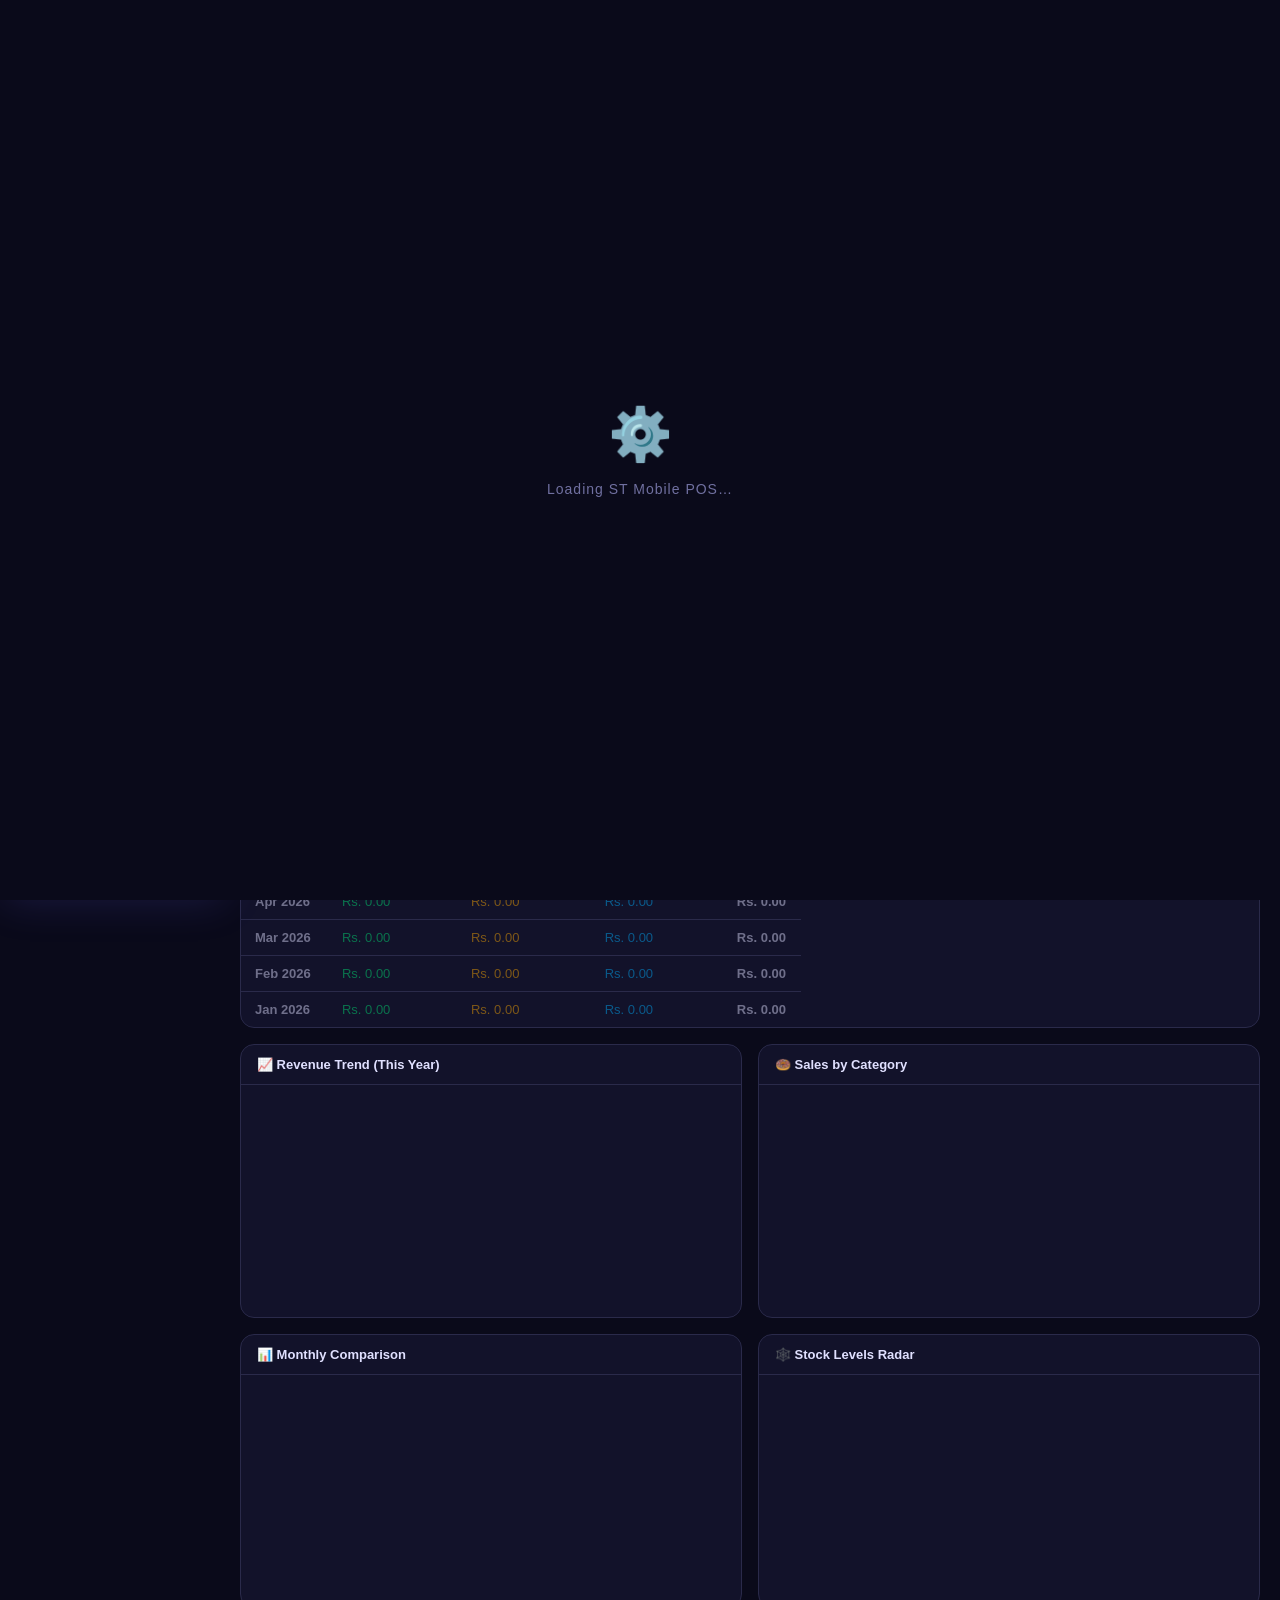
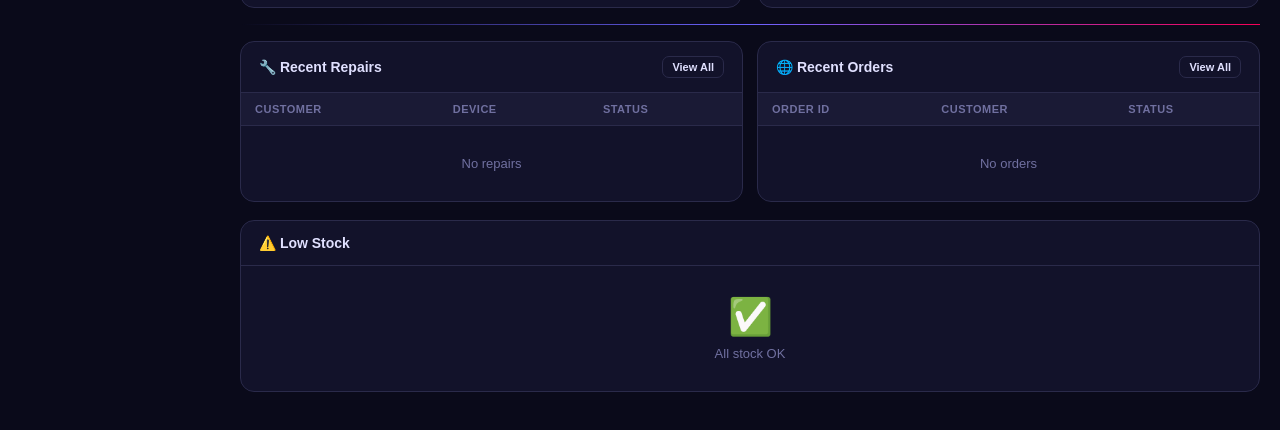
==== index.html @ 514d4bea "Add files via upload" ====
<!DOCTYPE html>
<html lang="en">
<head>
<meta charset="UTF-8">
<meta name="viewport" content="width=device-width, initial-scale=1.0, viewport-fit=cover">
<title>ST Mobile & Designing — POS v26</title>
<meta name="theme-color" content="#6c63ff">
<meta name="apple-mobile-web-app-capable" content="yes">
<meta name="apple-mobile-web-app-title" content="ST Mobile POS">
<link rel="apple-touch-icon" sizes="192x192" href="icons/icon-192.png">
<link rel="icon" type="image/png" href="/V0.5/icons/icon-192.png">
<meta name="mobile-web-app-capable" content="yes">
<meta name="apple-mobile-web-app-status-bar-style" content="black-translucent">
<!-- CSP: Not added for local file:// usage. When deploying to a web server, add appropriate CSP headers. -->
<script>
// Forward declarations for functions defined in later script blocks
var openM, closeM, goPage, renderAll;
(function() {
  var base = (window.location.pathname.indexOf('/V0.5/')>=0) ? window.location.origin + '/V0.5/' : window.location.href.replace(/[^/]*$/,'');
  var manifest = {
    name: "ST Mobile & Designing POS",
    short_name: "ST POS",
    start_url: base, scope: base,
    display: "standalone", orientation: "portrait-primary",
    background_color: "#0a0a1a", theme_color: "#6c63ff",
    icons: [
      { src: base+"icons/icon-192.png", sizes:"192x192", type:"image/png", purpose:"any maskable" },
      { src: base+"icons/icon-512.png", sizes:"512x512", type:"image/png", purpose:"any maskable" }
    ]
  };
  var blob = new Blob([JSON.stringify(manifest)], {type:'application/manifest+json'});
  var link = document.createElement('link');
  link.rel = 'manifest'; link.href = URL.createObjectURL(blob);
  document.head.appendChild(link);
  if ('serviceWorker' in navigator) {
    window.addEventListener('load', function() {
      navigator.serviceWorker.register('sw.js', {scope: window.location.href.replace(/[^/]*$/,'')})
        .then(function(r){ console.log('✅ SW registered', r.scope); })
        .catch(function(e){ console.warn('SW failed:', e); });
    });
  }
})();
</script>
<script src="https://cdnjs.cloudflare.com/ajax/libs/html2canvas/1.4.1/html2canvas.min.js"></script>
<script src="https://unpkg.com/html5-qrcode@2.3.8/html5-qrcode.min.js"></script>
<script src="https://cdnjs.cloudflare.com/ajax/libs/Chart.js/4.4.1/chart.umd.min.js"></script>
<script src="https://cdnjs.cloudflare.com/ajax/libs/Sortable/1.15.0/Sortable.min.js"></script>
<!-- ===== FIREBASE REALTIME DATABASE ===== -->
<script type="module">
  import { initializeApp } from "https://www.gstatic.com/firebasejs/10.12.2/firebase-app.js";
  import { getDatabase, ref, set, update, onValue, get, remove } from "https://www.gstatic.com/firebasejs/10.12.2/firebase-database.js";
  import { getAuth, createUserWithEmailAndPassword, signInWithEmailAndPassword, signOut, onAuthStateChanged, updateProfile, updatePassword, reauthenticateWithCredential, EmailAuthProvider, deleteUser, sendPasswordResetEmail } from "https://www.gstatic.com/firebasejs/10.12.2/firebase-auth.js";

  // ══════════════════════════════════════════════════
  //  🔥 ඔබේ Firebase config එක මෙතන දාන්න
  //  Firebase Console → Project Settings → Your apps → SDK setup
  //
  //  ⚠️ IMPORTANT: Set proper Firebase Security Rules!
  //  Recommended rules for Realtime Database:
  //  {
  //    "rules": {
  //      "pos-data": {
  //        "$uid": {
  //          ".read":  "auth !== null && auth.uid === $uid",
  //          ".write": "auth !== null && auth.uid === $uid"
  //        }
  //      },
  //      "mobile-scanner": { ".read": "auth !== null", ".write": "auth !== null" }
  //    }
  //  }
  //  Do NOT leave rules as read/write = true in production!
  // ══════════════════════════════════════════════════
  const firebaseConfig = {
    apiKey:            "AIzaSyA2EprDDYqnR1KTlA3nADdcCcVpi-HaDMk",
    authDomain:        "stshop-8a875.firebaseapp.com",
    databaseURL:       "https://stshop-8a875-default-rtdb.asia-southeast1.firebasedatabase.app",
    projectId:         "stshop-8a875",
    storageBucket:     "stshop-8a875.firebasestorage.app",
    messagingSenderId: "778408728987",
    appId:             "1:778408728987:web:66153a512fd14531fda93e",
    measurementId:     "G-L2G6WDXJZK"
  };

  const app = initializeApp(firebaseConfig);
  const database = getDatabase(app);
  const auth = getAuth(app);

  // ── Auth: expose to global scope ──
  window._auth = auth;
  window._fbDb = database;
  window._fbRef = ref;
  window._fbSet = set;

  window.firebaseSignUp = function(email, password, displayName, phone) {
    return createUserWithEmailAndPassword(auth, email, password)
      .then(function(cred) {
        if (displayName) {
          return updateProfile(cred.user, { displayName: displayName }).then(function() {
            return cred;
          });
        }
        return cred;
      });
  };

  window.firebaseSignIn = function(email, password) {
    return signInWithEmailAndPassword(auth, email, password);
  };

  window.firebaseSignOut = function() {
    return signOut(auth);
  };

  window.firebaseResetPassword = function(email) {
    return sendPasswordResetEmail(auth, email);
  };

  window.firebaseUpdateProfile = function(displayName, photoURL) {
    var user = auth.currentUser;
    if (!user) return Promise.reject('No user');
    return updateProfile(user, { displayName: displayName, photoURL: photoURL || null });
  };

  window.firebaseUpdatePassword = function(currentPassword, newPassword) {
    var user = auth.currentUser;
    if (!user || !user.email) return Promise.reject('No user or email');
    var cred = EmailAuthProvider.credential(user.email, currentPassword);
    return reauthenticateWithCredential(user, cred).then(function() {
      return updatePassword(user, newPassword);
    });
  };

  window.firebaseDeleteAccount = function() {
    var user = auth.currentUser;
    if (!user) return Promise.reject('No user');
    return deleteUser(user);
  };

  // ── Save user profile to Firebase DB ──
  window.firebaseSaveUserProfile = function(uid, data) {
    return set(ref(database, 'users/' + uid), data);
  };

  window.firebaseGetUserProfile = function(uid) {
    return get(ref(database, 'users/' + uid));
  };

  // ── Auth state listener ──
  window._authUnsub = onAuthStateChanged(auth, function(user) {
    if (window._onAuthChanged) window._onAuthChanged(user);
  });

  // ── Firebase sync status indicator ──
  function setFBStatus(text, color) {
    var el = document.getElementById('fb-sync-indicator');
    if (!el) return;
    el.textContent = text;
    el.style.color = color || 'var(--info)';
    el.style.opacity = '1';
    clearTimeout(el._fbTimer);
    if (color === 'var(--success)') {
      el._fbTimer = setTimeout(function(){ el.style.opacity='0'; }, 3000);
    }
  }

  // ── Firebase Save (incremental — only changed collections) ──
  window._fbChangedCollections = {};
  window._fbFullSyncNeeded = true; // first sync is always full

  window.firebaseSaveDB = function(dbObj) {
    if (!firebaseConfig.databaseURL || firebaseConfig.databaseURL.includes('YOUR_PROJECT')) return;
    var uid = auth.currentUser ? auth.currentUser.uid : null;
    if (!uid) { return; }
    window._fbIsSaving = true;
    window._fbLastLocalSave = Date.now();
    setFBStatus('☁️ Syncing...', 'var(--warning)');

    var COLLECTIONS = [
      'products','invoices','repairs','orders','customers','expenses','suppliers',
      'purchases','stockLog','credits','activityLog','loyaltyLog','settings','staff',
      'shifts','rosterShifts','tasks','followups','timerLogs','repTemplates',
      'purchaseOrders','branches','taxProfiles','stockTransfers','widgetPrefs',
      'batches','kits','upsellRules','referrals','diagChecklists','repairParts',
      'partsInventory','warrantyDays','productVariants','invDesign','giftVouchers',
      'commPayments','returns','appointments','bundles','cashSessions','targets','coupons'
    ];

    var dbRef = ref(database, 'pos-data/' + uid);
    var useFullSync = window._fbFullSyncNeeded;
    var payload = {};

    if (useFullSync) {
      // Full sync — send everything (first sync or forced)
      COLLECTIONS.forEach(function(k) { payload[k] = dbObj[k] || (Array.isArray(dbObj[k]) ? [] : {}); });
      payload._lastSync = Date.now();
      window._fbFullSyncNeeded = false;
      set(dbRef, payload)
        .then(function(){ setFBStatus('✅ Cloud Saved (full)', 'var(--success)'); setTimeout(function(){ window._fbIsSaving = false; }, 3000); })
        .catch(function(e){ setFBStatus('❌ Sync Error', 'var(--danger)'); console.error('Firebase save error:', e); window._fbIsSaving = false; });
    } else {
      // Incremental — only send changed collections, or full if no tracking
      var changed = window._fbChangedCollections;
      var hasChanges = Object.keys(changed).length > 0;
      if (hasChanges) {
        COLLECTIONS.forEach(function(k) {
          if (changed[k]) { payload[k] = dbObj[k] || (Array.isArray(dbObj[k]) ? [] : {}); }
        });
        payload._lastSync = Date.now();
        window._fbChangedCollections = {};
        update(dbRef, payload)
          .then(function(){ setFBStatus('✅ Cloud Saved', 'var(--success)'); setTimeout(function(){ window._fbIsSaving = false; }, 3000); })
          .catch(function(e){ setFBStatus('❌ Sync Error', 'var(--danger)'); console.error('Firebase save error:', e); window._fbIsSaving = false; });
      } else {
        // No changes tracked — do full sync
        COLLECTIONS.forEach(function(k) { payload[k] = dbObj[k] || (Array.isArray(dbObj[k]) ? [] : {}); });
        payload._lastSync = Date.now();
        set(dbRef, payload)
          .then(function(){ setFBStatus('✅ Cloud Saved', 'var(--success)'); setTimeout(function(){ window._fbIsSaving = false; }, 3000); })
          .catch(function(e){ setFBStatus('❌ Sync Error', 'var(--danger)'); console.error('Firebase save error:', e); window._fbIsSaving = false; });
      }
    }
  };

  // Mark a collection as changed (call this before saveDB)
  window.fbMarkChanged = function(collectionName) {
    window._fbChangedCollections[collectionName] = true;
  };

  // ── Firebase Load (pull user's data from Realtime DB) ──
  window.firebaseLoadDB = function(callback) {
    if (!firebaseConfig.databaseURL || firebaseConfig.databaseURL.includes('YOUR_PROJECT')) {
      if (callback) callback(null);
      return;
    }
    var uid = auth.currentUser ? auth.currentUser.uid : null;
    if (!uid) { setFBStatus('❌ Not signed in', 'var(--danger)'); if (callback) callback(null); return; }
    setFBStatus('☁️ Loading...', 'var(--info)');
    get(ref(database, 'pos-data/' + uid)).then(function(snapshot) {
      if (snapshot.exists()) {
        var data = snapshot.val();
        setFBStatus('✅ Cloud Loaded', 'var(--success)');
        if (callback) callback(data);
      } else {
        setFBStatus('☁️ No cloud data — fresh start!', 'var(--muted)');
        if (callback) callback(null);
      }
    }).catch(function(e){
      setFBStatus('❌ Load Error', 'var(--danger)');
      console.error('Firebase load error:', e);
      if (callback) callback(null);
    });
  };

  // ── Real-time listener (live sync per-user) ──
  window._liveSyncUnsub = null;
  window._fbIsSaving = false;
  window._fbLastLocalSave = 0;
  window.firebaseStartLiveSync = function() {
    // Detach any previous listener first
    if (window._liveSyncUnsub) { window._liveSyncUnsub(); window._liveSyncUnsub = null; }
    if (!firebaseConfig.databaseURL || firebaseConfig.databaseURL.includes('YOUR_PROJECT')) return;
    var uid = auth.currentUser ? auth.currentUser.uid : null;
    if (!uid) return;
    window._firebaseUid = uid;
    var _skipFirst = true;
    window._liveSyncUnsub = onValue(ref(database, 'pos-data/' + uid), function(snapshot) {
      if (_skipFirst) { _skipFirst = false; return; }
      if (window._fbIsSaving) return;
      if (!snapshot.exists()) return;
      var remote = snapshot.val();
      if (typeof db === 'undefined' || typeof renderAll !== 'function') return;
      if (remote._lastSync && window._fbLastLocalSave && remote._lastSync < window._fbLastLocalSave - 2000) { return; }
      function _fbArr(val) {
        if (!val) return [];
        if (Array.isArray(val)) return val;
        return Object.keys(val).sort(function(a,b){ return Number(a)-Number(b); }).map(function(k){ return val[k]; });
      }
      if (remote.products)    db.products    = _fbArr(remote.products);
      if (remote.invoices)    db.invoices    = _fbArr(remote.invoices);
      if (remote.repairs)     db.repairs     = _fbArr(remote.repairs);
      if (remote.orders)      db.orders      = _fbArr(remote.orders);
      if (remote.customers)   db.customers   = _fbArr(remote.customers);
      if (remote.expenses)    db.expenses    = _fbArr(remote.expenses);
      if (remote.suppliers)   db.suppliers   = _fbArr(remote.suppliers);
      if (remote.purchases)   db.purchases   = _fbArr(remote.purchases);
      if (remote.stockLog)    db.stockLog    = _fbArr(remote.stockLog);
      if (remote.credits)     db.credits     = _fbArr(remote.credits);
      if (remote.activityLog) db.activityLog = _fbArr(remote.activityLog);
      if (remote.loyaltyLog)  db.loyaltyLog  = _fbArr(remote.loyaltyLog);
      if (remote.settings)    db.settings    = Object.assign({}, db.settings, remote.settings);
      if (remote.staff)       db.staff       = _fbArr(remote.staff);
      if (remote.shifts)      db.shifts      = _fbArr(remote.shifts);
      if (remote.rosterShifts)db.rosterShifts= _fbArr(remote.rosterShifts);
      if (remote.tasks)       db.tasks       = _fbArr(remote.tasks);
      if (remote.followups)   db.followups   = _fbArr(remote.followups);
      if (remote.timerLogs)   db.timerLogs   = _fbArr(remote.timerLogs);
      if (remote.repTemplates)    db.repTemplates    = _fbArr(remote.repTemplates);
      if (remote.purchaseOrders)  db.purchaseOrders  = _fbArr(remote.purchaseOrders);
      if (remote.branches)        db.branches        = _fbArr(remote.branches);
      if (remote.taxProfiles)     db.taxProfiles     = _fbArr(remote.taxProfiles);
      if (remote.stockTransfers)  db.stockTransfers  = _fbArr(remote.stockTransfers);
      if (remote.widgetPrefs)     db.widgetPrefs     = remote.widgetPrefs;
      if (remote.batches)         db.batches         = _fbArr(remote.batches);
      if (remote.kits)            db.kits            = _fbArr(remote.kits);
      if (remote.upsellRules)     db.upsellRules     = _fbArr(remote.upsellRules);
      if (remote.referrals)       db.referrals       = _fbArr(remote.referrals);
      if (remote.diagChecklists)  db.diagChecklists  = remote.diagChecklists || {};
      if (remote.repairParts)     db.repairParts      = remote.repairParts    || {};
      if (remote.partsInventory)  db.partsInventory   = _fbArr(remote.partsInventory);
      if (remote.warrantyDays)    db.warrantyDays     = remote.warrantyDays   || {};
      if (remote.productVariants) db.productVariants = remote.productVariants|| {};
      if (remote.invDesign)       db.invDesign       = remote.invDesign      || {};
      if (remote.giftVouchers)    db.giftVouchers    = _fbArr(remote.giftVouchers);
      if (remote.commPayments)    db.commPayments    = _fbArr(remote.commPayments);
      if (remote.returns)         db.returns         = _fbArr(remote.returns);
      if (remote.appointments)    db.appointments    = _fbArr(remote.appointments);
      if (remote.bundles)         db.bundles         = _fbArr(remote.bundles);
      if (remote.cashSessions)    db.cashSessions    = _fbArr(remote.cashSessions);
      if (remote.targets)         db.targets         = remote.targets         || {};
      if (remote.coupons)         db.coupons         = _fbArr(remote.coupons);
      renderAll();
      try { localStorage.setItem('stpos-db', JSON.stringify(db)); } catch(e) {}
      _clearPendingSync();
      setFBStatus('\uD83D\uDD04 Live synced', 'var(--info)');
    }, function(error){ console.error('Firebase listener error:', error); });
  };

  // ── Mobile Scanner: Send ACK back to mobile ──
  window.mobileScannerAck = function(sessionCode, barcode, status, productName, price, stock) {
    if (!sessionCode) return;
    set(ref(database, 'mobile-scanner/' + sessionCode + '/ack'), {
      id: Date.now().toString(),
      barcode: barcode,
      status: status,        // 'ok' | 'outofstock' | 'notfound'
      name: productName || barcode,
      price: price || 0,
      stock: stock || 0
    });
  };

  var _mcScanUnsub = null;
  window.mobileScannerStartListen = function(sessionCode, onScan) {
    if (!sessionCode) return;
    if (_mcScanUnsub) { try { _mcScanUnsub(); } catch(e){} _mcScanUnsub = null; }
    remove(ref(database, 'mobile-scanner/' + sessionCode + '/scan')).catch(function(){});
    set(ref(database, 'mobile-scanner/' + sessionCode + '/desktop-presence'), { connected: true, time: Date.now() });
    setTimeout(function() {
      _mcScanUnsub = onValue(ref(database, 'mobile-scanner/' + sessionCode + '/scan'), function(snap) {
        if (!snap.exists()) return;
        var data = snap.val();
        if (!data || !data.barcode) return;
        onScan(data.barcode, data.id, sessionCode);
      });
    }, 400);
  };

  window.mobileScannerDisconnect = function(sessionCode) {
    if (_mcScanUnsub) { try { _mcScanUnsub(); } catch(e){} _mcScanUnsub = null; }
    if (!sessionCode) return;
    set(ref(database, 'mobile-scanner/' + sessionCode + '/desktop-presence'), { connected: false });
    remove(ref(database, 'mobile-scanner/' + sessionCode + '/scan')).catch(function(){});
    remove(ref(database, 'mobile-scanner/' + sessionCode + '/ack')).catch(function(){});
  };

  console.log('🔥 Firebase module loaded');
</script>
<style>
:root{--primary:#6c63ff;--secondary:#f50057;--bg:#0a0a1a;--card:#12122a;--card2:#1a1a35;--border:#2a2a4a;--text:#e0e0ff;--muted:#7070a0;--success:#00e676;--warning:#ffab00;--danger:#ff1744;--info:#00b0ff;}
*{box-sizing:border-box;margin:0;padding:0;}
body{font-family:'Segoe UI',sans-serif;background:var(--bg);color:var(--text);min-height:100vh;overflow-x:hidden;}
#bgc{position:fixed;top:0;left:0;width:100%;height:100%;z-index:0;pointer-events:none;opacity:0.25;}
.app{display:flex;min-height:100vh;position:relative;z-index:1;}
/* Sidebar */
.sidebar{width:220px;background:var(--card);border-right:1px solid var(--border);display:flex;flex-direction:column;position:fixed;height:100vh;z-index:100;box-shadow:4px 0 20px rgba(108,99,255,0.1);}
.slogo{padding:18px 16px;border-bottom:1px solid var(--border);background:linear-gradient(135deg,rgba(108,99,255,0.2),rgba(245,0,87,0.1));}
.slogo h1{font-size:14px;color:var(--primary);font-weight:800;}
.slogo p{font-size:10px;color:var(--muted);margin-top:2px;}
.nav-sec{padding:8px 0;flex:1;overflow-y:auto;}
.sidebar-search{padding:8px 10px;border-bottom:1px solid var(--border);}
.sidebar-search input{background:var(--card2);border:1px solid var(--border);color:var(--text);padding:6px 9px;border-radius:7px;font-size:12px;width:100%;outline:none;transition:0.2s;}
.sidebar-search input:focus{border-color:var(--primary);box-shadow:0 0 0 2px rgba(108,99,255,0.12);}
.nlabel{font-size:10px;color:var(--muted);padding:8px 14px 3px;text-transform:uppercase;letter-spacing:1px;}
.nitem{display:flex;align-items:center;gap:10px;padding:10px 14px;cursor:pointer;transition:0.2s;font-size:13px;color:var(--muted);border-left:3px solid transparent;}
.nitem:hover{background:rgba(108,99,255,0.1);color:var(--text);}
.nitem.active{background:rgba(108,99,255,0.15);color:var(--primary);border-left-color:var(--primary);}
.nitem .ic{font-size:17px;width:20px;text-align:center;}
.nbadge{margin-left:auto;background:var(--secondary);color:#fff;font-size:10px;padding:2px 6px;border-radius:10px;}
.sfooter{padding:10px 14px;border-top:1px solid var(--border);font-size:10px;color:var(--muted);}
/* Main */
.main{margin-left:220px;flex:1;display:flex;flex-direction:column;min-height:100vh;}
.topbar{padding:12px 20px;background:rgba(18,18,42,0.95);backdrop-filter:blur(10px);border-bottom:1px solid var(--border);display:flex;align-items:center;justify-content:space-between;position:sticky;top:0;z-index:50;}
.topbar h2{font-size:17px;font-weight:700;}
.tright{display:flex;align-items:center;gap:10px;}
.clock{font-size:12px;color:var(--muted);background:var(--card2);padding:5px 12px;border-radius:20px;}
.content{padding:20px;flex:1;}
/* Stats */
.sgrid{display:grid;grid-template-columns:repeat(4,1fr);gap:14px;margin-bottom:20px;}
.scard{background:var(--card);border:1px solid var(--border);border-radius:14px;padding:18px;position:relative;overflow:hidden;cursor:pointer;transition:0.3s;}
.scard:hover{transform:translateY(-3px);box-shadow:0 8px 30px rgba(108,99,255,0.2);}
.scard::before{content:'';position:absolute;top:-15px;right:-15px;width:70px;height:70px;border-radius:50%;opacity:0.15;}
.scard.s1::before{background:var(--primary)}.scard.s2::before{background:var(--success)}.scard.s3::before{background:var(--warning)}.scard.s4::before{background:var(--info)}
.sval{font-size:24px;font-weight:800;margin:8px 0 4px;}
.slabel{font-size:11px;color:var(--muted);}
/* Table */
.tcard{background:var(--card);border:1px solid var(--border);border-radius:14px;overflow:hidden;margin-bottom:18px;}
.thead2{padding:14px 18px;display:flex;align-items:center;justify-content:space-between;border-bottom:1px solid var(--border);}
.thead2 h3{font-size:14px;font-weight:700;}
table{width:100%;border-collapse:collapse;}
th{padding:10px 14px;font-size:11px;color:var(--muted);text-transform:uppercase;letter-spacing:0.5px;text-align:left;background:var(--card2);}
td{padding:10px 14px;font-size:13px;border-top:1px solid var(--border);vertical-align:middle;}
tr:hover td{background:rgba(108,99,255,0.04);}
.badge{display:inline-block;padding:3px 9px;border-radius:20px;font-size:11px;font-weight:600;}
.bs{background:rgba(0,230,118,0.15);color:var(--success);}
.bw{background:rgba(255,171,0,0.15);color:var(--warning);}
.bd{background:rgba(255,23,68,0.15);color:var(--danger);}
.bi{background:rgba(0,176,255,0.15);color:var(--info);}
.bp{background:rgba(108,99,255,0.15);color:var(--primary);}
/* Buttons */
.btn{padding:7px 14px;border-radius:7px;border:none;cursor:pointer;font-size:13px;font-weight:600;transition:0.2s;display:inline-flex;align-items:center;gap:5px;}
.btn:hover{opacity:0.85;transform:translateY(-1px);}
.bp2{background:var(--primary);color:#fff;}
.bs2{background:rgba(0,230,118,0.15);color:var(--success);border:1px solid rgba(0,230,118,0.3);}
.bd2{background:rgba(255,23,68,0.15);color:var(--danger);border:1px solid rgba(255,23,68,0.3);}
.bo{background:transparent;border:1px solid var(--border);color:var(--text);}
.bo:hover{border-color:var(--primary);color:var(--primary);}
.bsm{padding:4px 9px;font-size:11px;}
/* Forms */
.fg{display:flex;flex-direction:column;gap:5px;margin-bottom:10px;}
.fgrid{display:grid;grid-template-columns:1fr 1fr;gap:12px;}
.full{grid-column:1/-1;}
label{font-size:12px;color:var(--muted);}
input,select,textarea{background:var(--card2);border:1px solid var(--border);color:var(--text);padding:9px 11px;border-radius:7px;font-size:13px;transition:0.2s;font-family:inherit;width:100%;}
input:focus,select:focus,textarea:focus{outline:none;border-color:var(--primary);box-shadow:0 0 0 3px rgba(108,99,255,0.12);}
select option{background:var(--card2);}
/* Modal */
.moverlay{position:fixed;inset:0;background:rgba(0,0,0,0.75);backdrop-filter:blur(4px);z-index:9000;display:none;align-items:center;justify-content:center;padding:16px 16px 16px 236px;}
/* .moverlay mobile override — see main @media(max-width:768px) block below */
.moverlay.open{display:flex;animation:fadeIn 0.2s;}
.modal{background:var(--card);border:1px solid var(--border);border-radius:18px;width:540px;max-width:100%;max-height:90vh;overflow-y:auto;animation:slideUp 0.25s;}
.mhdr{padding:18px 22px;border-bottom:1px solid var(--border);display:flex;justify-content:space-between;align-items:center;position:sticky;top:0;background:var(--card);z-index:10;}
.mhdr h3{font-size:15px;font-weight:700;}
.mbody{padding:22px;}
.mftr{padding:14px 22px;border-top:1px solid var(--border);display:flex;justify-content:flex-end;gap:8px;flex-wrap:wrap;}
.xbtn{background:none;border:none;color:var(--muted);font-size:22px;cursor:pointer;line-height:1;padding:0 4px;}
.xbtn:hover{color:var(--danger);}
/* Pages */
.page{display:none;}
.page.active{display:block;animation:fadeIn 0.3s;}
/* Invoice */
.inv-preview{background:#fff;color:#111;padding:28px;border-radius:10px;font-family:'Segoe UI',sans-serif;font-size:13px;line-height:1.8;}
.inv-preview h2{color:#6c63ff;text-align:center;margin-bottom:3px;font-size:19px;}
.inv-line{border-top:1px dashed #ccc;margin:9px 0;}
.inv-row{display:flex;justify-content:space-between;}
/* POS */
.pos-wrap{display:grid;grid-template-columns:1fr 350px;gap:18px;}
.pgrid{display:grid;grid-template-columns:repeat(3,1fr);gap:10px;}
.pcard{background:var(--card2);border:1px solid var(--border);border-radius:11px;padding:12px;cursor:pointer;transition:0.2s;text-align:center;}
.pcard:hover{border-color:var(--primary);transform:scale(1.03);}
.picon{font-size:26px;margin-bottom:6px;}
.pname{font-size:12px;font-weight:600;}
.pprice{font-size:13px;color:var(--primary);font-weight:700;margin-top:3px;}
.pstock{font-size:10px;color:var(--muted);}
.cpanel{background:var(--card);border:1px solid var(--border);border-radius:14px;position:sticky;top:72px;display:flex;flex-direction:column;height:calc(100vh - 100px);overflow:hidden;}
.cpanel-inner{flex:1;overflow-y:auto;padding:14px;display:flex;flex-direction:column;gap:0;}
.citems{overflow-y:auto;margin:8px 0;min-height:60px;max-height:220px;}
.ctotal{flex-shrink:0;}
.citem{display:flex;align-items:center;gap:7px;padding:7px 0;border-bottom:1px solid var(--border);}
.cname{flex:1;font-size:12px;}
.cqty{display:flex;align-items:center;gap:5px;}
.qbtn{width:22px;height:22px;border-radius:5px;border:1px solid var(--border);background:var(--card2);color:var(--text);cursor:pointer;font-size:14px;display:flex;align-items:center;justify-content:center;}
.cprice{font-size:12px;font-weight:600;color:var(--primary);min-width:65px;text-align:right;}
.ctotal{border-top:1px solid var(--border);padding-top:10px;}
.trow{display:flex;justify-content:space-between;font-size:13px;margin-bottom:5px;align-items:center;}
.trow.grand{font-size:17px;font-weight:800;color:var(--primary);}
.paybtn{padding:7px;border-radius:7px;border:1px solid var(--border);background:var(--card2);color:var(--muted);cursor:pointer;font-size:12px;font-weight:600;transition:0.2s;text-align:center;}
.paybtn:hover{border-color:var(--primary);color:var(--primary);}
.paybtn.ap{background:rgba(108,99,255,0.2);border-color:var(--primary);color:var(--primary);}
.ptab{border-color:var(--border);color:var(--muted);}
.ptab.at{border-color:var(--primary);color:var(--primary);background:rgba(108,99,255,0.1);}
/* Search */
.sbar{display:flex;align-items:center;gap:8px;background:var(--card2);border:1px solid var(--border);border-radius:9px;padding:7px 12px;margin-bottom:14px;}
.sbar input{background:none;border:none;color:var(--text);font-size:13px;flex:1;padding:0;}
.sbar input:focus{outline:none;box-shadow:none;}
/* Settings */
.ssec{background:var(--card);border:1px solid var(--border);border-radius:14px;padding:18px;margin-bottom:14px;}
.ssec h3{font-size:14px;font-weight:700;margin-bottom:14px;color:var(--primary);}
.cswatch{width:30px;height:30px;border-radius:7px;cursor:pointer;border:2px solid transparent;transition:0.2s;display:inline-block;margin:3px;}
.cswatch.ac{border-color:#fff;transform:scale(1.15);}
/* Auth Screen */
#auth-screen{z-index:99999!important;}
@keyframes spin{from{transform:rotate(0deg)}to{transform:rotate(360deg)}}
#auth-screen .fg{margin-bottom:14px;}
#auth-screen input{font-size:15px!important;}
.auth-profile-btn{background:rgba(108,99,255,0.12);color:var(--primary);border:1px solid rgba(108,99,255,0.3);cursor:pointer;padding:3px 10px;border-radius:20px;font-size:11px;font-weight:600;transition:0.2s;display:flex;align-items:center;gap:5px;white-space:nowrap;}
.auth-profile-btn:hover{background:rgba(108,99,255,0.25);}
@keyframes loginAnim{from{opacity:0;transform:translateY(30px) scale(0.95)}to{opacity:1;transform:translateY(0) scale(1)}}

/* Toast */
@keyframes toastIn{from{transform:translateX(100%);opacity:0}to{transform:translateX(0);opacity:1}}
@keyframes toastOut{from{transform:translateX(0);opacity:1}to{transform:translateX(100%);opacity:0}}
.toast{position:fixed;bottom:20px;right:20px;background:var(--card);border:1px solid var(--border);border-left:3px solid var(--success);border-radius:10px;padding:12px 16px;font-size:13px;z-index:9999;animation:toastIn 0.3s ease;box-shadow:0 8px 30px rgba(0,0,0,0.3);display:none;max-width:320px;display:flex;align-items:center;gap:10px;pointer-events:auto}
.toast.t-hide{animation:toastOut 0.25s ease forwards}
.toast-icon{font-size:18px;flex-shrink:0}
.toast-msg{flex:1;line-height:1.4}
.toast-close{background:none;border:none;color:var(--muted);cursor:pointer;font-size:16px;padding:0 4px;opacity:0.6;transition:opacity 0.2s}
.toast-close:hover{opacity:1}
#toast-stack{position:fixed;bottom:20px;right:20px;z-index:9999;display:flex;flex-direction:column-reverse;gap:8px;pointer-events:none}
@media(max-width:768px){.toast{right:12px;left:12px;max-width:none;font-size:12px}#toast-stack{right:12px;left:12px;bottom:calc(72px + var(--sab) + 8px)}}
/* Skeleton loaders */
@keyframes shimmer{0%{background-position:-200px 0}100%{background-position:200px 0}}
.skel{background:linear-gradient(90deg,var(--card2) 25%,var(--border) 37%,var(--card2) 63%);background-size:400px 100%;animation:shimmer 1.4s ease infinite;border-radius:6px;}
.skel-line{height:14px;margin-bottom:10px;width:100%;}
.skel-line.w60{width:60%}.skel-line.w40{width:40%}.skel-line.w80{width:80%}
.skel-card{height:90px;border-radius:12px;margin-bottom:12px;}
.skel-grid{display:grid;grid-template-columns:repeat(4,1fr);gap:10px;margin-bottom:16px}
.skel-overlay{position:absolute;inset:0;z-index:10;background:var(--bg);padding:16px;overflow:hidden}
.skel-overlay.skel-hidden{display:none!important}
.skel-hidden{display:none!important}
@media(max-width:768px){.skel-grid{grid-template-columns:repeat(2,1fr)}}
/* Pull to refresh */
.ptr-wrap{position:relative;overflow:auto;-webkit-overflow-scrolling:touch}
.ptr-indicator{position:absolute;top:-50px;left:0;right:0;height:50px;display:flex;align-items:center;justify-content:center;transition:transform 0.2s;color:var(--muted);font-size:13px;gap:8px;z-index:5}
.ptr-indicator.ptr-visible{transform:translateY(50px)}
.ptr-spinner{width:20px;height:20px;border:2px solid var(--border);border-top-color:var(--primary);border-radius:50%;animation:spin 0.6s linear infinite;display:none}
.ptr-indicator.ptr-spin .ptr-spinner{display:block}
@keyframes spin{to{transform:rotate(360deg)}}
/* Keyboard shortcut badge */
.kbd{display:inline-block;background:var(--card2);border:1px solid var(--border);border-radius:5px;padding:2px 7px;font-size:11px;font-family:monospace;color:var(--primary);font-weight:700;}
/* Misc */
.g2{display:grid;grid-template-columns:1fr 1fr;gap:14px;}
.estitle,#ptitle{display:none;}
.empty{text-align:center;padding:30px;color:var(--muted);font-size:13px;}
.empty .ei{font-size:36px;margin-bottom:8px;}
.pbar{height:5px;background:var(--card2);border-radius:3px;overflow:hidden;margin-top:3px;}
.pfill{height:100%;border-radius:3px;transition:width 0.5s;}
@keyframes fadeIn{from{opacity:0}to{opacity:1}}
@keyframes slideUp{from{transform:translateY(20px);opacity:0}to{transform:translateY(0);opacity:1}}
@keyframes pulse{0%,100%{transform:scale(1)}50%{transform:scale(1.08)}}
/* PIN Lock */
#pin-screen{position:fixed;inset:0;background:var(--bg);z-index:9999;display:flex;flex-direction:column;align-items:center;justify-content:center;gap:18px;}
.pin-dot{width:14px;height:14px;border-radius:50%;background:var(--border);transition:0.2s;}
.pin-dot.filled{background:var(--primary);}
.pin-pad{display:grid;grid-template-columns:repeat(3,1fr);gap:10px;margin-top:8px;}
.pin-key{width:72px;height:72px;border-radius:50%;border:2px solid var(--border);background:var(--card);color:var(--text);font-size:20px;font-weight:700;cursor:pointer;transition:0.15s;display:flex;align-items:center;justify-content:center;}
.pin-key:hover{border-color:var(--primary);background:rgba(108,99,255,0.15);}
.pin-key:active{transform:scale(0.92);}
/* Notification bell */
.notif-wrap{position:relative;display:inline-flex;}
.notif-badge{position:absolute;top:-4px;right:-4px;background:var(--danger);color:#fff;font-size:9px;width:16px;height:16px;border-radius:50%;display:flex;align-items:center;justify-content:center;font-weight:700;}
/* WhatsApp btn */
.bwa{background:#25D366;color:#fff;border:none;}
.bwa:hover{background:#1da851;}
/* Due date alert */
.overdue{background:rgba(255,23,68,0.08);}
.overdue td{color:var(--danger)!important;}
/* Light mode */
body.light{--bg:#f0f2f8;--card:#ffffff;--card2:#f5f5ff;--border:#d0d0e8;--text:#111133;--muted:#6060a0;}
body.light .sidebar{box-shadow:4px 0 20px rgba(0,0,0,0.08);}
body.light .topbar{background:rgba(255,255,255,0.95);}
body.light input,body.light select,body.light textarea{color:#111133;}
body.light .inv-preview{border:1px solid #e0e0ee;}
/* Thermal 58mm receipt */
.thermal-receipt{font-family:'Courier New',monospace;font-size:11px;width:200px;padding:8px;background:#fff;color:#000;line-height:1.5;}
.thermal-receipt h2{font-size:13px;text-align:center;margin-bottom:2px;}
.thermal-receipt .tline{border-top:1px dashed #000;margin:4px 0;}
.thermal-receipt .trow{display:flex;justify-content:space-between;}
/* Barcode scan overlay */
.scan-overlay{position:fixed;inset:0;background:rgba(0,0,0,0.92);z-index:9500;display:none;align-items:center;justify-content:center;flex-direction:column;gap:10px;padding:16px;}
.scan-overlay.open{display:flex;}
.scan-box{width:300px;height:300px;border-radius:14px;position:relative;overflow:hidden;background:#000;}
#qr-reader{width:300px!important;height:300px!important;border:none!important;background:#000;overflow:hidden;}
#qr-reader video{width:100%!important;height:300px!important;object-fit:cover;border-radius:10px;display:block!important;}
#qr-reader img{display:none!important;}
#qr-reader__scan_region{border:none!important;height:300px!important;min-height:300px!important;}
#qr-reader__scan_region video{height:300px!important;}
#qr-reader__dashboard{display:none!important;}
#qr-reader__dashboard_section{display:none!important;}
#qr-reader__status_span{display:none!important;}
.scan-line{position:absolute;top:0;left:0;right:0;height:3px;background:linear-gradient(90deg,transparent,var(--primary),transparent);animation:scanAnim 2s linear infinite;z-index:2;}
@keyframes scanAnim{0%{top:0}50%{top:calc(100% - 3px)}100%{top:0}}
.scan-corner{position:absolute;width:22px;height:22px;border-color:var(--primary);border-style:solid;z-index:3;}
.sc-tl{top:8px;left:8px;border-width:3px 0 0 3px;border-radius:4px 0 0 0;}
.sc-tr{top:8px;right:8px;border-width:3px 3px 0 0;border-radius:0 4px 0 0;}
.sc-bl{bottom:8px;left:8px;border-width:0 0 3px 3px;border-radius:0 0 0 4px;}
.sc-br{bottom:8px;right:8px;border-width:0 3px 3px 0;border-radius:0 0 4px 0;}
/* Mobile responsive */
.mob-toggle{display:none;background:none;border:none;color:var(--text);font-size:22px;cursor:pointer;padding:4px 8px;}
.sidebar-overlay{display:none;position:fixed;inset:0;background:rgba(0,0,0,0.5);z-index:99;}

/* ── Safe Area CSS Variables (iOS notch / Android gesture bar) ── */
:root {
  --sat: env(safe-area-inset-top, 0px);
  --sar: env(safe-area-inset-right, 0px);
  --sab: env(safe-area-inset-bottom, 0px);
  --sal: env(safe-area-inset-left, 0px);
}

/* ── STRICT: No horizontal scroll anywhere ── */
html {
  overflow-x: hidden !important;
  overflow-y: auto !important;
  max-width: 100vw !important;
}
body {
  overflow-x: hidden !important;
  overflow-y: auto !important;
  max-width: 100vw !important;
  -webkit-overflow-scrolling: touch;
  touch-action: pan-y !important;
}

/* ── Mobile: vertical scroll only, no horizontal ── */
@media (max-width: 768px) {
  html, body {
    overflow-x: hidden !important;
    overflow-y: auto !important;
    -webkit-overflow-scrolling: touch !important;
    touch-action: pan-y !important;
    overscroll-behavior-x: none !important;
    overscroll-behavior-y: auto !important;
  }

  /* Main scroll container */
  .main {
    overflow-x: hidden !important;
    overflow-y: visible !important;
    touch-action: pan-y !important;
  }

  .content {
    overflow-x: hidden !important;
    overflow-y: visible !important;
    touch-action: pan-y !important;
  }

  /* Pages */
  .page, .page.active {
    overflow-x: hidden !important;
    touch-action: pan-y !important;
  }

  /* Tables: shrink columns for unlisted pages; per-page rules below enable horizontal scroll */
  table  { width: 100% !important; min-width: 0 !important; table-layout: fixed !important; font-size: 11px !important; }
  th, td { padding: 5px 6px !important; font-size: 11px !important; white-space: normal !important; word-break: break-word !important; overflow: hidden !important; }

  /* ── Period Summary / Breakdown table — horizontal scroll ── */
  #breakdown-card { overflow-x: auto !important; -webkit-overflow-scrolling: touch !important; }
  #breakdown-card > div { overflow-x: auto !important; -webkit-overflow-scrolling: touch !important; width: 100% !important; }
  #breakdown-tbl { min-width: 480px !important; width: max-content !important; table-layout: auto !important; }
  #breakdown-tbl th, #breakdown-tbl td { white-space: nowrap !important; overflow: visible !important; word-break: normal !important; font-size: 12px !important; padding: 8px 12px !important; }

  /* ── ALL pages: full side scroll for tables, ALL columns visible ── */
  #pg-repairs .tcard,
  #pg-inventory .tcard,
  #pg-stocklog .tcard,
  #pg-dead-stock .tcard,
  #pg-stock-audit .tcard,
  #pg-customers .tcard,
  #pg-invoices .tcard,
  #pg-orders .tcard,
  #pg-credits .tcard,
  #pg-suppliers .tcard,
  #pg-returns .tcard,
  #pg-expenses .tcard,
  #pg-targets .tcard,
  #pg-appointments .tcard,
  #pg-loyalty .tcard,
  #pg-staff .tcard,
  #pg-activitylog .tcard,
  #pg-abc-analysis .tcard,
  #pg-cust-segments .tcard,
  #pg-shift .tcard,
  #pg-batch-tracking .tcard,
  #pg-kit-assembly .tcard,
  #pg-cust-timeline .tcard,
  #pg-repair-advanced .tcard,
  #pg-pnl .tcard,
  #pg-reports .tcard,
  #pg-bundles .tcard,
  #pg-tasks .tcard,
  #pg-followups .tcard,
  #pg-repair-timer .tcard,
  #pg-repair-templates .tcard,
  #pg-device-history .tcard,
  #pg-purchase-orders .tcard,
  #pg-multi-branch .tcard,
  #pg-tax-manager .tcard,
  #pg-advanced-reports .tcard,
  #pg-dashboard-builder .tcard,
  #pg-roster .tcard,
  #pg-referrals .tcard,
  #pg-upsell .tcard,
  #pg-sales-compare .tcard,
  #pg-invoice-designer .tcard,
  #pg-open-close-checklist .tcard,
  #pg-dead-stock .tcard,
  #pg-gift-vouchers .tcard,
  #pg-repair-parts .tcard {
    overflow-x: auto !important;
    -webkit-overflow-scrolling: touch !important;
    touch-action: pan-x pan-y !important;
  }

  #d-low-stock, #d-lowstock-scroll {
    overflow-x: auto !important;
    -webkit-overflow-scrolling: touch !important;
    touch-action: pan-x pan-y !important;
  }
  #d-lowstock table {
    min-width: 480px !important;
    table-layout: auto !important;
    width: max-content !important;
    font-size: 12px !important;
  }

  #pg-repairs .tcard table,
  #pg-inventory .tcard table,
  #pg-stocklog .tcard table,
  #pg-dead-stock .tcard table,
  #pg-stock-audit .tcard table,
  #pg-customers .tcard table,
  #pg-invoices .tcard table,
  #pg-orders .tcard table,
  #pg-credits .tcard table,
  #pg-suppliers .tcard table,
  #pg-returns .tcard table,
  #pg-expenses .tcard table,
  #pg-targets .tcard table,
  #pg-appointments .tcard table,
  #pg-loyalty .tcard table,
  #pg-staff .tcard table,
  #pg-activitylog .tcard table,
  #pg-abc-analysis .tcard table,
  #pg-cust-segments .tcard table,
  #pg-shift .tcard table,
  #pg-batch-tracking .tcard table,
  #pg-kit-assembly .tcard table,
  #pg-cust-timeline .tcard table,
  #pg-repair-advanced .tcard table,
  #pg-pnl .tcard table,
  #pg-reports .tcard table,
  #pg-bundles .tcard table,
  #pg-tasks .tcard table,
  #pg-followups .tcard table,
  #pg-repair-timer .tcard table,
  #pg-repair-templates .tcard table,
  #pg-device-history .tcard table,
  #pg-purchase-orders .tcard table,
  #pg-multi-branch .tcard table,
  #pg-tax-manager .tcard table,
  #pg-advanced-reports .tcard table,
  #pg-dashboard-builder .tcard table,
  #pg-roster .tcard table,
  #pg-referrals .tcard table,
  #pg-upsell .tcard table,
  #pg-sales-compare .tcard table,
  #pg-invoice-designer .tcard table,
  #pg-open-close-checklist .tcard table,
  #pg-gift-vouchers .tcard table,
  #pg-repair-parts .tcard table {
    min-width: 700px !important;
    table-layout: auto !important;
    width: max-content !important;
    font-size: 12px !important;
  }

  /* Show ALL columns, no hiding */
  .tcard th, .tcard td {
    white-space: nowrap !important;
    word-break: normal !important;
    display: table-cell !important;
    overflow: visible !important;
    padding: 7px 10px !important;
    font-size: 12px !important;
  }

  /* Fixed-width elements → full width */
  .modal, .ssec, .tcard, .scard, .pcard, .cpanel {
    max-width: 100% !important;
    width: 100% !important;
    box-sizing: border-box !important;
  }

  /* Global search box */
  #gsearch-box { width: calc(100vw - 24px) !important; max-width: 100vw !important; }

  /* Inline fixed-width overrides */
  [style*="width:600px"], [style*="width: 600px"],
  [style*="width:540px"], [style*="width: 540px"],
  [style*="width:500px"], [style*="width: 500px"],
  [style*="min-width:500px"], [style*="min-width: 500px"],
  [style*="min-width:400px"], [style*="min-width: 400px"],
  [style*="min-width:300px"], [style*="min-width: 300px"] {
    width: 100% !important;
    min-width: 0 !important;
    max-width: 100% !important;
  }

  /* Flex rows wrap */
  .thead2, .tright, #profit-strip, .mftr {
    flex-wrap: wrap !important;
    gap: 6px !important;
  }

  /* Charts fit */
  canvas { max-width: 100% !important; }

  /* PNL report */
  #pnl-report { max-width: 100% !important; margin: 0 !important; width: 100% !important; }

  /* Invoice / receipt */
  .inv-preview { width: 100% !important; max-width: 100% !important; padding: 14px !important; font-size: 12px !important; }
  .thermal-receipt { width: 100% !important; max-width: 100% !important; }

  /* Scan box */
  .scan-box, #qr-reader { width: calc(100vw - 40px) !important; max-width: calc(100vw - 40px) !important; }
}

@media(max-width:768px){
  .mob-toggle{display:block;}
  .sidebar{transform:translateX(-100%);transition:transform 0.3s;}
  .sidebar.open{transform:translateX(0);}
  .sidebar-overlay.open{display:block;}
  .main{margin-left:0;}
  /* .moverlay mobile — controlled in main @media block as bottom-sheet */
  .pos-wrap{grid-template-columns:1fr;}
  .pgrid{grid-template-columns:repeat(2,1fr);}
  .sgrid{grid-template-columns:1fr 1fr;}
  #pg-messages>div[style*="grid-template-columns"]{grid-template-columns:1fr!important;height:auto!important;min-height:0!important;max-height:none!important;}
  #pg-messages>div[style*="grid-template-columns"]>div{min-height:0!important;max-height:300px!important;}
  #pg-messages>div[style*="grid-template-columns"]>div:last-child{max-height:none!important;min-height:350px!important;}
  #pg-messages #msg-history-table-wrap{overflow-x:auto!important;-webkit-overflow-scrolling:touch!important;}
  #pg-messages #msg-compose-text{min-height:60px!important;font-size:14px!important;}
  #pg-messages #msg-templates-bar{flex-wrap:wrap!important;}
  #pg-messages #msg-templates-bar button{font-size:10px!important;padding:5px 8px!important;}
  #pg-notifications #notif-page-list{max-height:calc(100vh - 220px)!important;}
  .g2{grid-template-columns:1fr;}
  .fgrid{grid-template-columns:1fr;}
  .modal{width:100%!important;max-width:100%;}
  .content{padding:12px;}
  .sval{font-size:18px;}

  /* ── Global screen fit fixes ── */
  * { -webkit-overflow-scrolling: touch; }
  html { height: -webkit-fill-available; }
  body { min-height: -webkit-fill-available; min-height: 100dvh; overflow-x: hidden; }

  /* ── All containers max-width 100% ── */
  .app, .main, .content, .page { max-width: 100vw; box-sizing: border-box; }

  /* ── Prevent table overflow breaking layout ── */
  .tcard { overflow-x: auto; -webkit-overflow-scrolling: touch; width: 100%; }

  /* ── Images, media responsive ── */
  img, video, canvas { max-width: 100%; height: auto; }

  /* ── POS wrap full width ── */
  .pos-wrap { width: 100%; }
  .pgrid { width: 100%; }

  /* ── Stats cards 2-column on small screens ── */
  .sgrid { grid-template-columns: 1fr 1fr; gap: 8px; }
  .scard { padding: 12px 10px; }
  .sval  { font-size: 16px; }

  /* ── Typography scale for small screens ── */
  .topbar h2 { font-size: 14px; }
  .thead2 h3 { font-size: 13px; }
  label      { font-size: 11px; }

  /* ── Prevent input zoom on iOS (must be ≥16px) ── */
  input, select, textarea { font-size: 16px !important; }

  /* ── Touch targets minimum 44px ── */
  .btn    { min-height: 44px; padding: 10px 14px; }
  .bsm    { min-height: 36px; padding: 7px 10px; font-size: 12px; }
  .nitem  { min-height: 44px; }
  .qbtn   { width: 28px; height: 28px; }

  /* ── Modal → full-screen bottom sheet (authoritative rule in main @media block) ── */
  .modal {
    width: 100% !important;
    max-width: 100% !important;
    border-radius: 20px 20px 0 0 !important;
    max-height: 92dvh;
    max-height: 92vh;
    padding-bottom: var(--sab);
  }

  /* ── Auth/Login Screen Mobile ── */
  #auth-screen > div {
    display: flex !important;
    flex-direction: column !important;
    align-items: center !important;
    justify-content: flex-start !important;
    padding: 8vh 16px 16px !important;
    min-height: 100vh !important;
    box-sizing: border-box !important;
  }
  #auth-screen > div > div {
    padding: 24px 20px !important;
    border-radius: 16px !important;
    width: 100% !important;
    max-width: 100% !important;
    box-sizing: border-box !important;
    margin: 0 !important;
  }
  #auth-screen h1 { font-size: 18px !important; text-align: center !important; }
  #auth-screen p { text-align: center !important; }
  #auth-screen div[style*="font-size:52px"] { font-size: 40px !important; text-align: center !important; }
  #auth-screen .fg { margin-bottom: 12px !important; text-align: left !important; }
  #auth-screen .fg label { font-size: 12px !important; }
  #auth-screen input { font-size: 14px !important; padding: 10px 12px !important; width: 100% !important; box-sizing: border-box !important; }
  #auth-screen .btn { padding: 10px !important; font-size: 14px !important; }
  #auth-screen #auth-form { text-align: center !important; }
  #auth-screen #auth-form span { display: block !important; text-align: center !important; }

  /* ── PIN Screen Mobile ── */
  #pin-screen { padding: 20px 16px !important; }
  #pin-screen input[type="password"] { font-size: 28px !important; width: 48px !important; height: 48px !important; }

  /* ── Content bottom padding for bottom nav + safe area ── */
  /* ── Content bottom padding (authoritative rule is in the later media block) ── */
  .main    { padding-bottom: 0; }

  /* ── Forms full width ── */
  .fgrid, .g2 { grid-template-columns: 1fr; }
  input, select, textarea { width: 100%; box-sizing: border-box; }

  /* ── Hide desktop-only elements ── */
  .clock { display: none; }
  #autosave-indicator { font-size: 10px; }

  /* ── POS cart panel fix ── */
  .cpanel { position: relative; top: 0; height: auto; max-height: 50vh; }
  .citems { max-height: 130px; }

  /* ── Charts single column ── */
  .dash-charts-grid { grid-template-columns: 1fr !important; }
  .d-charts-row { flex-direction: column; }

  /* ── Topbar compact ── */
  .topbar { padding: 10px 12px; padding-top: calc(10px + var(--sat)); }

  /* ── Toast above bottom nav ── */
  .toast { bottom: calc(72px + var(--sab) + 8px); right: 12px; left: 12px; max-width: none; font-size: 12px; }

  /* ── FAB above bottom nav ── */
  #fab     { bottom: calc(74px + var(--sab)); right: 14px; width: 46px; height: 46px; font-size: 20px; }
  #fab-menu{ bottom: calc(130px + var(--sab)); right: 14px; }

  /* ── PWA banner (authoritative rule in later media block) ── */

  /* ── Scrollable areas ── */
  .nav-sec, .cpanel-inner, .citems, #gsearch-results { -webkit-overflow-scrolling: touch; }

  /* ── PIN pad ── */
  .pin-key { width: 68px; height: 68px; font-size: 19px; }

  /* ── Scan box fit ── */
  .scan-box, #qr-reader { width: calc(100vw - 40px) !important; }
  #qr-reader video { width: 100% !important; }
}

/* ========== V27 NEW STYLES ========== */
/* Theme variants */
body.theme-ocean{--primary:#00b4d8;--secondary:#48cae4;--bg:#03045e;--card:#023e8a;--card2:#0077b6;--border:#0096c7;}
body.theme-forest{--primary:#52b788;--secondary:#74c69d;--bg:#081c15;--card:#1b4332;--card2:#2d6a4f;--border:#40916c;}
body.theme-rose{--primary:#e63946;--secondary:#f4a261;--bg:#1a0a0a;--card:#2a1010;--card2:#3a1515;--border:#5a2020;}
/* Font sizes */
body.fs-sm{font-size:12px;}
body.fs-md{font-size:14px;}
body.fs-lg{font-size:16px;}
/* PWA install banner */
#pwa-banner{position:fixed;bottom:0;left:0;right:0;background:linear-gradient(135deg,var(--primary),var(--secondary));color:#fff;padding:12px 20px;display:none;align-items:center;justify-content:space-between;gap:12px;z-index:8000;box-shadow:0 -4px 20px rgba(0,0,0,0.3);}
#pwa-banner.show{display:flex;animation:slideUp 0.4s;}
/* Global search overlay */
#gsearch-overlay{position:fixed;inset:0;background:rgba(0,0,0,0.85);backdrop-filter:blur(8px);z-index:9800;display:none;align-items:flex-start;justify-content:center;padding-top:80px;}
#gsearch-overlay.open{display:flex;animation:fadeIn 0.2s;}
#gsearch-box{background:var(--card);border:1px solid var(--border);border-radius:18px;width:600px;max-width:calc(100vw - 32px);box-shadow:0 20px 60px rgba(0,0,0,0.5);}
#gsearch-input{width:100%;padding:18px 22px;font-size:16px;background:none;border:none;color:var(--text);outline:none;border-bottom:1px solid var(--border);}
#gsearch-results{max-height:400px;overflow-y:auto;padding:8px 0;}
.gsr-item{padding:12px 22px;cursor:pointer;display:flex;align-items:center;gap:12px;transition:0.15s;}
.gsr-item:hover{background:rgba(108,99,255,0.1);}
.gsr-icon{font-size:20px;width:32px;text-align:center;}
.gsr-text{flex:1;}
.gsr-title{font-size:13px;font-weight:600;}
.gsr-sub{font-size:11px;color:var(--muted);}
.gsr-badge{font-size:10px;padding:2px 8px;border-radius:20px;background:rgba(108,99,255,0.15);color:var(--primary);}
/* Keyboard shortcuts modal */
#m-shortcuts .modal{width:520px;}
.kbd-grid{display:grid;grid-template-columns:1fr 1fr;gap:8px;}
.kbd-row{display:flex;align-items:center;justify-content:space-between;padding:8px 12px;background:var(--card2);border-radius:8px;font-size:12px;}
/* Cart item notes */
.citem-note{font-size:10px;color:var(--muted);font-style:italic;margin-top:2px;}
/* Product image in POS */
.pcard-img{width:44px;height:44px;border-radius:8px;object-fit:cover;margin-bottom:6px;background:var(--card2);}
/* Floating action button */
#fab{position:fixed;bottom:80px;right:24px;width:52px;height:52px;border-radius:50%;background:var(--primary);color:#fff;border:none;font-size:22px;cursor:pointer;box-shadow:0 4px 20px rgba(108,99,255,0.5);z-index:500;transition:0.3s;display:flex;align-items:center;justify-content:center;}
#fab:hover{transform:scale(1.1);box-shadow:0 8px 30px rgba(108,99,255,0.7);}
#fab-menu{position:fixed;bottom:140px;right:24px;flex-direction:column;gap:8px;z-index:499;display:none;}
#fab-menu.open{display:flex;animation:slideUp 0.3s;}
.fab-item{display:flex;align-items:center;gap:8px;justify-content:flex-end;}
.fab-item button{padding:6px 12px;border-radius:20px;font-size:12px;font-weight:700;}
.fab-label{font-size:11px;background:var(--card);border:1px solid var(--border);padding:4px 10px;border-radius:20px;white-space:nowrap;box-shadow:0 2px 10px rgba(0,0,0,0.2);}
/* Customer tags */
.cust-tag{display:inline-block;padding:2px 8px;border-radius:20px;font-size:10px;font-weight:600;margin:1px;background:rgba(108,99,255,0.15);color:var(--primary);border:1px solid rgba(108,99,255,0.3);}
/* Priority badge */
.priority-high{color:var(--danger)!important;font-weight:700;}
.priority-med{color:var(--warning)!important;font-weight:700;}
.priority-low{color:var(--success)!important;}
/* Profit strip on dashboard */
#profit-strip{background:linear-gradient(90deg,rgba(0,230,118,0.08),rgba(108,99,255,0.08));border:1px solid rgba(0,230,118,0.2);border-radius:12px;padding:10px 18px;margin-bottom:14px;display:flex;gap:20px;flex-wrap:wrap;align-items:center;}
/* Theme switcher buttons */
.theme-btn{width:26px;height:26px;border-radius:50%;cursor:pointer;border:2px solid transparent;transition:0.2s;display:inline-block;margin:2px;}
.theme-btn.active{border-color:#fff;transform:scale(1.2);}
/* Stock health */
#stock-health{background:var(--card2);border-radius:10px;padding:12px 16px;margin-bottom:14px;}
.sh-bar{height:8px;border-radius:4px;background:var(--border);overflow:hidden;margin-top:4px;}
.sh-fill{height:100%;border-radius:4px;transition:width 0.8s;}
/* ========== V19 ENHANCED ANIMATIONS & 3D EFFECTS ========== */

/* Particle background upgrade */
#bgc { opacity: 0.35; }

/* Page transitions */
.page.active {
  animation: pageSlideIn 0.4s cubic-bezier(0.16, 1, 0.3, 1);
}
@keyframes pageSlideIn {
  from { opacity: 0; transform: translateY(18px) scale(0.98); }
  to   { opacity: 1; transform: translateY(0)    scale(1); }
}

/* Stat cards — 3D lift + glow */
.scard {
  transition: transform 0.35s cubic-bezier(0.34,1.56,0.64,1), box-shadow 0.35s ease;
  transform-style: preserve-3d;
  will-change: transform;
}
.scard:hover {
  transform: translateY(-8px) rotateX(6deg) rotateY(-3deg) scale(1.03);
  box-shadow: 0 20px 50px rgba(108,99,255,0.35), 0 0 0 1px rgba(108,99,255,0.2);
}
.scard.s1:hover { box-shadow: 0 20px 50px rgba(108,99,255,0.4); }
.scard.s2:hover { box-shadow: 0 20px 50px rgba(0,230,118,0.35); }
.scard.s3:hover { box-shadow: 0 20px 50px rgba(255,171,0,0.35); }
.scard.s4:hover { box-shadow: 0 20px 50px rgba(0,176,255,0.35); }

/* Counter animation for sval */
.sval { transition: transform 0.3s; }
.sval.counting { animation: countPulse 0.15s ease; }
@keyframes countPulse { 0%,100%{transform:scale(1)} 50%{transform:scale(1.12)} }

/* Sidebar glow */
.sidebar {
  box-shadow: 4px 0 40px rgba(108,99,255,0.18), inset -1px 0 0 rgba(108,99,255,0.15);
  background: linear-gradient(180deg, #0f0f28 0%, #12122a 100%);
}

/* Sidebar entrance animation */
@keyframes sidebarSlideIn {
  from { opacity: 0; transform: translateX(-30px); }
  to   { opacity: 1; transform: translateX(0); }
}
.sidebar { animation: sidebarSlideIn 0.4s cubic-bezier(0.16,1,0.3,1); }

/* Nav items stagger in on load */
@keyframes navItemFadeIn {
  from { opacity: 0; transform: translateX(-16px); }
  to   { opacity: 1; transform: translateX(0); }
}
.nitem:nth-child(1)  { animation: navItemFadeIn 0.35s ease both; animation-delay: 0.05s; }
.nitem:nth-child(2)  { animation: navItemFadeIn 0.35s ease both; animation-delay: 0.08s; }
.nitem:nth-child(3)  { animation: navItemFadeIn 0.35s ease both; animation-delay: 0.11s; }
.nitem:nth-child(4)  { animation: navItemFadeIn 0.35s ease both; animation-delay: 0.14s; }
.nitem:nth-child(5)  { animation: navItemFadeIn 0.35s ease both; animation-delay: 0.17s; }
.nitem:nth-child(6)  { animation: navItemFadeIn 0.35s ease both; animation-delay: 0.20s; }
.nitem:nth-child(7)  { animation: navItemFadeIn 0.35s ease both; animation-delay: 0.23s; }
.nitem:nth-child(8)  { animation: navItemFadeIn 0.35s ease both; animation-delay: 0.26s; }
.nitem:nth-child(9)  { animation: navItemFadeIn 0.35s ease both; animation-delay: 0.29s; }
.nitem:nth-child(10) { animation: navItemFadeIn 0.35s ease both; animation-delay: 0.32s; }
.nitem:nth-child(11) { animation: navItemFadeIn 0.35s ease both; animation-delay: 0.35s; }
.nitem:nth-child(12) { animation: navItemFadeIn 0.35s ease both; animation-delay: 0.38s; }
.nitem:nth-child(13) { animation: navItemFadeIn 0.35s ease both; animation-delay: 0.41s; }
.nitem:nth-child(14) { animation: navItemFadeIn 0.35s ease both; animation-delay: 0.44s; }
.nitem:nth-child(15) { animation: navItemFadeIn 0.35s ease both; animation-delay: 0.47s; }
.nitem:nth-child(16) { animation: navItemFadeIn 0.35s ease both; animation-delay: 0.50s; }
.nitem:nth-child(17) { animation: navItemFadeIn 0.35s ease both; animation-delay: 0.53s; }
.nitem:nth-child(18) { animation: navItemFadeIn 0.35s ease both; animation-delay: 0.56s; }
.nitem:nth-child(19) { animation: navItemFadeIn 0.35s ease both; animation-delay: 0.59s; }
.nitem:nth-child(20) { animation: navItemFadeIn 0.35s ease both; animation-delay: 0.62s; }

/* Reduced motion — disable animations for accessibility */
@media (prefers-reduced-motion: reduce) {
  *, *::before, *::after {
    animation-duration: 0.01ms !important;
    animation-iteration-count: 1 !important;
    transition-duration: 0.01ms !important;
  }
}

/* Hover — ripple highlight bar */
.nitem {
  transition: background 0.2s ease, color 0.2s ease, border-left-color 0.2s ease;
  position: relative;
  overflow: hidden;
}
.nitem::before {
  content: '';
  position: absolute;
  left: 0; top: 50%;
  width: 3px; height: 0;
  background: var(--primary);
  border-radius: 0 3px 3px 0;
  transform: translateY(-50%);
  transition: height 0.25s cubic-bezier(0.34,1.56,0.64,1);
}
.nitem:hover::before { height: 60%; }
.nitem.active::before { height: 100%; }

/* Hover ripple wave */
.nitem::after {
  content: '';
  position: absolute;
  inset: 0;
  background: radial-gradient(circle at left center, rgba(108,99,255,0.18) 0%, transparent 70%);
  opacity: 0;
  transition: opacity 0.25s ease;
}
.nitem:hover::after { opacity: 1; }

.nitem:hover {
  background: rgba(108,99,255,0.10);
  color: var(--text);
}

/* Icon bounce on hover */
.nitem:hover .ic {
  animation: iconBounce 0.4s cubic-bezier(0.34,1.56,0.64,1);
}
@keyframes iconBounce {
  0%   { transform: scale(1); }
  40%  { transform: scale(1.35) rotate(-8deg); }
  70%  { transform: scale(0.95) rotate(4deg); }
  100% { transform: scale(1) rotate(0deg); }
}

/* Active item pulse glow */
.nitem.active {
  background: linear-gradient(90deg, rgba(108,99,255,0.22), rgba(108,99,255,0.04));
  color: var(--primary);
  animation: activeGlow 2.5s ease-in-out infinite alternate;
}
@keyframes activeGlow {
  from { box-shadow: inset 0 0 12px rgba(108,99,255,0.08); }
  to   { box-shadow: inset 0 0 28px rgba(108,99,255,0.18), 2px 0 20px rgba(108,99,255,0.12); }
}

/* Badge pop animation */
.nbadge {
  animation: badgePop 0.4s cubic-bezier(0.34,1.56,0.64,1);
}
@keyframes badgePop {
  0%   { transform: scale(0); }
  70%  { transform: scale(1.2); }
  100% { transform: scale(1); }
}

/* Button animations */
.btn {
  transition: all 0.22s cubic-bezier(0.34,1.56,0.64,1);
  position: relative;
  overflow: hidden;
}
.btn::after {
  content: '';
  position: absolute;
  inset: 0;
  background: rgba(255,255,255,0);
  transition: background 0.2s;
}
.btn:hover::after { background: rgba(255,255,255,0.07); }
.btn:active { transform: scale(0.95) !important; }
.bp2 { box-shadow: 0 4px 15px rgba(108,99,255,0.35); }
.bp2:hover { box-shadow: 0 8px 25px rgba(108,99,255,0.5); }

/* Modal animations */
.moverlay { transition: opacity 0.25s; }
.moverlay.open { animation: overlayFadeIn 0.25s ease; }
@keyframes overlayFadeIn { from{opacity:0} to{opacity:1} }
.modal {
  animation: modal3DIn 0.3s cubic-bezier(0.16,1,0.3,1);
  box-shadow: 0 30px 80px rgba(0,0,0,0.5), 0 0 0 1px rgba(108,99,255,0.15);
}
@keyframes modal3DIn {
  from { opacity:0; transform: scale(0.88) translateY(30px) rotateX(8deg); }
  to   { opacity:1; transform: scale(1)    translateY(0)    rotateX(0deg); }
}

/* Table row hover */
tr { transition: background 0.15s; }
tr:hover td { background: rgba(108,99,255,0.07) !important; }

/* Card hover — only on devices with a real pointer (not touch) */
.tcard {
  transition: box-shadow 0.3s ease;
}
@media (hover: hover) and (pointer: fine) {
  .tcard:hover {
    transform: translateY(-2px);
    box-shadow: 0 8px 30px rgba(108,99,255,0.12);
  }
}

/* Product card in POS */
.pcard {
  transition: all 0.25s cubic-bezier(0.34,1.56,0.64,1);
}
.pcard:hover {
  transform: translateY(-6px) scale(1.05);
  box-shadow: 0 12px 35px rgba(108,99,255,0.3);
  border-color: var(--primary);
}

/* Toast enhanced */
.toast {
  animation: toastIn 0.35s cubic-bezier(0.16,1,0.3,1);
  backdrop-filter: blur(10px);
}
@keyframes toastIn {
  from { opacity:0; transform: translateX(60px) scale(0.9); }
  to   { opacity:1; transform: translateX(0)    scale(1); }
}

/* Dashboard chart containers — 3D card perspective */
.chart-3d-wrap {
  perspective: 1000px;
  padding: 4px;
}
.chart-3d-inner {
  transform-style: preserve-3d;
  transition: transform 0.4s ease;
  border-radius: 10px;
  overflow: hidden;
}
.chart-3d-wrap:hover .chart-3d-inner {
  transform: rotateX(3deg) rotateY(-2deg);
}

/* Glowing divider */
.glow-divider {
  height: 1px;
  background: linear-gradient(90deg, transparent, var(--primary), var(--secondary), var(--primary), transparent);
  margin: 16px 0;
  animation: dividerFlow 3s linear infinite;
  background-size: 200% 100%;
}
@keyframes dividerFlow {
  from { background-position: 0% 0%; }
  to   { background-position: 200% 0%; }
}

/* Dashboard charts grid */
.dash-charts-grid {
  display: grid;
  grid-template-columns: 1fr 1fr;
  gap: 16px;
  margin-bottom: 16px;
}
.dash-chart-card {
  background: var(--card);
  border: 1px solid var(--border);
  border-radius: 14px;
  overflow: hidden;
  transition: transform 0.3s ease, box-shadow 0.3s ease;
}
.dash-chart-card:hover {
  transform: translateY(-3px) rotateX(2deg);
  box-shadow: 0 12px 35px rgba(108,99,255,0.2);
}
.dash-chart-card.full { grid-column: 1 / -1; }
.dash-chart-title {
  padding: 12px 16px;
  font-size: 13px;
  font-weight: 700;
  border-bottom: 1px solid var(--border);
  display: flex;
  align-items: center;
  gap: 8px;
}
.dash-chart-body { padding: 14px; position: relative; }

/* Sparkline numbers animated */
@keyframes numFlip {
  from { opacity:0; transform: translateY(-8px); }
  to   { opacity:1; transform: translateY(0); }
}
.sval-anim { animation: numFlip 0.4s cubic-bezier(0.16,1,0.3,1); }

/* Topbar glow */
.topbar {
  background: rgba(12,12,32,0.97) !important;
  box-shadow: 0 2px 20px rgba(108,99,255,0.1);
  border-bottom: 1px solid rgba(108,99,255,0.15) !important;
}


/* ════════════════════════════════════════════════════
   📱 MOBILE UI  —  bottom nav on ≤768 px
       Desktop sidebar fully unchanged on > 768 px
   ════════════════════════════════════════════════════ */
#mobile-bottom-nav,
#mobile-more-drawer,
#mobile-more-overlay { display: none !important; }

@media (max-width: 768px) {
  .sidebar          { display: none !important; }
  .sidebar-overlay  { display: none !important; }
  .mob-toggle       { display: none !important; }
  .main             { margin-left: 0 !important; padding-bottom: calc(72px + var(--sab)); }

  /* ── Bottom nav bar ── */
  #mobile-bottom-nav {
    display: flex !important;
    position: fixed; bottom: 0; left: 0; right: 0;
    height: calc(62px + var(--sab));
    padding-bottom: var(--sab);
    padding-left: var(--sal);
    padding-right: var(--sar);
    background: var(--card);
    border-top: 1px solid var(--border);
    z-index: 600;
    justify-content: space-around;
    align-items: center;
    box-shadow: 0 -4px 24px rgba(108,99,255,.18);
    backdrop-filter: blur(12px);
    -webkit-backdrop-filter: blur(12px);
  }
  .mbn-item {
    display: flex; flex-direction: column;
    align-items: center; justify-content: center;
    flex: 1; height: 100%; cursor: pointer; gap: 3px;
    transition: all .2s; position: relative;
    border: none; background: none;
    color: var(--muted); padding: 0;
    -webkit-tap-highlight-color: transparent;
    user-select: none; touch-action: manipulation;
  }
  .mbn-ic  { font-size: 22px; transition: transform .25s cubic-bezier(.34,1.56,.64,1); display: block; }
  .mbn-lbl { font-size: 9px; font-weight: 700; letter-spacing: .3px; display: block; }
  .mbn-item.mbn-active            { color: var(--primary); }
  .mbn-item.mbn-active .mbn-ic    { transform: scale(1.2) translateY(-2px); }
  .mbn-item::after {
    content: ''; position: absolute; top: 0;
    left: 20%; right: 20%; height: 2.5px;
    background: var(--primary);
    border-radius: 0 0 4px 4px; opacity: 0; transition: opacity .2s;
  }
  .mbn-item.mbn-active::after { opacity: 1; }
  .mbn-item:active .mbn-ic        { transform: scale(.88); }
  .mbn-badge {
    position: absolute; top: 8px; right: calc(50% - 22px);
    background: var(--danger); color: #fff;
    font-size: 9px; width: 15px; height: 15px; border-radius: 50%;
    display: flex; align-items: center; justify-content: center; font-weight: 700;
  }

  /* ── More drawer overlay ── */
  #mobile-more-overlay {
    display: block !important;
    position: fixed; inset: 0;
    background: rgba(0,0,0,.55); z-index: 580;
    backdrop-filter: blur(3px);
    opacity: 0; pointer-events: none; transition: opacity .3s;
  }
  #mobile-more-overlay.mmd-open { opacity: 1; pointer-events: auto; }

  /* ── More drawer panel ── */
  #mobile-more-drawer {
    display: block !important;
    position: fixed; bottom: calc(62px + var(--sab)); left: 0; right: 0;
    background: var(--card);
    border-top: 1px solid var(--border);
    border-radius: 20px 20px 0 0;
    z-index: 590; padding: 12px 8px 12px;
    max-height: 75dvh;
    max-height: 75vh;
    overflow-y: auto;
    transform: translateY(110%);
    transition: transform .35s cubic-bezier(.16,1,.3,1);
    box-shadow: 0 -8px 40px rgba(0,0,0,.4);
  }
  #mobile-more-drawer.mmd-open { transform: translateY(0); }

  .mmore-handle { width:40px;height:4px;background:var(--border);border-radius:2px;margin:0 auto 14px; }
  .mmore-title  { font-size:10px;color:var(--muted);text-transform:uppercase;letter-spacing:1px;padding:8px 8px 4px;font-weight:700; }
  .mmore-grid   { display:grid;grid-template-columns:repeat(auto-fill,minmax(70px,1fr));gap:8px;margin-bottom:4px;padding:0 4px 4px; }
  .mmore-item   {
    display:flex;flex-direction:column;align-items:center;justify-content:center;
    gap:5px;padding:12px 6px;border-radius:12px;cursor:pointer;
    background:var(--card2);border:1px solid var(--border);
    transition:all .18s;-webkit-tap-highlight-color:transparent;
    position:relative;user-select:none;touch-action:manipulation;
    min-width:0;
  }
  .mmore-item:active { transform:scale(.92); }
  .mmore-ic  { font-size:20px; }
  .mmore-lbl { font-size:10px;color:var(--muted);text-align:center;line-height:1.2;font-weight:600;word-break:break-word; }
  .mmore-item.mmore-active { background:rgba(108,99,255,.18);border-color:var(--primary); }
  .mmore-item.mmore-active .mmore-lbl { color:var(--primary); }
  .mmore-dot { position:absolute;top:6px;right:6px;width:7px;height:7px;border-radius:50%;background:var(--danger); }

  /* ── FAB ── */
  #fab       { bottom: calc(74px + var(--sab)); right:14px; width:46px; height:46px; font-size:20px; }
  #fab-menu  { bottom: calc(130px + var(--sab)); right:14px; }

  /* ── Topbar ── */
  .topbar    { padding: calc(8px + var(--sat)) 10px 8px; flex-wrap:wrap; gap:6px; }
  .topbar h2 { font-size:14px; }
  .tright    { gap:4px; flex-wrap:wrap; justify-content:flex-end; }
  .clock     { display:none; }
  #autosave-indicator,#fb-sync-indicator,#offline-indicator { display:none!important; }
  .theme-btn { display:none; }
  #role-badge { display:none; }
  #auth-profile-btn { display:none; }
  .topbar [title="Keyboard Shortcuts [?]"] { display:none; }
  .topbar [title="Connect mobile phone as barcode scanner"] { display:none; }
  .topbar [title="Download Android App"] { display:none; }
  .topbar [title="Scan barcode → Direct Sale"] { display:none; }
  .topbar #dark-btn { padding:6px 8px; min-height:32px; font-size:14px; }
  .topbar .notif-wrap .btn { padding:6px 8px; min-height:32px; font-size:14px; }
  .topbar [title="New Sale [F2]"] { padding:6px 10px; min-height:32px; font-size:12px; }

  /* ── Stats ── */
  .sgrid { grid-template-columns:1fr 1fr; gap:10px; }
  .scard { padding:13px; }
  .sval  { font-size:17px; }

  /* ── Content ── */
  .content { padding: 10px 10px calc(72px + var(--sab) + 6px); }

  /* ── Tables ── (handled above with per-page rules) */

  /* ── POS ── */
  .pos-wrap { grid-template-columns:1fr; gap:12px; }
  .pgrid    { grid-template-columns:repeat(2,1fr); }
  .cpanel   { position:relative;top:0;height:auto;max-height:55vh; }
  .citems   { max-height:140px; }

  /* ── Forms ── */
  .fgrid { grid-template-columns:1fr; }
  .g2    { grid-template-columns:1fr; }

  /* ── Modals → bottom sheet ── */
  .moverlay { padding:0 !important; align-items:flex-end; }
  .modal {
    width:100% !important; max-width:100% !important;
    border-radius:20px 20px 0 0 !important;
    max-height: 92dvh; max-height:92vh;
    padding-bottom: var(--sab);
    animation: mobileModalUp .3s cubic-bezier(.16,1,.3,1) !important;
  }
  @keyframes mobileModalUp { from{transform:translateY(100%)} to{transform:translateY(0)} }

  /* ── Toast / PWA ── */
  .toast      { bottom: calc(74px + var(--sab)); right:12px; left:12px; max-width:none; font-size:12px; }
  #pwa-banner { bottom: calc(62px + var(--sab)); z-index: 590 !important; }

  /* ── Inputs ── */
  input,select,textarea { font-size:16px !important; padding:11px 12px; }
  .btn  { padding:9px 14px; font-size:13px; min-height:44px; }
  .bsm  { padding:6px 10px; font-size:12px; min-height:36px; }

  /* ── Charts / Pin ── */
  .dash-charts-grid { grid-template-columns:1fr !important; }
  .pin-key          { width:68px;height:68px;font-size:19px; }

  /* ── Extra: prevent horizontal scroll bleed only ── */
  html, body { overscroll-behavior-x: none; overscroll-behavior-y: auto; }
  .main { overflow-x: hidden; }
  .content { overflow-x: hidden; }

  /* ── Loyalty & Staff: force horizontal scroll like inventory ── */
  #pg-loyalty .tcard,
  #pg-staff .tcard {
    overflow-x: auto !important;
    overflow-y: visible !important;
    -webkit-overflow-scrolling: touch !important;
    touch-action: pan-x pan-y !important;
    width: 100% !important;
    display: block !important;
  }
  #pg-loyalty .tcard table,
  #pg-staff .tcard table {
    min-width: 700px !important;
    width: max-content !important;
    table-layout: auto !important;
    font-size: 12px !important;
  }
  #pg-loyalty .tcard th,
  #pg-loyalty .tcard td,
  #pg-staff .tcard th,
  #pg-staff .tcard td {
    white-space: nowrap !important;
    word-break: normal !important;
    padding: 8px 10px !important;
    font-size: 12px !important;
    overflow: visible !important;
  }
  #pg-gift-vouchers .tcard table,
  #pg-repair-parts .tcard table {
    min-width: 750px !important;
    width: max-content !important;
    table-layout: auto !important;
    font-size: 12px !important;
  }
  #pg-gift-vouchers .tcard th,
  #pg-gift-vouchers .tcard td,
  #pg-repair-parts .tcard th,
  #pg-repair-parts .tcard td {
    white-space: nowrap !important;
    word-break: normal !important;
    padding: 8px 10px !important;
    font-size: 12px !important;
  }
}

/* ── Sortable drag styles ── */
.nitem { cursor: grab; }
.nitem:active { cursor: grabbing; }
.nitem.sortable-chosen { background: rgba(108,99,255,0.18) !important; box-shadow: 0 4px 16px rgba(0,0,0,0.3); border-radius: 8px; }
.nitem.sortable-ghost { opacity: 0.35; background: rgba(108,99,255,0.08) !important; }
.nlabel { cursor: default !important; }

/* ═══════════════════════════════════════════════
   👷 STAFF & COMMISSION PAGE — FULL SCREEN FIT
   Only this page is targeted. All other pages
   remain exactly as before.
   ═══════════════════════════════════════════════ */

/* Desktop: staff table fits full available width */
@media (min-width: 769px) {
  /* Page container fills sidebar-remaining width */
  #pg-staff {
    width: 100%;
    box-sizing: border-box;
    overflow-x: hidden;
  }

  /* Stat cards — always 4 columns on desktop */
  #pg-staff .sgrid {
    display: grid;
    grid-template-columns: repeat(4, 1fr);
    gap: 14px;
  }

  /* Table card — fills full width, scroll if needed */
  #pg-staff .tcard {
    overflow-x: auto;
    -webkit-overflow-scrolling: touch;
    width: 100%;
    box-sizing: border-box;
  }

  /* Table — fixed layout, fills 100% width with proportional columns */
  #pg-staff .tcard table {
    width: 100%;
    min-width: 860px;
    table-layout: fixed;
    border-collapse: collapse;
  }

  /* Column widths — proportional to content importance */
  #pg-staff .tcard table th:nth-child(1),
  #pg-staff .tcard table td:nth-child(1) { width: 13%; } /* Staff Name */
  #pg-staff .tcard table th:nth-child(2),
  #pg-staff .tcard table td:nth-child(2) { width: 10%; } /* Role/Status */
  #pg-staff .tcard table th:nth-child(3),
  #pg-staff .tcard table td:nth-child(3) { width: 9%; }  /* Sales */
  #pg-staff .tcard table th:nth-child(4),
  #pg-staff .tcard table td:nth-child(4) { width: 11%; } /* Repairs */
  #pg-staff .tcard table th:nth-child(5),
  #pg-staff .tcard table td:nth-child(5) { width: 10%; } /* Orders */
  #pg-staff .tcard table th:nth-child(6),
  #pg-staff .tcard table td:nth-child(6) { width: 12%; } /* Commission Rate */
  #pg-staff .tcard table th:nth-child(7),
  #pg-staff .tcard table td:nth-child(7) { width: 11%; } /* Earned */
  #pg-staff .tcard table th:nth-child(8),
  #pg-staff .tcard table td:nth-child(8) { width: 8%; }  /* Paid */
  #pg-staff .tcard table th:nth-child(9),
  #pg-staff .tcard table td:nth-child(9) { width: 8%; }  /* Pending */
  #pg-staff .tcard table th:nth-child(10),
  #pg-staff .tcard table td:nth-child(10) { width: 8%; } /* Actions */

  /* Tight padding, wrapped text allowed */
  #pg-staff .tcard th {
    padding: 9px 8px;
    font-size: 11px;
    white-space: normal;
    word-break: break-word;
    line-height: 1.3;
  }
  #pg-staff .tcard td {
    padding: 8px 8px;
    font-size: 12px;
    white-space: normal;
    word-break: break-word;
    vertical-align: middle;
  }

  /* Commission history table */
  #comm-history-wrap .tcard {
    overflow-x: auto;
    width: 100%;
  }
  #comm-history-wrap table {
    width: 100%;
    min-width: 420px;
  }
}

</style>
</head>
<body>
<canvas id="bgc"></canvas>

<!-- ═══════════════════════════════════════════════
     📱 MOBILE BOTTOM NAV  (visible only on ≤768 px)
     ═══════════════════════════════════════════════ -->
<nav id="mobile-bottom-nav">
  <button class="mbn-item mbn-active" data-mbn="dashboard" type="button">
    <span class="mbn-ic">🏠</span><span class="mbn-lbl">Home</span>
  </button>
  <button class="mbn-item" data-mbn="pos" type="button">
    <span class="mbn-ic">🛒</span><span class="mbn-lbl">Sale</span>
  </button>
  <button class="mbn-item" data-mbn="repairs" type="button">
    <span class="mbn-ic">🔧</span><span class="mbn-lbl">Repairs</span>
    <span class="mbn-badge" id="mbn-rbadge" style="display:none">0</span>
  </button>
  <button class="mbn-item" data-mbn="inventory" type="button">
    <span class="mbn-ic">📦</span><span class="mbn-lbl">Stock</span>
  </button>
  <button class="mbn-item" id="mbn-more-btn" type="button">
    <span class="mbn-ic">☰</span><span class="mbn-lbl">More</span>
  </button>
</nav>

<div id="mobile-more-overlay"></div>

<div id="mobile-more-drawer">
  <div class="mmore-handle"></div>

  <div class="mmore-title">Management</div>
  <div class="mmore-grid">
    <div class="mmore-item" data-mmr="customers"><span class="mmore-ic">👥</span><span class="mmore-lbl">Customers</span></div>
    <div class="mmore-item" data-mmr="invoices"><span class="mmore-ic">🧾</span><span class="mmore-lbl">Invoices</span></div>
    <div class="mmore-item" data-mmr="orders"><span class="mmore-ic">🌐</span><span class="mmore-lbl">Orders</span><span class="mmore-dot" id="mmr-obadge" style="display:none"></span></div>
    <div class="mmore-item" data-mmr="messages"><span class="mmore-ic">💬</span><span class="mmore-lbl">Messages</span><span class="mmore-dot" id="mmr-msgbadge" style="display:none"></span></div>
    <div class="mmore-item" data-mmr="notifications"><span class="mmore-ic">🔔</span><span class="mmore-lbl">Notifications</span><span class="mmore-dot" id="mmr-notifbadge" style="display:none"></span></div>
  </div>
  
  <div class="mmore-title">Finance</div>
  <div class="mmore-grid">
    <div class="mmore-item" data-mmr="analytics"><span class="mmore-ic">📊</span><span class="mmore-lbl">Analytics</span></div>
    <div class="mmore-item" data-mmr="credits"><span class="mmore-ic">💳</span><span class="mmore-lbl">Credits</span><span class="mmore-dot" id="mmr-crbadge" style="display:none"></span></div>
    <div class="mmore-item" data-mmr="expenses"><span class="mmore-ic">💸</span><span class="mmore-lbl">Expenses</span></div>
    <div class="mmore-item" data-mmr="cashregister"><span class="mmore-ic">🏧</span><span class="mmore-lbl">Cash Reg</span></div>
    <div class="mmore-item" data-mmr="gift-vouchers"><span class="mmore-ic">🎫</span><span class="mmore-lbl">Vouchers</span><span class="mmore-dot" id="mmr-gvbadge" style="display:none"></span></div>
  </div>

  <div class="mmore-title">Stock</div>
  <div class="mmore-grid">
    <div class="mmore-item" data-mmr="suppliers"><span class="mmore-ic">🏭</span><span class="mmore-lbl">Suppliers</span></div>
    <div class="mmore-item" data-mmr="stocklog"><span class="mmore-ic">📋</span><span class="mmore-lbl">Stock Log</span></div>
    <div class="mmore-item" data-mmr="returns"><span class="mmore-ic">🔄</span><span class="mmore-lbl">Returns</span></div>
    <div class="mmore-item" data-mmr="barcodes"><span class="mmore-ic">🏷️</span><span class="mmore-lbl">Barcodes</span></div>
  </div>

  <div class="mmore-title">Business</div>
  <div class="mmore-grid">
    <div class="mmore-item" data-mmr="targets"><span class="mmore-ic">🎯</span><span class="mmore-lbl">Targets</span></div>
    <div class="mmore-item" data-mmr="appointments"><span class="mmore-ic">📅</span><span class="mmore-lbl">Appts</span></div>
    <div class="mmore-item" data-mmr="loyalty"><span class="mmore-ic">⭐</span><span class="mmore-lbl">Loyalty</span></div>
    <div class="mmore-item" data-mmr="bundles"><span class="mmore-ic">🎁</span><span class="mmore-lbl">Bundles</span></div>
  </div>

  <div class="mmore-title">Admin & Reports</div>
  <div class="mmore-grid">
    <div class="mmore-item" data-mmr="reports"><span class="mmore-ic">📑</span><span class="mmore-lbl">Reports</span></div>
    <div class="mmore-item" data-mmr="staff"><span class="mmore-ic">👷</span><span class="mmore-lbl">Staff</span></div>
    <div class="mmore-item" data-mmr="pnl"><span class="mmore-ic">📋</span><span class="mmore-lbl">P&L</span></div>
    <div class="mmore-item" data-mmr="settings"><span class="mmore-ic">⚙️</span><span class="mmore-lbl">Settings</span></div>
  </div>
  <div class="mmore-title">Advanced</div>
  <div class="mmore-grid">
    <div class="mmore-item" data-mmr="advanced-analytics"><span class="mmore-ic">🔮</span><span class="mmore-lbl">AI Forecast</span></div>
    <div class="mmore-item" data-mmr="shift"><span class="mmore-ic">🕐</span><span class="mmore-lbl">Shifts</span></div>
    <div class="mmore-item" data-mmr="tasks"><span class="mmore-ic">✅</span><span class="mmore-lbl">Tasks</span></div>
    <div class="mmore-item" data-mmr="followups"><span class="mmore-ic">📞</span><span class="mmore-lbl">Follow-ups</span></div>
  </div>

  <div class="mmore-title">Repair Pro</div>
  <div class="mmore-grid">
    <div class="mmore-item" data-mmr="repair-timer"><span class="mmore-ic">⏱️</span><span class="mmore-lbl">Timer</span></div>
    <div class="mmore-item" data-mmr="repair-templates"><span class="mmore-ic">📄</span><span class="mmore-lbl">Templates</span></div>
    <div class="mmore-item" data-mmr="device-history"><span class="mmore-ic">📱</span><span class="mmore-lbl">Device Hist</span></div>
    <div class="mmore-item" data-mmr="repair-advanced"><span class="mmore-ic">🛠️</span><span class="mmore-lbl">Diagnostics</span></div>
    <div class="mmore-item" data-mmr="repair-parts"><span class="mmore-ic">🔩</span><span class="mmore-lbl">Parts</span></div>
  </div>
  <div style="height:12px"></div>

  <div class="mmore-title">V28+ &amp; Advanced</div>
  <div class="mmore-grid">
    <div class="mmore-item" data-mmr="purchase-orders"><span class="mmore-ic">🛍️</span><span class="mmore-lbl">Purchase Orders</span></div>
    <div class="mmore-item" data-mmr="multi-branch"><span class="mmore-ic">🏢</span><span class="mmore-lbl">Branches</span></div>
    <div class="mmore-item" data-mmr="tax-manager"><span class="mmore-ic">🧮</span><span class="mmore-lbl">VAT / Tax</span></div>
    <div class="mmore-item" data-mmr="advanced-reports"><span class="mmore-ic">📈</span><span class="mmore-lbl">Adv. Reports</span></div>
    <div class="mmore-item" data-mmr="dashboard-builder"><span class="mmore-ic">🎛️</span><span class="mmore-lbl">Dash Builder</span></div>
    <div class="mmore-item" data-mmr="activitylog"><span class="mmore-ic">🔍</span><span class="mmore-lbl">Activity Log</span></div>
    <div class="mmore-item" data-mmr="abc-analysis"><span class="mmore-ic">🔢</span><span class="mmore-lbl">ABC Analysis</span></div>
    <div class="mmore-item" data-mmr="dead-stock"><span class="mmore-ic">💤</span><span class="mmore-lbl">Dead Stock</span></div>
    <div class="mmore-item" data-mmr="stock-audit"><span class="mmore-ic">📋</span><span class="mmore-lbl">Stock Audit</span></div>
    <div class="mmore-item" data-mmr="roster"><span class="mmore-ic">📅</span><span class="mmore-lbl">Staff Roster</span></div>
    <div class="mmore-item" data-mmr="upsell"><span class="mmore-ic">💡</span><span class="mmore-lbl">Upsell Engine</span></div>
    <div class="mmore-item" data-mmr="referrals"><span class="mmore-ic">🎁</span><span class="mmore-lbl">Referrals</span></div>
    <div class="mmore-item" data-mmr="sales-compare"><span class="mmore-ic">📊</span><span class="mmore-lbl">Sales Compare</span></div>
    <div class="mmore-item" data-mmr="invoice-designer"><span class="mmore-ic">🎨</span><span class="mmore-lbl">Inv. Designer</span></div>
    <div class="mmore-item" data-mmr="batch-tracking"><span class="mmore-ic">📦</span><span class="mmore-lbl">Batch Track</span></div>
    <div class="mmore-item" data-mmr="cust-segments"><span class="mmore-ic">👥</span><span class="mmore-lbl">Cust. Segments</span></div>
    <div class="mmore-item" data-mmr="cust-timeline"><span class="mmore-ic">📅</span><span class="mmore-lbl">Cust. Timeline</span></div>
    <div class="mmore-item" data-mmr="open-close-checklist"><span class="mmore-ic">✅</span><span class="mmore-lbl">Checklist</span></div>
    <div class="mmore-item" data-mmr="kit-assembly"><span class="mmore-ic">🔧</span><span class="mmore-lbl">Kit Assembly</span></div>
  </div>
  <div style="height:12px"></div>
</div>

<!-- ══════════════ AUTH SCREEN (Login / Sign Up) ══════════════ -->
<!-- ── Auth Loading Spinner (shown until Firebase auth state resolves) ── -->
<div id="auth-loading" style="display:flex;position:fixed;inset:0;background:var(--bg);z-index:999999;align-items:center;justify-content:center;flex-direction:column;gap:16px">
  <div style="font-size:52px;animation:spin 1.2s linear infinite;display:inline-block">⚙️</div>
  <p style="font-size:14px;color:var(--muted);letter-spacing:1px">Loading ST Mobile POS…</p>
</div>

<div id="auth-screen" style="display:none;position:fixed;inset:0;background:var(--bg);z-index:99999;overflow-y:auto">
  <div style="min-height:100vh;display:flex;align-items:center;justify-content:center;padding:20px;background:radial-gradient(ellipse at 30% 40%,rgba(108,99,255,0.18) 0%,transparent 60%),radial-gradient(ellipse at 80% 80%,rgba(245,0,87,0.12) 0%,transparent 50%),var(--bg)">
    <div style="background:var(--card);border:1px solid var(--border);border-radius:20px;padding:36px 32px;width:400px;max-width:100%;box-shadow:0 20px 60px rgba(0,0,0,0.5);animation:loginAnim 0.5s cubic-bezier(0.16,1,0.3,1)">
      <div style="text-align:center;margin-bottom:24px">
        <div style="font-size:52px;margin-bottom:8px">📱</div>
        <h1 style="font-size:22px;font-weight:800;color:var(--primary)">ST Mobile POS</h1>
        <p style="font-size:13px;color:var(--muted);margin-top:4px" id="auth-subtitle">Sign in to your account</p>
      </div>
      <div id="auth-form">
        <!-- Login Fields -->
        <div id="auth-login-fields">
          <div class="fg">
            <label>Email</label>
            <input type="email" id="auth-email" placeholder="your@email.com" autocomplete="email" onkeydown="if(event.key==='Enter')authLogin()">
          </div>
          <div class="fg">
            <label>Password</label>
            <input type="password" id="auth-pass" placeholder="••••••••" autocomplete="current-password" onkeydown="if(event.key==='Enter')authLogin()">
          </div>
          <button class="btn bp2" style="width:100%;padding:12px;font-size:15px;margin-top:6px" onclick="authLogin()">🔐 Sign In</button>
          <div style="text-align:center;margin-top:10px">
            <span style="font-size:12px;color:var(--muted);cursor:pointer" onclick="authShowSignup()">Don't have an account? <strong style="color:var(--primary)">Sign Up</strong></span>
          </div>
          <div style="text-align:center;margin-top:6px">
            <span style="font-size:12px;color:var(--muted);cursor:pointer" onclick="authShowReset()">Forgot password?</span>
          </div>
        </div>
        <!-- Signup Fields -->
        <div id="auth-signup-fields" style="display:none">
          <div class="fg">
            <label>Full Name</label>
            <input type="text" id="auth-signup-name" placeholder="Your full name" autocomplete="name">
          </div>
          <div class="fg">
            <label>Email *</label>
            <input type="email" id="auth-signup-email" placeholder="your@email.com" autocomplete="email">
          </div>
          <div class="fg">
            <label>Phone</label>
            <input type="tel" id="auth-signup-phone" placeholder="+94 XX XXX XXXX" autocomplete="tel">
          </div>
          <div class="fg">
            <label>Password *</label>
            <input type="password" id="auth-signup-pass" placeholder="At least 6 characters" autocomplete="new-password">
          </div>
          <div class="fg">
            <label>Confirm Password *</label>
            <input type="password" id="auth-signup-pass2" placeholder="Confirm password" autocomplete="new-password">
          </div>
          <button class="btn bp2" style="width:100%;padding:12px;font-size:15px;margin-top:6px" onclick="authSignup()">📝 Create Account</button>
          <div style="text-align:center;margin-top:10px">
            <span style="font-size:12px;color:var(--muted);cursor:pointer" onclick="authShowLogin()">Already have an account? <strong style="color:var(--primary)">Sign In</strong></span>
          </div>
        </div>
        <!-- Reset Password Fields -->
        <div id="auth-reset-fields" style="display:none">
          <div class="fg">
            <label>Email</label>
            <input type="email" id="auth-reset-email" placeholder="your@email.com" autocomplete="email" onkeydown="if(event.key==='Enter')authResetPass()">
          </div>
          <button class="btn bp2" style="width:100%;padding:12px;font-size:15px;margin-top:6px" onclick="authResetPass()">📧 Send Reset Link</button>
          <div style="text-align:center;margin-top:10px">
            <span style="font-size:12px;color:var(--muted);cursor:pointer" onclick="authShowLogin()"><strong style="color:var(--primary)">← Back to Sign In</strong></span>
          </div>
        </div>
      </div>
      <!-- Auth Error -->
      <div id="auth-err" style="color:var(--danger);font-size:13px;text-align:center;margin-top:12px;min-height:20px"></div>
      <!-- Status info -->
      <div id="auth-info" style="font-size:11px;color:var(--muted);text-align:center;margin-top:12px"></div>
    </div>
  </div>
</div>

<!-- PIN LOCK SCREEN -->
<div id="pin-screen" style="display:none">
  <div style="font-size:36px;margin-bottom:4px">🔐</div>
  <div style="font-size:18px;font-weight:800;color:var(--primary)">ST Mobile POS</div>
  <div style="font-size:13px;color:var(--muted);margin-bottom:8px" id="pin-sub">PIN enter කරන්න</div>
  <div style="display:flex;gap:12px;margin-bottom:8px">
    <div class="pin-dot" id="pd0"></div><div class="pin-dot" id="pd1"></div>
    <div class="pin-dot" id="pd2"></div><div class="pin-dot" id="pd3"></div>
  </div>
  <div id="pin-err" style="font-size:12px;color:var(--danger);height:16px;margin-bottom:4px"></div>
  <div class="pin-pad">
    <button class="pin-key" onclick="pinKey('1')">1</button>
    <button class="pin-key" onclick="pinKey('2')">2</button>
    <button class="pin-key" onclick="pinKey('3')">3</button>
    <button class="pin-key" onclick="pinKey('4')">4</button>
    <button class="pin-key" onclick="pinKey('5')">5</button>
    <button class="pin-key" onclick="pinKey('6')">6</button>
    <button class="pin-key" onclick="pinKey('7')">7</button>
    <button class="pin-key" onclick="pinKey('8')">8</button>
    <button class="pin-key" onclick="pinKey('9')">9</button>
    <button class="pin-key" onclick="pinKey('clr')" style="font-size:13px">CLR</button>
    <button class="pin-key" onclick="pinKey('0')">0</button>
    <button class="pin-key" onclick="pinKey('del')" style="font-size:18px">⌫</button>
  </div>
  <div id="pin-hint" style="margin-top:16px;font-size:11px;color:var(--muted)"></div>
</div>

<!-- NOTIFICATION PANEL -->
<div class="moverlay" id="m-notif">
  <div class="modal" style="width:480px">
    <div class="mhdr"><h3>🔔 Notifications</h3><button class="xbtn" onclick="closeM('m-notif')">×</button></div>
    <div class="mbody" id="notif-body" style="padding:14px"></div>
  </div>
</div>

<div class="sidebar-overlay" id="sb-overlay" onclick="closeSidebar()"></div>

<!-- Global Search Overlay (Ctrl+K) -->
<div id="gsearch-overlay" onclick="if(event.target===this)closeGSearch()">
  <div id="gsearch-box">
    <input id="gsearch-input" placeholder="🔍 Search products, customers, invoices, repairs..." oninput="doGSearch()" onkeydown="gsearchKey(event)" autocomplete="off">
    <div id="gsearch-results"><div style="padding:20px;text-align:center;color:var(--muted);font-size:12px">Type to search everything... <span class="kbd">Esc</span> to close</div></div>
  </div>
</div>

<!-- Profile Modal -->
<div class="moverlay" id="m-profile">
  <div class="modal" style="width:440px">
    <div class="mhdr"><h3>👤 My Profile</h3><button class="xbtn" onclick="closeProfileModal()">×</button></div>
    <div class="mbody">
      <div style="background:var(--card2);border-radius:10px;padding:14px;margin-bottom:14px;text-align:center">
        <div style="font-size:36px;margin-bottom:4px">👤</div>
        <div style="font-size:16px;font-weight:800;color:var(--primary)" id="prof-email">—</div>
      </div>
      <div class="fg"><label>Display Name</label><input id="prof-name" placeholder="Your name"></div>
      <div class="fg"><label>Phone</label><input id="prof-phone" placeholder="+94 XX XXX XXXX"></div>
      <button class="btn bp2" style="width:100%" onclick="authUpdateProfile()">💾 Save Profile</button>

      <div style="border-top:1px solid var(--border);margin:16px 0 14px;padding-top:14px">
        <h4 style="font-size:13px;font-weight:700;margin-bottom:10px">🔑 Change Password</h4>
        <div class="fg"><label>Current Password</label><input type="password" id="prof-pass-old" placeholder="Current password"></div>
        <div class="fg"><label>New Password</label><input type="password" id="prof-pass-new" placeholder="New password (min 6 chars)"></div>
        <div class="fg"><label>Confirm New Password</label><input type="password" id="prof-pass-new2" placeholder="Confirm new password"></div>
        <button class="btn" style="width:100%;background:rgba(0,230,118,0.15);color:var(--success);border:1px solid rgba(0,230,118,0.3)" onclick="authUpdatePassword()">🔑 Update Password</button>
      </div>

      <div id="prof-err" style="color:var(--danger);font-size:12px;text-align:center;min-height:16px;margin-top:6px"></div>
      <div id="prof-success" style="color:var(--success);font-size:12px;text-align:center;min-height:16px;margin-top:4px"></div>
    </div>
    <div class="mftr">
      <button class="btn bd2" onclick="authLogout()">🚪 Sign Out</button>
      <button class="btn bo" onclick="closeProfileModal()">Close</button>
    </div>
  </div>
</div>

<!-- Keyboard Shortcuts Modal -->
<div class="moverlay" id="m-shortcuts">
  <div class="modal" style="width:520px">
    <div class="mhdr"><h3>⌨️ Keyboard Shortcuts</h3><button class="xbtn" onclick="closeM('m-shortcuts')">×</button></div>
    <div class="mbody">
      <div class="kbd-grid">
        <div class="kbd-row"><span>New Sale</span><span class="kbd">F1</span></div>
        <div class="kbd-row"><span>Dashboard</span><span class="kbd">F5</span></div>
        <div class="kbd-row"><span>Global Search</span><span class="kbd">Ctrl+K</span></div>
        <div class="kbd-row"><span>Inventory</span><span class="kbd">F2</span></div>
        <div class="kbd-row"><span>Repairs</span><span class="kbd">F3</span></div>
        <div class="kbd-row"><span>Customers</span><span class="kbd">F4</span></div>
        <div class="kbd-row"><span>Close Modal / Cancel</span><span class="kbd">Esc</span></div>
        <div class="kbd-row"><span>Complete Sale</span><span class="kbd">Ctrl+Enter</span></div>
        <div class="kbd-row"><span>Shortcuts Help</span><span class="kbd">?</span></div>
        <div class="kbd-row"><span>Hold Sale</span><span class="kbd">Ctrl+H</span></div>
        <div class="kbd-row"><span>Analytics</span><span class="kbd">F6</span></div>
        <div class="kbd-row"><span>Settings</span><span class="kbd">F9</span></div>
      </div>
    </div>
    <div class="mftr"><button class="btn bo" onclick="closeM('m-shortcuts')">Close</button></div>
  </div>
</div>

<!-- PWA Install Banner -->
<div id="pwa-banner">
  <div>
    <div style="font-size:14px;font-weight:700">📱 Install ST Mobile POS</div>
    <div style="font-size:12px;opacity:0.85">Home screen install කරලා offline use කරන්න!</div>
  </div>
  <div style="display:flex;gap:8px">
    <button id="pwa-install-btn" class="btn" style="background:rgba(255,255,255,0.2);color:#fff;border:1px solid rgba(255,255,255,0.4)">📲 Install</button>
    <button onclick="dismissPWA()" class="btn" style="background:none;color:rgba(255,255,255,0.7);border:1px solid rgba(255,255,255,0.2)">✕</button>
  </div>
</div>

<!-- Floating Action Button -->
<button id="fab" onclick="toggleFAB()" title="Quick Actions">⚡</button>
<div id="fab-menu">
  <div class="fab-item"><span class="fab-label">New Sale</span><button class="btn bp2" onclick="goPage('pos');toggleFAB()">🛒</button></div>
  <div class="fab-item"><span class="fab-label">Add Product</span><button class="btn bs2" onclick="goPage('inventory');openM('m-prod');toggleFAB()">📦</button></div>
  <div class="fab-item"><span class="fab-label">New Repair</span><button class="btn bw" onclick="goPage('repairs');openM('m-rep');toggleFAB()">🔧</button></div>
  <div class="fab-item"><span class="fab-label">New Customer</span><button class="btn bi" onclick="goPage('customers');openM('m-cust');toggleFAB()">👤</button></div>
  <div class="fab-item"><span class="fab-label">Search Everything</span><button class="btn bo" onclick="openGSearch();toggleFAB()">🔍</button></div>
</div>
<div id="main-app-wrap">
<div class="app">
  <!-- Sidebar -->
  <div class="sidebar">
    <div class="slogo"><h1>📱 ST Mobile</h1><p>&amp; Designing POS</p></div>
    <div class="sidebar-search"><input id="sidebar-q" placeholder="🔍 Search menu..." oninput="filterSidebar()" autocomplete="off"></div>
    <div class="nav-sec">
      <div class="nlabel">Main</div>
      <div class="nitem active" data-page="dashboard"><span class="ic">🏠</span><span>Dashboard</span></div>
      <div class="nitem" data-page="pos"><span class="ic">🛒</span><span>New Sale</span></div>
      <div class="nitem" data-page="cart"><span class="ic">🧾</span><span>Cart <span id="cart-nav-badge" style="background:var(--secondary);color:#fff;font-size:10px;padding:1px 6px;border-radius:10px;display:none">0</span></span></div>
      <div class="nlabel">Management</div>
      <div class="nitem" data-page="inventory"><span class="ic">📦</span><span>Inventory</span></div>
      <div class="nitem" data-page="repairs"><span class="ic">🔧</span><span>Repairs</span><span class="nbadge" id="rbadge">0</span></div>
      <div class="nitem" data-page="orders"><span class="ic">🌐</span><span>Online Orders</span><span class="nbadge" id="obadge">0</span></div>
      <div class="nitem" data-page="customers"><span class="ic">👥</span><span>Customers</span></div>
      <div class="nitem" data-page="invoices"><span class="ic">🧾</span><span>Invoices</span></div>
      <div class="nitem" data-page="messages"><span class="ic">💬</span><span>Messages</span><span class="nbadge" id="msgbadge" style="display:none;background:#25d366">!</span></div>
      <div class="nlabel">Finance</div>
      <div class="nitem" data-page="analytics"><span class="ic">📊</span><span>Analytics</span></div>
      <div class="nitem" data-page="credits"><span class="ic">💳</span><span>Credit Sales</span><span class="nbadge" id="crbadge">0</span></div>
      <div class="nitem" data-page="gift-vouchers"><span class="ic">🎫</span><span>Gift Vouchers</span><span class="nbadge" id="gv-badge">0</span></div>
      <div class="nlabel">Stock</div>
      <div class="nitem" data-page="suppliers"><span class="ic">🏭</span><span>Suppliers</span></div>
      <div class="nitem" data-page="stocklog"><span class="ic">📋</span><span>Stock History</span></div>
      <div class="nitem" data-page="returns"><span class="ic">🔄</span><span>Returns/Refunds</span><span class="nbadge" id="retbadge" style="display:none">!</span></div>
      <div class="nlabel">Business</div>
      <div class="nitem" data-page="expenses"><span class="ic">💸</span><span>Expenses</span></div>
      <div class="nitem" data-page="cashregister"><span class="ic">🏧</span><span>Cash Register</span></div>
      <div class="nitem" data-page="targets"><span class="ic">🎯</span><span>Sales Targets</span></div>
      <div class="nitem" data-page="appointments"><span class="ic">📅</span><span>Appointments</span><span class="nbadge" id="aptbadge">0</span></div>
      <div class="nitem" data-page="barcodes"><span class="ic">🏷️</span><span>Barcode Labels</span></div>
      <div class="nitem" data-page="bundles"><span class="ic">🎁</span><span>Bundles/Packages</span></div>
      <div class="nlabel">Admin</div>
      <div class="nitem" data-page="loyalty"><span class="ic">⭐</span><span>Loyalty Points</span></div>
      <div class="nitem" data-page="reports"><span class="ic">📑</span><span>Reports</span></div>
      <div class="nitem" data-page="activitylog"><span class="ic">🔍</span><span>Activity Log</span></div>
      <div class="nitem" data-page="settings"><span class="ic">⚙️</span><span>Settings</span></div>
      <div class="nlabel">Advanced</div>
      <div class="nitem" data-page="advanced-analytics"><span class="ic">🔮</span><span>AI Forecasting</span></div>
      <div class="nitem" data-page="abc-analysis"><span class="ic">🔢</span><span>ABC Analysis</span></div>
      <div class="nitem" data-page="pnl"><span class="ic">📋</span><span>P&L Statement</span></div>
      <div class="nitem" data-page="staff"><span class="ic">👷</span><span>Staff & Commission</span></div>
      <div class="nitem" data-page="repair-advanced"><span class="ic">🛠️</span><span>Repair Diagnostics</span></div>
      <div class="nitem" data-page="dead-stock"><span class="ic">💤</span><span>Dead Stock</span></div>
      <div class="nitem" data-page="cust-segments"><span class="ic">🎯</span><span>Customer Segments</span></div>
      <div class="nitem" data-page="shift"><span class="ic">🕐</span><span>Shift Management</span></div>
      <div class="nlabel">Inventory Pro</div>
      <div class="nitem" data-page="batch-tracking"><span class="ic">📦</span><span>Batch Tracking</span></div>
      <div class="nitem" data-page="stock-audit"><span class="ic">📋</span><span>Stock Audit</span></div>
      <div class="nitem" data-page="kit-assembly"><span class="ic">🔩</span><span>Kit Assembly</span></div>
      <div class="nlabel">CRM Pro</div>
      <div class="nitem" data-page="cust-timeline"><span class="ic">📅</span><span>Customer Timeline</span></div>
      <div class="nitem" data-page="followups"><span class="ic">📞</span><span>Follow-up Reminders</span></div>
      <div class="nitem" data-page="referrals"><span class="ic">🎁</span><span>Referral System</span></div>
      <div class="nlabel">Repair Pro</div>
      <div class="nitem" data-page="repair-timer"><span class="ic">⏱️</span><span>Repair Timer</span></div>
      <div class="nitem" data-page="repair-templates"><span class="ic">📄</span><span>Repair Templates</span></div>
      <div class="nitem" data-page="device-history"><span class="ic">📱</span><span>Device History</span></div>
      <div class="nitem" data-page="repair-parts"><span class="ic">🔩</span><span>Repair Parts</span><span class="nbadge" id="rparts-badge" style="display:none">0</span></div>
      <div class="nlabel">Sales & Design</div>
      <div class="nitem" data-page="upsell"><span class="ic">💡</span><span>Upsell Engine</span></div>
      <div class="nitem" data-page="sales-compare"><span class="ic">📊</span><span>Sales Comparison</span></div>
      <div class="nitem" data-page="invoice-designer"><span class="ic">🎨</span><span>Invoice Designer</span></div>
      <div class="nlabel">Scheduling</div>
      <div class="nitem" data-page="roster"><span class="ic">📅</span><span>Staff Roster</span></div>
      <div class="nitem" data-page="tasks"><span class="ic">✅</span><span>Task Manager</span></div>
      <div class="nitem" data-page="open-close-checklist"><span class="ic">☑️</span><span>Open/Close Checklist</span></div>
      <div class="nlabel">v28 New ✨</div>
      <div class="nitem" data-page="purchase-orders"><span class="ic">🛍️</span><span>Purchase Orders</span></div>
      <div class="nitem" data-page="multi-branch"><span class="ic">🏢</span><span>Multi-Branch</span></div>
      <div class="nitem" data-page="tax-manager"><span class="ic">🧮</span><span>VAT / Tax Manager</span></div>
      <div class="nitem" data-page="advanced-reports"><span class="ic">📈</span><span>Advanced Reports</span></div>
      <div class="nitem" data-page="dashboard-builder"><span class="ic">🎛️</span><span>Dashboard Builder</span></div>
    </div>
    <div class="sfooter">
      <div style="margin-bottom:6px;font-size:10px;color:var(--muted)">v28 🚀 — ST Mobile POS</div>
      <div id="db-status-bar" style="font-size:10px;color:var(--success);margin-bottom:6px">🔥 Firebase Mode</div>
      <button class="btn bp2 bsm" style="width:100%;margin-bottom:5px;font-size:11px" onclick="exportDB()">📤 JSON Backup</button>
      <button class="btn bsm" onclick="openAdminPanel()" id="admin-panel-btn" style="width:100%;margin-bottom:5px;font-size:11px;background:rgba(255,23,68,0.12);color:#ff1744;border:1px solid rgba(255,23,68,0.3)">🛡️ Admin Panel</button>
      <button class="btn bsm" onclick="window.open('customer-portal.html','_blank')" style="width:100%;margin-bottom:5px;font-size:11px;background:rgba(0,176,255,0.12);color:var(--info);border:1px solid rgba(0,176,255,0.3)">🌐 Customer Portal</button>
      <a href="https://github.com/binfo3394-arch/V0.5/raw/main/ST-POS.apk" target="_blank" style="text-decoration:none;width:100%"><button class="btn bsm" style="width:100%;font-size:11px;background:rgba(108,99,255,0.15);color:var(--primary);border:1px solid rgba(108,99,255,0.3)">📲 Download Android App</button></a>
    </div>
  </div>

  <!-- Main -->
  <div class="main">
    <div class="topbar">
      <div style="display:flex;align-items:center;gap:10px">
        <button class="mob-toggle" onclick="toggleSidebar()">☰</button>
        <h2 id="ptitle">Dashboard</h2>
      </div>
      <div class="tright">
        <div class="clock" id="clk"></div>
        <div id="offline-indicator" style="display:none;font-size:11px;color:var(--warning);background:rgba(255,171,0,0.1);padding:3px 10px;border-radius:20px;border:1px solid rgba(255,171,0,0.3)">📵 Offline</div>
        <div id="auth-profile-btn" class="auth-profile-btn" onclick="openProfileModal()" style="display:none" title="My Profile">👤 User</div>
        <div id="role-badge" onclick="openAdminPanel()" style="font-size:11px;padding:3px 10px;border-radius:20px;background:rgba(108,99,255,0.15);color:var(--primary);border:1px solid rgba(108,99,255,0.3);cursor:pointer;transition:0.2s" title="Open Admin Panel">👑 Admin</div>
        <div id="autosave-indicator" style="font-size:11px;color:var(--success);opacity:0;transition:opacity 0.3s;background:var(--card2);padding:3px 10px;border-radius:20px;white-space:nowrap">✅ Saved</div>
        <div id="fb-sync-indicator" style="font-size:11px;color:var(--info);opacity:0;transition:opacity 0.3s;background:var(--card2);padding:3px 10px;border-radius:20px;white-space:nowrap;border:1px solid rgba(0,176,255,0.2)">☁️ Firebase</div>
        <a href="https://github.com/binfo3394-arch/V0.5/raw/main/ST-POS.apk" target="_blank" class="btn bp2 bsm" style="font-size:11px;text-decoration:none" title="Download Android App">📲 APK</a>
        <button class="btn bo bsm" onclick="toggleDark()" id="dark-btn" title="Dark/Light Mode [Alt+D]">🌙</button>
        <button class="btn bo bsm" onclick="openM('m-shortcuts')" title="Keyboard Shortcuts [?]">⌨️</button>
        <div style="display:flex;gap:2px;align-items:center" title="Theme">
          <div class="theme-btn" style="background:#6c63ff" onclick="setTheme('')" id="theme-default" title="Default"></div>
          <div class="theme-btn" style="background:#00b4d8" onclick="setTheme('ocean')" id="theme-ocean" title="Ocean"></div>
          <div class="theme-btn" style="background:#52b788" onclick="setTheme('forest')" id="theme-forest" title="Forest"></div>
          <div class="theme-btn" style="background:#e63946" onclick="setTheme('rose')" id="theme-rose" title="Rose"></div>
        </div>
        <div class="notif-wrap">
          <button class="btn bo bsm" onclick="showNotifs()" title="Notifications [Alt+N]">🔔</button>
          <div class="notif-badge" id="notif-cnt" style="display:none">0</div>
        </div>
        <button class="btn bsm" onclick="openMobileConnect()" id="mobile-connect-btn" title="Connect mobile phone as barcode scanner" style="background:rgba(108,99,255,0.15);color:var(--primary);border:1px solid rgba(108,99,255,0.4);font-weight:700">📱 Connect Mobile</button>
        <button class="btn bsm" onclick="openScanToSale()" title="Scan barcode → Direct Sale" style="background:linear-gradient(135deg,rgba(0,230,118,0.18),rgba(0,176,255,0.18));color:#00e676;border:1px solid rgba(0,230,118,0.4);font-weight:700">📷 Scan to Sale</button>
        <button class="btn bp2 bsm" onclick="goPage('pos')" title="New Sale [F2]">➕ New Sale</button>
      </div>
    </div>
    <div class="content" id="main-content">
      <!-- Pull to Refresh Indicator -->
      <div class="ptr-indicator" id="ptr-indicator">
        <div class="ptr-spinner"></div>
        <span id="ptr-text">Pull to refresh</span>
      </div>

      <!-- DASHBOARD -->
      <div id="pg-dashboard" class="page active">
        <!-- Dashboard Skeleton -->
        <div id="dash-skeleton">
          <div class="skel-grid">
            <div class="skel skel-card"></div><div class="skel skel-card"></div>
            <div class="skel skel-card"></div><div class="skel skel-card"></div>
          </div>
          <div class="skel-grid">
            <div class="skel skel-card"></div><div class="skel skel-card"></div>
            <div class="skel skel-card"></div><div class="skel skel-card"></div>
          </div>
          <div style="display:grid;grid-template-columns:1fr 1fr;gap:12px">
            <div class="skel" style="height:180px;border-radius:12px"></div>
            <div class="skel" style="height:180px;border-radius:12px"></div>
          </div>
        </div>
        <!-- Profit Strip -->
        <div id="profit-strip" class="skel-hidden">
          <div style="font-size:12px;color:var(--muted);white-space:nowrap">📊 Live Overview</div>
          <div style="text-align:center"><div style="font-size:16px;font-weight:800;color:var(--success)" id="ps-profit">Rs. 0</div><div style="font-size:10px;color:var(--muted)">Today's Profit</div></div>
          <div style="text-align:center"><div style="font-size:16px;font-weight:800;color:var(--primary)" id="ps-margin">0%</div><div style="font-size:10px;color:var(--muted)">Margin</div></div>
          <div style="text-align:center"><div style="font-size:16px;font-weight:800;color:var(--warning)" id="ps-lowstock">0</div><div style="font-size:10px;color:var(--muted)">Low Stock Items</div></div>
          <div style="text-align:center"><div style="font-size:16px;font-weight:800;color:var(--info)" id="ps-bday">0</div><div style="font-size:10px;color:var(--muted)">Birthdays Soon</div></div>
          <div style="text-align:center"><div style="font-size:16px;font-weight:800;color:var(--danger)" id="ps-overdue">0</div><div style="font-size:10px;color:var(--muted)">Overdue Repairs</div></div>
          <button class="btn bp2 bsm" onclick="openGSearch()" style="margin-left:auto;white-space:nowrap">🔍 Search</button>
        </div>
        <!-- Period Toggle -->
        <div style="display:flex;gap:6px;margin-bottom:12px;align-items:center;flex-wrap:wrap">
          <span style="font-size:12px;color:var(--muted);margin-right:4px">📅 Period:</span>
          <button class="btn bp2 bsm dash-period-btn" id="period-today" onclick="setDashPeriod('today',this)">Today</button>
          <button class="btn bo bsm dash-period-btn" id="period-monthly" onclick="setDashPeriod('monthly',this)">This Month</button>
          <button class="btn bo bsm dash-period-btn" id="period-yearly" onclick="setDashPeriod('yearly',this)">This Year</button>
          <button class="btn bo bsm dash-period-btn" id="period-all" onclick="setDashPeriod('all',this)">All Time</button>
          <span id="dash-period-label" style="font-size:11px;color:var(--primary);margin-left:4px"></span>
          <div style="margin-left:auto"><button class="btn bs2 bsm" onclick="showEndOfDay()">🌙 End of Day</button></div>
        </div>

        <!-- Stat Cards Row 1 -->
        <div class="sgrid">
          <div class="scard s1" onclick="goPage('invoices')" id="sc-rev">
            <div style="font-size:26px">💰</div>
            <div class="sval" id="d-rev">Rs. 0</div>
            <div class="slabel">Total Revenue</div>
            <div id="d-rev-sub" style="font-size:9px;color:var(--muted);margin-top:2px"></div>
          </div>
          <div class="scard s2" onclick="goPage('invoices')" id="sc-sales">
            <div style="font-size:26px">🧾</div>
            <div class="sval" id="d-sales">0</div>
            <div class="slabel">Total Sales</div>
          </div>
          <div class="scard s3" onclick="goPage('repairs')" id="sc-rep">
            <div style="font-size:26px">🔧</div>
            <div class="sval" id="d-rep">0</div>
            <div class="slabel">Active Repairs</div>
          </div>
          <div class="scard s4" onclick="goPage('orders')" id="sc-ord">
            <div style="font-size:26px">🌐</div>
            <div class="sval" id="d-ord">0</div>
            <div class="slabel">Online Orders</div>
          </div>
        </div>

        <!-- Stat Cards Row 2 - Repair Cost + Accessories -->
        <div class="sgrid" style="margin-top:10px">
          <div class="scard s3" onclick="goPage('repairs')" id="sc-repcost">
            <div style="font-size:26px">🔩</div>
            <div class="sval" id="d-repcost">Rs. 0</div>
            <div class="slabel">Repair Revenue</div>
            <div id="d-repcost-sub" style="font-size:9px;color:var(--muted);margin-top:2px"></div>
          </div>
          <div class="scard s4" onclick="goPage('inventory')" id="sc-acc">
            <div style="font-size:26px">🎧</div>
            <div class="sval" id="d-acc">Rs. 0</div>
            <div class="slabel">Accessories Sales</div>
            <div id="d-acc-sub" style="font-size:9px;color:var(--muted);margin-top:2px"></div>
          </div>
          <div class="scard s1" onclick="goPage('credits')" id="sc-crbal">
            <div style="font-size:26px">💳</div>
            <div class="sval" id="d-crbal">Rs. 0</div>
            <div class="slabel">Credit Outstanding</div>
          </div>
          <div class="scard s2" onclick="goPage('analytics')" id="sc-profit">
            <div style="font-size:26px">📈</div>
            <div class="sval" id="d-profit">Rs. 0</div>
            <div class="slabel">Est. Profit</div>
          </div>
        </div>

        <div class="glow-divider"></div>

        <!-- Today's Quick Summary -->
        <div style="background:linear-gradient(135deg,rgba(108,99,255,0.12),rgba(0,230,118,0.08));border:1px solid rgba(108,99,255,0.25);border-radius:14px;padding:14px 18px;margin-bottom:16px;display:flex;gap:18px;flex-wrap:wrap;align-items:center">
          <div style="font-size:13px;font-weight:800;color:var(--primary);white-space:nowrap">☀️ Today's Summary</div>
          <div style="display:flex;gap:18px;flex-wrap:wrap;flex:1">
            <div style="text-align:center"><div style="font-size:18px;font-weight:800;color:var(--success)" id="today-rev">Rs. 0</div><div style="font-size:10px;color:var(--muted)">Sales Revenue</div></div>
            <div style="text-align:center"><div style="font-size:18px;font-weight:800;color:var(--primary)" id="today-count">0</div><div style="font-size:10px;color:var(--muted)">Invoices</div></div>
            <div style="text-align:center"><div style="font-size:18px;font-weight:800;color:var(--warning)" id="today-rep">0</div><div style="font-size:10px;color:var(--muted)">Repairs In</div></div>
            <div style="text-align:center"><div style="font-size:18px;font-weight:800;color:var(--info)" id="today-ord">0</div><div style="font-size:10px;color:var(--muted)">Orders In</div></div>
            <div style="text-align:center"><div style="font-size:18px;font-weight:800;color:var(--danger)" id="today-exp-dash">Rs. 0</div><div style="font-size:10px;color:var(--muted)">Expenses</div></div>
            <div style="text-align:center"><div style="font-size:18px;font-weight:800;color:var(--warning)" id="today-apt-dash">0</div><div style="font-size:10px;color:var(--muted)">Appointments</div></div>
          </div>
          <button class="btn bp2 bsm" onclick="goPage('pos')" style="white-space:nowrap">🛒 New Sale</button>
        </div>

        <!-- Monthly/Yearly Breakdown Table -->
        <div class="tcard" id="breakdown-card" style="margin-bottom:16px">
          <div class="thead2">
            <h3>📅 Period Summary</h3>
            <div style="display:flex;gap:6px">
              <button class="btn bo bsm" id="breakdown-monthly-btn" onclick="setBreakdown('monthly',this)" style="border-color:var(--primary);color:var(--primary)">Monthly</button>
              <button class="btn bo bsm" id="breakdown-yearly-btn" onclick="setBreakdown('yearly',this)">Yearly</button>
            </div>
          </div>
          <div style="overflow-x:auto;-webkit-overflow-scrolling:touch;width:100%">
            <table id="breakdown-tbl" style="min-width:560px;width:max-content">
              <thead><tr><th id="breakdown-col1">Month</th><th>Sales Revenue</th><th>Repair Revenue</th><th>Order Revenue</th><th>Total</th></tr></thead>
              <tbody id="breakdown-tbody"></tbody>
            </table>
          </div>
        </div>
        <div class="dash-charts-grid">
          <div class="dash-chart-card">
            <div class="dash-chart-title">📈 Revenue Trend (This Year)</div>
            <div class="dash-chart-body chart-3d-wrap">
              <div class="chart-3d-inner"><canvas id="d-chart-revenue" height="180"></canvas></div>
            </div>
          </div>
          <div class="dash-chart-card">
            <div class="dash-chart-title">🍩 Sales by Category</div>
            <div class="dash-chart-body chart-3d-wrap" style="display:flex;align-items:center;justify-content:center">
              <div class="chart-3d-inner" style="width:100%;max-width:260px"><canvas id="d-chart-donut" height="200"></canvas></div>
            </div>
          </div>
        </div>

        <!-- Charts Row 2: Monthly Bar + Stock Radar -->
        <div class="dash-charts-grid">
          <div class="dash-chart-card">
            <div class="dash-chart-title">📊 Monthly Comparison</div>
            <div class="dash-chart-body chart-3d-wrap">
              <div class="chart-3d-inner"><canvas id="d-chart-monthly" height="180"></canvas></div>
            </div>
          </div>
          <div class="dash-chart-card">
            <div class="dash-chart-title">🕸️ Stock Levels Radar</div>
            <div class="dash-chart-body chart-3d-wrap" style="display:flex;align-items:center;justify-content:center">
              <div class="chart-3d-inner" style="width:100%;max-width:260px"><canvas id="d-chart-radar" height="200"></canvas></div>
            </div>
          </div>
        </div>

        <div class="glow-divider"></div>

        <!-- Tables Row -->
        <div class="g2">
          <div class="tcard">
            <div class="thead2"><h3>🔧 Recent Repairs</h3><button class="btn bo bsm" onclick="goPage('repairs')">View All</button></div>
            <table><thead><tr><th>Customer</th><th>Device</th><th>Status</th></tr></thead><tbody id="d-rep-tbl"></tbody></table>
          </div>
          <div class="tcard">
            <div class="thead2"><h3>🌐 Recent Orders</h3><button class="btn bo bsm" onclick="goPage('orders')">View All</button></div>
            <table><thead><tr><th>Order ID</th><th>Customer</th><th>Status</th></tr></thead><tbody id="d-ord-tbl"></tbody></table>
          </div>
        </div>
        <div class="tcard" id="d-low-stock"><div class="thead2"><h3>⚠️ Low Stock</h3></div><div id="d-lowstock-scroll" style="overflow-x:auto;-webkit-overflow-scrolling:touch"><div id="d-lowstock"><div class="empty"><div class="ei">✅</div>All stock OK</div></div></div></div>
      </div>

      <!-- POS -->
      <div id="pg-pos" class="page">
        <!-- POS Skeleton -->
        <div id="pos-skeleton" class="skel-overlay">
          <div class="skel skel-line w60" style="height:36px;margin-bottom:14px"></div>
          <div style="display:grid;grid-template-columns:repeat(3,1fr);gap:10px">
            <div class="skel" style="height:120px;border-radius:10px"></div><div class="skel" style="height:120px;border-radius:10px"></div>
            <div class="skel" style="height:120px;border-radius:10px"></div><div class="skel" style="height:120px;border-radius:10px"></div>
            <div class="skel" style="height:120px;border-radius:10px"></div><div class="skel" style="height:120px;border-radius:10px"></div>
          </div>
        </div>
        <div style="display:flex;gap:8px;margin-bottom:10px;flex-wrap:wrap;align-items:center">
          <div class="sbar" style="flex:1;margin:0;min-width:150px"><span>🔍</span><input id="pos-q" placeholder="Search products..." oninput="renderPos()"></div>
          <button class="btn bo bsm" onclick="openBarcodeScanner()" title="Barcode Scan">📷</button>
          <select id="pos-cat" onchange="renderPos()" style="width:140px">
            <option value="">All</option><option>Phone</option><option>Accessories</option><option>Repair Part</option><option>Design Service</option><option>Other</option>
          </select>
          <button class="btn bp2 bsm" onclick="goPage('cart')" style="gap:6px">
            🛒 View Cart <span id="cart-cnt" style="background:#fff;color:var(--primary);font-size:10px;padding:2px 7px;border-radius:10px;font-weight:800">0</span>
          </button>
        </div>
        <div style="display:flex;gap:6px;flex-wrap:wrap;margin-bottom:12px;align-items:center">
          <button class="btn bo bsm ptab at" onclick="setPosTab('',this)">All</button>
          <button class="btn bo bsm ptab" onclick="setPosTab('Phone',this)">📱 Phones</button>
          <button class="btn bo bsm ptab" onclick="setPosTab('Accessories',this)">🎧 Access.</button>
          <button class="btn bo bsm ptab" onclick="setPosTab('Repair Part',this)">🔩 Parts</button>
          <button class="btn bo bsm ptab" onclick="setPosTab('Design Service',this)">🎨 Design</button>
          <button class="btn bo bsm" id="pos-oos-btn" onclick="togglePosOutOfStock()" title="Show/Hide out of stock">👁️ Out of Stock</button>
        </div>
        <div class="pgrid" id="pos-prods"></div>
      </div>

      <!-- ═══ CART PAGE (Separate) ═══ -->
      <div id="pg-cart" class="page">
        <div style="max-width:540px;margin:0 auto">
        <div class="cpanel" style="position:static;height:auto;max-height:none;border-radius:16px">
          <div class="cpanel-inner" style="overflow:visible">
          <div style="display:flex;justify-content:space-between;align-items:center;margin-bottom:8px">
            <h3 style="font-size:14px">🛒 Cart <span id="cart-cnt-2" style="background:var(--primary);color:#fff;font-size:10px;padding:2px 7px;border-radius:10px">0</span></h3>
            <div style="display:flex;gap:6px">
              <button class="btn bo bsm" onclick="goPage('pos')">← Add Items</button>
              <button class="btn bd2 bsm" onclick="clearCart()">🗑️ Clear</button>
            </div>
          </div>
            <div class="fg" style="margin-bottom:8px">
              <label>👷 Cashier / Staff</label>
              <select id="cart-cashier-sel" style="width:100%">
                <option value="">— Select Cashier —</option>
              </select>
            </div>
            <div class="fg" style="position:relative">
              <label>👤 Customer</label>
              <input id="cart-cust-input" placeholder="Walk-in (type to search...)" autocomplete="off"
                oninput="filterCustDrop()" onfocus="filterCustDrop()" onblur="setTimeout(function(){hideCustDrop()},350)"
                style="padding-right:28px">
              <span style="position:absolute;right:8px;top:28px;color:var(--muted);font-size:12px;pointer-events:none">▾</span>
              <div id="cart-cust-drop" style="display:none;position:fixed;background:var(--card);border:1px solid var(--border);border-radius:9px;z-index:9999;min-width:220px;max-height:180px;overflow-y:auto;box-shadow:0 8px 30px rgba(0,0,0,0.3);font-size:13px"></div>
              <input type="hidden" id="cart-cust">
            </div>
            <div style="background:var(--card2);border-radius:9px;padding:9px;margin-bottom:8px">
              <div style="font-size:11px;color:var(--muted);margin-bottom:5px">➕ Custom Item</div>
              <div style="display:flex;gap:5px">
                <input id="ci-name" placeholder="Name" style="flex:2;padding:6px 8px;font-size:12px">
                <input id="ci-price" type="number" placeholder="Price" style="flex:1;padding:6px 8px;font-size:12px" min="0">
                <button class="btn bp2 bsm" onclick="addCustom()" style="padding:6px 10px">+</button>
              </div>
            </div>
            <div class="citems" id="cart-list"><div class="empty" style="padding:16px"><div class="ei">🛒</div>Empty cart</div></div>
            <div class="ctotal">
              <div class="trow"><span style="color:var(--muted)">Subtotal</span><span id="c-sub">Rs. 0.00</span></div>
              <div class="trow"><span style="color:var(--muted)">Discount</span><span style="display:flex;align-items:center;gap:4px"><input id="c-disc" type="number" value="0" min="0" style="width:65px;padding:3px 6px;font-size:12px" oninput="calcTotal()"><button id="disc-toggle" onclick="toggleDiscType()" style="background:var(--card2);border:1px solid var(--border);color:var(--primary);border-radius:5px;padding:2px 7px;font-size:11px;cursor:pointer;font-weight:700">Rs</button></span></div>
              <div style="display:flex;gap:4px;margin:-4px 0 6px;flex-wrap:wrap">
                <span style="font-size:10px;color:var(--muted);align-self:center">Quick:</span>
                <button onclick="quickDisc(5)" style="font-size:10px;padding:2px 7px;border-radius:5px;border:1px solid var(--border);background:var(--card2);color:var(--text);cursor:pointer">5%</button>
                <button onclick="quickDisc(10)" style="font-size:10px;padding:2px 7px;border-radius:5px;border:1px solid var(--border);background:var(--card2);color:var(--text);cursor:pointer">10%</button>
                <button onclick="quickDisc(15)" style="font-size:10px;padding:2px 7px;border-radius:5px;border:1px solid var(--border);background:var(--card2);color:var(--text);cursor:pointer">15%</button>
                <button onclick="quickDisc(20)" style="font-size:10px;padding:2px 7px;border-radius:5px;border:1px solid var(--border);background:var(--card2);color:var(--text);cursor:pointer">20%</button>
                <button onclick="quickDisc(50)" style="font-size:10px;padding:2px 7px;border-radius:5px;border:1px solid rgba(255,171,0,0.4);background:rgba(255,171,0,0.1);color:var(--warning);cursor:pointer">50%</button>
              </div>
              <div class="trow" style="align-items:center"><span style="color:var(--muted)">Coupon</span><span style="display:flex;align-items:center;gap:4px"><input id="c-coupon" placeholder="Code..." style="width:80px;padding:3px 6px;font-size:11px;text-transform:uppercase" onkeyup="this.value=this.value.toUpperCase()"><button onclick="applyCoupon()" style="background:var(--card2);border:1px solid var(--border);color:var(--success);border-radius:5px;padding:2px 7px;font-size:11px;cursor:pointer;font-weight:700">Apply</button></span></div>
              <div id="c-coupon-msg" style="font-size:11px;text-align:right;color:var(--success);margin:-6px 0 4px;display:none"></div>
              <div class="trow"><span style="color:var(--muted)">Tax</span><span style="display:flex;align-items:center;gap:4px"><input id="c-tax" type="number" value="0" min="0" max="100" style="width:65px;padding:3px 6px;font-size:12px" oninput="calcTotal()"><small style="color:var(--muted)">%</small></span></div>
              <div class="trow grand"><span>TOTAL</span><span id="c-total">Rs. 0.00</span></div>
              <div style="display:grid;grid-template-columns:1fr 1fr;gap:6px;margin:8px 0">
                <button class="paybtn ap" onclick="selPay('Cash',this)">💵 Cash</button>
                <button class="paybtn" onclick="selPay('Card',this)">💳 Card</button>
                <button class="paybtn" onclick="selPay('Bank Transfer',this)">🏦 Bank</button>
                <button class="paybtn" onclick="selPay('Online',this)">📱 Online</button>
              </div>
              <div style="margin-bottom:8px">
                <button onclick="openSplitPayment()" style="width:100%;padding:6px;border-radius:7px;border:1px dashed var(--border);background:rgba(108,99,255,0.05);color:var(--primary);cursor:pointer;font-size:11px;font-weight:600">⚡ Split Payment (Cash + Card)</button>
              </div>
              <div style="display:flex;gap:6px;margin-bottom:8px;align-items:center">
                <div style="flex:1"><label style="font-size:11px;color:var(--muted)">Given</label><input id="c-given" type="number" placeholder="0.00" min="0" style="font-size:13px;padding:6px 8px" oninput="calcChange()"></div>
                <div style="flex:1;text-align:center;background:var(--card2);border-radius:7px;padding:7px">
                  <div style="font-size:10px;color:var(--muted)">Change</div>
                  <div id="c-change" style="font-size:15px;font-weight:800;color:var(--success)">Rs. 0.00</div>
                </div>
              </div>
              <div style="display:flex;gap:6px;margin-top:6px">
                <button class="btn bo" style="flex:1;padding:9px;font-size:12px" onclick="holdSale()">⏸️ Hold Sale</button>
                <button class="btn bw" style="flex:1;padding:9px;font-size:12px;background:rgba(255,171,0,0.12);color:var(--warning);border:1px solid rgba(255,171,0,0.3)" onclick="showHeldSales()" id="held-btn">📋 Held (0)</button>
              </div>
              <button class="btn bp2" style="width:100%;padding:11px;font-size:14px;margin-top:6px" onclick="completeSale()">✅ Complete Sale</button>
            </div>
            </div><!-- /cpanel-inner -->
          </div><!-- /cpanel -->
        </div><!-- /max-width wrapper -->
      </div><!-- /pg-cart -->

      <!-- INVENTORY -->
      <div id="pg-inventory" class="page">
        <!-- Inventory Skeleton -->
        <div id="inventory-skeleton" class="skel-overlay skel-hidden">
          <div class="skel skel-line w40" style="height:28px;margin-bottom:14px"></div>
          <div class="skel skel-line w60" style="height:36px;margin-bottom:14px"></div>
          <div class="skel skel-line" style="height:40px;margin-bottom:8px"></div>
          <div class="skel skel-line" style="height:40px;margin-bottom:8px"></div>
          <div class="skel skel-line" style="height:40px;margin-bottom:8px"></div>
          <div class="skel skel-line" style="height:40px;margin-bottom:8px"></div>
          <div class="skel skel-line" style="height:40px;margin-bottom:8px"></div>
        </div>
        <div style="display:flex;justify-content:space-between;align-items:center;margin-bottom:14px;flex-wrap:wrap;gap:8px">
          <div class="estitle">📦 Inventory</div>
          <div style="display:flex;gap:6px;flex-wrap:wrap">
            <button class="btn bo bsm" onclick="openBulkMarkup()" title="Bulk price update">📊 Bulk Markup</button>
            <button class="btn bo bsm" onclick="openScannerForInventoryList()" title="Scan barcode to search product">📷 Scan</button>
            <button class="btn bsm" onclick="openScanToSale()" title="Scan barcode → cart" style="background:linear-gradient(135deg,rgba(0,230,118,0.15),rgba(0,176,255,0.12));color:#00e676;border:1px solid rgba(0,230,118,0.35);font-weight:700">📷 Scan to Sale</button>
            <button class="btn bsm" onclick="openMobileConnect()" title="Connect mobile scanner" style="background:rgba(108,99,255,0.12);color:var(--primary);border:1px solid rgba(108,99,255,0.35);font-weight:700">📱 Mobile</button>
            <button class="btn bp2" onclick="openM('m-prod')">➕ Add Product</button>
          </div>
        </div>
        <div class="sbar"><span>🔍</span><input id="inv-q" placeholder="Search by name, barcode or category..." oninput="renderInv()"></div>
        <div class="tcard"><table><thead><tr><th>Name</th><th>Category</th><th>Barcode</th><th>Price / Cost</th><th>Margin</th><th>Stock</th><th>Actions</th></tr></thead><tbody id="inv-tbl"></tbody></table></div>
      </div>

      <!-- REPAIRS -->
      <div id="pg-repairs" class="page">
        <!-- Repairs Skeleton -->
        <div id="repairs-skeleton" class="skel-overlay skel-hidden">
          <div class="skel skel-line w40" style="height:28px;margin-bottom:14px"></div>
          <div class="skel skel-line w80" style="height:32px;margin-bottom:10px"></div>
          <div class="skel skel-line" style="height:40px;margin-bottom:8px"></div>
          <div class="skel skel-line" style="height:40px;margin-bottom:8px"></div>
          <div class="skel skel-line" style="height:40px;margin-bottom:8px"></div>
          <div class="skel skel-line" style="height:40px;margin-bottom:8px"></div>
        </div>
        <div style="display:flex;justify-content:space-between;align-items:center;margin-bottom:14px">
          <div class="estitle">🔧 Repairs</div>
          <button class="btn bp2" onclick="openM('m-rep')">➕ New Repair</button>
        </div>
        <div style="display:flex;gap:6px;margin-bottom:8px;flex-wrap:wrap">
          <button class="btn bo bsm" onclick="setRepF('')">All</button>
          <button class="btn bo bsm" onclick="setRepF('Pending')">⏳ Pending</button>
          <button class="btn bo bsm" onclick="setRepF('In Progress')">🔄 In Progress</button>
          <button class="btn bo bsm" onclick="setRepF('Done')">✅ Done</button>
          <button class="btn bo bsm" onclick="setRepF('Delivered')">📦 Delivered</button>
        </div>
        <div style="display:flex;align-items:center;gap:8px;margin-bottom:12px;flex-wrap:wrap">
          <span style="font-size:12px;color:var(--muted)">👨‍🔧 Technician:</span>
          <select id="rep-tech-filter" onchange="renderRep()" style="background:var(--card2);border:1px solid var(--border);color:var(--text);padding:5px 10px;border-radius:7px;font-size:12px;min-width:160px">
            <option value="">All Technicians</option>
          </select>
        </div>
        <div class="sbar"><span>🔍</span><input id="rep-q" placeholder="Customer name / device search..." oninput="renderRep()"></div>
        <div class="tcard"><table><thead><tr><th>ID</th><th>Customer</th><th>Device</th><th>Issue</th><th>Cost</th><th>👨‍🔧 Tech</th><th>Status</th><th>Date</th><th>Actions</th></tr></thead><tbody id="rep-tbl"></tbody></table></div>
      </div>

      <!-- ORDERS -->
<style>
#pg-orders .tcard { overflow-x:auto; -webkit-overflow-scrolling:touch; }
#pg-orders .tcard table { min-width:900px; table-layout:fixed; }
#pg-orders .tcard td, #pg-orders .tcard th { overflow:hidden; text-overflow:ellipsis; }
#pg-orders .tcard td:nth-child(3) { white-space:normal; word-break:break-word; font-size:12px; overflow:visible; }
#pg-orders .tcard td:nth-child(8) { white-space:nowrap; overflow:visible; text-overflow:clip; }
</style>
      <div id="pg-orders" class="page">
        <div style="display:flex;justify-content:space-between;align-items:center;margin-bottom:14px">
          <div class="estitle">🌐 Online Orders</div>
          <button class="btn bp2" onclick="openOrdModal()">➕ New Order</button>
        </div>
        <div style="display:flex;gap:6px;margin-bottom:12px;flex-wrap:wrap">
          <button class="btn bp2 bsm ord-filter-btn" data-f="" onclick="setOrdF('')">All</button>
          <button class="btn bo bsm ord-filter-btn" data-f="status:Received" onclick="setOrdF('status:Received')">📥 Received</button>
          <button class="btn bo bsm ord-filter-btn" data-f="status:Processing" onclick="setOrdF('status:Processing')">⚙️ Processing</button>
          <button class="btn bo bsm ord-filter-btn" data-f="status:Ready" onclick="setOrdF('status:Ready')">✅ Ready</button>
          <button class="btn bo bsm ord-filter-btn" data-f="status:Delivered" onclick="setOrdF('status:Delivered')">📦 Delivered</button>
          <span style="color:var(--border);margin:0 2px">|</span>
          <button class="btn bo bsm ord-filter-btn" data-f="cat:wedding" onclick="setOrdF('cat:wedding')">💒 Wedding</button>
          <button class="btn bo bsm ord-filter-btn" data-f="cat:wedding:Western" onclick="setOrdF('cat:wedding:Western')">🤵 Western</button>
          <button class="btn bo bsm ord-filter-btn" data-f="cat:wedding:Kandyan" onclick="setOrdF('cat:wedding:Kandyan')">👘 Kandyan</button>
          <button class="btn bo bsm ord-filter-btn" data-f="cat:ai" onclick="setOrdF('cat:ai')">🤖 AI Models</button>
          <button class="btn bo bsm ord-filter-btn" data-f="cat:design" onclick="setOrdF('cat:design')">🎨 Design</button>
          <button class="btn bo bsm ord-filter-btn" data-f="cat:other" onclick="setOrdF('cat:other')">📦 Other</button>
        </div>
        <div class="sbar"><span>🔍</span><input id="ord-q" placeholder="Customer name / phone search..." oninput="renderOrd()"></div>
        <div class="tcard" style="overflow-x:auto;-webkit-overflow-scrolling:touch"><table style="min-width:1020px;table-layout:fixed;width:100%"><thead><tr><th style="width:65px">ID</th><th style="width:125px">Customer</th><th style="width:230px">Service</th><th style="width:95px">Amount</th><th style="width:105px">Status</th><th style="width:75px">Staff</th><th style="width:85px">Date</th><th style="width:225px">Actions</th></tr></thead><tbody id="ord-tbl"></tbody></table></div>
      </div>

      <!-- MESSAGES PAGE -->
      <div id="pg-messages" class="page">
        <div style="display:flex;justify-content:space-between;align-items:center;margin-bottom:16px;flex-wrap:wrap;gap:10px">
          <div class="estitle">💬 WhatsApp Messages</div>
          <div style="display:flex;gap:6px">
            <button class="btn bs2 bsm" onclick="msgClearLog()">🗑️ Clear Log</button>
          </div>
        </div>

        <div style="display:grid;grid-template-columns:300px 1fr;gap:16px;height:calc(100vh - 160px);min-height:500px">

          <!-- LEFT: Contact list -->
          <div style="background:var(--card);border:1px solid var(--border);border-radius:14px;display:flex;flex-direction:column;overflow:hidden">
            <!-- Tabs -->
            <div style="display:flex;border-bottom:1px solid var(--border)">
              <button id="msgtab-repairs" onclick="msgSetTab('repairs')" style="flex:1;padding:10px 6px;border:none;background:rgba(108,99,255,0.15);color:var(--primary);font-size:11px;font-weight:700;cursor:pointer;border-bottom:2px solid var(--primary)">🔧 Repairs</button>
              <button id="msgtab-orders" onclick="msgSetTab('orders')" style="flex:1;padding:10px 6px;border:none;background:transparent;color:var(--muted);font-size:11px;font-weight:700;cursor:pointer;border-bottom:2px solid transparent">🌐 Orders</button>
              <button id="msgtab-customers" onclick="msgSetTab('customers')" style="flex:1;padding:10px 6px;border:none;background:transparent;color:var(--muted);font-size:11px;font-weight:700;cursor:pointer;border-bottom:2px solid transparent">👥 Customers</button>
            </div>
            <!-- Search -->
            <div style="padding:8px;border-bottom:1px solid var(--border)">
              <input id="msg-contact-search" placeholder="🔍 Search name / phone..." oninput="msgRenderContacts()" style="font-size:12px;padding:6px 10px;width:100%">
            </div>
            <!-- Contact list -->
            <div id="msg-contact-list" style="flex:1;overflow-y:auto"></div>
          </div>

          <!-- RIGHT: Compose area -->
          <div style="background:var(--card);border:1px solid var(--border);border-radius:14px;display:flex;flex-direction:column;overflow:hidden">

            <!-- Header: selected contact -->
            <div id="msg-compose-header" style="padding:14px 18px;border-bottom:1px solid var(--border);background:linear-gradient(135deg,rgba(37,211,102,0.08),rgba(108,99,255,0.06));display:flex;align-items:center;gap:12px">
              <div style="width:42px;height:42px;border-radius:50%;background:rgba(37,211,102,0.2);display:flex;align-items:center;justify-content:center;font-size:20px">💬</div>
              <div style="flex:1">
                <div id="msg-contact-name" style="font-size:14px;font-weight:700;color:var(--text)">Contact select කරන්න</div>
                <div id="msg-contact-phone" style="font-size:12px;color:var(--muted);margin-top:2px">← ත් list eken contact click කරන්න</div>
              </div>
              <div id="msg-contact-info" style="font-size:11px;color:var(--muted);text-align:right"></div>
            </div>

            <!-- Message log -->
            <div id="msg-log" style="flex:1;overflow-y:auto;padding:14px;display:flex;flex-direction:column;gap:10px;background:var(--bg)">
              <div style="text-align:center;color:var(--muted);font-size:12px;margin:auto">
                <div style="font-size:40px;margin-bottom:10px">💬</div>
                <div>Contact select කරලා message කරන්න</div>
                <div style="font-size:11px;margin-top:6px;opacity:0.6">Send click karapu gaman WhatsApp open wela message yawi</div>
              </div>
            </div>

            <!-- Template selector -->
            <div style="padding:10px 14px;border-top:1px solid var(--border);background:var(--card2)">
              <div style="font-size:11px;color:var(--muted);margin-bottom:6px;font-weight:600">⚡ Quick Templates</div>
              <div style="display:flex;gap:6px;flex-wrap:wrap" id="msg-templates-bar">
                <button class="btn bo bsm" onclick="msgApplyTemplate('repair_done')" style="font-size:11px">✅ Repair Done</button>
                <button class="btn bo bsm" onclick="msgApplyTemplate('repair_update')" style="font-size:11px">🔄 Status Update</button>
                <button class="btn bo bsm" onclick="msgApplyTemplate('bill')" style="font-size:11px">🧾 Bill</button>
                <button class="btn bo bsm" onclick="msgApplyTemplate('payment_reminder')" style="font-size:11px">💰 Payment Reminder</button>
                <button class="btn bo bsm" onclick="msgApplyTemplate('order_ready')" style="font-size:11px">📦 Order Ready</button>
                <button class="btn bo bsm" onclick="msgApplyTemplate('thank_you')" style="font-size:11px">🙏 Thank You</button>
                <button class="btn bo bsm" onclick="msgApplyTemplate('custom')" style="font-size:11px">✏️ Custom</button>
              </div>
            </div>

            <!-- Compose box -->
            <div style="padding:12px 14px;border-top:1px solid var(--border);background:var(--card)">
              <div style="display:flex;gap:8px;align-items:flex-end">
                <textarea id="msg-compose-text" oninput="msgUpdateCharCount()" placeholder="Message type කරන්න... (template select කරන්නත් පුළුවන්)" style="flex:1;min-height:80px;max-height:150px;resize:vertical;font-size:13px;padding:10px;border-radius:10px;font-family:inherit;line-height:1.5"></textarea>
                <div style="display:flex;flex-direction:column;gap:6px">
                  <button onclick="msgSend()" style="padding:10px 16px;background:#25d366;color:#fff;border:none;border-radius:10px;cursor:pointer;font-size:13px;font-weight:700;white-space:nowrap;transition:0.2s" onmouseover="this.style.background='#1ea952'" onmouseout="this.style.background='#25d366'">
                    💬 Send via<br>WhatsApp
                  </button>
                  <button onclick="msgCopyText()" style="padding:6px 16px;background:var(--card2);color:var(--muted);border:1px solid var(--border);border-radius:8px;cursor:pointer;font-size:11px;font-weight:600">📋 Copy</button>
                </div>
              </div>
              <div id="msg-char-count" style="font-size:10px;color:var(--muted);margin-top:4px;text-align:right">0 characters</div>
            </div>

          </div>
        </div>

        <!-- Message Log History (below) -->
        <div class="tcard" style="margin-top:18px">
          <div class="thead2">
            <h3>📋 Message History <span id="msg-log-count" style="font-size:12px;color:var(--muted);font-weight:400"></span></h3>
            <button class="btn bo bsm" onclick="msgClearLog()">🗑️ Clear All</button>
          </div>
          <div id="msg-history-table-wrap">
            <table><thead><tr><th>Time</th><th>Contact</th><th>Phone</th><th>Template</th><th>Message Preview</th><th>Action</th></tr></thead>
            <tbody id="msg-history-tbl"></tbody></table>
          </div>
        </div>
      </div>
      <!-- ═══ NOTIFICATIONS PAGE ═══ -->
      <div id="pg-notifications" class="page">
        <div style="display:flex;justify-content:space-between;align-items:center;margin-bottom:16px;flex-wrap:wrap;gap:10px">
          <div class="estitle">🔔 Notifications</div>
          <div style="display:flex;gap:6px">
            <button class="btn bo bsm" onclick="clearAllNotifs()">🗑️ Clear All</button>
          </div>
        </div>
        <div style="background:var(--card);border:1px solid var(--border);border-radius:14px;overflow:hidden">
          <div style="padding:10px 14px;border-bottom:1px solid var(--border);display:flex;gap:8px;align-items:center">
            <input id="notif-search" placeholder="🔍 Search notifications..." oninput="renderNotifPage()" style="flex:1;font-size:12px;padding:8px 12px;border-radius:8px;border:1px solid var(--border);background:var(--bg);color:var(--text)">
            <button class="btn bs2 bsm" onclick="markAllNotifRead()" style="white-space:nowrap">✅ Mark All Read</button>
          </div>
          <div id="notif-page-list" style="padding:8px;max-height:calc(100vh - 260px);overflow-y:auto"></div>
        </div>
      </div>
      <div id="pg-customers" class="page">
        <!-- Customers Skeleton -->
        <div id="customers-skeleton" class="skel-overlay skel-hidden">
          <div class="skel skel-line w40" style="height:28px;margin-bottom:14px"></div>
          <div class="skel skel-line w60" style="height:36px;margin-bottom:14px"></div>
          <div class="skel skel-line" style="height:40px;margin-bottom:8px"></div>
          <div class="skel skel-line" style="height:40px;margin-bottom:8px"></div>
          <div class="skel skel-line" style="height:40px;margin-bottom:8px"></div>
          <div class="skel skel-line" style="height:40px;margin-bottom:8px"></div>
        </div>
        <div style="display:flex;justify-content:space-between;align-items:center;margin-bottom:14px">
          <div class="estitle">👥 Customers</div>
          <div style="display:flex;gap:6px">
            <button class="btn bo bsm" onclick="toggleTopCust()">🏆 Top Customers</button>
            <button class="btn bwa bsm" onclick="openBulkWA()">📢 Bulk WhatsApp</button>
            <button class="btn bp2" onclick="openM('m-cust')">➕ Add Customer</button>
          </div>
        </div>
        <!-- Top Customers Report -->
        <div id="top-cust-panel" style="display:none;margin-bottom:14px">
          <div class="tcard">
            <div class="thead2"><h3>🏆 Top Customers by Revenue</h3><button class="btn bo bsm" onclick="toggleTopCust()">✕ Close</button></div>
            <div id="top-cust-report" style="padding:14px"></div>
          </div>
        </div>
        <div class="sbar"><span>🔍</span><input id="cust-q" placeholder="Search..." oninput="renderCust()"></div>
        <div class="tcard"><table><thead><tr><th>Name</th><th>Phone</th><th>Email</th><th>Sales</th><th>Repairs</th><th>Orders</th><th>Actions</th></tr></thead><tbody id="cust-tbl"></tbody></table></div>
      </div>

      <!-- INVOICES -->
      <div id="pg-invoices" class="page">
        <div style="display:flex;justify-content:space-between;align-items:center;margin-bottom:14px">
          <div class="estitle">🧾 Invoices</div>
          <div style="display:flex;gap:8px;align-items:center;flex-wrap:wrap">
            <div style="font-size:12px;color:var(--muted)" id="inv-count"></div>
            <button class="btn bs2 bsm" onclick="exportInvCSV()">📊 Export CSV</button>
          </div>
        </div>
        <div style="display:flex;gap:8px;margin-bottom:10px;flex-wrap:wrap;align-items:center">
          <div class="sbar" style="flex:1;min-width:180px;margin:0"><span>🔍</span><input id="inv2-q" placeholder="Customer name / invoice no..." oninput="renderInv2()"></div>
          <div style="display:flex;align-items:center;gap:5px;font-size:12px;color:var(--muted)">
            <span>From</span><input type="date" id="inv2-from" onchange="renderInv2()" style="padding:5px 8px;font-size:12px;width:135px">
            <span>To</span><input type="date" id="inv2-to" onchange="renderInv2()" style="padding:5px 8px;font-size:12px;width:135px">
            <button class="btn bo bsm" onclick="document.getElementById('inv2-from').value='';document.getElementById('inv2-to').value='';renderInv2()">✕</button>
          </div>
        </div>
        <div class="tcard"><table><thead><tr><th>Invoice #</th><th>Customer</th><th>Cashier</th><th>Items</th><th>Total</th><th>Payment</th><th>Date</th><th>Actions</th></tr></thead><tbody id="inv2-tbl"></tbody></table></div>
      </div>

      <!-- ANALYTICS -->
      <div id="pg-analytics" class="page">
        <div class="estitle">📊 Sales Analytics</div>
        <div class="sgrid" style="margin-bottom:18px">
          <div class="scard s1"><div style="font-size:22px">💰</div><div class="sval" id="an-rev">Rs. 0</div><div class="slabel">Total Revenue</div></div>
          <div class="scard s2"><div style="font-size:22px">📈</div><div class="sval" id="an-profit">Rs. 0</div><div class="slabel">Est. Profit</div></div>
          <div class="scard s3"><div style="font-size:22px">🧾</div><div class="sval" id="an-sales">0</div><div class="slabel">Total Invoices</div></div>
          <div class="scard s4"><div style="font-size:22px">👤</div><div class="sval" id="an-avg">Rs. 0</div><div class="slabel">Avg Sale Value</div></div>
        </div>
        <div class="g2" style="margin-bottom:18px">
          <div class="tcard">
            <div class="thead2"><h3>📅 Monthly Revenue</h3>
              <select id="an-year" onchange="renderAnalytics()" style="font-size:12px;padding:4px 8px;width:auto"></select>
            </div>
            <div style="padding:14px"><canvas id="an-chart" height="200" style="width:100%;display:block"></canvas></div>
          </div>
          <div class="tcard">
            <div class="thead2"><h3>🏆 Best Sellers (Top 5)</h3></div>
            <div id="an-bestsellers" style="padding:14px"></div>
          </div>
        </div>
        <div class="g2">
          <div class="tcard">
            <div class="thead2"><h3>💳 Payment Methods</h3></div>
            <div id="an-payments" style="padding:14px"></div>
          </div>
          <div class="tcard">
            <div class="thead2"><h3>📦 Category Revenue</h3></div>
            <div id="an-categories" style="padding:14px"></div>
          </div>
        </div>

        <!-- ═══ NEW ANALYTICS ROW: Best + Worst Sellers ═══ -->
        <div class="g2" style="margin-bottom:18px;margin-top:18px">
          <div class="tcard">
            <div class="thead2"><h3>🏆 Best Sellers (Top 10)</h3></div>
            <div id="an-bestsellers2" style="padding:14px"></div>
          </div>
          <div class="tcard">
            <div class="thead2"><h3>📉 Worst Sellers (Bottom 10)</h3></div>
            <div id="an-worstsellers" style="padding:14px"></div>
          </div>
        </div>

        <!-- ═══ SALES FORECASTING ═══ -->
        <div class="tcard" style="margin-bottom:18px">
          <div class="thead2"><h3>📈 Product Sales Forecasting</h3>
            <div style="display:flex;gap:6px;align-items:center">
              <select id="an-fc-prod" onchange="anRenderForecast()" style="font-size:12px;padding:4px 8px;width:160px">
                <option value="">-- Top Products --</option>
              </select>
              <select id="an-fc-months" onchange="anRenderForecast()" style="font-size:12px;padding:4px 8px;width:auto">
                <option value="3">3 months</option>
                <option value="6" selected>6 months</option>
                <option value="12">12 months</option>
              </select>
            </div>
          </div>
          <div style="padding:14px">
            <canvas id="an-fc-chart" height="180" style="width:100%;display:block"></canvas>
            <div id="an-fc-summary" style="margin-top:10px;font-size:12px;color:var(--muted)"></div>
          </div>
        </div>

        <!-- ═══ CASH FLOW PROJECTION ═══ -->
        <div class="tcard">
          <div class="thead2"><h3>💰 Cash Flow Projection</h3>
            <div style="display:flex;gap:6px;align-items:center">
              <select id="an-cf-months" onchange="anRenderCashFlow()" style="font-size:12px;padding:4px 8px;width:auto">
                <option value="3">3 months</option>
                <option value="6" selected>6 months</option>
              </select>
            </div>
          </div>
          <div style="padding:14px">
            <canvas id="an-cf-chart" height="180" style="width:100%;display:block"></canvas>
            <div id="an-cf-summary" style="margin-top:10px;font-size:12px;color:var(--muted)"></div>
          </div>
        </div>
      </div>

      <!-- CREDIT SALES -->
      <div id="pg-credits" class="page">
        <div style="display:flex;justify-content:space-between;align-items:center;margin-bottom:14px">
          <div class="estitle">💳 Credit Sales</div>
          <button class="btn bp2" onclick="openCreditModal()">➕ New Credit Sale</button>
        </div>
        <div style="display:flex;gap:6px;margin-bottom:12px;flex-wrap:wrap">
          <button class="btn bp2 bsm cr-fb" onclick="setCrF('',this)">All</button>
          <button class="btn bo bsm cr-fb" onclick="setCrF('Active',this)">⏳ Active</button>
          <button class="btn bo bsm cr-fb" onclick="setCrF('Paid',this)">✅ Fully Paid</button>
          <button class="btn bo bsm cr-fb" onclick="setCrF('Overdue',this)">🔴 Overdue</button>
        </div>
        <div class="sbar"><span>🔍</span><input id="cr-q" placeholder="Customer name / phone..." oninput="renderCredits()"></div>
        <div class="tcard"><table><thead><tr><th>ID</th><th>Customer</th><th>Item</th><th>Total</th><th>Paid</th><th>Balance</th><th>Next Due</th><th>Status</th><th>Actions</th></tr></thead><tbody id="cr-tbl"></tbody></table></div>
      </div>

      <!-- SUPPLIERS -->
      <div id="pg-suppliers" class="page">
        <div style="display:flex;justify-content:space-between;align-items:center;margin-bottom:14px">
          <div class="estitle">🏭 Suppliers</div>
          <button class="btn bp2" onclick="openM('m-supplier')">➕ Add Supplier</button>
        </div>
        <div class="sbar"><span>🔍</span><input id="sup-q" placeholder="Supplier name / phone..." oninput="renderSuppliers()"></div>
        <div class="tcard"><table><thead><tr><th>Name</th><th>Phone</th><th>Category</th><th>Notes</th><th>Actions</th></tr></thead><tbody id="sup-tbl"></tbody></table></div>
        <div style="margin-top:18px">
          <div style="display:flex;justify-content:space-between;align-items:center;margin-bottom:10px">
            <div class="estitle" style="font-size:14px">📦 Purchase Orders</div>
            <button class="btn bp2 bsm" onclick="openM('m-purchase')">➕ New Purchase</button>
          </div>
          <div class="tcard"><table><thead><tr><th>ID</th><th>Supplier</th><th>Product</th><th>Qty</th><th>Cost</th><th>Date</th><th>Status</th></tr></thead><tbody id="po-tbl"></tbody></table></div>
        </div>
      </div>

      <!-- STOCK HISTORY -->
      <div id="pg-stocklog" class="page">
        <div style="display:flex;justify-content:space-between;align-items:center;margin-bottom:14px">
          <div class="estitle">📋 Stock Movement History</div>
          <select id="sl-prod-filter" onchange="renderStockLog()" style="font-size:12px;padding:5px 10px;width:200px">
            <option value="">All Products</option>
          </select>
        </div>
        <div class="tcard"><table><thead><tr><th>Date/Time</th><th>Product</th><th>Type</th><th>Change</th><th>Stock After</th><th>Reference</th></tr></thead><tbody id="sl-tbl"></tbody></table></div>
      </div>

      <!-- RETURNS / REFUNDS -->
      <div id="pg-returns" class="page">
        <div style="display:flex;justify-content:space-between;align-items:center;margin-bottom:14px;flex-wrap:wrap;gap:8px">
          <div class="estitle">🔄 Returns & Refunds</div>
          <button class="btn bp2" onclick="openM('m-return')">➕ New Return</button>
        </div>
        <div class="sbar"><span>🔍</span><input id="ret-q" placeholder="Customer name / invoice search..." oninput="renderReturns()"></div>
        <div class="tcard"><table><thead><tr><th>Return ID</th><th>Invoice #</th><th>Customer</th><th>Items</th><th>Refund</th><th>Reason</th><th>Status</th><th>Date</th><th>Actions</th></tr></thead><tbody id="ret-tbl"></tbody></table></div>
      </div>

      <!-- EXPENSES -->
      <div id="pg-expenses" class="page">
        <div style="display:flex;justify-content:space-between;align-items:center;margin-bottom:14px;flex-wrap:wrap;gap:8px">
          <div class="estitle">💸 Expense Tracker</div>
          <button class="btn bp2" onclick="openM('m-expense')">➕ Add Expense</button>
        </div>
        <div id="exp-summary" style="display:grid;grid-template-columns:repeat(4,1fr);gap:12px;margin-bottom:16px"></div>
        <div style="display:flex;gap:8px;margin-bottom:10px;flex-wrap:wrap;align-items:center">
          <div class="sbar" style="flex:1;margin:0"><span>🔍</span><input id="exp-q" placeholder="Search expenses..." oninput="renderExpenses()"></div>
          <select id="exp-cat-filter" onchange="renderExpenses()" style="padding:7px 10px;font-size:12px;border-radius:7px;border:1px solid var(--border);background:var(--card2);color:var(--text)">
            <option value="">All Categories</option>
            <option>Rent</option><option>Electricity</option><option>Salaries</option><option>Stock Purchase</option><option>Equipment</option><option>Marketing</option><option>Transport</option><option>Other</option>
          </select>
          <input type="month" id="exp-month-filter" onchange="renderExpenses()" style="padding:7px 10px;font-size:12px;border-radius:7px;border:1px solid var(--border);background:var(--card2);color:var(--text)">
        </div>
        <div class="tcard"><table><thead><tr><th>Date</th><th>Category</th><th>Description</th><th>Amount</th><th>Paid By</th><th>Actions</th></tr></thead><tbody id="exp-tbl"></tbody></table></div>
        <div class="tcard" style="margin-top:14px">
          <div class="thead2"><h3>📊 Expense by Category</h3></div>
          <div id="exp-breakdown" style="padding:14px"></div>
        </div>
      </div>

      <!-- CASH REGISTER -->
      <div id="pg-cashregister" class="page">
        <div class="estitle" style="margin-bottom:16px">🏧 Cash Register / Float</div>
        <div style="display:grid;grid-template-columns:1fr 1fr;gap:14px;margin-bottom:16px">
          <div class="tcard" style="margin:0">
            <div class="thead2"><h3>📅 Today's Session</h3></div>
            <div style="padding:18px">
              <div id="cr-session-status" style="font-size:13px;color:var(--muted);margin-bottom:14px">No session open today</div>
              <div style="display:grid;gap:10px">
                <div class="fg"><label>Opening Float (Rs.)</label><input type="number" id="cr-open-amt" placeholder="e.g. 5000" min="0"></div>
                <div class="fg"><label>Opening Notes</label><input id="cr-open-notes" placeholder="Optional notes..."></div>
                <button class="btn bp2" onclick="openCashSession()" style="width:100%">🔓 Open Register</button>
              </div>
              <div id="cr-session-detail" style="display:none;margin-top:14px">
                <div style="background:rgba(0,230,118,0.08);border:1px solid rgba(0,230,118,0.2);border-radius:10px;padding:14px;margin-bottom:12px">
                  <div id="cr-live-summary"></div>
                </div>
                <div class="fg" style="margin-bottom:8px"><label>Closing Cash Count (Rs.)</label><input type="number" id="cr-close-amt" placeholder="Count cash in drawer" min="0" oninput="calcCashVariance()"></div>
                <div id="cr-variance-display" style="font-size:13px;margin-bottom:10px"></div>
                <button class="btn bd2" onclick="closeCashSession()" style="width:100%">🔒 Close Register & End Day</button>
              </div>
            </div>
          </div>
          <div class="tcard" style="margin:0">
            <div class="thead2"><h3>📋 Session History</h3></div>
            <div id="cr-history" style="padding:14px;max-height:400px;overflow-y:auto"></div>
          </div>
        </div>
      </div>

      <!-- SALES TARGETS -->
      <div id="pg-targets" class="page">
        <div class="estitle" style="margin-bottom:16px">🎯 Sales Targets</div>
        <div style="display:grid;grid-template-columns:1fr 1fr;gap:14px;margin-bottom:16px">
          <div class="ssec" style="margin:0">
            <h3>📝 Set Targets</h3>
            <div class="fg"><label>Daily Target (Rs.)</label><input type="number" id="tgt-daily" placeholder="e.g. 5000" oninput="saveTargets()"></div>
            <div class="fg"><label>Monthly Target (Rs.)</label><input type="number" id="tgt-monthly" placeholder="e.g. 150000" oninput="saveTargets()"></div>
            <div class="fg"><label>Repair Target (per month)</label><input type="number" id="tgt-repairs" placeholder="e.g. 30" oninput="saveTargets()"></div>
            <div class="fg"><label>Orders Target (per month)</label><input type="number" id="tgt-orders" placeholder="e.g. 20" oninput="saveTargets()"></div>
          </div>
          <div class="tcard" style="margin:0;padding:18px">
            <h3 style="font-size:14px;font-weight:700;margin-bottom:14px;color:var(--primary)">📊 Progress</h3>
            <div id="tgt-progress"></div>
          </div>
        </div>
        <div class="tcard">
          <div class="thead2"><h3>📈 Monthly Performance vs Target</h3></div>
          <div id="tgt-monthly-perf" style="padding:14px"></div>
        </div>
      </div>

      <!-- APPOINTMENTS -->
      <div id="pg-appointments" class="page">
        <div style="display:flex;justify-content:space-between;align-items:center;margin-bottom:14px;flex-wrap:wrap;gap:8px">
          <div class="estitle">📅 Appointments</div>
          <button class="btn bp2" onclick="openM('m-apt')">➕ New Appointment</button>
        </div>
        <div style="display:flex;gap:6px;margin-bottom:12px;flex-wrap:wrap">
          <button class="btn bp2 bsm apt-filter-btn" data-f="" onclick="setAptF('',this)">All</button>
          <button class="btn bo bsm apt-filter-btn" data-f="today" onclick="setAptF('today',this)">📅 Today</button>
          <button class="btn bo bsm apt-filter-btn" data-f="upcoming" onclick="setAptF('upcoming',this)">⏰ Upcoming</button>
          <button class="btn bo bsm apt-filter-btn" data-f="Confirmed" onclick="setAptF('Confirmed',this)">✅ Confirmed</button>
          <button class="btn bo bsm apt-filter-btn" data-f="Pending" onclick="setAptF('Pending',this)">⏳ Pending</button>
          <button class="btn bo bsm apt-filter-btn" data-f="Done" onclick="setAptF('Done',this)">✔️ Done</button>
        </div>
        <div class="sbar"><span>🔍</span><input id="apt-q" placeholder="Customer name / type search..." oninput="renderApt()"></div>
        <div class="tcard"><table><thead><tr><th>ID</th><th>Customer</th><th>Type</th><th>Date & Time</th><th>Status</th><th>Notes</th><th>Actions</th></tr></thead><tbody id="apt-tbl"></tbody></table></div>
      </div>

      <!-- BARCODE LABELS -->
      <div id="pg-barcodes" class="page">
        <div class="estitle" style="margin-bottom:16px">🏷️ Barcode & Price Labels</div>
        <div style="display:grid;grid-template-columns:1fr 1fr;gap:14px">
          <div class="ssec" style="margin:0">
            <h3>⚙️ Label Settings</h3>
            <div class="fg"><label>Select Product</label>
              <select id="bc-prod-sel" onchange="updateBarcodePreview()" style="margin-bottom:8px"></select>
            </div>
            <div class="fg"><label>Label Size</label>
              <select id="bc-size" onchange="updateBarcodePreview()">
                <option value="small">Small (40×25mm)</option>
                <option value="medium" selected>Medium (60×40mm)</option>
                <option value="large">Large (80×50mm)</option>
              </select>
            </div>
            <div class="fg"><label>Copies</label><input type="number" id="bc-copies" value="1" min="1" max="100"></div>
            <div style="display:flex;gap:6px;flex-wrap:wrap;margin-top:8px">
              <button class="btn bp2" onclick="generateBarcodeLabels()">🖨️ Print Labels</button>
              <button class="btn bo" onclick="downloadBarcodeLabel()">⬇️ Download PNG</button>
            </div>
          </div>
          <div class="tcard" style="margin:0;padding:18px">
            <h3 style="font-size:14px;font-weight:700;margin-bottom:14px;color:var(--primary)">👁️ Preview</h3>
            <div id="bc-preview" style="display:flex;flex-wrap:wrap;gap:10px;justify-content:center"></div>
          </div>
        </div>
        <div class="tcard" style="margin-top:14px">
          <div class="thead2"><h3>📦 All Products — Quick Print</h3></div>
          <div style="padding:14px" id="bc-all-list"></div>
          <div style="padding:0 14px 14px">
            <button class="btn bs2" onclick="printAllLabels()" style="width:100%">🖨️ Print All Product Labels</button>
          </div>
        </div>
      </div>

      <!-- BUNDLES / PACKAGES -->
      <div id="pg-bundles" class="page">
        <div style="display:flex;justify-content:space-between;align-items:center;margin-bottom:14px;flex-wrap:wrap;gap:8px">
          <div class="estitle">🎁 Bundles & Package Deals</div>
          <button class="btn bp2" onclick="openM('m-bundle')">➕ New Bundle</button>
        </div>
        <div class="sbar"><span>🔍</span><input id="bun-q" placeholder="Search bundles..." oninput="renderBundles()"></div>
        <div id="bun-grid" style="display:grid;grid-template-columns:repeat(3,1fr);gap:14px"></div>
      </div>

      <!-- GIFT VOUCHERS -->
      <div id="pg-gift-vouchers" class="page">
        <div style="display:flex;justify-content:space-between;align-items:center;margin-bottom:14px;flex-wrap:wrap;gap:8px">
          <div class="estitle">🎫 Gift Vouchers</div>
          <button class="btn bp2" onclick="openGiftVoucherModal()">➕ Create Voucher</button>
        </div>
        <div class="g2" style="margin-bottom:14px">
          <div class="tcard" style="margin:0">
            <div class="thead2"><h3>🔍 Redeem Voucher</h3></div>
            <div style="padding:14px">
              <div style="display:grid;grid-template-columns:1fr auto;gap:8px">
                <input id="gv-redeem-code" placeholder="Enter voucher code..." style="font-size:14px;letter-spacing:2px;text-align:center;text-transform:uppercase">
                <button class="btn bs2" onclick="checkVoucher()">🔍 Check</button>
              </div>
              <div id="gv-redeem-result" style="margin-top:12px;font-size:13px"></div>
            </div>
          </div>
          <div class="tcard" style="margin:0">
            <div class="thead2"><h3>📊 Summary</h3></div>
            <div id="gv-summary" style="padding:14px;font-size:13px">
              <div class="empty"><div class="ei">🎫</div>Loading...</div>
            </div>
          </div>
        </div>
        <div class="tcard">
          <div class="thead2"><h3>📋 All Vouchers</h3></div>
          <div style="padding:14px">
            <div class="sbar" style="margin:0 0 10px"><span>🔍</span><input id="gv-q" placeholder="Search by code / buyer / recipient..." oninput="renderGiftVouchers()"></div>
            <div style="overflow-x:auto;white-space:nowrap"><table><thead><tr><th>Code</th><th>Value</th><th>Remaining</th><th>Buyer</th><th>Recipient</th><th>Created</th><th>Expiry</th><th>Status</th><th>Actions</th></tr></thead>
            <tbody id="gv-tbl"></tbody></table></div>
          </div>
        </div>
      </div>

      <!-- LOYALTY POINTS -->
      <div id="pg-loyalty" class="page">
        <div style="display:flex;justify-content:space-between;align-items:center;margin-bottom:14px;flex-wrap:wrap;gap:8px">
          <div class="estitle">⭐ Customer Loyalty Points</div>
          <div style="display:flex;gap:6px;flex-wrap:wrap">
            <button class="btn bo bsm" onclick="openLoyaltySettings()">⚙️ Settings</button>
            <button class="btn bp2 bsm" onclick="openManualPoints()">➕ Adjust Points</button>
          </div>
        </div>
        <div class="sgrid" style="margin-bottom:16px">
          <div class="scard s1"><div style="font-size:22px">⭐</div><div class="sval" id="loy-total-pts">0</div><div class="slabel">Total Points Issued</div></div>
          <div class="scard s2"><div style="font-size:22px">👥</div><div class="sval" id="loy-members">0</div><div class="slabel">Loyalty Members</div></div>
          <div class="scard s3"><div style="font-size:22px">🎁</div><div class="sval" id="loy-redeemed">0</div><div class="slabel">Points Redeemed</div></div>
          <div class="scard s4"><div style="font-size:22px">💰</div><div class="sval" id="loy-value">Rs. 0</div><div class="slabel">Redeemed Value</div></div>
        </div>
        <div class="sbar"><span>🔍</span><input id="loy-q" placeholder="Search customer..." oninput="renderLoyalty()"></div>
        <div class="tcard">
          <table><thead><tr><th>Customer</th><th>Phone</th><th>Total Spent</th><th>Points Earned</th><th>Points Used</th><th>Balance</th><th>Tier</th><th>Actions</th></tr></thead>
          <tbody id="loy-tbl"></tbody></table>
        </div>
      </div>

      <!-- REPORTS -->
      <div id="pg-reports" class="page">
        <div class="estitle" style="margin-bottom:16px">📑 Reports & Exports</div>
        <div style="display:grid;grid-template-columns:repeat(3,1fr);gap:14px;margin-bottom:20px">
          <div class="scard s1" onclick="generateProfitLossReport()" style="cursor:pointer">
            <div style="font-size:32px">📊</div>
            <div style="font-size:14px;font-weight:700;margin:8px 0 4px">Profit & Loss</div>
            <div style="font-size:11px;color:var(--muted)">Monthly P&L statement</div>
            <div style="margin-top:10px"><button class="btn bp2 bsm">Generate PDF</button></div>
          </div>
          <div class="scard s2" onclick="generateTaxReport()" style="cursor:pointer">
            <div style="font-size:32px">🧾</div>
            <div style="font-size:14px;font-weight:700;margin:8px 0 4px">Tax Summary</div>
            <div style="font-size:11px;color:var(--muted)">GST/Tax collected report</div>
            <div style="margin-top:10px"><button class="btn bs2 bsm">Generate PDF</button></div>
          </div>
          <div class="scard s1" onclick="generateDailyReport()" style="cursor:pointer">
            <div style="font-size:32px">📅</div>
            <div style="font-size:14px;font-weight:700;margin:8px 0 4px">Daily Sales Report</div>
            <div style="font-size:11px;color:var(--muted)">Today's sales, repairs & profit</div>
            <div style="margin-top:10px"><button class="btn bp2 bsm">Generate PDF</button></div>
          </div>
          <div class="scard s3" onclick="generateStockReport()" style="cursor:pointer">
            <div style="font-size:32px">📦</div>
            <div style="font-size:14px;font-weight:700;margin:8px 0 4px">Stock Valuation</div>
            <div style="font-size:11px;color:var(--muted)">Current stock value report</div>
            <div style="margin-top:10px"><button class="btn bsm" style="background:rgba(255,171,0,0.15);color:var(--warning);border:1px solid rgba(255,171,0,0.3)">Generate PDF</button></div>
          </div>
          <div class="scard s4" onclick="generateCustomerReport()" style="cursor:pointer">
            <div style="font-size:32px">👥</div>
            <div style="font-size:14px;font-weight:700;margin:8px 0 4px">Customer Report</div>
            <div style="font-size:11px;color:var(--muted)">Top customers & spending</div>
            <div style="margin-top:10px"><button class="btn bsm" style="background:rgba(0,176,255,0.15);color:var(--info);border:1px solid rgba(0,176,255,0.3)">Generate PDF</button></div>
          </div>
          <div class="scard s1" onclick="generateSupplierReport()" style="cursor:pointer">
            <div style="font-size:32px">🏭</div>
            <div style="font-size:14px;font-weight:700;margin:8px 0 4px">Supplier Report</div>
            <div style="font-size:11px;color:var(--muted)">Purchase orders & payables</div>
            <div style="margin-top:10px"><button class="btn bp2 bsm">Generate PDF</button></div>
          </div>
          <div class="scard s2" onclick="exportAllCSV()" style="cursor:pointer">
            <div style="font-size:32px">📋</div>
            <div style="font-size:14px;font-weight:700;margin:8px 0 4px">Full Export (CSV)</div>
            <div style="font-size:11px;color:var(--muted)">All data as CSV files</div>
            <div style="margin-top:10px"><button class="btn bs2 bsm">Export ZIP</button></div>
          </div>
        </div>
        <div class="ssec">
          <h3>📥 Import Products from CSV</h3>
          <div style="font-size:12px;color:var(--muted);margin-bottom:10px">CSV format: Name, Category, Price, Cost, Stock, MinStock, Description, Barcode</div>
          <div style="display:flex;gap:8px;align-items:center;flex-wrap:wrap">
            <label class="btn bp2" style="cursor:pointer">📁 Choose CSV File<input type="file" accept=".csv" style="display:none" onchange="importProductsCSV(this)"></label>
            <button class="btn bo bsm" onclick="downloadProductTemplate()">⬇️ Download Template</button>
          </div>
          <div id="csv-import-result" style="margin-top:10px;font-size:12px"></div>
        </div>
        <div class="ssec">
          <h3>🎂 Birthday Reminders</h3>
          <div id="birthday-list" style="font-size:13px"></div>
        </div>
      </div>

      <!-- ACTIVITY LOG -->
      <div id="pg-activitylog" class="page">
        <div style="display:flex;justify-content:space-between;align-items:center;margin-bottom:14px;flex-wrap:wrap;gap:8px">
          <div class="estitle">🔍 Activity Log & Audit Trail</div>
          <div style="display:flex;gap:6px">
            <select id="alog-filter" onchange="renderActivityLog()" style="font-size:12px;padding:5px 8px">
              <option value="">All Actions</option>
              <option value="SALE">💰 Sales</option>
              <option value="PRODUCT">📦 Products</option>
              <option value="REPAIR">🔧 Repairs</option>
              <option value="ORDER">🌐 Orders</option>
              <option value="CUSTOMER">👥 Customers</option>
              <option value="STOCK">📊 Stock</option>
              <option value="SETTINGS">⚙️ Settings</option>
              <option value="LOGIN">🔐 Login/Auth</option>
            </select>
            <button class="btn bd2 bsm" onclick="clearActivityLog()">🗑️ Clear Log</button>
          </div>
        </div>
        <div class="sbar"><span>🔍</span><input id="alog-q" placeholder="Search actions..." oninput="renderActivityLog()"></div>
        <div class="tcard">
          <table><thead><tr><th>Time</th><th>Type</th><th>Action</th><th>Details</th><th>User</th></tr></thead>
          <tbody id="alog-tbl"></tbody></table>
        </div>
      </div>

      <!-- ===================== ADVANCED ANALYTICS / AI FORECASTING ===================== -->
      <div id="pg-advanced-analytics" class="page">
        <div class="estitle" style="margin-bottom:16px">🔮 AI Sales Forecasting & Advanced Analytics</div>
        <div class="sgrid" style="margin-bottom:16px">
          <div class="scard s1"><div style="font-size:22px">📈</div><div class="sval" id="fc-next-month">Rs. 0</div><div class="slabel">Next Month Forecast</div></div>
          <div class="scard s2"><div style="font-size:22px">📊</div><div class="sval" id="fc-growth">0%</div><div class="slabel">Monthly Growth Rate</div></div>
          <div class="scard s3"><div style="font-size:22px">🎯</div><div class="sval" id="fc-best-day">—</div><div class="slabel">Best Selling Day</div></div>
          <div class="scard s4"><div style="font-size:22px">⏰</div><div class="sval" id="fc-best-hour">—</div><div class="slabel">Peak Hour</div></div>
        </div>
        <div class="g2" style="margin-bottom:16px">
          <div class="tcard">
            <div class="thead2"><h3>📉 Revenue Trend & Forecast</h3><button class="btn bo bsm" onclick="runForecast()">🔄 Refresh</button></div>
            <div style="padding:14px"><canvas id="fc-chart" height="200"></canvas></div>
          </div>
          <div class="tcard">
            <div class="thead2"><h3>🗓️ Day-of-Week Heatmap</h3></div>
            <div id="fc-heatmap" style="padding:14px"></div>
          </div>
        </div>
        <div class="g2">
          <div class="tcard">
            <div class="thead2"><h3>📦 Top Products (30 days)</h3></div>
            <div id="fc-top-products" style="padding:14px"></div>
          </div>
          <div class="tcard">
            <div class="thead2"><h3>💡 AI Insights</h3></div>
            <div id="fc-insights" style="padding:14px"></div>
          </div>
        </div>
      </div>

      <!-- ===================== ABC ANALYSIS ===================== -->
      <div id="pg-abc-analysis" class="page">
        <div class="estitle" style="margin-bottom:4px">🔢 ABC Product Analysis</div>
        <div style="font-size:12px;color:var(--muted);margin-bottom:16px">A = High value (top 70% revenue) | B = Medium (70-90%) | C = Low (bottom 10%)</div>
        <div class="sgrid" style="margin-bottom:16px">
          <div class="scard s1" id="abc-a-card"><div style="font-size:22px">🅰️</div><div class="sval" id="abc-a-count">0</div><div class="slabel">A-Class Products</div></div>
          <div class="scard s2" id="abc-b-card"><div style="font-size:22px">🅱️</div><div class="sval" id="abc-b-count">0</div><div class="slabel">B-Class Products</div></div>
          <div class="scard s3" id="abc-c-card"><div style="font-size:22px">🆔</div><div class="sval" id="abc-c-count">0</div><div class="slabel">C-Class Products</div></div>
          <div class="scard s4"><div style="font-size:22px">💰</div><div class="sval" id="abc-total-rev">Rs. 0</div><div class="slabel">Total Revenue Analyzed</div></div>
        </div>
        <div style="display:flex;gap:6px;margin-bottom:12px;flex-wrap:wrap">
          <button class="btn bp2 bsm abc-filter-btn" onclick="setAbcFilter('all',this)">All</button>
          <button class="btn bo bsm abc-filter-btn" onclick="setAbcFilter('A',this)">🅰️ A-Class</button>
          <button class="btn bo bsm abc-filter-btn" onclick="setAbcFilter('B',this)">🅱️ B-Class</button>
          <button class="btn bo bsm abc-filter-btn" onclick="setAbcFilter('C',this)">🆔 C-Class</button>
        </div>
        <div class="tcard"><table><thead><tr><th>Rank</th><th>Product</th><th>Category</th><th>Units Sold</th><th>Revenue</th><th>Cumulative %</th><th>Class</th><th>Recommendation</th></tr></thead><tbody id="abc-tbl"></tbody></table></div>
      </div>

      <!-- ===================== P&L STATEMENT ===================== -->
      <div id="pg-pnl" class="page">
        <div style="display:flex;justify-content:space-between;align-items:center;margin-bottom:16px;flex-wrap:wrap;gap:8px">
          <div class="estitle">📋 Profit & Loss Statement</div>
          <div style="display:flex;gap:8px;align-items:center;flex-wrap:wrap">
            <select id="pnl-period" onchange="renderPnL()" style="font-size:12px;padding:5px 8px;width:auto">
              <option value="this-month">This Month</option>
              <option value="last-month">Last Month</option>
              <option value="this-year">This Year</option>
              <option value="custom">Custom Range</option>
            </select>
            <div id="pnl-custom-range" style="display:none;gap:6px;align-items:center">
              <input type="date" id="pnl-from" onchange="renderPnL()" style="font-size:12px;padding:5px;width:130px">
              <span style="color:var(--muted)">to</span>
              <input type="date" id="pnl-to" onchange="renderPnL()" style="font-size:12px;padding:5px;width:130px">
            </div>
            <button class="btn bp2 bsm" onclick="printPnL()">🖨️ Print</button>
          </div>
        </div>
        <div id="pnl-report" style="max-width:700px;margin:0 auto"></div>
      </div>

      <!-- ===================== STAFF & COMMISSIONS ===================== -->
      <div id="pg-staff" class="page">
        <div style="display:flex;justify-content:space-between;align-items:center;margin-bottom:14px;flex-wrap:wrap;gap:8px">
          <div class="estitle">👷 Staff & Commission Tracking</div>
          <div style="display:flex;gap:8px;flex-wrap:wrap">
            <button class="btn bs2" onclick="openManualPayModal()">💵 Manual Pay</button>
            <button class="btn bp2" onclick="openStaffModal()">➕ Add Staff</button>
          </div>
        </div>
        <div class="sgrid" style="margin-bottom:16px">
          <div class="scard s1"><div style="font-size:22px">👷</div><div class="sval" id="staff-count">0</div><div class="slabel">Total Staff</div></div>
          <div class="scard s2"><div style="font-size:22px">💰</div><div class="sval" id="staff-total-comm">Rs. 0</div><div class="slabel">Total Commission This Month</div></div>
          <div class="scard s3"><div style="font-size:22px">🏆</div><div class="sval" id="staff-top">—</div><div class="slabel">Top Performer</div></div>
          <div class="scard s4"><div style="font-size:22px">🔧</div><div class="sval" id="staff-repairs-done">0</div><div class="slabel">Repairs Done (Shop Total)</div></div>
        </div>
        <div class="tcard"><table><thead><tr><th>Staff Name</th><th>Role / Status</th><th>Sales (This Month)</th><th>Repairs Done (This Month)</th><th>Online Orders (This Month)</th><th>Commission Rate</th><th>Earned</th><th>Paid</th><th>Pending</th><th>Actions</th></tr></thead><tbody id="staff-tbl"></tbody></table></div>
        <div id="comm-history-wrap" style="margin-top:16px;display:none">
          <div class="tcard">
            <div class="thead2"><h3>💳 Commission Payment History</h3></div>
            <table><thead><tr><th>Date</th><th>Staff</th><th>Type</th><th>Amount</th><th>Paid By</th><th>Note</th><th></th></tr></thead><tbody id="comm-hist-tbl"></tbody></table>
          </div>
        </div>
      </div>


      <!-- ===================== REPAIR DIAGNOSTICS ===================== -->
      <div id="pg-repair-advanced" class="page">
        <div class="estitle" style="margin-bottom:16px">🛠️ Repair Diagnostics & Parts Tracking</div>
        <div class="g2" style="margin-bottom:16px">
          <div class="tcard" style="margin:0">
            <div class="thead2"><h3>🔍 Diagnostic Checklist</h3></div>
            <div style="padding:14px">
              <div class="fg"><label>Select Repair Job</label>
                <select id="diag-repair-sel" onchange="loadDiagRepair()" style="width:100%"></select>
              </div>
              <div id="diag-checklist" style="margin-top:12px"></div>
              <button class="btn bp2" style="margin-top:12px;width:100%" onclick="saveDiagChecklist()">💾 Save Checklist</button>
            </div>
          </div>
          <div class="tcard" style="margin:0">
            <div class="thead2"><h3>🔩 Parts Used in Repair</h3><button class="btn bo bsm" onclick="addPartUsed()">➕ Add Part</button></div>
            <div id="parts-used-list" style="padding:14px">
              <div class="empty"><div class="ei">🔩</div>Select a repair to see parts</div>
            </div>
          </div>
        </div>
        <div class="tcard">
          <div class="thead2"><h3>🔧 Repair Warranty Tracking</h3></div>
          <table><thead><tr><th>Repair ID</th><th>Customer</th><th>Device</th><th>Repair Date</th><th>Warranty Days</th><th>Expires</th><th>Status</th></tr></thead>
          <tbody id="warranty-tbl"></tbody></table>
        </div>
      </div>

      <!-- ===================== DEAD STOCK ===================== -->
      <div id="pg-dead-stock" class="page">
        <div class="estitle" style="margin-bottom:16px">💤 Dead Stock & Slow Movers Alert</div>
        <div class="sgrid" style="margin-bottom:16px">
          <div class="scard s3"><div style="font-size:22px">💤</div><div class="sval" id="ds-count">0</div><div class="slabel">Dead Stock Items</div></div>
          <div class="scard s1"><div style="font-size:22px">💸</div><div class="sval" id="ds-value">Rs. 0</div><div class="slabel">Tied-up Capital</div></div>
          <div class="scard s2"><div style="font-size:22px">⚡</div><div class="sval" id="ds-fast">0</div><div class="slabel">Fast Movers (30d)</div></div>
          <div class="scard s4"><div style="font-size:22px">🐌</div><div class="sval" id="ds-slow">0</div><div class="slabel">Slow Movers (60d+)</div></div>
        </div>
        <div style="display:flex;gap:6px;margin-bottom:12px;flex-wrap:wrap">
          <button class="btn bp2 bsm ds-filter-btn" onclick="setDsFilter('all',this)">All</button>
          <button class="btn bo bsm ds-filter-btn" onclick="setDsFilter('dead',this)">💤 Dead (90d+)</button>
          <button class="btn bo bsm ds-filter-btn" onclick="setDsFilter('slow',this)">🐌 Slow (60d+)</button>
          <button class="btn bo bsm ds-filter-btn" onclick="setDsFilter('fast',this)">⚡ Fast Movers</button>
        </div>
        <div class="tcard"><table><thead><tr><th>Product</th><th>Category</th><th>Stock</th><th>Cost Value</th><th>Last Sold</th><th>Days Since Sale</th><th>Status</th><th>Action</th></tr></thead><tbody id="ds-tbl"></tbody></table></div>
      </div>

      <!-- ===================== CUSTOMER SEGMENTS ===================== -->
      <div id="pg-cust-segments" class="page">
        <div class="estitle" style="margin-bottom:16px">🎯 Customer Segments & CLV</div>
        <div class="sgrid" style="margin-bottom:16px">
          <div class="scard s1"><div style="font-size:22px">👑</div><div class="sval" id="seg-vip">0</div><div class="slabel">VIP Customers</div></div>
          <div class="scard s2"><div style="font-size:22px">😊</div><div class="sval" id="seg-regular">0</div><div class="slabel">Regular Customers</div></div>
          <div class="scard s3"><div style="font-size:22px">😴</div><div class="sval" id="seg-atrisk">0</div><div class="slabel">At-Risk (60d inactive)</div></div>
          <div class="scard s4"><div style="font-size:22px">💎</div><div class="sval" id="seg-clv">Rs. 0</div><div class="slabel">Avg Customer Lifetime Value</div></div>
        </div>
        <div style="display:flex;gap:6px;margin-bottom:12px;flex-wrap:wrap;align-items:center">
          <button class="btn bp2 bsm seg-filter-btn" onclick="setSegFilter('all',this)">All</button>
          <button class="btn bo bsm seg-filter-btn" onclick="setSegFilter('VIP',this)">👑 VIP</button>
          <button class="btn bo bsm seg-filter-btn" onclick="setSegFilter('Regular',this)">😊 Regular</button>
          <button class="btn bo bsm seg-filter-btn" onclick="setSegFilter('At-Risk',this)">😴 At-Risk</button>
          <button class="btn bo bsm seg-filter-btn" onclick="setSegFilter('New',this)">🆕 New</button>
          <div style="margin-left:auto"><button class="btn bwa bsm" onclick="bulkWhatsAppSegment()">📱 WhatsApp At-Risk</button></div>
        </div>
        <div class="tcard"><table><thead><tr><th>Customer</th><th>Phone</th><th>Total Spent</th><th>Visits</th><th>Last Purchase</th><th>Days Inactive</th><th>CLV</th><th>Segment</th><th>Birthday</th><th>Actions</th></tr></thead><tbody id="seg-tbl"></tbody></table></div>
      </div>

      <!-- ===================== SHIFT MANAGEMENT ===================== -->
      <div id="pg-shift" class="page">
        <div class="estitle" style="margin-bottom:16px">🕐 Shift Management</div>
        <div class="g2" style="margin-bottom:16px">
          <div class="tcard" style="margin:0">
            <div class="thead2"><h3>⏱️ Current Shift</h3></div>
            <div style="padding:18px">
              <div id="shift-status" style="font-size:13px;color:var(--muted);margin-bottom:14px;padding:12px;background:var(--card2);border-radius:9px">No shift open</div>
              <div class="fg"><label>Staff Name</label><input id="shift-staff-name" placeholder="Your name" list="shift-staff-list">
                <datalist id="shift-staff-list"></datalist>
              </div>
              <div class="fg"><label>Opening Cash (Rs.)</label><input type="number" id="shift-open-cash" placeholder="0.00" min="0"></div>
              <div class="fg"><label>Notes</label><input id="shift-open-notes" placeholder="Optional shift notes..."></div>
              <div style="display:flex;gap:8px;margin-top:8px">
                <button class="btn bp2" onclick="openShift()" style="flex:1">🟢 Open Shift</button>
                <button class="btn bd2" onclick="closeShift()" style="flex:1" id="shift-close-btn" disabled>🔴 Close Shift</button>
              </div>
              <div id="shift-live-stats" style="margin-top:14px;display:none">
                <div style="background:rgba(0,230,118,0.08);border:1px solid rgba(0,230,118,0.25);border-radius:10px;padding:14px">
                  <div style="font-size:12px;color:var(--muted);margin-bottom:8px">📊 Live Shift Summary</div>
                  <div id="shift-live-data"></div>
                </div>
              </div>
            </div>
          </div>
          <div class="tcard" style="margin:0">
            <div class="thead2"><h3>📋 Shift History</h3></div>
            <div id="shift-history" style="padding:14px;max-height:450px;overflow-y:auto"></div>
          </div>
        </div>
      </div>

      <!-- SETTINGS -->
      <div id="pg-settings" class="page">
        <div class="ssec"><h3>🏪 Shop Info</h3>
          <div class="fgrid">
            <div class="fg"><label>Shop Name</label><input id="s-name" value="ST Mobile &amp; Designing" oninput="autoSaveSettings()"></div>
            <div class="fg"><label>Phone</label><input id="s-phone" placeholder="+94 XX XXX XXXX" oninput="autoSaveSettings()"></div>
            <div class="fg"><label>Email</label><input id="s-email" placeholder="shop@email.com" oninput="autoSaveSettings()"></div>
            <div class="fg"><label>Address</label><input id="s-addr" placeholder="Address" oninput="autoSaveSettings()"></div>
            <div class="fg"><label>WhatsApp</label><input id="s-wa" placeholder="+94 XX XXX XXXX" oninput="autoSaveSettings()"></div>
            <div class="fg"><label>Facebook</label><input id="s-fb" placeholder="facebook.com/page" oninput="autoSaveSettings()"></div>
          </div>
        </div>
        <div class="ssec"><h3>🔐 PIN Lock</h3>
          <div style="font-size:12px;color:var(--muted);margin-bottom:10px">4-digit PIN set කළාම app open කරද්දී PIN ඕනේ වෙනවා. PIN disable කරන්න blank leave කරන්න.</div>
          <div style="display:flex;gap:8px;align-items:center;flex-wrap:wrap">
            <input id="s-pin" type="password" maxlength="4" placeholder="New PIN (4 digits)" style="width:160px" oninput="this.value=this.value.replace(/[^0-9]/g,'')">
            <input id="s-pin2" type="password" maxlength="4" placeholder="Confirm PIN" style="width:160px" oninput="this.value=this.value.replace(/[^0-9]/g,'')">
            <button class="btn bp2 bsm" onclick="savePIN()">💾 Set PIN</button>
            <button class="btn bd2 bsm" onclick="clearPIN()">🗑️ Remove PIN</button>
          </div>
          <div id="pin-status" style="font-size:12px;margin-top:8px;color:var(--muted)"></div>
        </div>
        <div class="ssec"><h3>🎨 Theme Color</h3>
          <div>
            <span class="cswatch ac" style="background:#6c63ff" onclick="setClr('#6c63ff',this)"></span>
            <span class="cswatch" style="background:#00b894" onclick="setClr('#00b894',this)"></span>
            <span class="cswatch" style="background:#e17055" onclick="setClr('#e17055',this)"></span>
            <span class="cswatch" style="background:#0984e3" onclick="setClr('#0984e3',this)"></span>
            <span class="cswatch" style="background:#fd79a8" onclick="setClr('#fd79a8',this)"></span>
            <span class="cswatch" style="background:#fdcb6e" onclick="setClr('#fdcb6e',this)"></span>
          </div>
        </div>
        <div class="ssec"><h3>🏦 Bank Details (Order Bill)</h3>
          <div style="font-size:12px;color:var(--muted);margin-bottom:10px">Order bill Payment section හි show වෙන bank details:</div>
          <div class="fgrid">
            <div class="fg"><label>Bank Name</label><input id="s-bank" placeholder="e.g. BOC Bank" oninput="autoSaveSettings()"></div>
            <div class="fg"><label>Account Number</label><input id="s-accno" placeholder="e.g. 92949122" oninput="autoSaveSettings()"></div>
            <div class="fg"><label>Account Name</label><input id="s-accname" placeholder="e.g. D T Rajapaksha" oninput="autoSaveSettings()"></div>
            <div class="fg"><label>Branch / Location</label><input id="s-branch" placeholder="e.g. Norochchole" oninput="autoSaveSettings()"></div>
          </div>
        </div>
        <div class="ssec"><h3>🧾 Invoice</h3>
          <div class="fgrid">
            <div class="fg"><label>Prefix</label><input id="s-prefix" value="INV" maxlength="5" oninput="autoSaveSettings()"></div>
            <div class="fg"><label>Footer Note</label><input id="s-note" value="Thank you for choosing ST Mobile!" oninput="autoSaveSettings()"></div>
          </div>
        </div>
        <div class="ssec"><h3>⌨️ Keyboard Shortcuts</h3>
          <div style="display:grid;grid-template-columns:1fr 1fr;gap:8px;font-size:12px;color:var(--text)">
            <div><span class="kbd">F2</span> &nbsp;New Sale (POS)</div>
            <div><span class="kbd">F3</span> &nbsp;New Online Order</div>
            <div><span class="kbd">F4</span> &nbsp;New Repair</div>
            <div><span class="kbd">F5</span> &nbsp;Dashboard</div>
            <div><span class="kbd">Alt+D</span> &nbsp;Dark/Light Mode</div>
            <div><span class="kbd">Alt+N</span> &nbsp;Notifications</div>
            <div><span class="kbd">Alt+B</span> &nbsp;Backup Export</div>
            <div><span class="kbd">Esc</span> &nbsp;Close Modal</div>
          </div>
        </div>
        <div class="ssec"><h3>🗑️ Data</h3>
          <div style="display:flex;gap:8px;flex-wrap:wrap">
            <button class="btn bd2" onclick="clrData('invoices')">Clear Invoices</button>
            <button class="btn bd2" onclick="clrData('repairs')">Clear Repairs</button>
            <button class="btn bd2" onclick="clrData('orders')">Clear Orders</button>
            <button class="btn bd2" onclick="clrData('all')">⚠️ Reset All</button>
          </div>
        </div>
        <div class="ssec"><h3>💾 Data Backup</h3>
          <div style="font-size:12px;color:var(--muted);margin-bottom:10px">Browser clear වීමෙන් data නැතිවේ. Regular backup ගන්න!</div>

          <div style="background:rgba(108,99,255,0.08);border:1px solid rgba(108,99,255,0.25);border-radius:10px;padding:12px;margin-bottom:10px">
            <div style="font-size:12px;font-weight:700;color:var(--primary);margin-bottom:8px">📋 Data Backup</div>
            <div style="display:flex;gap:8px;flex-wrap:wrap;align-items:center">
              <button class="btn bp2" onclick="exportDB()" style="font-size:13px">📤 Export JSON</button>
              <label class="btn bo" style="font-size:13px;cursor:pointer;display:inline-flex;align-items:center;gap:6px">
                📥 Import JSON<input type="file" accept=".json" style="display:none" onchange="importDB(this)">
              </label>
            </div>
          </div>

          <div style="background:rgba(255,171,0,0.1);border:1px solid rgba(255,171,0,0.3);border-radius:8px;padding:10px;font-size:12px;color:var(--warning)">
            ⚠️ Import කරද්දී දැනට තිබෙන <b>සියලු data replace</b> වෙනවා. Export backup එකක් ගන්නකොට ආරක්ෂිතයි.
          </div>

          <!-- AUTO BACKUP SECTION -->
          <div style="background:rgba(0,176,255,0.08);border:1px solid rgba(0,176,255,0.25);border-radius:10px;padding:12px;margin-top:10px">
            <div style="font-size:12px;font-weight:700;color:var(--info);margin-bottom:8px">⏰ Auto Backup Reminder</div>
            <div style="display:flex;gap:8px;align-items:center;flex-wrap:wrap;margin-bottom:8px">
              <select id="auto-backup-interval" style="width:180px" onchange="saveAutoBackupSettings()">
                <option value="0">🚫 Disabled</option>
                <option value="1">📅 Daily (Every day)</option>
                <option value="3">📅 Every 3 Days</option>
                <option value="7">📅 Weekly</option>
                <option value="30">📅 Monthly</option>
              </select>
              <button class="btn bo bsm" onclick="resetAutoBackupTimer()">🔄 Reset Timer</button>
            </div>
            <div id="auto-backup-status" style="font-size:11px;color:var(--muted)">Auto backup status loading...</div>
            <div id="auto-backup-countdown" style="font-size:12px;color:var(--info);margin-top:4px;font-weight:600"></div>
            <div style="font-size:11px;color:var(--muted);margin-top:6px">💡 App open වන හෑම වෙලේ check කරයි. Backup due date pass වූ විට reminder popup දෙයි.</div>
          </div>
        </div>

        <!-- ══ FIREBASE REALTIME DATABASE CONFIG ══ -->
        <div class="ssec" style="border-color:rgba(255,160,0,0.4);background:rgba(255,160,0,0.04)">
          <h3>🔥 Firebase Realtime Database</h3>
          <div style="font-size:12px;color:var(--muted);margin-bottom:12px">
            Cloud sync enable කරන්න Firebase project එකේ config details දාන්න.<br>
            <b style="color:var(--warning)">⚡ Setup:</b> <a href="https://console.firebase.google.com" target="_blank" style="color:var(--info)">Firebase Console</a> → New Project → Realtime Database → Create → Rules: read/write = true (test mode) → Project Settings → Your Apps → SDK Config copy කරන්න.
          </div>
          <div id="fb-config-status" style="font-size:12px;margin-bottom:10px;padding:8px 12px;border-radius:8px;background:rgba(255,171,0,0.08);border:1px solid rgba(255,171,0,0.3);color:var(--warning)">
            ⚠️ Firebase config එක index.html file ලඟ <b>script block</b> ඇතුළේ set කරන්න (firebaseConfig variable).
          </div>
          <div style="display:flex;gap:8px;flex-wrap:wrap">
            <button class="btn" style="background:rgba(255,160,0,0.15);color:#ffb300;border:1px solid rgba(255,160,0,0.4)" onclick="firebaseManualSync()">☁️ Manual Sync Now</button>
            <button class="btn bo bsm" onclick="checkFirebaseStatus()">🔍 Check Status</button>
          </div>
          <div style="font-size:11px;color:var(--muted);margin-top:8px">
            ✅ Save කරද්දී auto cloud sync වෙනවා. Real-time sync — devices කිහිපයක් connect කළොත් live update වෙනවා!
          </div>

          <!-- ══ AUTO CLOUD SYNC SCHEDULER ══ -->
          <div style="background:rgba(0,230,118,0.06);border:1px solid rgba(0,230,118,0.2);border-radius:10px;padding:12px;margin-top:10px">
            <div style="font-size:12px;font-weight:700;color:var(--success);margin-bottom:8px">⏰ Auto Cloud Sync Scheduler</div>
            <div style="font-size:11px;color:var(--muted);margin-bottom:10px">දවස් පතා / පැය කිහිපයකට වරක් ඉබේම Firebase cloud ලෙල data sync කරන්න.</div>
            <div style="display:flex;gap:8px;align-items:center;flex-wrap:wrap;margin-bottom:8px">
              <select id="auto-sync-interval" style="width:200px" onchange="saveAutoFirebaseSyncSettings()">
                <option value="0">🚫 Disabled</option>
                <option value="60">⏰ Every 1 Hour</option>
                <option value="180">⏰ Every 3 Hours</option>
                <option value="360">⏰ Every 6 Hours</option>
                <option value="720">⏰ Every 12 Hours</option>
                <option value="1440">📅 Daily (Every Day)</option>
                <option value="10080">📅 Weekly</option>
              </select>
              <button class="btn bs2 bsm" onclick="manualFirebaseSyncNow()">☁️ Sync Now</button>
              <button class="btn bo bsm" onclick="resetAutoSyncTimer()">🔄 Reset Timer</button>
            </div>
            <div id="auto-sync-status" style="font-size:11px;color:var(--muted)">Auto sync loading...</div>
            <div id="auto-sync-countdown" style="font-size:12px;color:var(--success);margin-top:4px;font-weight:600"></div>
            <div style="font-size:11px;color:var(--muted);margin-top:6px">💡 Auto sync background ලෙල පැය 5 කට වරක් check කරලා sync කරයි.</div>
          </div>
        </div>

        <button class="btn bp2" onclick="saveSettings()">💾 Save Settings</button>
        <span style="font-size:11px;color:var(--muted);margin-left:8px">(changes are also auto-saved)</span>

        <!-- ROLE MANAGEMENT -->
        <div class="ssec" style="margin-top:18px">
          <h3>👤 Role & Access Control</h3>
          <div style="font-size:12px;color:var(--muted);margin-bottom:12px">Cashier mode hide කරනවා: Reports, Analytics, Settings, Activity Log. Admin mode full access.</div>
          <div style="display:flex;gap:8px;align-items:center;flex-wrap:wrap">
            <select id="s-role" style="width:160px" onchange="saveSettings()">
              <option value="admin">👑 Admin (Full Access)</option>
              <option value="cashier">🏪 Cashier (Limited)</option>
            </select>
            <input id="s-cashier-pin" type="password" maxlength="4" placeholder="Cashier PIN (4 digits)" style="width:160px" oninput="this.value=this.value.replace(/[^0-9]/g,'')">
            <button class="btn bp2 bsm" onclick="saveCashierPIN()">💾 Set Cashier PIN</button>
          </div>
          <div id="role-status" style="font-size:12px;margin-top:8px;color:var(--muted)"></div>
        </div>

        <!-- LOYALTY PROGRAM SETTINGS -->
        <div class="ssec" style="margin-top:18px">
          <h3>⭐ Loyalty Program Settings</h3>
          <div class="fgrid">
            <div class="fg"><label>Points per Rs. 100 spent</label><input type="number" id="s-loy-rate" placeholder="e.g. 1" min="1" oninput="autoSaveSettings()"></div>
            <div class="fg"><label>Redeem: Rs. per point</label><input type="number" id="s-loy-redeem" placeholder="e.g. 0.5" step="0.1" min="0.1" oninput="autoSaveSettings()"></div>
            <div class="fg"><label>Silver Tier (min points)</label><input type="number" id="s-loy-silver" placeholder="e.g. 500" oninput="autoSaveSettings()"></div>
            <div class="fg"><label>Gold Tier (min points)</label><input type="number" id="s-loy-gold" placeholder="e.g. 2000" oninput="autoSaveSettings()"></div>
          </div>
          <label style="display:flex;align-items:center;gap:8px;font-size:13px;cursor:pointer;margin-top:4px">
            <input type="checkbox" id="s-loy-enabled" onchange="autoSaveSettings()" style="width:auto">
            <span>Enable Loyalty Program</span>
          </label>
        </div>

        <!-- COUPON MANAGEMENT -->
        <div class="ssec" style="margin-top:18px">
          <h3>🎁 Coupon / Discount Vouchers</h3>
          <div style="display:grid;grid-template-columns:repeat(3,1fr);gap:10px;margin-bottom:12px">
            <div class="fg"><label>Code *</label><input id="new-coupon-code" placeholder="e.g. SAVE50" style="text-transform:uppercase"></div>
            <div class="fg"><label>Name *</label><input id="new-coupon-name" placeholder="e.g. 50% Off Sale"></div>
            <div class="fg"><label>Type</label>
              <select id="new-coupon-type">
                <option value="percent">Percentage (%)</option>
                <option value="fixed">Fixed Amount (Rs.)</option>
              </select>
            </div>
            <div class="fg"><label>Value *</label><input type="number" id="new-coupon-value" placeholder="e.g. 10" min="0"></div>
            <div class="fg"><label>Expiry Date</label><input type="date" id="new-coupon-expiry"></div>
            <div class="fg"><label>Max Uses (0=unlimited)</label><input type="number" id="new-coupon-uses" placeholder="0" min="0"></div>
          </div>
          <button class="btn bp2 bsm" onclick="saveCoupon()">➕ Create Coupon</button>
          <div class="tcard" style="margin-top:14px">
            <table><thead><tr><th>Code</th><th>Name</th><th>Discount</th><th>Expiry</th><th>Uses</th><th>Status</th><th>Actions</th></tr></thead><tbody id="coupon-list-body"></tbody></table>
          </div>
        </div>

        <!-- ACCOUNT SECTION -->
        <div class="ssec" style="margin-top:18px">
          <h3>👤 My Account</h3>
          <div id="settings-account-info" style="font-size:12px;color:var(--muted);margin-bottom:10px">
            <span id="sett-auth-email" style="color:var(--primary);font-weight:600">Loading...</span>
          </div>
          <div style="display:flex;gap:8px;flex-wrap:wrap">
            <button class="btn bp2 bsm" onclick="openProfileModal()">👤 Edit Profile</button>
            <button class="btn bd2 bsm" onclick="authLogout()">🚪 Sign Out</button>
          </div>
        </div>
      </div>

      <!-- ===== BATCH TRACKING ===== -->
      <div id="pg-batch-tracking" class="page">
        <div style="display:flex;justify-content:space-between;align-items:center;margin-bottom:14px;flex-wrap:wrap;gap:8px">
          <div class="estitle">📦 Batch / Lot Tracking</div>
          <button class="btn bp2" onclick="openM('m-batch')">➕ New Batch</button>
        </div>
        <div class="sgrid" style="margin-bottom:14px">
          <div class="scard s1"><div style="font-size:22px">📦</div><div class="sval" id="bt-total">0</div><div class="slabel">Total Batches</div></div>
          <div class="scard s2"><div style="font-size:22px">✅</div><div class="sval" id="bt-active">0</div><div class="slabel">Active Batches</div></div>
          <div class="scard s3"><div style="font-size:22px">⚠️</div><div class="sval" id="bt-expiring">0</div><div class="slabel">Expiring Soon (30d)</div></div>
          <div class="scard s4"><div style="font-size:22px">❌</div><div class="sval" id="bt-expired">0</div><div class="slabel">Expired</div></div>
        </div>
        <div class="tcard"><table><thead><tr><th>Batch No</th><th>Product</th><th>Qty</th><th>Purchase Date</th><th>Expiry Date</th><th>Cost/Unit</th><th>Supplier</th><th>Status</th><th>Actions</th></tr></thead><tbody id="bt-tbl"></tbody></table></div>
      </div>

      <!-- ===== STOCK AUDIT ===== -->
      <div id="pg-stock-audit" class="page">
        <div style="display:flex;justify-content:space-between;align-items:center;margin-bottom:14px;flex-wrap:wrap;gap:8px">
          <div class="estitle">📋 Stock Audit Tool</div>
          <div style="display:flex;gap:8px">
            <button class="btn bo bsm" onclick="printAuditSheet()">🖨️ Print Sheet</button>
            <button class="btn bp2 bsm" onclick="startAudit()">🔍 Start New Audit</button>
          </div>
        </div>
        <div style="background:rgba(108,99,255,0.08);border:1px solid rgba(108,99,255,0.2);border-radius:12px;padding:14px;margin-bottom:14px">
          <div style="font-size:13px;font-weight:700;margin-bottom:6px;color:var(--primary)">📊 Audit Summary</div>
          <div style="display:flex;gap:20px;flex-wrap:wrap;font-size:13px">
            <div>System Total: <strong id="audit-sys-total">0 units</strong></div>
            <div>Physical Count: <strong id="audit-phys-total" style="color:var(--info)">0 units</strong></div>
            <div>Variance: <strong id="audit-variance" style="color:var(--warning)">0</strong></div>
            <div>Last Audit: <strong id="audit-last-date" style="color:var(--muted)">Never</strong></div>
          </div>
        </div>
        <div class="tcard"><table><thead><tr><th>Product</th><th>Category</th><th>System Qty</th><th>Physical Count</th><th>Variance</th><th>Status</th></tr></thead>
        <tbody id="audit-tbl"></tbody></table></div>
        <div style="margin-top:12px;display:flex;gap:8px;justify-content:flex-end">
          <button class="btn bs2" onclick="finalizeAudit()">✅ Finalize & Adjust Stock</button>
        </div>
      </div>

      <!-- ===== KIT ASSEMBLY ===== -->
      <div id="pg-kit-assembly" class="page">
        <div style="display:flex;justify-content:space-between;align-items:center;margin-bottom:14px;flex-wrap:wrap;gap:8px">
          <div class="estitle">🔩 Kit Assembly</div>
          <button class="btn bp2" onclick="openM('m-kit')">➕ New Kit</button>
        </div>
        <div style="font-size:12px;color:var(--muted);margin-bottom:14px">Parts combine කරලා assembled product create කරන්න. e.g. Screen + Adhesive + Tools = Screen Replace Kit</div>
        <div id="kit-grid" style="display:grid;grid-template-columns:repeat(3,1fr);gap:14px"></div>
      </div>

      <!-- ===== CUSTOMER TIMELINE ===== -->
      <div id="pg-cust-timeline" class="page">
        <div class="estitle" style="margin-bottom:14px">📅 Customer Timeline</div>
        <div class="g2" style="margin-bottom:14px">
          <div class="fg"><label>Select Customer</label>
            <select id="ct-cust-sel" onchange="loadCustTimeline()" style="width:100%">
              <option value="">— Select Customer —</option>
            </select>
          </div>
          <div></div>
        </div>
        <div id="ct-summary" style="display:none;background:linear-gradient(135deg,rgba(108,99,255,0.1),rgba(0,230,118,0.05));border:1px solid rgba(108,99,255,0.2);border-radius:12px;padding:14px;margin-bottom:14px">
          <div style="display:flex;gap:20px;flex-wrap:wrap;font-size:13px" id="ct-summary-content"></div>
        </div>
        <div id="ct-timeline"></div>
      </div>

      <!-- ===== FOLLOW-UP REMINDERS ===== -->
      <div id="pg-followups" class="page">
        <div style="display:flex;justify-content:space-between;align-items:center;margin-bottom:14px;flex-wrap:wrap;gap:8px">
          <div class="estitle">📞 Follow-up Reminders</div>
          <button class="btn bp2" onclick="openM('m-followup')">➕ Add Reminder</button>
        </div>
        <div class="sgrid" style="margin-bottom:14px">
          <div class="scard s3"><div style="font-size:22px">🔴</div><div class="sval" id="fu-overdue">0</div><div class="slabel">Overdue</div></div>
          <div class="scard s1"><div style="font-size:22px">📅</div><div class="sval" id="fu-today">0</div><div class="slabel">Due Today</div></div>
          <div class="scard s2"><div style="font-size:22px">⏰</div><div class="sval" id="fu-upcoming">0</div><div class="slabel">Upcoming (7d)</div></div>
          <div class="scard s4"><div style="font-size:22px">✅</div><div class="sval" id="fu-done">0</div><div class="slabel">Completed</div></div>
        </div>
        <div style="display:flex;gap:6px;margin-bottom:10px;flex-wrap:wrap">
          <button class="btn bp2 bsm fu-filter" onclick="setFuFilter('all',this)">All</button>
          <button class="btn bo bsm fu-filter" onclick="setFuFilter('overdue',this)">🔴 Overdue</button>
          <button class="btn bo bsm fu-filter" onclick="setFuFilter('today',this)">📅 Today</button>
          <button class="btn bo bsm fu-filter" onclick="setFuFilter('upcoming',this)">⏰ Upcoming</button>
          <button class="btn bo bsm fu-filter" onclick="setFuFilter('done',this)">✅ Done</button>
        </div>
        <div class="tcard"><table><thead><tr><th>Customer</th><th>Phone</th><th>Reminder</th><th>Due Date</th><th>Priority</th><th>Status</th><th>Actions</th></tr></thead><tbody id="fu-tbl"></tbody></table></div>
      </div>

      <!-- ===== REFERRAL SYSTEM ===== -->
      <div id="pg-referrals" class="page">
        <div class="estitle" style="margin-bottom:14px">🎁 Referral System</div>
        <div class="sgrid" style="margin-bottom:14px">
          <div class="scard s1"><div style="font-size:22px">🎁</div><div class="sval" id="ref-total">0</div><div class="slabel">Total Referrals</div></div>
          <div class="scard s2"><div style="font-size:22px">👑</div><div class="sval" id="ref-top">—</div><div class="slabel">Top Referrer</div></div>
          <div class="scard s3"><div style="font-size:22px">💰</div><div class="sval" id="ref-revenue">Rs. 0</div><div class="slabel">Referred Revenue</div></div>
          <div class="scard s4"><div style="font-size:22px">⭐</div><div class="sval" id="ref-bonus">Rs. 0</div><div class="slabel">Bonus Given</div></div>
        </div>
        <div class="ssec" style="margin-bottom:14px">
          <h3>⚙️ Referral Settings</h3>
          <div class="fgrid">
            <div class="fg"><label>Referrer Bonus (Rs.)</label><input type="number" id="ref-bonus-amt" placeholder="e.g. 200" min="0" value="200"></div>
            <div class="fg"><label>Referred Customer Discount (%)</label><input type="number" id="ref-discount-pct" placeholder="e.g. 5" min="0" max="50" value="5"></div>
          </div>
          <button class="btn bp2 bsm" onclick="saveReferralSettings()">💾 Save Settings</button>
        </div>
        <div class="tcard"><table><thead><tr><th>Referrer</th><th>Referred Customer</th><th>Date</th><th>Sale Amount</th><th>Bonus</th><th>Status</th></tr></thead><tbody id="ref-tbl"></tbody></table></div>
      </div>

      <!-- ===== REPAIR TIMER ===== -->
      <div id="pg-repair-timer" class="page">
        <div class="estitle" style="margin-bottom:14px">⏱️ Repair Timer & Billable Hours</div>
        <div class="g2">
          <div class="tcard" style="margin:0">
            <div class="thead2"><h3>⏱️ Active Timers</h3></div>
            <div style="padding:14px">
              <div class="fg"><label>Select Repair</label>
                <select id="timer-repair-sel" style="width:100%">
                  <option value="">— Select Repair —</option>
                </select>
              </div>
              <div style="text-align:center;padding:20px 0">
                <div id="timer-display" style="font-size:52px;font-weight:800;color:var(--primary);font-family:monospace;letter-spacing:4px">00:00:00</div>
                <div id="timer-repair-name" style="font-size:13px;color:var(--muted);margin-top:6px">No repair selected</div>
              </div>
              <div style="display:flex;gap:8px;justify-content:center">
                <button class="btn bs2" onclick="startTimer()" id="timer-start-btn">▶️ Start</button>
                <button class="btn bw" onclick="pauseTimer()" id="timer-pause-btn" disabled>⏸️ Pause</button>
                <button class="btn bd2" onclick="stopTimer()" id="timer-stop-btn" disabled>⏹️ Stop & Log</button>
              </div>
            </div>
          </div>
          <div class="tcard" style="margin:0">
            <div class="thead2"><h3>📋 Time Log</h3></div>
            <div id="timer-log" style="padding:14px;max-height:400px;overflow-y:auto"></div>
          </div>
        </div>
      </div>

      <!-- ===== REPAIR TEMPLATES ===== -->
      <div id="pg-repair-templates" class="page">
        <div style="display:flex;justify-content:space-between;align-items:center;margin-bottom:14px;flex-wrap:wrap;gap:8px">
          <div class="estitle">📄 Repair Templates</div>
          <button class="btn bp2" onclick="openM('m-reptemplate')">➕ New Template</button>
        </div>
        <div style="font-size:12px;color:var(--muted);margin-bottom:14px">Common repairs preset. New repair create කරද්දී template choose කළාම auto-fill වෙනවා.</div>
        <div id="reptemplate-grid" style="display:grid;grid-template-columns:repeat(3,1fr);gap:14px"></div>
      </div>

      <!-- ===== DEVICE HISTORY ===== -->
      <div id="pg-device-history" class="page">
        <div class="estitle" style="margin-bottom:14px">📱 Device Repair History</div>
        <div class="g2" style="margin-bottom:14px">
          <div class="fg"><label>Search by Customer / Phone / IMEI / Device</label>
            <div class="sbar" style="margin:0"><span>🔍</span><input id="dh-q" placeholder="Type to search..." oninput="renderDeviceHistory()"></div>
          </div>
        </div>
        <div id="dh-results"></div>
      </div>

      <!-- ===== REPAIR PARTS INVENTORY ===== -->
      <div id="pg-repair-parts" class="page">
        <div style="display:flex;justify-content:space-between;align-items:center;margin-bottom:14px;flex-wrap:wrap;gap:8px">
          <div class="estitle">🔩 Repair Parts Inventory</div>
          <button class="btn bp2" onclick="openRepairPartModal()">➕ New Part</button>
        </div>
        <div style="display:grid;grid-template-columns:1fr auto;gap:12px;margin-bottom:14px">
          <div class="sbar" style="margin:0"><span>🔍</span><input id="rp-q" placeholder="Search parts..." oninput="renderRepairParts()"></div>
          <select id="rp-cat-filter" onchange="renderRepairParts()" style="padding:9px 11px;border-radius:7px;border:1px solid var(--border);background:var(--card2);color:var(--text);font-size:13px">
            <option value="">All Categories</option>
            <option>Screen</option><option>Battery</option><option>Charging Port</option><option>Camera</option><option>Speaker</option><option>Microphone</option><option>Button</option><option>Connector</option><option>Other</option>
          </select>
        </div>
        <div class="tcard">
          <div style="overflow-x:auto;white-space:nowrap"><table><thead><tr><th>Name</th><th>SKU</th><th>Category</th><th>Brand / Models</th><th>Stock</th><th>Cost (Rs.)</th><th>Price (Rs.)</th><th>Actions</th></tr></thead>
          <tbody id="rparts-tbl"></tbody></table></div>
        </div>
      </div>

      <!-- ===== UPSELL ENGINE ===== -->
      <div id="pg-upsell" class="page">
        <div class="estitle" style="margin-bottom:14px">💡 Upsell Engine</div>
        <div class="ssec" style="margin-bottom:14px">
          <h3>⚙️ Upsell Rules</h3>
          <div style="font-size:12px;color:var(--muted);margin-bottom:12px">POS cart ට product add කරද්දී auto-suggest දෙනවා.</div>
          <button class="btn bp2 bsm" onclick="openM('m-upsell-rule')">➕ Add Rule</button>
          <div id="upsell-rules-list" style="margin-top:12px"></div>
        </div>
        <div class="tcard">
          <div class="thead2"><h3>📊 Upsell Performance</h3></div>
          <div id="upsell-stats" style="padding:14px"></div>
        </div>
      </div>

      <!-- ===== SALES COMPARISON ===== -->
      <div id="pg-sales-compare" class="page">
        <div class="estitle" style="margin-bottom:14px">📊 Sales Comparison</div>
        <div style="display:flex;gap:8px;margin-bottom:14px;flex-wrap:wrap;align-items:center">
          <span style="font-size:12px;color:var(--muted)">Compare:</span>
          <button class="btn bp2 bsm sc-btn" onclick="setSCMode('week',this)">This Week vs Last Week</button>
          <button class="btn bo bsm sc-btn" onclick="setSCMode('month',this)">This Month vs Last Month</button>
          <button class="btn bo bsm sc-btn" onclick="setSCMode('year',this)">This Year vs Last Year</button>
        </div>
        <div class="sgrid" style="margin-bottom:14px">
          <div class="scard s1"><div style="font-size:20px">📅</div><div class="sval" id="sc-period1-rev">Rs. 0</div><div class="slabel" id="sc-period1-label">Current Period</div></div>
          <div class="scard s2"><div style="font-size:20px">📆</div><div class="sval" id="sc-period2-rev">Rs. 0</div><div class="slabel" id="sc-period2-label">Previous Period</div></div>
          <div class="scard s3"><div style="font-size:20px">📈</div><div class="sval" id="sc-change">0%</div><div class="slabel">Change</div></div>
          <div class="scard s4"><div style="font-size:20px">🏆</div><div class="sval" id="sc-best-product">—</div><div class="slabel">Top Product</div></div>
        </div>
        <div class="tcard">
          <div class="thead2"><h3>📊 Detailed Comparison</h3></div>
          <div style="padding:14px"><canvas id="sc-chart" height="200"></canvas></div>
        </div>
        <div class="tcard" style="margin-top:14px">
          <div class="thead2"><h3>📋 Category Breakdown</h3></div>
          <div id="sc-breakdown" style="padding:14px"></div>
        </div>
      </div>

      <!-- ===== INVOICE DESIGNER ===== -->
      <div id="pg-invoice-designer" class="page">
        <div class="estitle" style="margin-bottom:14px">🎨 Invoice & Receipt Designer</div>
        <div class="g2">
          <div>
            <div class="ssec" style="margin-bottom:14px">
              <h3>🎨 Template Style</h3>
              <div style="display:grid;grid-template-columns:repeat(3,1fr);gap:10px;margin-bottom:12px" id="inv-template-picker">
                <div class="inv-tmpl-opt selected" data-tmpl="classic" onclick="selectInvTemplate('classic',this)" style="border:2px solid var(--primary);border-radius:10px;padding:10px;cursor:pointer;text-align:center">
                  <div style="font-size:20px">📄</div><div style="font-size:11px;font-weight:700;margin-top:4px">Classic</div>
                </div>
                <div class="inv-tmpl-opt" data-tmpl="modern" onclick="selectInvTemplate('modern',this)" style="border:2px solid var(--border);border-radius:10px;padding:10px;cursor:pointer;text-align:center">
                  <div style="font-size:20px">🎨</div><div style="font-size:11px;font-weight:700;margin-top:4px">Modern</div>
                </div>
                <div class="inv-tmpl-opt" data-tmpl="minimal" onclick="selectInvTemplate('minimal',this)" style="border:2px solid var(--border);border-radius:10px;padding:10px;cursor:pointer;text-align:center">
                  <div style="font-size:20px">✨</div><div style="font-size:11px;font-weight:700;margin-top:4px">Minimal</div>
                </div>
              </div>
              <div class="fg"><label>Primary Color</label><input type="color" id="inv-color" value="#6c63ff" oninput="updateInvPreview()"></div>
              <div class="fg"><label>Logo URL (optional)</label><input id="inv-logo-url" placeholder="https://... or leave blank" oninput="updateInvPreview()"></div>
              <div class="fg"><label>Custom Footer Message</label><textarea id="inv-footer-msg" rows="2" oninput="updateInvPreview()" placeholder="Thank you for your business!"></textarea></div>
              <div class="fg"><label>Show QR Code on Invoice</label>
                <label style="display:flex;align-items:center;gap:8px;cursor:pointer">
                  <input type="checkbox" id="inv-show-qr" onchange="updateInvPreview()" style="width:auto">
                  <span style="font-size:12px">Show WhatsApp QR code</span>
                </label>
              </div>
              <button class="btn bp2" onclick="saveInvDesign()">💾 Save Design</button>
            </div>
          </div>
          <div class="tcard" style="margin:0">
            <div class="thead2"><h3>👁️ Preview</h3></div>
            <div id="inv-design-preview" style="padding:14px"></div>
          </div>
        </div>
      </div>

      <!-- ===== STAFF ROSTER ===== -->
      <div id="pg-roster" class="page">
        <div style="display:flex;justify-content:space-between;align-items:center;margin-bottom:14px;flex-wrap:wrap;gap:8px">
          <div class="estitle">📅 Staff Roster / Schedule</div>
          <div style="display:flex;gap:8px;align-items:center">
            <button class="btn bo bsm" onclick="rosterPrevWeek()">◀ Prev</button>
            <span id="roster-week-label" style="font-size:13px;font-weight:700;color:var(--primary)"></span>
            <button class="btn bo bsm" onclick="rosterNextWeek()">Next ▶</button>
          </div>
        </div>
        <div id="roster-grid" style="overflow-x:auto"></div>
        <div style="margin-top:12px;display:flex;gap:8px">
          <button class="btn bp2 bsm" onclick="openM('m-roster-shift')">➕ Add Shift</button>
          <button class="btn bo bsm" onclick="printRoster()">🖨️ Print Roster</button>
        </div>
      </div>

      <!-- ===== TASK MANAGER ===== -->
      <div id="pg-tasks" class="page">
        <div style="display:flex;justify-content:space-between;align-items:center;margin-bottom:14px;flex-wrap:wrap;gap:8px">
          <div class="estitle">✅ Task Manager</div>
          <button class="btn bp2" onclick="openM('m-task')">➕ New Task</button>
        </div>
        <div class="sgrid" style="margin-bottom:14px">
          <div class="scard s3"><div style="font-size:22px">🔴</div><div class="sval" id="task-overdue">0</div><div class="slabel">Overdue</div></div>
          <div class="scard s1"><div style="font-size:22px">📅</div><div class="sval" id="task-today">0</div><div class="slabel">Due Today</div></div>
          <div class="scard s2"><div style="font-size:22px">⏰</div><div class="sval" id="task-pending">0</div><div class="slabel">Pending</div></div>
          <div class="scard s4"><div style="font-size:22px">✅</div><div class="sval" id="task-done">0</div><div class="slabel">Completed</div></div>
        </div>
        <div style="display:flex;gap:6px;margin-bottom:10px;flex-wrap:wrap">
          <button class="btn bp2 bsm task-filter" onclick="setTaskFilter('all',this)">All</button>
          <button class="btn bo bsm task-filter" onclick="setTaskFilter('overdue',this)">🔴 Overdue</button>
          <button class="btn bo bsm task-filter" onclick="setTaskFilter('today',this)">📅 Today</button>
          <button class="btn bo bsm task-filter" onclick="setTaskFilter('pending',this)">⏰ Pending</button>
          <button class="btn bo bsm task-filter" onclick="setTaskFilter('done',this)">✅ Done</button>
          <button class="btn bo bsm task-filter" onclick="setTaskFilter('high',this)">🔥 High Priority</button>
        </div>
        <div id="task-list"></div>
      </div>

      <!-- ===== OPEN/CLOSE CHECKLIST ===== -->
      <div id="pg-open-close-checklist" class="page">
        <div class="estitle" style="margin-bottom:14px">☑️ Opening / Closing Checklist</div>
        <div class="g2">
          <div class="tcard" style="margin:0">
            <div class="thead2"><h3>🌅 Opening Checklist</h3><span id="open-check-date" style="font-size:11px;color:var(--muted)"></span></div>
            <div id="open-checklist" style="padding:14px"></div>
            <div style="padding:0 14px 14px;display:flex;gap:8px">
              <button class="btn bp2 bsm" onclick="saveChecklist('open')">💾 Save</button>
              <button class="btn bs2 bsm" onclick="markAllChecklist('open')">✅ Mark All Done</button>
            </div>
          </div>
          <div class="tcard" style="margin:0">
            <div class="thead2"><h3>🌙 Closing Checklist</h3><span id="close-check-date" style="font-size:11px;color:var(--muted)"></span></div>
            <div id="close-checklist" style="padding:14px"></div>
            <div style="padding:0 14px 14px;display:flex;gap:8px">
              <button class="btn bp2 bsm" onclick="saveChecklist('close')">💾 Save</button>
              <button class="btn bs2 bsm" onclick="markAllChecklist('close')">✅ Mark All Done</button>
            </div>
          </div>
        </div>
        <div class="ssec" style="margin-top:14px">
          <h3>⚙️ Customize Checklist Items</h3>
          <div class="g2">
            <div>
              <div style="font-size:12px;color:var(--muted);margin-bottom:8px">Opening Items</div>
              <div id="open-checklist-editor"></div>
              <button class="btn bo bsm" onclick="addChecklistItem('open')" style="margin-top:6px">➕ Add Item</button>
            </div>
            <div>
              <div style="font-size:12px;color:var(--muted);margin-bottom:8px">Closing Items</div>
              <div id="close-checklist-editor"></div>
              <button class="btn bo bsm" onclick="addChecklistItem('close')" style="margin-top:6px">➕ Add Item</button>
            </div>
          </div>
          <button class="btn bp2 bsm" style="margin-top:12px" onclick="saveChecklistItems()">💾 Save Items</button>
        </div>
      </div>

      <!-- ===== V28: PURCHASE ORDERS ===== -->
      <div id="pg-purchase-orders" class="page">
        <div style="display:flex;justify-content:space-between;align-items:center;margin-bottom:18px;flex-wrap:wrap;gap:10px">
          <div class="estitle" style="margin:0">🛍️ Purchase Orders</div>
          <button class="btn bp2" onclick="openM('m-po')">➕ New PO</button>
        </div>
        <div class="sgrid" style="grid-template-columns:repeat(4,1fr);margin-bottom:18px">
          <div class="scard s1"><div style="font-size:13px;color:var(--muted)">Total POs</div><div class="sval" id="po-stat-total">0</div></div>
          <div class="scard s3"><div style="font-size:13px;color:var(--muted)">Pending</div><div class="sval" id="po-stat-pending">0</div></div>
          <div class="scard s2"><div style="font-size:13px;color:var(--muted)">Received</div><div class="sval" id="po-stat-received">0</div></div>
          <div class="scard s4"><div style="font-size:13px;color:var(--muted)">Total Value</div><div class="sval" id="po-stat-value">Rs.0</div></div>
        </div>
        <div class="tcard"><table><thead><tr><th>PO #</th><th>Supplier</th><th>Items</th><th>Total</th><th>Date</th><th>Status</th><th>Actions</th></tr></thead><tbody id="po-tbl"><tr><td colspan="7" class="empty">No purchase orders yet</td></tr></tbody></table></div>
      </div>

      <!-- ===== V28: MULTI-BRANCH ===== -->
      <div id="pg-multi-branch" class="page">
        <div style="display:flex;justify-content:space-between;align-items:center;margin-bottom:18px;flex-wrap:wrap;gap:10px">
          <div class="estitle" style="margin:0">🏢 Multi-Branch Management</div>
          <button class="btn bp2" onclick="openM('m-branch')">➕ Add Branch</button>
        </div>
        <div id="branch-grid" style="display:grid;grid-template-columns:repeat(auto-fill,minmax(280px,1fr));gap:14px;margin-bottom:18px"></div>
        <div class="tcard">
          <div class="thead2"><h3>📊 Branch Performance</h3></div>
          <table><thead><tr><th>Branch</th><th>Manager</th><th>Sales (This Month)</th><th>Repairs</th><th>Staff</th><th>Status</th></tr></thead>
          <tbody id="branch-perf-tbl"><tr><td colspan="6" class="empty">Add branches to compare</td></tr></tbody></table>
        </div>
        <div class="ssec" style="margin-top:14px">
          <h3>🔄 Inter-Branch Stock Transfer</h3>
          <div class="fgrid">
            <div class="fg"><label>From Branch</label><select id="transfer-from"><option value="">— Select —</option></select></div>
            <div class="fg"><label>To Branch</label><select id="transfer-to"><option value="">— Select —</option></select></div>
            <div class="fg"><label>Product</label><select id="transfer-prod"><option value="">— Select Product —</option></select></div>
            <div class="fg"><label>Quantity</label><input id="transfer-qty" type="number" min="1" value="1"></div>
          </div>
          <button class="btn bp2 bsm" onclick="doStockTransfer()">🔄 Transfer Stock</button>
          <div id="transfer-log" style="margin-top:14px;max-height:200px;overflow-y:auto"></div>
        </div>
      </div>

      <!-- ===== V28: VAT / TAX MANAGER ===== -->
      <div id="pg-tax-manager" class="page">
        <div class="estitle" style="margin-bottom:18px">🧮 VAT / Tax Manager</div>
        <div class="g2">
          <div class="ssec" style="margin:0">
            <h3>⚙️ Tax Profiles</h3>
            <div style="font-size:12px;color:var(--muted);margin-bottom:12px">Create different tax rates per category</div>
            <div id="tax-profiles-list" style="margin-bottom:12px"></div>
            <div style="display:flex;gap:8px;flex-wrap:wrap">
              <input id="new-tax-name" placeholder="Tax name (e.g. VAT)" style="flex:1;min-width:100px">
              <input id="new-tax-rate" type="number" placeholder="Rate %" min="0" max="100" style="width:80px">
              <button class="btn bp2 bsm" onclick="addTaxProfile()">➕ Add</button>
            </div>
          </div>
          <div class="ssec" style="margin:0">
            <h3>📊 Tax Summary</h3>
            <div class="sgrid" style="grid-template-columns:1fr 1fr;margin-bottom:12px">
              <div style="background:var(--card2);border-radius:10px;padding:12px;text-align:center"><div style="font-size:20px;font-weight:800;color:var(--warning)" id="tax-collected-today">Rs. 0</div><div style="font-size:11px;color:var(--muted)">Tax Collected Today</div></div>
              <div style="background:var(--card2);border-radius:10px;padding:12px;text-align:center"><div style="font-size:20px;font-weight:800;color:var(--primary)" id="tax-collected-month">Rs. 0</div><div style="font-size:11px;color:var(--muted)">Tax This Month</div></div>
            </div>
            <div style="font-size:12px;font-weight:700;margin-bottom:8px;color:var(--muted)">Recent Taxed Invoices</div>
            <div id="taxed-invoices-list" style="max-height:220px;overflow-y:auto"></div>
          </div>
        </div>
        <div class="ssec" style="margin-top:14px">
          <h3>🧾 Tax Report Export</h3>
          <div style="display:flex;gap:10px;flex-wrap:wrap;align-items:flex-end">
            <div class="fg" style="margin:0;flex:1;min-width:140px"><label>From Date</label><input id="tax-from" type="date"></div>
            <div class="fg" style="margin:0;flex:1;min-width:140px"><label>To Date</label><input id="tax-to" type="date"></div>
            <button class="btn bp2 bsm" onclick="exportTaxCSV()">📊 Export CSV</button>
            <button class="btn bs2 bsm" onclick="exportTaxPDF()">🖨️ Print Report</button>
          </div>
        </div>
      </div>

      <!-- ===== V28: ADVANCED REPORTS ===== -->
      <div id="pg-advanced-reports" class="page">
        <div class="estitle" style="margin-bottom:18px">📈 Advanced Reports & Export</div>
        <div style="display:flex;gap:10px;flex-wrap:wrap;align-items:flex-end;margin-bottom:20px;background:var(--card);border:1px solid var(--border);border-radius:14px;padding:16px">
          <div class="fg" style="margin:0;flex:1;min-width:140px"><label>📅 From Date</label><input id="rpt-from" type="date"></div>
          <div class="fg" style="margin:0;flex:1;min-width:140px"><label>📅 To Date</label><input id="rpt-to" type="date"></div>
          <div class="fg" style="margin:0;flex:1;min-width:120px"><label>Report Type</label>
            <select id="rpt-type">
              <option value="sales">💰 Sales Report</option>
              <option value="products">📦 Product Performance</option>
              <option value="customers">👥 Customer Report</option>
              <option value="repairs">🔧 Repairs Report</option>
              <option value="expenses">💸 Expenses Report</option>
              <option value="profit">📊 Profit & Loss</option>
            </select>
          </div>
          <button class="btn bp2" onclick="generateAdvReport()">🔍 Generate</button>
        </div>
        <div class="sgrid" style="grid-template-columns:repeat(4,1fr);margin-bottom:18px">
          <div class="scard s1"><div style="font-size:12px;color:var(--muted)">Period Revenue</div><div class="sval" id="arpt-revenue">Rs. 0</div></div>
          <div class="scard s2"><div style="font-size:12px;color:var(--muted)">Period Profit</div><div class="sval" id="arpt-profit">Rs. 0</div></div>
          <div class="scard s3"><div style="font-size:12px;color:var(--muted)">Transactions</div><div class="sval" id="arpt-txns">0</div></div>
          <div class="scard s4"><div style="font-size:12px;color:var(--muted)">Avg. Transaction</div><div class="sval" id="arpt-avg">Rs. 0</div></div>
        </div>
        <div class="tcard" id="arpt-result-card">
          <div class="thead2">
            <h3 id="arpt-title">📊 Report Results</h3>
            <div style="display:flex;gap:8px">
              <button class="btn bs2 bsm" onclick="exportReportCSV()">📊 Export CSV</button>
              <button class="btn bp2 bsm" onclick="exportReportExcel()">📗 Excel</button>
              <button class="btn bsm" onclick="exportReportPDF()" style="background:rgba(255,23,68,0.12);color:var(--danger);border:1px solid rgba(255,23,68,0.3)">🖨️ Print</button>
            </div>
          </div>
          <div id="arpt-table-wrap" style="overflow-x:auto">
            <div class="empty" style="padding:30px"><div class="ei">📈</div>Generate a report to see data</div>
          </div>
        </div>
      </div>

      <!-- ===== V28: DASHBOARD BUILDER ===== -->
      <div id="pg-dashboard-builder" class="page">
        <div class="estitle" style="margin-bottom:18px">🎛️ Dashboard Builder</div>
        <div style="font-size:13px;color:var(--muted);margin-bottom:16px">Dashboard eke show වෙන widgets customize කරන්න</div>
        <div class="ssec">
          <h3>📊 Widget Visibility</h3>
          <div style="display:grid;grid-template-columns:repeat(auto-fill,minmax(220px,1fr));gap:10px;margin-top:10px" id="widget-toggle-grid"></div>
          <button class="btn bp2 bsm" onclick="saveWidgetPrefs()" style="margin-top:14px">💾 Save Preferences</button>
          <button class="btn bo bsm" onclick="resetWidgetPrefs()" style="margin-top:14px;margin-left:8px">🔄 Reset Default</button>
        </div>
        <div class="ssec" style="margin-top:14px">
          <h3>🎨 Quick Theme & Font</h3>
          <div style="display:flex;gap:14px;flex-wrap:wrap;align-items:center;margin-top:10px">
            <div>
              <div style="font-size:12px;color:var(--muted);margin-bottom:6px">Font Size</div>
              <div style="display:flex;gap:8px">
                <button class="btn bo bsm" onclick="setFontSize('sm')" id="fs-sm-btn">S</button>
                <button class="btn bo bsm" onclick="setFontSize('md')" id="fs-md-btn">M</button>
                <button class="btn bo bsm" onclick="setFontSize('lg')" id="fs-lg-btn">L</button>
              </div>
            </div>
            <div>
              <div style="font-size:12px;color:var(--muted);margin-bottom:6px">Sidebar Width</div>
              <div style="display:flex;gap:8px">
                <button class="btn bo bsm" onclick="setSidebarWidth(180)">Compact</button>
                <button class="btn bo bsm" onclick="setSidebarWidth(220)">Normal</button>
                <button class="btn bo bsm" onclick="setSidebarWidth(260)">Wide</button>
              </div>
            </div>
            <div>
              <div style="font-size:12px;color:var(--muted);margin-bottom:6px">Dashboard Stats Columns</div>
              <div style="display:flex;gap:8px">
                <button class="btn bo bsm" onclick="setStatCols(2)">2</button>
                <button class="btn bo bsm" onclick="setStatCols(3)">3</button>
                <button class="btn bo bsm" onclick="setStatCols(4)">4</button>
              </div>
            </div>
          </div>
        </div>
        <div class="ssec" style="margin-top:14px">
          <h3>⌨️ Custom Keyboard Shortcuts</h3>
          <div style="font-size:12px;color:var(--muted);margin-bottom:12px">Currently active shortcuts:</div>
          <div class="kbd-grid">
            <div class="kbd-row"><span>New Sale</span><span class="kbd">F2</span></div>
            <div class="kbd-row"><span>Dashboard</span><span class="kbd">F5</span></div>
            <div class="kbd-row"><span>Analytics</span><span class="kbd">F6</span></div>
            <div class="kbd-row"><span>Toggle Dark</span><span class="kbd">Alt+D</span></div>
            <div class="kbd-row"><span>Notifications</span><span class="kbd">Alt+N</span></div>
            <div class="kbd-row"><span>Global Search</span><span class="kbd">Ctrl+K</span></div>
            <div class="kbd-row"><span>New Repair</span><span class="kbd">F4</span></div>
            <div class="kbd-row"><span>Close Modal</span><span class="kbd">Esc</span></div>
          </div>
        </div>
      </div>

    </div>
  </div>
</div>

<!-- MODALS -->
<!-- Product -->
<div class="moverlay" id="m-prod">
  <div class="modal">
    <div class="mhdr"><h3>📦 Product</h3><button class="xbtn" onclick="closeM('m-prod')">×</button></div>
    <div class="mbody">
      <div class="fgrid">
        <div class="fg full"><label>Name *</label><input id="p-name" placeholder="Product name"></div>
        <div class="fg full" style="display:flex;gap:8px;align-items:flex-end"><div style="flex:1"><label>📷 Barcode</label><input id="p-barcode" placeholder="Scan or type barcode..."></div><button type="button" class="btn bp2 bsm" onclick="openScannerForInventory()" style="margin-bottom:0;white-space:nowrap;padding:9px 12px">📷 Scan</button></div>
        <div class="fg"><label>Category</label><select id="p-cat"><option>Phone</option><option>Accessories</option><option>Repair Part</option><option>Design Service</option><option>Other</option></select></div>
        <div class="fg"><label>Sell Price (Rs.)</label><input id="p-price" type="number" min="0"></div>
        <div class="fg"><label>Cost Price (Rs.)</label><input id="p-cost" type="number" min="0"></div>
        <div class="fg"><label>Stock</label><input id="p-stock" type="number" value="1" min="0"></div>
        <div class="fg"><label>Min Stock Alert</label><input id="p-min" type="number" value="2" min="0"></div>
        <div class="fg"><label>🖼️ Image URL (optional)</label><input id="p-img" type="url" placeholder="https://... or leave blank"></div>
        <div class="fg"><label>🏷️ Tags (comma separated)</label><input id="p-tags" placeholder="e.g. samsung,screen,lcd"></div>
        <div class="fg full"><label>Description</label><textarea id="p-desc" rows="2"></textarea></div>
      </div>
      <div id="p-img-preview" style="display:none;margin-top:8px;text-align:center"><img id="p-img-thumb" src="" style="max-width:100px;max-height:80px;border-radius:8px;object-fit:cover;border:1px solid var(--border)"></div>
      <input type="hidden" id="p-id">
    </div>
    <div class="mftr"><button class="btn bo" onclick="closeM('m-prod')">Cancel</button><button class="btn bp2" onclick="saveProd()">💾 Save</button></div>
  </div>
</div>

<!-- Purchase Order Modal -->
<div class="moverlay" id="m-po">
  <div class="modal" style="width:620px">
    <div class="mhdr"><h3>🛍️ New Purchase Order</h3><button class="xbtn" onclick="closeM('m-po')">×</button></div>
    <div class="mbody">
      <div class="fgrid">
        <div class="fg"><label>Supplier *</label><select id="po-supplier"><option value="">— Select Supplier —</option></select></div>
        <div class="fg"><label>Expected Delivery</label><input id="po-delivery" type="date"></div>
        <div class="fg full"><label>Notes</label><textarea id="po-notes" rows="2" placeholder="Any special notes..."></textarea></div>
      </div>
      <div style="margin:12px 0;font-weight:700;font-size:13px">📦 Order Items</div>
      <div id="po-items" style="margin-bottom:10px"></div>
      <button class="btn bo bsm" onclick="addPOItem()">➕ Add Item</button>
      <div style="margin-top:14px;border-top:1px solid var(--border);padding-top:12px">
        <div style="display:flex;justify-content:space-between;font-size:15px;font-weight:800;color:var(--primary)">
          <span>Total:</span><span id="po-total-display">Rs. 0.00</span>
        </div>
      </div>
      <input type="hidden" id="po-id">
    </div>
    <div class="mftr"><button class="btn bo" onclick="closeM('m-po')">Cancel</button><button class="btn bp2" onclick="savePO()">💾 Save PO</button></div>
  </div>
</div>

<!-- Branch Modal -->
<div class="moverlay" id="m-branch">
  <div class="modal">
    <div class="mhdr"><h3>🏢 Branch</h3><button class="xbtn" onclick="closeM('m-branch')">×</button></div>
    <div class="mbody">
      <div class="fgrid">
        <div class="fg full"><label>Branch Name *</label><input id="br-name" placeholder="e.g. Colombo Main Branch"></div>
        <div class="fg"><label>Manager Name</label><input id="br-manager" placeholder="Manager name"></div>
        <div class="fg"><label>Phone</label><input id="br-phone" placeholder="07X XXX XXXX"></div>
        <div class="fg full"><label>Address</label><input id="br-address" placeholder="Branch address"></div>
        <div class="fg"><label>Firebase DB URL (optional)</label><input id="br-firebase" placeholder="Separate Firebase URL for this branch"></div>
        <div class="fg"><label>Status</label><select id="br-status"><option>Active</option><option>Inactive</option></select></div>
      </div>
      <input type="hidden" id="br-id">
    </div>
    <div class="mftr"><button class="btn bo" onclick="closeM('m-branch')">Cancel</button><button class="btn bp2" onclick="saveBranch()">💾 Save</button></div>
  </div>
</div>

<!-- Repair -->
<div class="moverlay" id="m-rep">
  <div class="modal">
    <div class="mhdr"><h3>🔧 Repair Order</h3><button class="xbtn" onclick="closeM('m-rep')">×</button></div>
    <div class="mbody">
      <div class="fgrid">
        <div class="fg">
          <label>Customer *</label>
          <div style="display:flex;gap:6px;align-items:center">
            <input id="r-cust" placeholder="Name" style="flex:1" oninput="filterRepCustDrop()" onfocus="filterRepCustDrop()" autocomplete="off">
            <button type="button" class="btn bo bsm" onclick="document.getElementById('r-cust').value='Walk-in';document.getElementById('r-phone').value='';document.getElementById('r-cust-id').value='';hideRepCustDrop();" style="white-space:nowrap;padding:8px 10px;font-size:12px;border:1px dashed rgba(108,99,255,0.5);color:var(--muted);" title="Walk-in Customer">🚶 Walk-in</button>
            <button type="button" class="btn bp2 bsm" onclick="openAddCustFromRep()" style="white-space:nowrap;padding:8px 10px;font-size:12px;" title="Add New Customer">➕ New</button>
          </div>
          <div id="rep-cust-drop" style="display:none;position:relative;z-index:9999;background:var(--card);border:1px solid var(--border);border-radius:0 0 8px 8px;max-height:160px;overflow-y:auto;box-shadow:0 8px 24px rgba(0,0,0,0.3)"></div>
        </div>
        <input type="hidden" id="r-cust-id">
        <div class="fg"><label>Phone</label><input id="r-phone" placeholder="07X XXX XXXX"></div>

        <!-- ══ Device Brand + Model Selector ══ -->
        <div class="fg full" id="device-selector-wrap">
          <label>📱 Device *</label>
          <div style="display:grid;grid-template-columns:160px 1fr;gap:8px;align-items:start">
            <!-- Brand Dropdown -->
            <select id="r-brand" onchange="onBrandChange()" style="padding:9px 11px;border-radius:7px;border:1px solid var(--border);background:var(--card2);color:var(--text);font-size:13px">
              <option value="">— Brand —</option>
            </select>
            <!-- Model Search -->
            <div style="position:relative">
              <input id="r-dev" placeholder="Model name type or search..." autocomplete="off"
                oninput="onDeviceInput(this.value)"
                onfocus="showDeviceSuggestions()"
                style="width:100%">
              <div id="device-suggestions" style="display:none;position:absolute;top:100%;left:0;right:0;background:var(--card);border:1px solid var(--border);border-radius:0 0 8px 8px;max-height:200px;overflow-y:auto;z-index:9999;box-shadow:0 8px 24px rgba(0,0,0,0.3)"></div>
            </div>
          </div>
          <div style="font-size:10px;color:var(--muted);margin-top:3px">Brand select කරලා model search කරන්න, හෝ directly type කරන්න</div>
        </div>
        <div class="fg"><label>IMEI / Serial</label><input id="r-imei"></div>
        <div class="fg full"><label>Issue *</label><textarea id="r-issue" rows="2"></textarea></div>
        <div class="fg"><label>Cost (Rs.)</label><input id="r-cost" type="number" min="0"></div>
        <div class="fg"><label>Status</label><select id="r-status"><option>Pending</option><option>In Progress</option><option>Done</option><option>Delivered</option></select></div>
        <div class="fg"><label>⏰ Due Date</label><input id="r-due" type="date"></div>
        <div class="fg"><label>Advance Paid (Rs.)</label><input id="r-adv" type="number" min="0" placeholder="0.00"></div>
        <div class="fg"><label>🔴 Priority</label><select id="r-priority"><option value="Normal">Normal</option><option value="High">🔴 High</option><option value="Medium">🟡 Medium</option><option value="Low">🟢 Low</option></select></div>
        <div class="fg"><label>👨‍🔧 Technician</label><input id="r-tech" placeholder="Assigned technician name" list="r-tech-list" autocomplete="off" oninput="syncRepTechId(this.value)"><datalist id="r-tech-list"></datalist><input type="hidden" id="r-tech-id"></div>
        <div class="fg full"><label>📝 Customer Notes (Bill ේ show වෙයි)</label><textarea id="r-notes" rows="2"></textarea></div>
        <div class="fg full"><label>🔧 Technician Notes (Internal — bill ේ show නොවෙයි)</label><textarea id="r-technotes" rows="2" style="border-color:rgba(255,171,0,0.4);background:rgba(255,171,0,0.04)" placeholder="Internal notes, parts used, diagnosis..."></textarea></div>
        <div class="fg full" style="border-top:1px solid var(--border);padding-top:12px;margin-top:6px">
          <label style="color:var(--info);font-weight:700">🔩 Parts Used</label>
          <div style="display:grid;grid-template-columns:1fr 60px auto;gap:6px;margin-bottom:8px">
            <select id="r-part-sel" style="font-size:12px;padding:7px 9px;border-radius:6px;border:1px solid var(--border);background:var(--card2);color:var(--text)">
              <option value="">— Select Part —</option>
            </select>
            <input id="r-part-qty" type="number" value="1" min="1" style="font-size:12px;padding:7px 9px">
            <button class="btn bp2 bsm" onclick="addPartToRepair()" style="white-space:nowrap">➕ Add</button>
          </div>
          <div id="r-parts-list" style="font-size:12px"></div>
          <input type="hidden" id="r-parts-data" value="">
        </div>
      </div>
      <input type="hidden" id="r-id">
    </div>
    <div class="mftr"><button class="btn bo" onclick="closeM('m-rep')">Cancel</button><button class="btn bs2" onclick="showRepEstimate()">📋 Estimate</button><button class="btn bp2" onclick="saveRep()">💾 Save</button></div>
  </div>
</div>

<!-- Repair Part CRUD -->
<div class="moverlay" id="m-rpart">
  <div class="modal">
    <div class="mhdr"><h3>🔩 Repair Part</h3><button class="xbtn" onclick="closeM('m-rpart')">×</button></div>
    <div class="mbody">
      <div class="fgrid">
        <div class="fg full"><label>Part Name *</label><input id="rp-name" placeholder="e.g. iPhone 12 LCD"></div>
        <div class="fg"><label>SKU</label><input id="rp-sku" placeholder="Optional SKU"></div>
        <div class="fg"><label>Category</label><select id="rp-cat"><option>Screen</option><option>Battery</option><option>Charging Port</option><option>Camera</option><option>Speaker</option><option>Microphone</option><option>Button</option><option>Connector</option><option>Other</option></select></div>
        <div class="fg"><label>Brand</label><input id="rp-brand" placeholder="e.g. Samsung, OEM"></div>
        <div class="fg full"><label>Compatible Models</label><input id="rp-models" placeholder="e.g. iPhone 12, iPhone 12 Pro, iPhone 12 Pro Max"></div>
        <div class="fg"><label>Stock</label><input id="rp-stock" type="number" value="1" min="0"></div>
        <div class="fg"><label>Min Stock Alert</label><input id="rp-min" type="number" value="2" min="0"></div>
        <div class="fg"><label>Cost Price (Rs.)</label><input id="rp-cost" type="number" min="0"></div>
        <div class="fg"><label>Sell Price (Rs.)</label><input id="rp-price" type="number" min="0"></div>
        <div class="fg"><label>Location</label><input id="rp-loc" placeholder="e.g. Shelf A3"></div>
        <div class="fg"><label>Supplier</label><input id="rp-supplier" placeholder="Supplier name"></div>
      </div>
      <input type="hidden" id="rp-id">
    </div>
    <div class="mftr"><button class="btn bo" onclick="closeM('m-rpart')">Cancel</button><button class="btn bp2" onclick="saveRepairPart()">💾 Save</button></div>
  </div>
</div>

<!-- Order -->
<div class="moverlay" id="m-ord">
  <div class="modal" style="width:620px">
    <div class="mhdr"><h3>🌐 Online Order</h3><button class="xbtn" onclick="closeM('m-ord')">×</button></div>
    <div class="mbody">
      <div class="fgrid" style="margin-bottom:10px">
        <div class="fg"><label>Customer *</label><input id="o-cust" placeholder="Name"></div>
        <div class="fg"><label>Phone *</label><input id="o-phone" placeholder="07X XXX XXXX"></div>
        <div class="fg"><label>Platform</label><select id="o-plat"><option>Facebook</option><option>WhatsApp</option><option>Instagram</option><option>Walk-in</option><option>Other</option></select></div>
        <div class="fg"><label>Status</label><select id="o-stat"><option>Received</option><option>Processing</option><option>Ready</option><option>Delivered</option></select></div>
      </div>
      <div style="background:var(--card2);border-radius:10px;padding:12px;margin-bottom:10px">
        <div style="display:flex;justify-content:space-between;align-items:center;margin-bottom:10px">
          <div style="font-size:13px;font-weight:700;color:var(--primary)">📋 Order Items</div>
          <button class="btn bp2 bsm" onclick="addOrdItem()" type="button">➕ Item Add</button>
        </div>
        <div id="o-items-list"></div>
      </div>
      <div style="background:var(--card2);border-radius:8px;padding:12px;margin-bottom:10px">
        <div style="display:flex;justify-content:space-between;align-items:center;margin-bottom:8px">
          <span style="font-size:13px;color:var(--muted)">Items Subtotal:</span>
          <span id="o-subtotal-display" style="font-size:14px;font-weight:700">Rs. 0.00</span>
        </div>
        <div style="display:flex;justify-content:space-between;align-items:center;margin-bottom:8px">
          <span style="font-size:13px;color:var(--muted)">🚚 Delivery Charge:</span>
          <input id="o-delivery" type="number" min="0" value="0" placeholder="0.00" style="width:110px;padding:5px 8px;font-size:13px;text-align:right" oninput="calcOrdTotal()">
        </div>
        <div style="display:flex;justify-content:space-between;align-items:center;border-top:1px solid var(--border);padding-top:8px">
          <span style="font-size:14px;font-weight:700">Total:</span>
          <span id="o-total-display" style="font-size:18px;font-weight:800;color:var(--primary)">Rs. 0.00</span>
        </div>
      </div>
      <div style="display:grid;grid-template-columns:1fr 1fr;gap:10px">
        <div class="fg"><label>⏰ Delivery Date</label><input id="o-due" type="date"></div>
        <div class="fg"><label>💵 Advance Paid (Rs.)</label><input id="o-adv" type="number" min="0" placeholder="0.00"></div>
      </div>
      <div class="fg"><label>👷 Assigned Staff</label><select id="o-staff" style="width:100%"><option value="">-- No Staff Assigned --</option></select></div>
      <div class="fg"><label>Notes</label><textarea id="o-notes" rows="2"></textarea></div>
      <input type="hidden" id="o-id">
    </div>
    <div class="mftr"><button class="btn bo" onclick="closeM('m-ord')">Cancel</button><button class="btn bp2" onclick="saveOrd()">💾 Save Order</button></div>
  </div>
</div>
<!-- Customer History Modal -->
<div class="moverlay" id="m-cust-hist">
  <div class="modal" style="width:580px">
    <div class="mhdr"><h3 id="cust-hist-title">📋 Customer History</h3><button class="xbtn" onclick="closeM('m-cust-hist')">×</button></div>
    <div class="mbody" id="cust-hist-body" style="padding:14px"></div>
  </div>
</div>

<!-- Customer -->
<div class="moverlay" id="m-cust">
  <div class="modal">
    <div class="mhdr"><h3>👤 Customer</h3><button class="xbtn" onclick="closeM('m-cust')">×</button></div>
    <div class="mbody">
      <div class="fgrid">
        <div class="fg"><label>Name *</label><input id="cu-name" placeholder="Full name"></div>
        <div class="fg"><label>Phone *</label><input id="cu-phone" placeholder="07X XXX XXXX"></div>
        <div class="fg"><label>Email</label><input id="cu-email"></div>
        <div class="fg"><label>Address</label><input id="cu-addr"></div>
        <div class="fg"><label>🎂 Birthday</label><input type="date" id="cu-birthday"></div>
        <div class="fg"><label>NIC / ID</label><input id="cu-nic" placeholder="NIC number"></div>
        <div class="fg"><label>🏷️ Tags (comma separated)</label><input id="cu-tags" placeholder="e.g. vip,wholesale,regular"></div>
        <div class="fg full"><label>Notes</label><textarea id="cu-notes" rows="2"></textarea></div>
      </div>
      <input type="hidden" id="cu-id">
    </div>
    <div class="mftr"><button class="btn bo" onclick="closeM('m-cust')">Cancel</button><button class="btn bp2" onclick="saveCust()">💾 Save</button></div>
  </div>
</div>

<!-- Invoice Modal -->
<div class="moverlay" id="m-inv">
  <div class="modal" style="width:500px">
    <div class="mhdr"><h3>🧾 Invoice</h3><button class="xbtn" onclick="closeM('m-inv')">×</button></div>
    <div class="mbody"><div class="inv-preview" id="inv-content"></div></div>
    <div class="mftr">
      <button class="btn bo" onclick="closeM('m-inv')">✕ Close</button>
      <button class="btn bo" onclick="doPrint('inv-content')">🖨️ Print</button>
      <button class="btn bo bsm" onclick="showThermalReceipt(currentInvId)" title="58mm Thermal Receipt">🧾 Thermal</button>
      <button class="btn bwa" onclick="waShareInvoice(currentInvId)">💬 WhatsApp</button>
      <button class="btn bs2" onclick="doPNG('inv-content','invoice')">🖼️ PNG</button>
      <button class="btn bp2" onclick="doPDF('inv-content','Invoice')">📄 PDF</button>
    </div>
  </div>
</div>

<!-- Repair Bill Modal -->
<div class="moverlay" id="m-rbill">
  <div class="modal" style="width:500px">
    <div class="mhdr"><h3>🧾 Repair Bill</h3><button class="xbtn" onclick="closeM('m-rbill')">×</button></div>
    <div class="mbody"><div class="inv-preview" id="rbill-content"></div></div>
    <div class="mftr">
      <button class="btn bo" onclick="closeM('m-rbill')">✕ Close</button>
      <button class="btn bo" onclick="doPrint('rbill-content')">🖨️ Print</button>
      <button class="btn bs2" onclick="doPNG('rbill-content','repair-bill')">🖼️ PNG</button>
      <button class="btn bp2" onclick="doPDF('rbill-content','Repair-Bill')">📄 PDF</button>
      <button class="btn bwa bsm" onclick="waShareRepBill()" title="WhatsApp Share">💬 WhatsApp</button>
    </div>
  </div>
</div>

<!-- Order Bill Modal -->
<div class="moverlay" id="m-obill">
  <div class="modal" style="width:500px">
    <div class="mhdr"><h3>🧾 Order Bill</h3><button class="xbtn" onclick="closeM('m-obill')">×</button></div>
    <div class="mbody"><div class="inv-preview" id="obill-content"></div></div>
    <div class="mftr">
      <button class="btn bo" onclick="closeM('m-obill')">✕ Close</button>
      <button class="btn bo" onclick="doPrint('obill-content')">🖨️ Print</button>
      <button class="btn bs2" onclick="doPNG('obill-content','order-bill')">🖼️ PNG</button>
      <button class="btn bp2" onclick="doPDF('obill-content','Order-Bill')">📄 PDF</button>
      <button class="btn bwa bsm" onclick="waShareBill()" title="WhatsApp Share">💬 WhatsApp</button>
    </div>
  </div>
</div>

<!-- Order Payment Modal -->
<div class="moverlay" id="m-pay">
  <div class="modal">
    <div class="mhdr"><h3>💳 Receive Payment</h3><button class="xbtn" onclick="closeM('m-pay')">×</button></div>
    <div class="mbody">
      <div style="background:var(--card2);border-radius:10px;padding:12px;margin-bottom:14px">
        <div style="font-size:11px;color:var(--muted);margin-bottom:6px">ORDER SUMMARY</div>
        <div style="display:flex;justify-content:space-between;font-size:13px;margin-bottom:3px">
          <span id="py-id" style="color:var(--primary);font-weight:700"></span><span id="py-stat"></span>
        </div>
        <div style="font-size:13px;margin-bottom:2px"><b>Customer:</b> <span id="py-cust"></span> — <span id="py-phone" style="color:var(--muted)"></span></div>
        <div style="font-size:13px"><b>Service:</b> <span id="py-svc"></span></div>
        <div style="display:flex;justify-content:space-between;margin-top:8px;padding-top:8px;border-top:1px solid var(--border)">
          <span style="font-size:14px;font-weight:700">Total</span>
          <span id="py-total" style="font-size:20px;font-weight:800;color:var(--primary)"></span>
        </div>
      </div>
      <div class="fgrid">
        <div class="fg"><label>Amount Received (Rs.) *</label><input id="py-amt" type="number" min="0" placeholder="0.00" oninput="calcPay()"></div>
        <div class="fg"><label>Date</label><input id="py-date" type="date"></div>
        <div class="fg full"><label>Payment Method</label>
          <div style="display:grid;grid-template-columns:repeat(4,1fr);gap:6px;margin-top:4px">
            <button class="paybtn ap" onclick="selOPay('Cash',this)">💵 Cash</button>
            <button class="paybtn" onclick="selOPay('Card',this)">💳 Card</button>
            <button class="paybtn" onclick="selOPay('Bank Transfer',this)">🏦 Bank</button>
            <button class="paybtn" onclick="selOPay('Online',this)">📱 Online</button>
          </div>
        </div>
      </div>
      <div style="background:var(--card2);border-radius:10px;padding:12px;margin-top:10px">
        <div style="display:flex;justify-content:space-between;font-size:13px;margin-bottom:5px"><span style="color:var(--muted)">Order Total</span><span id="pc-tot"></span></div>
        <div style="display:flex;justify-content:space-between;font-size:13px;margin-bottom:5px"><span style="color:var(--muted)">Previously Paid</span><span id="pc-prev" style="color:var(--success)"></span></div>
        <div style="display:flex;justify-content:space-between;font-size:13px;margin-bottom:5px"><span style="color:var(--muted)">This Payment</span><span id="pc-this" style="color:var(--info)"></span></div>
        <div style="display:flex;justify-content:space-between;font-size:15px;font-weight:800;border-top:1px solid var(--border);padding-top:8px"><span>Balance</span><span id="pc-bal" style="color:var(--warning)"></span></div>
      </div>
      <div class="fg" style="margin-top:10px"><label>Note</label><input id="py-note" placeholder="e.g. Advance, Full payment..."></div>
      <input type="hidden" id="py-ord-id">
    </div>
    <div class="mftr">
      <button class="btn bo" onclick="closeM('m-pay')">Cancel</button>
      <button class="btn bp2" onclick="savePayment(false)">💾 Save</button>
      <button class="btn bs2" onclick="savePayment(true)">💾 Save &amp; Bill</button>
    </div>
  </div>
</div>

<!-- Credit Sale Modal -->
<div class="moverlay" id="m-credit">
  <div class="modal" style="width:560px">
    <div class="mhdr"><h3>💳 New Credit Sale</h3><button class="xbtn" onclick="closeM('m-credit')">×</button></div>
    <div class="mbody">
      <div class="fgrid">
        <div class="fg"><label>Customer Name *</label><input id="cr-cust" placeholder="Name"></div>
        <div class="fg"><label>Phone *</label><input id="cr-phone" placeholder="07X XXX XXXX"></div>
        <div class="fg"><label>NIC / ID</label><input id="cr-nic" placeholder="NIC number"></div>
        <div class="fg"><label>Item / Product *</label><input id="cr-item" placeholder="e.g. iPhone 14 Pro"></div>
        <div class="fg"><label>Total Price (Rs.) *</label><input id="cr-total" type="number" min="0" placeholder="0.00" oninput="calcCreditInstall()"></div>
        <div class="fg"><label>Down Payment (Rs.)</label><input id="cr-down" type="number" min="0" placeholder="0.00" value="0" oninput="calcCreditInstall()"></div>
        <div class="fg"><label>Installments Count</label><input id="cr-inst" type="number" min="1" max="36" value="3" oninput="calcCreditInstall()"></div>
        <div class="fg"><label>Frequency</label><select id="cr-freq"><option value="monthly">Monthly</option><option value="weekly">Weekly</option></select></div>
        <div class="fg"><label>First Due Date</label><input id="cr-due" type="date"></div>
        <div class="fg full"><div style="background:var(--card2);border-radius:9px;padding:10px">
          <div style="font-size:11px;color:var(--muted);margin-bottom:5px">CALCULATION</div>
          <div id="cr-calc" style="font-size:13px;line-height:1.8;color:var(--text)">—</div>
        </div></div>
        <div class="fg full"><label>Notes</label><textarea id="cr-notes" rows="2"></textarea></div>
      </div>
      <input type="hidden" id="cr-id">
    </div>
    <div class="mftr"><button class="btn bo" onclick="closeM('m-credit')">Cancel</button><button class="btn bp2" onclick="saveCredit()">💾 Save Credit Sale</button></div>
  </div>
</div>

<!-- Credit Payment Modal -->
<div class="moverlay" id="m-crpay">
  <div class="modal">
    <div class="mhdr"><h3>💵 Record Installment Payment</h3><button class="xbtn" onclick="closeM('m-crpay')">×</button></div>
    <div class="mbody">
      <div id="crpay-summary" style="background:var(--card2);border-radius:9px;padding:12px;margin-bottom:12px;font-size:13px"></div>
      <div class="fgrid">
        <div class="fg"><label>Amount Paid (Rs.) *</label><input id="crpay-amt" type="number" min="0" placeholder="0.00"></div>
        <div class="fg"><label>Date</label><input id="crpay-date" type="date"></div>
        <div class="fg"><label>Method</label><select id="crpay-method"><option>Cash</option><option>Bank Transfer</option><option>Online</option></select></div>
        <div class="fg"><label>Note</label><input id="crpay-note" placeholder="e.g. Installment 2/6"></div>
      </div>
      <input type="hidden" id="crpay-id">
    </div>
    <div class="mftr"><button class="btn bo" onclick="closeM('m-crpay')">Cancel</button><button class="btn bp2" onclick="saveCrPayment()">💾 Save Payment</button></div>
  </div>
</div>

<!-- Supplier Modal -->
<div class="moverlay" id="m-supplier">
  <div class="modal">
    <div class="mhdr"><h3>🏭 Supplier</h3><button class="xbtn" onclick="closeM('m-supplier')">×</button></div>
    <div class="mbody">
      <div class="fgrid">
        <div class="fg"><label>Name *</label><input id="sup-name" placeholder="Supplier name"></div>
        <div class="fg"><label>Phone *</label><input id="sup-phone" placeholder="07X XXX XXXX"></div>
        <div class="fg"><label>Email</label><input id="sup-email" placeholder="supplier@email.com"></div>
        <div class="fg"><label>Category</label><select id="sup-cat"><option>Phone</option><option>Accessories</option><option>Repair Part</option><option>Mixed</option><option>Other</option></select></div>
        <div class="fg full"><label>Address</label><input id="sup-addr" placeholder="Address"></div>
        <div class="fg full"><label>Notes</label><textarea id="sup-notes" rows="2"></textarea></div>
      </div>
      <input type="hidden" id="sup-id">
    </div>
    <div class="mftr"><button class="btn bo" onclick="closeM('m-supplier')">Cancel</button><button class="btn bp2" onclick="saveSupplier()">💾 Save</button></div>
  </div>
</div>

<!-- Purchase Order Modal -->
<div class="moverlay" id="m-purchase">
  <div class="modal">
    <div class="mhdr"><h3>📦 Purchase Order</h3><button class="xbtn" onclick="closeM('m-purchase')">×</button></div>
    <div class="mbody">
      <div class="fgrid">
        <div class="fg"><label>Supplier *</label><select id="po-sup"><option value="">Select Supplier</option></select></div>
        <div class="fg"><label>Product *</label><select id="po-prod"><option value="">Select Product</option></select></div>
        <div class="fg"><label>Quantity *</label><input id="po-qty" type="number" min="1" value="1"></div>
        <div class="fg"><label>Cost Per Unit (Rs.)</label><input id="po-cost" type="number" min="0" placeholder="0.00"></div>
        <div class="fg"><label>Date</label><input id="po-date" type="date"></div>
        <div class="fg"><label>Status</label><select id="po-stat"><option>Ordered</option><option>Received</option><option>Cancelled</option></select></div>
        <div class="fg full"><label>Notes</label><textarea id="po-notes" rows="2"></textarea></div>
      </div>
    </div>
    <div class="mftr"><button class="btn bo" onclick="closeM('m-purchase')">Cancel</button><button class="btn bp2" onclick="savePurchase()">💾 Save Order</button></div>
  </div>
</div>

<!-- Barcode Scanner Overlay -->
<!-- ══════════════════════════════════════════════════════
     📱 MOBILE CONNECT MODAL
══════════════════════════════════════════════════════ -->
<div id="m-mobile-connect" style="display:none;position:fixed;inset:0;background:rgba(0,0,0,0.85);z-index:9600;align-items:flex-start;justify-content:center;padding:12px;backdrop-filter:blur(6px);overflow-y:auto;">
  <div style="background:var(--card);border:1px solid var(--border);border-radius:20px;width:100%;max-width:440px;overflow:hidden;box-shadow:0 20px 60px rgba(0,0,0,0.6);margin:auto;">

    <!-- Header -->
    <div style="padding:18px 20px 14px;border-bottom:1px solid var(--border);background:linear-gradient(135deg,rgba(108,99,255,0.15),rgba(0,180,255,0.08));display:flex;align-items:center;justify-content:space-between;">
      <div>
        <div style="font-size:16px;font-weight:800;color:var(--primary)">📱 Mobile Scanner Connect</div>
        <div style="font-size:11px;color:var(--muted);margin-top:2px">Phone ලෙල scan කළාම POS cart ට add වෙනවා</div>
      </div>
      <button onclick="closeMobileConnect()" style="background:rgba(255,255,255,0.06);border:1px solid var(--border);color:var(--text);border-radius:8px;padding:6px 10px;cursor:pointer;font-size:16px">✕</button>
    </div>

    <!-- Status bar -->
    <div id="mc-status-bar" style="padding:8px 20px;background:rgba(255,171,0,0.08);border-bottom:1px solid rgba(255,171,0,0.2);display:flex;align-items:center;gap:8px;">
      <div id="mc-status-dot" style="width:8px;height:8px;border-radius:50%;background:var(--warning);flex-shrink:0;animation:pulse 1.5s infinite;"></div>
      <span id="mc-status-text" style="font-size:12px;color:var(--warning);font-weight:600">Waiting for mobile to connect...</span>
    </div>

    <div style="padding:20px;display:flex;flex-direction:column;gap:16px;">

      <!-- QR Code + Session Code side by side -->
      <div style="display:flex;gap:16px;align-items:center;">
        <!-- QR Code canvas -->
        <div style="flex-shrink:0;background:#fff;border-radius:12px;padding:10px;width:130px;height:130px;display:flex;align-items:center;justify-content:center;">
          <canvas id="mc-qr-canvas" width="110" height="110"></canvas>
        </div>
        <!-- Session code + instructions -->
        <div style="flex:1;display:flex;flex-direction:column;gap:10px;">
          <div>
            <div style="font-size:10px;color:var(--muted);text-transform:uppercase;letter-spacing:1px;margin-bottom:4px">Session Code</div>
            <div id="mc-session-code" style="font-size:30px;font-weight:900;color:var(--primary);letter-spacing:8px;font-family:monospace;">------</div>
          </div>
          <div style="font-size:11px;color:var(--muted);line-height:1.8;">
            📲 QR scan කරන්න <b style="color:var(--text)">හෝ</b><br>
            code type කරන්න mobile ලෙල
          </div>
          <button onclick="regenerateSessionCode()" style="background:rgba(108,99,255,0.1);border:1px solid rgba(108,99,255,0.3);color:var(--primary);border-radius:8px;padding:6px 12px;cursor:pointer;font-size:11px;font-weight:700;">🔄 New Code</button>
        </div>
      </div>

      <!-- Mobile URL with copy button -->
      <div style="background:var(--card2);border:1px solid var(--border);border-radius:10px;padding:10px 12px;">
        <div style="font-size:10px;color:var(--muted);text-transform:uppercase;letter-spacing:1px;margin-bottom:5px">Mobile Scanner URL</div>
        <div style="display:flex;gap:8px;align-items:center;">
          <div id="mc-mobile-url" style="font-size:11px;color:var(--info);flex:1;overflow:hidden;text-overflow:ellipsis;white-space:nowrap;font-family:monospace;"></div>
          <button onclick="copyMobileUrl()" style="background:rgba(0,176,255,0.1);border:1px solid rgba(0,176,255,0.3);color:var(--info);border-radius:7px;padding:5px 10px;cursor:pointer;font-size:11px;white-space:nowrap;font-weight:700;">📋 Copy</button>
          <a id="mc-mobile-link" href="#" target="_blank" style="background:rgba(0,230,118,0.1);border:1px solid rgba(0,230,118,0.3);color:var(--success);border-radius:7px;padding:5px 10px;font-size:11px;text-decoration:none;white-space:nowrap;font-weight:700;">🌐 Open</a>
        </div>
      </div>

      <!-- Cart activity feed -->
      <div>
        <div style="font-size:11px;color:var(--muted);text-transform:uppercase;letter-spacing:1px;margin-bottom:8px;">📦 Scan Activity</div>
        <div id="mc-activity-feed" style="background:var(--card2);border:1px solid var(--border);border-radius:10px;padding:10px;min-height:60px;max-height:140px;overflow-y:auto;display:flex;flex-direction:column;gap:6px;">
          <div style="color:var(--muted);font-size:12px;text-align:center;padding:8px;">Mobile connect වූ පසු scan activity මෙහෙ දිස්වෙනවා</div>
        </div>
      </div>

      <!-- Steps guide -->
      <div style="background:rgba(108,99,255,0.06);border:1px solid rgba(108,99,255,0.2);border-radius:10px;padding:12px;font-size:12px;color:var(--muted);line-height:2;">
        <b style="color:var(--primary)">📋 Steps:</b><br>
        <b style="color:var(--text)">1.</b> Mobile browser ලෙල QR scan කරන්න හෝ URL open කරන්න<br>
        <b style="color:var(--text)">2.</b> Session code enter කරලා connect<br>
        <b style="color:var(--text)">3.</b> Phone camera ලෙල barcode point කරන්න<br>
        <b style="color:var(--text)">4.</b> Product automatic ව POS cart ට add වෙනවා ✅
      </div>

      <button onclick="closeMobileConnect()" style="background:rgba(255,23,68,0.12);border:1px solid rgba(255,23,68,0.3);color:var(--danger);border-radius:10px;padding:11px;cursor:pointer;font-size:13px;font-weight:700;">✕ Session Close කරන්න</button>
    </div>
  </div>
</div>

<style>
@keyframes pulse { 0%,100%{opacity:1} 50%{opacity:0.3} }
#mc-activity-feed::-webkit-scrollbar{width:4px}
#mc-activity-feed::-webkit-scrollbar-thumb{background:var(--border);border-radius:4px}
</style>

<div class="scan-overlay" id="scan-overlay">
  <div style="color:#fff;font-size:16px;font-weight:800;letter-spacing:0.5px;text-align:center">📷 Barcode / QR Scanner</div>
  <div id="scan-mode-label" style="color:var(--primary);font-size:12px;background:rgba(108,99,255,0.25);padding:4px 16px;border-radius:20px"></div>

  <!-- Camera view -->
  <div id="scan-box-wrap" style="position:relative;width:min(300px,90vw);height:min(300px,90vw);border-radius:14px;overflow:hidden;border:2px solid var(--primary);box-shadow:0 0 30px rgba(108,99,255,0.4);">
    <div id="qr-reader" style="width:min(300px,90vw);height:min(300px,90vw);"></div>
    <div class="scan-line"></div>
    <div class="scan-corner sc-tl"></div>
    <div class="scan-corner sc-tr"></div>
    <div class="scan-corner sc-bl"></div>
    <div class="scan-corner sc-br"></div>
  </div>

  <!-- Torch / Camera flip buttons -->
  <div style="display:flex;gap:8px;justify-content:center;flex-wrap:wrap">
    <button id="scan-flip-btn" class="btn bo bsm" onclick="flipCamera()" style="color:#fff;border-color:rgba(255,255,255,0.3)">🔄 Flip</button>
    <button id="scan-torch-btn" class="btn bo bsm" onclick="toggleTorch()" style="color:#fff;border-color:rgba(255,255,255,0.3)">🔦 Torch</button>
  </div>

  <!-- No camera fallback -->
  <div id="scan-no-cam" style="display:none;background:rgba(255,255,255,0.06);border:1px solid rgba(255,255,255,0.12);border-radius:12px;padding:16px 24px;text-align:center;max-width:300px">
    <div style="font-size:26px;margin-bottom:8px">📵</div>
    <div style="color:#fff;font-size:13px;font-weight:600;margin-bottom:6px">Camera access නෑ</div>
    <div style="color:rgba(255,255,255,0.5);font-size:11px;line-height:1.8">
      HTTPS ළඟ host කළොත් camera work කරයි.<br>
      <span style="color:rgba(255,210,80,0.9);font-weight:600">Physical barcode scanner</span> connect කර<br>
      scan කළාම auto-detect වේ 👇
    </div>
  </div>

  <!-- Result display -->
  <div id="scan-result" style="font-size:13px;min-height:22px;color:var(--success);text-align:center;max-width:min(320px,92vw);font-weight:700;background:rgba(0,0,0,0.4);padding:6px 16px;border-radius:20px"></div>
  <div id="scan-to-sale-bar" style="display:none;text-align:center">
    <button onclick="closeBarcodeScanner();goPage('pos');" style="background:linear-gradient(135deg,#00e676,#00b4d8);color:#000;font-weight:800;padding:10px 24px;border:none;font-size:14px;border-radius:12px;cursor:pointer;">🛒 Checkout කරන්න →</button>
  </div>

  <!-- Manual input + buttons -->
  <div style="display:flex;gap:8px;align-items:center;flex-wrap:wrap;justify-content:center;width:min(340px,96vw)">
    <input id="scan-manual" placeholder="Manual type / physical scanner..."
      style="background:rgba(255,255,255,0.1);border:1.5px solid rgba(108,99,255,0.6);color:#fff;padding:10px 14px;border-radius:10px;font-size:14px;flex:1;min-width:0;outline:none"
      onkeydown="if(event.key==='Enter')doManualScan()"
      oninput="onScanInput(this)">
    <button class="btn bp2" onclick="doManualScan()" style="padding:10px 14px">🔍</button>
    <button class="btn bd2" onclick="closeBarcodeScanner()" style="padding:10px 14px">✕</button>
  </div>
  <div style="font-size:10px;color:rgba(255,255,255,0.3);text-align:center">Barcode • QR Code • EAN • UPC • Code128 • Code39</div>
</div>

<!-- Repair Estimate Modal -->
<div class="moverlay" id="m-markup">
  <div class="modal" style="width:420px">
    <div class="mhdr"><h3>📊 Bulk Price Markup</h3><button class="xbtn" onclick="closeM('m-markup')">×</button></div>
    <div class="mbody">
      <p style="font-size:12px;color:var(--muted);margin-bottom:14px">සියලු products ගේ price % ෙකෙකේ adjust කරන්නට</p>
      <div class="fg"><label>Category Filter</label><select id="markup-cat"><option value="">All Categories</option></select></div>
      <div class="fg"><label>Markup Type</label>
        <div style="display:flex;gap:8px;margin-top:4px">
          <label style="display:flex;align-items:center;gap:5px;color:var(--text);font-size:13px"><input type="radio" name="markup-type" value="price" checked onchange="updateMarkupPreview()"> Price</label>
          <label style="display:flex;align-items:center;gap:5px;color:var(--text);font-size:13px"><input type="radio" name="markup-type" value="cost" onchange="updateMarkupPreview()"> Cost</label>
          <label style="display:flex;align-items:center;gap:5px;color:var(--text);font-size:13px"><input type="radio" name="markup-type" value="both" onchange="updateMarkupPreview()"> Both</label>
        </div>
      </div>
      <div class="fg"><label>Change Amount</label>
        <div style="display:flex;gap:6px;align-items:center">
          <select id="markup-op" style="width:80px" onchange="updateMarkupPreview()"><option value="add">+ Add</option><option value="sub">− Sub</option><option value="pct_up">% Up</option><option value="pct_dn">% Down</option></select>
          <input type="number" id="markup-val" min="0" value="10" style="flex:1" oninput="updateMarkupPreview()">
        </div>
      </div>
      <div id="markup-preview" style="background:var(--card2);border-radius:8px;padding:10px;font-size:12px;color:var(--muted);margin-top:6px">Enter values to see preview...</div>
    </div>
    <div class="mftr">
      <button class="btn bo" onclick="closeM('m-markup')">Cancel</button>
      <button class="btn bp2" onclick="applyBulkMarkup()">✅ Apply</button>
    </div>
  </div>
</div>

<!-- Repair Estimate Modal -->
<div class="moverlay" id="m-estimate">
  <div class="modal" style="width:500px">
    <div class="mhdr"><h3>📋 Repair Estimate / Quotation</h3><button class="xbtn" onclick="closeM('m-estimate')">×</button></div>
    <div class="mbody"><div class="inv-preview" id="estimate-content"></div></div>
    <div class="mftr">
      <button class="btn bo" onclick="closeM('m-estimate')">✕ Close</button>
      <button class="btn bwa" onclick="waShareEstimate()">💬 WhatsApp</button>
      <button class="btn bs2" onclick="doPNG('estimate-content','estimate')">🖼️ PNG</button>
      <button class="btn bp2" onclick="doPrint('estimate-content')">🖨️ Print</button>
    </div>
  </div>
</div>

<!-- End of Day Report Modal -->
<div class="moverlay" id="m-eod">
  <div class="modal" style="width:520px">
    <div class="mhdr"><h3>🌙 End of Day Report</h3><button class="xbtn" onclick="closeM('m-eod')">×</button></div>
    <div class="mbody" id="eod-body"></div>
    <div class="mftr">
      <button class="btn bo" onclick="closeM('m-eod')">Close</button>
      <button class="btn bp2" onclick="printEOD()">🖨️ Print</button>
    </div>
  </div>
</div>

<!-- Held Sales Modal -->
<div class="moverlay" id="m-held">
  <div class="modal" style="width:480px">
    <div class="mhdr"><h3>⏸️ Held Sales</h3><button class="xbtn" onclick="closeM('m-held')">×</button></div>
    <div class="mbody" id="held-body"></div>
    <div class="mftr"><button class="btn bo" onclick="closeM('m-held')">Close</button></div>
  </div>
</div>

<!-- Thermal Receipt Modal -->
<div class="moverlay" id="m-thermal">
  <div class="modal" style="width:320px">
    <div class="mhdr"><h3>🖨️ Thermal Receipt (58mm)</h3><button class="xbtn" onclick="closeM('m-thermal')">×</button></div>
    <div class="mbody" style="display:flex;justify-content:center">
      <div id="thermal-content" class="thermal-receipt"></div>
    </div>
    <div class="mftr">
      <button class="btn bo" onclick="closeM('m-thermal')">✕ Close</button>
      <button class="btn bp2" onclick="doPrint('thermal-content')">🖨️ Print</button>
    </div>
  </div>
</div>

<!-- RETURN MODAL -->
<div class="moverlay" id="m-return">
  <div class="modal" style="width:520px">
    <div class="mhdr"><h3>🔄 New Return / Refund</h3><button class="xbtn" onclick="closeM('m-return')">×</button></div>
    <div class="mbody">
      <input type="hidden" id="ret-id">
      <div class="fgrid">
        <div class="fg"><label>Invoice # (Optional)</label><input id="ret-inv" placeholder="INV-0001" oninput="lookupReturnInv()"></div>
        <div class="fg"><label>Customer Name</label><input id="ret-cust" placeholder="Customer name"></div>
        <div class="fg"><label>Return Date</label><input type="date" id="ret-date"></div>
        <div class="fg"><label>Refund Amount (Rs.)</label><input type="number" id="ret-amount" min="0" placeholder="0.00"></div>
        <div class="fg full"><label>Items Being Returned</label><textarea id="ret-items" rows="2" placeholder="List items returned..."></textarea></div>
        <div class="fg full"><label>Reason</label>
          <select id="ret-reason">
            <option>Defective Product</option><option>Wrong Item</option><option>Customer Changed Mind</option>
            <option>Damaged in Transit</option><option>Not as Described</option><option>Other</option>
          </select>
        </div>
        <div class="fg"><label>Refund Method</label>
          <select id="ret-method"><option>Cash</option><option>Bank Transfer</option><option>Exchange</option><option>Store Credit</option></select>
        </div>
        <div class="fg"><label>Status</label>
          <select id="ret-status"><option>Pending</option><option>Approved</option><option>Completed</option><option>Rejected</option></select>
        </div>
        <div class="fg full"><label>Notes</label><input id="ret-notes" placeholder="Additional notes..."></div>
        <div class="fg full" id="ret-stock-restore-wrap">
          <label style="display:flex;align-items:center;gap:8px;font-size:13px;color:var(--text)">
            <input type="checkbox" id="ret-restore-stock" checked style="width:16px;height:16px"> Restore stock on approval
          </label>
        </div>
      </div>
    </div>
    <div class="mftr"><button class="btn bo" onclick="closeM('m-return')">Cancel</button><button class="btn bp2" onclick="saveReturn()">💾 Save Return</button></div>
  </div>
</div>

<!-- EXPENSE MODAL -->
<div class="moverlay" id="m-expense">
  <div class="modal" style="width:460px">
    <div class="mhdr"><h3>💸 Add Expense</h3><button class="xbtn" onclick="closeM('m-expense')">×</button></div>
    <div class="mbody">
      <input type="hidden" id="exp-id">
      <div class="fgrid">
        <div class="fg"><label>Date</label><input type="date" id="exp-date"></div>
        <div class="fg"><label>Category</label>
          <select id="exp-cat">
            <option>Rent</option><option>Electricity</option><option>Salaries</option><option>Stock Purchase</option>
            <option>Equipment</option><option>Marketing</option><option>Transport</option><option>Other</option>
          </select>
        </div>
        <div class="fg full"><label>Description</label><input id="exp-desc" placeholder="What was this expense for?"></div>
        <div class="fg"><label>Amount (Rs.)</label><input type="number" id="exp-amount" min="0" placeholder="0.00"></div>
        <div class="fg"><label>Paid By</label>
          <select id="exp-paid-by"><option>Cash</option><option>Bank Transfer</option><option>Card</option><option>Online</option></select>
        </div>
        <div class="fg full"><label>Notes</label><input id="exp-notes" placeholder="Optional notes..."></div>
      </div>
    </div>
    <div class="mftr"><button class="btn bo" onclick="closeM('m-expense')">Cancel</button><button class="btn bp2" onclick="saveExpense()">💾 Save</button></div>
  </div>
</div>

<!-- APPOINTMENT MODAL -->
<div class="moverlay" id="m-apt">
  <div class="modal" style="width:480px">
    <div class="mhdr"><h3>📅 New Appointment</h3><button class="xbtn" onclick="closeM('m-apt')">×</button></div>
    <div class="mbody">
      <input type="hidden" id="apt-id">
      <div class="fgrid">
        <div class="fg"><label>Customer Name *</label><input id="apt-cust" placeholder="Customer name"></div>
        <div class="fg"><label>Phone</label><input id="apt-phone" placeholder="+94..."></div>
        <div class="fg"><label>Appointment Type</label>
          <select id="apt-type">
            <option>Repair Dropoff</option><option>Repair Pickup</option><option>Design Consultation</option>
            <option>Photo Session</option><option>Order Pickup</option><option>General Visit</option><option>Other</option>
          </select>
        </div>
        <div class="fg"><label>Status</label>
          <select id="apt-status"><option>Pending</option><option>Confirmed</option><option>Done</option><option>Cancelled</option></select>
        </div>
        <div class="fg"><label>Date *</label><input type="date" id="apt-date"></div>
        <div class="fg"><label>Time</label><input type="time" id="apt-time" value="10:00"></div>
        <div class="fg full"><label>Notes</label><textarea id="apt-notes" rows="2" placeholder="Appointment details..."></textarea></div>
        <div class="fg full">
          <label style="display:flex;align-items:center;gap:8px;font-size:13px;color:var(--text)">
            <input type="checkbox" id="apt-whatsapp-remind" style="width:16px;height:16px"> Send WhatsApp reminder on save
          </label>
        </div>
      </div>
    </div>
    <div class="mftr"><button class="btn bo" onclick="closeM('m-apt')">Cancel</button><button class="btn bwa" onclick="saveApt(true)">💬 Save & WhatsApp</button><button class="btn bp2" onclick="saveApt(false)">💾 Save</button></div>
  </div>
</div>

<!-- BATCH MODAL -->
<div class="moverlay" id="m-batch">
  <div class="modal" style="width:540px">
    <div class="mhdr"><h3>📦 New Batch / Lot</h3><button class="xbtn" onclick="closeM('m-batch')">×</button></div>
    <div class="mbody">
      <input type="hidden" id="batch-id">
      <div class="fgrid">
        <div class="fg"><label>Batch Number *</label><input id="batch-no" placeholder="e.g. BATCH-2024-001"></div>
        <div class="fg"><label>Product *</label><select id="batch-prod"><option value="">Select Product</option></select></div>
        <div class="fg"><label>Quantity *</label><input type="number" id="batch-qty" min="1" placeholder="0"></div>
        <div class="fg"><label>Cost per Unit (Rs.)</label><input type="number" id="batch-cost" min="0" placeholder="0.00"></div>
        <div class="fg"><label>Purchase Date</label><input type="date" id="batch-purchase-date"></div>
        <div class="fg"><label>Expiry Date</label><input type="date" id="batch-expiry-date"></div>
        <div class="fg"><label>Supplier</label><select id="batch-supplier"><option value="">— None —</option></select></div>
        <div class="fg"><label>Notes</label><input id="batch-notes" placeholder="Optional notes..."></div>
      </div>
    </div>
    <div class="mftr"><button class="btn bo" onclick="closeM('m-batch')">Cancel</button><button class="btn bp2" onclick="saveBatch()">💾 Save Batch</button></div>
  </div>
</div>

<!-- KIT MODAL -->
<div class="moverlay" id="m-kit">
  <div class="modal" style="width:560px">
    <div class="mhdr"><h3>🔩 New Kit Assembly</h3><button class="xbtn" onclick="closeM('m-kit')">×</button></div>
    <div class="mbody">
      <input type="hidden" id="kit-id">
      <div class="fgrid">
        <div class="fg full"><label>Kit Name *</label><input id="kit-name" placeholder="e.g. Screen Replace Kit - iPhone 11"></div>
        <div class="fg"><label>Kit Price (Rs.)</label><input type="number" id="kit-price" min="0" placeholder="0.00"></div>
        <div class="fg"><label>Emoji</label><input id="kit-icon" placeholder="🔩" maxlength="4"></div>
      </div>
      <div style="margin:10px 0">
        <div style="display:flex;justify-content:space-between;align-items:center;margin-bottom:8px">
          <label style="font-size:12px;color:var(--muted)">Components</label>
          <button class="btn bo bsm" onclick="addKitComponent()">➕ Add Part</button>
        </div>
        <div id="kit-components"></div>
      </div>
      <div id="kit-cost-summary" style="background:var(--card2);border-radius:9px;padding:10px;font-size:12px"></div>
    </div>
    <div class="mftr"><button class="btn bo" onclick="closeM('m-kit')">Cancel</button><button class="btn bp2" onclick="saveKit()">💾 Save Kit</button></div>
  </div>
</div>

<!-- FOLLOW-UP MODAL -->
<div class="moverlay" id="m-followup">
  <div class="modal" style="width:480px">
    <div class="mhdr"><h3>📞 Follow-up Reminder</h3><button class="xbtn" onclick="closeM('m-followup')">×</button></div>
    <div class="mbody">
      <input type="hidden" id="fu-id">
      <div class="fgrid">
        <div class="fg"><label>Customer *</label><input id="fu-customer" placeholder="Customer name" list="fu-cust-list"><datalist id="fu-cust-list"></datalist></div>
        <div class="fg"><label>Phone</label><input id="fu-phone" placeholder="+94..."></div>
        <div class="fg full"><label>Reminder Note *</label><input id="fu-note" placeholder="e.g. Call to check if repair satisfied"></div>
        <div class="fg"><label>Due Date *</label><input type="date" id="fu-date"></div>
        <div class="fg"><label>Priority</label><select id="fu-priority"><option value="low">🟢 Low</option><option value="medium" selected>🟡 Medium</option><option value="high">🔴 High</option></select></div>
        <div class="fg"><label>Related To</label><select id="fu-related"><option value="">— None —</option><option value="repair">🔧 Repair</option><option value="sale">💰 Sale</option><option value="credit">💳 Credit</option><option value="general">📝 General</option></select></div>
      </div>
    </div>
    <div class="mftr"><button class="btn bo" onclick="closeM('m-followup')">Cancel</button><button class="btn bp2" onclick="saveFollowup()">💾 Save</button></div>
  </div>
</div>

<!-- REPAIR TEMPLATE MODAL -->
<div class="moverlay" id="m-reptemplate">
  <div class="modal" style="width:480px">
    <div class="mhdr"><h3>📄 Repair Template</h3><button class="xbtn" onclick="closeM('m-reptemplate')">×</button></div>
    <div class="mbody">
      <input type="hidden" id="rpt-id">
      <div class="fgrid">
        <div class="fg full"><label>Template Name *</label><input id="rpt-name" placeholder="e.g. Screen Replace - Samsung A52"></div>
        <div class="fg"><label>Device Type</label><input id="rpt-device" placeholder="e.g. Samsung A52"></div>
        <div class="fg"><label>Issue / Service</label><input id="rpt-issue" placeholder="e.g. Display Replacement"></div>
        <div class="fg"><label>Default Cost (Rs.)</label><input type="number" id="rpt-cost" min="0" placeholder="0.00"></div>
        <div class="fg"><label>Estimated Days</label><input type="number" id="rpt-days" min="0" placeholder="e.g. 2" value="1"></div>
        <div class="fg"><label>Emoji / Icon</label><input id="rpt-icon" placeholder="🔧" maxlength="4"></div>
        <div class="fg full"><label>Notes / Instructions</label><textarea id="rpt-notes" rows="2" placeholder="Standard procedure notes..."></textarea></div>
      </div>
    </div>
    <div class="mftr"><button class="btn bo" onclick="closeM('m-reptemplate')">Cancel</button><button class="btn bp2" onclick="saveRepTemplate()">💾 Save Template</button></div>
  </div>
</div>

<!-- UPSELL RULE MODAL -->
<div class="moverlay" id="m-upsell-rule">
  <div class="modal" style="width:480px">
    <div class="mhdr"><h3>💡 Upsell Rule</h3><button class="xbtn" onclick="closeM('m-upsell-rule')">×</button></div>
    <div class="mbody">
      <input type="hidden" id="ur-id">
      <div class="fgrid">
        <div class="fg"><label>Trigger Product / Category *</label><input id="ur-trigger" placeholder="e.g. Phone, Samsung, iPhone"></div>
        <div class="fg"><label>Suggest Product / Service *</label><input id="ur-suggest" placeholder="e.g. Screen Protector, Case"></div>
        <div class="fg full"><label>Message shown in POS</label><input id="ur-message" placeholder="e.g. Add a screen protector for only Rs. 500?"></div>
        <div class="fg"><label>Discount % (optional)</label><input type="number" id="ur-discount" min="0" max="100" placeholder="0"></div>
      </div>
    </div>
    <div class="mftr"><button class="btn bo" onclick="closeM('m-upsell-rule')">Cancel</button><button class="btn bp2" onclick="saveUpsellRule()">💾 Save Rule</button></div>
  </div>
</div>

<!-- TASK MODAL -->
<div class="moverlay" id="m-task">
  <div class="modal" style="width:480px">
    <div class="mhdr"><h3>✅ New Task</h3><button class="xbtn" onclick="closeM('m-task')">×</button></div>
    <div class="mbody">
      <input type="hidden" id="task-id">
      <div class="fgrid">
        <div class="fg full"><label>Task Title *</label><input id="task-title" placeholder="e.g. Order new phone cases"></div>
        <div class="fg full"><label>Description</label><textarea id="task-desc" rows="2" placeholder="Task details..."></textarea></div>
        <div class="fg"><label>Assigned To</label><input id="task-assign" placeholder="Staff name" list="task-staff-list"><datalist id="task-staff-list"></datalist></div>
        <div class="fg"><label>Due Date</label><input type="date" id="task-due"></div>
        <div class="fg"><label>Priority</label><select id="task-priority"><option value="low">🟢 Low</option><option value="medium" selected>🟡 Medium</option><option value="high">🔴 High</option></select></div>
        <div class="fg"><label>Category</label><select id="task-cat"><option>General</option><option>Purchase</option><option>Repair</option><option>Customer</option><option>Admin</option><option>Maintenance</option></select></div>
      </div>
    </div>
    <div class="mftr"><button class="btn bo" onclick="closeM('m-task')">Cancel</button><button class="btn bp2" onclick="saveTask()">💾 Save Task</button></div>
  </div>
</div>

<!-- ROSTER SHIFT MODAL -->
<div class="moverlay" id="m-roster-shift">
  <div class="modal" style="width:420px">
    <div class="mhdr"><h3>📅 Add Roster Shift</h3><button class="xbtn" onclick="closeM('m-roster-shift')">×</button></div>
    <div class="mbody">
      <div class="fgrid">
        <div class="fg"><label>Staff *</label><input id="rs-staff" placeholder="Staff name" list="rs-staff-list"><datalist id="rs-staff-list"></datalist></div>
        <div class="fg"><label>Date *</label><input type="date" id="rs-date"></div>
        <div class="fg"><label>Start Time *</label><input type="time" id="rs-start" value="09:00"></div>
        <div class="fg"><label>End Time *</label><input type="time" id="rs-end" value="18:00"></div>
        <div class="fg full"><label>Notes</label><input id="rs-notes" placeholder="Optional shift notes..."></div>
      </div>
    </div>
    <div class="mftr"><button class="btn bo" onclick="closeM('m-roster-shift')">Cancel</button><button class="btn bp2" onclick="saveRosterShift()">💾 Save Shift</button></div>
  </div>
</div>

<script>
// =========== ADVANCED FEATURES MODULE v29 — NEW FEATURES ===========

// DB extensions moved below db definition (v29)

var timerInterval = null, timerSeconds = 0, timerRunning = false, timerRepairId = null;
var auditData = {}, fuFilter = 'all', taskFilter = 'all', rosterWeekOffset = 0, scMode = 'week';
var scChartInst = null;

// =============================================
// BATCH TRACKING
// =============================================
function renderBatchTracking() {
  var batches = db.batches || [];
  var today = new Date();
  var soon = new Date(); soon.setDate(soon.getDate()+30);
  var active = batches.filter(function(b){ return !b.expiry || new Date(b.expiry) > today; }).length;
  var expiring = batches.filter(function(b){ return b.expiry && new Date(b.expiry) <= soon && new Date(b.expiry) > today; }).length;
  var expired = batches.filter(function(b){ return b.expiry && new Date(b.expiry) <= today; }).length;
  document.getElementById('bt-total').textContent = batches.length;
  document.getElementById('bt-active').textContent = active;
  document.getElementById('bt-expiring').textContent = expiring;
  document.getElementById('bt-expired').textContent = expired;

  var tbody = document.getElementById('bt-tbl');
  tbody.innerHTML = batches.length ? batches.map(function(b) {
    var expDate = b.expiry ? new Date(b.expiry) : null;
    var status = !expDate ? 'Active' : expDate <= today ? 'Expired' : expDate <= soon ? 'Expiring Soon' : 'Active';
    var statusCls = status==='Expired' ? 'bd' : status==='Expiring Soon' ? 'bw' : 'bs';
    return '<tr><td><strong>'+esc(b.batchNo)+'</strong></td><td>'+esc(b.productName)+'</td><td>'+b.qty+'</td><td>'+(b.purchaseDate||'—')+'</td>'+
      '<td style="color:'+(expDate&&expDate<=today?'var(--danger)':expDate&&expDate<=soon?'var(--warning)':'var(--text)')+'">'+
      (b.expiry||'—')+'</td><td>Rs. '+(b.cost||0)+'</td><td>'+(b.supplierName?esc(b.supplierName):'—')+'</td>'+
      '<td><span class="badge '+statusCls+'">'+status+'</span></td>'+
      '<td><button class="btn bd2 bsm" onclick="deleteBatch('+b.id+')">🗑️</button></td></tr>';
  }).join('') : '<tr><td colspan="9" class="empty" style="text-align:center;padding:20px;color:var(--muted)">No batches yet</td></tr>';

  // Populate product select
  var sel = document.getElementById('batch-prod');
  if(sel) { sel.innerHTML='<option value="">Select Product</option>'+(db.products||[]).map(function(p){ return '<option value="'+p.id+'">'+esc(p.name)+'</option>'; }).join(''); }
  var sups = document.getElementById('batch-supplier');
  if(sups) { sups.innerHTML='<option value="">— None —</option>'+(db.suppliers||[]).map(function(s){ return '<option value="'+s.id+'">'+esc(s.name)+'</option>'; }).join(''); }
}

function saveBatch() {
  var prodId = parseInt(document.getElementById('batch-prod').value);
  var prod = (db.products||[]).find(function(p){ return p.id===prodId; });
  if(!document.getElementById('batch-no').value.trim() || !prodId) { toast('❌ Batch No & Product ඕනේ!','var(--danger)'); return; }
  var sup = document.getElementById('batch-supplier').value;
  var supName = sup ? ((db.suppliers||[]).find(function(s){ return s.id==sup; })||{}).name : '';
  var b = {
    id: parseInt(document.getElementById('batch-id').value)||Date.now(),
    batchNo: document.getElementById('batch-no').value.trim(),
    prodId: prodId, productName: prod?prod.name:'',
    qty: parseInt(document.getElementById('batch-qty').value)||0,
    cost: parseFloat(document.getElementById('batch-cost').value)||0,
    purchaseDate: document.getElementById('batch-purchase-date').value,
    expiry: document.getElementById('batch-expiry-date').value,
    supplierId: sup, supplierName: supName,
    notes: document.getElementById('batch-notes').value
  };
  var idx = (db.batches||[]).findIndex(function(x){ return x.id===b.id; });
  if(idx>=0) db.batches[idx]=b; else { if(!db.batches) db.batches=[]; db.batches.push(b); }
  saveDB(); closeM('m-batch'); renderBatchTracking(); toast('✅ Batch saved!');
}
function deleteBatch(id) { if(!confirm('Delete batch?')) return; db.batches=(db.batches||[]).filter(function(b){ return b.id!==id; }); saveDB(); renderBatchTracking(); }

// =============================================
// STOCK AUDIT
// =============================================
function renderStockAudit() {
  var products = db.products||[];
  var sysTotal = products.reduce(function(a,p){ return a+(p.stock||0); },0);
  document.getElementById('audit-sys-total').textContent = sysTotal+' units';
  document.getElementById('audit-last-date').textContent = db.settings.lastAuditDate || 'Never';
  // Init auditData if empty
  if(!Object.keys(auditData).length) { products.forEach(function(p){ auditData[p.id]=p.stock||0; }); }
  var physTotal = Object.values(auditData).reduce(function(a,v){ return a+v; },0);
  document.getElementById('audit-phys-total').textContent = physTotal+' units';
  document.getElementById('audit-variance').textContent = (physTotal-sysTotal>0?'+':'')+(physTotal-sysTotal);
  var tbody = document.getElementById('audit-tbl');
  tbody.innerHTML = products.map(function(p) {
    var phys = auditData[p.id]!==undefined ? auditData[p.id] : p.stock;
    var variance = phys - (p.stock||0);
    return '<tr><td><strong>'+p.name+'</strong></td><td>'+p.category+'</td>'+
      '<td>'+p.stock+'</td>'+
      '<td><input type="number" value="'+phys+'" min="0" style="width:70px;font-size:12px" oninput="auditData['+p.id+']=parseInt(this.value)||0;updateAuditTotals()"></td>'+
      '<td style="color:'+(variance>0?'var(--success)':variance<0?'var(--danger)':'var(--muted)')+';font-weight:700">'+(variance>0?'+':'')+variance+'</td>'+
      '<td><span class="badge '+(variance===0?'bs':variance>0?'bi':'bd')+'">'+(variance===0?'✅ Match':variance>0?'📈 Surplus':'📉 Shortage')+'</span></td></tr>';
  }).join('');
}
function startAudit() { auditData={}; (db.products||[]).forEach(function(p){ auditData[p.id]=0; }); renderStockAudit(); toast('🔍 Audit started! Enter physical counts.'); }
function updateAuditTotals() {
  var physTotal = Object.values(auditData).reduce(function(a,v){ return a+v; },0);
  var sysTotal = (db.products||[]).reduce(function(a,p){ return a+(p.stock||0); },0);
  document.getElementById('audit-phys-total').textContent = physTotal+' units';
  document.getElementById('audit-variance').textContent = (physTotal-sysTotal>0?'+':'')+(physTotal-sysTotal);
}
function finalizeAudit() {
  if(!confirm('Stock counts adjust කරන්නද? This will update all product stocks.')) return;
  (db.products||[]).forEach(function(p){
    if(auditData[p.id]!==undefined && auditData[p.id]!==p.stock) {
      var diff = auditData[p.id]-p.stock;
      (db.stockLog||[]).push({id:Date.now()+Math.random(),prodId:p.id,prodName:p.name,type:'Audit Adjustment',change:diff,stockAfter:auditData[p.id],ref:'Stock Audit',date:new Date().toLocaleString()});
      p.stock = auditData[p.id];
    }
  });
  db.settings.lastAuditDate = new Date().toLocaleDateString('en-GB');
  auditData={};
  saveDB(); renderStockAudit(); toast('✅ Audit finalized! Stock updated.');
}
function printAuditSheet() {
  var rows = (db.products||[]).map(function(p,i){ return '<tr><td>'+(i+1)+'</td><td>'+p.name+'</td><td>'+p.category+'</td><td>'+p.stock+'</td><td style="border:1px solid #333;min-width:80px;height:30px"></td><td style="border:1px solid #333;min-width:60px;height:30px"></td></tr>'; }).join('');
  var w=window.open('','_blank');
  w.document.write('<html><head><title>Stock Audit Sheet</title><style>body{font-family:sans-serif;font-size:12px}table{width:100%;border-collapse:collapse}th,td{border:1px solid #ccc;padding:6px}th{background:#eee}</style></head><body><h2>Stock Audit Sheet — '+new Date().toLocaleDateString()+'</h2><table><thead><tr><th>#</th><th>Product</th><th>Category</th><th>System Qty</th><th>Physical Count</th><th>Variance</th></tr></thead><tbody>'+rows+'</tbody></table></body></html>');
  w.document.close(); w.print();
}

// =============================================
// KIT ASSEMBLY
// =============================================
var kitComponents = [];
function renderKitAssembly() {
  var kits = db.kits||[];
  var div = document.getElementById('kit-grid');
  div.innerHTML = kits.length ? kits.map(function(k) {
    var totalCost = (k.components||[]).reduce(function(a,c){ return a+(c.cost||0)*(c.qty||1); },0);
    var profit = (k.price||0) - totalCost;
    return '<div style="background:var(--card);border:1px solid var(--border);border-radius:12px;padding:14px">'+
      '<div style="font-size:26px;margin-bottom:6px">'+(k.icon||'🔩')+'</div>'+
      '<div style="font-size:13px;font-weight:700;margin-bottom:4px">'+k.name+'</div>'+
      '<div style="font-size:12px;color:var(--muted);margin-bottom:6px">Components: '+(k.components||[]).length+'</div>'+
      '<div style="font-size:12px;color:var(--primary);font-weight:700">Rs. '+(k.price||0).toLocaleString()+'</div>'+
      '<div style="font-size:11px;color:'+(profit>=0?'var(--success)':'var(--danger)')+'">Profit: Rs. '+Math.round(profit).toLocaleString()+'</div>'+
      '<div style="margin-top:10px;display:flex;gap:6px"><button class="btn bo bsm" onclick="assembleKit('+k.id+')">⚙️ Assemble</button><button class="btn bd2 bsm" onclick="deleteKit('+k.id+')">🗑️</button></div></div>';
  }).join('') : '<div class="empty" style="grid-column:1/-1"><div class="ei">🔩</div>No kits yet. Create your first kit!</div>';
  var sel = document.getElementById('kit-prod-sel');
}
function addKitComponent() {
  kitComponents.push({prodId:'',name:'',qty:1,cost:0});
  renderKitComponents();
}
function renderKitComponents() {
  var html = kitComponents.map(function(c,i){
    return '<div style="display:grid;grid-template-columns:1fr auto auto auto;gap:6px;align-items:center;margin-bottom:6px">'+
      '<select onchange="kitCompProd('+i+',this)" style="font-size:12px"><option value="">Select Part</option>'+
        (db.products||[]).map(function(p){ return '<option value="'+p.id+'"'+(c.prodId==p.id?' selected':'')+'>'+p.name+'</option>'; }).join('')+
      '</select>'+
      '<input type="number" value="'+c.qty+'" min="1" style="width:55px;font-size:12px" oninput="kitComponents['+i+'].qty=parseInt(this.value)||1;updateKitCost()" placeholder="Qty">'+
      '<span style="font-size:11px;color:var(--muted)">Rs. '+(c.cost*c.qty).toLocaleString()+'</span>'+
      '<button class="btn bd2 bsm" onclick="kitComponents.splice('+i+',1);renderKitComponents()">✕</button></div>';
  }).join('');
  document.getElementById('kit-components').innerHTML = html || '<div style="color:var(--muted);font-size:12px;padding:8px">No components. Add parts above.</div>';
  updateKitCost();
}
function kitCompProd(i,sel) {
  var prod = (db.products||[]).find(function(p){ return p.id==sel.value; });
  kitComponents[i].prodId = sel.value; kitComponents[i].name = prod?prod.name:''; kitComponents[i].cost = prod?prod.cost:0;
  renderKitComponents();
}
function updateKitCost() {
  var total = kitComponents.reduce(function(a,c){ return a+(c.cost||0)*(c.qty||1); },0);
  var el = document.getElementById('kit-cost-summary');
  if(el) el.innerHTML = '<span style="color:var(--muted)">Total Parts Cost: </span><strong style="color:var(--warning)">Rs. '+total.toLocaleString()+'</strong>';
}
function saveKit() {
  var name = document.getElementById('kit-name').value.trim();
  if(!name) { toast('❌ Kit name ඕනේ!','var(--danger)'); return; }
  var kit = {
    id: parseInt(document.getElementById('kit-id').value)||Date.now(),
    name: name, price: parseFloat(document.getElementById('kit-price').value)||0,
    icon: document.getElementById('kit-icon').value||'🔩',
    components: kitComponents.filter(function(c){ return c.prodId; })
  };
  var idx = (db.kits||[]).findIndex(function(k){ return k.id===kit.id; });
  if(idx>=0) db.kits[idx]=kit; else { if(!db.kits) db.kits=[]; db.kits.push(kit); }
  kitComponents=[]; saveDB(); closeM('m-kit'); renderKitAssembly(); toast('✅ Kit saved!');
}
function assembleKit(id) {
  var kit = (db.kits||[]).find(function(k){ return k.id===id; });
  if(!kit) return;
  if(!confirm('Assemble "'+kit.name+'"? Parts will be deducted from stock.')) return;
  (kit.components||[]).forEach(function(c) {
    var prod = (db.products||[]).find(function(p){ return p.id==c.prodId; });
    if(prod) { prod.stock = Math.max(0,(prod.stock||0)-(c.qty||1)); }
  });
  saveDB(); toast('✅ Kit assembled! Stock deducted.'); renderKitAssembly();
}
function deleteKit(id) { if(!confirm('Delete kit?')) return; db.kits=(db.kits||[]).filter(function(k){ return k.id!==id; }); saveDB(); renderKitAssembly(); }

// =============================================
// CUSTOMER TIMELINE
// =============================================
function renderCustTimeline() {
  var sel = document.getElementById('ct-cust-sel');
  if(sel) {
    var custs = db.customers||[];
    sel.innerHTML='<option value="">— Select Customer —</option>'+custs.map(function(c){ return '<option value="'+c.id+'">'+esc(c.name)+(c.phone?' ('+esc(c.phone)+')':'')+'</option>'; }).join('');
  }
}
function loadCustTimeline() {
  var custId = document.getElementById('ct-cust-sel').value;
  var cust = (db.customers||[]).find(function(c){ return c.id==custId; });
  if(!cust) { document.getElementById('ct-timeline').innerHTML=''; document.getElementById('ct-summary').style.display='none'; return; }
  var events = [];
  (db.invoices||[]).filter(function(inv){ return inv.customerId==custId||inv.customer===cust.name; }).forEach(function(inv){
    events.push({date:inv.date,type:'sale',icon:'💰',color:'var(--success)',title:'Sale — '+inv.invNo,sub:'Rs. '+inv.total+' via '+inv.payment,id:inv.id});
  });
  (db.repairs||[]).filter(function(r){ return r.customer===cust.name||(cust.phone&&r.phone===cust.phone); }).forEach(function(r){
    events.push({date:r.date,type:'repair',icon:'🔧',color:'var(--warning)',title:'Repair — '+r.device,sub:r.issue+' | Rs. '+r.cost+' | '+r.status,id:r.id});
  });
  (db.orders||[]).filter(function(o){ return o.customer===cust.name||(cust.phone&&o.phone===cust.phone); }).forEach(function(o){
    events.push({date:o.date,type:'order',icon:'🌐',color:'var(--info)',title:'Order — '+o.platform,sub:'Rs. '+o.amount+' | '+o.status,id:o.id});
  });
  events.sort(function(a,b){ return new Date(b.date)-new Date(a.date); });
  var totalSpent = events.reduce(function(a,e){ return a+(e.type==='sale'?parseFloat(e.sub.replace(/[^0-9.]/g,'').split(' ')[0])||0:0); },0);
  document.getElementById('ct-summary').style.display='block';
  document.getElementById('ct-summary-content').innerHTML =
    '<div>👤 <strong>'+cust.name+'</strong></div>'+
    '<div>📞 '+cust.phone+'</div>'+
    '<div>📊 Total Events: <strong>'+events.length+'</strong></div>'+
    '<div>💰 Total Spent: <strong style="color:var(--success)">Rs. '+(totalSpent||0).toLocaleString()+'</strong></div>'+
    '<div>📅 First Visit: <strong>'+((events[events.length-1]||{}).date||'—')+'</strong></div>'+
    '<div>🕐 Last Visit: <strong>'+((events[0]||{}).date||'—')+'</strong></div>';
  document.getElementById('ct-timeline').innerHTML = events.length ? '<div style="position:relative;padding-left:28px">'+
    '<div style="position:absolute;left:10px;top:0;bottom:0;width:2px;background:var(--border)"></div>'+
    events.map(function(e){
      return '<div style="position:relative;margin-bottom:16px">'+
        '<div style="position:absolute;left:-23px;width:26px;height:26px;border-radius:50%;background:'+e.color+';display:flex;align-items:center;justify-content:center;font-size:13px;border:2px solid var(--bg)">'+e.icon+'</div>'+
        '<div style="background:var(--card);border:1px solid var(--border);border-radius:10px;padding:10px 14px;margin-left:12px">'+
          '<div style="font-size:13px;font-weight:700;margin-bottom:2px">'+e.title+'</div>'+
          '<div style="font-size:11px;color:var(--muted);margin-bottom:3px">'+e.date+'</div>'+
          '<div style="font-size:12px;color:var(--text)">'+e.sub+'</div></div></div>';
    }).join('')+'</div>' : '<div class="empty"><div class="ei">📅</div>No activity found for this customer</div>';
}

// =============================================
// FOLLOW-UP REMINDERS
// =============================================
function renderFollowups() {
  var fu = db.followups||[];
  var today = new Date(); today.setHours(0,0,0,0);
  var soon = new Date(); soon.setDate(soon.getDate()+7);
  var overdue=0,todayC=0,upcoming=0,done=0;
  fu.forEach(function(f){
    var d=f.dueDate?new Date(f.dueDate):null;
    if(d) d.setHours(0,0,0,0);
    if(f.status==='done') done++;
    else if(d && d<today) overdue++;
    else if(d && d.getTime()===today.getTime()) todayC++;
    else if(d && d<=soon) upcoming++;
  });
  document.getElementById('fu-overdue').textContent=overdue;
  document.getElementById('fu-today').textContent=todayC;
  document.getElementById('fu-upcoming').textContent=upcoming;
  document.getElementById('fu-done').textContent=done;
  var filtered = fu.filter(function(f){
    if(fuFilter==='all') return true;
    var d=f.dueDate?new Date(f.dueDate):null;
    if(d) d.setHours(0,0,0,0);
    if(fuFilter==='done') return f.status==='done';
    if(fuFilter==='overdue') return f.status!=='done'&&d&&d<today;
    if(fuFilter==='today') return f.status!=='done'&&d&&d.getTime()===today.getTime();
    if(fuFilter==='upcoming') return f.status!=='done'&&d&&d>today&&d<=soon;
    return true;
  }).sort(function(a,b){ return new Date(a.dueDate)-new Date(b.dueDate); });
  var prioColors={'high':'var(--danger)','medium':'var(--warning)','low':'var(--success)'};
  var tbody=document.getElementById('fu-tbl');
  tbody.innerHTML=filtered.length?filtered.map(function(f){
    var d=f.dueDate?new Date(f.dueDate):null; if(d) d.setHours(0,0,0,0);
    var overdueCls = (f.status!=='done'&&d&&d<today)?'style="background:rgba(255,23,68,0.05)"':'';
    return '<tr '+overdueCls+'><td><strong>'+f.customer+'</strong></td><td>'+f.phone+'</td>'+
      '<td>'+f.note+'</td><td>'+(f.dueDate||'—')+'</td>'+
      '<td><span style="color:'+prioColors[f.priority||'medium']+'">●</span> '+(f.priority||'medium')+'</td>'+
      '<td><span class="badge '+(f.status==='done'?'bs':d&&d<today?'bd':'bi')+'">'+
        (f.status==='done'?'✅ Done':d&&d<today?'🔴 Overdue':'⏳ Pending')+'</span></td>'+
      '<td style="display:flex;gap:4px">'+
      (f.status!=='done'?'<button class="btn bs2 bsm" onclick="markFuDone('+f.id+')">✅</button>':'')+
      '<button class="btn bwa bsm" onclick="fuWhatsApp(\''+f.phone+'\',\''+f.customer+'\')">💬</button>'+
      '<button class="btn bd2 bsm" onclick="deleteFu('+f.id+')">🗑️</button></td></tr>';
  }).join(''):'<tr><td colspan="7" class="empty" style="text-align:center;padding:20px;color:var(--muted)">No reminders</td></tr>';

  // Populate customer datalist
  var dl=document.getElementById('fu-cust-list');
  if(dl) dl.innerHTML=(db.customers||[]).map(function(c){ return '<option value="'+c.name+'">'; }).join('');
}
function setFuFilter(f,btn){ fuFilter=f; document.querySelectorAll('.fu-filter').forEach(function(b){ b.classList.remove('bp2'); b.classList.add('bo'); }); btn.classList.add('bp2'); btn.classList.remove('bo'); renderFollowups(); }
function saveFollowup(){
  var cust=document.getElementById('fu-customer').value.trim();
  if(!cust||!document.getElementById('fu-date').value){ toast('❌ Customer & Date ඕනේ!','var(--danger)'); return; }
  var id=parseInt(document.getElementById('fu-id').value)||Date.now();
  var obj={id:id,customer:cust,phone:document.getElementById('fu-phone').value,note:document.getElementById('fu-note').value,dueDate:document.getElementById('fu-date').value,priority:document.getElementById('fu-priority').value,related:document.getElementById('fu-related').value,status:'pending',createdAt:new Date().toISOString()};
  var idx=(db.followups||[]).findIndex(function(f){ return f.id===id; });
  if(idx>=0) db.followups[idx]=obj; else { if(!db.followups) db.followups=[]; db.followups.push(obj); }
  saveDB(); closeM('m-followup'); renderFollowups(); toast('✅ Reminder saved!');
}
function markFuDone(id){ var f=(db.followups||[]).find(function(x){ return x.id===id; }); if(f){ f.status='done'; saveDB(); renderFollowups(); toast('✅ Marked done!'); } }
function deleteFu(id){ db.followups=(db.followups||[]).filter(function(f){ return f.id!==id; }); saveDB(); renderFollowups(); }
function fuWhatsApp(phone,name){ window.open('https://wa.me/'+phone.replace(/[^0-9]/g,'')+'?text='+encodeURIComponent('Hi '+name+'! Just following up from ST Mobile. 😊'),'_blank'); }

// =============================================
// REFERRAL SYSTEM
// =============================================
function renderReferrals() {
  var refs=db.referrals||[];
  var topReferrer={name:'—',count:0};
  var countMap={};
  refs.forEach(function(r){ countMap[r.referrer]=(countMap[r.referrer]||0)+1; });
  Object.entries(countMap).forEach(function(e){ if(e[1]>topReferrer.count){ topReferrer={name:e[0],count:e[1]}; } });
  var totalRev=refs.reduce(function(a,r){ return a+(r.saleAmount||0); },0);
  var totalBonus=refs.reduce(function(a,r){ return a+(r.bonus||0); },0);
  document.getElementById('ref-total').textContent=refs.length;
  document.getElementById('ref-top').textContent=topReferrer.name;
  document.getElementById('ref-revenue').textContent='Rs. '+totalRev.toLocaleString();
  document.getElementById('ref-bonus').textContent='Rs. '+Math.round(totalBonus).toLocaleString();
  var tbody=document.getElementById('ref-tbl');
  tbody.innerHTML=refs.length?refs.map(function(r){ return '<tr><td>'+r.referrer+'</td><td>'+r.referredCustomer+'</td><td>'+(r.date||'—')+'</td><td>Rs. '+(r.saleAmount||0).toLocaleString()+'</td><td style="color:var(--success)">Rs. '+(r.bonus||0)+'</td><td><span class="badge bs">✅ Active</span></td></tr>'; }).join(''):'<tr><td colspan="6" class="empty" style="text-align:center;padding:20px;color:var(--muted)">No referrals yet</td></tr>';
  var ba=document.getElementById('ref-bonus-amt'); var dp=document.getElementById('ref-discount-pct');
  if(ba) ba.value=db.settings.refBonusAmt||200;
  if(dp) dp.value=db.settings.refDiscountPct||5;
}
function saveReferralSettings(){
  db.settings.refBonusAmt=parseFloat(document.getElementById('ref-bonus-amt').value)||200;
  db.settings.refDiscountPct=parseFloat(document.getElementById('ref-discount-pct').value)||5;
  saveDB(); toast('✅ Referral settings saved!');
}

// =============================================
// REPAIR TIMER
// =============================================
function renderRepairTimer() {
  var sel=document.getElementById('timer-repair-sel');
  if(sel) { sel.innerHTML='<option value="">— Select Repair —</option>'+(db.repairs||[]).filter(function(r){ return r.status!=='Delivered'; }).map(function(r){ return '<option value="'+r.id+'">R-'+r.id+' — '+esc(r.customer)+' | '+esc(r.device)+'</option>'; }).join(''); }
  renderTimerLog();
}
function renderTimerLog(){
  var el=document.getElementById('timer-log'); if(!el) return;
  var logs=(db.timerLogs||[]).slice(-15).reverse();
  el.innerHTML=logs.length?logs.map(function(l){ return '<div style="background:var(--card2);border-radius:8px;padding:10px;margin-bottom:6px"><div style="display:flex;justify-content:space-between;font-size:12px"><strong>'+esc(l.repairName)+'</strong><span style="color:var(--primary);font-weight:700">'+formatTimerTime(l.seconds)+'</span></div><div style="font-size:11px;color:var(--muted);margin-top:3px">'+l.date+'</div></div>'; }).join(''):'<div class="empty"><div class="ei">⏱️</div>No time logs yet</div>';
}
function formatTimerTime(s){ var h=Math.floor(s/3600),m=Math.floor((s%3600)/60),sc=s%60; return String(h).padStart(2,'0')+':'+String(m).padStart(2,'0')+':'+String(sc).padStart(2,'0'); }
function startTimer(){
  var repId=parseInt(document.getElementById('timer-repair-sel').value);
  if(!repId){ toast('❌ Repair select කරන්න','var(--danger)'); return; }
  var rep=(db.repairs||[]).find(function(r){ return r.id===repId; });
  timerRepairId=repId; timerRunning=true;
  document.getElementById('timer-repair-name').textContent=rep?rep.customer+' — '+rep.device:'';
  document.getElementById('timer-start-btn').disabled=true;
  document.getElementById('timer-pause-btn').disabled=false;
  document.getElementById('timer-stop-btn').disabled=false;
  timerInterval=setInterval(function(){ timerSeconds++; document.getElementById('timer-display').textContent=formatTimerTime(timerSeconds); },1000);
}
function pauseTimer(){
  if(timerRunning){ clearInterval(timerInterval); timerRunning=false; document.getElementById('timer-pause-btn').textContent='▶️ Resume'; }
  else { timerRunning=true; timerInterval=setInterval(function(){ timerSeconds++; document.getElementById('timer-display').textContent=formatTimerTime(timerSeconds); },1000); document.getElementById('timer-pause-btn').textContent='⏸️ Pause'; }
}
function stopTimer(){
  clearInterval(timerInterval); timerRunning=false;
  var rep=(db.repairs||[]).find(function(r){ return r.id===timerRepairId; });
  if(!db.timerLogs) db.timerLogs=[];
  db.timerLogs.push({repairId:timerRepairId,repairName:rep?(rep.customer+' — '+rep.device):'Unknown',seconds:timerSeconds,date:new Date().toLocaleString()});
  saveDB(); toast('⏱️ Time logged: '+formatTimerTime(timerSeconds));
  timerSeconds=0; timerRepairId=null; document.getElementById('timer-display').textContent='00:00:00';
  document.getElementById('timer-repair-name').textContent='No repair selected';
  document.getElementById('timer-start-btn').disabled=false;
  document.getElementById('timer-pause-btn').disabled=true; document.getElementById('timer-pause-btn').textContent='⏸️ Pause';
  document.getElementById('timer-stop-btn').disabled=true;
  renderTimerLog();
}

// =============================================
// REPAIR TEMPLATES
// =============================================
function renderRepairTemplates() {
  var templates=db.repTemplates||[];
  var div=document.getElementById('reptemplate-grid');
  div.innerHTML=templates.length?templates.map(function(t){ return '<div style="background:var(--card);border:1px solid var(--border);border-radius:12px;padding:14px">'+
    '<div style="font-size:26px;margin-bottom:6px">'+(t.icon||'🔧')+'</div>'+
    '<div style="font-size:13px;font-weight:700;margin-bottom:2px">'+t.name+'</div>'+
    '<div style="font-size:12px;color:var(--muted)">'+t.device+'</div>'+
    '<div style="font-size:11px;color:var(--muted);margin-bottom:6px">'+t.issue+'</div>'+
    '<div style="font-size:14px;color:var(--primary);font-weight:700;margin-bottom:6px">Rs. '+(t.cost||0).toLocaleString()+'</div>'+
    '<div style="font-size:11px;color:var(--muted)">Est: '+t.days+' day(s)</div>'+
    '<div style="margin-top:10px;display:flex;gap:6px">'+
      '<button class="btn bp2 bsm" onclick="useRepTemplate('+t.id+')">🔧 Use</button>'+
      '<button class="btn bd2 bsm" onclick="deleteRepTemplate('+t.id+')">🗑️</button></div></div>';
  }).join(''):'<div class="empty" style="grid-column:1/-1"><div class="ei">📄</div>No templates yet</div>';
}
function saveRepTemplate(){
  var name=document.getElementById('rpt-name').value.trim();
  if(!name){ toast('❌ Name ඕනේ!','var(--danger)'); return; }
  var t={id:parseInt(document.getElementById('rpt-id').value)||Date.now(),name:name,device:document.getElementById('rpt-device').value,issue:document.getElementById('rpt-issue').value,cost:parseFloat(document.getElementById('rpt-cost').value)||0,days:parseInt(document.getElementById('rpt-days').value)||1,icon:document.getElementById('rpt-icon').value||'🔧',notes:document.getElementById('rpt-notes').value};
  var idx=(db.repTemplates||[]).findIndex(function(x){ return x.id===t.id; });
  if(idx>=0) db.repTemplates[idx]=t; else { if(!db.repTemplates) db.repTemplates=[]; db.repTemplates.push(t); }
  saveDB(); closeM('m-reptemplate'); renderRepairTemplates(); toast('✅ Template saved!');
}
function deleteRepTemplate(id){ db.repTemplates=(db.repTemplates||[]).filter(function(t){ return t.id!==id; }); saveDB(); renderRepairTemplates(); }
function useRepTemplate(id){
  var t=(db.repTemplates||[]).find(function(x){ return x.id===id; });
  if(!t) return;
  goPage('repairs'); setTimeout(function(){ openM('m-rep'); document.getElementById('r-device').value=t.device; document.getElementById('r-issue').value=t.issue; document.getElementById('r-cost').value=t.cost; document.getElementById('r-notes').value=t.notes||''; }, 300);
  toast('📄 Template loaded!');
}

// =============================================
// DEVICE HISTORY
// =============================================
function renderDeviceHistory() {
  var q=(document.getElementById('dh-q').value||'').toLowerCase().trim();
  var div=document.getElementById('dh-results');
  if(!q){ div.innerHTML='<div class="empty"><div class="ei">📱</div>Customer name, phone number, IMEI, or device type type කරන්න</div>'; return; }
  var repairs=(db.repairs||[]).filter(function(r){ return (r.customer&&r.customer.toLowerCase().includes(q))||(r.phone&&r.phone.includes(q))||(r.imei&&r.imei.includes(q))||(r.device&&r.device.toLowerCase().includes(q)); });
  if(!repairs.length){ div.innerHTML='<div class="empty"><div class="ei">🔍</div>No repairs found for "'+esc(q)+'"</div>'; return; }
  var grouped={};
  repairs.forEach(function(r){ var key=r.customer+(r.phone?'|'+r.phone:''); if(!grouped[key]) grouped[key]={customer:r.customer,phone:r.phone,repairs:[]}; grouped[key].repairs.push(r); });
  div.innerHTML=Object.values(grouped).map(function(g){
    var totalSpent=g.repairs.reduce(function(a,r){ return a+(r.cost||0); },0);
    return '<div class="tcard" style="margin-bottom:14px"><div class="thead2"><h3>📱 '+esc(g.customer)+(g.phone?' — '+esc(g.phone):'')+'</h3><span style="font-size:12px;color:var(--success)">Total: Rs. '+totalSpent.toLocaleString()+'</span></div>'+
      '<table><thead><tr><th>ID</th><th>Device</th><th>Issue</th><th>Cost</th><th>Date</th><th>Status</th></tr></thead><tbody>'+
      g.repairs.map(function(r){ return '<tr><td>R-'+r.id+'</td><td>'+esc(r.device)+'</td><td>'+esc(r.issue)+'</td><td>Rs. '+(r.cost||0).toLocaleString()+'</td><td>'+r.date+'</td><td><span class="badge '+(r.status==='Delivered'?'bs':r.status==='Done'?'bi':'bw')+'">'+r.status+'</span></td></tr>'; }).join('')+
      '</tbody></table></div>';
  }).join('');
}

// =============================================
// UPSELL ENGINE
// =============================================
function renderUpsellEngine() {
  var rules=db.upsellRules||[];
  var div=document.getElementById('upsell-rules-list');
  div.innerHTML=rules.length?rules.map(function(r,i){ return '<div style="display:flex;align-items:center;gap:10px;padding:10px;background:var(--card2);border-radius:9px;margin-bottom:6px">'+
    '<div style="flex:1"><div style="font-size:12px;font-weight:700">'+esc(r.trigger)+' → '+esc(r.suggest)+'</div>'+
    '<div style="font-size:11px;color:var(--muted)">'+esc(r.message)+'</div></div>'+
    '<button class="btn bd2 bsm" onclick="deleteUpsellRule('+r.id+')">🗑️</button></div>';
  }).join(''):'<div style="color:var(--muted);font-size:12px;padding:8px">No rules yet. Add your first upsell rule!</div>';
  var statsEl=document.getElementById('upsell-stats');
  statsEl.innerHTML='<div style="color:var(--muted);font-size:12px">'+rules.length+' active upsell rules. Rules trigger when matching product is added to cart in POS.</div>';
}
function saveUpsellRule(){
  var trigger=document.getElementById('ur-trigger').value.trim();
  var suggest=document.getElementById('ur-suggest').value.trim();
  if(!trigger||!suggest){ toast('❌ Trigger & Suggest ඕනේ!','var(--danger)'); return; }
  var rule={id:parseInt(document.getElementById('ur-id').value)||Date.now(),trigger:trigger,suggest:suggest,message:document.getElementById('ur-message').value||'Consider adding '+suggest,discount:parseFloat(document.getElementById('ur-discount').value)||0};
  if(!db.upsellRules) db.upsellRules=[];
  db.upsellRules.push(rule);
  saveDB(); closeM('m-upsell-rule'); renderUpsellEngine(); toast('✅ Rule saved!');
}
function deleteUpsellRule(id){ db.upsellRules=(db.upsellRules||[]).filter(function(r){ return r.id!==id; }); saveDB(); renderUpsellEngine(); }

// =============================================
// SALES COMPARISON
// =============================================
function setSCMode(mode,btn){
  scMode=mode;
  document.querySelectorAll('.sc-btn').forEach(function(b){ b.classList.remove('bp2'); b.classList.add('bo'); });
  btn.classList.add('bp2'); btn.classList.remove('bo');
  renderSalesComparison();
}
function renderSalesComparison(){
  var invoices=db.invoices||[];
  var now=new Date();
  var p1from,p1to,p2from,p2to,p1label,p2label;
  if(scMode==='week'){
    var dow=now.getDay(); p1from=new Date(now); p1from.setDate(now.getDate()-dow); p1from.setHours(0,0,0,0);
    p1to=new Date(); p2to=new Date(p1from); p2to.setDate(p2to.getDate()-1); p2from=new Date(p2to); p2from.setDate(p2to.getDate()-6); p2from.setHours(0,0,0,0);
    p1label='This Week'; p2label='Last Week';
  } else if(scMode==='month'){
    p1from=new Date(now.getFullYear(),now.getMonth(),1); p1to=new Date();
    p2from=new Date(now.getFullYear(),now.getMonth()-1,1); p2to=new Date(now.getFullYear(),now.getMonth(),0);
    p1label='This Month'; p2label='Last Month';
  } else {
    p1from=new Date(now.getFullYear(),0,1); p1to=new Date();
    p2from=new Date(now.getFullYear()-1,0,1); p2to=new Date(now.getFullYear()-1,11,31);
    p1label='This Year'; p2label='Last Year';
  }
  function filterInv(from,to){ return invoices.filter(function(inv){ var d=parseDate(inv.date); return d&&d>=from&&d<=to; }); }
  var p1invs=filterInv(p1from,p1to), p2invs=filterInv(p2from,p2to);
  var p1rev=p1invs.reduce(function(a,i){ return a+(i.total||0); },0);
  var p2rev=p2invs.reduce(function(a,i){ return a+(i.total||0); },0);
  var change=p2rev>0?((p1rev-p2rev)/p2rev*100):0;
  var prodRev={};
  p1invs.forEach(function(inv){ (inv.items||[]).forEach(function(it){ prodRev[it.name]=(prodRev[it.name]||0)+(it.price||0)*(it.qty||1); }); });
  var bestProd=Object.entries(prodRev).sort(function(a,b){ return b[1]-a[1]; })[0];
  document.getElementById('sc-period1-rev').textContent='Rs. '+Math.round(p1rev).toLocaleString();
  document.getElementById('sc-period2-rev').textContent='Rs. '+Math.round(p2rev).toLocaleString();
  document.getElementById('sc-period1-label').textContent=p1label;
  document.getElementById('sc-period2-label').textContent=p2label;
  document.getElementById('sc-change').textContent=(change>=0?'+':'')+change.toFixed(1)+'%';
  document.getElementById('sc-change').style.color=change>=0?'var(--success)':'var(--danger)';
  document.getElementById('sc-best-product').textContent=bestProd?bestProd[0]:'—';
  // Chart
  var ctx=document.getElementById('sc-chart');
  if(ctx&&typeof Chart!=='undefined'){
    if(scChartInst) scChartInst.destroy();
    var labels, d1, d2;
    if(scMode==='week'){ labels=['Mon','Tue','Wed','Thu','Fri','Sat','Sun']; d1=[0,0,0,0,0,0,0]; d2=[0,0,0,0,0,0,0]; p1invs.forEach(function(inv){ var d=parseDate(inv.date); if(d) d1[d.getDay()===0?6:d.getDay()-1]+=(inv.total||0); }); p2invs.forEach(function(inv){ var d=parseDate(inv.date); if(d) d2[d.getDay()===0?6:d.getDay()-1]+=(inv.total||0); }); }
    else if(scMode==='month'){ labels=[]; d1=[]; d2=[]; var days=new Date(now.getFullYear(),now.getMonth()+1,0).getDate(); for(var i=1;i<=days;i++){ labels.push(i+''); d1.push(0); d2.push(0); } p1invs.forEach(function(inv){ var d=parseDate(inv.date); if(d) d1[d.getDate()-1]+=(inv.total||0); }); p2invs.forEach(function(inv){ var d=parseDate(inv.date); if(d) d2[d.getDate()-1]+=(inv.total||0); }); }
    else { labels=['Jan','Feb','Mar','Apr','May','Jun','Jul','Aug','Sep','Oct','Nov','Dec']; d1=[0,0,0,0,0,0,0,0,0,0,0,0]; d2=[0,0,0,0,0,0,0,0,0,0,0,0]; p1invs.forEach(function(inv){ var d=parseDate(inv.date); if(d) d1[d.getMonth()]+=(inv.total||0); }); p2invs.forEach(function(inv){ var d=parseDate(inv.date); if(d) d2[d.getMonth()]+=(inv.total||0); }); }
    scChartInst=new Chart(ctx,{type:'bar',data:{labels:labels,datasets:[{label:p1label,data:d1,backgroundColor:'rgba(108,99,255,0.7)',borderRadius:4},{label:p2label,data:d2,backgroundColor:'rgba(0,230,118,0.4)',borderRadius:4}]},options:{responsive:true,plugins:{legend:{labels:{color:'#e0e0ff',font:{size:11}}}},scales:{x:{ticks:{color:'#7070a0',font:{size:10}}},y:{ticks:{color:'#7070a0',font:{size:10}}}}}});
  }
  // Category breakdown
  var cats1={},cats2={};
  p1invs.forEach(function(inv){ (inv.items||[]).forEach(function(it){ var prod=(db.products||[]).find(function(p){ return p.id===it.id; }); var cat=prod?prod.category:'Other'; cats1[cat]=(cats1[cat]||0)+(it.price||0)*(it.qty||1); }); });
  p2invs.forEach(function(inv){ (inv.items||[]).forEach(function(it){ var prod=(db.products||[]).find(function(p){ return p.id===it.id; }); var cat=prod?prod.category:'Other'; cats2[cat]=(cats2[cat]||0)+(it.price||0)*(it.qty||1); }); });
  var allCats=[...new Set([...Object.keys(cats1),...Object.keys(cats2)])];
  var brEl=document.getElementById('sc-breakdown');
  brEl.innerHTML='<table style="width:100%;font-size:12px"><thead><tr><th>Category</th><th>'+esc(p1label)+'</th><th>'+esc(p2label)+'</th><th>Change</th></tr></thead><tbody>'+
    allCats.map(function(c){ var v1=cats1[c]||0,v2=cats2[c]||0,ch=v2>0?((v1-v2)/v2*100):0; return '<tr><td>'+esc(c)+'</td><td>Rs. '+Math.round(v1).toLocaleString()+'</td><td>Rs. '+Math.round(v2).toLocaleString()+'</td><td style="color:'+(ch>=0?'var(--success)':'var(--danger)')+';font-weight:700">'+(ch>=0?'+':'')+ch.toFixed(1)+'%</td></tr>'; }).join('')+
  '</tbody></table>';
}

// =============================================
// INVOICE DESIGNER
// =============================================
function renderInvoiceDesigner(){
  var d=db.invDesign||{};
  if(document.getElementById('inv-color')) document.getElementById('inv-color').value=d.color||'#6c63ff';
  if(document.getElementById('inv-logo-url')) document.getElementById('inv-logo-url').value=d.logoUrl||'';
  if(document.getElementById('inv-footer-msg')) document.getElementById('inv-footer-msg').value=d.footer||'Thank you for choosing ST Mobile!';
  if(document.getElementById('inv-show-qr')) document.getElementById('inv-show-qr').checked=d.showQr||false;
  // Set template
  document.querySelectorAll('.inv-tmpl-opt').forEach(function(el){ el.style.border='2px solid var(--border)'; });
  var cur=document.querySelector('.inv-tmpl-opt[data-tmpl="'+(d.template||'classic')+'"]');
  if(cur) cur.style.border='2px solid var(--primary)';
  updateInvPreview();
}
function selectInvTemplate(tmpl,el){
  document.querySelectorAll('.inv-tmpl-opt').forEach(function(e){ e.style.border='2px solid var(--border)'; });
  el.style.border='2px solid var(--primary)';
  if(!db.invDesign) db.invDesign={};
  db.invDesign.template=tmpl;
  updateInvPreview();
}
function updateInvPreview(){
  var color=document.getElementById('inv-color')?document.getElementById('inv-color').value:'#6c63ff';
  var footer=document.getElementById('inv-footer-msg')?document.getElementById('inv-footer-msg').value:'Thank you!';
  var logo=document.getElementById('inv-logo-url')?document.getElementById('inv-logo-url').value:'';
  var tmpl=(db.invDesign||{}).template||'classic';
  var shopName=db.settings.shopName||'ST Mobile & Designing';
  var html='<div style="background:#fff;color:#111;padding:20px;border-radius:8px;font-size:12px;font-family:sans-serif">';
  if(tmpl==='modern'){
    html+='<div style="background:'+color+';color:#fff;padding:14px;border-radius:6px;margin-bottom:12px;display:flex;align-items:center;gap:10px">'+(logo?'<img src="'+logo+'" height="40" onerror="this.style.display=\'none\'">':'<div style="font-size:24px">📱</div>')+'<div><div style="font-size:16px;font-weight:800">'+shopName+'</div><div style="opacity:0.8">Invoice</div></div></div>';
  } else if(tmpl==='minimal'){
    html+='<div style="border-bottom:2px solid '+color+';padding-bottom:10px;margin-bottom:12px"><div style="font-size:16px;font-weight:800;color:'+color+'">'+shopName+'</div><div style="font-size:11px;color:#888">Tax Invoice</div></div>';
  } else {
    html+='<div style="text-align:center;margin-bottom:12px">'+(logo?'<img src="'+logo+'" height="50" onerror="this.style.display=\'none\'"><br>':'')+'<div style="font-size:18px;font-weight:800;color:'+color+'">'+shopName+'</div><div style="font-size:11px;color:#888">INV-0001 | '+new Date().toLocaleDateString()+'</div></div>';
  }
  html+='<div style="border:1px dashed #ccc;border-radius:4px;padding:8px;margin:8px 0;font-size:11px;color:#666">[ Invoice items would appear here ]</div>';
  html+='<div style="margin-top:10px;padding-top:8px;border-top:1px dashed #ccc;text-align:center;font-size:11px;color:'+color+'">'+footer+'</div>';
  html+='</div>';
  document.getElementById('inv-design-preview').innerHTML=html;
}
function saveInvDesign(){
  if(!db.invDesign) db.invDesign={};
  db.invDesign.color=document.getElementById('inv-color').value;
  db.invDesign.footer=document.getElementById('inv-footer-msg').value;
  db.invDesign.logoUrl=document.getElementById('inv-logo-url').value;
  db.invDesign.showQr=document.getElementById('inv-show-qr').checked;
  saveDB(); toast('✅ Invoice design saved!');
}

// =============================================
// STAFF ROSTER
// =============================================
function renderRoster(){
  var now=new Date();
  now.setDate(now.getDate()+rosterWeekOffset*7);
  var monday=new Date(now); monday.setDate(now.getDate()-((now.getDay()+6)%7)); monday.setHours(0,0,0,0);
  var days=['Mon','Tue','Wed','Thu','Fri','Sat','Sun'];
  var label=monday.toLocaleDateString()+' — '+new Date(monday.getTime()+6*86400000).toLocaleDateString();
  document.getElementById('roster-week-label').textContent=label;
  var staff=(db.staff||[]).filter(function(s){ return s.status!=='Inactive'; });
  if(!staff.length){ document.getElementById('roster-grid').innerHTML='<div class="empty"><div class="ei">👷</div>No staff yet. Add staff in Staff & Commission page.</div>'; return; }
  var shifts=db.rosterShifts||[];
  var html='<table style="width:100%;border-collapse:collapse;min-width:600px"><thead><tr><th style="padding:8px;background:var(--card2);font-size:11px;color:var(--muted);border:1px solid var(--border);width:120px">Staff</th>';
  for(var d=0;d<7;d++){
    var dayDate=new Date(monday.getTime()+d*86400000);
    var isToday=dayDate.toDateString()===new Date().toDateString();
    html+='<th style="padding:8px;background:'+(isToday?'rgba(108,99,255,0.15)':'var(--card2)')+';font-size:11px;color:'+(isToday?'var(--primary)':'var(--muted)')+';border:1px solid var(--border)">'+days[d]+'<br><span style="font-size:10px">'+dayDate.toLocaleDateString('en-GB',{day:'2-digit',month:'short'})+'</span></th>';
  }
  html+='</tr></thead><tbody>';
  staff.forEach(function(s){
    html+='<tr><td style="padding:8px;border:1px solid var(--border);font-size:12px;font-weight:700;background:var(--card)">'+esc(s.name)+'<br><span style="font-size:10px;color:var(--muted)">'+esc(s.role)+'</span></td>';
    for(var d2=0;d2<7;d2++){
      var dayDate2=new Date(monday.getTime()+d2*86400000);
      var dateStr=dayDate2.toISOString().split('T')[0];
      var shift=shifts.find(function(sh){ return sh.staffName===s.name&&sh.date===dateStr; });
      html+='<td style="padding:6px;border:1px solid var(--border);background:var(--card);vertical-align:top;min-height:40px">';
      if(shift) html+='<div style="background:rgba(108,99,255,0.15);border-left:3px solid var(--primary);border-radius:4px;padding:4px 6px;font-size:10px"><strong>'+shift.start+'-'+shift.end+'</strong>'+(shift.notes?'<br><span style="color:var(--muted)">'+esc(shift.notes)+'</span>':'')+'</div>';
      html+='</td>';
    }
    html+='</tr>';
  });
  html+='</tbody></table>';
  document.getElementById('roster-grid').innerHTML=html;
  // Populate staff datalists
  ['rs-staff-list'].forEach(function(id){ var dl=document.getElementById(id); if(dl) dl.innerHTML=(db.staff||[]).map(function(s){ return '<option value="'+esc(s.name)+'">'; }).join(''); });
}
function rosterPrevWeek(){ rosterWeekOffset--; renderRoster(); }
function rosterNextWeek(){ rosterWeekOffset++; renderRoster(); }
function saveRosterShift(){
  var staff=document.getElementById('rs-staff').value.trim();
  var date=document.getElementById('rs-date').value;
  if(!staff||!date||!document.getElementById('rs-start').value){ toast('❌ Staff, Date & Time ඕනේ!','var(--danger)'); return; }
  var shift={id:Date.now(),staffName:staff,date:date,start:document.getElementById('rs-start').value,end:document.getElementById('rs-end').value,notes:document.getElementById('rs-notes').value};
  if(!db.rosterShifts) db.rosterShifts=[];
  db.rosterShifts.push(shift);
  saveDB(); closeM('m-roster-shift'); renderRoster(); toast('✅ Shift added!');
}
function printRoster(){ window.print(); }

// =============================================
// TASK MANAGER
// =============================================
function renderTasks(){
  var tasks=db.tasks||[];
  var today=new Date(); today.setHours(0,0,0,0);
  var soon=new Date(); soon.setDate(soon.getDate()+7);
  var overdue=0,todayC=0,pending=0,done=0;
  tasks.forEach(function(t){
    var d=t.dueDate?new Date(t.dueDate):null; if(d) d.setHours(0,0,0,0);
    if(t.status==='done') done++;
    else if(d&&d<today) overdue++;
    else if(d&&d.getTime()===today.getTime()) todayC++;
    else pending++;
  });
  document.getElementById('task-overdue').textContent=overdue;
  document.getElementById('task-today').textContent=todayC;
  document.getElementById('task-pending').textContent=pending;
  document.getElementById('task-done').textContent=done;
  var filtered=tasks.filter(function(t){
    if(taskFilter==='all') return true;
    var d=t.dueDate?new Date(t.dueDate):null; if(d) d.setHours(0,0,0,0);
    if(taskFilter==='done') return t.status==='done';
    if(taskFilter==='overdue') return t.status!=='done'&&d&&d<today;
    if(taskFilter==='today') return t.status!=='done'&&d&&d.getTime()===today.getTime();
    if(taskFilter==='pending') return t.status!=='done';
    if(taskFilter==='high') return t.priority==='high'&&t.status!=='done';
    return true;
  }).sort(function(a,b){ var po={high:0,medium:1,low:2}; return (po[a.priority]||1)-(po[b.priority]||1); });
  var prioColors={high:'var(--danger)',medium:'var(--warning)',low:'var(--success)'};
  var prioIcons={high:'🔴',medium:'🟡',low:'🟢'};
  var div=document.getElementById('task-list');
  div.innerHTML=filtered.length?filtered.map(function(t){
    var d=t.dueDate?new Date(t.dueDate):null; if(d) d.setHours(0,0,0,0);
    var isOverdue=t.status!=='done'&&d&&d<today;
    return '<div style="background:var(--card);border:1px solid '+(isOverdue?'rgba(255,23,68,0.3)':'var(--border)')+';border-left:3px solid '+(t.status==='done'?'var(--success)':prioColors[t.priority||'medium'])+';border-radius:10px;padding:14px;margin-bottom:8px;display:flex;align-items:flex-start;gap:12px">'+
      '<input type="checkbox" '+(t.status==='done'?'checked':'')+' onchange="toggleTask('+t.id+')" style="width:18px;height:18px;margin-top:2px;cursor:pointer">'+
      '<div style="flex:1">'+
        '<div style="font-size:13px;font-weight:700;'+(t.status==='done'?'text-decoration:line-through;color:var(--muted)':'')+'">'+prioIcons[t.priority||'medium']+' '+t.title+'</div>'+
        (t.desc?'<div style="font-size:11px;color:var(--muted);margin-top:3px">'+t.desc+'</div>':'')+
        '<div style="display:flex;gap:10px;margin-top:6px;flex-wrap:wrap;font-size:11px;color:var(--muted)">'+
          (t.assignedTo?'<span>👷 '+t.assignedTo+'</span>':'')+
          (t.dueDate?'<span style="color:'+(isOverdue?'var(--danger)':'var(--muted)')+'">📅 '+t.dueDate+'</span>':'')+
          '<span>📂 '+t.category+'</span>'+
        '</div>'+
      '</div>'+
      '<button class="btn bd2 bsm" onclick="deleteTask('+t.id+')">🗑️</button></div>';
  }).join(''):'<div class="empty"><div class="ei">✅</div>No tasks found</div>';
  // Staff datalist
  var dl=document.getElementById('task-staff-list'); if(dl) dl.innerHTML=(db.staff||[]).map(function(s){ return '<option value="'+s.name+'">'; }).join('');
}
function setTaskFilter(f,btn){ taskFilter=f; document.querySelectorAll('.task-filter').forEach(function(b){ b.classList.remove('bp2'); b.classList.add('bo'); }); btn.classList.add('bp2'); btn.classList.remove('bo'); renderTasks(); }
function saveTask(){
  var title=document.getElementById('task-title').value.trim();
  if(!title){ toast('❌ Title ඕනේ!','var(--danger)'); return; }
  var id=parseInt(document.getElementById('task-id').value)||Date.now();
  var t={id:id,title:title,desc:document.getElementById('task-desc').value,assignedTo:document.getElementById('task-assign').value,dueDate:document.getElementById('task-due').value,priority:document.getElementById('task-priority').value,category:document.getElementById('task-cat').value,status:'pending',createdAt:new Date().toISOString()};
  var idx=(db.tasks||[]).findIndex(function(x){ return x.id===id; });
  if(idx>=0) db.tasks[idx]=t; else { if(!db.tasks) db.tasks=[]; db.tasks.push(t); }
  saveDB(); closeM('m-task'); renderTasks(); toast('✅ Task saved!');
}
function toggleTask(id){ var t=(db.tasks||[]).find(function(x){ return x.id===id; }); if(t){ t.status=t.status==='done'?'pending':'done'; saveDB(); renderTasks(); } }
function deleteTask(id){ db.tasks=(db.tasks||[]).filter(function(t){ return t.id!==id; }); saveDB(); renderTasks(); }

// =============================================
// OPEN/CLOSE CHECKLIST
// =============================================
// checklistState removed — state is stored in db.settings.checklistState
function renderOpenCloseChecklist(){
  var today=new Date().toLocaleDateString();
  document.getElementById('open-check-date').textContent=today;
  document.getElementById('close-check-date').textContent=today;
  var openItems=db.settings.openChecklist||[];
  var closeItems=db.settings.closeChecklist||[];
  var savedState=db.settings.checklistState||{};
  ['open','close'].forEach(function(type){
    var items=type==='open'?openItems:closeItems;
    var el=document.getElementById(type+'-checklist');
    el.innerHTML=items.map(function(item,i){
      var checked=(savedState[type]||{})[today+'-'+i]||false;
      return '<label style="display:flex;align-items:center;gap:10px;padding:9px 0;border-bottom:1px solid var(--border);cursor:pointer;font-size:13px">'+
        '<input type="checkbox" '+(checked?'checked':'')+' onchange="toggleChecklistItem(\''+type+'\','+i+',this.checked)" style="width:18px;height:18px">'+
        '<span style="'+(checked?'text-decoration:line-through;color:var(--muted)':'')+'">'+item+'</span></label>';
    }).join('');
    // Editors
    var edEl=document.getElementById(type+'-checklist-editor');
    if(edEl) edEl.innerHTML=items.map(function(item,i){
      return '<div style="display:flex;gap:6px;margin-bottom:6px"><input value="'+item+'" oninput="updateChecklistItem(\''+type+'\','+i+',this.value)" style="flex:1;font-size:12px"><button class="btn bd2 bsm" onclick="removeChecklistItem(\''+type+'\','+i+')">✕</button></div>';
    }).join('');
  });
}
function toggleChecklistItem(type,idx,checked){
  var today=new Date().toLocaleDateString();
  if(!db.settings.checklistState) db.settings.checklistState={};
  if(!db.settings.checklistState[type]) db.settings.checklistState[type]={};
  db.settings.checklistState[type][today+'-'+idx]=checked;
  saveDB();
}
function markAllChecklist(type){
  var today=new Date().toLocaleDateString();
  var items=type==='open'?db.settings.openChecklist:db.settings.closeChecklist;
  if(!db.settings.checklistState) db.settings.checklistState={};
  if(!db.settings.checklistState[type]) db.settings.checklistState[type]={};
  items.forEach(function(_,i){ db.settings.checklistState[type][today+'-'+i]=true; });
  saveDB(); renderOpenCloseChecklist(); toast('✅ All marked done!');
}
function saveChecklist(type){ saveDB(); toast('💾 Saved!'); }
function addChecklistItem(type){
  if(type==='open') db.settings.openChecklist.push('New item');
  else db.settings.closeChecklist.push('New item');
  saveDB(); renderOpenCloseChecklist();
}
function removeChecklistItem(type,idx){
  if(type==='open') db.settings.openChecklist.splice(idx,1);
  else db.settings.closeChecklist.splice(idx,1);
  saveDB(); renderOpenCloseChecklist();
}
function updateChecklistItem(type,idx,val){
  if(type==='open') db.settings.openChecklist[idx]=val;
  else db.settings.closeChecklist[idx]=val;
}
function saveChecklistItems(){ saveDB(); toast('✅ Checklist items saved!'); renderOpenCloseChecklist(); }

// =============================================
// EXTEND goPage — setTimeout so main goPage is ready
// =============================================
setTimeout(function(){
var _v29GoPage=goPage;
goPage=function(id){
  _v29GoPage(id);
  if(id==='batch-tracking') renderBatchTracking();
  else if(id==='stock-audit') renderStockAudit();
  else if(id==='kit-assembly'){ kitComponents=[]; renderKitAssembly(); }
  else if(id==='cust-timeline') renderCustTimeline();
  else if(id==='followups') renderFollowups();
  else if(id==='referrals') renderReferrals();
  else if(id==='repair-timer') renderRepairTimer();
  else if(id==='repair-templates') renderRepairTemplates();
  else if(id==='device-history') renderDeviceHistory();
  else if(id==='upsell') renderUpsellEngine();
  else if(id==='sales-compare'){ scMode='week'; renderSalesComparison(); }
  else if(id==='invoice-designer') renderInvoiceDesigner();
  else if(id==='roster') renderRoster();
  else if(id==='tasks') renderTasks();
  else if(id==='open-close-checklist') renderOpenCloseChecklist();
};
}, 0); // end setTimeout for goPage patch

// Open kit modal helper
var _openKitM=openM;
function openKitModal(){ kitComponents=[]; document.getElementById('kit-id').value=''; document.getElementById('kit-name').value=''; document.getElementById('kit-price').value=''; document.getElementById('kit-icon').value=''; document.getElementById('kit-components').innerHTML=''; updateKitCost(); openM('m-kit'); }

setTimeout(function(){
  // Notification badge for followups
  var fu=(db.followups||[]);
  var today=new Date(); today.setHours(0,0,0,0);
  var urgent=fu.filter(function(f){ var d=f.dueDate?new Date(f.dueDate):null; if(d) d.setHours(0,0,0,0); return f.status!=='done'&&d&&d<=today; }).length;
  if(urgent>0) { var nEl=document.getElementById('rbadge'); if(nEl) nEl.textContent=parseInt(nEl.textContent||0)+urgent; }
},1500);

</script>

<div class="moverlay" id="m-staff">
  <div class="modal" style="width:480px">
    <div class="mhdr"><h3>👷 Staff Member</h3><button class="xbtn" onclick="closeM('m-staff')">×</button></div>
    <div class="mbody">
      <input type="hidden" id="staff-id">
      <div class="fgrid">
        <div class="fg"><label>Full Name *</label><input id="staff-name" placeholder="Staff name"></div>
        <div class="fg"><label>Role</label>
          <select id="staff-role"><option>Cashier</option><option>Technician</option><option>Manager</option><option>Sales</option><option>Other</option></select>
        </div>
        <div class="fg"><label>Phone</label><input id="staff-phone" placeholder="+94..."></div>
        <div class="fg"><label>💰 Sales Commission Rate (%)</label><input type="number" id="staff-comm" placeholder="e.g. 5" min="0" max="100" step="0.5" value="0"></div>
        <div class="fg"><label>Commission Base</label>
          <select id="staff-comm-base"><option value="revenue">On Revenue</option><option value="profit">On Profit</option></select>
        </div>
        <div class="fg"><label>🔧 Repair Commission Rate (%) <span style="color:var(--warning);font-size:10px">— repair cost ගෙන් %</span></label><input type="number" id="staff-repair-comm" placeholder="e.g. 10" min="0" max="100" step="0.5" value="0"></div>
        <div class="fg"><label>🌐 Online Order Commission Rate (%) <span style="color:var(--info);font-size:10px">— order amount ගෙන් %</span></label><input type="number" id="staff-order-comm" placeholder="e.g. 5" min="0" max="100" step="0.5" value="0"></div>
        <div class="fg"><label>Status</label>
          <select id="staff-status"><option>Active</option><option>Inactive</option></select>
        </div>
      </div>
    </div>
    <div class="mftr"><button class="btn bo" onclick="closeM('m-staff')">Cancel</button><button class="btn bp2" onclick="saveStaff()">💾 Save</button></div>
  </div>
</div>

<!-- ===== MANUAL COMMISSION PAY MODAL ===== -->
<div class="moverlay" id="m-manual-pay">
  <div class="modal" style="width:460px">
    <div class="mhdr">
      <h3>💵 Manual Commission Payment</h3>
      <button class="xbtn" onclick="closeM('m-manual-pay')">×</button>
    </div>
    <div class="mbody">
      <div style="background:rgba(108,99,255,0.08);border:1px solid rgba(108,99,255,0.2);border-radius:10px;padding:12px 14px;margin-bottom:14px;font-size:12px;color:var(--muted)">
        💡 Commission amount manually type කරලා pay කරන්න. Expense ලෙස auto-record වෙනවා.
      </div>
      <div class="fgrid">
        <div class="fg full">
          <label>👷 Staff Member *</label>
          <select id="mpay-staff-sel" onchange="updateManualPayPending()">
            <option value="">— Select Staff —</option>
          </select>
        </div>
        <div class="fg full" id="mpay-pending-info" style="display:none">
          <div style="background:rgba(0,230,118,0.08);border:1px solid rgba(0,230,118,0.2);border-radius:8px;padding:10px 12px;font-size:12px">
            <div style="display:flex;justify-content:space-between;align-items:center;flex-wrap:wrap;gap:6px">
              <span style="color:var(--muted)">🧮 Auto-Calculated Pending:</span>
              <span style="font-weight:800;color:var(--warning);font-size:15px" id="mpay-auto-pending">Rs. 0</span>
            </div>
            <div style="display:flex;justify-content:space-between;align-items:center;flex-wrap:wrap;gap:6px;margin-top:4px">
              <span style="color:var(--muted)">✅ Already Paid This Month:</span>
              <span style="font-weight:700;color:var(--success)" id="mpay-already-paid">Rs. 0</span>
            </div>
            <button class="btn bsm" style="margin-top:8px;background:rgba(255,171,0,0.15);color:var(--warning);border:1px solid rgba(255,171,0,0.3);font-size:11px" onclick="fillAutoPending()">
              ↩️ Auto amount fill කරන්න
            </button>
          </div>
        </div>
        <div class="fg">
          <label>💰 Amount (Rs.) *</label>
          <input type="number" id="mpay-amount" placeholder="e.g. 5000" min="1" step="0.01">
        </div>
        <div class="fg">
          <label>📅 Date</label>
          <input type="date" id="mpay-date">
        </div>
        <div class="fg">
          <label>💳 Paid By</label>
          <select id="mpay-paid-by">
            <option value="Cash">💵 Cash</option>
            <option value="Bank Transfer">🏦 Bank Transfer</option>
            <option value="Cheque">📄 Cheque</option>
            <option value="Online">📱 Online</option>
          </select>
        </div>
        <div class="fg">
          <label>🏷️ Payment Type</label>
          <select id="mpay-type">
            <option value="Commission">Commission</option>
            <option value="Bonus">Bonus</option>
            <option value="Advance">Advance</option>
            <option value="Salary">Salary</option>
            <option value="Other">Other</option>
          </select>
        </div>
        <div class="fg full">
          <label>📝 Note (Optional)</label>
          <input type="text" id="mpay-note" placeholder="e.g. May 2025 commission, Bonus for target hit...">
        </div>
        <div class="fg full">
          <label style="display:flex;align-items:center;gap:7px;cursor:pointer">
            <input type="checkbox" id="mpay-add-expense" checked style="width:15px;height:15px;accent-color:var(--primary)">
            <span>💸 Expenses ලෙසත් add කරන්න (auto)</span>
          </label>
        </div>
      </div>
    </div>
    <div class="mftr">
      <button class="btn bo" onclick="closeM('m-manual-pay')">Cancel</button>
      <button class="btn bp2" onclick="saveManualPay()">✅ Pay Now</button>
    </div>
  </div>
</div>

<!-- SPLIT PAYMENT MODAL -->
<div class="moverlay" id="m-split-pay">
  <div class="modal" style="width:480px">
    <div class="mhdr"><h3>💳 Split Payment</h3><button class="xbtn" onclick="closeM('m-split-pay')">×</button></div>
    <div class="mbody">
      <div style="background:var(--card2);border-radius:9px;padding:12px;margin-bottom:14px">
        <div style="display:flex;justify-content:space-between;font-size:14px;font-weight:700;margin-bottom:4px"><span>Total Amount</span><span id="sp-total" style="color:var(--primary)">Rs. 0</span></div>
        <div style="display:flex;justify-content:space-between;font-size:13px;color:var(--success)"><span>Allocated</span><span id="sp-allocated">Rs. 0</span></div>
        <div style="display:flex;justify-content:space-between;font-size:13px;color:var(--warning)"><span>Remaining</span><span id="sp-remaining">Rs. 0</span></div>
      </div>
      <div id="sp-rows"></div>
      <button class="btn bo" onclick="addSplitRow()" style="width:100%;margin-top:8px">➕ Add Payment Method</button>
    </div>
    <div class="mftr"><button class="btn bo" onclick="closeM('m-split-pay')">Cancel</button><button class="btn bp2" onclick="completeSplitPayment()">✅ Complete Sale</button></div>
  </div>
</div>

<!-- PRODUCT VARIANTS MODAL -->
<div class="moverlay" id="m-variants">
  <div class="modal" style="width:560px">
    <div class="mhdr"><h3>🎨 Product Variants</h3><button class="xbtn" onclick="closeM('m-variants')">×</button></div>
    <div class="mbody">
      <div id="variants-product-name" style="font-size:14px;font-weight:700;color:var(--primary);margin-bottom:14px"></div>
      <div style="display:flex;gap:8px;margin-bottom:10px;flex-wrap:wrap">
        <button class="btn bo bsm" onclick="addVariant('color')">🎨 Add Color</button>
        <button class="btn bo bsm" onclick="addVariant('storage')">💾 Add Storage</button>
        <button class="btn bo bsm" onclick="addVariant('size')">📐 Add Size</button>
        <button class="btn bo bsm" onclick="addVariant('custom')">➕ Custom</button>
      </div>
      <div id="variants-list"></div>
      <input type="hidden" id="variants-prod-id">
    </div>
    <div class="mftr"><button class="btn bo" onclick="closeM('m-variants')">Cancel</button><button class="btn bp2" onclick="saveVariants()">💾 Save Variants</button></div>
  </div>
</div>

<script>
// =========== ADVANCED FEATURES MODULE v28 ===========

// DB extensions moved below db definition (v28)

var currentShift = null;
var splitRows = [];
var abcFilter = 'all';
var dsFilter = 'all';
var segFilter = 'all';

// ============================================================
// 1. AI SALES FORECASTING
// ============================================================
function renderAdvancedAnalytics() { runForecast(); }
function runForecast() {
  var invoices = db.invoices || [];
  var now = new Date();
  
  // Group by month
  var monthly = {};
  invoices.forEach(function(inv) {
    var d = parseDate(inv.date);
    if (!d) return;
    var key = d.getFullYear() + '-' + String(d.getMonth()+1).padStart(2,'0');
    monthly[key] = (monthly[key] || 0) + (inv.total || 0);
  });
  
  var keys = Object.keys(monthly).sort();
  var vals = keys.map(function(k){ return monthly[k]; });
  
  // Simple linear regression for forecast
  var n = vals.length;
  var nextMonthForecast = 0;
  var growthRate = 0;
  if (n >= 2) {
    var sumX=0, sumY=0, sumXY=0, sumX2=0;
    vals.forEach(function(v,i){ sumX+=i; sumY+=v; sumXY+=i*v; sumX2+=i*i; });
    var slope = (n*sumXY - sumX*sumY) / (n*sumX2 - sumX*sumX) || 0;
    var intercept = (sumY - slope*sumX) / n;
    nextMonthForecast = Math.max(0, slope*n + intercept);
    if (vals[n-2] > 0) growthRate = ((vals[n-1] - vals[n-2]) / vals[n-2]) * 100;
  }
  
  // Day-of-week analysis
  var dayTotals = [0,0,0,0,0,0,0];
  var dayCounts = [0,0,0,0,0,0,0];
  invoices.forEach(function(inv) {
    var d = parseDate(inv.date);
    if (!d) return;
    var dow = d.getDay();
    dayTotals[dow] += (inv.total||0);
    dayCounts[dow]++;
  });
  var dayAvgs = dayTotals.map(function(t,i){ return dayCounts[i] ? t/dayCounts[i] : 0; });
  var bestDayIdx = dayAvgs.indexOf(Math.max.apply(null, dayAvgs));
  var dayNames = ['Sunday','Monday','Tuesday','Wednesday','Thursday','Friday','Saturday'];
  
  // Update UI
  document.getElementById('fc-next-month').textContent = 'Rs. ' + Math.round(nextMonthForecast).toLocaleString();
  document.getElementById('fc-growth').textContent = (growthRate >= 0 ? '+' : '') + growthRate.toFixed(1) + '%';
  document.getElementById('fc-growth').style.color = growthRate >= 0 ? 'var(--success)' : 'var(--danger)';
  document.getElementById('fc-best-day').textContent = dayNames[bestDayIdx] || '—';
  document.getElementById('fc-best-hour').textContent = '11am-2pm'; // typical

  // Chart
  var ctx = document.getElementById('fc-chart');
  if (ctx && typeof Chart !== 'undefined') {
    if (ctx._chartInstance) ctx._chartInstance.destroy();
    var displayKeys = keys.slice(-6);
    var displayVals = vals.slice(-6);
    // Add forecast bar
    var nextKey = new Date(now.getFullYear(), now.getMonth()+1, 1);
    var nextLabel = nextKey.getFullYear() + '-' + String(nextKey.getMonth()+1).padStart(2,'0');
    ctx._chartInstance = new Chart(ctx, {
      type: 'bar',
      data: {
        labels: [...displayKeys, nextLabel + ' (Forecast)'],
        datasets: [{
          label: 'Actual Revenue',
          data: [...displayVals, null],
          backgroundColor: 'rgba(108,99,255,0.7)',
          borderRadius: 6
        }, {
          label: 'Forecast',
          data: [...displayVals.map(function(){ return null; }), nextMonthForecast],
          backgroundColor: 'rgba(0,230,118,0.5)',
          borderRadius: 6
        }]
      },
      options: { responsive: true, plugins: { legend: { labels: { color: '#e0e0ff', font: { size: 11 } } } }, scales: { x: { ticks: { color: '#7070a0', font: { size: 10 } } }, y: { ticks: { color: '#7070a0', font: { size: 10 } } } } }
    });
  }
  
  // Heatmap
  var heatDiv = document.getElementById('fc-heatmap');
  var maxAvg = Math.max.apply(null, dayAvgs) || 1;
  heatDiv.innerHTML = '<div style="display:grid;grid-template-columns:repeat(7,1fr);gap:6px;text-align:center">' +
    dayNames.map(function(d,i) {
      var pct = dayAvgs[i] / maxAvg;
      var r = Math.round(255*(1-pct)), g = Math.round(230*pct), b = Math.round(118*pct);
      return '<div style="background:rgba('+r+','+g+','+b+',0.3);border:1px solid rgba('+r+','+g+','+b+',0.5);border-radius:8px;padding:10px 4px">'+
        '<div style="font-size:10px;color:var(--muted);margin-bottom:4px">'+d.slice(0,3)+'</div>'+
        '<div style="font-size:13px;font-weight:700;color:'+(i===bestDayIdx?'var(--success)':'var(--text)')+'">Rs. '+Math.round(dayAvgs[i]).toLocaleString()+'</div>'+
        '<div style="font-size:9px;color:var(--muted)">avg</div>'+
      '</div>';
    }).join('') + '</div>';
  
  // Top products 30d
  var since30 = new Date(); since30.setDate(since30.getDate()-30);
  var prodRev = {};
  invoices.forEach(function(inv) {
    var d = parseDate(inv.date); if (!d || d < since30) return;
    (inv.items||[]).forEach(function(it) {
      prodRev[it.name] = (prodRev[it.name]||0) + (it.price||0)*(it.qty||1);
    });
  });
  var topProds = Object.entries(prodRev).sort(function(a,b){ return b[1]-a[1]; }).slice(0,8);
  var topDiv = document.getElementById('fc-top-products');
  topDiv.innerHTML = topProds.length ? topProds.map(function(p,i) {
    var pct = topProds[0][1] > 0 ? (p[1]/topProds[0][1]*100) : 0;
    return '<div style="margin-bottom:10px"><div style="display:flex;justify-content:space-between;font-size:12px;margin-bottom:3px"><span>'+(i+1)+'. '+p[0]+'</span><span style="color:var(--primary);font-weight:700">Rs. '+p[1].toLocaleString()+'</span></div>'+
      '<div class="pbar"><div class="pfill" style="width:'+pct+'%;background:var(--primary)"></div></div></div>';
  }).join('') : '<div class="empty"><div class="ei">📊</div>No data yet</div>';
  
  // Insights
  var insDiv = document.getElementById('fc-insights');
  var insights = [];
  if (growthRate > 10) insights.push({icon:'🚀', txt:'Strong growth! Revenue up '+growthRate.toFixed(1)+'% vs last month', color:'var(--success)'});
  else if (growthRate < -10) insights.push({icon:'⚠️', txt:'Revenue dropped '+Math.abs(growthRate).toFixed(1)+'%. Consider promotions.', color:'var(--danger)'});
  else insights.push({icon:'📊', txt:'Revenue is stable. Growth: '+growthRate.toFixed(1)+'%', color:'var(--info)'});
  insights.push({icon:'📅', txt:'Best day to push sales: '+dayNames[bestDayIdx], color:'var(--primary)'});
  var lowStock = (db.products||[]).filter(function(p){ return p.stock <= (p.minStock||2); });
  if (lowStock.length > 0) insights.push({icon:'📦', txt: lowStock.length+' products below minimum stock. Reorder soon!', color:'var(--warning)'});
  var overdueReps = (db.repairs||[]).filter(function(r){ return r.status !== 'Delivered' && r.dueDate && new Date(r.dueDate) < new Date(); });
  if (overdueReps.length > 0) insights.push({icon:'🔧', txt: overdueReps.length+' overdue repairs need attention!', color:'var(--danger)'});
  insDiv.innerHTML = insights.map(function(ins) {
    return '<div style="display:flex;align-items:flex-start;gap:10px;padding:10px;background:var(--card2);border-radius:9px;margin-bottom:8px;border-left:3px solid '+ins.color+'">'+
      '<span style="font-size:20px">'+ins.icon+'</span>'+
      '<span style="font-size:13px;line-height:1.5">'+ins.txt+'</span></div>';
  }).join('');
}

// ============================================================
// 2. ABC ANALYSIS
// ============================================================
function renderAbcAnalysis() {
  var invoices = db.invoices || [];
  var prodRev = {};
  invoices.forEach(function(inv) {
    (inv.items||[]).forEach(function(it) {
      var key = it.id || it.name;
      if (!prodRev[key]) prodRev[key] = { name: it.name, id: it.id, revenue: 0, units: 0, category: '' };
      prodRev[key].revenue += (it.price||0) * (it.qty||1);
      prodRev[key].units += (it.qty||1);
    });
  });
  
  // Fill category from products
  (db.products||[]).forEach(function(p) {
    if (prodRev[p.id]) prodRev[p.id].category = p.category;
  });
  
  var items = Object.values(prodRev).sort(function(a,b){ return b.revenue - a.revenue; });
  var total = items.reduce(function(s,i){ return s+i.revenue; }, 0);
  
  var cumPct = 0;
  items.forEach(function(item) {
    cumPct += total > 0 ? (item.revenue/total*100) : 0;
    item.cumPct = cumPct;
    item.cls = cumPct <= 70 ? 'A' : cumPct <= 90 ? 'B' : 'C';
  });
  
  var aCount = items.filter(function(i){ return i.cls==='A'; }).length;
  var bCount = items.filter(function(i){ return i.cls==='B'; }).length;
  var cCount = items.filter(function(i){ return i.cls==='C'; }).length;
  
  document.getElementById('abc-a-count').textContent = aCount;
  document.getElementById('abc-b-count').textContent = bCount;
  document.getElementById('abc-c-count').textContent = cCount;
  document.getElementById('abc-total-rev').textContent = 'Rs. ' + total.toLocaleString();
  
  var filtered = abcFilter === 'all' ? items : items.filter(function(i){ return i.cls===abcFilter; });
  var recommendations = { A: '⭐ Keep well-stocked always', B: '✅ Maintain moderate stock', C: '🤔 Consider reducing or phasing out' };
  var clsColors = { A: 'var(--success)', B: 'var(--warning)', C: 'var(--muted)' };
  var tbody = document.getElementById('abc-tbl');
  tbody.innerHTML = filtered.length ? filtered.map(function(it, i) {
    return '<tr><td><strong>'+(i+1)+'</strong></td><td>'+it.name+'</td><td>'+it.category+'</td>'+
      '<td>'+it.units+'</td><td>Rs. '+Math.round(it.revenue).toLocaleString()+'</td>'+
      '<td>'+it.cumPct.toFixed(1)+'%</td>'+
      '<td><span class="badge" style="background:rgba(0,0,0,0.2);color:'+clsColors[it.cls]+';border:1px solid '+clsColors[it.cls]+'">'+it.cls+'</span></td>'+
      '<td style="font-size:11px">'+recommendations[it.cls]+'</td></tr>';
  }).join('') : '<tr><td colspan="8" class="empty">No sales data yet</td></tr>';
}

function setAbcFilter(f, btn) {
  abcFilter = f;
  document.querySelectorAll('.abc-filter-btn').forEach(function(b){ b.classList.remove('bp2'); b.classList.add('bo'); });
  btn.classList.add('bp2'); btn.classList.remove('bo');
  renderAbcAnalysis();
}

// ============================================================
// 3. PROFIT & LOSS STATEMENT
// ============================================================
function renderPnL() {
  var period = document.getElementById('pnl-period').value;
  var cust = document.getElementById('pnl-custom-range');
  if (period === 'custom') { cust.style.display = 'flex'; } else { cust.style.display = 'none'; }
  
  var now = new Date();
  var from, to;
  if (period === 'this-month') {
    from = new Date(now.getFullYear(), now.getMonth(), 1);
    to = new Date(now.getFullYear(), now.getMonth()+1, 0);
  } else if (period === 'last-month') {
    from = new Date(now.getFullYear(), now.getMonth()-1, 1);
    to = new Date(now.getFullYear(), now.getMonth(), 0);
  } else if (period === 'this-year') {
    from = new Date(now.getFullYear(), 0, 1);
    to = new Date(now.getFullYear(), 11, 31);
  } else {
    from = new Date(document.getElementById('pnl-from').value || '2000-01-01');
    to = new Date(document.getElementById('pnl-to').value || '2099-12-31');
  }
  
  // Revenue
  var salesRev = 0, salesCOGS = 0;
  (db.invoices||[]).forEach(function(inv) {
    var d = parseDate(inv.date); if (!d || d<from || d>to) return;
    salesRev += inv.total||0;
    (inv.items||[]).forEach(function(it) {
      var prod = (db.products||[]).find(function(p){ return p.id===it.id; });
      salesCOGS += (prod ? prod.cost : 0) * (it.qty||1);
    });
  });
  
  var repairRev = 0;
  (db.repairs||[]).forEach(function(r) {
    var d = parseDate(r.date); if (!d || d<from || d>to) return;
    if (r.status==='Delivered'||r.status==='Done') repairRev += r.cost||0;
  });
  
  var orderRev = 0;
  (db.orders||[]).forEach(function(o) {
    var d = parseDate(o.date); if (!d || d<from || d>to) return;
    if (o.paymentStatus==='Paid') orderRev += o.amount||0;
  });
  
  // Expenses
  var expTotal = 0, expByCategory = {};
  (db.expenses||[]).forEach(function(e) {
    var d = parseDate(e.date||''); if (!d || d<from || d>to) return;
    expTotal += e.amount||0;
    expByCategory[e.category] = (expByCategory[e.category]||0) + (e.amount||0);
  });
  
  var totalRevenue = salesRev + repairRev + orderRev;
  var grossProfit = totalRevenue - salesCOGS;
  var netProfit = grossProfit - expTotal;
  var grossMargin = totalRevenue > 0 ? (grossProfit/totalRevenue*100) : 0;
  var netMargin = totalRevenue > 0 ? (netProfit/totalRevenue*100) : 0;
  
  var periodLabel = period === 'this-month' ? 'This Month' : period === 'last-month' ? 'Last Month' : period === 'this-year' ? 'This Year' : 'Custom Period';
  
  var html = '<div style="background:var(--card);border:1px solid var(--border);border-radius:14px;overflow:hidden">';
  html += '<div style="background:linear-gradient(135deg,rgba(108,99,255,0.2),rgba(0,230,118,0.1));padding:20px 24px;border-bottom:1px solid var(--border)">';
  html += '<h2 style="font-size:18px;font-weight:800;color:var(--primary)">📋 Profit & Loss Report</h2>';
  html += '<div style="font-size:12px;color:var(--muted);margin-top:4px">'+(db.settings.shopName||'Shop')+' — '+periodLabel+'</div></div>';
  
  function row(label, value, bold, indent, color) {
    return '<div style="display:flex;justify-content:space-between;padding:'+(bold?'12px 24px':'8px 24px')+(indent?';padding-left:40px':'')+';'+(bold?'border-top:1px solid var(--border);':'')+'">' +
      '<span style="font-size:'+(bold?'14':'13')+'px;color:'+(color||'var(--text)')+(bold?';font-weight:700':'')+'">'+(indent?'• ':'')+label+'</span>' +
      '<span style="font-size:'+(bold?'15':'13')+'px;font-weight:'+(bold?'800':'500')+';color:'+(color||(value>=0?'var(--text)':'var(--danger)'))+'">' +
      'Rs. '+Math.round(Math.abs(value)).toLocaleString()+'</span></div>';
  }
  
  html += row('INCOME', '', true, false, 'var(--success)');
  html += row('Product Sales Revenue', salesRev, false, true);
  html += row('Repair Revenue', repairRev, false, true);
  html += row('Design/Order Revenue', orderRev, false, true);
  html += row('Total Revenue', totalRevenue, true, false, 'var(--success)');
  
  html += row('COST OF GOODS SOLD (COGS)', '', true, false, 'var(--warning)');
  html += row('Product Purchase Cost', salesCOGS, false, true);
  html += row('Gross Profit', grossProfit, true, false, grossProfit>=0?'var(--success)':'var(--danger)');
  html += '<div style="padding:4px 24px;font-size:11px;color:var(--muted)">Gross Margin: '+grossMargin.toFixed(1)+'%</div>';
  
  html += row('OPERATING EXPENSES', '', true, false, 'var(--danger)');
  Object.entries(expByCategory).forEach(function(e) {
    html += row(e[0], e[1], false, true);
  });
  html += row('Total Expenses', expTotal, true, false, 'var(--danger)');
  
  html += '<div style="background:linear-gradient(135deg,rgba('+(netProfit>=0?'0,230,118':'255,23,68')+',0.1),rgba(108,99,255,0.05));border-top:2px solid '+(netProfit>=0?'var(--success)':'var(--danger)')+';padding:18px 24px">';
  html += '<div style="display:flex;justify-content:space-between;align-items:center">';
  html += '<span style="font-size:16px;font-weight:800;color:'+(netProfit>=0?'var(--success)':'var(--danger)')+'">NET PROFIT</span>';
  html += '<span style="font-size:22px;font-weight:900;color:'+(netProfit>=0?'var(--success)':'var(--danger)')+'">Rs. '+Math.round(Math.abs(netProfit)).toLocaleString()+'</span></div>';
  html += '<div style="font-size:12px;color:var(--muted);margin-top:4px">Net Margin: '+netMargin.toFixed(1)+'% | '+(netProfit>=0?'✅ Profitable':'❌ Loss')+' Period</div>';
  html += '</div></div>';
  
  document.getElementById('pnl-report').innerHTML = html;
}

function printPnL() {
  var content = document.getElementById('pnl-report').innerHTML;
  var w = window.open('', '_blank');
  w.document.write('<html><head><title>P&L Report</title><style>body{font-family:sans-serif;color:#111;background:#fff;padding:24px;max-width:700px;margin:auto}</style></head><body>'+content+'</body></html>');
  w.document.close(); w.print();
}

// ============================================================
// 4. STAFF & COMMISSIONS
// ============================================================
function renderStaff() {
  var tbody = document.getElementById('staff-tbl');
  if (!tbody) return;
  var staff = db.staff || [];
  var invoices = db.invoices || [];
  var repairs = db.repairs || [];
  var orders = db.orders || [];
  var commPayments = db.commPayments || [];
  var now = new Date();
  var monthStart = new Date(now.getFullYear(), now.getMonth(), 1);
  var monthEnd   = new Date(now.getFullYear(), now.getMonth()+1, 1);

  var totalComm = 0, topName = '—', topComm = 0;
  var repairsDone = repairs.filter(function(r){ return r.status==='Delivered'||r.status==='Done'; }).length;
  
  tbody.innerHTML = staff.length ? staff.map(function(s) {
    // Sales: match by staffId (POS invoices)
    var staffInvs = invoices.filter(function(inv) {
      var d=parseDate(inv.date); return String(inv.staffId)===String(s.id) && d && d>=monthStart && d<monthEnd;
    });
    var staffRevenue = staffInvs.reduce(function(a,inv){ return a+(inv.total||0); }, 0);
    var staffProfit = staffInvs.reduce(function(a,inv) {
      var p=0;
      (inv.items||[]).forEach(function(it){
        var prod=(db.products||[]).find(function(pr){ return pr.id===it.id; });
        p+=(it.price-(prod?prod.cost:0))*(it.qty||1);
      });
      return a+p;
    }, 0);
    // Repairs: match by techId (new records) OR tech name fallback (legacy records)
    var staffRepsAll = repairs.filter(function(r){
      if (r.techId) return String(r.techId)===String(s.id) && (r.status==='Delivered'||r.status==='Done');
      return r.tech && r.tech.trim().toLowerCase()===s.name.trim().toLowerCase() && (r.status==='Delivered'||r.status==='Done');
    });
    var staffRepsMonth = staffRepsAll.filter(function(r){
      var d=parseDate(r.date); return d && d>=monthStart && d<monthEnd;
    });
    var repairRevenue = staffRepsMonth.reduce(function(a,r){ return a+(r.cost||0); }, 0);
    // Online Orders: match by staffId, this month
    var staffOrdsMonth = orders.filter(function(o){
      var d=parseDate(o.date); return String(o.staffId)===String(s.id) && d && d>=monthStart && d<monthEnd;
    });
    var orderRevenue = staffOrdsMonth.reduce(function(a,o){ return a+(o.amount||0); }, 0);
    // Sales commission (on POS invoices)
    var commBase = Math.max(0, s.commBase==='profit' ? staffProfit : staffRevenue);
    var salesComm = commBase * (s.commRate||0) / 100;
    // Repair commission
    var repairComm = repairRevenue * (s.repairCommRate||0) / 100;
    // Order commission (use separate order commission rate)
    var orderComm = orderRevenue * (s.orderCommRate||0) / 100;
    var commEarned = salesComm + repairComm + orderComm;

    // Commission payment tracking
    var paidThisMonth = commPayments.filter(function(p){ return String(p.staffId)===String(s.id) && p.date>=monthStart.getTime() && p.date<monthEnd.getTime(); });
    var paidSum = paidThisMonth.reduce(function(a,p){ return a+(p.amount||0); },0);
    var pending = Math.max(0, Math.round(commEarned - paidSum));

    if (s.status !== 'Inactive') totalComm += commEarned;
    if (s.status !== 'Inactive' && commEarned > topComm) { topComm = commEarned; topName = s.name; }
    var statusBadge = s.status==='Inactive' ? '<span class="badge bd">Inactive</span>' : '<span class="badge bs">Active</span>';
    return '<tr>'+
      '<td><strong>'+esc(s.name)+'</strong><br><span style="font-size:11px;color:var(--muted)">'+esc(s.phone||'')+'</span></td>'+
      '<td><span class="badge bp">'+esc(s.role)+'</span><br>'+statusBadge+'</td>'+
      '<td>'+staffInvs.length+'<br><span style="font-size:11px;color:var(--muted)">Rs. '+staffRevenue.toLocaleString()+'</span></td>'+
      '<td>'+staffRepsMonth.length+' <span style="font-size:10px;color:var(--muted)">('+staffRepsAll.length+' total)</span><br><span style="font-size:11px;color:var(--info)">Rs. '+repairRevenue.toLocaleString()+'</span></td>'+
      '<td>'+staffOrdsMonth.length+'<br><span style="font-size:11px;color:var(--warning)">Rs. '+orderRevenue.toLocaleString()+'</span></td>'+
      '<td>'+(s.commRate||0)+'% '+((s.commBase||'revenue')==='profit'?'profit':'rev')+
        ((!s.commRate||s.commRate==0)?'<br><span style="font-size:10px;color:var(--muted)">Sales: not set</span>':'')+
        '<br><span style="font-size:11px;color:'+(s.repairCommRate>0?'var(--warning)':'var(--danger)')+'">'+
          '🔧 Repair: '+(s.repairCommRate||0)+'%'+
          ((s.repairCommRate===0||!s.repairCommRate)?
            ' <button class="btn bsm" style="background:rgba(255,171,0,0.2);color:var(--warning);border:1px solid rgba(255,171,0,0.4);padding:1px 7px;font-size:10px" onclick="editStaff('+s.id+')">⚠️ Set</button>':
            '')+
        '</span>'+
        '<br><span style="font-size:11px;color:'+(s.orderCommRate>0?'var(--info)':'var(--muted)')+'">'+
          '🌐 Order: '+(s.orderCommRate||0)+'%'+
          ((s.orderCommRate===0||!s.orderCommRate)&&(s.role==='Sales'||s.role==='Cashier'||s.role==='Other')?
            ' <button class="btn bsm" style="background:rgba(0,180,255,0.15);color:var(--info);border:1px solid rgba(0,180,255,0.3);padding:1px 7px;font-size:10px" onclick="editStaff('+s.id+')">⚠️ Set</button>':
            '')+
        '</span></td>'+
      '<td>'+
        (commEarned>0?
          '<span style="color:var(--success);font-weight:700;font-size:15px">Rs. '+Math.round(commEarned).toLocaleString()+'</span>':
          '<span style="color:var(--danger);font-weight:700;font-size:14px">Rs. 0</span>')+
        '<br><span style="font-size:10px;color:var(--muted)">POS:'+Math.round(salesComm).toLocaleString()+' Rep:'+Math.round(repairComm).toLocaleString()+' Ord:'+Math.round(orderComm).toLocaleString()+'</span>'+
        (commEarned===0 && (staffRepsAll.length>0||staffInvs.length>0||staffOrdsMonth.length>0)?
          '<br><span style="font-size:10px;color:var(--danger)">⚠️ Rate 0%!</span>':'')+'</td>'+
      '<td style="font-weight:700;color:'+(paidSum>0?'var(--success)':'var(--muted)')+'">Rs. '+Math.round(paidSum).toLocaleString()+'</td>'+
      '<td style="font-weight:800;color:'+(pending>0?'var(--warning)':'var(--muted)')+'">Rs. '+pending.toLocaleString()+'</td>'+
      '<td>'+
        (pending>0?'<button class="btn bs bsm" onclick="payCommission('+s.id+','+pending+')">💵 Pay Rs.'+pending.toLocaleString()+'</button>':'<span style="color:var(--muted);font-size:11px">✅ Cleared</span>')+
        ' <button class="btn bo bsm" onclick="editStaff('+s.id+')" title="Edit">✏️</button>'+
        ' <button class="btn bd2 bsm" onclick="deleteStaff('+s.id+')" title="Delete">🗑️</button></td></tr>';
  }).join('') : '<tr><td colspan="10" class="empty" style="text-align:center;padding:20px;color:var(--muted)">No staff added yet</td></tr>';
  
  document.getElementById('staff-count').textContent = staff.filter(function(s){ return s.status!=='Inactive'; }).length;
  document.getElementById('staff-total-comm').textContent = 'Rs. ' + Math.round(totalComm).toLocaleString();
  document.getElementById('staff-top').textContent = topName;
  document.getElementById('staff-repairs-done').textContent = repairsDone;

  // Commission history
  var histWrap = document.getElementById('comm-history-wrap');
  var histTbl = document.getElementById('comm-hist-tbl');
  if (histWrap && histTbl) {
    if (commPayments.length) {
      histWrap.style.display = 'block';
      histTbl.innerHTML = commPayments.slice().reverse().map(function(p){
        return '<tr><td>'+new Date(p.date).toLocaleDateString('en-GB')+'</td><td>'+esc(p.staffName||'—')+'</td>'+
          '<td><span class="badge bp">'+esc(p.payType||'Commission')+'</span>'+(p.manual?'<br><span style="font-size:10px;color:var(--muted)">Manual</span>':'')+'</td>'+
          '<td style="font-weight:700;color:var(--success)">Rs. '+(p.amount||0).toLocaleString()+'</td>'+
          '<td style="color:var(--info)">'+esc(p.paidBy||'Cash')+'</td>'+
          '<td style="color:var(--muted)">'+esc(p.note||'')+'</td>'+
          '<td><button class="btn bd2 bsm" onclick="delCommPayment(\''+p.id+'\')" title="Delete">🗑️</button></td></tr>';
      }).join('');
    } else {
      histWrap.style.display = 'none';
    }
  }
}

function openStaffModal(id) {
  var s = id ? (db.staff||[]).find(function(x){ return x.id===id; }) : null;
  document.getElementById('staff-id').value = s ? s.id : '';
  document.getElementById('staff-name').value = s ? s.name : '';
  document.getElementById('staff-role').value = s ? s.role : 'Cashier';
  document.getElementById('staff-phone').value = s ? (s.phone||'') : '';
  document.getElementById('staff-comm').value = s ? (s.commRate||0) : 0;
  document.getElementById('staff-comm-base').value = s ? (s.commBase||'revenue') : 'revenue';
  document.getElementById('staff-repair-comm').value = s ? (s.repairCommRate||0) : 0;
  document.getElementById('staff-order-comm').value = s ? (s.orderCommRate||0) : 0;
  document.getElementById('staff-status').value = s ? (s.status||'Active') : 'Active';
  // Highlight repair commission field if it's 0 and role is Technician
  var rcField = document.getElementById('staff-repair-comm');
  if (rcField) {
    var isTech = s && (s.role==='Technician'||s.role==='Other'||s.role==='Manager');
    var rateIsZero = !s || !s.repairCommRate || s.repairCommRate===0;
    rcField.style.borderColor = (isTech && rateIsZero) ? 'var(--warning)' : '';
    rcField.style.boxShadow = (isTech && rateIsZero) ? '0 0 0 3px rgba(255,171,0,0.18)' : '';
    if (isTech && rateIsZero) {
      rcField.placeholder = '⚠️ Set repair rate! e.g. 10';
    } else {
      rcField.placeholder = 'e.g. 10';
    }
  }
  openM('m-staff');
}

function editStaff(id) { openStaffModal(id); }

function saveStaff() {
  var name = document.getElementById('staff-name').value.trim();
  if (!name) { toast('❌ Name ඕනේ!', 'var(--danger)'); return; }
  var id = parseInt(document.getElementById('staff-id').value) || Date.now();
  var obj = {
    id: id, name: name,
    role: document.getElementById('staff-role').value,
    phone: document.getElementById('staff-phone').value,
    commRate: parseFloat(document.getElementById('staff-comm').value)||0,
    commBase: document.getElementById('staff-comm-base').value,
    repairCommRate: parseFloat(document.getElementById('staff-repair-comm').value)||0,
    orderCommRate: parseFloat(document.getElementById('staff-order-comm').value)||0,
    status: document.getElementById('staff-status').value
  };
  if (!db.staff) db.staff = [];
  var idx = db.staff.findIndex(function(s){ return s.id===id; });
  if (idx>=0) db.staff[idx]=obj; else db.staff.push(obj);
  saveDB(); closeM('m-staff'); renderStaff(); toast('✅ Staff saved!');
}

function deleteStaff(id) {
  if (!confirm('Delete this staff member?')) return;
  db.staff = (db.staff||[]).filter(function(s){ return s.id!==id; });
  saveDB(); renderStaff(); toast('🗑️ Deleted');
}

// Sync r-tech-id hidden field when technician name is typed/selected
function syncRepTechId(val) {
  var ti = document.getElementById('r-tech-id');
  if (!ti) return;
  var m = val ? (db.staff||[]).find(function(s){ return s.name.trim().toLowerCase()===val.trim().toLowerCase(); }) : null;
  ti.value = m ? m.id : '';
}

// Delete a commission payment record (and its matching auto-expense if present)
function delCommPayment(payId) {
  if (!confirm('Commission payment delete කරන්නද? Matching expense ද remove වෙනවා.')) return;
  var pay = (db.commPayments||[]).find(function(p){ return String(p.id)===String(payId); });
  db.commPayments = (db.commPayments||[]).filter(function(p){ return String(p.id)!==String(payId); });
  // Remove matching auto-expense by Ref ID
  if (pay) {
    db.expenses = (db.expenses||[]).filter(function(e){
      return !(e.notes && e.notes.indexOf('Ref: '+payId) !== -1);
    });
  }
  saveDB(); renderStaff(); if(typeof renderExpenses==='function') renderExpenses();
  toast('🗑️ Commission payment deleted');
}

function payCommission(staffId, amount) {
  var staff = (db.staff||[]).find(function(s){ return s.id===staffId; });
  if (!staff) { toast('❌ Staff not found', 'var(--danger)'); return; }
  document.getElementById('qpay-staff-id').value = staffId;
  document.getElementById('qpay-staff-name').textContent = staff.name + ' (' + (staff.role||'') + ')';
  document.getElementById('qpay-amount').value = amount;
  document.getElementById('qpay-method').value = 'Cash';
  document.getElementById('qpay-note').value = '';
  openM('m-quick-pay');
}

function confirmQuickPay() {
  var staffId = parseInt(document.getElementById('qpay-staff-id').value);
  var amount = parseFloat(document.getElementById('qpay-amount').value) || 0;
  var method = document.getElementById('qpay-method').value;
  var note = document.getElementById('qpay-note').value.trim();
  if (!staffId) { toast('❌ Staff ID missing', 'var(--danger)'); return; }
  if (amount <= 0) { toast('❌ Valid amount enter කරන්න', 'var(--danger)'); return; }
  var staff = (db.staff||[]).find(function(s){ return s.id===staffId; });
  if (!staff) { toast('❌ Staff not found', 'var(--danger)'); return; }
  if (!db.commPayments) db.commPayments = [];
  var payId = Date.now() + '_' + Math.random().toString(36).slice(2,6);
  var payDate = new Date();
  var monthLabel = payDate.toLocaleString('en-GB', {month:'long', year:'numeric'});
  var autoNote = note || ('Commission for ' + monthLabel);
  db.commPayments.push({
    id: payId, staffId: staffId, staffName: staff.name,
    amount: amount, date: payDate.getTime(), note: autoNote, paidBy: method, payType: 'Commission'
  });
  if (!db.expenses) db.expenses = [];
  db.expenses.push({
    id: Date.now() + Math.floor(Math.random()*9999),
    date: payDate.toLocaleDateString('en-GB'),
    category: 'Staff',
    description: 'Commission — ' + staff.name + ' (' + monthLabel + ')',
    amount: amount, paidBy: method,
    notes: (note ? note + ' | ' : '') + 'Auto-added. Ref: ' + payId
  });
  closeM('m-quick-pay');
  saveDB(); renderStaff(); if(typeof renderExpenses==='function') renderExpenses();
  toast('✅ Rs.' + amount.toLocaleString() + ' paid to ' + staff.name + ' via ' + method);
}

// ── Manual Commission Pay ──
function openManualPayModal() {
  var staff = (db.staff||[]).filter(function(s){ return s.status!=='Inactive'; });
  var sel = document.getElementById('mpay-staff-sel');
  if (sel) {
    sel.innerHTML = '<option value="">— Select Staff —</option>' +
      staff.map(function(s){
        return '<option value="'+s.id+'">'+esc(s.name)+' ('+esc(s.role)+')</option>';
      }).join('');
  }
  var dateEl = document.getElementById('mpay-date');
  if (dateEl) dateEl.value = new Date().toISOString().split('T')[0];
  var amtEl = document.getElementById('mpay-amount');
  if (amtEl) amtEl.value = '';
  var noteEl = document.getElementById('mpay-note');
  if (noteEl) noteEl.value = '';
  var pendInfo = document.getElementById('mpay-pending-info');
  if (pendInfo) pendInfo.style.display = 'none';
  openM('m-manual-pay');
}

function updateManualPayPending() {
  var sel = document.getElementById('mpay-staff-sel');
  var pendInfo = document.getElementById('mpay-pending-info');
  if (!sel || !sel.value) { if(pendInfo) pendInfo.style.display='none'; return; }
  var staffId = parseInt(sel.value);
  var staff = (db.staff||[]).find(function(s){ return s.id===staffId; });
  if (!staff) { if(pendInfo) pendInfo.style.display='none'; return; }

  var now = new Date();
  var monthStart = new Date(now.getFullYear(), now.getMonth(), 1);
  var monthEnd   = new Date(now.getFullYear(), now.getMonth()+1, 1);
  var invoices = db.invoices||[], repairs = db.repairs||[], orders = db.orders||[];
  var commPayments = db.commPayments||[];

  var staffInvs = invoices.filter(function(inv){ var d=parseDate(inv.date); return String(inv.staffId)===String(staffId) && d && d>=monthStart && d<monthEnd; });
  var staffRevenue = staffInvs.reduce(function(a,inv){ return a+(inv.total||0);},0);
  var staffProfit = staffInvs.reduce(function(a,inv){
    var p=0; (inv.items||[]).forEach(function(it){ var prod=(db.products||[]).find(function(pr){ return pr.id===it.id; }); p+=(it.price-(prod?prod.cost:0))*(it.qty||1); }); return a+p;
  },0);
  var repsMonth = repairs.filter(function(r){
    var d=parseDate(r.date);
    var matchStaff = r.techId ? String(r.techId)===String(staffId) : (r.tech&&r.tech.trim().toLowerCase()===staff.name.trim().toLowerCase());
    return matchStaff&&(r.status==='Delivered'||r.status==='Done')&&d&&d>=monthStart&&d<monthEnd;
  });
  var repairRevenue = repsMonth.reduce(function(a,r){ return a+(r.cost||0);},0);
  var ordsMonth = orders.filter(function(o){ var d=parseDate(o.date); return String(o.staffId)===String(staffId)&&d&&d>=monthStart&&d<monthEnd; });
  var orderRevenue = ordsMonth.reduce(function(a,o){ return a+(o.amount||0);},0);

  var commBase = Math.max(0, staff.commBase==='profit' ? staffProfit : staffRevenue);
  var commEarned = commBase*(staff.commRate||0)/100 + repairRevenue*(staff.repairCommRate||0)/100 + orderRevenue*(staff.orderCommRate||0)/100;
  var paidSum = commPayments.filter(function(p){ return String(p.staffId)===String(staffId) && p.date>=monthStart.getTime() && p.date<monthEnd.getTime(); }).reduce(function(a,p){ return a+(p.amount||0);},0);
  var pending = Math.max(0, Math.round(commEarned - paidSum));

  var pendEl = document.getElementById('mpay-auto-pending');
  var paidEl = document.getElementById('mpay-already-paid');
  if (pendEl) pendEl.textContent = 'Rs. '+pending.toLocaleString();
  if (paidEl) paidEl.textContent = 'Rs. '+paidSum.toLocaleString();
  if (pendInfo) pendInfo.style.display = 'block';
}

function fillAutoPending() {
  var pendEl = document.getElementById('mpay-auto-pending');
  var amtEl = document.getElementById('mpay-amount');
  if (!pendEl || !amtEl) return;
  var val = parseInt(pendEl.textContent.replace(/[^0-9]/g,''))||0;
  if (val > 0) { amtEl.value = val; amtEl.focus(); }
  else toast('⚠️ Auto-pending amount is 0', 'var(--warning)');
}

function saveManualPay() {
  var sel = document.getElementById('mpay-staff-sel');
  var amtEl = document.getElementById('mpay-amount');
  var dateEl = document.getElementById('mpay-date');
  var noteEl = document.getElementById('mpay-note');
  var paidByEl = document.getElementById('mpay-paid-by');
  var typeEl = document.getElementById('mpay-type');
  var addExpCb = document.getElementById('mpay-add-expense');

  var staffId = sel ? parseInt(sel.value) : 0;
  var amount = amtEl ? parseFloat(amtEl.value)||0 : 0;
  var dateVal = dateEl ? dateEl.value : '';
  var note = noteEl ? noteEl.value.trim() : '';
  var paidBy = paidByEl ? paidByEl.value : 'Cash';
  var payType = typeEl ? typeEl.value : 'Commission';
  var addExp = addExpCb ? addExpCb.checked : true;

  if (!staffId) { toast('❌ Staff member select කරන්න', 'var(--danger)'); return; }
  if (!amount || amount <= 0) { toast('❌ Valid amount enter කරන්න', 'var(--danger)'); return; }

  var staff = (db.staff||[]).find(function(s){ return s.id===staffId; });
  if (!staff) { toast('❌ Staff not found', 'var(--danger)'); return; }

  var payDate = dateVal ? new Date(dateVal + 'T00:00:00') : new Date();
  var monthLabel = payDate.toLocaleString('en-GB', {month:'long', year:'numeric'});
  var autoNote = note || (payType + ' for ' + monthLabel);
  var payId = Date.now() + '_' + Math.random().toString(36).slice(2,6);

  if (!db.commPayments) db.commPayments = [];
  db.commPayments.push({
    id: payId,
    staffId: staffId,
    staffName: staff.name,
    amount: amount,
    date: payDate.getTime(),
    note: autoNote,
    payType: payType,
    paidBy: paidBy,
    manual: true
  });

  if (addExp) {
    if (!db.expenses) db.expenses = [];
    db.expenses.push({
      id: Date.now() + Math.floor(Math.random()*9999),
      date: payDate.toLocaleDateString('en-GB'),
      category: 'Staff',
      description: payType + ' — ' + staff.name + ' (' + monthLabel + ')',
      amount: amount,
      paidBy: paidBy,
      notes: (note ? note + ' | ' : '') + 'Manual pay. Ref: ' + payId
    });
  }

  saveDB(); renderStaff(); if(typeof renderExpenses==='function') renderExpenses();
  closeM('m-manual-pay');
  toast('✅ Rs.'+amount.toLocaleString()+' paid to '+staff.name+(addExp?' & Expense recorded':''));
}

// Staff selector in POS cart
function updateStaffSelector() {
  var sel = document.getElementById('cart-cashier-sel');
  if (!sel) return;
  var activeStaff = (db.staff||[]).filter(function(s){ return s.status!=='Inactive'; });
  var currentVal = sel.value;
  sel.innerHTML = '<option value="">— Select Cashier —</option>' +
    activeStaff.map(function(s){
      return '<option value="'+s.id+'"'+(currentVal==s.id?' selected':'')+'>'+esc(s.name)+' ('+esc(s.role)+')</option>';
    }).join('');
}

// ============================================================
// 5. SPLIT PAYMENT
// ============================================================
var splitTotal = 0;

function openSplitPayment(total) {
  if (!total) {
    if (!cart.length) { toast('❌ Cart empty', 'var(--danger)'); return; }
    var sub = cart.reduce(function(s, c) { return s + c.price * c.qty; }, 0);
    var discVal = parseFloat(document.getElementById('c-disc') ? document.getElementById('c-disc').value : 0) || 0;
    var taxP = parseFloat(document.getElementById('c-tax') ? document.getElementById('c-tax').value : 0) || 0;
    var disc = discType === '%' ? sub * discVal / 100 : discVal;
    total = Math.max(0, sub - disc) * (1 + taxP / 100);
  }
  splitTotal = total;
  splitRows = [{ method: 'Cash', amount: total }];
  document.getElementById('sp-total').textContent = 'Rs. ' + total.toLocaleString();
  renderSplitRows();
  openM('m-split-pay');
}

function renderSplitRows() {
  var allocated = splitRows.reduce(function(a,r){ return a+(parseFloat(r.amount)||0); }, 0);
  var remaining = splitTotal - allocated;
  document.getElementById('sp-allocated').textContent = 'Rs. ' + allocated.toFixed(2);
  document.getElementById('sp-remaining').textContent = 'Rs. ' + remaining.toFixed(2);
  document.getElementById('sp-remaining').style.color = remaining <= 0.01 ? 'var(--success)' : 'var(--warning)';
  
  var html = splitRows.map(function(r, i) {
    return '<div style="display:grid;grid-template-columns:1fr 1fr auto;gap:8px;align-items:center;margin-bottom:8px">'+
      '<select onchange="splitRows['+i+'].method=this.value" style="font-size:12px">'+
        ['Cash','Card','Bank Transfer','Online','Loyalty Points'].map(function(m){ return '<option'+(r.method===m?' selected':'')+'>'+m+'</option>'; }).join('')+
      '</select>'+
      '<input type="number" value="'+r.amount+'" min="0" placeholder="Amount" style="font-size:12px" oninput="splitRows['+i+'].amount=parseFloat(this.value)||0;updateSplitTotals()">'+
      '<button class="btn bd2 bsm" onclick="splitRows.splice('+i+',1);renderSplitRows()">✕</button></div>';
  }).join('');
  document.getElementById('sp-rows').innerHTML = html;
}

function addSplitRow() { splitRows.push({ method: 'Card', amount: 0 }); renderSplitRows(); }
function updateSplitTotals() {
  var allocated = splitRows.reduce(function(a,r){ return a+(parseFloat(r.amount)||0); }, 0);
  var remaining = splitTotal - allocated;
  document.getElementById('sp-allocated').textContent = 'Rs. ' + allocated.toFixed(2);
  document.getElementById('sp-remaining').textContent = 'Rs. ' + remaining.toFixed(2);
  document.getElementById('sp-remaining').style.color = remaining <= 0.01 ? 'var(--success)' : 'var(--warning)';
}

function completeSplitPayment() {
  var allocated = splitRows.reduce(function(a,r){ return a+(parseFloat(r.amount)||0); }, 0);
  if (Math.abs(allocated - splitTotal) > 1) {
    toast('❌ Amount match නෑ! Rs. '+splitTotal.toFixed(2)+' ඕනේ', 'var(--danger)'); return;
  }
  var methodLabel = splitRows.map(function(r){ return r.method+' Rs.'+r.amount; }).join(' + ');
  selPayment = methodLabel;
  closeM('m-split-pay');
  completeSale();
}

// Add split pay button to POS
function addSplitPayButton() {
  var payGrid = document.querySelector('#pg-cart .paybtn[onclick*="Cash"]');
  if (payGrid && !document.getElementById('split-pay-btn')) {
    var btn = document.createElement('button');
    btn.id = 'split-pay-btn';
    btn.className = 'btn bp2';
    btn.style = 'width:100%;margin-top:6px;font-size:12px';
    btn.textContent = '✂️ Split Payment';
    btn.onclick = function() {
      var total = parseFloat(document.getElementById('cart-grand') ? document.getElementById('cart-grand').textContent.replace(/[^0-9.]/g,'') : 0) || 0;
      if (!total) { toast('Cart empty!', 'var(--danger)'); return; }
      openSplitPayment(total);
    };
    var payParent = payGrid.parentElement;
    if (payParent) payParent.appendChild(btn);
  }
}

// ============================================================
// 6. REPAIR DIAGNOSTICS & PARTS
// ============================================================
var DIAG_CHECKS = [
  'Screen condition', 'Touch responsiveness', 'Battery health', 'Charging port', 
  'Speaker / Earpiece', 'Microphone', 'Camera (Front)', 'Camera (Back)', 
  'WiFi / Bluetooth', 'Cellular signal', 'Buttons (Power/Vol)', 'Fingerprint sensor',
  'Face ID / Biometrics', 'Water damage signs', 'Physical damage (dents/cracks)'
];

function renderRepairAdvanced() {
  var sel = document.getElementById('diag-repair-sel');
  if (!sel) return;
  var repairs = (db.repairs||[]).filter(function(r){ return r.status !== 'Delivered'; });
  sel.innerHTML = '<option value="">— Select Repair —</option>' +
    repairs.map(function(r){ return '<option value="'+r.id+'">R-'+r.id+' | '+esc(r.customer)+' — '+esc(r.device)+'</option>'; }).join('');
  renderWarrantyTable();
}

function loadDiagRepair() {
  var repId = parseInt(document.getElementById('diag-repair-sel').value);
  var rep = (db.repairs||[]).find(function(r){ return r.id===repId; });
  var savedChecklist = (db.diagChecklists||{})[repId] || {};
  var html = rep ? DIAG_CHECKS.map(function(c, i) {
    var val = savedChecklist[c] || 'OK';
    return '<div style="display:flex;align-items:center;justify-content:space-between;padding:7px 0;border-bottom:1px solid var(--border)">'+
      '<span style="font-size:12px">'+c+'</span>'+
      '<select id="diag-'+i+'" style="font-size:11px;padding:3px 6px;width:100px">'+
        ['OK','Faulty','N/A','Not Tested'].map(function(opt){ return '<option'+(val===opt?' selected':'')+'>'+opt+'</option>'; }).join('')+
      '</select></div>';
  }).join('') : '<div class="empty">Select a repair to load checklist</div>';
  document.getElementById('diag-checklist').innerHTML = html;
  renderPartsUsed(repId);
}

function saveDiagChecklist() {
  var repId = parseInt(document.getElementById('diag-repair-sel').value);
  if (!repId) { toast('❌ Select a repair first', 'var(--danger)'); return; }
  if (!db.diagChecklists) db.diagChecklists = {};
  var obj = {};
  DIAG_CHECKS.forEach(function(c, i) {
    var sel = document.getElementById('diag-'+i);
    if (sel) obj[c] = sel.value;
  });
  db.diagChecklists[repId] = obj;
  saveDB(); toast('✅ Diagnostic checklist saved!');
}

function renderPartsUsed(repId) {
  var parts = (db.repairParts||{})[repId] || [];
  var div = document.getElementById('parts-used-list');
  if (!repId) { div.innerHTML = '<div class="empty"><div class="ei">🔩</div>Select a repair</div>'; return; }
  div.innerHTML = (parts.length ? parts.map(function(p, i) {
    return '<div style="display:flex;align-items:center;gap:8px;padding:6px 0;border-bottom:1px solid var(--border)">'+
      '<span style="flex:1;font-size:12px">'+p.name+'</span>'+
      '<span style="font-size:11px;color:var(--muted)">x'+p.qty+'</span>'+
      '<span style="font-size:12px;color:var(--primary);font-weight:600">Rs. '+(p.cost||0)+'</span>'+
      '<button class="btn bd2 bsm" onclick="removePartUsed('+repId+','+i+')">✕</button></div>';
  }).join('') : '<div style="color:var(--muted);font-size:12px;padding:8px 0">No parts logged yet</div>') +
  '<div style="margin-top:10px;display:grid;grid-template-columns:1fr auto auto;gap:6px">'+
    '<input id="new-part-name" placeholder="Part name" style="font-size:12px">'+
    '<input id="new-part-qty" type="number" value="1" min="1" style="font-size:12px;width:60px">'+
    '<input id="new-part-cost" type="number" placeholder="Cost" style="font-size:12px;width:80px">'+
  '</div>'+
  '<button class="btn bp2 bsm" style="margin-top:6px;width:100%" onclick="addPartUsed()">➕ Add Part</button>';
}

function addPartUsed() {
  var repId = parseInt(document.getElementById('diag-repair-sel').value);
  if (!repId) { toast('❌ Select repair first', 'var(--danger)'); return; }
  var name = document.getElementById('new-part-name').value.trim();
  if (!name) { toast('❌ Part name ඕනේ', 'var(--danger)'); return; }
  if (!db.repairParts) db.repairParts = {};
  if (!db.repairParts[repId]) db.repairParts[repId] = [];
  db.repairParts[repId].push({
    name: name,
    qty: parseInt(document.getElementById('new-part-qty').value)||1,
    cost: parseFloat(document.getElementById('new-part-cost').value)||0
  });
  saveDB(); renderPartsUsed(repId); toast('✅ Part added!');
}

function removePartUsed(repId, idx) {
  db.repairParts[repId].splice(idx, 1);
  saveDB(); renderPartsUsed(repId);
}

function renderWarrantyTable() {
  var tbody = document.getElementById('warranty-tbl');
  if (!tbody) return;
  var repairs = (db.repairs||[]).filter(function(r){ return r.status==='Delivered'||r.status==='Done'; });
  var today = new Date();
  tbody.innerHTML = repairs.map(function(r) {
    var days = (db.warrantyDays||{})[r.id] || 30;
    var repDate = parseDate(r.date);
    var expDate = repDate ? new Date(repDate.getTime() + days*86400000) : null;
    var expired = expDate && expDate < today;
    var daysLeft = expDate ? Math.ceil((expDate - today)/86400000) : 0;
    return '<tr>'+
      '<td>R-'+r.id+'</td><td>'+r.customer+'</td><td>'+r.device+'</td>'+
      '<td>'+r.date+'</td>'+
      '<td><input type="number" value="'+days+'" min="0" style="width:60px;font-size:12px" onchange="setWarranty('+r.id+',this.value)"></td>'+
      '<td>'+(expDate?expDate.toLocaleDateString():'—')+'</td>'+
      '<td><span class="badge '+(expired?'bd':'bs')+'">'+
        (expired?'❌ Expired':daysLeft+' days left')+'</span></td></tr>';
  }).join('') || '<tr><td colspan="7" class="empty" style="text-align:center;padding:20px">No completed repairs yet</td></tr>';
}

function setWarranty(repId, days) {
  if (!db.warrantyDays) db.warrantyDays = {};
  db.warrantyDays[repId] = parseInt(days)||30;
  saveDB();
}

// ============================================================
// 7. DEAD STOCK
// ============================================================
function renderDeadStock() {
  var products = db.products || [];
  var invoices = db.invoices || [];
  var today = new Date();
  
  // Last sold date per product
  var lastSold = {};
  invoices.forEach(function(inv) {
    var d = parseDate(inv.date);
    (inv.items||[]).forEach(function(it) {
      if (!lastSold[it.id] || d > lastSold[it.id]) lastSold[it.id] = d;
    });
  });
  
  var analyzed = products.map(function(p) {
    var ls = lastSold[p.id];
    var daysSince = ls ? Math.floor((today - ls)/86400000) : 999;
    var status = daysSince >= 90 ? 'dead' : daysSince >= 60 ? 'slow' : 'fast';
    return { ...p, lastSold: ls, daysSince: daysSince, status: status, costVal: (p.cost||0)*(p.stock||0) };
  });
  
  var dead = analyzed.filter(function(p){ return p.status==='dead'; });
  var slow = analyzed.filter(function(p){ return p.status==='slow'; });
  var fast = analyzed.filter(function(p){ return p.status==='fast'; });
  var deadVal = dead.reduce(function(a,p){ return a+p.costVal; }, 0);
  
  document.getElementById('ds-count').textContent = dead.length;
  document.getElementById('ds-value').textContent = 'Rs. ' + Math.round(deadVal).toLocaleString();
  document.getElementById('ds-fast').textContent = fast.length;
  document.getElementById('ds-slow').textContent = slow.length;
  
  var filtered = dsFilter === 'all' ? analyzed : analyzed.filter(function(p){ return p.status===dsFilter; });
  filtered.sort(function(a,b){ return b.daysSince - a.daysSince; });
  
  var statusStyles = { dead: {cls:'bd', icon:'💤', label:'Dead Stock'}, slow: {cls:'bw', icon:'🐌', label:'Slow Mover'}, fast: {cls:'bs', icon:'⚡', label:'Fast Mover'} };
  var tbody = document.getElementById('ds-tbl');
  tbody.innerHTML = filtered.map(function(p) {
    var s = statusStyles[p.status];
    return '<tr>'+
      '<td><strong>'+p.name+'</strong></td>'+
      '<td>'+p.category+'</td>'+
      '<td>'+p.stock+'</td>'+
      '<td>Rs. '+Math.round(p.costVal).toLocaleString()+'</td>'+
      '<td>'+(p.lastSold ? p.lastSold.toLocaleDateString() : 'Never')+'</td>'+
      '<td style="color:'+(p.daysSince>=90?'var(--danger)':p.daysSince>=60?'var(--warning)':'var(--success)')+'">'+
        (p.daysSince >= 999 ? 'Never sold' : p.daysSince+' days')+'</td>'+
      '<td><span class="badge '+s.cls+'">'+s.icon+' '+s.label+'</span></td>'+
      '<td><button class="btn bo bsm" onclick="goPage(\'inventory\')">📝 Edit</button></td></tr>';
  }).join('') || '<tr><td colspan="8" class="empty" style="text-align:center;padding:20px">No data</td></tr>';
}

function setDsFilter(f, btn) {
  dsFilter = f;
  document.querySelectorAll('.ds-filter-btn').forEach(function(b){ b.classList.remove('bp2'); b.classList.add('bo'); });
  btn.classList.add('bp2'); btn.classList.remove('bo');
  renderDeadStock();
}

// ============================================================
// 8. CUSTOMER SEGMENTS & CLV
// ============================================================
function renderCustSegments() {
  var customers = db.customers || [];
  var invoices = db.invoices || [];
  var repairs = db.repairs || [];
  var orders = db.orders || [];
  var today = new Date();
  
  var segmented = customers.map(function(c) {
    var custInvs = invoices.filter(function(inv){ return inv.customerId===c.id || inv.customer===c.name; });
    var custReps = repairs.filter(function(r){ return r.customer===c.name || (c.phone && r.phone===c.phone); });
    var custOrds = orders.filter(function(o){ return o.customer===c.name || (c.phone && o.phone===c.phone); });
    var totalSpent = custInvs.reduce(function(a,inv){ return a+(inv.total||0); },0) + 
                     custReps.reduce(function(a,r){ return a+(r.cost||0); },0) +
                     custOrds.reduce(function(a,o){ return a+(o.amount||0); },0);
    var visits = custInvs.length + custReps.length + custOrds.length;
    var lastDates = [...custInvs, ...custReps, ...custOrds].map(function(x){ return parseDate(x.date); }).filter(Boolean);
    var lastDate = lastDates.length ? new Date(Math.max.apply(null, lastDates)) : null;
    var daysInactive = lastDate ? Math.floor((today - lastDate)/86400000) : 999;
    var clv = visits > 0 ? totalSpent / Math.max(1, Math.floor((today - new Date(c.joinDate||today))/2592000000)) * 12 : 0;
    
    var segment = 'New';
    if (visits > 0) {
      if (totalSpent > 20000 || visits > 10) segment = 'VIP';
      else if (daysInactive > 60) segment = 'At-Risk';
      else segment = 'Regular';
    }
    
    return { ...c, totalSpent, visits, lastDate, daysInactive, clv, segment };
  });
  
  var vip = segmented.filter(function(c){ return c.segment==='VIP'; });
  var regular = segmented.filter(function(c){ return c.segment==='Regular'; });
  var atRisk = segmented.filter(function(c){ return c.segment==='At-Risk'; });
  var avgClv = segmented.length ? segmented.reduce(function(a,c){ return a+c.clv; },0)/segmented.length : 0;
  
  document.getElementById('seg-vip').textContent = vip.length;
  document.getElementById('seg-regular').textContent = regular.length;
  document.getElementById('seg-atrisk').textContent = atRisk.length;
  document.getElementById('seg-clv').textContent = 'Rs. ' + Math.round(avgClv).toLocaleString();
  
  var filtered = segFilter === 'all' ? segmented : segmented.filter(function(c){ return c.segment===segFilter; });
  var segColors = { VIP: 'var(--warning)', Regular: 'var(--success)', 'At-Risk': 'var(--danger)', New: 'var(--info)' };
  
  var tbody = document.getElementById('seg-tbl');
  tbody.innerHTML = filtered.map(function(c) {
    return '<tr>'+
      '<td><strong>'+c.name+'</strong></td>'+
      '<td>'+c.phone+'</td>'+
      '<td>Rs. '+Math.round(c.totalSpent).toLocaleString()+'</td>'+
      '<td>'+c.visits+'</td>'+
      '<td>'+(c.lastDate?c.lastDate.toLocaleDateString():'Never')+'</td>'+
      '<td style="color:'+(c.daysInactive>=60?'var(--danger)':c.daysInactive>=30?'var(--warning)':'var(--success)')+'">'+
        (c.daysInactive>=999?'—':c.daysInactive+'d')+'</td>'+
      '<td>Rs. '+Math.round(c.clv).toLocaleString()+'/yr</td>'+
      '<td><span style="background:rgba(0,0,0,0.2);color:'+segColors[c.segment]+';border:1px solid '+segColors[c.segment]+';border-radius:20px;padding:2px 9px;font-size:11px;font-weight:700">'+c.segment+'</span></td>'+
      '<td>'+(c.birthday||'—')+'</td>'+
      '<td><button class="btn bwa bsm" onclick="custSegWA(\''+c.phone+'\',\''+c.name+'\',\''+c.segment+'\')">💬</button></td></tr>';
  }).join('') || '<tr><td colspan="10" class="empty" style="text-align:center;padding:20px;color:var(--muted)">No customers. Add customers first!</td></tr>';
}

function setSegFilter(f, btn) {
  segFilter = f;
  document.querySelectorAll('.seg-filter-btn').forEach(function(b){ b.classList.remove('bp2'); b.classList.add('bo'); });
  btn.classList.add('bp2'); btn.classList.remove('bo');
  renderCustSegments();
}

function custSegWA(phone, name, segment) {
  var msgs = {
    'VIP': 'Hi '+name+'! 👑 As one of our VIP customers, we have special offers just for you! Visit ST Mobile today for exclusive deals. 🎁',
    'At-Risk': 'Hi '+name+'! 😊 We miss you at ST Mobile! It\'s been a while — come visit us for great deals on phones & accessories! 📱',
    'Regular': 'Hi '+name+'! 📱 Thank you for being a loyal ST Mobile customer! Check out our latest accessories and services.',
    'New': 'Hi '+name+'! Welcome to ST Mobile! 🎉 We\'re here for all your phone needs — repairs, accessories & more!'
  };
  var msg = msgs[segment] || 'Hi '+name+'! Thanks for being our customer at ST Mobile!';
  window.open('https://wa.me/'+phone.replace(/[^0-9]/g,'')+'?text='+encodeURIComponent(msg), '_blank');
}

function bulkWhatsAppSegment() {
  var atRisk = (db.customers||[]).filter(function(c) {
    var invs = (db.invoices||[]).filter(function(inv){ return inv.customer===c.name; });
    if (!invs.length) return false;
    var lastDate = Math.max.apply(null, invs.map(function(inv){ return parseDate(inv.date)||0; }));
    return (Date.now()-lastDate)/86400000 > 60;
  });
  if (!atRisk.length) { toast('No at-risk customers found!'); return; }
  atRisk.forEach(function(c, i) {
    setTimeout(function() {
      custSegWA(c.phone, c.name, 'At-Risk');
    }, i * 1500);
  });
  toast('💬 WhatsApp opened for '+atRisk.length+' at-risk customers!');
}

// ============================================================
// 9. SHIFT MANAGEMENT
// ============================================================
function renderShift() {
  var shifts = db.shifts || [];
  var today = new Date().toDateString();
  currentShift = shifts.find(function(s){ return s.status==='open' && new Date(s.startTime).toDateString()===today; }) || null;
  
  var statusEl = document.getElementById('shift-status');
  var closeBtn = document.getElementById('shift-close-btn');
  var liveDiv = document.getElementById('shift-live-stats');
  
  if (currentShift) {
    statusEl.style.color = 'var(--success)';
    statusEl.innerHTML = '🟢 <strong>Shift Open</strong> — '+currentShift.staffName+' | Started: '+new Date(currentShift.startTime).toLocaleTimeString();
    if (closeBtn) closeBtn.disabled = false;
    if (liveDiv) { liveDiv.style.display = 'block'; updateShiftStats(); }
  } else {
    statusEl.style.color = 'var(--muted)';
    statusEl.textContent = 'No shift open today';
    if (closeBtn) closeBtn.disabled = true;
    if (liveDiv) liveDiv.style.display = 'none';
  }
  
  // Staff datalist
  var dl = document.getElementById('shift-staff-list');
  if (dl) dl.innerHTML = (db.staff||[]).map(function(s){ return '<option value="'+s.name+'">'; }).join('');
  
  // History
  var histEl = document.getElementById('shift-history');
  if (histEl) {
    var closed = shifts.filter(function(s){ return s.status==='closed'; }).reverse().slice(0,10);
    histEl.innerHTML = closed.length ? closed.map(function(s) {
      var dur = Math.round((new Date(s.endTime)-new Date(s.startTime))/60000);
      return '<div style="background:var(--card2);border-radius:9px;padding:12px;margin-bottom:8px">'+
        '<div style="display:flex;justify-content:space-between;align-items:center;margin-bottom:6px">'+
          '<strong style="font-size:13px">'+s.staffName+'</strong>'+
          '<span style="font-size:11px;color:var(--muted)">'+new Date(s.startTime).toLocaleDateString()+'</span></div>'+
        '<div style="display:grid;grid-template-columns:1fr 1fr;gap:6px;font-size:12px">'+
          '<div><span style="color:var(--muted)">Duration: </span>'+dur+' min</div>'+
          '<div><span style="color:var(--muted)">Sales: </span><span style="color:var(--success)">Rs. '+Math.round(s.salesTotal||0).toLocaleString()+'</span></div>'+
          '<div><span style="color:var(--muted)">Opening: </span>Rs. '+(s.openCash||0)+'</div>'+
          '<div><span style="color:var(--muted)">Closing: </span>Rs. '+(s.closeCash||0)+'</div>'+
          '<div style="grid-column:1/-1"><span style="color:var(--muted)">Transactions: </span>'+s.txnCount+'</div>'+
        '</div></div>';
    }).join('') : '<div class="empty">No shift history yet</div>';
  }
}

function updateShiftStats() {
  if (!currentShift) return;
  var startTime = new Date(currentShift.startTime);
  var shiftInvs = (db.invoices||[]).filter(function(inv) {
    var d = parseDate(inv.date);
    return d && d >= startTime;
  });
  var salesTotal = shiftInvs.reduce(function(a,inv){ return a+(inv.total||0); },0);
  var ld = document.getElementById('shift-live-data');
  if (ld) ld.innerHTML = 
    '<div style="display:grid;grid-template-columns:1fr 1fr;gap:8px;font-size:13px">'+
    '<div><span style="color:var(--muted)">Transactions: </span><strong>'+shiftInvs.length+'</strong></div>'+
    '<div><span style="color:var(--muted)">Revenue: </span><strong style="color:var(--success)">Rs. '+salesTotal.toLocaleString()+'</strong></div>'+
    '<div><span style="color:var(--muted)">Opening: </span>Rs. '+(currentShift.openCash||0)+'</div>'+
    '<div><span style="color:var(--muted)">Duration: </span>'+Math.round((Date.now()-new Date(currentShift.startTime))/60000)+' min</div>'+
    '</div>';
}

function openShift() {
  var name = document.getElementById('shift-staff-name').value.trim();
  if (!name) { toast('❌ Staff name ඕනේ!', 'var(--danger)'); return; }
  if (currentShift) { toast('⚠️ Shift already open!', 'var(--warning)'); return; }
  var shift = {
    id: Date.now(), staffName: name, status: 'open',
    startTime: new Date().toISOString(),
    openCash: parseFloat(document.getElementById('shift-open-cash').value)||0,
    notes: document.getElementById('shift-open-notes').value
  };
  if (!db.shifts) db.shifts = [];
  db.shifts.push(shift);
  saveDB(); renderShift(); toast('🟢 Shift opened for '+name+'!');
}

function closeShift() {
  if (!currentShift) { toast('No open shift!', 'var(--danger)'); return; }
  var startTime = new Date(currentShift.startTime);
  var shiftInvs = (db.invoices||[]).filter(function(inv) {
    var d = parseDate(inv.date); return d && d >= startTime;
  });
  currentShift.status = 'closed';
  currentShift.endTime = new Date().toISOString();
  currentShift.closeCash = parseFloat(prompt('Closing cash count (Rs.)?', '0'))||0;
  currentShift.salesTotal = shiftInvs.reduce(function(a,inv){ return a+(inv.total||0); },0);
  currentShift.txnCount = shiftInvs.length;
  var idx = (db.shifts||[]).findIndex(function(s){ return s.id===currentShift.id; });
  if (idx>=0) db.shifts[idx] = currentShift;
  currentShift = null;
  saveDB(); renderShift(); toast('🔴 Shift closed! Daily summary saved.');
}

// ============================================================
// PRODUCT VARIANTS
// ============================================================
function openVariantsModal(prodId) {
  var prod = (db.products||[]).find(function(p){ return p.id===prodId; });
  if (!prod) return;
  document.getElementById('variants-prod-id').value = prodId;
  document.getElementById('variants-product-name').textContent = prod.name;
  renderVariantsList(prodId);
  openM('m-variants');
}

function renderVariantsList(prodId) {
  var variants = (db.productVariants||{})[prodId] || [];
  var div = document.getElementById('variants-list');
  div.innerHTML = variants.length ? variants.map(function(v, i) {
    return '<div style="display:grid;grid-template-columns:auto 1fr auto auto;gap:8px;align-items:center;padding:8px;background:var(--card2);border-radius:7px;margin-bottom:6px">'+
      '<span style="font-size:11px;color:var(--muted);background:var(--card);padding:3px 7px;border-radius:5px">'+v.type+'</span>'+
      '<input value="'+v.value+'" oninput="updateVariant('+i+',\'value\',this.value)" style="font-size:12px">'+
      '<input type="number" value="'+(v.priceDiff||0)+'" oninput="updateVariant('+i+',\'priceDiff\',parseFloat(this.value)||0)" style="font-size:12px;width:80px" placeholder="±Price">'+
      '<button class="btn bd2 bsm" onclick="removeVariant('+i+')">✕</button></div>';
  }).join('') : '<div style="text-align:center;color:var(--muted);font-size:12px;padding:12px">No variants. Add above!</div>';
}

function addVariant(type) {
  var prodId = parseInt(document.getElementById('variants-prod-id').value);
  if (!db.productVariants) db.productVariants = {};
  if (!db.productVariants[prodId]) db.productVariants[prodId] = [];
  var defaultVal = { color: 'Black', storage: '128GB', size: 'M', custom: '' }[type] || '';
  db.productVariants[prodId].push({ type: type, value: defaultVal, priceDiff: 0 });
  renderVariantsList(prodId);
}

function updateVariant(idx, field, val) {
  var prodId = parseInt(document.getElementById('variants-prod-id').value);
  if (db.productVariants[prodId] && db.productVariants[prodId][idx]) {
    db.productVariants[prodId][idx][field] = val;
  }
}

function removeVariant(idx) {
  var prodId = parseInt(document.getElementById('variants-prod-id').value);
  if (db.productVariants[prodId]) db.productVariants[prodId].splice(idx,1);
  renderVariantsList(prodId);
}

function saveVariants() {
  saveDB(); closeM('m-variants'); toast('✅ Variants saved!');
}

// ============================================================
// HELPER
// ============================================================
function parseDate(str) {
  if (!str) return null;
  var iso = str.match(/^(\d{4})-(\d{2})-(\d{2})/);
  if (iso) return new Date(str);
  var sl = str.match(/^(\d{2})\/(\d{2})\/(\d{4})/);
  if (sl) return new Date(sl[3]+'-'+sl[2]+'-'+sl[1]);
  var d = new Date(str); return isNaN(d) ? null : d;
}

// ============================================================
// PAGE HOOKS - extend goPage (setTimeout so base goPage is ready)
// ============================================================
setTimeout(function(){
var _advGoPage = goPage;
goPage = function(id) {
  _advGoPage(id);
  if (id==='advanced-analytics') { renderAdvancedAnalytics(); }
  else if (id==='abc-analysis') { renderAbcAnalysis(); }
  else if (id==='pnl') { renderPnL(); }
  else if (id==='staff') { renderStaff(); }
  else if (id==='repair-advanced') { renderRepairAdvanced(); }
  else if (id==='dead-stock') { renderDeadStock(); }
  else if (id==='cust-segments') { renderCustSegments(); }
  else if (id==='shift') { renderShift(); }
};
}, 0); // end setTimeout for goPage patch

// Extend renderAll
var _advRenderAll = renderAll;
renderAll = function() {
  _advRenderAll();
  updateStaffSelector();
};

// Init
setTimeout(function() {
  addSplitPayButton();
  updateStaffSelector();
  // Update staff selector datalist for shift
  var dl = document.getElementById('shift-staff-list');
  if (dl) dl.innerHTML = (db.staff||[]).map(function(s){ return '<option value="'+s.name+'">'; }).join('');
}, 1200);

</script>

<div class="moverlay" id="m-bundle">
  <div class="modal" style="width:520px">
    <div class="mhdr"><h3>🎁 Bundle / Package Deal</h3><button class="xbtn" onclick="closeM('m-bundle')">×</button></div>
    <div class="mbody">
      <input type="hidden" id="bun-id">
      <div class="fgrid">
        <div class="fg full"><label>Bundle Name *</label><input id="bun-name" placeholder="e.g. Phone Protection Pack"></div>
        <div class="fg full"><label>Description</label><input id="bun-desc" placeholder="What's included..."></div>
        <div class="fg"><label>Bundle Price (Rs.)</label><input type="number" id="bun-price" min="0" placeholder="0.00" oninput="calcBundleSavings()"></div>
        <div class="fg"><label>Emoji / Icon</label><input id="bun-icon" placeholder="🎁" maxlength="4"></div>
      </div>
      <div style="margin:12px 0">
        <div style="display:flex;justify-content:space-between;align-items:center;margin-bottom:8px">
          <label style="font-size:12px;color:var(--muted)">Products in Bundle</label>
          <button class="btn bo bsm" onclick="addBundleItem()" type="button">➕ Add Product</button>
        </div>
        <div id="bun-items-list"></div>
        <div id="bun-calc" style="background:var(--card2);border-radius:8px;padding:10px;font-size:12px;margin-top:8px;color:var(--muted)">Add products to see savings...</div>
      </div>
    </div>
    <div class="mftr"><button class="btn bo" onclick="closeM('m-bundle')">Cancel</button><button class="btn bp2" onclick="saveBundle()">💾 Save Bundle</button></div>
  </div>
</div>

<!-- Gift Voucher Modal -->
<div class="moverlay" id="m-gv">
  <div class="modal">
    <div class="mhdr"><h3>🎫 Gift Voucher</h3><button class="xbtn" onclick="closeM('m-gv')">×</button></div>
    <div class="mbody">
      <div class="fgrid">
        <div class="fg full"><label>Voucher Code *</label>
          <div style="display:flex;gap:6px">
            <input id="gv-code" placeholder="e.g. GIFT-20240501" style="font-size:14px;letter-spacing:2px;text-transform:uppercase;flex:1">
            <button class="btn bo bsm" onclick="generateVoucherCode()" style="white-space:nowrap">🔀 Generate</button>
          </div>
        </div>
        <div class="fg"><label>Value (Rs.) *</label><input id="gv-value" type="number" min="100" step="100" placeholder="1000"></div>
        <div class="fg"><label>Expiry Date</label><input id="gv-expiry" type="date"></div>
        <div class="fg"><label>Buyer Name</label><input id="gv-buyer" placeholder="Who purchased"></div>
        <div class="fg"><label>Buyer Phone</label><input id="gv-buyer-phone" placeholder="07X XXX XXXX"></div>
        <div class="fg"><label>Recipient Name</label><input id="gv-recipient" placeholder="Who receives this"></div>
        <div class="fg full"><label>Notes</label><input id="gv-notes" placeholder="Optional notes"></div>
      </div>
      <input type="hidden" id="gv-id">
    </div>
    <div class="mftr"><button class="btn bo" onclick="closeM('m-gv')">Cancel</button><button class="btn bp2" onclick="saveGiftVoucher()">💾 Save Voucher</button></div>
  </div>
</div>
</div><!-- end main-app-wrap -->

<script>
// =========== XSS SAFE HTML HELPER ===========
function esc(str) { return String(str).replace(/[&<>"']/g,function(m){ return {'&':'&amp;','<':'&lt;','>':'&gt;','"':'&quot;',"'":'&#39;'}[m]; }); }

// =========== DATA ===========
// 🔥 Firebase Realtime Database is the PRIMARY data source.
// Embedded data is intentionally empty — all data loads from Firebase on startup.
var db = {
  "settings": {
    "shopName": "ST Mobile & Designing",
    "phone": "",
    "email": "",
    "address": "",
    "whatsapp": "",
    "fb": "",
    "prefix": "INV",
    "note": "Thank you for choosing ST Mobile!",
    "theme": "#e17055"
  },
  "products":    [],
  "repairs":     [],
  "orders":      [],
  "customers":   [],
  "invoices":    [],
  "credits":     [],
  "suppliers":   [],
  "purchases":   [],
  "stockLog":    [],
  "expenses":    [],
  "activityLog": []
};
// ---- DB FIELD EXTENSIONS (v28 + v29) ----
// ---- DATABASE EXTENSIONS ----
if(!db.staff) db.staff = [];
if(!db.shifts) db.shifts = [];
if(!db.diagChecklists) db.diagChecklists = {};
if(!db.repairParts) db.repairParts = {};
if(!db.partsInventory) db.partsInventory = [];
if(!db.warrantyDays) db.warrantyDays = {};
if(!db.productVariants) db.productVariants = {};
if(!db.settings.splitPayEnabled) db.settings.splitPayEnabled = true;
// DB extensions
if(!db.batches) db.batches = [];
if(!db.kits) db.kits = [];
if(!db.followups) db.followups = [];
if(!db.repTemplates) db.repTemplates = [];
if(!db.upsellRules) db.upsellRules = [];
if(!db.tasks) db.tasks = [];
if(!db.rosterShifts) db.rosterShifts = [];
if(!db.referrals) db.referrals = [];
if(!db.timerLogs) db.timerLogs = [];
if(!db.settings.openChecklist) db.settings.openChecklist = ['Unlock shop','Turn on lights','Boot computer','Count opening cash','Check repairs due today','Check low stock'];
if(!db.settings.closeChecklist) db.settings.closeChecklist = ['Count cash','Close register','Back up data','Set alarm','Lock shop','Send daily summary'];
if(!db.giftVouchers) db.giftVouchers = [];
if(!db.invDesign) db.invDesign = { template:'classic', color:'#6c63ff', footer:'Thank you for choosing ST Mobile!', showQr:false };
// Clear any old browser-cached data so Firebase is always the source
// Firebase is primary storage - localStorage not used for data
try {
  var _idbReq = indexedDB.deleteDatabase('STPOSDB');
  _idbReq.onsuccess = function(){ console.log('✅ Old IndexedDB cleared — Firebase is now primary.'); };
} catch(e) {}
var cart = [];
var selPayment = 'Cash';
var selOPayment = 'Cash';
var repF = '';
var ordF = '';

var SVC_OPTS = {
  wedding: { label:'Wedding Style', opts:['Western','Kandyan','Both'] },
  ai:      { label:'AI Model Type', opts:['Portrait','Full Body','Fashion','Couple','Family','Other'] },
  design:  { label:'Design Type',   opts:['Logo','Banner','Flyer','Business Card','Social Media Post','Album Cover','Other'] },
  other:   { label:'Service Type',  opts:['Mobile Repair','Accessories','Other'] }
};
var FRAME_SIZES = ['4R (4×6 inch)','5R (5×7 inch)','6R (6×8 inch)','8R (8×10 inch)','10R (10×12 inch)','A4 (8.3×11.7 inch)','A3 (11.7×16.5 inch)','12×18 inch','16×20 inch','20×24 inch','Custom Size'];
var CAT_ICONS  = { wedding:'💒', ai:'🤖', design:'🎨', other:'📦', '':'' };
var CAT_LABELS = { wedding:'Wedding Photos', ai:'AI Models', design:'Graphic Design', other:'Other', '':'' };

// =========== MULTI-ITEM ORDER SYSTEM ===========
var ordItems = []; // [{cat, sub, frameSize, desc, amount}]

function itemRowHTML(idx, item){
  var cat = item.cat||'';
  var catOpts = ['wedding','ai','design','other'].map(function(c){
    return '<option value="'+c+'"'+(cat===c?' selected':'')+'>'+CAT_ICONS[c]+' '+CAT_LABELS[c]+'</option>';
  }).join('');
  var subOpts = (SVC_OPTS[cat]||{opts:[]}).opts.map(function(o){
    return '<option'+(item.sub===o?' selected':'')+'>'+o+'</option>';
  }).join('');
  var frameOpts = FRAME_SIZES.map(function(f){
    return '<option'+(item.frameSize===f?' selected':'')+'>'+f+'</option>';
  }).join('');
  var showSub = cat && SVC_OPTS[cat] ? 'block':'none';
  var showFrame = cat==='wedding' ? 'block':'none';
  var showCustom = item.frameSize==='Custom Size' ? 'block':'none';

  return '<div class="ord-item-row" id="orow-'+idx+'" style="background:var(--card);border:1px solid var(--border);border-radius:9px;padding:10px;margin-bottom:8px">'+
    '<div style="display:flex;justify-content:space-between;align-items:center;margin-bottom:8px">'+
      '<span style="font-size:12px;font-weight:700;color:var(--primary)">Item '+(idx+1)+'</span>'+
      '<button class="btn bd2 bsm" onclick="removeOrdItem('+idx+')" type="button">🗑️</button>'+
    '</div>'+
    '<div style="display:grid;grid-template-columns:1fr 1fr;gap:8px">'+
      '<div class="fg" style="margin:0"><label style="font-size:11px">Category</label>'+
        '<select onchange="onItemCatChange('+idx+',this)" style="font-size:12px;padding:6px 8px">'+
          '<option value="">-- Select --</option>'+catOpts+
        '</select>'+
      '</div>'+
      '<div class="fg" id="orow-sub-'+idx+'" style="margin:0;display:'+showSub+'"><label style="font-size:11px">Sub Type</label>'+
        '<select onchange="onItemSubChange('+idx+',this)" style="font-size:12px;padding:6px 8px">'+subOpts+'</select>'+
      '</div>'+
      '<div class="fg" id="orow-frame-'+idx+'" style="margin:0;display:'+showFrame+';grid-column:1/-1"><label style="font-size:11px">🖼️ Frame Size</label>'+
        '<select onchange="onItemFrameChange('+idx+',this)" style="font-size:12px;padding:6px 8px">'+
          '<option value="">-- Select --</option>'+frameOpts+
        '</select>'+
        '<input id="orow-fcustom-'+idx+'" placeholder="Custom size..." style="margin-top:5px;font-size:12px;padding:6px 8px;display:'+showCustom+'" value="'+esc(item.frameCustom||'')+'" oninput="onItemFrameCustom('+idx+',this)">'+
      '</div>'+
      '<div class="fg" style="margin:0;grid-column:1/-1"><label style="font-size:11px">Description</label>'+
        '<input value="'+esc(item.desc||'')+'" placeholder="Service detail..." style="font-size:12px;padding:6px 8px" oninput="onItemDesc('+idx+',this)">'+
      '</div>'+
      '<div class="fg" style="margin:0"><label style="font-size:11px">Amount (Rs.)</label>'+
        '<input type="number" min="0" value="'+(item.amount||'')+'" placeholder="0.00" style="font-size:12px;padding:6px 8px" oninput="onItemAmt('+idx+',this)">'+
      '</div>'+
    '</div>'+
  '</div>';
}

function renderOrdItems(){
  var el=document.getElementById('o-items-list'); if(!el) return;
  if(ordItems.length===0){
    el.innerHTML='<div style="text-align:center;color:var(--muted);font-size:12px;padding:12px">➕ Item Add කරන්න</div>';
  } else {
    el.innerHTML=ordItems.map(function(item,i){ return itemRowHTML(i,item); }).join('');
  }
  calcOrdTotal();
}

function calcOrdTotal(){
  var sub=ordItems.reduce(function(s,i){ return s+(parseFloat(i.amount)||0); },0);
  var delivery=parseFloat(document.getElementById('o-delivery')?document.getElementById('o-delivery').value:0)||0;
  var total=sub+delivery;
  var subEl=document.getElementById('o-subtotal-display');
  if(subEl) subEl.textContent='Rs. '+sub.toFixed(2);
  var el=document.getElementById('o-total-display');
  if(el) el.textContent='Rs. '+total.toFixed(2);
}

function addOrdItem(){
  ordItems.push({cat:'',sub:'',frameSize:'',frameCustom:'',desc:'',amount:''});
  renderOrdItems();
}
function removeOrdItem(idx){
  ordItems.splice(idx,1);
  renderOrdItems();
}
function onItemCatChange(idx,sel){
  ordItems[idx].cat=sel.value;
  ordItems[idx].sub='';
  ordItems[idx].frameSize='';
  ordItems[idx].frameCustom='';
  renderOrdItems();
}
function onItemSubChange(idx,sel){
  ordItems[idx].sub=sel.value;
  autoFillItemDesc(idx);
}
function onItemFrameChange(idx,sel){
  ordItems[idx].frameSize=sel.value;
  var cEl=document.getElementById('orow-fcustom-'+idx);
  if(cEl) cEl.style.display=sel.value==='Custom Size'?'block':'none';
  autoFillItemDesc(idx);
}
function onItemFrameCustom(idx,inp){
  ordItems[idx].frameCustom=inp.value;
  autoFillItemDesc(idx);
}
function onItemDesc(idx,inp){ ordItems[idx].desc=inp.value; }
function onItemAmt(idx,inp){ ordItems[idx].amount=inp.value; calcOrdTotal(); }

function autoFillItemDesc(idx){
  var item=ordItems[idx];
  var base=(CAT_LABELS[item.cat]||'')+' — '+(item.sub||'');
  if(item.cat==='wedding'){
    var frame=item.frameSize==='Custom Size'?(item.frameCustom||'Custom Size'):item.frameSize;
    base+= frame ? ' | Frame: '+frame : '';
  }
  ordItems[idx].desc=base;
  // update desc input if visible
  var rows=document.querySelectorAll('#orow-'+idx+' input');
  rows.forEach(function(inp){
    if(inp.placeholder==='Service detail...') inp.value=base;
  });
}

function populateOrdStaffSel(selectedId){
  var sel=document.getElementById('o-staff'); if(!sel) return;
  sel.innerHTML='<option value="">-- No Staff Assigned --</option>'+
    (db.staff||[]).filter(function(s){return s.status!=='Inactive';}).map(function(s){
      return '<option value="'+s.id+'"'+(selectedId&&String(selectedId)===String(s.id)?' selected':'')+'>'+esc(s.name)+' ('+esc(s.role)+')</option>';
    }).join('');
}
function openOrdModal(){
  ordItems=[{cat:'',sub:'',frameSize:'',frameCustom:'',desc:'',amount:''}];
  document.getElementById('o-id').value='';
  document.getElementById('o-cust').value='';
  document.getElementById('o-phone').value='';
  document.getElementById('o-plat').value='Facebook';
  document.getElementById('o-stat').value='Received';
  document.getElementById('o-notes').value='';
  var dEl=document.getElementById('o-delivery'); if(dEl) dEl.value=0;
  var duEl=document.getElementById('o-due'); if(duEl) duEl.value='';
  var advEl=document.getElementById('o-adv'); if(advEl) advEl.value='';
  populateOrdStaffSel('');
  renderOrdItems();
  openM('m-ord');
}

// =========== LOCAL STORAGE + FIREBASE SYNC ===========

function safeJSON(str, def) { try { return str ? JSON.parse(str) : def; } catch(e) { return def; } }

// saveDB = write to SQLite + persist to IndexedDB + always localStorage backup
// Auto-save debounce timer
var _saveDBTimer = null;
var _saveDBPending = false;

function saveDB() {
  // ── Always persist to localStorage (works fully offline) ──
  try { localStorage.setItem('stpos-db', JSON.stringify(db)); } catch(e) { console.warn('localStorage save failed', e); }
  // ── Try Firebase sync (will fail gracefully if offline) ──
  if (typeof window.firebaseSaveDB === 'function') {
    if (navigator.onLine) {
      window.firebaseSaveDB(db);
      _clearPendingSync();
    } else {
      _markPendingSync();
    }
  }
  _showSaveIndicator();
  _updateOfflineUI();
}

// Debounced save for auto-save scenarios (avoids too many rapid saves)
function saveDBDebounced() {
  clearTimeout(_saveDBTimer);
  _saveDBPending = true;
  _saveDBTimer = setTimeout(function(){
    _saveDBPending = false;
    saveDB();
  }, 800);
}

// Show auto-save indicator in topbar
var _saveIndicatorTimer = null;
function _showSaveIndicator() {
  var el = document.getElementById('autosave-indicator');
  if (!el) return;
  el.style.opacity = '1';
  el.textContent = '💾 Saving...';
  el.style.color = 'var(--warning)';
  clearTimeout(_saveIndicatorTimer);
  _saveIndicatorTimer = setTimeout(function(){
    el.textContent = '✅ Saved';
    el.style.color = 'var(--success)';
    setTimeout(function(){
      el.style.opacity = '0';
    }, 2000);
  }, 500);
}

// PIN functions via SQLite

// =========== OFFLINE QUEUE ===========
var _pendingSyncKey = 'stpos-pending-sync';
function _markPendingSync() {
  try { localStorage.setItem(_pendingSyncKey, '1'); } catch(e) {}
}
function _clearPendingSync() {
  try { localStorage.removeItem(_pendingSyncKey); } catch(e) {}
}
function _hasPendingSync() {
  try { return localStorage.getItem(_pendingSyncKey) === '1'; } catch(e) { return false; }
}
function _flushPendingSync() {
  if (_hasPendingSync()) { saveDB(); }
}
function _updateOfflineUI() {
  var ind = document.getElementById('offline-indicator');
  if (!ind) return;
  if (navigator.onLine && !_hasPendingSync()) {
    ind.style.display = 'none';
  } else if (!navigator.onLine) {
    ind.style.display = 'block';
    ind.textContent = '📵 Offline';
  } else if (_hasPendingSync()) {
    ind.style.display = 'block';
    ind.textContent = '☁️ Syncing...';
  }
}

// =========== FIREBASE AUTH ===========
var _authUser = null;
var _authUserProfile = null;

window._onAuthChanged = function(user) {
  _authUser = user;
  var authScreen = document.getElementById('auth-screen');
  var appEl = document.getElementById('main-app-wrap');
  if (!authScreen || !appEl) return;
  // Hide the auth-loading spinner — Firebase has resolved
  var loadingEl = document.getElementById('auth-loading');
  if (loadingEl) loadingEl.style.display = 'none';
  if (user) {
    // User is signed in
    authScreen.style.display = 'none';
    appEl.style.display = '';
    // Load user profile from Firebase DB
    if (typeof window.firebaseGetUserProfile === 'function') {
      window.firebaseGetUserProfile(user.uid).then(function(snap) {
        if (snap.exists()) _authUserProfile = snap.val();
      }).catch(function(e){ console.warn('Profile load failed:', e); });
    }
    updateAuthUI(user);
    // If user changed (different UID from previous), reset flag to force reload
    if (window._firebaseUid && window._firebaseUid !== user.uid) {
      window._firebaseLoaded = false;
    }
    // Trigger Firebase data load + live sync now that we have a user
    // (init() defers when auth isn't ready yet)
    setTimeout(function() {
      if (typeof window.firebaseLoadDB === 'function' && !window._firebaseLoaded) {
        window._firebaseLoaded = true;
        window._firebaseUid = user.uid;
        if (typeof window._doFirebaseLoad === 'function') window._doFirebaseLoad();
      }
    }, 500);
  } else {
    // No user signed in — detach live listener and reset state
    if (window._liveSyncUnsub) { window._liveSyncUnsub(); window._liveSyncUnsub = null; }
    authScreen.style.display = 'flex';
    appEl.style.display = 'none';
    _authUserProfile = null;
    window._firebaseLoaded = false;
    window._firebaseUid = null;
  }
};

function updateAuthUI(user) {
  var btn = document.getElementById('auth-profile-btn');
  if (!btn) return;
  if (user) {
    btn.style.display = 'flex';
    var name = user.displayName || user.email || 'User';
    btn.innerHTML = '👤 ' + esc(name.substring(0, 12)) + (name.length > 12 ? '..' : '');
  } else {
    btn.style.display = 'none';
  }
}

function quickSetupDefault() {
  var errEl = document.getElementById('auth-err');
  var infoEl = document.getElementById('auth-info');
  errEl.textContent = '';
  infoEl.textContent = '⏳ Creating default admin account...';
  if (typeof window.firebaseSignUp !== 'function') { errEl.textContent = '❌ Firebase not ready'; infoEl.textContent = ''; return; }
  var email = document.getElementById('auth-email').value.trim();
  var pass = document.getElementById('auth-pass').value;
  if (!email || !pass) { errEl.textContent = '❌ Email and password required'; infoEl.textContent = ''; return; }
  window.firebaseSignUp(email, pass, 'Admin', '')
    .then(function(cred) {
      if (typeof window.firebaseSaveUserProfile === 'function') {
        window.firebaseSaveUserProfile(cred.user.uid, {
          email: email,
          displayName: 'Admin',
          role: 'admin',
          createdAt: Date.now()
        }).catch(function(e){ console.warn('Profile save failed:', e); });
      }
      errEl.style.color = 'var(--success)';
      errEl.textContent = '✅ Admin account created! Signing in...';
      infoEl.textContent = '';
    })
    .catch(function(err) {
      infoEl.textContent = '';
      if (err.code === 'auth/email-already-in-use') {
        infoEl.textContent = '⚠️ Account exists. Sign in with those credentials.';
        errEl.style.color = 'var(--success)';
        errEl.textContent = '✅ Account already exists! Click Sign In above.';
      } else {
        errEl.textContent = '❌ ' + err.message;
      }
    });
}

function authShowSignup() {
  document.getElementById('auth-login-fields').style.display = 'none';
  document.getElementById('auth-reset-fields').style.display = 'none';
  document.getElementById('auth-signup-fields').style.display = 'block';
  document.getElementById('auth-subtitle').textContent = 'Create a new account';
  document.getElementById('auth-err').textContent = '';
}

function authShowLogin() {
  document.getElementById('auth-login-fields').style.display = 'block';
  document.getElementById('auth-signup-fields').style.display = 'none';
  document.getElementById('auth-reset-fields').style.display = 'none';
  document.getElementById('auth-subtitle').textContent = 'Sign in to your account';
  document.getElementById('auth-err').textContent = '';
}

function authShowReset() {
  document.getElementById('auth-login-fields').style.display = 'none';
  document.getElementById('auth-signup-fields').style.display = 'none';
  document.getElementById('auth-reset-fields').style.display = 'block';
  document.getElementById('auth-subtitle').textContent = 'Reset your password';
  document.getElementById('auth-err').textContent = '';
}

function authLogin() {
  var email = document.getElementById('auth-email').value.trim();
  var pass = document.getElementById('auth-pass').value;
  var errEl = document.getElementById('auth-err');
  errEl.textContent = '';
  if (!email || !pass) { errEl.textContent = '❌ Email and password required'; return; }
  if (typeof window.firebaseSignIn !== 'function') { errEl.textContent = '❌ Firebase not ready'; return; }
  window.firebaseSignIn(email, pass)
    .then(function(cred) {
      // Save user data to DB on successful login
      if (typeof window.firebaseSaveUserProfile === 'function') {
        window.firebaseSaveUserProfile(cred.user.uid, {
          email: cred.user.email,
          displayName: cred.user.displayName || '',
          lastLogin: Date.now(),
          uid: cred.user.uid
        }).catch(function(e){ console.warn('Profile update failed:', e); });
      }
    })
    .catch(function(err) {
      var msg = err.code === 'auth/user-not-found' ? '❌ No account with this email' :
                err.code === 'auth/wrong-password' ? '❌ Wrong password' :
                err.code === 'auth/invalid-email' ? '❌ Invalid email' :
                err.code === 'auth/too-many-requests' ? '❌ Too many attempts. Try again later.' :
                err.code === 'auth/user-disabled' ? '❌ Account disabled' :
                '❌ ' + err.message;
      errEl.textContent = msg;
    });
}

function authSignup() {
  var name = document.getElementById('auth-signup-name').value.trim();
  var email = document.getElementById('auth-signup-email').value.trim();
  var phone = document.getElementById('auth-signup-phone').value.trim();
  var pass = document.getElementById('auth-signup-pass').value;
  var pass2 = document.getElementById('auth-signup-pass2').value;
  var errEl = document.getElementById('auth-err');
  errEl.textContent = '';
  if (!email || !pass) { errEl.textContent = '❌ Email and password required'; return; }
  if (pass.length < 6) { errEl.textContent = '❌ Password must be at least 6 characters'; return; }
  if (pass !== pass2) { errEl.textContent = '❌ Passwords do not match'; return; }
  if (typeof window.firebaseSignUp !== 'function') { errEl.textContent = '❌ Firebase not ready'; return; }
  window.firebaseSignUp(email, pass, name, phone)
    .then(function(cred) {
      // Save user profile to Firebase DB
      if (typeof window.firebaseSaveUserProfile === 'function') {
        window.firebaseSaveUserProfile(cred.user.uid, {
          email: email,
          displayName: name || '',
          phone: phone || '',
          createdAt: Date.now(),
          uid: cred.user.uid
        }).catch(function(e){ console.warn('Profile save failed:', e); });
      }
    })
    .catch(function(err) {
      var msg = err.code === 'auth/email-already-in-use' ? '❌ This email is already registered. Try signing in.' :
                err.code === 'auth/weak-password' ? '❌ Password is too weak (min 6 chars)' :
                err.code === 'auth/invalid-email' ? '❌ Invalid email format' :
                '❌ ' + err.message;
      errEl.textContent = msg;
    });
}

function authResetPass() {
  var email = document.getElementById('auth-reset-email').value.trim();
  var errEl = document.getElementById('auth-err');
  errEl.textContent = '';
  if (!email) { errEl.textContent = '❌ Enter your email'; return; }
  if (typeof window.firebaseResetPassword !== 'function') { errEl.textContent = '❌ Firebase not ready'; return; }
  window.firebaseResetPassword(email)
    .then(function() {
      errEl.style.color = 'var(--success)';
      errEl.textContent = '✅ Password reset link sent to ' + email;
      setTimeout(function() { errEl.style.color = 'var(--danger)'; authShowLogin(); }, 3000);
    })
    .catch(function(err) {
      errEl.textContent = '❌ ' + err.message;
    });
}

function authLogout() {
  if (typeof window.firebaseSignOut === 'function') {
    closeProfileModal();
    window.firebaseSignOut().catch(function(e) { console.error('Logout error:', e); });
  }
}

// ── Profile Modal ──
function openProfileModal() {
  var user = _authUser;
  if (!user) return;
  document.getElementById('prof-email').textContent = user.email || '';
  document.getElementById('prof-name').value = user.displayName || '';
  document.getElementById('prof-phone').value = (_authUserProfile && _authUserProfile.phone) || '';
  document.getElementById('prof-pass-old').value = '';
  document.getElementById('prof-pass-new').value = '';
  document.getElementById('prof-pass-new2').value = '';
  document.getElementById('prof-err').textContent = '';
  document.getElementById('prof-success').textContent = '';
  openM('m-profile');
}

function closeProfileModal() {
  closeM('m-profile');
}

function authUpdateProfile() {
  var name = document.getElementById('prof-name').value.trim();
  var phone = document.getElementById('prof-phone').value.trim();
  var errEl = document.getElementById('prof-err');
  var sucEl = document.getElementById('prof-success');
  errEl.textContent = '';
  sucEl.textContent = '';
  if (typeof window.firebaseUpdateProfile === 'function') {
    window.firebaseUpdateProfile(name, null)
      .then(function() {
        // Also save to DB
        if (_authUser && typeof window.firebaseSaveUserProfile === 'function') {
          window.firebaseSaveUserProfile(_authUser.uid, {
            email: _authUser.email,
            displayName: name,
            phone: phone,
            lastLogin: Date.now(),
            uid: _authUser.uid
          }).catch(function(){});
        }
        _authUserProfile = _authUserProfile || {};
        _authUserProfile.phone = phone;
        sucEl.textContent = '✅ Profile updated!';
        updateAuthUI(_authUser);
      })
      .catch(function(err) { errEl.textContent = '❌ ' + err.message; });
  }
}

function authUpdatePassword() {
  var oldP = document.getElementById('prof-pass-old').value;
  var newP = document.getElementById('prof-pass-new').value;
  var newP2 = document.getElementById('prof-pass-new2').value;
  var errEl = document.getElementById('prof-err');
  var sucEl = document.getElementById('prof-success');
  errEl.textContent = '';
  sucEl.textContent = '';
  if (!oldP || !newP) { errEl.textContent = '❌ Current and new password required'; return; }
  if (newP.length < 6) { errEl.textContent = '❌ New password must be at least 6 characters'; return; }
  if (newP !== newP2) { errEl.textContent = '❌ New passwords do not match'; return; }
  if (typeof window.firebaseUpdatePassword === 'function') {
    window.firebaseUpdatePassword(oldP, newP)
      .then(function() {
        sucEl.textContent = '✅ Password updated!';
        document.getElementById('prof-pass-old').value = '';
        document.getElementById('prof-pass-new').value = '';
        document.getElementById('prof-pass-new2').value = '';
      })
      .catch(function(err) {
        errEl.textContent = err.code === 'auth/wrong-password' ? '❌ Current password is wrong' : '❌ ' + err.message;
      });
  }
}

// =========== INIT ===========
function init() {
  ordItems=[];
  // ── Load from localStorage first (instant offline startup) ──
  try {
    var localData = localStorage.getItem('stpos-db');
    if (localData) {
      var parsed = JSON.parse(localData);
      if (parsed && typeof parsed === 'object') {
        Object.assign(db, parsed);
        // Fix any array/object corruptions from storage
        ['products','invoices','repairs','orders','customers','expenses','suppliers','purchases','stockLog','credits','activityLog','loyaltyLog','staff','shifts','rosterShifts','tasks','followups','timerLogs','repTemplates','purchaseOrders','branches','taxProfiles','stockTransfers','batches','kits','upsellRules','referrals','returns','appointments','bundles','cashSessions','coupons','partsInventory','giftVouchers','commPayments'].forEach(function(k){ if(!Array.isArray(db[k])) db[k]=[]; });
        if(typeof db.settings !== 'object') db.settings = {};
        if(typeof db.diagChecklists !== 'object') db.diagChecklists = {};
        if(typeof db.repairParts !== 'object') db.repairParts = {};
        if(typeof db.warrantyDays !== 'object') db.warrantyDays = {};
        if(typeof db.productVariants !== 'object') db.productVariants = {};
        if(typeof db.invDesign !== 'object') db.invDesign = {};
        if(typeof db.widgetPrefs !== 'object') db.widgetPrefs = {};
        if(typeof db.targets !== 'object' || Array.isArray(db.targets)) db.targets = {};
      }
    }
  } catch(e) { console.warn('localStorage load failed', e); }
  initThemeMode();
  initPIN();
  checkOverdueCredits(); // Auto-update overdue credits
  initCapacitorNotif();
  requestAppPermissions();
  setTimeout(fireLocalNotifsForAlerts, 5000);
  // Consolidated 60s maintenance: notifications + badge refresh
  setInterval(function() {
    fireLocalNotifsForAlerts();
    updateNotifBadge();
  }, 60000);
  // Clock: update every second, pause when hidden
  setInterval(function() {
    if (document.hidden) return;
    var el = document.getElementById('clk');
    if (el) el.textContent = new Date().toLocaleTimeString('en-US',{hour:'2-digit',minute:'2-digit',second:'2-digit'});
  }, 1000);
  document.querySelectorAll('.nitem').forEach(function(n) {
    n.addEventListener('click', function() { 
      goPage(n.getAttribute('data-page')); 
    });
  });
  // ── Drag-and-drop sidebar reorder ──
  _initSidebarSortable();
  _loadNavOrder();
  initBG();
  renderAll();
  // Set Today as default dashboard period
  setTimeout(function(){
    var todayBtn = document.getElementById('period-today');
    if(todayBtn) setDashPeriod('today', todayBtn);
  }, 100);
  applyTheme(db.settings.theme || '#6c63ff');
  updateNotifBadge();

  // Update status bar
  var dbStatusBar = document.getElementById('db-status-bar');
  if(dbStatusBar) { dbStatusBar.textContent = '🔥 Firebase Mode ✅'; dbStatusBar.style.color = 'var(--success)'; }

  // ── Firebase: Load cloud data on startup, then start live sync ──
  // Defined on window so _onAuthChanged can retrigger after sign-in if auth wasn't ready.
  window._doFirebaseLoad = function() {
    var uid = window._auth ? window._auth.currentUser : null;
    if (!uid) {
      // Auth not ready yet — _onAuthChanged will retrigger this when user signs in
      console.log('Firebase load deferred — waiting for auth');
      return;
    }
    var fbLoadEl = document.getElementById('fb-sync-indicator');
    if(fbLoadEl){ fbLoadEl.textContent='☁️ Loading from Firebase...'; fbLoadEl.style.opacity='1'; fbLoadEl.style.color='var(--info)'; }
    window.firebaseLoadDB(function(cloudData){
      if (!cloudData) {
        // First time — no cloud data yet. Push current empty db to Firebase.
        if (typeof window.firebaseSaveDB === 'function' && window._auth && window._auth.currentUser) window.firebaseSaveDB(db);
        if (typeof window.firebaseStartLiveSync === 'function') window.firebaseStartLiveSync();
        toast('☁️ Firebase connected! (No cloud data yet — add products to get started)');
        _clearPendingSync();
        _updateOfflineUI();
        return;
      }
      // ── If there are pending local changes (offline queue), push local data instead of overwriting ──
      if (_hasPendingSync()) {
        if (typeof window.firebaseSaveDB === 'function' && window._auth && window._auth.currentUser) window.firebaseSaveDB(db);
        if (typeof window.firebaseStartLiveSync === 'function') window.firebaseStartLiveSync();
        toast('☁️ Offline changes pushed to cloud!');
        _clearPendingSync();
        _updateOfflineUI();
        renderAll();
        return;
      }
      // Helper: Firebase stores arrays as objects with numeric keys — convert back to real arrays
      function _fbArr(val) {
        if (!val) return [];
        if (Array.isArray(val)) return val;
        // Firebase object with numeric keys → array
        return Object.keys(val).sort(function(a,b){ return Number(a)-Number(b); }).map(function(k){ return val[k]; });
      }
      // Fully replace local db with cloud data
      if (cloudData.products)    db.products    = _fbArr(cloudData.products);
      if (cloudData.invoices)    db.invoices    = _fbArr(cloudData.invoices);
      if (cloudData.repairs)     db.repairs     = _fbArr(cloudData.repairs);
      if (cloudData.orders)      db.orders      = _fbArr(cloudData.orders);
      if (cloudData.customers)   db.customers   = _fbArr(cloudData.customers);
      if (cloudData.expenses)    db.expenses    = _fbArr(cloudData.expenses);
      if (cloudData.suppliers)   db.suppliers   = _fbArr(cloudData.suppliers);
      if (cloudData.purchases)   db.purchases   = _fbArr(cloudData.purchases);
      if (cloudData.stockLog)    db.stockLog    = _fbArr(cloudData.stockLog);
      if (cloudData.credits)     db.credits     = _fbArr(cloudData.credits);
      if (cloudData.activityLog) db.activityLog = _fbArr(cloudData.activityLog);
      if (cloudData.loyaltyLog)  db.loyaltyLog  = _fbArr(cloudData.loyaltyLog);
      if (cloudData.settings)    db.settings    = Object.assign({}, db.settings, cloudData.settings);
      if (cloudData.staff)       db.staff       = _fbArr(cloudData.staff);
      if (cloudData.shifts)      db.shifts      = _fbArr(cloudData.shifts);
      if (cloudData.rosterShifts)db.rosterShifts= _fbArr(cloudData.rosterShifts);
      if (cloudData.tasks)       db.tasks       = _fbArr(cloudData.tasks);
      if (cloudData.followups)   db.followups   = _fbArr(cloudData.followups);
      if (cloudData.timerLogs)   db.timerLogs   = _fbArr(cloudData.timerLogs);
      if (cloudData.repTemplates)db.repTemplates= _fbArr(cloudData.repTemplates);
      if (cloudData.purchaseOrders) db.purchaseOrders = _fbArr(cloudData.purchaseOrders);
      if (cloudData.branches)      db.branches      = _fbArr(cloudData.branches);
      if (cloudData.taxProfiles)   db.taxProfiles   = _fbArr(cloudData.taxProfiles);
      if (cloudData.stockTransfers)db.stockTransfers= _fbArr(cloudData.stockTransfers);
      if (cloudData.widgetPrefs)   db.widgetPrefs   = cloudData.widgetPrefs;
      if (cloudData.batches)       db.batches       = _fbArr(cloudData.batches);
      if (cloudData.kits)          db.kits          = _fbArr(cloudData.kits);
      if (cloudData.upsellRules)   db.upsellRules   = _fbArr(cloudData.upsellRules);
      if (cloudData.referrals)     db.referrals     = _fbArr(cloudData.referrals);
      if (cloudData.diagChecklists)db.diagChecklists= cloudData.diagChecklists || {};
      if (cloudData.repairParts)   db.repairParts   = cloudData.repairParts   || {};
      if (cloudData.warrantyDays)  db.warrantyDays  = cloudData.warrantyDays  || {};
      if (cloudData.productVariants)db.productVariants= cloudData.productVariants||{};
      if (cloudData.invDesign)     db.invDesign     = cloudData.invDesign      || {};
      if (cloudData.giftVouchers)  db.giftVouchers  = _fbArr(cloudData.giftVouchers);
      if (cloudData.commPayments)  db.commPayments  = _fbArr(cloudData.commPayments);
      if (cloudData.returns)       db.returns       = _fbArr(cloudData.returns);
      if (cloudData.appointments)  db.appointments  = _fbArr(cloudData.appointments);
      if (cloudData.bundles)       db.bundles       = _fbArr(cloudData.bundles);
      if (cloudData.cashSessions)  db.cashSessions  = _fbArr(cloudData.cashSessions);
      if (cloudData.targets)       db.targets       = cloudData.targets       || {};
      if (cloudData.coupons)       db.coupons       = _fbArr(cloudData.coupons);
      // Persist cloud data to localStorage for offline use
      try { localStorage.setItem('stpos-db', JSON.stringify(db)); } catch(e) {}
      _clearPendingSync();
      // Sync to SQLite for local queries
      renderAll();
      applyTheme(db.settings.theme || '#6c63ff');
      toast('🔥 Firebase data loaded! Products: ' + db.products.length + ' | Invoices: ' + db.invoices.length);
      console.log('✅ Firebase cloud data fully loaded. Products:', db.products.length);
      // Start real-time live sync listener
      if (typeof window.firebaseStartLiveSync === 'function') window.firebaseStartLiveSync();
    });
  }
  // Retry every 500ms up to 30 times (15s total) waiting for Firebase module + auth
  var _fbRetry = 0;
  var _fbRetryMax = 30;
  var _fbRetryTimer = setInterval(function(){
    _fbRetry++;
    if (typeof window.firebaseLoadDB === 'function' && window._auth && window._auth.currentUser) {
      clearInterval(_fbRetryTimer);
      window._firebaseLoaded = true;
      window._doFirebaseLoad();
    } else if (_fbRetry >= _fbRetryMax) {
      clearInterval(_fbRetryTimer);
      console.warn('Firebase not ready after ' + _fbRetryMax + ' retries (auth will retrigger on sign-in).');
      var fbLoadEl = document.getElementById('fb-sync-indicator');
      if(fbLoadEl){ fbLoadEl.textContent='⏳ Waiting for sign-in...'; fbLoadEl.style.opacity='1'; fbLoadEl.style.color='var(--warning)'; }
    }
  }, 500);
  // Show offline indicator if currently offline
  updateOnlineStatus();
  // Enable horizontal scroll for all tables on mobile
  _wrapTables();
}

function _wrapTables() {
  document.querySelectorAll('table').forEach(function(t){
    var p = t.parentNode;
    if(!p || p.tagName==='DIV' && p.style && p.style.overflowX==='auto') return;
    var wrap = document.createElement('div');
    wrap.style.cssText = 'overflow-x:auto;white-space:nowrap';
    p.insertBefore(wrap, t);
    wrap.appendChild(t);
  });
}
function renderAll() {
  renderInv(); renderRep(); renderOrd(); renderCust(); renderInv2(); updateDash(); updateBadges(); refreshCustSel(); updateNotifBadge(); renderCredits(); renderSuppliers(); renderPurchases(); renderStockLog(); updateCrBadge();
  if (typeof renderStaff === 'function') renderStaff();
  if (typeof updateStaffSelector === 'function') updateStaffSelector();
  if (typeof renderRepairParts === 'function') renderRepairParts();
  if (typeof renderGiftVouchers === 'function') renderGiftVouchers();
}

// =========== CREDIT AUTO-OVERDUE CHECK ===========
function checkOverdueCredits() {
  if(!db.credits || !db.credits.length) return;
  var today = new Date(); today.setHours(0,0,0,0);
  var changed = false;
  db.credits.forEach(function(c) {
    if(c.status === 'Paid') return;
    if(!c.schedule || !c.schedule.length) return;
    // Find next unpaid installment
    var nextUnpaid = c.schedule.find(function(s){ return !s.paid; });
    if(nextUnpaid && nextUnpaid.dueDate) {
      var due = new Date(nextUnpaid.dueDate); due.setHours(0,0,0,0);
      if(due < today && c.status !== 'Overdue') {
        c.status = 'Overdue';
        changed = true;
      } else if(due >= today && c.status === 'Overdue') {
        c.status = 'Active'; // Reset if somehow future
        changed = true;
      }
    }
  });
  if(changed) saveDB();
}

// =========== MOBILE SIDEBAR ===========
function filterSidebar(){
  var q=(document.getElementById('sidebar-q')?document.getElementById('sidebar-q').value:'').toLowerCase().trim();
  document.querySelectorAll('.sidebar .nitem').forEach(function(el){
    var txt=el.textContent.toLowerCase();
    var match=!q||txt.includes(q);
    el.style.display=match?'flex':'none';
  });
  document.querySelectorAll('.sidebar .nlabel').forEach(function(el){
    var next=el.nextElementSibling;
    var hasVisible=next&&next.style.display!=='none';
    el.style.display=(!q||hasVisible)?'block':'none';
  });
}
function toggleSidebar(){
  var sb=document.querySelector('.sidebar');
  var ov=document.getElementById('sb-overlay');
  if(sb) sb.classList.toggle('open');
  if(ov) ov.classList.toggle('open');
  if(sb&&sb.classList.contains('open')){ var inp=document.getElementById('sidebar-q'); if(inp){ setTimeout(function(){ inp.focus(); },300); } }
}
function closeSidebar(){
  var sb=document.querySelector('.sidebar');
  var ov=document.getElementById('sb-overlay');
  if(sb) sb.classList.remove('open');
  if(ov) ov.classList.remove('open');
}

// ── Sidebar drag-and-drop reorder ──
var _navOrderKey = 'stpos-nav-order';
function _saveNavOrder() {
  var pages = [];
  document.querySelectorAll('.nitem').forEach(function(n) { pages.push(n.getAttribute('data-page')); });
  try { localStorage.setItem(_navOrderKey, JSON.stringify(pages)); } catch(e) {}
}
function _loadNavOrder() {
  try {
    var saved = localStorage.getItem(_navOrderKey);
    if (!saved) return;
    var order = JSON.parse(saved);
    if (!Array.isArray(order)) return;
    var navSec = document.querySelector('.nav-sec');
    if (!navSec) return;
    // Reorder .nitem elements to match saved order
    var items = navSec.querySelectorAll('.nitem');
    var itemMap = {};
    items.forEach(function(el) { itemMap[el.getAttribute('data-page')] = el; });
    // Insert sections and items in saved order
    order.forEach(function(page) {
      var el = itemMap[page];
      if (el && el.parentNode === navSec) navSec.appendChild(el);
    });
  } catch(e) {}
}
function _initSidebarSortable() {
  var navSec = document.querySelector('.nav-sec');
  if (!navSec || typeof Sortable === 'undefined') return;
  Sortable.create(navSec, {
    filter: '.nlabel, .sfooter',
    animation: 200,
    handle: '.nitem',
    ghostClass: 'sortable-ghost',
    chosenClass: 'sortable-chosen',
    dragClass: 'sortable-drag',
    onEnd: function() { _saveNavOrder(); }
  });
}

// =========== NAVIGATION ===========
var pageTitles = { dashboard:'Dashboard', pos:'New Sale 🛍️', cart:'🛒 Cart & Checkout', inventory:'Inventory', repairs:'Repairs', orders:'Online Orders', customers:'Customers', invoices:'Invoices', analytics:'Analytics', credits:'Credit Sales', suppliers:'Suppliers', stocklog:'Stock History', settings:'Settings', 'repair-parts':'🔩 Repair Parts', 'gift-vouchers':'🎫 Gift Vouchers', notifications:'🔔 Notifications' };
function goPage(id) {
  closeSidebar();
  document.querySelectorAll('.page').forEach(function(p) { p.classList.remove('active'); });
  document.querySelectorAll('.nitem').forEach(function(n) { n.classList.remove('active'); });
  var pg = document.getElementById('pg-' + id);
  if (pg) pg.classList.add('active');
  var ni = document.querySelector('.nitem[data-page="' + id + '"]');
  if (ni) ni.classList.add('active');
  var t = document.getElementById('ptitle');
  if (t) t.textContent = pageTitles[id] || id;
  // Show skeleton on first visit to data-heavy pages
  if (['dashboard','pos','inventory','repairs','customers'].indexOf(id) !== -1) showSkel(id);
  if (id === 'pos') renderPos();
  if (id === 'cart') { renderCart(); calcTotal(); }
  if (id === 'dashboard') { updateDash(); }
  if (id === 'settings') loadSettingsFrm();
  if (id === 'analytics') renderAnalytics();
  if (id === 'stocklog') { refreshStockLogFilter(); renderStockLog(); }
  if (id === 'suppliers') { refreshPurchaseSupSel(); refreshPurchaseProdSel(); }
  if (id === 'messages') { msgPageInit(); }
  if (id === 'notifications') { renderNotifPage(); }
  if (id === 'repair-parts') { renderRepairParts(); }
  if (id === 'gift-vouchers') { renderGiftVouchers(); }
}

// =========== TOAST ===========
function toast(msg, clr) {
  clr = clr || 'var(--success)';
  // Get or create toast stack
  var stack = document.getElementById('toast-stack');
  if (!stack) {
    stack = document.createElement('div');
    stack.id = 'toast-stack';
    document.body.appendChild(stack);
  }
  // Create toast element
  var el = document.createElement('div');
  el.className = 'toast';
  el.style.borderLeftColor = clr;
  el.style.display = 'flex';
  // Extract emoji icon from message if present
  var iconMatch = msg.match(/^([\u{1F300}-\u{1F9FF}\u{2600}-\u{26FF}\u{2700}-\u{27BF}✅❌⚠️🚫])/u);
  var icon = iconMatch ? iconMatch[1] : '';
  var text = icon ? msg.replace(icon, '').trim() : msg;
  if (!icon) {
    if (clr === 'var(--danger)' || clr === 'var(--secondary)') icon = '❌';
    else if (clr === 'var(--warning)') icon = '⚠️';
    else if (clr === 'var(--info)') icon = 'ℹ️';
    else icon = '✅';
  }
  el.innerHTML = '<span class="toast-icon">' + icon + '</span><span class="toast-msg">' + text + '</span><button class="toast-close" onclick="this.parentElement.remove()">×</button>';
  stack.appendChild(el);
  // Auto remove after 3.5s
  setTimeout(function() {
    el.classList.add('t-hide');
    setTimeout(function() { if (el.parentNode) el.remove(); }, 300);
  }, 3500);
  // Limit stack to 5 toasts
  var toasts = stack.querySelectorAll('.toast');
  if (toasts.length > 5) { toasts[0].remove(); }
}

// =========== MODALS ===========
function openM(id) {
  var el = document.getElementById(id); if (el) el.classList.add('open');
  if (id === 'm-rep') {
    var dl = document.getElementById('r-tech-list');
    if (dl && typeof db !== 'undefined' && db.staff) {
      var techs = (db.staff||[]).filter(function(s){ return s.status !== 'Inactive'; });
      techs.sort(function(a,b){ return (a.role==='Technician'?0:1)-(b.role==='Technician'?0:1); });
      dl.innerHTML = techs.map(function(s){ return '<option value="'+s.name+'" data-id="'+s.id+'">'+(s.role ? s.name+' ('+s.role+')' : s.name)+'</option>'; }).join('');
    }
    // Reset repair parts for new repairs
    var rId = document.getElementById('r-id');
    if (rId && !rId.value) { _repParts = []; }
    refreshRepPartSel();
    renderRepPartsList();
  }
}
// Modals that should NOT have their inputs cleared on close
var _noClrModals = ['m-invoice','m-rbill','m-obill','m-thermal','m-eod','m-held','m-notif','m-estimate','m-markup','m-cust-hist','m-po'];
function closeM(id) {
  var el = document.getElementById(id);
  if (!el) return;
  el.classList.remove('open');
  if(id==='m-ord'){ ordItems=[]; var il=document.getElementById('o-items-list'); if(il) il.innerHTML=''; }
  else if(_noClrModals.indexOf(id) === -1) {
    el.querySelectorAll('input:not([type=hidden]),textarea').forEach(function(f) { f.value = ''; });
    el.querySelectorAll('select').forEach(function(s) { s.selectedIndex = 0; });
  }
}

// =========== DASHBOARD ===========
function sbadge(s) {
  var m = { 'Pending':'bw','In Progress':'bi','Done':'bs','Delivered':'bp','Received':'bi','Processing':'bw','Ready':'bs' };
  return '<span class="badge ' + (m[s]||'bp') + '">' + s + '</span>';
}
// Animated counter
var _counterTimers = {};
function animateCounter(elId, targetVal, prefix, suffix, decimals) {
  if (_counterTimers[elId]) clearInterval(_counterTimers[elId]);
  var el = document.getElementById(elId);
  if (!el) return;
  decimals = decimals || 0;
  var start = 0;
  var duration = 800;
  var startTime = null;
  function easeOut(t) { return 1 - Math.pow(1-t, 3); }
  function step(ts) {
    if (!startTime) startTime = ts;
    var progress = Math.min((ts - startTime) / duration, 1);
    var val = start + easeOut(progress) * (targetVal - start);
    el.textContent = (prefix||'') + val.toFixed(decimals) + (suffix||'');
    if (progress < 1) requestAnimationFrame(step);
    else { el.textContent = (prefix||'') + targetVal.toFixed(decimals) + (suffix||''); el.classList.add('sval-anim'); setTimeout(function(){ el.classList.remove('sval-anim'); }, 400); }
  }
  requestAnimationFrame(step);
}

// Dashboard Chart instances
var _dCharts = {};
function destroyChart(id) { if (_dCharts[id]) { _dCharts[id].destroy(); delete _dCharts[id]; } }

function getChartColors() {
  var primary = getComputedStyle(document.documentElement).getPropertyValue('--primary').trim() || '#6c63ff';
  return {
    primary: primary,
    colors: ['#6c63ff','#f50057','#00e676','#ffab00','#00b0ff','#ff6d00','#e040fb','#1de9b6']
  };
}

function renderDashCharts() {
  var clrs = getChartColors();
  var months = ['Jan','Feb','Mar','Apr','May','Jun','Jul','Aug','Sep','Oct','Nov','Dec'];
  var currentYear = new Date().getFullYear();
  var prevYear = currentYear - 1;

  // Monthly revenue data (current + prev year)
  function getMonthlyRev(year) {
    return months.map(function(_, mi) {
      return (db.invoices||[]).filter(function(inv) {
        var d = new Date(inv.date.split('/').reverse().join('-'));
        return d.getFullYear() === year && d.getMonth() === mi;
      }).reduce(function(s, i) { return s + (i.total||0); }, 0);
    });
  }
  var curMonthly = getMonthlyRev(currentYear);
  var prevMonthly = getMonthlyRev(prevYear);

  // ---- 1. Revenue Line/Area Chart ----
  destroyChart('revenue');
  var revCtx = document.getElementById('d-chart-revenue');
  if (revCtx) {
    _dCharts['revenue'] = new Chart(revCtx.getContext('2d'), {
      type: 'line',
      data: {
        labels: months,
        datasets: [
          {
            label: currentYear + ' Revenue',
            data: curMonthly,
            borderColor: clrs.primary,
            backgroundColor: clrs.primary + '22',
            fill: true,
            tension: 0.45,
            pointBackgroundColor: clrs.primary,
            pointRadius: 4,
            pointHoverRadius: 7,
            borderWidth: 2.5
          },
          {
            label: prevYear + ' Revenue',
            data: prevMonthly,
            borderColor: '#f5005755',
            backgroundColor: '#f5005711',
            fill: true,
            tension: 0.45,
            pointBackgroundColor: '#f50057',
            pointRadius: 3,
            pointHoverRadius: 5,
            borderWidth: 1.5,
            borderDash: [5,4]
          }
        ]
      },
      options: {
        responsive: true, maintainAspectRatio: false,
        animation: { duration: 1000, easing: 'easeOutQuart' },
        plugins: {
          legend: { labels: { color: '#e0e0ff', font: { size: 11 } } },
          tooltip: { backgroundColor: '#12122a', borderColor: clrs.primary, borderWidth: 1, titleColor: '#e0e0ff', bodyColor: '#a0a0c0',
            callbacks: { label: function(c) { return ' Rs. ' + c.raw.toFixed(0); } }
          }
        },
        scales: {
          x: { ticks: { color: '#7070a0', font: { size: 10 } }, grid: { color: '#2a2a4a' } },
          y: { ticks: { color: '#7070a0', font: { size: 10 }, callback: function(v) { return v>=1000?'Rs.'+(v/1000).toFixed(0)+'k':'Rs.'+v; } }, grid: { color: '#2a2a4a' } }
        }
      }
    });
  }

  // ---- 2. Donut Chart - Sales by Category ----
  var catMap = {};
  (db.invoices||[]).forEach(function(inv) {
    (inv.items||[]).forEach(function(it) {
      var p = (db.products||[]).find(function(x){ return x.id === it.id; });
      var cat = p ? p.category : 'Other';
      catMap[cat] = (catMap[cat]||0) + (it.price * it.qty);
    });
  });
  var catKeys = Object.keys(catMap);
  destroyChart('donut');
  var donutCtx = document.getElementById('d-chart-donut');
  if (donutCtx) {
    _dCharts['donut'] = new Chart(donutCtx.getContext('2d'), {
      type: 'doughnut',
      data: {
        labels: catKeys.length ? catKeys : ['No Data'],
        datasets: [{
          data: catKeys.length ? catKeys.map(function(k){ return catMap[k]; }) : [1],
          backgroundColor: catKeys.length ? clrs.colors.slice(0, catKeys.length) : ['#2a2a4a'],
          borderColor: '#12122a',
          borderWidth: 3,
          hoverOffset: 14
        }]
      },
      options: {
        responsive: true, maintainAspectRatio: false,
        cutout: '65%',
        animation: { animateRotate: true, duration: 1000, easing: 'easeOutBack' },
        plugins: {
          legend: { position: 'bottom', labels: { color: '#e0e0ff', font: { size: 10 }, padding: 10, boxWidth: 12 } },
          tooltip: { backgroundColor: '#12122a', borderColor: clrs.primary, borderWidth: 1, titleColor: '#e0e0ff', bodyColor: '#a0a0c0',
            callbacks: { label: function(c) { return ' Rs. ' + c.raw.toFixed(0); } }
          }
        }
      }
    });
  }

  // ---- 3. Monthly Comparison Bar Chart ----
  destroyChart('monthly');
  var barCtx = document.getElementById('d-chart-monthly');
  if (barCtx) {
    _dCharts['monthly'] = new Chart(barCtx.getContext('2d'), {
      type: 'bar',
      data: {
        labels: months,
        datasets: [
          {
            label: currentYear,
            data: curMonthly,
            backgroundColor: clrs.colors.map(function(c, i) {
              return clrs.primary + (i % 2 === 0 ? 'cc' : 'aa');
            }),
            borderRadius: 7,
            borderSkipped: false
          },
          {
            label: prevYear,
            data: prevMonthly,
            backgroundColor: '#f50057' + '55',
            borderRadius: 7,
            borderSkipped: false
          }
        ]
      },
      options: {
        responsive: true, maintainAspectRatio: false,
        animation: { duration: 900, easing: 'easeOutBounce' },
        plugins: {
          legend: { labels: { color: '#e0e0ff', font: { size: 11 } } },
          tooltip: { backgroundColor: '#12122a', borderColor: clrs.primary, borderWidth: 1, titleColor: '#e0e0ff', bodyColor: '#a0a0c0',
            callbacks: { label: function(c) { return ' Rs. ' + c.raw.toFixed(0); } }
          }
        },
        scales: {
          x: { ticks: { color: '#7070a0', font: { size: 10 } }, grid: { display: false } },
          y: { ticks: { color: '#7070a0', font: { size: 10 }, callback: function(v) { return v>=1000?'Rs.'+(v/1000).toFixed(0)+'k':'Rs.'+v; } }, grid: { color: '#2a2a4a' } }
        }
      }
    });
  }

  // ---- 4. Radar Chart - Stock Levels ----
  var topProds = (db.products||[]).slice().sort(function(a,b){ return b.stock - a.stock; }).slice(0, 7);
  destroyChart('radar');
  var radCtx = document.getElementById('d-chart-radar');
  if (radCtx) {
    _dCharts['radar'] = new Chart(radCtx.getContext('2d'), {
      type: 'radar',
      data: {
        labels: topProds.length ? topProds.map(function(p){ return p.name.length > 12 ? p.name.slice(0,10)+'..' : p.name; }) : ['No Products'],
        datasets: [
          {
            label: 'Current Stock',
            data: topProds.length ? topProds.map(function(p){ return p.stock; }) : [0],
            backgroundColor: clrs.primary + '33',
            borderColor: clrs.primary,
            pointBackgroundColor: clrs.primary,
            pointRadius: 5,
            borderWidth: 2
          },
          {
            label: 'Min Stock',
            data: topProds.length ? topProds.map(function(p){ return p.minStock||2; }) : [0],
            backgroundColor: '#ff174433',
            borderColor: '#ff1744',
            pointBackgroundColor: '#ff1744',
            pointRadius: 3,
            borderWidth: 1.5,
            borderDash: [4,3]
          }
        ]
      },
      options: {
        responsive: true, maintainAspectRatio: false,
        animation: { duration: 1000, easing: 'easeOutQuart' },
        plugins: {
          legend: { position: 'bottom', labels: { color: '#e0e0ff', font: { size: 10 }, boxWidth: 10 } },
          tooltip: { backgroundColor: '#12122a', borderColor: clrs.primary, borderWidth: 1, titleColor: '#e0e0ff', bodyColor: '#a0a0c0' }
        },
        scales: {
          r: {
            ticks: { color: '#7070a0', backdropColor: 'transparent', font: { size: 9 } },
            grid: { color: '#2a2a4a' },
            pointLabels: { color: '#e0e0ff', font: { size: 9 } },
            angleLines: { color: '#2a2a4a' }
          }
        }
      }
    });
  }
}

// =========== DASHBOARD PERIOD FILTER ===========
var dashPeriod = 'today';
function setDashPeriod(p, el) {
  dashPeriod = p;
  document.querySelectorAll('.dash-period-btn').forEach(function(b){ b.className='btn bo bsm dash-period-btn'; });
  if(el){ el.className='btn bp2 bsm dash-period-btn'; }
  updateDash();
}
function periodFilter(dateStr) {
  if(dashPeriod==='all') return true;
  var d;
  if(dateStr && dateStr.includes('/')) { var pts=dateStr.split('/'); d=new Date(pts[2],pts[1]-1,pts[0]); }
  else if(dateStr && dateStr.includes('-')) { var pts=dateStr.split('T')[0].split('-'); d=new Date(parseInt(pts[0],10),parseInt(pts[1],10)-1,parseInt(pts[2],10)); }
  else { d = new Date(dateStr); }
  if(isNaN(d)) return true;
  var now = new Date();
  if(dashPeriod==='today') { return d.toDateString()===now.toDateString(); }
  if(dashPeriod==='monthly') { return d.getFullYear()===now.getFullYear()&&d.getMonth()===now.getMonth(); }
  if(dashPeriod==='yearly') { return d.getFullYear()===now.getFullYear(); }
  return true;
}
// ── Skeleton Loaders ──
var _skelShown = {};
function showSkel(pageId) {
  if (_skelShown[pageId]) return;
  _skelShown[pageId] = true;
  var pg = document.getElementById('pg-' + pageId);
  if (pg) pg.style.position = 'relative';
  var skel = document.getElementById(pageId + '-skeleton');
  if (skel) skel.classList.remove('skel-hidden');
}
function hideSkel(pageId) {
  _skelShown[pageId] = false;
  var skel = document.getElementById(pageId + '-skeleton');
  if (skel) skel.classList.add('skel-hidden');
}

// ── Pull to Refresh (Mobile) ──
(function(){
  var content, indicator, ptrText;
  var startY=0, pulling=false, refreshing=false, pullDist=0;
  var threshold=70;
  var _ptrInit=false;

  function initPtr(){
    if(_ptrInit) return;
    content=document.getElementById('main-content');
    indicator=document.getElementById('ptr-indicator');
    ptrText=document.getElementById('ptr-text');
    if(!content||!indicator) return;
    content.addEventListener('touchstart',onStart,{passive:true});
    content.addEventListener('touchmove',onMove,{passive:false});
    content.addEventListener('touchend',onEnd,{passive:true});
    _ptrInit=true;
  }

  function getActivePage(){
    var pg=document.querySelector('.page.active');
    if(!pg) return null;
    return pg.id.replace('pg-','');
  }

  function onStart(e){
    if(refreshing) return;
    if(content.scrollTop>5) return;
    startY=e.touches[0].clientY;
    pulling=true;
  }

  function onMove(e){
    if(!pulling||refreshing) return;
    pullDist=e.touches[0].clientY-startY;
    if(pullDist<0){ pullDist=0; return; }
    if(content.scrollTop>5){ pulling=false; pullDist=0; return; }
    if(e.cancelable) e.preventDefault();
    var pct=Math.min(pullDist/threshold,1);
    indicator.style.transform='translateY('+Math.min(pullDist,threshold+20)+'px)';
    if(pullDist>=threshold){
      indicator.classList.add('ptr-visible');
      if(ptrText) ptrText.textContent='Release to refresh';
    } else {
      indicator.classList.add('ptr-visible');
      if(ptrText) ptrText.textContent='Pull to refresh';
    }
  }

  function onEnd(){
    if(!pulling) return;
    pulling=false;
    if(pullDist>=threshold&&!refreshing){
      doRefresh();
    } else {
      resetPtr();
    }
    pullDist=0;
  }

  function doRefresh(){
    refreshing=true;
    indicator.classList.add('ptr-spin');
    if(ptrText) ptrText.textContent='Refreshing...';
    var page=getActivePage();
    var refreshMap={
      'dashboard':function(){ if(typeof updateDash==='function') updateDash(); },
      'pos':function(){ if(typeof renderPos==='function') renderPos(); },
      'inventory':function(){ if(typeof renderInv==='function') renderInv(); },
      'repairs':function(){ if(typeof renderRep==='function') renderRep(); },
      'customers':function(){ if(typeof renderCust==='function') renderCust(); },
      'orders':function(){ if(typeof renderOrd==='function') renderOrd(); },
      'invoices':function(){ if(typeof renderInvoices==='function') renderInvoices(); },
      'analytics':function(){ if(typeof renderAnalytics==='function') renderAnalytics(); },
      'messages':function(){ if(typeof msgPageInit==='function') msgPageInit(); }
    };
    var fn=refreshMap[page];
    if(fn) fn();
    setTimeout(function(){
      resetPtr();
      refreshing=false;
      if(typeof toast==='function') toast('✅ Refreshed','var(--success)');
    },600);
  }

  function resetPtr(){
    indicator.classList.remove('ptr-visible','ptr-spin');
    indicator.style.transform='';
    if(ptrText) ptrText.textContent='Pull to refresh';
  }

  // Init on mobile
  if(window.innerWidth<=768) initPtr();
  window.addEventListener('resize',function(){ if(window.innerWidth<=768) initPtr(); });
})();

function updateDash() {
  var lbl=document.getElementById('dash-period-label');
  var now=new Date();
  var lbls={today:'('+now.toLocaleDateString('en-GB')+')',monthly:'('+now.toLocaleString('en-GB',{month:'long',year:'numeric'})+')',yearly:'('+now.getFullYear()+')',all:'(All Time)'};
  if(lbl) lbl.textContent=lbls[dashPeriod]||'';

  var filtInv=(db.invoices||[]).filter(function(i){ return periodFilter(i.date); });
  var filtOrd=(db.orders||[]).filter(function(o){ return periodFilter(o.date); });
  var filtRep=(db.repairs||[]).filter(function(r){ return periodFilter(r.date); });

  // Pre-build product lookup Map for O(1) access instead of O(n) .find()
  var prodMap = {};
  (db.products||[]).forEach(function(p){ prodMap[p.id] = p; });

  var invRev = filtInv.reduce(function(s,i){ return s+(i.total||0); },0);
  var ordRev = filtOrd.reduce(function(s,o){
    var paid=(o.payments||[]).reduce(function(ps,p){ return ps+p.amount; },0);
    return s+paid;
  },0);
  var rev = invRev + ordRev;

  // Repair Revenue (from repair cost, paid repairs)
  var repRev=0, repDone=0, repPending=0;
  filtRep.forEach(function(r){
    repRev+=(r.cost||0);
    if(r.status==='Done'||r.status==='Delivered') repDone++;
    else if(r.status==='Pending'||r.status==='In Progress') repPending++;
  });

  // Single pass: accessories revenue + count + invoice profit
  var accRev=0, accSales=0, invProfit=0;
  filtInv.forEach(function(inv){
    (inv.items||[]).forEach(function(it){
      var prod=prodMap[it.id];
      if(prod){
        if(prod.category==='Accessories'){ accRev+=(it.price*it.qty); accSales++; }
        invProfit+=(it.price-prod.cost)*it.qty;
      }
    });
  });
  // 2) Repair income + 3) Order income — already calculated above (repRev, ordRev)
  var profit = invProfit + repRev + ordRev;
  // Subtract expenses for same period
  var filtExp=(db.expenses||[]).filter(function(e){ return periodFilter(e.date); });
  var totalExp=filtExp.reduce(function(s,e){ return s+(e.amount||0); },0);
  var netProfit=profit-totalExp;

  // Credit outstanding
  var crBal = (db.credits||[]).filter(function(c){ return c.status==='Active'||c.status==='Overdue'; }).reduce(function(s,c){ return s+(c.balance||0); },0);

  // Animated counters
  animateCounter('d-rev', rev+repRev, 'Rs. ', '', 0);
  animateCounter('d-sales', filtInv.length, '', '', 0);
  animateCounter('d-repcost', repRev, 'Rs. ', '', 0);
  animateCounter('d-acc', accRev, 'Rs. ', '', 0);
  animateCounter('d-crbal', crBal, 'Rs. ', '', 0);
  animateCounter('d-profit', netProfit, 'Rs. ', '', 0);
  // Update profit card label
  var profLabel=document.querySelector('#sc-profit .slabel'); if(profLabel) profLabel.textContent='Net Profit (Sales+Repairs+Orders−Expenses)';
  var profEl=document.getElementById('d-profit'); if(profEl) profEl.style.color=netProfit<0?'var(--danger)':'inherit';

  var ar = db.repairs.filter(function(r){ return r.status !== 'Delivered'; }).length;
  animateCounter('d-rep', ar, '', '', 0);

  var ao = db.orders.filter(function(o){ return o.status !== 'Delivered'; }).length;
  animateCounter('d-ord', ao, '', '', 0);

  var el;
  el = document.getElementById('d-rev-sub'); if(el) el.textContent = 'Sales: Rs.'+invRev.toFixed(0)+' | Repairs: Rs.'+repRev.toFixed(0)+' | Orders: Rs.'+ordRev.toFixed(0);
  el = document.getElementById('d-repcost-sub'); if(el) el.textContent = 'Done: '+repDone+' | Pending: '+repPending;
  el = document.getElementById('d-acc-sub'); if(el) el.textContent = accSales+' item(s) sold';

  var rt = document.getElementById('d-rep-tbl');
  if (rt) rt.innerHTML = (db.repairs||[]).length ? (db.repairs||[]).slice(-5).reverse().map(function(r){ return '<tr><td>'+esc(r.customer)+'</td><td>'+esc(r.device)+'</td><td>'+sbadge(r.status)+'</td></tr>'; }).join('') : '<tr><td colspan="3" class="empty">No repairs</td></tr>';
  var ot = document.getElementById('d-ord-tbl');
  if (ot) ot.innerHTML = (db.orders||[]).length ? (db.orders||[]).slice(-5).reverse().map(function(o){ return '<tr><td><b>#'+String(o.id).slice(-5)+'</b></td><td>'+esc(o.customer)+'</td><td>'+sbadge(o.status)+'</td></tr>'; }).join('') : '<tr><td colspan="3" class="empty">No orders</td></tr>';
  var ls = (db.products||[]).filter(function(p){ return p.stock <= (p.minStock||2); });
  var lel = document.getElementById('d-lowstock');
  if (lel) lel.innerHTML = ls.length ? '<table><thead><tr><th>Product</th><th>Category</th><th>Stock</th><th>Min</th><th>Status</th></tr></thead><tbody>' + ls.map(function(p){
    var isOut=p.stock===0;
    return '<tr style="'+(isOut?'background:rgba(255,23,68,0.06)':'')+'"><td><b>'+esc(p.name)+'</b></td><td>'+esc(p.category)+'</td><td style="color:'+(isOut?'var(--danger)':'var(--warning)')+';font-weight:700">'+p.stock+'</td><td style="color:var(--muted)">'+p.minStock+'</td><td><span class="badge '+(isOut?'bd':'bw')+'">'+(isOut?'🚫 Out of Stock':'⚠️ Low')+'</span></td></tr>';
  }).join('') + '</tbody></table>' : '<div class="empty"><div class="ei">✅</div>All stock OK</div>';

  // Render charts (debounced)
  if (typeof Chart !== 'undefined') {
    clearTimeout(window._dashChartTimer);
    window._dashChartTimer = setTimeout(renderDashCharts, 120);
  }
  renderBreakdown();
  updateTodaySummary();
}

// =========== TODAY'S SUMMARY ===========
function updateTodaySummary() {
  var todayStr = new Date().toLocaleDateString('en-GB'); // DD/MM/YYYY
  var todayInv = db.invoices.filter(function(i){ return i.date === todayStr; });
  var todayRev = todayInv.reduce(function(s,i){ return s+(i.total||0); },0);
  var todayRep = db.repairs.filter(function(r){ return r.date === todayStr; }).length;
  var todayOrd = db.orders.filter(function(o){ return o.date === todayStr; }).length;
  var el;
  el=document.getElementById('today-rev'); if(el) el.textContent='Rs. '+todayRev.toFixed(2);
  el=document.getElementById('today-count'); if(el) el.textContent=todayInv.length;
  el=document.getElementById('today-rep'); if(el) el.textContent=todayRep;
  el=document.getElementById('today-ord'); if(el) el.textContent=todayOrd;
  // New stats
  var todayExp=(db.expenses||[]).filter(function(e){ return e.date===todayStr; }).reduce(function(s,e){ return s+(e.amount||0); },0);
  var todayApt=(db.appointments||[]).filter(function(a){ return a.date===todayStr&&a.status!=='Done'&&a.status!=='Cancelled'; }).length;
  el=document.getElementById('today-exp-dash'); if(el) el.textContent='Rs. '+todayExp.toFixed(0);
  el=document.getElementById('today-apt-dash'); if(el) el.textContent=todayApt+(todayApt?'  🔔':'');
  hideSkel('dash');
}

// =========== HOLD / PARK SALE ===========
var heldSales = [];

function holdSale(){
  if(!cart.length){ toast('⚠️ Cart empty — hold කරන්නට දෙයක් නෑ','var(--warning)'); return; }
  var label = prompt('Hold sale label (optional):','Hold #'+(heldSales.length+1)) ;
  if(label===null) return; // cancelled
  var custId=document.getElementById('cart-cust').value;
  var custName=document.getElementById('cart-cust-input').value;
  heldSales.push({
    label: label||('Hold #'+(heldSales.length+1)),
    cart: JSON.parse(JSON.stringify(cart)),
    custId: custId, custName: custName,
    disc: document.getElementById('c-disc')?document.getElementById('c-disc').value:'0',
    tax:  document.getElementById('c-tax')?document.getElementById('c-tax').value:'0',
    time: new Date().toLocaleTimeString('en-US',{hour:'2-digit',minute:'2-digit'})
  });
  clearCart();
  updateHeldBtn();
  toast('⏸️ Sale held! '+(heldSales.length)+' held');
}

function updateHeldBtn(){
  var btn=document.getElementById('held-btn');
  if(btn) btn.textContent='📋 Held ('+(heldSales.length)+')';
}

function showHeldSales(){
  var body=document.getElementById('held-body'); if(!body) return;
  if(!heldSales.length){
    body.innerHTML='<div class="empty"><div class="ei">⏸️</div>Held sales නෑ</div>';
  } else {
    body.innerHTML=heldSales.map(function(h,i){
      var tot=h.cart.reduce(function(s,c){ return s+c.price*c.qty; },0);
      return '<div style="background:var(--card2);border-radius:10px;padding:12px;margin-bottom:10px;display:flex;align-items:center;gap:10px">'+
        '<div style="flex:1">'+
          '<div style="font-weight:700;font-size:13px">'+h.label+'</div>'+
          '<div style="font-size:11px;color:var(--muted)">'+h.time+' | '+(h.custName||'Walk-in')+' | '+h.cart.length+' items | Rs.'+tot.toFixed(2)+'</div>'+
          '<div style="font-size:11px;color:var(--muted);margin-top:3px">'+h.cart.map(function(c){ return c.name+' ×'+c.qty; }).join(', ')+'</div>'+
        '</div>'+
        '<div style="display:flex;gap:6px">'+
          '<button class="btn bp2 bsm" onclick="resumeHeld('+i+')">▶️ Resume</button>'+
          '<button class="btn bd2 bsm" onclick="deleteHeld('+i+')">🗑️</button>'+
        '</div>'+
      '</div>';
    }).join('');
  }
  openM('m-held');
}

function resumeHeld(i){
  var h=heldSales[i]; if(!h) return;
  if(cart.length && !confirm('Current cart clear කරලා held sale resume කරන්නද?')) return;
  cart=JSON.parse(JSON.stringify(h.cart));
  var custInp=document.getElementById('cart-cust-input');
  var custHid=document.getElementById('cart-cust');
  if(custInp) custInp.value=h.custName||'';
  if(custHid) custHid.value=h.custId||'';
  var disc=document.getElementById('c-disc'); if(disc) disc.value=h.disc||'0';
  var tax=document.getElementById('c-tax'); if(tax) tax.value=h.tax||'0';
  heldSales.splice(i,1);
  updateHeldBtn();
  closeM('m-held');
  renderCart();
  toast('▶️ Sale resumed!');
}

function deleteHeld(i){
  heldSales.splice(i,1);
  updateHeldBtn();
  showHeldSales();
  toast('🗑️ Held sale deleted','var(--danger)');
}

// =========== END OF DAY REPORT ===========
function showEndOfDay(){
  var todayStr=new Date().toLocaleDateString('en-GB');
  var todayInv=db.invoices.filter(function(i){ return i.date===todayStr; });
  var todayRep=db.repairs.filter(function(r){ return r.date===todayStr; });
  var todayOrd=db.orders.filter(function(o){ return o.date===todayStr; });

  var invRev=todayInv.reduce(function(s,i){ return s+(i.total||0); },0);
  var repRev=todayRep.reduce(function(s,r){ return s+(r.cost||0); },0);
  var ordRev=todayOrd.reduce(function(s,o){ return s+(o.amount||0); },0);
  var totalRev=invRev+repRev+ordRev;

  // Payment method breakdown
  var payBreak={};
  todayInv.forEach(function(i){ payBreak[i.payment]=(payBreak[i.payment]||0)+(i.total||0); });

  // Item sold summary
  var itemMap={};
  todayInv.forEach(function(inv){
    inv.items.forEach(function(item){
      if(!itemMap[item.name]) itemMap[item.name]={qty:0,rev:0};
      itemMap[item.name].qty+=item.qty;
      itemMap[item.name].rev+=item.price*item.qty;
    });
  });
  var topItems=Object.keys(itemMap).map(function(k){ return {name:k,qty:itemMap[k].qty,rev:itemMap[k].rev}; });
  topItems.sort(function(a,b){ return b.rev-a.rev; });

  var s=db.settings;
  var body=document.getElementById('eod-body'); if(!body) return;
  body.innerHTML=
    '<div id="eod-print-area">'+
    '<div style="text-align:center;margin-bottom:14px">'+
      '<div style="font-size:18px;font-weight:800;color:var(--primary)">'+(s.shopName||'ST Mobile')+'</div>'+
      '<div style="font-size:12px;color:var(--muted)">🌙 End of Day Report — '+todayStr+'</div>'+
    '</div>'+

    '<div style="display:grid;grid-template-columns:1fr 1fr;gap:10px;margin-bottom:16px">'+
      '<div style="background:rgba(108,99,255,0.1);border-radius:10px;padding:12px;text-align:center"><div style="font-size:22px">🧾</div><div style="font-size:20px;font-weight:800;color:var(--primary)">'+todayInv.length+'</div><div style="font-size:11px;color:var(--muted)">Invoices</div><div style="font-size:14px;font-weight:700">Rs.'+invRev.toFixed(2)+'</div></div>'+
      '<div style="background:rgba(255,171,0,0.1);border-radius:10px;padding:12px;text-align:center"><div style="font-size:22px">🔧</div><div style="font-size:20px;font-weight:800;color:var(--warning)">'+todayRep.length+'</div><div style="font-size:11px;color:var(--muted)">Repairs In</div><div style="font-size:14px;font-weight:700">Rs.'+repRev.toFixed(2)+'</div></div>'+
      '<div style="background:rgba(0,176,255,0.1);border-radius:10px;padding:12px;text-align:center"><div style="font-size:22px">🌐</div><div style="font-size:20px;font-weight:800;color:var(--info)">'+todayOrd.length+'</div><div style="font-size:11px;color:var(--muted)">Orders In</div><div style="font-size:14px;font-weight:700">Rs.'+ordRev.toFixed(2)+'</div></div>'+
      '<div style="background:rgba(0,230,118,0.12);border-radius:10px;padding:12px;text-align:center;border:2px solid rgba(0,230,118,0.3)"><div style="font-size:22px">💰</div><div style="font-size:20px;font-weight:800;color:var(--success)">Rs.'+totalRev.toFixed(2)+'</div><div style="font-size:11px;color:var(--muted)">Total Revenue</div></div>'+
    '</div>'+

    (Object.keys(payBreak).length?
      '<div style="background:var(--card2);border-radius:10px;padding:12px;margin-bottom:12px">'+
      '<div style="font-size:12px;font-weight:700;color:var(--primary);margin-bottom:8px">💳 Payment Methods</div>'+
      Object.keys(payBreak).map(function(m){ return '<div style="display:flex;justify-content:space-between;font-size:13px;padding:4px 0;border-bottom:1px solid var(--border)"><span>'+m+'</span><span style="font-weight:700">Rs. '+payBreak[m].toFixed(2)+'</span></div>'; }).join('')+
      '</div>' : '')+

    (topItems.length?
      '<div style="background:var(--card2);border-radius:10px;padding:12px;margin-bottom:12px">'+
      '<div style="font-size:12px;font-weight:700;color:var(--primary);margin-bottom:8px">📦 Items Sold Today</div>'+
      '<table style="width:100%;font-size:12px"><thead><tr><th style="text-align:left">Item</th><th>Qty</th><th style="text-align:right">Revenue</th></tr></thead><tbody>'+
      topItems.slice(0,10).map(function(it){ return '<tr><td>'+it.name+'</td><td style="text-align:center">'+it.qty+'</td><td style="text-align:right">Rs.'+it.rev.toFixed(2)+'</td></tr>'; }).join('')+
      '</tbody></table></div>' : '')+

    '<div style="text-align:center;font-size:11px;color:var(--muted);margin-top:8px">Generated: '+new Date().toLocaleString('en-GB')+'</div>'+
    '</div>';

  openM('m-eod');
}

function printEOD(){
  var content=document.getElementById('eod-print-area');
  if(!content) return;
  var w=window.open('','_blank','width=520,height=700');
  w.document.write('<html><head><title>End of Day Report</title><style>body{font-family:Segoe UI,sans-serif;padding:20px;color:#111;background:#fff}table{width:100%;border-collapse:collapse}th,td{padding:6px 8px;border-bottom:1px solid #eee;font-size:12px}th{background:#f5f5ff;font-weight:700}@media print{button{display:none}}</style></head><body>');
  w.document.write(content.innerHTML);
  w.document.write('<br><button onclick="window.print()" style="padding:8px 20px;background:#6c63ff;color:#fff;border:none;border-radius:6px;cursor:pointer;font-size:14px">🖨️ Print</button>');
  w.document.write('</body></html>');
  w.document.close();
}

// =========== BREAKDOWN TABLE ===========
var breakdownMode = 'monthly';
function setBreakdown(mode, el) {
  breakdownMode = mode;
  var mb=document.getElementById('breakdown-monthly-btn');
  var yb=document.getElementById('breakdown-yearly-btn');
  if(mb){mb.style.color='';mb.style.borderColor='';}
  if(yb){yb.style.color='';yb.style.borderColor='';}
  if(el){ el.style.color='var(--primary)'; el.style.borderColor='var(--primary)'; }
  renderBreakdown();
}
function renderBreakdown() {
  var col1 = document.getElementById('breakdown-col1');
  var tbody = document.getElementById('breakdown-tbody');
  if(!tbody) return;
  var rows = [];
  if(breakdownMode==='monthly') {
    if(col1) col1.textContent='Month';
    var months=['Jan','Feb','Mar','Apr','May','Jun','Jul','Aug','Sep','Oct','Nov','Dec'];
    var now=new Date();
    for(var mi=11;mi>=0;mi--) {
      (function(mi) {
      var yr2=now.getFullYear(), mo=mi;
      if(mi > now.getMonth()) { yr2=now.getFullYear()-1; }
      var label=months[mo]+' '+yr2;
      var inv2=db.invoices.filter(function(i){ var d=i.date&&i.date.split('/'); if(!d||d.length<3) return false; return parseInt(d[2])===yr2&&parseInt(d[1])-1===mo; });
      var rep2=db.repairs.filter(function(r){ var d=r.date&&r.date.split('/'); if(!d||d.length<3) return false; return parseInt(d[2])===yr2&&parseInt(d[1])-1===mo; });
      var ord2=db.orders.filter(function(o){ var d=o.date&&o.date.split('/'); if(!d||d.length<3) return false; return parseInt(d[2])===yr2&&parseInt(d[1])-1===mo; });
      var sr=inv2.reduce(function(s,i){ return s+(i.total||0); },0);
      var rr=rep2.reduce(function(s,r){ return s+(r.cost||0); },0);
      var or2b=ord2.reduce(function(s,o){ var p=(o.payments||[]).reduce(function(ps,py){ return ps+py.amount; },0); return s+p; },0);
      rows.push({label:label,sr:sr,rr:rr,or2:or2b,tot:sr+rr+or2b});
      })(mi);
    }
  } else {
    if(col1) col1.textContent='Year';
    var yrs={};
    db.invoices.forEach(function(i){ var d=i.date&&i.date.split('/'); if(d&&d[2]) yrs[d[2]]=1; });
    db.repairs.forEach(function(r){ var d=r.date&&r.date.split('/'); if(d&&d[2]) yrs[d[2]]=1; });
    db.orders.forEach(function(o){ var d=o.date&&o.date.split('/'); if(d&&d[2]) yrs[d[2]]=1; });
    var yrList=Object.keys(yrs).sort().reverse();
    if(!yrList.length) yrList=[new Date().getFullYear().toString()];
    yrList.forEach(function(yr) {
      var y=parseInt(yr);
      var invY=db.invoices.filter(function(i){ var d=i.date&&i.date.split('/'); return d&&parseInt(d[2])===y; });
      var repY=db.repairs.filter(function(r){ var d=r.date&&r.date.split('/'); return d&&parseInt(d[2])===y; });
      var ordY=db.orders.filter(function(o){ var d=o.date&&o.date.split('/'); return d&&parseInt(d[2])===y; });
      var sr=invY.reduce(function(s,i){ return s+(i.total||0); },0);
      var rr=repY.reduce(function(s,r){ return s+(r.cost||0); },0);
      var or2c=ordY.reduce(function(s,o){ var p=(o.payments||[]).reduce(function(ps,py){ return ps+py.amount; },0); return s+p; },0);
      rows.push({label:yr,sr:sr,rr:rr,or2:or2c,tot:sr+rr+or2c});
    });
  }
  tbody.innerHTML=rows.length?rows.map(function(r){
    var rs=r.tot>0?'':'opacity:0.45';
    return '<tr style="'+rs+'"><td><b>'+r.label+'</b></td><td style="color:var(--success)">Rs. '+r.sr.toFixed(2)+'</td><td style="color:var(--warning)">Rs. '+r.rr.toFixed(2)+'</td><td style="color:var(--info)">Rs. '+r.or2.toFixed(2)+'</td><td><b>Rs. '+r.tot.toFixed(2)+'</b></td></tr>';
  }).join(''):'<tr><td colspan="5" class="empty">No data</td></tr>';
}

function updateBadges() {
  var rb = document.getElementById('rbadge'); if(rb) rb.textContent = db.repairs.filter(function(r){ return r.status==='Pending'||r.status==='In Progress'; }).length;
  var ob = document.getElementById('obadge'); if(ob) ob.textContent = db.orders.filter(function(o){ return o.status!=='Delivered'; }).length;
}

// =========== INVENTORY ===========
var _invPage = 1;
var _invPageSize = 50;
var _repPage = 1; var _repShowAll = true;
var _ordPage = 1; var _ordShowAll = true;
var _custPage = 1; var _custShowAll = true;
var _invShowAll = true;

function renderInv() {
  var q = (document.getElementById('inv-q') ? document.getElementById('inv-q').value : '').toLowerCase();
  // Reset to page 1 on new search
  if(q !== renderInv._lastQ){ _invPage = 1; _invShowAll = true; }
  renderInv._lastQ = q;

  var rows = db.products.filter(function(p){
    return p.name.toLowerCase().includes(q) ||
           (p.barcode && p.barcode.toLowerCase().includes(q)) ||
           (p.category && p.category.toLowerCase().includes(q));
  });

  var tb = document.getElementById('inv-tbl');
  if (!tb) return;

  if (!rows.length) {
    tb.innerHTML = '<tr><td colspan="7" class="empty"><div class="ei">📦</div>No products</td></tr>';
    _renderInvPager(0, 0); return;
  }

  var total = rows.length;
  var displayRows;
  if (_invShowAll) {
    displayRows = rows;
  } else {
    var start = (_invPage - 1) * _invPageSize;
    displayRows = rows.slice(start, start + _invPageSize);
  }

  tb.innerHTML = displayRows.map(function(p){
    var stockColor = p.stock === 0 ? 'var(--danger)' : p.stock <= p.minStock ? 'var(--warning)' : 'var(--success)';
    var margin = p.price > 0 && p.cost > 0 ? ((p.price - p.cost) / p.price * 100) : (p.cost === 0 && p.price > 0 ? 100 : 0);
    var profit = p.price > 0 ? (p.price - (p.cost||0)) : 0;
    var marginColor = margin >= 30 ? 'var(--success)' : margin >= 10 ? 'var(--warning)' : 'var(--danger)';
    var imgThumb = p.img ? '<img src="'+esc(p.img)+'" style="width:36px;height:36px;object-fit:cover;border-radius:6px" onerror="this.style.display=\'none\'"><br>' : '';
    return '<tr><td>'+imgThumb+'<b>'+esc(p.name)+'</b>'+(p.desc?'<br><small style="color:var(--muted)">'+esc(p.desc)+'</small>':'')+'</td><td><span class="badge bp">'+esc(p.category)+'</span></td><td><small style="color:var(--muted);font-family:monospace">'+esc(p.barcode||'—')+'</small></td><td>Rs. '+p.price.toFixed(2)+'<br><small style="color:var(--muted)">Cost: Rs.'+(p.cost||0).toFixed(2)+'</small></td><td style="color:'+marginColor+';font-weight:700">'+margin.toFixed(0)+'%<br><small style="color:var(--muted)">+Rs.'+profit.toFixed(0)+'</small></td><td style="color:'+stockColor+'"><b>'+p.stock+'</b><div style="display:flex;gap:3px;margin-top:3px"><button class="qbtn" onclick="quickStockAdj('+p.id+',-1)" title="Remove 1">−</button><button class="qbtn" onclick="quickStockAdj('+p.id+',1)" title="Add 1">+</button></div><div class="pbar"><div class="pfill" style="width:'+Math.min(100,p.stock*10)+'%;background:'+stockColor+'"></div></div></td><td><button class="btn bo bsm" onclick="editProd('+p.id+')" style="margin-right:4px">✏️</button><button class="btn bd2 bsm" onclick="delProd('+p.id+')">🗑️</button></td></tr>';
  }).join('');

  _renderInvPager(total, displayRows.length);
  hideSkel('inventory');
}

function _renderInvPager(total, shown){
  // Find or create pager row
  var tb = document.getElementById('inv-tbl');
  if(!tb) return;
  if(total <= _invPageSize && !_invShowAll){ return; } // no pager needed for small lists

  var totalPages = Math.ceil(total / _invPageSize);
  var html = '<tr><td colspan="7" style="padding:10px;text-align:center;background:var(--card2)">';

  if(_invShowAll){
    html += '<span style="color:var(--muted);font-size:12px">Showing all <b>'+total+'</b> products &nbsp;</span>';
    html += '<button class="btn bo bsm" onclick="_invShowAll=false;_invPage=1;renderInv()">📄 Paginate</button>';
  } else {
    var start = (_invPage-1)*_invPageSize+1;
    var end = Math.min(_invPage*_invPageSize, total);
    html += '<span style="color:var(--muted);font-size:12px">'+start+'–'+end+' of <b>'+total+'</b> &nbsp;</span>';
    // Prev
    html += '<button class="btn bo bsm" '+((_invPage<=1)?'disabled':'')+' onclick="invGotoPage('+(_invPage-1)+')">‹</button> ';
    // Page numbers (show up to 5)
    var pStart = Math.max(1, _invPage-2);
    var pEnd   = Math.min(totalPages, pStart+4);
    for(var i=pStart;i<=pEnd;i++){
      html += '<button class="btn bsm '+(i===_invPage?'bp2':'bo')+'" onclick="invGotoPage('+i+')" style="min-width:30px">'+i+'</button> ';
    }
    // Next
    html += '<button class="btn bo bsm" '+((_invPage>=totalPages)?'disabled':'')+' onclick="invGotoPage('+(_invPage+1)+')">›</button>';
    html += ' &nbsp;<button class="btn bs2 bsm" onclick="_invShowAll=true;renderInv()">📋 Show All '+total+'</button>';
  }

  html += '</td></tr>';
  tb.insertAdjacentHTML('beforeend', html);
}

function invGotoPage(p){
  _invPage = p;
  _invShowAll = false;
  renderInv();
  // Scroll inventory table into view
  var el = document.getElementById('inv-tbl');
  if(el) el.closest('.tcard').scrollIntoView({ behavior:'smooth', block:'start' });
}
function saveProd() {
  var id = document.getElementById('p-id').value;
  var nm = document.getElementById('p-name').value.trim();
  if (!nm) { toast('❌ Name required','var(--danger)'); return; }
  var p = { id: id ? parseInt(id) : Date.now(), name: nm, barcode: document.getElementById('p-barcode').value.trim(), category: document.getElementById('p-cat').value, price: parseFloat(document.getElementById('p-price').value)||0, cost: parseFloat(document.getElementById('p-cost').value)||0, stock: parseInt(document.getElementById('p-stock').value)||0, minStock: parseInt(document.getElementById('p-min').value)||2, desc: document.getElementById('p-desc').value.trim() };
  if (id) { var i = db.products.findIndex(function(x){ return x.id===p.id; }); if(i>=0) db.products[i]=p; } else db.products.push(p);
  saveDB(); renderInv(); renderPos(); updateDash(); closeM('m-prod'); toast('✅ Product saved!');
}
function editProd(id) {
  var p = db.products.find(function(x){ return x.id===id; }); if(!p) return;
  document.getElementById('p-id').value = p.id;
  document.getElementById('p-name').value = p.name;
  document.getElementById('p-cat').value = p.category;
  document.getElementById('p-price').value = p.price;
  document.getElementById('p-cost').value = p.cost;
  document.getElementById('p-stock').value = p.stock;
  document.getElementById('p-min').value = p.minStock;
  document.getElementById('p-desc').value = p.desc||'';
  document.getElementById('p-barcode').value = p.barcode||'';
  openM('m-prod');
}
function delProd(id) {
  if(!confirm('Delete?')) return;
  db.products = db.products.filter(function(p){ return p.id!==id; });
  saveDB(); renderInv(); toast('🗑️ Deleted','var(--danger)');
}
function playBeep(freq, duration, type){
  try {
    var ctx = new (window.AudioContext||window.webkitAudioContext)();
    var osc = ctx.createOscillator(); var gain = ctx.createGain();
    osc.connect(gain); gain.connect(ctx.destination);
    osc.type = type||'sine'; osc.frequency.value = freq||440;
    gain.gain.setValueAtTime(0.3, ctx.currentTime);
    gain.gain.exponentialRampToValueAtTime(0.001, ctx.currentTime+(duration||0.3));
    osc.start(); osc.stop(ctx.currentTime+(duration||0.3));
  } catch(e){}
}
function checkLowStockAlert(p){
  if(p.stock === 0){ playBeep(200, 0.4, 'square'); toast('🚫 '+p.name+' — Out of Stock!','var(--danger)'); }
  else if(p.stock <= (p.minStock||2)){ playBeep(400, 0.2, 'sine'); toast('⚠️ '+p.name+' — Low Stock: '+p.stock,'var(--warning)'); }
}
function quickStockAdj(id, delta) {
  var p = db.products.find(function(x){ return x.id===id; }); if(!p) return;
  var newStock = Math.max(0, (p.stock||0) + delta);
  p.stock = newStock;
  logStock(p.id, p.name, delta>0?'Manual Add':'Manual Remove', delta, newStock, 'Quick Adjust');
  saveDB(); renderInv(); updateDash();
  toast((delta>0?'➕':'➖')+' Stock updated: '+p.name+' → '+newStock);
  checkLowStockAlert(p);
}

// =========== POS ===========
var ICONS = { Phone:'📱', Accessories:'🎧', 'Repair Part':'🔩', 'Design Service':'🎨', Other:'📦' };
function setPosTab(cat, el) {
  document.querySelectorAll('.ptab').forEach(function(b){ b.classList.remove('at'); });
  if(el) el.classList.add('at');
  var s = document.getElementById('pos-cat'); if(s) s.value = cat;
  renderPos();
}
var posShowOOS = false;
function togglePosOutOfStock(){
  posShowOOS = !posShowOOS;
  var btn = document.getElementById('pos-oos-btn');
  if(btn){ btn.className = posShowOOS ? 'btn bp2 bsm' : 'btn bo bsm'; btn.textContent = posShowOOS ? '👁️ Hiding OOS' : '👁️ Out of Stock'; }
  renderPos();
}
function renderPos() {
  var q = (document.getElementById('pos-q') ? document.getElementById('pos-q').value : '').toLowerCase();
  var cat = document.getElementById('pos-cat') ? document.getElementById('pos-cat').value : '';
  var filtered = db.products.filter(function(p){
    var matchQ = p.name.toLowerCase().includes(q) || (p.barcode && p.barcode.toLowerCase().includes(q));
    var matchCat = !cat || p.category===cat;
    var matchStock = posShowOOS ? true : p.stock>0;
    return matchQ && matchCat && matchStock;
  });
  var el = document.getElementById('pos-prods'); if(!el) return;
  el.innerHTML = filtered.length ? filtered.map(function(p){
    var isOOS = p.stock === 0;
    var style = isOOS ? 'opacity:0.5;pointer-events:none;' : '';
    var oosTag = isOOS ? '<div style="font-size:10px;background:var(--danger);color:#fff;border-radius:4px;padding:1px 5px;margin-top:2px">Out of Stock</div>' : '';
    var imgHtml = p.img ? '<img src="'+esc(p.img)+'" style="width:48px;height:48px;object-fit:cover;border-radius:8px;margin-bottom:4px" onerror="this.style.display=\'none\'">' : '<div class="picon">'+(ICONS[p.category]||'📦')+'</div>';
    return '<div class="pcard" onclick="addToCart('+p.id+')" style="'+style+'">'+imgHtml+'<div class="pname">'+esc(p.name)+'</div><div class="pprice">Rs. '+p.price.toFixed(2)+'</div><div class="pstock" style="color:'+(p.stock<=p.minStock?'var(--danger)':'var(--muted)')+'">Stock: '+p.stock+'</div>'+oosTag+'</div>';
  }).join('') : '<div style="grid-column:1/-1;text-align:center;color:var(--muted);padding:30px"><div style="font-size:32px">📦</div><br>No products found</div>';
  hideSkel('pos');
}
function addToCart(id) {
  var p = db.products.find(function(x){ return x.id===id; }); if(!p) return;
  if(p.stock <= 0){ toast('🚫 '+p.name+' — Out of Stock!','var(--danger)'); return; }
  var ex = cart.find(function(c){ return c.id===id; });
  var available = p.stock - (ex ? ex.qty : 0);
  if (ex) { if(available > 0) ex.qty++; else { toast('⚠️ '+p.name+' — Max stock ('+p.stock+')','var(--warning)'); return; } }
  else cart.push({ id:id, name:p.name, price:p.price, qty:1 });
  renderCart();
}
function addCustom() {
  var nm = document.getElementById('ci-name').value.trim();
  var pr = parseFloat(document.getElementById('ci-price').value)||0;
  if(!nm){ toast('❌ Name required','var(--danger)'); return; }
  cart.push({ id:'c'+Date.now(), name:nm, price:pr, qty:1, custom:true });
  document.getElementById('ci-name').value = '';
  document.getElementById('ci-price').value = '';
  renderCart(); toast('✅ Added');
}
function renderCart() {
  var cnt = document.getElementById('cart-cnt');
  var cnt2 = document.getElementById('cart-cnt-2');
  var navBadge = document.getElementById('cart-nav-badge');
  var total = cart.reduce(function(s,c){ return s+c.qty; },0);
  if(cnt) cnt.textContent = total;
  if(cnt2) cnt2.textContent = total;
  if(navBadge){ navBadge.textContent = total; navBadge.style.display = total > 0 ? 'inline' : 'none'; }
  var el = document.getElementById('cart-list'); if(!el) return;
  if(!cart.length){ el.innerHTML = '<div class="empty" style="padding:16px"><div class="ei">🛒</div>Empty cart</div>'; calcTotal(); return; }
  el.innerHTML = cart.map(function(c,i){
    return '<div class="citem"><span class="cname">'+esc(c.name)+(c.custom?'<small style="color:var(--muted);font-size:9px"> [custom]</small>':'')+'</span><div class="cqty"><button class="qbtn" onclick="chgQty('+i+',-1)">−</button><span style="font-size:12px;min-width:18px;text-align:center">'+c.qty+'</span><button class="qbtn" onclick="chgQty('+i+',1)">+</button></div><input type="number" min="0" value="'+c.price.toFixed(2)+'" style="width:70px;padding:3px 5px;font-size:12px;text-align:right;background:var(--card2);border:1px solid var(--border);border-radius:5px;color:var(--primary);font-weight:700" oninput="editCartPrice('+i+',this.value)" title="Price edit"><button style="background:none;border:none;color:var(--danger);cursor:pointer;font-size:18px;padding:0 2px" onclick="remCart('+i+')">×</button></div>';
  }).join('');
  calcTotal();
}
function chgQty(i,d) {
  var p = cart[i].custom ? null : db.products.find(function(x){ return x.id===cart[i].id; });
  var mx = p ? p.stock : 999;
  cart[i].qty = Math.max(1, Math.min(mx, cart[i].qty+d));
  renderCart();
}
function remCart(i){ cart.splice(i,1); renderCart(); }
function editCartPrice(i, val){
  var v = parseFloat(val);
  if(!isNaN(v) && v >= 0){ cart[i].price = v; calcTotal(); }
}
function clearCart(){ cart=[]; var d=document.getElementById('c-disc'); if(d) d.value=0; var t=document.getElementById('c-tax'); if(t) t.value=0; var g=document.getElementById('c-given'); if(g) g.value=''; var cc=document.getElementById('c-coupon'); if(cc) cc.value=''; var cm=document.getElementById('c-coupon-msg'); if(cm) cm.style.display='none'; discType='Rs'; var dt=document.getElementById('disc-toggle'); if(dt){ dt.textContent='Rs'; dt.style.color='var(--primary)'; } clearCustSel(); renderCart(); }
function selPay(m,el){
  selPayment=m;
  document.querySelectorAll('.paybtn').forEach(function(b){ b.classList.remove('ap'); });
  if(el) el.classList.add('ap');
}
var discType='Rs'; // 'Rs' or '%'
function toggleDiscType(){
  discType = discType==='Rs' ? '%' : 'Rs';
  var btn=document.getElementById('disc-toggle');
  if(btn){ btn.textContent=discType; btn.style.color=discType==='%'?'var(--warning)':'var(--primary)'; }
  calcTotal();
}
function calcTotal(){
  var sub=cart.reduce(function(s,c){ return s+c.price*c.qty; },0);
  var discVal=parseFloat(document.getElementById('c-disc')?document.getElementById('c-disc').value:0)||0;
  var tax=parseFloat(document.getElementById('c-tax')?document.getElementById('c-tax').value:0)||0;
  var disc = discType==='%' ? sub*discVal/100 : discVal;
  var after=Math.max(0,sub-disc);
  var ttl=after+after*tax/100;
  var es=document.getElementById('c-sub'); if(es) es.textContent='Rs. '+sub.toFixed(2);
  var et=document.getElementById('c-total'); if(et) et.textContent='Rs. '+ttl.toFixed(2);
  calcChange();
}
function calcChange(){
  var ttl=parseFloat((document.getElementById('c-total')||{textContent:'0'}).textContent.replace('Rs. ',''))||0;
  var giv=parseFloat(document.getElementById('c-given')?document.getElementById('c-given').value:0)||0;
  var ch=giv-ttl;
  var el=document.getElementById('c-change'); if(!el) return;
  el.textContent='Rs. '+Math.max(0,ch).toFixed(2);
  el.style.color=ch>=0?'var(--success)':'var(--danger)';
}
function completeSale(){
  if(!cart.length){ toast('❌ Cart empty','var(--danger)'); return; }
  var sub=cart.reduce(function(s,c){ return s+c.price*c.qty; },0);
  var discEl=document.getElementById('c-disc');
  var taxEl=document.getElementById('c-tax');
  var discVal=parseFloat(discEl?discEl.value:0)||0;
  var taxP=parseFloat(taxEl?taxEl.value:0)||0;
  var disc = discType==='%' ? sub*discVal/100 : discVal;
  var after=Math.max(0,sub-disc);
  var tax=after*taxP/100;
  var ttl=after+tax;
  var custId=document.getElementById('cart-cust')?document.getElementById('cart-cust').value:'';
  var cust=(db.customers||[]).find(function(c){ return c.id==custId; });
  var prefix=db.settings.prefix||'INV';
  // FIX: prefix-aware invoice numbering — restart from 1 when prefix changes
  var maxNum = (db.invoices||[]).filter(function(i){ return (i.invNo||'').startsWith(prefix+'-'); }).reduce(function(m,i){
    var n = parseInt((i.invNo||'').replace(/\D+/g,''),10) || 0;
    return n > m ? n : m;
  }, 0);
  var cashierSel=document.getElementById('cart-cashier-sel');
  var cashierStaffId = cashierSel ? (parseInt(cashierSel.value,10)||0) : 0;
  var cashierStaff = cashierStaffId ? (db.staff||[]).find(function(s){ return s.id===cashierStaffId; }) : null;
  var inv={ id:Date.now(), invNo:prefix+'-'+String(maxNum+1).padStart(4,'0'), customer:cust?cust.name:'Walk-in', customerId:custId, items:cart.map(function(c){ return Object.assign({},c); }), subtotal:sub, discount:disc, tax:tax, taxPct:taxP, total:ttl, payment:selPayment, date:new Date().toLocaleDateString('en-GB'), staffId:cashierStaffId, cashierName:cashierStaff?cashierStaff.name:'' };
  cart.forEach(function(c){ if(!c.custom){ var p=(db.products||[]).find(function(x){ return x.id===c.id; }); if(p){ p.stock-=c.qty; logStock(p.id, p.name, 'Sale', -c.qty, p.stock, inv.invNo, true); }}});
  db.invoices.push(inv);
  // FIX: Coupon usedCount increment after sale
  var couponEl=document.getElementById('c-coupon');
  if(couponEl && couponEl.value){
    var usedCode=couponEl.value.toUpperCase().trim();
    var usedCoupon=(db.coupons||[]).find(function(c){ return c.code===usedCode; });
    if(usedCoupon){ usedCoupon.usedCount=(usedCoupon.usedCount||0)+1; }
    couponEl.value='';
    var msgEl=document.getElementById('c-coupon-msg'); if(msgEl) msgEl.style.display='none';
  }
  // FIX: Gift Voucher remaining balance deduct after sale
  cart.forEach(function(c){
    if(c.custom && c.voucherCode){
      var v=(db.giftVouchers||[]).find(function(x){ return x.code===c.voucherCode; });
      if(v){
        var used=Math.abs(c.price*(c.qty||1));
        var prev=v.remaining!==undefined?v.remaining:v.value;
        v.remaining=Math.max(0,prev-used);
        if(v.remaining<=0){ v.status='redeemed'; }
      }
    }
  });
  selPayment = 'Cash';
  document.querySelectorAll('.paybtn').forEach(function(b){ b.classList.remove('ap'); });
  var cashBtn = document.querySelector('#pg-cart .paybtn');
  if(cashBtn) cashBtn.classList.add('ap');
  saveDB(); clearCart(); renderAll();
  playBeep(880, 0.15); setTimeout(function(){ playBeep(1100, 0.15); }, 150);
  goPage('pos');
  showInv(inv.id);
  toast('✅ Sale done! '+inv.invNo);
}
function refreshCustSel(){
  // custom dropdown - just rebuild on next open
  var inp=document.getElementById('cart-cust-input');
  var hid=document.getElementById('cart-cust');
  if(!inp||!hid) return;
  // if current hidden value no longer in db, reset
  if(hid.value && !db.customers.find(function(c){ return c.id==hid.value; })){
    hid.value=''; inp.value='';
  }
}
function filterCustDrop(){
  var inp=document.getElementById('cart-cust-input'); if(!inp) return;
  var drop=document.getElementById('cart-cust-drop'); if(!drop) return;
  var q=inp.value.toLowerCase();
  var custs=db.customers.filter(function(c){ return c.name.toLowerCase().includes(q)||(c.phone&&c.phone.includes(q)); });

  // Clear and rebuild with DOM nodes (no inline event strings — avoids quote escaping bugs)
  drop.innerHTML='';

  function makeItem(icon, label, sublabel, onSelect){
    var div=document.createElement('div');
    div.style.cssText='padding:9px 12px;cursor:pointer;border-bottom:1px solid var(--border);display:flex;align-items:center;gap:8px;user-select:none;';
    div.innerHTML='<span style="font-size:15px">'+icon+'</span><span style="flex:1"><span style="font-weight:600">'+label+'</span>'+(sublabel?' <span style="color:var(--muted);font-size:11px">'+sublabel+'</span>':'')+'</span>';
    div.addEventListener('mouseover',function(){ div.style.background='rgba(108,99,255,0.13)'; });
    div.addEventListener('mouseout',function(){ div.style.background=''; });
    // Use pointerdown — works for both mouse AND touch, fires before blur
    div.addEventListener('pointerdown',function(e){
      e.preventDefault(); // prevent blur on input
      onSelect();
    });
    return div;
  }

  // Walk-in
  drop.appendChild(makeItem('🚶','Walk-in Customer','',function(){ selectCust('',''); }));

  // Matched customers
  custs.forEach(function(c){
    drop.appendChild(makeItem('👤', c.name, c.phone||'', function(){ selectCust(c.id, c.name); }));
  });

  // Quick-add button
  var qname=inp.value.trim();
  var addLabel=qname?'Add "'+qname+'" as new customer':'New Customer Add කරන්න';
  var addDiv=document.createElement('div');
  addDiv.style.cssText='padding:9px 12px;cursor:pointer;display:flex;align-items:center;gap:8px;background:rgba(108,99,255,0.06);user-select:none;';
  addDiv.innerHTML='<span style="font-size:15px">➕</span><span style="color:var(--primary);font-weight:600;font-size:13px">'+addLabel+'</span>';
  addDiv.addEventListener('mouseover',function(){ addDiv.style.background='rgba(108,99,255,0.18)'; });
  addDiv.addEventListener('mouseout',function(){ addDiv.style.background='rgba(108,99,255,0.06)'; });
  addDiv.addEventListener('pointerdown',function(e){ e.preventDefault(); quickAddCust(); });
  drop.appendChild(addDiv);

  var rect=inp.getBoundingClientRect();
  drop.style.top=(rect.bottom+4)+'px';
  drop.style.left=rect.left+'px';
  drop.style.width=Math.max(rect.width,240)+'px';
  drop.style.display='block';
}
function selectCust(id, name){
  document.getElementById('cart-cust').value=id;
  // Show name in input, empty for walk-in
  document.getElementById('cart-cust-input').value=name||'';
  document.getElementById('cart-cust-input').placeholder=name?'':'Walk-in (type to search...)';
  hideCustDrop();
}
function quickAddCust(){
  hideCustDrop();
  var q=document.getElementById('cart-cust-input').value.trim();
  // Pre-fill customer modal with typed name
  var nm=document.getElementById('cu-name'); if(nm) nm.value=q;
  var ph=document.getElementById('cu-phone'); if(ph) ph.value='';
  var em=document.getElementById('cu-email'); if(em) em.value='';
  var ad=document.getElementById('cu-addr'); if(ad) ad.value='';
  var nt=document.getElementById('cu-notes'); if(nt) nt.value='';
  var ci=document.getElementById('cu-id'); if(ci) ci.value='';
  // After save, auto-select — patch saveCust to call back
  window._custSaveCallback=function(newId, newName){
    document.getElementById('cart-cust').value=newId;
    document.getElementById('cart-cust-input').value=newName;
    window._custSaveCallback=null;
  };
  openM('m-cust');
}
function hideCustDrop(){
  var drop=document.getElementById('cart-cust-drop'); if(drop) drop.style.display='none';
}
function clearCustSel(){
  document.getElementById('cart-cust').value='';
  document.getElementById('cart-cust-input').value='';
}

// =========== REPAIR CUSTOMER DROPDOWN ===========
// Repair customer dropdown — safe version (no inline JS, uses data-index)
var _repCustList = [];
function filterRepCustDrop(){
  var inp=document.getElementById('r-cust'); if(!inp) return;
  var drop=document.getElementById('rep-cust-drop'); if(!drop) return;
  var q=inp.value.toLowerCase().trim();
  _repCustList=db.customers.filter(function(c){ return !q||c.name.toLowerCase().includes(q)||(c.phone&&c.phone.includes(q)); }).slice(0,8);
  if(!_repCustList.length){ drop.style.display='none'; return; }
  drop.innerHTML=_repCustList.map(function(c,i){
    var pts=getLoyaltyPoints(c.id);
    var ptsHtml=pts>0?' <small style="color:var(--warning)">⭐'+pts+'pts</small>':'';
    return '<div data-ri="'+i+'" style="padding:9px 12px;cursor:pointer;font-size:13px;border-bottom:1px solid var(--border)" onmouseover="this.style.background=\'rgba(108,99,255,0.12)\'" onmouseout="this.style.background=\'\'">👤 <b>'+c.name+'</b> <span style="color:var(--muted);font-size:11px">'+c.phone+'</span>'+ptsHtml+'</div>';
  }).join('');
  // Attach events programmatically — safe for any name/phone content
  drop.querySelectorAll('[data-ri]').forEach(function(el){
    var idx=parseInt(el.getAttribute('data-ri'));
    function doSelect(e){ e.preventDefault(); e.stopPropagation(); selectRepCust(_repCustList[idx].id, _repCustList[idx].name, _repCustList[idx].phone||''); }
    el.addEventListener('mousedown', doSelect);
    el.addEventListener('touchstart', doSelect, {passive:false});
  });
  drop.style.display='block';
}
function selectRepCust(id,name,phone){
  var inp=document.getElementById('r-cust'); if(inp) inp.value=name;
  var ph=document.getElementById('r-phone'); if(ph&&phone) ph.value=phone;
  var ci=document.getElementById('r-cust-id'); if(ci) ci.value=id;
  hideRepCustDrop();
}
function hideRepCustDrop(){
  var drop=document.getElementById('rep-cust-drop'); if(drop) drop.style.display='none';
}
document.addEventListener('mousedown',function(e){
  if(!e.target.closest('#r-cust')&&!e.target.closest('#rep-cust-drop')) hideRepCustDrop();
});
document.addEventListener('touchstart',function(e){
  if(!e.target.closest('#r-cust')&&!e.target.closest('#rep-cust-drop')) hideRepCustDrop();
},{passive:true});

// ── Add New Customer from Repair modal ──
function openAddCustFromRep(){
  var typedName = document.getElementById('r-cust').value.trim();
  var typedPhone = document.getElementById('r-phone').value.trim();
  document.getElementById('cu-id').value='';
  document.getElementById('cu-name').value=(typedName&&typedName!=='Walk-in')?typedName:'';
  document.getElementById('cu-phone').value=typedPhone||'';
  document.getElementById('cu-email').value='';
  document.getElementById('cu-addr').value='';
  if(document.getElementById('cu-notes')) document.getElementById('cu-notes').value='';
  if(document.getElementById('cu-birthday')) document.getElementById('cu-birthday').value='';
  if(document.getElementById('cu-nic')) document.getElementById('cu-nic').value='';
  if(document.getElementById('cu-tags')) document.getElementById('cu-tags').value='';
  window._custSaveCallback = function(custId, custName){
    var saved = db.customers.find(function(c){ return c.id==custId; });
    var inp = document.getElementById('r-cust'); if(inp) inp.value=custName;
    if(saved){
      var ph = document.getElementById('r-phone'); if(ph&&saved.phone) ph.value=saved.phone;
      var ci = document.getElementById('r-cust-id'); if(ci) ci.value=saved.id;
    }
    window._custSaveCallback = null;
    openM('m-rep');
  };
  openM('m-cust');
}

// =========== REPAIRS ===========
function setRepF(s){ repF=s; renderRep(); }
function renderRep(){
  var q=(document.getElementById('rep-q')?document.getElementById('rep-q').value:'').toLowerCase();
  var techF=(document.getElementById('rep-tech-filter')?document.getElementById('rep-tech-filter').value:'');
  // Populate tech filter dropdown from current repairs + staff
  var techSel=document.getElementById('rep-tech-filter');
  if(techSel){
    var techNames=[...new Set((db.repairs||[]).map(function(r){ return r.tech||''; }).filter(Boolean).concat((db.staff||[]).filter(function(s){ return s.status!=='Inactive'; }).map(function(s){ return s.name; })))].sort();
    var curVal=techSel.value;
    techSel.innerHTML='<option value="">All Technicians</option>'+techNames.map(function(t){ return '<option value="'+esc(t)+'"'+(curVal===t?' selected':'')+'>'+esc(t)+'</option>'; }).join('');
  }
  var rows=db.repairs.filter(function(r){
    var matchF=repF?r.status===repF:true;
    var matchQ=q?(r.customer.toLowerCase().includes(q)||r.device.toLowerCase().includes(q)||(r.phone&&r.phone.includes(q))):true;
    var matchT=techF?(r.tech===techF):true;
    return matchF&&matchQ&&matchT;
  });
  var tb=document.getElementById('rep-tbl'); if(!tb) return;
  rows=rows.slice().reverse();
  var total=rows.length;
  var displayRows=_repShowAll?rows:rows.slice((_repPage-1)*50,_repPage*50);
  tb.innerHTML=total?displayRows.map(function(r){
    var isOverdue=r.dueDate&&new Date(r.dueDate)<new Date()&&r.status!=='Delivered';
    var dueTxt=r.dueDate?'<br><small style="color:'+(isOverdue?'var(--danger)':'var(--warning)')+'">\u23f0 '+r.dueDate+(isOverdue?' \u26a0\ufe0f':'')+'</small>':'';
    var advTxt=r.advance>0?'<br><small style="color:var(--success)">Adv: Rs.'+r.advance.toFixed(0)+'</small>':'';
    var techCell=r.tech?('<span style="color:var(--info);font-size:12px">'+esc(r.tech)+'</span>'):'<span style="color:var(--muted);font-size:11px">\u2014</span>';
    var waPhone=r.phone?r.phone.replace(/\D/g,'').replace(/^0/,'94'):'';
    var phoneHtml=r.phone?'<br><small style="color:var(--muted)">\ud83d\udcac '+esc(r.phone)+'</small>':'';
    return '<tr class="'+(isOverdue?'overdue':'')+'"><td><b>#'+String(r.id).slice(-4)+'</b></td><td>'+esc(r.customer)+phoneHtml+'</td><td>'+esc(r.device)+'</td><td style="max-width:130px">'+esc(r.issue)+'</td><td>Rs. '+(r.cost||0).toFixed(2)+advTxt+'</td><td>'+techCell+'</td><td>'+sbadge(r.status)+dueTxt+'</td><td>'+r.date+'</td><td style="white-space:nowrap"><button class="btn bo bsm" onclick="editRep('+r.id+')" style="margin-right:3px">\u270f\ufe0f</button><button class="btn bs2 bsm" onclick="cycleRep('+r.id+')" style="margin-right:3px">\u2192</button><button class="btn bp2 bsm" onclick="showRepBill('+r.id+')" style="margin-right:3px">\ud83e\uddfe</button><button class="btn bwa bsm" onclick="waShareRepCustomer('+r.id+')" style="margin-right:3px">\ud83d\udcac</button><button class="btn bd2 bsm" onclick="delRep('+r.id+')">\ud83d\uddd1\ufe0f</button></td></tr>';
  }).join(''):'<tr><td colspan="9" class="empty"><div class="ei">\ud83d\udd27</div>No repairs</td></tr>';
  // Pager
  if(total>50){
    var tp=Math.ceil(total/50); var ph='<tr><td colspan="9" style="padding:8px;text-align:center;background:var(--card2)">';
    if(_repShowAll){ ph+='<span style="color:var(--muted);font-size:12px">All <b>'+total+'</b> repairs </span><button class="btn bo bsm" onclick="_repShowAll=false;_repPage=1;renderRep()">Paginate</button>'; }
    else{
      if(_repPage>1) ph+='<button class="btn bo bsm" onclick="_repPage--;renderRep()" style="margin-right:4px">&laquo;</button>';
      ph+='<span style="color:var(--muted);font-size:12px"> Page '+_repPage+'/'+tp+' </span>';
      if(_repPage<tp) ph+='<button class="btn bo bsm" onclick="_repPage++;renderRep()" style="margin-left:4px">&raquo;</button>';
      ph+=' <button class="btn bo bsm" onclick="_repShowAll=true;renderRep()" style="margin-left:8px">Show All</button>';
    }
    ph+='</td></tr>'; tb.innerHTML+=ph;
  }
  hideSkel('repairs');
}
function saveRep(){
  var id=document.getElementById('r-id').value;
  var existing = id ? db.repairs.find(function(x){ return x.id===parseInt(id); }) : null;
  var r={ id:id?parseInt(id):Date.now(), customer:document.getElementById('r-cust').value.trim(), phone:document.getElementById('r-phone').value.trim(), device:document.getElementById('r-dev').value.trim(), imei:document.getElementById('r-imei').value.trim(), issue:document.getElementById('r-issue').value.trim(), cost:parseFloat(document.getElementById('r-cost').value)||0, status:document.getElementById('r-status').value, notes:document.getElementById('r-notes').value.trim(), date: existing ? existing.date : new Date().toLocaleDateString('en-GB'), dueDate:document.getElementById('r-due').value, advance:parseFloat(document.getElementById('r-adv').value)||0, priority:document.getElementById('r-priority')?document.getElementById('r-priority').value:'Normal', tech:document.getElementById('r-tech')?document.getElementById('r-tech').value.trim():'', techId:(function(){ var ti=document.getElementById('r-tech-id'); var tn=document.getElementById('r-tech'); if(ti&&ti.value) return parseInt(ti.value); if(tn&&tn.value.trim()){ var m=(db.staff||[]).find(function(s){ return s.name.trim().toLowerCase()===tn.value.trim().toLowerCase(); }); return m?m.id:null; } return null; })(), techNotes:document.getElementById('r-technotes')?document.getElementById('r-technotes').value.trim():'' };
  if(!r.customer||!r.device||!r.issue){ toast('❌ Fill required fields','var(--danger)'); return; }
  var isNew = !id;
  if(id){ var i=db.repairs.findIndex(function(x){ return x.id===r.id; }); if(i>=0) db.repairs[i]=r; } else db.repairs.push(r);
  // Add loyalty points for repairs (new repairs only, when cost > 0)
  if(isNew && r.cost > 0){
    var repCustId=document.getElementById('r-cust-id')?document.getElementById('r-cust-id').value:'';
    var repCust = repCustId ? db.customers.find(function(c){ return c.id==repCustId; }) : null;
    if(!repCust && r.phone) repCust = db.customers.find(function(c){ return c.phone===r.phone; });
    if(!repCust && r.customer) repCust = db.customers.find(function(c){ return c.name.toLowerCase()===r.customer.toLowerCase(); });
    if(repCust) addLoyaltyPointsForSale(repCust.id, repCust.name, r.cost, 'Repair #'+String(r.id).slice(-4));
  }
  saveDB(); renderRep(); updateDash(); updateBadges(); closeM('m-rep'); toast('✅ Repair saved!');
}
function editRep(id){
  var r=db.repairs.find(function(x){ return x.id===id; }); if(!r) return;
  document.getElementById('r-id').value=r.id;
  document.getElementById('r-cust').value=r.customer;
  document.getElementById('r-phone').value=r.phone||'';
  // Try to match customer ID by phone
  var ci=document.getElementById('r-cust-id');
  if(ci){
    var matchC=r.phone?db.customers.find(function(c){ return c.phone===r.phone; }):null;
    if(!matchC&&r.customer) matchC=db.customers.find(function(c){ return c.name.toLowerCase()===r.customer.toLowerCase(); });
    ci.value=matchC?matchC.id:'';
  }
  document.getElementById('r-dev').value=r.device;
  document.getElementById('r-imei').value=r.imei||'';
  document.getElementById('r-issue').value=r.issue;
  document.getElementById('r-cost').value=r.cost;
  document.getElementById('r-status').value=r.status;
  document.getElementById('r-notes').value=r.notes||'';
  document.getElementById('r-due').value=r.dueDate||'';
  document.getElementById('r-adv').value=r.advance||'';
  var tn=document.getElementById('r-technotes'); if(tn) tn.value=r.techNotes||'';
  var te=document.getElementById('r-tech'); if(te) te.value=r.tech||'';
  var ti=document.getElementById('r-tech-id'); if(ti) ti.value=r.techId||'';
  var pr=document.getElementById('r-priority'); if(pr) pr.value=r.priority||'Normal';
  openM('m-rep');
}
function cycleRep(id){
  var r=db.repairs.find(function(x){ return x.id===id; }); if(!r) return;
  var ord=['Pending','In Progress','Done','Delivered'];
  r.status=ord[(ord.indexOf(r.status)+1)%ord.length];
  saveDB(); renderRep(); updateDash(); updateBadges();
  toast('🔄 → '+r.status);
  // Offer WhatsApp notification if phone exists
  if(r.phone && (r.status==='Done'||r.status==='Delivered')){
    var msg='';
    if(r.status==='Done') msg='Hi '+r.customer+', ඔබේ '+r.device+' repair *Done* ✅\nReady for pickup!\nBalance: Rs. '+Math.max(0,(r.cost||0)-(r.advance||0)).toFixed(2)+'\n\n'+db.settings.shopName+(db.settings.phone?'\n📞 '+db.settings.phone:'');
    if(r.status==='Delivered') msg='Hi '+r.customer+', ඔබේ '+r.device+' Delivered ✅ Thank you!\n\n'+db.settings.shopName;
    var waNum=r.phone.replace(/\D/g,'').replace(/^0/,'94');
    if(confirm('WhatsApp message send කරන්නද?\n\n'+msg)){ window.open('https://wa.me/'+waNum+'?text='+encodeURIComponent(msg),'_blank'); }
  }
}
function delRep(id){
  if(!confirm('Delete?')) return;
  db.repairs=db.repairs.filter(function(r){ return r.id!==id; });
  saveDB(); renderRep(); updateDash(); updateBadges(); toast('🗑️ Deleted','var(--danger)');
}

// =========== REPAIR PARTS INVENTORY ===========
function renderRepairParts() {
  var q = (document.getElementById('rp-q') ? document.getElementById('rp-q').value : '').toLowerCase();
  var cat = document.getElementById('rp-cat-filter') ? document.getElementById('rp-cat-filter').value : '';
  var parts = db.partsInventory.filter(function(p) {
    var mq = p.name.toLowerCase().includes(q) || (p.sku && p.sku.toLowerCase().includes(q)) || (p.brand && p.brand.toLowerCase().includes(q)) || (p.models && p.models.toLowerCase().includes(q));
    var mc = !cat || p.category === cat;
    return mq && mc;
  });
  var tb = document.getElementById('rparts-tbl');
  if (!tb) return;
  tb.innerHTML = parts.length ? parts.map(function(p) {
    var sc = p.stock === 0 ? 'var(--danger)' : p.stock <= (p.minStock || 2) ? 'var(--warning)' : 'var(--success)';
    return '<tr><td><b>' + esc(p.name) + '</b>' + (p.models ? '<br><small style="color:var(--muted)">' + esc(p.models) + '</small>' : '') + '</td>' +
      '<td><small style="font-family:monospace;color:var(--muted)">' + esc(p.sku || '—') + '</small></td>' +
      '<td><span class="badge bo">' + esc(p.category) + '</span></td>' +
      '<td>' + (p.brand ? '<small>' + esc(p.brand) + '</small>' : '—') + '</td>' +
      '<td style="color:' + sc + ';font-weight:700">' + p.stock + '<div class="pbar"><div class="pfill" style="width:' + Math.min(100, p.stock * 10) + '%;background:' + sc + '"></div></div></td>' +
      '<td>Rs. ' + (p.cost || 0).toFixed(2) + '</td>' +
      '<td>Rs. ' + (p.price || 0).toFixed(2) + '</td>' +
      '<td style="white-space:nowrap"><button class="btn bo bsm" onclick="editRepairPart(' + p.id + ')" style="margin-right:3px">✏️</button><button class="btn bd2 bsm" onclick="delRepairPart(' + p.id + ')">🗑️</button></td></tr>';
  }).join('') : '<tr><td colspan="8" class="empty"><div class="ei">🔩</div>No parts found</td></tr>';
  var badge = document.getElementById('rparts-badge');
  if (badge) {
    var low = db.partsInventory.filter(function(p){ return p.stock <= (p.minStock || 2) && p.stock > 0; }).length;
    var oos = db.partsInventory.filter(function(p){ return p.stock === 0; }).length;
    badge.textContent = low + oos;
    badge.style.display = (low + oos) > 0 ? 'inline' : 'none';
  }
}

function openRepairPartModal() {
  document.getElementById('rp-id').value = '';
  document.getElementById('rp-name').value = '';
  document.getElementById('rp-sku').value = '';
  document.getElementById('rp-cat').value = 'Screen';
  document.getElementById('rp-brand').value = '';
  document.getElementById('rp-models').value = '';
  document.getElementById('rp-stock').value = '1';
  document.getElementById('rp-min').value = '2';
  document.getElementById('rp-cost').value = '';
  document.getElementById('rp-price').value = '';
  document.getElementById('rp-loc').value = '';
  document.getElementById('rp-supplier').value = '';
  openM('m-rpart');
}

function saveRepairPart() {
  var id = document.getElementById('rp-id').value;
  var nm = document.getElementById('rp-name').value.trim();
  if (!nm) { toast('❌ Name required', 'var(--danger)'); return; }
  var p = {
    id: id ? parseInt(id) : Date.now(),
    name: nm,
    sku: document.getElementById('rp-sku').value.trim(),
    category: document.getElementById('rp-cat').value,
    brand: document.getElementById('rp-brand').value.trim(),
    models: document.getElementById('rp-models').value.trim(),
    stock: parseInt(document.getElementById('rp-stock').value) || 0,
    minStock: parseInt(document.getElementById('rp-min').value) || 2,
    cost: parseFloat(document.getElementById('rp-cost').value) || 0,
    price: parseFloat(document.getElementById('rp-price').value) || 0,
    location: document.getElementById('rp-loc').value.trim(),
    supplier: document.getElementById('rp-supplier').value.trim()
  };
  if (id) { var i = db.partsInventory.findIndex(function(x) { return x.id === p.id; }); if (i >= 0) db.partsInventory[i] = p; }
  else db.partsInventory.push(p);
  saveDB(); renderRepairParts(); closeM('m-rpart'); toast('✅ Part saved!');
}

function editRepairPart(id) {
  var p = db.partsInventory.find(function(x) { return x.id === id; });
  if (!p) return;
  document.getElementById('rp-id').value = p.id;
  document.getElementById('rp-name').value = p.name;
  document.getElementById('rp-sku').value = p.sku || '';
  document.getElementById('rp-cat').value = p.category;
  document.getElementById('rp-brand').value = p.brand || '';
  document.getElementById('rp-models').value = p.models || '';
  document.getElementById('rp-stock').value = p.stock;
  document.getElementById('rp-min').value = p.minStock || 2;
  document.getElementById('rp-cost').value = p.cost || '';
  document.getElementById('rp-price').value = p.price || '';
  document.getElementById('rp-loc').value = p.location || '';
  document.getElementById('rp-supplier').value = p.supplier || '';
  openM('m-rpart');
}

function delRepairPart(id) {
  if (!confirm('Delete this part?')) return;
  db.partsInventory = db.partsInventory.filter(function(p) { return p.id !== id; });
  saveDB(); renderRepairParts(); toast('🗑️ Part deleted', 'var(--danger)');
}

// ---- Parts selection in Repair Modal ----
var _repParts = [];

function refreshRepPartSel() {
  var sel = document.getElementById('r-part-sel');
  if (!sel) return;
  var used = _repParts.map(function(p){ return p.invId; });
  sel.innerHTML = '<option value="">— Select Part —</option>' +
    db.partsInventory.filter(function(p){ return used.indexOf(p.id) < 0; }).map(function(p) {
      return '<option value="' + p.id + '">' + esc(p.name) + (p.stock > 0 ? ' (Stock: ' + p.stock + ')' : ' ⛔ OOS') + '</option>';
    }).join('');
}

function addPartToRepair() {
  var sel = document.getElementById('r-part-sel');
  var qty = parseInt(document.getElementById('r-part-qty').value) || 1;
  var id = parseInt(sel.value);
  if (!id) { toast('❌ Select a part', 'var(--danger)'); return; }
  var inv = db.partsInventory.find(function(p) { return p.id === id; });
  if (!inv) return;
  var usedQty = _repParts.filter(function(p){ return p.invId === id; }).reduce(function(s, p){ return s + p.qty; }, 0);
  if (usedQty + qty > inv.stock) { toast('⚠️ Only ' + (inv.stock - usedQty) + ' available in stock', 'var(--warning)'); return; }
  _repParts.push({ invId: id, name: inv.name, qty: qty, cost: inv.price || 0 });
  refreshRepPartSel();
  renderRepPartsList();
}

function renderRepPartsList() {
  var el = document.getElementById('r-parts-list');
  var totalCost = 0;
  if (!el) return;
  if (!_repParts.length) {
    el.innerHTML = '<span style="color:var(--muted)">No parts added yet</span>';
    document.getElementById('r-parts-data').value = '';
    return;
  }
  el.innerHTML = _repParts.map(function(p, i) {
    totalCost += p.cost * p.qty;
    return '<div style="display:flex;align-items:center;gap:6px;padding:4px 0;border-bottom:1px solid var(--border)">' +
      '<span style="flex:1;font-size:12px">' + esc(p.name) + ' <small style="color:var(--muted)">x' + p.qty + '</small></span>' +
      '<span style="font-size:11px;color:var(--primary)">Rs. ' + (p.cost * p.qty).toFixed(2) + '</span>' +
      '<button class="btn bd2 bsm" style="padding:2px 6px;font-size:11px" onclick="removeRepPart(' + i + ')">✕</button></div>';
  }).join('') + '<div style="text-align:right;font-size:12px;font-weight:700;color:var(--info);padding-top:4px">Parts Total: Rs. ' + totalCost.toFixed(2) + '</div>';
  document.getElementById('r-parts-data').value = JSON.stringify(_repParts);
}

function removeRepPart(i) {
  _repParts.splice(i, 1);
  refreshRepPartSel();
  renderRepPartsList();
}

// Patch saveRep to handle parts deduction
var _origSaveRep = saveRep;
saveRep = function() {
  var partsData = document.getElementById('r-parts-data') ? document.getElementById('r-parts-data').value : '';
  var parts = partsData ? JSON.parse(partsData) : [];
  // Deduct stock from parts inventory
  parts.forEach(function(p) {
    var inv = db.partsInventory.find(function(x) { return x.id === p.invId; });
    if (inv) {
      inv.stock = Math.max(0, inv.stock - p.qty);
    }
  });
  _origSaveRep();
  // Save parts to repairParts collection
  var rId = document.getElementById('r-id') ? document.getElementById('r-id').value : '';
  if (rId && parts.length) {
    var repId = parseInt(rId);
    if (!db.repairParts) db.repairParts = {};
    db.repairParts[repId] = parts.map(function(p) {
      var inv = db.partsInventory.find(function(x) { return x.id === p.invId; });
      return { name: p.name, qty: p.qty, cost: p.cost, invId: p.invId, sku: inv ? inv.sku : '' };
    });
    saveDB();
  }
  renderRepairParts();
};

// Patch editRep to load parts
var _origEditRep = editRep;
editRep = function(id) {
  _origEditRep(id);
  // Load existing parts for this repair
  var parts = (db.repairParts || {})[id] || [];
  _repParts = parts.map(function(p) { return { invId: p.invId, name: p.name, qty: p.qty, cost: p.cost }; });
  refreshRepPartSel();
  renderRepPartsList();
};
var currentRepId = null;
function showRepBill(id){
  currentRepId = id;
  var r=db.repairs.find(function(x){ return x.id===id; }); if(!r) return;
  var s=db.settings;
  var el=document.getElementById('rbill-content'); if(!el) return;
  el.innerHTML=
    '<h2>'+esc(s.shopName||'ST Mobile & Designing')+'</h2>'+
    '<p style="text-align:center;color:#666;font-size:11px">'+[s.phone,s.email,s.address].filter(Boolean).map(esc).join(' | ')+'</p>'+
    '<div class="inv-line"></div>'+
    '<div class="inv-row"><span><b>Repair ID:</b> REP-'+String(r.id).slice(-4)+'</span><span><b>Date:</b> '+r.date+'</span></div>'+
    '<div class="inv-row"><span><b>Customer:</b> '+esc(r.customer)+'</span><span><b>Phone:</b> '+esc(r.phone||'—')+'</span></div>'+
    '<div class="inv-line"></div>'+
    '<table style="width:100%;font-size:12px"><tr style="background:#f5f5ff"><th style="padding:5px;text-align:left">Details</th><th style="text-align:right;padding:5px">Info</th></tr>'+
    '<tr><td style="padding:5px"><b>Device</b></td><td style="text-align:right;padding:5px">'+esc(r.device)+'</td></tr>'+
    (r.imei?'<tr><td style="padding:5px">IMEI / Serial</td><td style="text-align:right;padding:5px">'+esc(r.imei)+'</td></tr>':'')+
    '<tr><td style="padding:5px">Issue</td><td style="text-align:right;padding:5px;max-width:160px">'+esc(r.issue)+'</td></tr>'+
    '<tr><td style="padding:5px">Status</td><td style="text-align:right;padding:5px">'+esc(r.status)+'</td></tr>'+
    (r.dueDate?'<tr><td style="padding:5px">⏰ Due Date</td><td style="text-align:right;padding:5px;color:#ff6d00">'+esc(r.dueDate)+'</td></tr>':'')+
    '</table>'+
    '<div class="inv-line"></div>'+
    '<div class="inv-row" style="font-size:13px"><span>Repair Cost</span><span>Rs. '+(r.cost||0).toFixed(2)+'</span></div>'+
    (r.advance>0?'<div class="inv-row" style="font-size:13px"><span>💵 Advance Paid</span><span style="color:#00c853">- Rs. '+r.advance.toFixed(2)+'</span></div>':'')+
    '<div class="inv-row" style="font-size:15px;font-weight:800;color:#6c63ff"><span>BALANCE DUE</span><span>Rs. '+Math.max(0,(r.cost||0)-r.advance).toFixed(2)+'</span></div>'+
    '<div class="inv-line"></div>'+
    (r.notes?'<p style="font-size:11px;color:#666"><b>Notes:</b> '+esc(r.notes)+'</p>':'')+
    '<p style="text-align:center;color:#888;font-size:11px;margin-top:8px">'+esc(s.note||'')+'</p>'+
    (s.whatsapp?'<p style="text-align:center;color:#888;font-size:11px">📱 '+esc(s.whatsapp)+'</p>':'')+
    (s.fb?'<p style="text-align:center;color:#888;font-size:11px">🌐 '+esc(s.fb)+'</p>':'');
  openM('m-rbill');
}

// =========== ORDERS ===========
function setOrdF(s){
  ordF=s;
  document.querySelectorAll('#pg-orders .ord-filter-btn').forEach(function(b){
    b.classList.remove('bp2'); b.classList.add('bo');
  });
  var active=document.querySelector('#pg-orders .ord-filter-btn[data-f="'+s+'"]');
  if(active){ active.classList.remove('bo'); active.classList.add('bp2'); }
  renderOrd();
}
function renderOrd(){
  var q=(document.getElementById('ord-q')?document.getElementById('ord-q').value:'').toLowerCase();
  var rows=db.orders.filter(function(o){
    var matchQ=q?(o.customer.toLowerCase().includes(q)||(o.phone&&o.phone.includes(q))):true;
    if(!matchQ) return false;
    if(!ordF) return true;
    if(ordF.startsWith('status:')){
      return o.status===ordF.slice(7);
    }
    if(ordF.startsWith('cat:')){
      var parts=ordF.slice(4).split(':');
      var cat=parts[0]; var sub=parts[1];
      if(!o.category) return o.service.toLowerCase().includes(cat);
      if(!sub) return o.category===cat;
      return o.category===cat && o.service.toLowerCase().includes(sub.toLowerCase());
    }
    return true;
  });
  var tb=document.getElementById('ord-tbl'); if(!tb) return;
  rows=rows.slice().reverse();
  var total=rows.length;
  var displayRows=_ordShowAll?rows:rows.slice((_ordPage-1)*50,_ordPage*50);
  tb.innerHTML=total?displayRows.map(function(o){
    var ps=o.paymentStatus||'Unpaid';
    var pc=ps==='Paid'?'bs':ps==='Partial'?'bw':'bd';
    var svcFull=o.items&&o.items.length>1?esc(o.items[0].desc)+(o.items.length>1?' <span style="color:var(--muted);font-size:10px">(+' +(o.items.length-1)+' more)</span>':''):esc(o.service); var svcShort=svcFull.length>60?svcFull.slice(0,58)+'…':svcFull; var svcDisplay='<span title="'+esc(o.service)+'">'+svcShort+'</span>'+(o.frameSize?'<br><small style="color:var(--muted)">🖼️ '+esc(o.frameSize)+'</small>':'')+(o.platform?'<br><small style="color:var(--muted);font-size:10px">'+esc(o.platform)+'</small>':'');
    var assignedStaff = o.staffId ? esc(((db.staff||[]).find(function(s){return String(s.id)===String(o.staffId);})||{}).name||'—') : '<span style="color:var(--muted);font-size:11px">—</span>';
    return '<tr><td><b>#'+String(o.id).slice(-5)+'</b></td><td style="overflow:hidden;text-overflow:ellipsis;white-space:nowrap">'+esc(o.customer)+'<br><small style="color:var(--muted)">'+esc(o.phone)+'</small></td><td style="word-break:break-word;white-space:normal;font-size:12px">'+svcDisplay+'</td><td><b>Rs. '+(o.amount||0).toFixed(2)+'</b>'+(o.delivery>0?'<br><small style="color:var(--muted)">🚚 Rs.'+o.delivery.toFixed(2)+'</small>':'')+(o.advance>0?'<br><small style="color:var(--success)">Adv: Rs.'+o.advance.toFixed(0)+'</small>':'')+'</td><td>'+sbadge(o.status)+'<br><span class="badge '+pc+'" style="margin-top:2px">'+(ps==='Paid'?'💰 Paid':ps==='Partial'?'⚠️ Partial':'❌ Unpaid')+'</span></td><td style="font-size:12px">'+assignedStaff+'</td><td>'+o.date+'</td><td style="white-space:nowrap"><div style="display:flex;gap:2px;align-items:center"><button class="btn bo bsm" onclick="editOrd('+o.id+')">✏️</button><button class="btn bs2 bsm" onclick="cycleOrd('+o.id+')">→</button><button class="btn bp2 bsm" onclick="showOBill('+o.id+')">🧾</button><button class="btn bsm" style="background:rgba(0,230,118,0.15);color:var(--success);border:1px solid rgba(0,230,118,0.3)" onclick="openPay('+o.id+')">💳</button><button class="btn bd2 bsm" onclick="delOrd('+o.id+')">🗑️</button></div></td></tr>';
  }).join(''):'<tr><td colspan="8" class="empty"><div class="ei">🌐</div>No orders</td></tr>';
  if(total>50){
    var tp=Math.ceil(total/50); var ph='<tr><td colspan="8" style="padding:8px;text-align:center;background:var(--card2)">';
    if(_ordShowAll){ ph+='<span style="color:var(--muted);font-size:12px">All <b>'+total+'</b> orders </span><button class="btn bo bsm" onclick="_ordShowAll=false;_ordPage=1;renderOrd()">Paginate</button>'; }
    else{
      if(_ordPage>1) ph+='<button class="btn bo bsm" onclick="_ordPage--;renderOrd()" style="margin-right:4px">&laquo;</button>';
      ph+='<span style="color:var(--muted);font-size:12px"> Page '+_ordPage+'/'+tp+' </span>';
      if(_ordPage<tp) ph+='<button class="btn bo bsm" onclick="_ordPage++;renderOrd()" style="margin-left:4px">&raquo;</button>';
      ph+=' <button class="btn bo bsm" onclick="_ordShowAll=true;renderOrd()" style="margin-left:8px">Show All</button>';
    }
    ph+='</td></tr>'; tb.innerHTML+=ph;
  }
}
function saveOrd(){
  var id=document.getElementById('o-id').value;
  var cust=document.getElementById('o-cust').value.trim();
  var phone=document.getElementById('o-phone').value.trim();
  if(!cust||!phone){ toast('❌ Customer & Phone required','var(--danger)'); return; }
  if(ordItems.length===0){ toast('❌ අඩුම ගානේ item 1ක් add කරන්න','var(--danger)'); return; }
  var hasDesc=ordItems.every(function(i){ return i.desc&&i.desc.trim(); });
  if(!hasDesc){ toast('❌ සියලු items වල Description fill කරන්න','var(--danger)'); return; }
  var sub=ordItems.reduce(function(s,i){ return s+(parseFloat(i.amount)||0); },0);
  var delivery=parseFloat(document.getElementById('o-delivery').value)||0;
  var total=sub+delivery;
  // build legacy service string for display
  var svcStr=ordItems.map(function(i,idx){ return (idx+1)+'. '+i.desc+(i.amount?' (Rs.'+parseFloat(i.amount).toFixed(2)+')':''); }).join(' | ');
  var existingOrd = id ? db.orders.find(function(x){ return x.id===parseInt(id); }) : null;
  var o={
    id:id?parseInt(id):Date.now(),
    customer:cust, phone:phone,
    service:svcStr,
    items:JSON.parse(JSON.stringify(ordItems)),
    amount:total,
    platform:document.getElementById('o-plat').value,
    status:document.getElementById('o-stat').value,
    notes:document.getElementById('o-notes').value.trim(),
    date: existingOrd ? existingOrd.date : new Date().toLocaleDateString('en-GB'),
    category:ordItems[0].cat||'',
    delivery:delivery,
    subtotal:sub,
    dueDate:document.getElementById('o-due')?document.getElementById('o-due').value:'',
    advance:parseFloat(document.getElementById('o-adv')?document.getElementById('o-adv').value:0)||0,
    staffId: document.getElementById('o-staff') ? (document.getElementById('o-staff').value || '') : ''
  };
  if(id){ var i=db.orders.findIndex(function(x){ return x.id===o.id; }); if(i>=0){ o.payments=db.orders[i].payments||[]; o.paymentStatus=db.orders[i].paymentStatus||'Unpaid'; db.orders[i]=o; } }
  else db.orders.push(o);
  saveDB(); renderOrd(); updateDash(); updateBadges(); closeM('m-ord'); toast('✅ Order saved!');
}
function editOrd(id){
  var o=db.orders.find(function(x){ return x.id===id; }); if(!o) return;
  document.getElementById('o-id').value=o.id;
  document.getElementById('o-cust').value=o.customer;
  document.getElementById('o-phone').value=o.phone;
  document.getElementById('o-plat').value=o.platform||'Facebook';
  document.getElementById('o-stat').value=o.status;
  document.getElementById('o-notes').value=o.notes||'';
  var dEl=document.getElementById('o-delivery');
  if(dEl) dEl.value=o.delivery||0;
  var duEl=document.getElementById('o-due'); if(duEl) duEl.value=o.dueDate||'';
  var advEl=document.getElementById('o-adv'); if(advEl) advEl.value=o.advance||'';
  populateOrdStaffSel(o.staffId||'');
  // Restore items - support both old (no items) and new format
  if(o.items && o.items.length){
    ordItems=JSON.parse(JSON.stringify(o.items));
  } else {
    // Legacy single-item order
    ordItems=[{cat:o.category||'',sub:'',frameSize:o.frameSize||'',frameCustom:'',desc:o.service,amount:o.amount}];
  }
  renderOrdItems();
  openM('m-ord');
}
function cycleOrd(id){
  var o=db.orders.find(function(x){ return x.id===id; }); if(!o) return;
  var ord=['Received','Processing','Ready','Delivered'];
  o.status=ord[(ord.indexOf(o.status)+1)%ord.length];
  saveDB(); renderOrd(); updateDash(); updateBadges(); toast('🔄 → '+o.status);
}
function delOrd(id){
  if(!confirm('Delete?')) return;
  db.orders=db.orders.filter(function(o){ return o.id!==id; });
  saveDB(); renderOrd(); updateDash(); updateBadges(); toast('🗑️ Deleted','var(--danger)');
}

// =========== CUSTOMERS ===========
function renderCust(){
  var q=(document.getElementById('cust-q')?document.getElementById('cust-q').value:'').toLowerCase();
  var rows=db.customers.filter(function(c){ return c.name.toLowerCase().includes(q)||c.phone.includes(q); });
  var tb=document.getElementById('cust-tbl'); if(!tb) return;
  var total=rows.length;
  var displayRows=_custShowAll?rows:rows.slice((_custPage-1)*50,_custPage*50);
  var invAll=db.invoices; var repAll=db.repairs; var ordAll=db.orders;
  tb.innerHTML=total?displayRows.map(function(c){
    var s=invAll.filter(function(i){ return i.customerId==c.id; }).length;
    var r=repAll.filter(function(r){ return r.phone===c.phone; }).length;
    var ordCount=ordAll.filter(function(o){ return o.phone===c.phone||o.customer===c.name; }).length;
    var pts=getLoyaltyPoints(c.id);
    var ptsHtml=pts>0?'<br><small style="color:var(--warning)">⭐ '+pts+' pts</small>':'';
    return '<tr><td><b>'+esc(c.name)+'</b>'+ptsHtml+'</td><td>'+esc(c.phone)+'</td><td>'+esc(c.email||'—')+'</td><td>'+s+'</td><td>'+r+'</td><td>'+ordCount+'</td><td style="white-space:nowrap"><button class="btn bp2 bsm" onclick="viewCustHistory('+c.id+')" style="margin-right:3px" title="History">📋</button><button class="btn bo bsm" onclick="editCust('+c.id+')" style="margin-right:4px">✏️</button><button class="btn bd2 bsm" onclick="delCust('+c.id+')">🗑️</button></td></tr>';
  }).join(''):'<tr><td colspan="7" class="empty"><div class="ei">👥</div>No customers</td></tr>';
  if(total>50){
    var tp=Math.ceil(total/50); var ph='<tr><td colspan="7" style="padding:8px;text-align:center;background:var(--card2)">';
    if(_custShowAll){ ph+='<span style="color:var(--muted);font-size:12px">All <b>'+total+'</b> customers </span><button class="btn bo bsm" onclick="_custShowAll=false;_custPage=1;renderCust()">Paginate</button>'; }
    else{
      if(_custPage>1) ph+='<button class="btn bo bsm" onclick="_custPage--;renderCust()" style="margin-right:4px">&laquo;</button>';
      ph+='<span style="color:var(--muted);font-size:12px"> Page '+_custPage+'/'+tp+' </span>';
      if(_custPage<tp) ph+='<button class="btn bo bsm" onclick="_custPage++;renderCust()" style="margin-left:4px">&raquo;</button>';
      ph+=' <button class="btn bo bsm" onclick="_custShowAll=true;renderCust()" style="margin-left:8px">Show All</button>';
    }
    ph+='</td></tr>'; tb.innerHTML+=ph;
  }
  hideSkel('customers');
}
function saveCust(){
  var id=document.getElementById('cu-id').value;
  var existingCust = id ? db.customers.find(function(x){ return x.id===parseInt(id); }) : null;
  var c={ id:id?parseInt(id):Date.now(), name:document.getElementById('cu-name').value.trim(), phone:document.getElementById('cu-phone').value.trim(), email:document.getElementById('cu-email').value.trim(), address:document.getElementById('cu-addr').value.trim(), notes:document.getElementById('cu-notes').value.trim(), joined: existingCust ? existingCust.joined : new Date().toLocaleDateString('en-GB') };
  if(!c.name||!c.phone){ toast('❌ Name & phone required','var(--danger)'); return; }
  var isNewCust = !id;
  if(id){ var i=db.customers.findIndex(function(x){ return x.id===c.id; }); if(i>=0) db.customers[i]=c; } else db.customers.push(c);
  if(isNewCust){
    // Welcome bonus — 100 points on registration (push BEFORE saveDB)
    if(!db.loyaltyLog) db.loyaltyLog=[];
    db.loyaltyLog.push({ id:Date.now(), custId:c.id, custName:c.name, points:100, type:'welcome', ref:'Welcome Bonus 🎉', date:new Date().toLocaleDateString('en-GB') });
  }
  saveDB(); renderCust(); refreshCustSel(); closeM('m-cust');
  if(isNewCust){
    toast('✅ New Customer added! 🎉 Welcome 100 Points added!','var(--success)');
    if(typeof logActivity==='function') logActivity('LOYALTY','Welcome points added',c.name+' — 100 pts (Registration Bonus)');
  } else {
    toast('✅ Customer saved!');
  }
  // Auto-select in POS cart if opened via quick-add
  if(!id && window._custSaveCallback) window._custSaveCallback(c.id, c.name);
}
function editCust(id){
  var c=db.customers.find(function(x){ return x.id===id; }); if(!c) return;
  document.getElementById('cu-id').value=c.id;
  document.getElementById('cu-name').value=c.name;
  document.getElementById('cu-phone').value=c.phone;
  document.getElementById('cu-email').value=c.email||'';
  document.getElementById('cu-addr').value=c.address||'';
  document.getElementById('cu-notes').value=c.notes||'';
  openM('m-cust');
}
function delCust(id){
  if(!confirm('Delete?')) return;
  db.customers=db.customers.filter(function(c){ return c.id!==id; });
  saveDB(); renderCust(); refreshCustSel(); toast('🗑️ Deleted','var(--danger)');
}
function viewCustHistory(id){
  var c=db.customers.find(function(x){ return x.id===id; }); if(!c) return;
  var title=document.getElementById('cust-hist-title');
  if(title) title.textContent='📋 '+c.name+' — History';
  var invs=db.invoices.filter(function(i){ return i.customerId==id; });
  var reps=db.repairs.filter(function(r){ return r.phone===c.phone||r.customer===c.name; });
  var ords=db.orders.filter(function(o){ return o.phone===c.phone||o.customer===c.name; });
  var totalSpent=invs.reduce(function(s,i){ return s+(i.total||0); },0)+reps.reduce(function(s,r){ return s+(r.cost||0); },0)+ords.reduce(function(s,o){ return s+(o.amount||0); },0);
  var pts=getLoyaltyPoints(id);
  var body=document.getElementById('cust-hist-body'); if(!body) return;
  body.innerHTML=
    '<div style="background:var(--card2);border-radius:10px;padding:12px;margin-bottom:14px;display:flex;gap:14px;flex-wrap:wrap">' +
    '<div style="flex:1;text-align:center"><div style="font-size:22px">🧾</div><div style="font-size:18px;font-weight:800;color:var(--primary)">'+invs.length+'</div><div style="font-size:11px;color:var(--muted)">Invoices</div></div>' +
    '<div style="flex:1;text-align:center"><div style="font-size:22px">🔧</div><div style="font-size:18px;font-weight:800;color:var(--warning)">'+reps.length+'</div><div style="font-size:11px;color:var(--muted)">Repairs</div></div>' +
    '<div style="flex:1;text-align:center"><div style="font-size:22px">🌐</div><div style="font-size:18px;font-weight:800;color:var(--info)">'+ords.length+'</div><div style="font-size:11px;color:var(--muted)">Orders</div></div>' +
    '<div style="flex:1;text-align:center"><div style="font-size:22px">💰</div><div style="font-size:18px;font-weight:800;color:var(--success)">Rs.'+totalSpent.toFixed(0)+'</div><div style="font-size:11px;color:var(--muted)">Total Spent</div></div>' +
    '<div style="flex:1;text-align:center;background:rgba(255,171,0,0.1);border-radius:8px;padding:8px"><div style="font-size:22px">⭐</div><div style="font-size:18px;font-weight:800;color:var(--warning)">'+pts+'</div><div style="font-size:11px;color:var(--muted)">Loyalty Pts</div><div style="font-size:9px;color:var(--muted)">1pt / Rs.100</div></div>' +
    '</div>' +
    (invs.length?'<div style="font-size:13px;font-weight:700;margin-bottom:6px;color:var(--primary)">🧾 Invoices</div><table style="width:100%;margin-bottom:14px"><thead><tr><th>Invoice #</th><th>Items</th><th>Total</th><th>Payment</th><th>Date</th><th></th></tr></thead><tbody>'+
    invs.slice().reverse().map(function(i){ return '<tr><td><b>'+esc(i.invNo)+'</b></td><td>'+i.items.length+'</td><td>Rs.'+i.total.toFixed(2)+'</td><td>'+esc(i.payment)+'</td><td>'+i.date+'</td><td><button class="btn bp2 bsm" onclick="closeM(\'m-cust-hist\');showInv('+i.id+')">🧾</button></td></tr>'; }).join('')+'</tbody></table>':'')+
    (reps.length?'<div style="font-size:13px;font-weight:700;margin-bottom:6px;color:var(--warning)">🔧 Repairs</div><table style="width:100%;margin-bottom:14px"><thead><tr><th>Device</th><th>Issue</th><th>Cost</th><th>Status</th><th>Date</th></tr></thead><tbody>'+
    reps.slice().reverse().map(function(r){ return '<tr><td>'+esc(r.device)+'</td><td style="max-width:120px;overflow:hidden">'+esc(r.issue.substring(0,40))+'</td><td>Rs.'+r.cost.toFixed(2)+'</td><td>'+sbadge(r.status)+'</td><td>'+r.date+'</td></tr>'; }).join('')+'</tbody></table>':'')+
    (ords.length?'<div style="font-size:13px;font-weight:700;margin-bottom:6px;color:var(--info)">🌐 Orders</div><table style="width:100%;margin-bottom:14px"><thead><tr><th>Order ID</th><th>Amount</th><th>Status</th><th>Date</th></tr></thead><tbody>'+
    ords.slice().reverse().map(function(o){ return '<tr><td>#'+String(o.id).slice(-5)+'</td><td>Rs.'+(o.amount||0).toFixed(2)+'</td><td>'+sbadge(o.status)+'</td><td>'+o.date+'</td></tr>'; }).join('')+'</tbody></table>':'')+
    (!invs.length&&!reps.length&&!ords.length?'<div class="empty"><div class="ei">📋</div>No transaction history</div>':'');
  openM('m-cust-hist');
}

function toggleTopCust(){
  var panel=document.getElementById('top-cust-panel'); if(!panel) return;
  if(panel.style.display==='none'){ renderTopCustomers(); panel.style.display='block'; }
  else panel.style.display='none';
}
function renderTopCustomers(){
  // Aggregate all spending by customer name/phone from invoices, repairs, orders
  var custMap={};
  db.invoices.forEach(function(inv){
    var key=inv.customer||'Walk-in';
    if(!custMap[key]) custMap[key]={name:key,phone:'',invRev:0,repRev:0,ordRev:0,invCount:0,repCount:0,ordCount:0};
    custMap[key].invRev+=(inv.total||0); custMap[key].invCount++;
  });
  db.repairs.forEach(function(rep){
    var key=rep.customer||'Unknown';
    if(!custMap[key]) custMap[key]={name:key,phone:rep.phone||'',invRev:0,repRev:0,ordRev:0,invCount:0,repCount:0,ordCount:0};
    custMap[key].repRev+=(rep.cost||0); custMap[key].repCount++;
    if(rep.phone&&!custMap[key].phone) custMap[key].phone=rep.phone;
  });
  db.orders.forEach(function(ord){
    var key=ord.customer||'Unknown';
    if(!custMap[key]) custMap[key]={name:key,phone:ord.phone||'',invRev:0,repRev:0,ordRev:0,invCount:0,repCount:0,ordCount:0};
    custMap[key].ordRev+=(ord.amount||0); custMap[key].ordCount++;
    if(ord.phone&&!custMap[key].phone) custMap[key].phone=ord.phone;
  });
  var sorted=Object.values(custMap).map(function(c){ c.total=c.invRev+c.repRev+c.ordRev; return c; })
    .sort(function(a,b){ return b.total-a.total; }).slice(0,15);
  var max=sorted[0]?sorted[0].total:1;
  var el=document.getElementById('top-cust-report'); if(!el) return;
  el.innerHTML=sorted.length?sorted.map(function(c,idx){
    var pct=Math.round((c.total/max)*100);
    var medal=idx===0?'🥇':idx===1?'🥈':idx===2?'🥉':'👤';
    var waNum=c.phone?c.phone.replace(/\D/g,'').replace(/^0/,'94'):'';
    return '<div style="display:flex;align-items:center;gap:10px;margin-bottom:10px"><div style="font-size:20px;width:30px;text-align:center">'+medal+'</div>'+
      '<div style="flex:1"><div style="display:flex;justify-content:space-between;font-size:12px;margin-bottom:3px"><span><b>'+esc(c.name)+'</b>'+(c.phone?' <small style="color:var(--muted)">'+esc(c.phone)+'</small>':'')+'</span><span style="font-weight:800;color:var(--success)">Rs.'+c.total.toFixed(0)+'</span></div>'+
      '<div class="pbar"><div class="pfill" style="width:'+pct+'%;background:linear-gradient(90deg,var(--primary),var(--success))"></div></div>'+
      '<div style="font-size:10px;color:var(--muted);margin-top:2px">🧾 '+c.invCount+' sales | 🔧 '+c.repCount+' repairs | 🌐 '+c.ordCount+' orders</div></div>'+
      (waNum?'<a href="https://wa.me/'+waNum+'" target="_blank" class="btn bwa bsm" style="white-space:nowrap">💬</a>':'')+
    '</div>';
  }).join(''):'<div class="empty">No customer data</div>';
}

// =========== INVOICES ===========
function renderInv2(){
  var tb=document.getElementById('inv2-tbl'); if(!tb) return;
  var q=(document.getElementById('inv2-q')?document.getElementById('inv2-q').value:'').toLowerCase();
  var fromVal=document.getElementById('inv2-from')?document.getElementById('inv2-from').value:'';
  var toVal=document.getElementById('inv2-to')?document.getElementById('inv2-to').value:'';
  var rows=db.invoices.slice().reverse().filter(function(inv){
    var matchQ=!q || inv.customer.toLowerCase().includes(q) || inv.invNo.toLowerCase().includes(q);
    if(!matchQ) return false;
    if(fromVal||toVal){
      // inv.date is DD/MM/YYYY — convert to comparable
      var parts=inv.date?inv.date.split('/'):null;
      if(!parts||parts.length<3) return true;
      var d=new Date(parts[2],parseInt(parts[1])-1,parseInt(parts[0]));
      if(fromVal && d < new Date(fromVal)) return false;
      if(toVal && d > new Date(toVal)) return false;
    }
    return true;
  });
  var filteredTotal=rows.reduce(function(s,i){ return s+(i.total||0); },0);
  var cnt=document.getElementById('inv-count');
  if(cnt) cnt.textContent='Showing '+rows.length+' / '+db.invoices.length+' invoice(s) | Rs. '+filteredTotal.toFixed(2);
  tb.innerHTML=rows.length?rows.map(function(inv){
    return '<tr><td><b>'+esc(inv.invNo)+'</b></td><td>'+esc(inv.customer)+'</td><td>'+(inv.cashierName?'<span class="badge bp">'+esc(inv.cashierName)+'</span>':'<span style="color:var(--muted);font-size:11px">—</span>')+'</td><td>'+inv.items.length+' item(s)</td><td><b>Rs. '+inv.total.toFixed(2)+'</b></td><td><span class="badge bs">'+inv.payment+'</span></td><td>'+inv.date+'</td><td style="white-space:nowrap"><button class="btn bo bsm" onclick="showInv('+inv.id+')" style="margin-right:3px">🧾</button><button class="btn bd2 bsm" onclick="delInv('+inv.id+')">🗑️</button></td></tr>';
  }).join(''):'<tr><td colspan="7" class="empty"><div class="ei">🧾</div>No invoices found</td></tr>';
}

function exportInvCSV(){
  var fromVal=document.getElementById('inv2-from')?document.getElementById('inv2-from').value:'';
  var toVal=document.getElementById('inv2-to')?document.getElementById('inv2-to').value:'';
  var q=(document.getElementById('inv2-q')?document.getElementById('inv2-q').value:'').toLowerCase();
  var rows=db.invoices.filter(function(inv){
    var matchQ=!q||inv.customer.toLowerCase().includes(q)||inv.invNo.toLowerCase().includes(q);
    if(!matchQ) return false;
    if(fromVal||toVal){
      var parts=inv.date?inv.date.split('/'):null;
      if(!parts||parts.length<3) return true;
      var d=new Date(parts[2],parseInt(parts[1])-1,parseInt(parts[0]));
      if(fromVal && d < new Date(fromVal)) return false;
      if(toVal && d > new Date(toVal)) return false;
    }
    return true;
  });
  var csv='Invoice No,Customer,Items,Subtotal,Discount,Tax,Total,Payment,Date\n';
  rows.forEach(function(inv){
    csv+='"'+inv.invNo+'","'+inv.customer+'",'+inv.items.length+','+
      (inv.subtotal||0).toFixed(2)+','+(inv.discount||0).toFixed(2)+','+
      (inv.tax||0).toFixed(2)+','+inv.total.toFixed(2)+',"'+inv.payment+'","'+inv.date+'"\n';
  });
  var blob=new Blob([csv],{type:'text/csv'});
  var a=document.createElement('a');
  a.href=URL.createObjectURL(blob);
  a.download='invoices-'+(fromVal||'all')+'-'+(toVal||'all')+'.csv';
  a.click();
  toast('📊 CSV exported — '+rows.length+' invoices');
}
function delInv(id){
  if(!confirm('Delete this invoice? Cannot undo!')) return;
  var inv = db.invoices.find(function(i){ return i.id===id; });
  if(inv) {
    inv.items.forEach(function(item){
      if(!item.custom){
        var p = db.products.find(function(x){ return x.id===item.id; });
        if(p){ p.stock += item.qty; logStock(p.id, p.name, 'Invoice Delete', item.qty, p.stock, inv.invNo); }
      }
    });
  }
  db.invoices=db.invoices.filter(function(i){ return i.id!==id; });
  saveDB(); renderInv2(); renderInv(); updateDash(); toast('🗑️ Invoice deleted','var(--danger)');
}
var currentInvId=null;
function showInv(id){
  currentInvId=id;
  var inv=db.invoices.find(function(i){ return i.id===id; }); if(!inv) return;
  var s=db.settings;
  var el=document.getElementById('inv-content'); if(!el) return;
  el.innerHTML='<h2>'+esc(s.shopName)+'</h2><p style="text-align:center;color:#666;font-size:11px">'+[s.phone,s.email,s.address].filter(Boolean).map(esc).join(' | ')+'</p><div class="inv-line"></div><div class="inv-row"><span><b>Invoice:</b> '+esc(inv.invNo)+'</span><span><b>Date:</b> '+esc(inv.date)+'</span></div><div class="inv-row"><span><b>Customer:</b> '+esc(inv.customer)+'</span><span><b>Payment:</b> '+esc(inv.payment)+'</span></div>'+(inv.cashierName?'<div class="inv-row"><span><b>Cashier:</b> '+esc(inv.cashierName)+'</span><span></span></div>':'')+'<div class="inv-line"></div><table style="width:100%;font-size:12px"><tr style="background:#f5f5ff"><th style="padding:5px">Item</th><th style="text-align:center">Qty</th><th style="text-align:right">Price</th><th style="text-align:right">Total</th></tr>'+inv.items.map(function(i){ return '<tr><td style="padding:4px">'+esc(i.name)+'</td><td style="text-align:center">'+i.qty+'</td><td style="text-align:right">Rs.'+i.price.toFixed(2)+'</td><td style="text-align:right">Rs.'+(i.price*i.qty).toFixed(2)+'</td></tr>'; }).join('')+'</table><div class="inv-line"></div><div class="inv-row"><span>Subtotal</span><span>Rs. '+inv.subtotal.toFixed(2)+'</span></div>'+(inv.discount>0?'<div class="inv-row"><span>Discount</span><span>- Rs. '+inv.discount.toFixed(2)+'</span></div>':'')+(inv.tax>0?'<div class="inv-row"><span>Tax ('+(inv.taxPct||0)+'%)</span><span>+ Rs. '+inv.tax.toFixed(2)+'</span></div>':'')+'<div class="inv-row" style="font-size:16px;font-weight:800;color:#6c63ff"><span>TOTAL</span><span>Rs. '+inv.total.toFixed(2)+'</span></div><div class="inv-line"></div><p style="text-align:center;color:#888;font-size:11px">'+esc(s.note)+'</p>'+(s.whatsapp?'<p style="text-align:center;color:#888;font-size:11px">📱 '+esc(s.whatsapp)+'</p>':'')+(s.fb?'<p style="text-align:center;color:#888;font-size:11px">🌐 '+esc(s.fb)+'</p>':'');
  openM('m-inv');
}

// =========== ORDER BILL & PAYMENT ===========
var currentOrdId = null;
function showOBill(id, pendingMode){
  var o=db.orders.find(function(x){ return x.id===id; }); if(!o) return;
  currentOrdId = id;
  var s=db.settings;
  var pays=o.payments||[];
  var paid=pays.reduce(function(sum,p){ return sum+p.amount; },0);
  var bal=(o.amount||0)-paid;
  var ps=pendingMode?'Pending Payment':(o.paymentStatus||'Unpaid');
  var pc=ps==='Paid'?'#00c853':ps==='Partial'?'#ff6d00':'#d50000';

  // Pending bill watermark section
  var pendingSection='';
  if(pendingMode){
    pendingSection='<div style="border:2px dashed #ff6d00;border-radius:8px;padding:10px;text-align:center;margin:10px 0;background:#fff8f0"><div style="font-size:15px;font-weight:800;color:#ff6d00">⏳ PENDING PAYMENT</div><div style="font-size:11px;color:#888;margin-top:3px">Please complete payment to confirm order</div></div>';
  }

  var el=document.getElementById('obill-content'); if(!el) return;
  el.innerHTML=
    '<h2>'+esc(s.shopName||'ST Mobile & Designing')+'</h2>'+
    '<p style="text-align:center;color:#666;font-size:11px">'+[s.phone,s.email,s.address].filter(Boolean).map(esc).join(' | ')+'</p>'+
    '<div class="inv-line"></div>'+
    '<div class="inv-row"><span><b>Bill No:</b> ORD-'+String(o.id).slice(-5)+'</span><span><b>Date:</b> '+o.date+'</span></div>'+
    '<div class="inv-row"><span><b>Customer:</b> '+esc(o.customer)+'</span><span><b>Phone:</b> '+esc(o.phone)+'</span></div>'+
    '<div class="inv-row"><span><b>Platform:</b> '+esc(o.platform)+'</span><span><b>Order Status:</b> '+esc(o.status)+'</span></div>'+
    '<div class="inv-line"></div>'+
    '<table style="width:100%;font-size:12px"><tr style="background:#f5f5ff"><th style="padding:5px;text-align:left">#</th><th style="padding:5px;text-align:left">Service / Item</th><th style="text-align:right;padding:5px">Amount</th></tr>'+
    (o.items&&o.items.length?o.items.map(function(item,i){
      return '<tr><td style="padding:5px;color:#888">'+(i+1)+'</td><td style="padding:5px">'+esc(item.desc)+(item.frameSize&&item.frameSize!==''?'<br><small style="color:#666">🖼️ '+esc(item.frameSize)+'</small>':'')+'</td><td style="text-align:right;padding:5px">Rs. '+(parseFloat(item.amount)||0).toFixed(2)+'</td></tr>';
    }).join(''):('<tr><td colspan="2" style="padding:5px">'+esc(o.service)+'</td><td style="text-align:right;padding:5px">Rs. '+(o.amount||0).toFixed(2)+'</td></tr>'))+
    '</table>'+
    '<div class="inv-line"></div>'+
    (o.delivery>0?'<div class="inv-row" style="font-size:12px"><span>Items Subtotal</span><span>Rs. '+(o.subtotal||o.amount-o.delivery||0).toFixed(2)+'</span></div>':'')+ 
    (o.delivery>0?'<div class="inv-row" style="font-size:12px"><span>🚚 Delivery Charge</span><span>Rs. '+o.delivery.toFixed(2)+'</span></div>':'')+
    '<div class="inv-row" style="font-size:15px;font-weight:800;color:#6c63ff"><span>ORDER TOTAL</span><span>Rs. '+(o.amount||0).toFixed(2)+'</span></div>'+
    '<div class="inv-line"></div>'+
    pendingSection+
    (pays.length && !pendingMode ?
      '<p style="font-size:11px;font-weight:700;margin-bottom:4px">💳 PAYMENT HISTORY</p>'+
      pays.map(function(p){ return '<div class="inv-row" style="font-size:11px"><span>'+p.date+' — '+esc(p.method)+(p.note?' ('+esc(p.note)+')':'')+'</span><span style="color:#00c853">Rs. '+p.amount.toFixed(2)+'</span></div>'; }).join('')+
      '<div class="inv-line"></div>'+
      '<div class="inv-row" style="font-size:13px"><span>Total Paid</span><span style="color:#00c853;font-weight:700">Rs. '+paid.toFixed(2)+'</span></div>'+
      '<div class="inv-row" style="font-size:14px;font-weight:800"><span>Balance Due</span><span style="color:'+(bal<=0?'#00c853':'#ff6d00')+'">Rs. '+Math.max(0,bal).toFixed(2)+'</span></div>'+
      '<div style="text-align:center;margin:8px 0"><span style="background:'+pc+';color:#fff;padding:3px 14px;border-radius:20px;font-size:12px;font-weight:700">'+ps+'</span></div>'
    : !pendingMode ? '<p style="color:#ff6d00;text-align:center;font-size:12px">⚠️ No payment received yet</p>' : '')+
    (ps!=='Paid'?
      '<div style="background:#f0f8ff;border:1.5px solid #b3d4f0;border-radius:9px;padding:12px 14px;margin:10px 0;font-size:12px;color:#111;line-height:2">' +
      '<div style="font-weight:800;font-size:13px;color:#1a5fa8;margin-bottom:6px">📌 ගෙවීම් විස්තර:</div>' +
      (s.bank?'<div>💳 <b>බැංකුව:</b> '+esc(s.bank)+'</div>':'')+
      (s.accNo?'<div>📍 <b>ගිණුම් අංකය:</b> '+esc(s.accNo)+'</div>':'')+
      (s.accName?'<div>📝 <b>නම:</b> '+esc(s.accName)+'</div>':'')+
      (s.branch?'<div>🌍 <b>ස්ථානය:</b> '+esc(s.branch)+'</div>':'')+
      '<div style="margin-top:8px;font-weight:800;color:#1a5fa8">💸 ගෙවීම ලේසියෙන්ම කරන්න:</div>' +
      '<div>1. ඔබේ ජායාරූපය එඩිට් කරගන්න ඕන විදිය අපිට කියන්න.</div>' +
      '<div>2. මුදල ගිණුමට දමලා, ගෙවීමේ රිසිට් එක අපිට එවන්න (WhatsApp/Messenger හරහා).</div>' +
      '<div>3. ඔන්න ඕඩර් එක ලෑස්ති! අපි ඉක්මනට වැඩේ ගොඩදාලා ඔයාට ලස්සන ජායාරූපය එවන්නම්!</div>' +
      '<div style="margin-top:8px;font-size:11px;color:#444">💡 ඔබේ ගෙවීම සම්පූර්ණ වුණාම, ඒ ගැන අපිට දැනුම් දෙන්න. එතකොට ඔයාගේ ලස්සන මතකයන් එඩිට් කරලා ඉක්මනට ඔයාට ලබා දෙන්න අපි පටන් ගන්නවා!</div>' +
      '<div style="margin-top:6px;font-size:12px;color:#1a5fa8;font-weight:700">😊 ඔයාලගේ විශ්වාසයට ගොඩක් ස්තූති.</div>' +
      '</div>'
    :'')+
    '<div class="inv-line"></div>'+
    (o.dueDate?'<p style="font-size:11px;color:#ff6d00"><b>⏰ Delivery Date:</b> '+esc(o.dueDate)+'</p>':'')+
    (o.advance>0?'<p style="font-size:11px;color:#00c853"><b>💵 Advance Paid:</b> Rs. '+o.advance.toFixed(2)+'</p>':'')+
    (o.notes?'<p style="font-size:11px;color:#666"><b>Notes:</b> '+esc(o.notes)+'</p>':'')+
    '<p style="text-align:center;color:#888;font-size:11px;margin-top:8px">'+esc(s.note||'')+'</p>'+
    (s.whatsapp?'<p style="text-align:center;color:#888;font-size:11px">📱 '+esc(s.whatsapp)+'</p>':'')+
    (s.fb?'<p style="text-align:center;color:#888;font-size:11px">🌐 '+esc(s.fb)+'</p>':'');
  openM('m-obill');
}
function openPay(id){
  var o=db.orders.find(function(x){ return x.id===id; }); if(!o) return;
  if(!o.payments) o.payments=[];
  var paid=o.payments.reduce(function(s,p){ return s+p.amount; },0);
  var bal=(o.amount||0)-paid;
  document.getElementById('py-ord-id').value=id;
  document.getElementById('py-id').textContent='#'+String(id).slice(-5);
  document.getElementById('py-stat').innerHTML=sbadge(o.status);
  document.getElementById('py-cust').textContent=o.customer;
  document.getElementById('py-phone').textContent=o.phone;
  document.getElementById('py-svc').textContent=o.service;
  document.getElementById('py-total').textContent='Rs. '+(o.amount||0).toFixed(2);
  document.getElementById('py-amt').value=bal>0?bal.toFixed(2):'';
  document.getElementById('py-date').value=new Date().toISOString().split('T')[0];
  document.getElementById('py-note').value='';
  document.querySelectorAll('#m-pay .paybtn').forEach(function(b){ b.classList.remove('ap'); });
  var first=document.querySelector('#m-pay .paybtn'); if(first) first.classList.add('ap');
  selOPayment='Cash';
  calcPay();
  openM('m-pay');
}
function selOPay(m,el){
  selOPayment=m;
  document.querySelectorAll('#m-pay .paybtn').forEach(function(b){ b.classList.remove('ap'); });
  if(el) el.classList.add('ap');
}
function calcPay(){
  var id=parseInt(document.getElementById('py-ord-id').value);
  var o=db.orders.find(function(x){ return x.id===id; }); if(!o) return;
  if(!o.payments) o.payments=[];
  var tot=o.amount||0;
  var prev=o.payments.reduce(function(s,p){ return s+p.amount; },0);
  var thisA=parseFloat(document.getElementById('py-amt').value)||0;
  var bal=tot-prev-thisA;
  var el;
  el=document.getElementById('pc-tot'); if(el) el.textContent='Rs. '+tot.toFixed(2);
  el=document.getElementById('pc-prev'); if(el) el.textContent='Rs. '+prev.toFixed(2);
  el=document.getElementById('pc-this'); if(el) el.textContent='Rs. '+thisA.toFixed(2);
  el=document.getElementById('pc-bal'); if(el){ el.textContent='Rs. '+Math.max(0,bal).toFixed(2); el.style.color=bal<=0?'var(--success)':'var(--warning)'; }
}
function savePayment(genBill){
  var id=parseInt(document.getElementById('py-ord-id').value);
  var o=db.orders.find(function(x){ return x.id===id; }); if(!o) return;
  var amt=parseFloat(document.getElementById('py-amt').value)||0;
  if(amt<=0){ toast('❌ Enter amount','var(--danger)'); return; }
  if(!o.payments) o.payments=[];
  o.payments.push({ id:Date.now(), amount:amt, method:selOPayment, date:document.getElementById('py-date').value, note:document.getElementById('py-note').value.trim() });
  var totalPaid=o.payments.reduce(function(s,p){ return s+p.amount; },0);
  o.paymentStatus=totalPaid>=(o.amount||0)?'Paid':'Partial';
  saveDB(); renderOrd(); updateDash();
  closeM('m-pay');
  toast('✅ Payment saved! '+(o.paymentStatus==='Paid'?'🎉 Fully Paid!':'⚠️ Partial'));
  if(genBill) showOBill(id);
}

// =========== PRINT / PNG / PDF ===========
var INV_CSS='*{box-sizing:border-box;margin:0;padding:0}body{font-family:"Segoe UI",sans-serif;padding:24px;max-width:480px;margin:auto;background:#fff;color:#111}h2{color:#6c63ff;text-align:center;margin-bottom:4px;font-size:19px}table{width:100%;border-collapse:collapse;font-size:12px}th{background:#f0f0ff;padding:6px 8px;text-align:left}td{padding:5px 8px;border-bottom:1px solid #eee}.inv-row{display:flex;justify-content:space-between;margin:4px 0;font-size:13px}.inv-line{border-top:1px dashed #ccc;margin:9px 0}p{margin:2px 0;font-size:12px}';

function doPrint(cid){
  var el=document.getElementById(cid); if(!el) return;
  var html='<!DOCTYPE html><html><head><meta charset="UTF-8"><style>'+INV_CSS+'@media print{body{margin:0;padding:16px}}</style></head><body>'+el.innerHTML+'<script>window.onload=function(){window.print();window.onafterprint=function(){window.close();}}<\/script></body></html>';
  var blob=new Blob([html],{type:'text/html'});
  var url=URL.createObjectURL(blob);
  var iframe=document.createElement('iframe');
  iframe.style.cssText='position:fixed;top:-9999px;left:-9999px;width:0;height:0;border:none;';
  iframe.src=url;
  document.body.appendChild(iframe);
  iframe.onload=function(){
    try{
      iframe.contentWindow.focus();
      iframe.contentWindow.print();
    }catch(e){
      // fallback - open in new tab
      window.open(url,'_blank');
    }
    setTimeout(function(){ document.body.removeChild(iframe); URL.revokeObjectURL(url); },5000);
  };
  toast('🖨️ Print dialog opening...','var(--info)');
}

async function doPNG(cid, fname){
  var el=document.getElementById(cid); if(!el){ toast('❌ Error','var(--danger)'); return; }
  toast('⏳ Generating...','var(--warning)');
  var prev={ bg:el.style.background, color:el.style.color, padding:el.style.padding, width:el.style.width };
  el.style.background='#ffffff';
  el.style.color='#111111';
  el.style.padding='24px';
  el.style.width='460px';
  try {
    var canvas=await html2canvas(el,{ scale:2, backgroundColor:'#ffffff', useCORS:true, logging:false });
    var a=document.createElement('a');
    a.href=canvas.toDataURL('image/png');
    a.download=fname+'-'+Date.now()+'.png';
    document.body.appendChild(a);
    a.click();
    document.body.removeChild(a);
    toast('✅ PNG Downloaded!');
  } catch(e) {
    toast('❌ PNG failed: '+e.message,'var(--danger)');
  }
  el.style.background=prev.bg;
  el.style.color=prev.color;
  el.style.padding=prev.padding;
  el.style.width=prev.width;
}

function doPDF(cid, fname){
  var el=document.getElementById(cid); if(!el) return;
  var html='<!DOCTYPE html><html><head><meta charset="UTF-8"><title>'+fname+'</title><style>'+INV_CSS+'@media print{body{margin:0;padding:16px}}</style></head><body>'+el.innerHTML+'<script>window.onload=function(){setTimeout(function(){window.print();},300);window.onafterprint=function(){window.close();};}<\/script></body></html>';
  var blob=new Blob([html],{type:'text/html'});
  var url=URL.createObjectURL(blob);
  var iframe=document.createElement('iframe');
  iframe.style.cssText='position:fixed;top:-9999px;left:-9999px;width:1px;height:1px;border:none;';
  iframe.src=url;
  document.body.appendChild(iframe);
  iframe.onload=function(){
    try{
      iframe.contentWindow.focus();
      iframe.contentWindow.print();
    }catch(e){
      window.open(url,'_blank');
    }
    setTimeout(function(){ if(document.body.contains(iframe)) document.body.removeChild(iframe); URL.revokeObjectURL(url); },8000);
  };
  toast('🖨️ Print dialog — "Save as PDF" select කරන්න!','var(--info)');
}

// =========== BACKUP / RESTORE ===========
// =========== AUTO BACKUP SYSTEM ===========
var _autoBackupCheckTimer = null;

function saveAutoBackupSettings() {
  var sel = document.getElementById('auto-backup-interval');
  if (!sel) return;
  var days = parseInt(sel.value);
  db.settings.autoBackupDays = days;
  if (days > 0 && !db.settings.autoBackupLastDone) {
    db.settings.autoBackupLastDone = new Date().toISOString();
  }
  saveDB();
  updateAutoBackupStatus();
  if (days > 0) {
    toast('✅ Auto backup reminder set to every ' + (days===1?'day':days+' days') + '!');
  } else {
    toast('🚫 Auto backup reminder disabled.');
  }
}

function resetAutoBackupTimer() {
  db.settings.autoBackupLastDone = new Date().toISOString();
  saveDB();
  updateAutoBackupStatus();
  toast('🔄 Auto backup timer reset!');
}

function updateAutoBackupStatus() {
  var statusEl = document.getElementById('auto-backup-status');
  var countdownEl = document.getElementById('auto-backup-countdown');
  var sel = document.getElementById('auto-backup-interval');
  if (!statusEl) return;
  var days = db.settings.autoBackupDays || 0;
  if (sel) sel.value = String(days);
  if (!days || days === 0) {
    statusEl.textContent = '🚫 Auto backup reminder disabled.';
    if (countdownEl) countdownEl.textContent = '';
    return;
  }
  var lastDone = db.settings.autoBackupLastDone ? new Date(db.settings.autoBackupLastDone) : null;
  if (!lastDone) {
    statusEl.textContent = '⚠️ Never backed up!';
    if (countdownEl) countdownEl.textContent = '📢 Please take a backup now!';
    return;
  }
  var now = new Date();
  var diffMs = now - lastDone;
  var diffDays = diffMs / (1000 * 60 * 60 * 24);
  var nextDue = new Date(lastDone.getTime() + days * 24 * 60 * 60 * 1000);
  var daysLeft = Math.ceil((nextDue - now) / (1000 * 60 * 60 * 24));
  var lastStr = lastDone.toLocaleDateString('en-GB');
  statusEl.textContent = '✅ Last backup: ' + lastStr;
  if (daysLeft <= 0) {
    if (countdownEl) countdownEl.innerHTML = '<span style="color:var(--danger)">🔴 Backup OVERDUE by '+Math.abs(daysLeft)+' day(s)! Backup now!</span>';
  } else if (daysLeft === 1) {
    if (countdownEl) countdownEl.innerHTML = '<span style="color:var(--warning)">🟡 Next backup due TOMORROW!</span>';
  } else {
    if (countdownEl) countdownEl.textContent = '🟢 Next backup in ' + daysLeft + ' day(s).';
  }
}

function checkAutoBackupReminder() {
  var days = db.settings.autoBackupDays || 0;
  if (!days) return;
  var lastDone = db.settings.autoBackupLastDone ? new Date(db.settings.autoBackupLastDone) : null;
  if (!lastDone) {
    showAutoBackupPopup('⚠️ You have never backed up your data! Please take a backup now.');
    return;
  }
  var diffDays = (new Date() - lastDone) / (1000 * 60 * 60 * 24);
  if (diffDays >= days) {
    var overdue = Math.floor(diffDays - days);
    var msg = overdue > 0
      ? '🔴 Your backup is ' + overdue + ' day(s) OVERDUE!'
      : '📢 It\'s time to take your scheduled backup!';
    showAutoBackupPopup(msg);
  }
}

function showAutoBackupPopup(msg) {
  // Use toast + confirm dialog
  setTimeout(function() {
    var go = confirm('💾 AUTO BACKUP REMINDER\n\n' + msg + '\n\nDownload backup now?');
    if (go) {
      exportDB();
      db.settings.autoBackupLastDone = new Date().toISOString();
      saveDB();
      updateAutoBackupStatus();
    }
  }, 1500);
}

// =========== END AUTO BACKUP ===========

// =========== AUTO FIREBASE SYNC SCHEDULER ===========
var _autoSyncCheckInterval = null;

function initAutoFirebaseSync() {
  if (_autoSyncCheckInterval) clearInterval(_autoSyncCheckInterval);
  _autoSyncCheckInterval = setInterval(checkAutoFirebaseSync, 300000);
  setTimeout(function() {
    checkAutoFirebaseSync();
    updateAutoSyncUI();
  }, 3000);
}

function saveAutoFirebaseSyncSettings() {
  var sel = document.getElementById('auto-sync-interval');
  if (!sel) return;
  var mins = parseInt(sel.value);
  db.settings.autoSyncInterval = mins;
  if (mins > 0 && !db.settings.autoSyncLastDone) {
    db.settings.autoSyncLastDone = new Date().toISOString();
    manualFirebaseSyncNow();
  }
  saveDB();
  updateAutoSyncUI();
  toast(mins > 0 ? '✅ Auto cloud sync enabled! Every ' + formatSyncInterval(mins) : '🚫 Auto cloud sync disabled.');
}

function resetAutoSyncTimer() {
  db.settings.autoSyncLastDone = new Date().toISOString();
  saveDB();
  updateAutoSyncUI();
  toast('🔄 Auto sync timer reset!');
}

function checkAutoFirebaseSync() {
  var mins = db.settings.autoSyncInterval || 0;
  if (mins <= 0) return;
  if (typeof window.firebaseSaveDB !== 'function') return;
  var lastDone = db.settings.autoSyncLastDone ? new Date(db.settings.autoSyncLastDone) : null;
  if (!lastDone) {
    db.settings.autoSyncLastDone = new Date().toISOString();
    saveDB();
    return;
  }
  var now = new Date();
  var diffMins = (now - lastDone) / (1000 * 60);
  if (diffMins >= mins) {
    window.firebaseSaveDB(db);
    db.settings.autoSyncLastDone = new Date().toISOString();
    saveDB();
    updateAutoSyncUI();
  }
}

function manualFirebaseSyncNow() {
  if (typeof window.firebaseSaveDB === 'function') {
    window.firebaseSaveDB(db);
    db.settings.autoSyncLastDone = new Date().toISOString();
    saveDB();
    updateAutoSyncUI();
    toast('☁️ Firebase sync initiated!');
  } else {
    toast('⚠️ Firebase not available', 'var(--warning)');
  }
}

function updateAutoSyncUI() {
  var statusEl = document.getElementById('auto-sync-status');
  var countdownEl = document.getElementById('auto-sync-countdown');
  var sel = document.getElementById('auto-sync-interval');
  if (!statusEl) return;
  var mins = db.settings.autoSyncInterval || 0;
  if (sel) sel.value = String(mins);
  if (mins <= 0) {
    statusEl.textContent = '🚫 Auto cloud sync disabled.';
    if (countdownEl) countdownEl.textContent = '';
    return;
  }
  var lastDone = db.settings.autoSyncLastDone ? new Date(db.settings.autoSyncLastDone) : null;
  if (!lastDone) {
    statusEl.textContent = '⚠️ Never synced!';
    if (countdownEl) countdownEl.innerHTML = '<span style="color:var(--warning)">📢 First sync pending...</span>';
    return;
  }
  var now = new Date();
  var diffMins = (now - lastDone) / (1000 * 60);
  var nextDue = new Date(lastDone.getTime() + mins * 60 * 1000);
  var lastStr = lastDone.toLocaleString();
  statusEl.textContent = '✅ Last sync: ' + lastStr;
  if (diffMins >= mins) {
    if (countdownEl) countdownEl.innerHTML = '<span style="color:var(--danger)">🔴 Sync OVERDUE! Syncing...</span>';
    setTimeout(checkAutoFirebaseSync, 500);
  } else {
    var remainingMins = Math.round(mins - diffMins);
    if (remainingMins < 60) {
      if (countdownEl) countdownEl.textContent = '🟢 Next sync in ' + remainingMins + ' min(s).';
    } else if (remainingMins < 1440) {
      var hrs = Math.floor(remainingMins / 60);
      var mns = remainingMins % 60;
      if (countdownEl) countdownEl.textContent = '🟢 Next sync in ' + hrs + 'h ' + mns + 'm.';
    } else {
      var days = Math.floor(remainingMins / 1440);
      if (countdownEl) countdownEl.textContent = '🟢 Next sync in ' + days + ' day(s).';
    }
  }
}

function formatSyncInterval(mins) {
  if (mins < 60) return mins + ' min(s)';
  if (mins < 1440) return Math.floor(mins / 60) + ' hour(s)';
  if (mins < 10080) return Math.floor(mins / 1440) + ' day(s)';
  return Math.floor(mins / 10080) + ' week(s)';
}
// =========== END AUTO FIREBASE SYNC ===========

function exportDB(){
  try {
    var data = JSON.stringify(db, null, 2);
    var blob = new Blob([data], {type: 'application/json'});
    var url = URL.createObjectURL(blob);
    var a = document.createElement('a');
    var now = new Date();
    var stamp = now.getFullYear()+'-'+String(now.getMonth()+1).padStart(2,'0')+'-'+String(now.getDate()).padStart(2,'0')+'_'+String(now.getHours()).padStart(2,'0')+String(now.getMinutes()).padStart(2,'0');
    a.href = url;
    a.download = 'ST-Mobile-Backup-'+stamp+'.json';
    document.body.appendChild(a);
    a.click();
    document.body.removeChild(a);
    setTimeout(function(){ URL.revokeObjectURL(url); }, 3000);
    toast('✅ Backup downloaded! (' + stamp + ')');
  } catch(e) {
    toast('❌ Export failed: '+e.message, 'var(--danger)');
  }
}

function importDB(input){
  var file = input.files[0]; if(!file) return;
  if(!file.name.endsWith('.json')){ toast('❌ JSON file එකක් select කරන්න!','var(--danger)'); return; }
  var reader = new FileReader();
  reader.onload = function(e){
    try {
      var parsed = JSON.parse(e.target.result);
      // Validate - must have at least orders or repairs or products
      if(typeof parsed !== 'object' || (!parsed.orders && !parsed.repairs && !parsed.products)){
        toast('❌ Invalid backup file!', 'var(--danger)'); return;
      }
      if(!confirm('⚠️ දැනට තිබෙන සියලු data replace වෙනවා! Continue කරන්නද?')) return;
      db = Object.assign({}, db, parsed);
      saveDB();
      renderAll();
      toast('✅ Data restore සාර්ථකයි! 🎉');
    } catch(ex) {
      toast('❌ File read error: '+ex.message, 'var(--danger)');
    }
    input.value = '';
  };
  reader.readAsText(file);
}

// =========== SETTINGS ===========
function loadSettingsFrm(){
  var s=db.settings;
  var ids=['s-name','s-phone','s-email','s-addr','s-wa','s-fb','s-prefix','s-note','s-bank','s-accno','s-accname','s-branch'];
  var keys=['shopName','phone','email','address','whatsapp','fb','prefix','note','bank','accNo','accName','branch'];
  ids.forEach(function(id,i){ var el=document.getElementById(id); if(el) el.value=s[keys[i]]||''; });
  var st=document.getElementById('pin-status');
  if(st){ var p=getSQLPin(); st.textContent=p?'✅ PIN active':'❌ PIN disabled'; }
  // Auth info
  var authEmailEl = document.getElementById('sett-auth-email');
  if (authEmailEl) {
    if (_authUser) {
      authEmailEl.innerHTML = '✅ Signed in as <strong>' + esc(_authUser.displayName || _authUser.email || '—') + '</strong> (' + esc(_authUser.email || '—') + ')';
    } else {
      authEmailEl.textContent = '⚠️ Not signed in. Restart the app to sign in.';
    }
  }
}
function saveSettings(){
  var s=db.settings;
  s.shopName=document.getElementById('s-name').value;
  s.phone=document.getElementById('s-phone').value;
  s.email=document.getElementById('s-email').value;
  s.address=document.getElementById('s-addr').value;
  s.whatsapp=document.getElementById('s-wa').value;
  s.fb=document.getElementById('s-fb').value;
  s.prefix=document.getElementById('s-prefix').value||'INV';
  s.note=document.getElementById('s-note').value;
  s.bank=document.getElementById('s-bank').value;
  s.accNo=document.getElementById('s-accno').value;
  s.accName=document.getElementById('s-accname').value;
  s.branch=document.getElementById('s-branch').value;
  saveDB(); toast('✅ Settings saved!');
}

// Auto-save settings when any field changes (debounced)
function autoSaveSettings(){
  var s=db.settings;
  s.shopName=document.getElementById('s-name')?document.getElementById('s-name').value:s.shopName;
  s.phone=document.getElementById('s-phone')?document.getElementById('s-phone').value:s.phone;
  s.email=document.getElementById('s-email')?document.getElementById('s-email').value:s.email;
  s.address=document.getElementById('s-addr')?document.getElementById('s-addr').value:s.address;
  s.whatsapp=document.getElementById('s-wa')?document.getElementById('s-wa').value:s.whatsapp;
  s.fb=document.getElementById('s-fb')?document.getElementById('s-fb').value:s.fb;
  s.prefix=document.getElementById('s-prefix')?document.getElementById('s-prefix').value||'INV':s.prefix;
  s.note=document.getElementById('s-note')?document.getElementById('s-note').value:s.note;
  s.bank=document.getElementById('s-bank')?document.getElementById('s-bank').value:s.bank;
  s.accNo=document.getElementById('s-accno')?document.getElementById('s-accno').value:s.accNo;
  s.accName=document.getElementById('s-accname')?document.getElementById('s-accname').value:s.accName;
  s.branch=document.getElementById('s-branch')?document.getElementById('s-branch').value:s.branch;
  // Loyalty settings
  var sle=document.getElementById('s-loy-enabled'); if(sle) s.loyaltyEnabled=sle.checked;
  var slr=document.getElementById('s-loy-rate'); if(slr&&slr.value) s.loyaltyRate=parseFloat(slr.value)||1;
  var slrd=document.getElementById('s-loy-redeem'); if(slrd&&slrd.value) s.loyaltyRedeem=parseFloat(slrd.value)||0.5;
  var slsv=document.getElementById('s-loy-silver'); if(slsv&&slsv.value) s.loyaltySilver=parseInt(slsv.value)||500;
  var slgd=document.getElementById('s-loy-gold'); if(slgd&&slgd.value) s.loyaltyGold=parseInt(slgd.value)||2000;
  saveDBDebounced();
}
function setClr(clr,el){
  applyTheme(clr);
  document.querySelectorAll('.cswatch').forEach(function(s){ s.classList.remove('ac'); });
  if(el) el.classList.add('ac');
  db.settings.theme=clr; saveDB();
}
function applyTheme(clr){ document.documentElement.style.setProperty('--primary',clr); }
function clrData(type){
  if(!confirm('Clear '+type+' data? Cannot undo!')) return;
  if(type==='all'){ db.products=[];db.repairs=[];db.orders=[];db.customers=[];db.invoices=[]; }
  else if(type==='invoices') db.invoices=[];
  else if(type==='repairs') db.repairs=[];
  else if(type==='orders') db.orders=[];
  saveDB(); renderAll(); toast('🗑️ Cleared','var(--danger)');
}


// =========== PIN LOCK ===========

// =========== PIN (localStorage, SHA-256 hashed) ===========
var PIN_KEY = 'st-pos-pin-hash';
function _hashPin(pin) {
  var enc = new TextEncoder();
  return crypto.subtle.digest('SHA-256', enc.encode('stpos-salt-' + pin)).then(function(buf) {
    return Array.from(new Uint8Array(buf)).map(function(b){ return b.toString(16).padStart(2,'0'); }).join('');
  });
}
function getSQLPin() { return localStorage.getItem(PIN_KEY) || null; }
function setSQLPin(pin) {
  return _hashPin(pin).then(function(hash) { localStorage.setItem(PIN_KEY, hash); });
}
function clearSQLPin() { localStorage.removeItem(PIN_KEY); }
var pinEntry = '';

function initPIN(){
  var savedPin = getSQLPin();
  if(savedPin){
    var ps = document.getElementById('pin-screen');
    if(ps){ ps.style.display='flex'; updatePinDots(); }
    var hint = document.getElementById('pin-hint');
    if(hint) hint.textContent = '⚙️ Settings > PIN Lock කියලා PIN remove කරන්න පුළුවන්';
  }
  var st=document.getElementById('pin-status');
  if(st) st.textContent = savedPin ? '✅ PIN active — '+(savedPin.length)+' digits' : '❌ PIN නෑ (disabled)';
}

function pinKey(k){
  var err=document.getElementById('pin-err'); if(err) err.textContent='';
  if(k==='clr'){ pinEntry=''; updatePinDots(); return; }
  if(k==='del'){ pinEntry=pinEntry.slice(0,-1); updatePinDots(); return; }
  if(pinEntry.length>=4) return;
  pinEntry+=k;
  updatePinDots();
  if(pinEntry.length===4){
    setTimeout(function(){
      var saved=getSQLPin();
      if(!saved){ pinEntry=''; updatePinDots(); return; }
      _hashPin(pinEntry).then(function(hash){
        if(hash===saved){
          var ps=document.getElementById('pin-screen');
          if(ps) ps.style.display='none';
          pinEntry='';
          updatePinDots();
        } else {
          pinEntry='';
          updatePinDots();
          if(err){ err.textContent='❌ PIN incorrect!'; setTimeout(function(){ err.textContent=''; },2000); }
          document.querySelectorAll('.pin-dot').forEach(function(d){ d.style.animation='pulse 0.3s'; setTimeout(function(){ d.style.animation=''; },300); });
        }
      });
    }, 150);
  }
}

function updatePinDots(){
  for(var i=0;i<4;i++){
    var d=document.getElementById('pd'+i);
    if(d){ if(i<pinEntry.length) d.classList.add('filled'); else d.classList.remove('filled'); }
  }
}

function savePIN(){
  var p1=document.getElementById('s-pin').value;
  var p2=document.getElementById('s-pin2').value;
  if(!p1){ toast('❌ PIN enter කරන්න','var(--danger)'); return; }
  if(p1.length!==4){ toast('❌ 4-digit PIN ඕනේ','var(--danger)'); return; }
  if(p1!==p2){ toast('❌ PIN match වෙන්නේ නෑ!','var(--danger)'); return; }
  setSQLPin(p1).then(function(){
    document.getElementById('s-pin').value='';
    document.getElementById('s-pin2').value='';
    var st=document.getElementById('pin-status');
    if(st) st.textContent='✅ PIN set කළා! (SHA-256 🔐)';
    toast('✅ PIN set කළා! Next time lock වෙනවා 🔐');
  });
}

function clearPIN(){
  if(!confirm('PIN remove කරන්නද?')) return;
  clearSQLPin();
  var st=document.getElementById('pin-status');
  if(st) st.textContent='❌ PIN disabled';
  toast('🔓 PIN removed!');
}

// =========== DARK / LIGHT MODE ===========
function toggleDark(){
  document.body.classList.toggle('light');
  var isLight=document.body.classList.contains('light');
  localStorage.setItem('st-pos-theme-mode', isLight?'light':'dark');
  var btn=document.getElementById('dark-btn');
  if(btn) btn.textContent=isLight?'☀️':'🌙';
}

function initThemeMode(){
  var mode=localStorage.getItem('st-pos-theme-mode');
  if(mode==='light'){
    document.body.classList.add('light');
    var btn=document.getElementById('dark-btn');
    if(btn) btn.textContent='☀️';
  }
}

// =========== NOTIFICATIONS ===========
// =========== NOTIFICATION DISMISS HELPERS ===========
function getDismissedNotifs(){
  try { return JSON.parse(localStorage.getItem('st_dismissed_notifs')||'[]'); } catch(e){ return []; }
}
function saveDismissedNotifs(arr){
  try { localStorage.setItem('st_dismissed_notifs', JSON.stringify(arr)); } catch(e){}
}
function dismissNotif(key){
  var d=getDismissedNotifs(); if(d.indexOf(key)===-1) d.push(key);
  saveDismissedNotifs(d); showNotifs(); updateNotifBadge();
}
function clearAllNotifs(){
  var all=getNotifications(false);
  var d=getDismissedNotifs();
  all.forEach(function(n){ if(d.indexOf(n.key)===-1) d.push(n.key); });
  saveDismissedNotifs(d); showNotifs(); updateNotifBadge();
}

function getNotifications(filterDismissed){
  if(filterDismissed===undefined) filterDismissed=true;
  var dismissed=getDismissedNotifs();
  var notifs=[];
  var today=new Date(); today.setHours(0,0,0,0);
  // Overdue repairs
  db.repairs.forEach(function(r){
    if(r.dueDate && r.status!=='Delivered'){
      var due=new Date(r.dueDate); due.setHours(0,0,0,0);
      var diff=Math.round((due-today)/(1000*60*60*24));
      if(diff<0) notifs.push({type:'danger',icon:'🔧',msg:'Overdue Repair: '+r.customer+' — '+r.device+' ('+Math.abs(diff)+' days ago)',id:r.id,page:'repairs',key:'rep-overdue-'+r.id});
      else if(diff===0) notifs.push({type:'warning',icon:'⚠️',msg:'Repair due TODAY: '+r.customer+' — '+r.device,id:r.id,page:'repairs',key:'rep-today-'+r.id});
      else if(diff<=2) notifs.push({type:'warning',icon:'⏰',msg:'Repair due in '+diff+' day(s): '+r.customer+' — '+r.device,id:r.id,page:'repairs',key:'rep-soon-'+r.id+'-'+diff});
    }
  });
  // Overdue orders
  db.orders.forEach(function(o){
    if(o.dueDate && o.status!=='Delivered'){
      var due=new Date(o.dueDate); due.setHours(0,0,0,0);
      var diff=Math.round((due-today)/(1000*60*60*24));
      if(diff<0) notifs.push({type:'danger',icon:'🌐',msg:'Overdue Order: '+o.customer+' ('+Math.abs(diff)+' days ago)',id:o.id,page:'orders',key:'ord-overdue-'+o.id});
      else if(diff===0) notifs.push({type:'warning',icon:'⚠️',msg:'Order due TODAY: '+o.customer,id:o.id,page:'orders',key:'ord-today-'+o.id});
      else if(diff<=2) notifs.push({type:'warning',icon:'⏰',msg:'Order due in '+diff+' day(s): '+o.customer,id:o.id,page:'orders',key:'ord-soon-'+o.id+'-'+diff});
    }
  });
  // Low stock
  db.products.forEach(function(p){
    if(p.stock<=p.minStock) notifs.push({type:'warning',icon:'📦',msg:'Low Stock: '+p.name+' — '+p.stock+' remaining',page:'inventory',key:'stock-'+p.id+'-'+p.stock});
  });
  // Unpaid orders
  var unpaid=db.orders.filter(function(o){ return o.paymentStatus!=='Paid' && o.status!=='Delivered'; });
  if(unpaid.length) notifs.push({type:'info',icon:'💳',msg:unpaid.length+' unpaid order(s) pending',page:'orders',key:'unpaid-orders-'+unpaid.length});
  // Overdue credits
  if(db.credits) db.credits.forEach(function(c){
    if(c.status==='Paid') return;
    var today2=new Date(); today2.setHours(0,0,0,0);
    c.schedule.forEach(function(s,si){
      if(!s.paid){ var due=new Date(s.dueDate); due.setHours(0,0,0,0); var diff=Math.round((due-today2)/(1000*60*60*24));
        if(diff<0) notifs.push({type:'danger',icon:'💳',msg:'Overdue Credit: '+c.customer+' — Rs.'+s.amount.toFixed(0)+' ('+Math.abs(diff)+'d ago)',page:'credits',key:'cr-overdue-'+c.id+'-'+si});
        else if(diff===0) notifs.push({type:'warning',icon:'💳',msg:'Credit payment due TODAY: '+c.customer,page:'credits',key:'cr-today-'+c.id+'-'+si});
      }
    });
  });
  if(filterDismissed) return notifs.filter(function(n){ return dismissed.indexOf(n.key)===-1; });
  return notifs;
}

function updateNotifBadge(){
  var notifs=getNotifications();
  var badge=document.getElementById('notif-cnt');
  if(badge){
    if(notifs.length>0){ badge.style.display='flex'; badge.textContent=notifs.length>9?'9+':notifs.length; }
    else badge.style.display='none';
  }
}

function showNotifs(){
  var notifs=getNotifications();
  var body=document.getElementById('notif-body');
  if(!body) return;
  if(notifs.length===0){
    body.innerHTML='<div style="text-align:center;padding:30px;color:var(--muted)"><div style="font-size:36px">✅</div><div style="margin-top:8px">All clear! Nothing urgent</div></div>';
  } else {
    body.innerHTML=
      '<div style="display:flex;justify-content:flex-end;margin-bottom:8px">' +
        '<button class="btn bd2 bsm" onclick="clearAllNotifs()">🗑️ Clear All</button>' +
      '</div>' +
      notifs.map(function(n){
        var clr=n.type==='danger'?'var(--danger)':n.type==='warning'?'var(--warning)':'var(--info)';
        var key=n.key.replace(/'/g,"\\'");
        return '<div style="display:flex;align-items:flex-start;gap:10px;padding:10px;border-radius:8px;margin-bottom:6px;background:rgba(0,0,0,0.1);border-left:3px solid '+clr+'">'+
          '<span style="font-size:18px;cursor:pointer" onclick="closeM(\'m-notif\');goPage(\''+n.page+'\')">'+n.icon+'</span>'+
          '<span style="font-size:12px;flex:1;color:var(--text);cursor:pointer" onclick="closeM(\'m-notif\');goPage(\''+n.page+'\')">'+n.msg+'</span>'+
          '<button onclick="dismissNotif(\''+key+'\')" title="Dismiss" style="background:none;border:none;color:var(--muted);cursor:pointer;font-size:16px;line-height:1;padding:0 2px;flex-shrink:0" onmouseover="this.style.color=\'var(--danger)\'" onmouseout="this.style.color=\'var(--muted)\'">×</button>'+
        '</div>';
      }).join('');
  }
  openM('m-notif');
}

// =========== NOTIFICATIONS PAGE (More drawer) ===========
var _notifReadKeys = [];
function markAllNotifRead() {
  getNotifications(false).forEach(function(n) {
    if (_notifReadKeys.indexOf(n.key) === -1) _notifReadKeys.push(n.key);
  });
  renderNotifPage();
}
function isNotifRead(key) { return _notifReadKeys.indexOf(key) !== -1; }

function renderNotifPage(){
  var q = (document.getElementById('notif-search')||{}).value||'';
  q = q.toLowerCase();
  var notifs = getNotifications(false);
  if (q) notifs = notifs.filter(function(n){ return (n.msg||'').toLowerCase().includes(q); });
  var list = document.getElementById('notif-page-list');
  if (!list) return;
  if (notifs.length === 0) {
    list.innerHTML = '<div style="text-align:center;padding:40px;color:var(--muted)"><div style="font-size:48px;margin-bottom:12px">🔔</div><div style="font-size:16px;font-weight:600">No notifications</div><div style="font-size:12px;margin-top:6px">All caught up!</div></div>';
    updateNotifPageBadge(notifs);
    return;
  }
  var unreadCount = notifs.filter(function(n){ return !isNotifRead(n.key); }).length;
  list.innerHTML = notifs.map(function(n){
    var isRead = isNotifRead(n.key);
    var clr = n.type === 'danger' ? 'var(--danger)' : n.type === 'warning' ? 'var(--warning)' : 'var(--info)';
    var key = n.key.replace(/'/g,"\\'");
    return '<div class="notif-card" style="display:flex;align-items:flex-start;gap:12px;padding:12px;border-radius:10px;margin-bottom:6px;background:' + (isRead ? 'var(--card2)' : 'rgba(108,99,255,0.06)') + ';border-left:3px solid ' + clr + ';cursor:pointer;transition:0.2s" onclick="goPage(\'' + n.page + '\')" onmouseover="this.style.background=\'var(--card2)\'" onmouseout="this.style.background=\'' + (isRead ? 'var(--card2)' : 'rgba(108,99,255,0.06)') + '\'">' +
      '<span style="font-size:20px;flex-shrink:0">' + n.icon + '</span>' +
      '<div style="flex:1;min-width:0">' +
        '<div style="font-size:13px;font-weight:' + (isRead ? '400' : '600') + ';color:var(--text);line-height:1.4">' + n.msg + '</div>' +
        '<div style="font-size:10px;color:var(--muted);margin-top:4px">Click to view → ' + n.page + '</div>' +
      '</div>' +
      '<button onclick="event.stopPropagation();dismissNotif(\'' + key + '\');renderNotifPage()" title="Dismiss" style="background:none;border:none;color:var(--muted);cursor:pointer;font-size:18px;line-height:1;padding:0 4px;flex-shrink:0;border-radius:50%" onmouseover="this.style.color=\'var(--danger)\'" onmouseout="this.style.color=\'var(--muted)\'">×</button>' +
    '</div>';
  }).join('');
  updateNotifPageBadge(notifs);
}
function updateNotifPageBadge(notifs){
  var badge = document.getElementById('mmr-notifbadge');
  if (!badge) return;
  var unread = notifs.filter(function(n){ return !isNotifRead(n.key); }).length;
  badge.style.display = unread > 0 ? 'block' : 'none';
  var notifCnt = document.getElementById('notif-cnt');
  if (notifCnt) {
    notifCnt.style.display = unread > 0 ? 'flex' : 'none';
    if (unread > 0) notifCnt.textContent = unread > 9 ? '9+' : unread;
  }
}

// =========== CAPACITOR LOCAL NOTIFICATIONS ===========
var _capNotifEnabled = false;
function initCapacitorNotif() {
  if (typeof Capacitor === 'undefined' || typeof Capacitor.Plugins === 'undefined') return;
  var LN = Capacitor.Plugins.LocalNotifications;
  if (!LN) return;
  LN.checkPermissions().then(function(permission) {
    if (permission.display === 'granted') {
      _capNotifEnabled = true;
    } else if (permission.display === 'prompt') {
      return LN.requestPermissions().then(function(p) {
        _capNotifEnabled = p.display === 'granted';
      });
    }
  }).catch(function(){});
}
function sendLocalNotif(title, body, id, data) {
  if (!_capNotifEnabled || typeof Capacitor === 'undefined') return;
  var LN = Capacitor.Plugins.LocalNotifications;
  if (!LN) return;
  LN.schedule({
    notifications: [{
      title: title,
      body: body,
      id: id || Math.floor(Math.random() * 100000),
      schedule: { at: new Date(Date.now() + 1000) },
      extra: data || {},
      actionTypeId: '',
      sound: 'default',
      smallIcon: 'ic_stat_icon',
      largeIcon: 'ic_launcher'
    }]
  }).catch(function(){});
}
function fireLocalNotifsForAlerts() {
  if (!_capNotifEnabled) return;
  var notifs = getNotifications(false);
  var dismissed = getDismissedNotifs();
  notifs.forEach(function(n) {
    if (dismissed.indexOf(n.key) !== -1) return;
    sendLocalNotif(n.icon + ' ' + (n.type === 'danger' ? 'Urgent' : n.type === 'warning' ? 'Warning' : 'Info'), n.msg, n.key.split('').reduce(function(a,c){ return a + c.charCodeAt(0); }, 0), { page: n.page, key: n.key });
  });
}

// =========== RUNTIME PERMISSIONS ===========
function requestAppPermissions() {
  if (typeof Capacitor === 'undefined' || typeof Capacitor.Plugins === 'undefined') return;
  if (Capacitor.Plugins.Camera) {
    Capacitor.Plugins.Camera.checkPermissions().then(function(p) {
      if (p.camera === 'prompt') Capacitor.Plugins.Camera.requestPermissions();
    }).catch(function(){});
  }
  if (Capacitor.Plugins.LocalNotifications) {
    Capacitor.Plugins.LocalNotifications.requestPermissions().then(function(p) {
      _capNotifEnabled = p.display === 'granted';
    }).catch(function(){});
  }
}

// =========== MESSAGES PAGE ===========
var msgCurrentContact = null; // {name, phone, type, ref}
var msgCurrentTab = 'repairs';

if(!db.msgLog) db.msgLog = [];

function msgSetTab(tab){
  msgCurrentTab = tab;
  ['repairs','orders','customers'].forEach(function(t){
    var btn = document.getElementById('msgtab-'+t);
    if(!btn) return;
    if(t===tab){
      btn.style.background='rgba(108,99,255,0.15)';
      btn.style.color='var(--primary)';
      btn.style.borderBottom='2px solid var(--primary)';
    } else {
      btn.style.background='transparent';
      btn.style.color='var(--muted)';
      btn.style.borderBottom='2px solid transparent';
    }
  });
  msgRenderContacts();
}

function msgGetContacts(){
  var q = (document.getElementById('msg-contact-search')||{}).value||'';
  q = q.toLowerCase();
  var list = [];
  if(msgCurrentTab==='repairs'){
    db.repairs.filter(function(r){ return r.phone; }).forEach(function(r){
      if(!q || r.customer.toLowerCase().includes(q) || r.phone.includes(q) || r.device.toLowerCase().includes(q)){
        list.push({name:r.customer, phone:r.phone, type:'repair', ref:r, icon:'🔧', sub:r.device+' — '+r.status, id:r.id});
      }
    });
  } else if(msgCurrentTab==='orders'){
    db.orders.filter(function(o){ return o.phone; }).forEach(function(o){
      if(!q || o.customer.toLowerCase().includes(q) || o.phone.includes(q)){
        list.push({name:o.customer, phone:o.phone, type:'order', ref:o, icon:'🌐', sub:o.platform+' — '+o.status, id:o.id});
      }
    });
  } else {
    db.customers.filter(function(c){ return c.phone; }).forEach(function(c){
      if(!q || c.name.toLowerCase().includes(q) || c.phone.includes(q)){
        list.push({name:c.name, phone:c.phone, type:'customer', ref:c, icon:'👤', sub:c.email||c.address||'Customer', id:c.id});
      }
    });
  }
  return list.slice().reverse();
}

function msgRenderContacts(){
  var el = document.getElementById('msg-contact-list'); if(!el) return;
  var list = msgGetContacts();
  if(!list.length){
    el.innerHTML='<div style="padding:20px;text-align:center;color:var(--muted);font-size:12px">Phone number නැති contacts hide වෙනවා<br><br>'+msgCurrentTab+' eke phone number add කරන්න</div>';
    return;
  }
  el.innerHTML = list.map(function(c){
    var isSelected = msgCurrentContact && msgCurrentContact.phone===c.phone && msgCurrentContact.id===c.id;
    var lastMsg = (db.msgLog||[]).filter(function(m){ return m.phone===c.phone; }).pop();
    var lastTime = lastMsg ? msgTimeAgo(lastMsg.ts) : '';
    return '<div onclick="msgSelectContact('+JSON.stringify(c).replace(/"/g,'&quot;')+')" style="padding:12px 14px;cursor:pointer;border-bottom:1px solid var(--border);transition:0.15s;'+(isSelected?'background:rgba(37,211,102,0.1);border-left:3px solid #25d366;':'border-left:3px solid transparent')+'" onmouseover="if(!this.classList.contains(\'msg-sel\')) this.style.background=\'rgba(108,99,255,0.06)\'" onmouseout="this.style.background=\''+(isSelected?'rgba(37,211,102,0.1)':'')+'\'">'+
      '<div style="display:flex;align-items:center;gap:10px">'+
        '<div style="width:36px;height:36px;border-radius:50%;background:rgba(37,211,102,0.15);display:flex;align-items:center;justify-content:center;font-size:16px;flex-shrink:0">'+c.icon+'</div>'+
        '<div style="flex:1;min-width:0">'+
          '<div style="font-size:13px;font-weight:700;color:var(--text);white-space:nowrap;overflow:hidden;text-overflow:ellipsis">'+c.name+'</div>'+
          '<div style="font-size:11px;color:var(--muted);margin-top:2px">'+c.phone+'</div>'+
          '<div style="font-size:10px;color:var(--muted);white-space:nowrap;overflow:hidden;text-overflow:ellipsis">'+c.sub+'</div>'+
        '</div>'+
        (lastTime?'<div style="font-size:10px;color:var(--success);white-space:nowrap">'+lastTime+'</div>':'')+
      '</div>'+
    '</div>';
  }).join('');
}

function msgSelectContact(c){
  msgCurrentContact = c;
  // Update header
  var nm = document.getElementById('msg-contact-name');
  var ph = document.getElementById('msg-contact-phone');
  var inf = document.getElementById('msg-contact-info');
  if(nm) nm.textContent = c.icon+' '+c.name;
  if(ph) ph.textContent = '📱 '+c.phone;
  if(inf){
    if(c.type==='repair') inf.innerHTML = '🔧 '+c.ref.device+'<br><span style="color:'+statusColor(c.ref.status)+'">'+c.ref.status+'</span>';
    else if(c.type==='order') inf.innerHTML = '🌐 '+c.ref.platform+'<br><span style="color:var(--info)">'+c.ref.status+'</span>';
    else inf.innerHTML = '👤 Customer';
  }
  // Load message log for this contact
  msgRenderLog();
  // Auto-fill template based on context
  if(c.type==='repair') msgApplyTemplate('repair_update');
  else if(c.type==='order') msgApplyTemplate('order_ready');
  else msgApplyTemplate('custom');
  // Re-render contacts to show selection
  msgRenderContacts();
}

function statusColor(s){
  if(s==='Done') return 'var(--success)';
  if(s==='Delivered') return 'var(--info)';
  if(s==='In Progress') return 'var(--warning)';
  return 'var(--muted)';
}

function msgApplyTemplate(tpl){
  if(!msgCurrentContact){ toast('❌ Contact select කරන්න','var(--danger)'); return; }
  var c = msgCurrentContact;
  var s = db.settings;
  var shop = s.shopName||'ST Mobile';
  var name = c.name;
  var msg = '';

  if(tpl==='repair_done' && c.ref){
    var r = c.ref;
    msg = 'Hi '+name+', 👋\n\nඔබේ *'+r.device+'* repair *Done* ✅\nReady for pickup!\n\n';
    var bal = Math.max(0,(r.cost||0)-(r.advance||0));
    if(bal>0) msg+='💰 Balance: Rs. '+bal.toFixed(2)+'\n';
    msg+='\n📍 '+shop;
    if(s.phone) msg+='\n📞 '+s.phone;
  } else if(tpl==='repair_update' && c.ref && c.type==='repair'){
    var r2 = c.ref;
    msg = 'Hi '+name+', 👋\n\nඔබේ *'+r2.device+'* repair update:\n🔧 Status: *'+r2.status+'*\n';
    if(r2.dueDate) msg+='📅 Est. Ready: '+r2.dueDate+'\n';
    msg+='\n'+shop;
  } else if(tpl==='bill'){
    msg = '🧾 *Bill from '+shop+'*\n━━━━━━━━━━━━━\nHi '+name+',\n\n';
    if(c.type==='repair' && c.ref){
      var r3=c.ref;
      msg+='🔧 '+r3.device+' - '+r3.issue+'\n';
      msg+='💰 Total: Rs. '+r3.cost.toFixed(2)+'\n';
      if(r3.advance>0) msg+='✅ Advance: Rs. '+r3.advance.toFixed(2)+'\n';
      msg+='💵 Balance: Rs. '+Math.max(0,r3.cost-r3.advance).toFixed(2)+'\n';
    } else if(c.type==='order' && c.ref){
      var o2=c.ref;
      msg+='📦 '+o2.service+'\n';
      msg+='💰 Total: Rs. '+o2.amount.toFixed(2)+'\n';
      if(o2.advance>0) msg+='✅ Advance: Rs. '+o2.advance.toFixed(2)+'\n';
    }
    msg+='━━━━━━━━━━━━━\n'+shop;
    if(s.phone) msg+='\n📞 '+s.phone;
  } else if(tpl==='payment_reminder'){
    msg = 'Hi '+name+', 👋\n\nMeka '+shop+' kiyanna friendly reminder ekak. ';
    if(c.type==='repair' && c.ref){
      var bal2=Math.max(0,(c.ref.cost||0)-(c.ref.advance||0));
      msg+='ඔබේ *'+c.ref.device+'* repair balance *Rs. '+bal2.toFixed(2)+'* pending inna.\n';
    } else if(c.type==='order' && c.ref){
      msg+='ඔබේ order payment pending inna.\n💰 Amount: Rs. '+c.ref.amount.toFixed(2)+'\n';
    }
    msg+='\nKinduven payment settle karaganna. 🙏\n\n'+shop;
    if(s.phone) msg+='\n📞 '+s.phone;
  } else if(tpl==='order_ready'){
    var o3=c.ref||{};
    msg = 'Hi '+name+', 🎉\n\n';
    if(c.type==='order') msg+='ඔබේ order *Ready* ✅\n'+(o3.service||'')+'\n\n';
    else msg+='ඔබේ order Ready! \n\n';
    msg+='Pickup / Delivery arrange karannanam contact karanna.\n\n'+shop;
    if(s.phone) msg+='\n📞 '+s.phone;
  } else if(tpl==='thank_you'){
    msg = 'Hi '+name+', 🙏\n\n'+shop+' eka select karagathata bohoma sthuthi!\n\nFuture eke monawada unath apita contact karanna. Oba weta service karanna apage pleasure! 😊\n\n'+shop;
    if(s.phone) msg+='\n📞 '+s.phone;
  } else {
    // custom - just put shop signature
    msg = 'Hi '+name+', 👋\n\n\n\n'+shop+(s.phone?'\n📞 '+s.phone:'');
  }

  var ta = document.getElementById('msg-compose-text');
  if(ta){ ta.value=msg; msgUpdateCharCount(); }
}

function msgUpdateCharCount(){
  var ta=document.getElementById('msg-compose-text');
  var cnt=document.getElementById('msg-char-count');
  if(ta&&cnt) cnt.textContent=(ta.value||'').length+' characters';
}

function msgSend(){
  if(!msgCurrentContact){ toast('❌ Contact select කරන්න','var(--danger)'); return; }
  var ta=document.getElementById('msg-compose-text');
  var msg=(ta&&ta.value)||'';
  if(!msg.trim()){ toast('❌ Message type කරන්න','var(--danger)'); return; }

  var c=msgCurrentContact;
  var phone=c.phone.replace(/[^0-9]/g,'').replace(/^0/,'94');
  if(!phone.startsWith('94')) phone='94'+phone;

  // Save to log
  if(!db.msgLog) db.msgLog=[];
  var entry={id:Date.now(),ts:new Date().toISOString(),name:c.name,phone:c.phone,type:c.type,msg:msg.substring(0,500),template:'sent'};
  db.msgLog.push(entry);
  if(db.msgLog.length>200) db.msgLog=db.msgLog.slice(-200);
  saveDB();

  // Open WhatsApp
  var url='https://wa.me/'+phone+'?text='+encodeURIComponent(msg);
  window.open(url,'_blank');

  // Show in log panel
  msgRenderLog();
  msgRenderHistory();
  toast('💬 WhatsApp opening for '+c.name+'!','#25d366');
}

function msgRenderLog(){
  var el=document.getElementById('msg-log'); if(!el) return;
  if(!msgCurrentContact){
    el.innerHTML='<div style="text-align:center;color:var(--muted);font-size:12px;margin:auto"><div style="font-size:40px;margin-bottom:10px">💬</div>Contact select කරලා message කරන්න</div>';
    return;
  }
  var c=msgCurrentContact;
  var logs=(db.msgLog||[]).filter(function(m){ return m.phone===c.phone; });
  if(!logs.length){
    el.innerHTML='<div style="text-align:center;color:var(--muted);font-size:12px;margin:auto"><div style="font-size:30px;margin-bottom:8px">📭</div>'+c.name+' ට messages නෑ<br><small>Message compose කරලා Send click කරන්න</small></div>';
    return;
  }
  el.innerHTML=logs.map(function(m){
    var d=new Date(m.ts);
    var timeStr=d.toLocaleDateString('en-GB')+' '+d.toLocaleTimeString('en-GB',{hour:'2-digit',minute:'2-digit'});
    return '<div style="display:flex;justify-content:flex-end;margin-bottom:10px">'+
      '<div style="max-width:85%;background:#25d366;color:#fff;border-radius:14px 14px 2px 14px;padding:10px 14px;font-size:12px;line-height:1.6;white-space:pre-wrap;word-break:break-word;box-shadow:0 2px 8px rgba(37,211,102,0.3)">'+
        escHtml(m.msg)+
        '<div style="font-size:10px;opacity:0.7;margin-top:4px;text-align:right">'+timeStr+' ✓✓</div>'+
      '</div>'+
    '</div>';
  }).join('');
  el.scrollTop=el.scrollHeight;
}

function msgRenderHistory(){
  var tb=document.getElementById('msg-history-tbl'); if(!tb) return;
  var logs=(db.msgLog||[]).slice().reverse().slice(0,50);
  var cnt=document.getElementById('msg-log-count');
  if(cnt) cnt.textContent='('+( db.msgLog||[]).length+' total)';
  if(!logs.length){
    tb.innerHTML='<tr><td colspan="6" class="empty">Message history නෑ</td></tr>';
    return;
  }
  tb.innerHTML=logs.map(function(m){
    var d=new Date(m.ts);
    var timeStr=d.toLocaleDateString('en-GB')+' '+d.toLocaleTimeString('en-GB',{hour:'2-digit',minute:'2-digit'});
    var phone=m.phone.replace(/[^0-9]/g,'').replace(/^0/,'94');
    if(!phone.startsWith('94')) phone='94'+phone;
    return '<tr>'+
      '<td style="font-size:11px;white-space:nowrap">'+timeStr+'</td>'+
      '<td><b>'+escHtml(m.name)+'</b></td>'+
      '<td style="font-size:12px">'+escHtml(m.phone)+'</td>'+
      '<td><span class="badge bp" style="font-size:10px">'+m.type+'</span></td>'+
      '<td style="font-size:11px;max-width:200px;white-space:nowrap;overflow:hidden;text-overflow:ellipsis">'+escHtml(m.msg.substring(0,80))+'</td>'+
      '<td><button class="btn bwa bsm" onclick="window.open(\'https://wa.me/'+phone+'\',\'_blank\')" style="font-size:11px">💬 Resend</button></td>'+
    '</tr>';
  }).join('');
}

function msgClearLog(){
  if(!confirm('Message history clear karannada?')) return;
  db.msgLog=[];
  saveDB();
  msgRenderLog();
  msgRenderHistory();
  toast('🗑️ Message log cleared');
}

function msgCopyText(){
  var ta=document.getElementById('msg-compose-text');
  if(!ta||!ta.value){ toast('❌ Message නෑ','var(--danger)'); return; }
  navigator.clipboard.writeText(ta.value).then(function(){ toast('📋 Copied!'); });
}

function msgTimeAgo(ts){
  var diff=(Date.now()-new Date(ts).getTime())/1000;
  if(diff<60) return 'now';
  if(diff<3600) return Math.floor(diff/60)+'m';
  if(diff<86400) return Math.floor(diff/3600)+'h';
  return Math.floor(diff/86400)+'d';
}

function escHtml(s){
  return (s||'').replace(/&/g,'&amp;').replace(/</g,'&lt;').replace(/>/g,'&gt;');
}

function msgPageInit(){
  if(!db.msgLog) db.msgLog=[];
  msgCurrentContact=null;
  msgSetTab('repairs');
  msgRenderHistory();
  // Update header to empty state
  var nm=document.getElementById('msg-contact-name');
  var ph=document.getElementById('msg-contact-phone');
  if(nm) nm.textContent='Contact select කරන්න';
  if(ph) ph.textContent='← list eken contact click කරන්න';
  var log=document.getElementById('msg-log');
  if(log) log.innerHTML='<div style="text-align:center;color:var(--muted);font-size:12px;margin:auto"><div style="font-size:40px;margin-bottom:10px">💬</div><div>Contact select කරලා message කරන්න</div><div style="font-size:11px;margin-top:6px;opacity:0.6">Send click karapu gaman WhatsApp open wela message yawi</div></div>';
}

// =========== WHATSAPP ===========
function waShareBill(){
  var el=document.getElementById('obill-content'); if(!el) return;
  var txt=el.innerText||el.textContent;
  var phone='';
  if(currentOrdId){
    var ord=db.orders.find(function(o){ return o.id===currentOrdId; });
    if(ord) phone=ord.phone;
  }
  var msg=encodeURIComponent(txt.substring(0,1000));
  var url=phone?'https://wa.me/94'+phone.replace(/^0/,'').replace(/[^0-9]/g,'')+'?text='+msg:'https://wa.me/?text='+msg;
  window.open(url,'_blank');
}

function waShareRepBill(){
  var el=document.getElementById('rbill-content'); if(!el) return;
  var txt=el.innerText||el.textContent;
  var phone='';
  if(currentRepId){
    var rep=db.repairs.find(function(r){ return r.id===currentRepId; });
    if(rep) phone=rep.phone;
  }
  var msg=encodeURIComponent(txt.substring(0,1000));
  var url=phone?'https://wa.me/94'+phone.replace(/^0/,'').replace(/[^0-9]/g,'')+'?text='+msg:'https://wa.me/?text='+msg;
  window.open(url,'_blank');
}

function waShareRepCustomer(id){
  var r=db.repairs.find(function(x){ return x.id===id; }); if(!r||!r.phone) { toast('❌ Phone number නෑ','var(--danger)'); return; }
  var msg='Hi '+r.customer+', \n\nඔබේ '+r.device+' repair status: *'+r.status+'*\n'+(r.dueDate?'Due Date: '+r.dueDate+'\n':'')+'Cost: Rs. '+(r.cost||0).toFixed(2)+'\n\n'+db.settings.shopName;
  var url='https://wa.me/94'+r.phone.replace(/^0/,'').replace(/[^0-9]/g,'')+'?text='+encodeURIComponent(msg);
  window.open(url,'_blank');
}

function waShareInvoice(invId){
  var inv=db.invoices.find(function(i){ return i.id===invId; }); if(!inv) return;
  // Find customer phone
  var cust=db.customers.find(function(c){ return c.id==inv.customerId; });
  var s=db.settings;

  var msg='🧾 *Invoice: '+inv.invNo+'*\n';
  msg+='━━━━━━━━━━━━━━━\n';
  msg+='🏪 '+(s.shopName||'ST Mobile')+'\n';
  msg+='📅 Date: '+inv.date+'\n';
  msg+='👤 Customer: '+inv.customer+'\n';
  msg+='━━━━━━━━━━━━━━━\n';
  inv.items.forEach(function(item){
    msg+='• '+item.name+' × '+item.qty+' = Rs. '+(item.price*item.qty).toFixed(2)+'\n';
  });
  msg+='━━━━━━━━━━━━━━━\n';
  if(inv.discount>0) msg+='Discount: -Rs. '+inv.discount.toFixed(2)+'\n';
  if(inv.tax>0) msg+='Tax: +Rs. '+inv.tax.toFixed(2)+'\n';
  msg+='💰 *TOTAL: Rs. '+inv.total.toFixed(2)+'*\n';
  msg+='💳 Payment: '+inv.payment+'\n';
  msg+='━━━━━━━━━━━━━━━\n';
  msg+=s.note||'Thank you!';
  if(s.phone) msg+='\n📞 '+s.phone;

  var waNum=cust?cust.phone.replace(/\D/g,'').replace(/^0/,'94'):'';
  var url=waNum?'https://wa.me/'+waNum+'?text='+encodeURIComponent(msg):'https://wa.me/?text='+encodeURIComponent(msg);
  window.open(url,'_blank');
}

// =========== KEYBOARD SHORTCUTS ===========
document.addEventListener('keydown', function(e){
  // Don't trigger when typing in inputs
  if(e.target.tagName==='INPUT'||e.target.tagName==='TEXTAREA'||e.target.tagName==='SELECT') return;
  if(e.key==='F2'){ e.preventDefault(); goPage('pos'); }
  if(e.key==='F3'){ e.preventDefault(); openOrdModal(); }
  if(e.key==='F4'){ e.preventDefault(); openM('m-rep'); }
  if(e.key==='F5'){ e.preventDefault(); e.stopPropagation(); goPage('dashboard'); }
  if(e.key==='F6'){ e.preventDefault(); goPage('analytics'); }
  if(e.altKey && e.key==='d'){ e.preventDefault(); toggleDark(); }
  if(e.altKey && e.key==='n'){ e.preventDefault(); showNotifs(); }
  if(e.altKey && e.key==='b'){ e.preventDefault(); exportDB(); }
  if(e.key==='Escape'){ document.querySelectorAll('.moverlay.open').forEach(function(m){ m.classList.remove('open'); }); closeSidebar(); }
});

// =========== ENHANCED BG CANVAS ===========
function initBG(){
  var c=document.getElementById('bgc'); if(!c) return;
  var ctx=c.getContext('2d');
  function resize(){ c.width=window.innerWidth; c.height=window.innerHeight; }
  resize();
  window.addEventListener('resize', resize);

  var pts=[];
  for(var i=0;i<80;i++){
    pts.push({
      x:Math.random()*c.width, y:Math.random()*c.height,
      vx:(Math.random()-0.5)*0.5, vy:(Math.random()-0.5)*0.5,
      r:Math.random()*2.5+0.5,
      pulse: Math.random()*Math.PI*2,
      pulseSpeed: 0.02 + Math.random()*0.03
    });
  }

  // Mouse interaction
  var mouse = { x: -999, y: -999 };
  document.addEventListener('mousemove', function(e){ mouse.x=e.clientX; mouse.y=e.clientY; });

  function draw(){
    ctx.clearRect(0,0,c.width,c.height);
    var clr = getComputedStyle(document.documentElement).getPropertyValue('--primary').trim()||'#6c63ff';
    var sec = getComputedStyle(document.documentElement).getPropertyValue('--secondary').trim()||'#f50057';

    pts.forEach(function(p){
      // Mouse repulsion
      var dx=p.x-mouse.x, dy=p.y-mouse.y, dist=Math.hypot(dx,dy);
      if(dist<120){ var force=((120-dist)/120)*0.4; p.vx+=dx/dist*force; p.vy+=dy/dist*force; }
      // Speed limit
      var speed=Math.hypot(p.vx,p.vy);
      if(speed>1.2){ p.vx/=speed*0.8; p.vy/=speed*0.8; }

      p.x+=p.vx; p.y+=p.vy;
      if(p.x<0||p.x>c.width) p.vx*=-1;
      if(p.y<0||p.y>c.height) p.vy*=-1;
      p.pulse+=p.pulseSpeed;
      var r=p.r*(0.7+0.3*Math.sin(p.pulse));

      // Gradient particle
      var grad=ctx.createRadialGradient(p.x,p.y,0,p.x,p.y,r*3);
      grad.addColorStop(0, clr+'cc');
      grad.addColorStop(1, clr+'00');
      ctx.beginPath(); ctx.arc(p.x,p.y,r*3,0,Math.PI*2);
      ctx.fillStyle=grad; ctx.fill();
    });

    // Connections with gradient lines
    for(var i=0;i<pts.length;i++){
      for(var j=i+1;j<pts.length;j++){
        var d=Math.hypot(pts[i].x-pts[j].x,pts[i].y-pts[j].y);
        if(d<110){
          var alpha=(1-d/110)*0.35;
          var grad2=ctx.createLinearGradient(pts[i].x,pts[i].y,pts[j].x,pts[j].y);
          grad2.addColorStop(0, clr+(Math.round(alpha*255).toString(16).padStart(2,'0')));
          grad2.addColorStop(0.5, sec+(Math.round(alpha*128).toString(16).padStart(2,'0')));
          grad2.addColorStop(1, clr+(Math.round(alpha*255).toString(16).padStart(2,'0')));
          ctx.beginPath(); ctx.moveTo(pts[i].x,pts[i].y); ctx.lineTo(pts[j].x,pts[j].y);
          ctx.strokeStyle=grad2; ctx.lineWidth=0.7; ctx.stroke();
        }
      }
    }
    requestAnimationFrame(draw);
  }
  draw();
}

// =========== ANALYTICS ===========
var _anChart = null;
function renderAnalytics(){
  var yrSel=document.getElementById('an-year');
  if(yrSel && !yrSel.options.length){
    var cy=new Date().getFullYear();
    for(var y=cy;y>=cy-4;y--){ var o=document.createElement('option'); o.value=y; o.textContent=y; yrSel.appendChild(o); }
  }
  var yr=parseInt(yrSel?yrSel.value:new Date().getFullYear());
  var months=['Jan','Feb','Mar','Apr','May','Jun','Jul','Aug','Sep','Oct','Nov','Dec'];
  var totalRev=db.invoices.reduce(function(s,i){ return s+(i.total||0); },0);
  var totalCost=(db.invoices||[]).reduce(function(s,inv){ return s+(inv.items||[]).reduce(function(ss,it){ var p=(db.products||[]).find(function(x){ return x.id===it.id; }); return ss+(p?(p.cost||0)*it.qty:0); },0); },0);
  var totalRepairIncome=db.repairs.reduce(function(s,r){ return s+(r.cost||0); },0);
  var totalOrderIncome=db.orders.reduce(function(s,o){ return s+(o.payments||[]).reduce(function(ps,p){ return ps+(p.amount||0); },0); },0);
  var totalExpenses=(db.expenses||[]).reduce(function(s,e){ return s+(e.amount||0); },0);
  var invProfit=totalRev-totalCost;
  var profit=invProfit+totalRepairIncome+totalOrderIncome-totalExpenses;
  var totalAllRev=totalRev+totalRepairIncome+totalOrderIncome;
  var avg=db.invoices.length?totalAllRev/(db.invoices.length+db.repairs.length+db.orders.length||1):0;
  var el;
  el=document.getElementById('an-rev'); if(el) el.textContent='Rs. '+totalAllRev.toFixed(0);
  el=document.getElementById('an-profit'); if(el) el.textContent='Rs. '+profit.toFixed(0);
  el=document.getElementById('an-sales'); if(el) el.textContent=db.invoices.length;
  el=document.getElementById('an-avg'); if(el) el.textContent='Rs. '+avg.toFixed(0);
  // Monthly chart with Chart.js — combined: Sales + Repairs + Orders
  var monthly=months.map(function(_,mi){
    var invR=db.invoices.filter(function(inv){
      var parts=inv.date?inv.date.split('/'):null; if(!parts||parts.length<3) return false;
      var d=new Date(parseInt(parts[2]),parseInt(parts[1])-1,parseInt(parts[0]));
      return d.getFullYear()===yr && d.getMonth()===mi;
    }).reduce(function(s,i){ return s+(i.total||0); },0);
    var repR=db.repairs.filter(function(r){
      var parts=r.date?r.date.split('/'):null; if(!parts||parts.length<3) return false;
      var d=new Date(parseInt(parts[2]),parseInt(parts[1])-1,parseInt(parts[0]));
      return d.getFullYear()===yr && d.getMonth()===mi;
    }).reduce(function(s,r){ return s+(r.cost||0); },0);
    var ordR=db.orders.filter(function(o){
      var parts=o.date?o.date.split('/'):null; if(!parts||parts.length<3) return false;
      var d=new Date(parseInt(parts[2]),parseInt(parts[1])-1,parseInt(parts[0]));
      return d.getFullYear()===yr && d.getMonth()===mi;
    }).reduce(function(s,o){ return s+(o.amount||0); },0);
    return { inv:invR, rep:repR, ord:ordR };
  });
  var canvas=document.getElementById('an-chart');
  if(canvas && typeof Chart !== 'undefined'){
    if(_anChart){ _anChart.destroy(); }
    var clr = getComputedStyle(document.documentElement).getPropertyValue('--primary').trim()||'#6c63ff';
    _anChart = new Chart(canvas.getContext('2d'), {
      type:'bar', data:{
        labels:months,
        datasets:[
          { label:'Sales', data:monthly.map(function(m){ return m.inv; }), backgroundColor:'#6c63ffcc', borderRadius:4, stack:'rev' },
          { label:'Repairs', data:monthly.map(function(m){ return m.rep; }), backgroundColor:'#ffab00aa', borderRadius:4, stack:'rev' },
          { label:'Orders', data:monthly.map(function(m){ return m.ord; }), backgroundColor:'#00b0ffaa', borderRadius:4, stack:'rev' }
        ]
      },
      options:{
        responsive:true, maintainAspectRatio:false,
        animation:{duration:800, easing:'easeOutQuart'},
        plugins:{
          legend:{labels:{color:'#e0e0ff',font:{size:11}}},
          tooltip:{backgroundColor:'#12122a',borderColor:clr,borderWidth:1,titleColor:'#e0e0ff',bodyColor:'#a0a0c0',
            callbacks:{label:function(c){ return ' '+c.dataset.label+': Rs. '+c.raw.toFixed(0); }}}
        },
        scales:{
          x:{ticks:{color:'#7070a0',font:{size:10}},grid:{display:false}},
          y:{stacked:true,ticks:{color:'#7070a0',font:{size:10},callback:function(v){ return v>=1000?'Rs.'+(v/1000).toFixed(0)+'k':'Rs.'+v; }},grid:{color:'#2a2a4a'}}
        }
      }
    });
  }
  // Best sellers
  var itemMap={};
  db.invoices.forEach(function(inv){ inv.items.forEach(function(it){ if(!itemMap[it.name]) itemMap[it.name]={qty:0,rev:0}; itemMap[it.name].qty+=it.qty; itemMap[it.name].rev+=it.price*it.qty; }); });
  var sellers=Object.keys(itemMap).map(function(n){ return {name:n,qty:itemMap[n].qty,rev:itemMap[n].rev}; }).sort(function(a,b){ return b.rev-a.rev; }).slice(0,5);
  var bsEl=document.getElementById('an-bestsellers');
  if(bsEl) bsEl.innerHTML=sellers.length?sellers.map(function(s,i){ var pct=Math.round((s.rev/totalRev)*100)||0; return '<div style="margin-bottom:10px"><div style="display:flex;justify-content:space-between;font-size:12px;margin-bottom:3px"><span>'+(i+1)+'. '+s.name+'</span><span style="color:var(--primary)">Rs.'+s.rev.toFixed(0)+'</span></div><div class="pbar"><div class="pfill" style="width:'+pct+'%;background:var(--primary);transition:width 0.8s ease"></div></div></div>'; }).join(''):'<div class="empty">No sales yet</div>';
  var pmMap={};
  db.invoices.forEach(function(inv){ pmMap[inv.payment]=(pmMap[inv.payment]||0)+inv.total; });
  var pmEl=document.getElementById('an-payments');
  if(pmEl) pmEl.innerHTML=Object.keys(pmMap).length?Object.keys(pmMap).map(function(m){ var pct=Math.round((pmMap[m]/totalRev)*100)||0; return '<div style="display:flex;justify-content:space-between;font-size:12px;margin-bottom:8px;align-items:center"><span>'+m+'</span><div style="flex:1;margin:0 8px"><div class="pbar"><div class="pfill" style="width:'+pct+'%;background:var(--success);transition:width 0.8s ease"></div></div></div><span style="color:var(--success)">'+pct+'%</span></div>'; }).join(''):'<div class="empty">No data</div>';
  var catMap={};
  (db.invoices||[]).forEach(function(inv){ (inv.items||[]).forEach(function(it){ var p=(db.products||[]).find(function(x){ return x.id===it.id; }); var cat=p?p.category:'Other'; catMap[cat]=(catMap[cat]||0)+it.price*it.qty; }); });
  var catEl=document.getElementById('an-categories');
  if(catEl) catEl.innerHTML=Object.keys(catMap).length?Object.keys(catMap).map(function(c){ var pct=totalRev?Math.round((catMap[c]/totalRev)*100):0; return '<div style="margin-bottom:8px"><div style="display:flex;justify-content:space-between;font-size:12px;margin-bottom:3px"><span>'+c+'</span><span style="color:var(--warning)">'+pct+'%</span></div><div class="pbar"><div class="pfill" style="width:'+pct+'%;background:var(--warning);transition:width 0.8s ease"></div></div></div>'; }).join(''):'<div class="empty">No data</div>';
  // Populate forecast product dropdown always (keeps up with new products)
  var fcSel=document.getElementById('an-fc-prod');
  if(fcSel){
    var curVal=fcSel.value;
    var prods=[...new Set(db.invoices.reduce(function(a,i){ return a.concat(i.items.map(function(it){ return it.name; })); },[]))].sort();
    fcSel.innerHTML='<option value="">-- Select Product --</option>'+prods.map(function(n){ return '<option value="'+esc(n)+'"'+(curVal===n?' selected':'')+'>'+esc(n)+'</option>'; }).join('');
  }
  anRenderTopProducts();
  anRenderForecast();
  anRenderCashFlow();
}

// ==================== BEST / WORST SELLERS ====================
function anRenderTopProducts(){
  var itemMap={};
  (db.invoices||[]).forEach(function(inv){ (inv.items||[]).forEach(function(it){ if(!itemMap[it.name]) itemMap[it.name]={qty:0,rev:0,cost:0}; itemMap[it.name].qty+=it.qty; itemMap[it.name].rev+=it.price*it.qty; var p=(db.products||[]).find(function(x){ return x.id===it.id; }); if(p) itemMap[it.name].cost+=(p.cost||0)*it.qty; }); });
  var all=Object.keys(itemMap).map(function(n){ return {name:n,qty:itemMap[n].qty,rev:itemMap[n].rev,profit:itemMap[n].rev-itemMap[n].cost}; }).sort(function(a,b){ return b.rev-a.rev; });
  var totalRev=all.reduce(function(s,x){ return s+x.rev; },0)||1;
  function renderList(arr,elId,limit,reverse){
    var items=reverse?arr.slice().reverse().slice(0,limit):arr.slice(0,limit);
    var el=document.getElementById(elId); if(!el) return;
    el.innerHTML=items.length?items.map(function(x,i){
      var pct=Math.round((x.rev/totalRev)*100);
      var barClr=reverse?'var(--danger)':'var(--primary)';
      return '<div style="margin-bottom:8px"><div style="display:flex;justify-content:space-between;font-size:12px;margin-bottom:3px"><span>'+(i+1)+'. '+esc(x.name)+' <small style="color:var(--muted)">('+x.qty+' sold)</small></span><span style="color:'+barClr+'">Rs.'+x.rev.toFixed(0)+'</span></div><div class="pbar"><div class="pfill" style="width:'+pct+'%;background:'+barClr+';transition:width 0.8s ease"></div></div></div>';
    }).join(''):'<div class="empty">No sales data</div>';
  }
  renderList(all,'an-bestsellers2',10,false);
  renderList(all,'an-worstsellers',10,true);
}

// ==================== SALES FORECASTING ====================
function anGetMonthlySales(productName, monthsBack){
  var data=[];
  var now=new Date();
  for(var i=monthsBack-1;i>=0;i--){
    var d=new Date(now.getFullYear(),now.getMonth()-i,1);
    var rev=0,qty=0;
    db.invoices.forEach(function(inv){
      var parts=inv.date?inv.date.split('/'):null;
      if(!parts||parts.length<3) return;
      var invD=new Date(parseInt(parts[2],10),parseInt(parts[1],10)-1,parseInt(parts[0],10));
      if(invD.getFullYear()===d.getFullYear()&&invD.getMonth()===d.getMonth()){
        inv.items.forEach(function(it){
          if(it.name===productName){ rev+=it.price*it.qty; qty+=it.qty; }
        });
      }
    });
    data.push({ month:d.toLocaleString('en-GB',{month:'short',year:'numeric'}), rev:rev, qty:qty });
  }
  return data;
}

function anForecastNextMonths(historical, months){
  if(historical.length<2) return [];
  var vals=historical.map(function(h){ return h.rev; });
  // Simple linear regression: y = a + bx
  var n=vals.length;
  var sumX=0,sumY=0,sumXY=0,sumX2=0;
  for(var i=0;i<n;i++){ sumX+=i; sumY+=vals[i]; sumXY+=i*vals[i]; sumX2+=i*i; }
  var slope=(n*sumXY-sumX*sumY)/(n*sumX2-sumX*sumX)||0;
  var intercept=(sumY-slope*sumX)/n;
  var lastMonth=new Date();
  lastMonth.setMonth(lastMonth.getMonth()+1);
  var result=[];
  for(var m=0;m<months;m++){
    var predicted=Math.max(0,intercept+slope*(n+m));
    var d=new Date(lastMonth.getFullYear(),lastMonth.getMonth()+m,1);
    result.push({ month:d.toLocaleString('en-GB',{month:'short',year:'numeric'}), rev:Math.round(predicted), forecast:true });
  }
  return result;
}

function anRenderForecast(){
  var prodSel=document.getElementById('an-fc-prod');
  var prodName=prodSel?prodSel.value:'';
  var monthsSel=document.getElementById('an-fc-months');
  var lookback=parseInt(monthsSel?monthsSel.value:6,10);
  var canvas=document.getElementById('an-fc-chart');
  var summaryEl=document.getElementById('an-fc-summary');
  if(!prodName){ if(canvas){ canvas.style.display='none'; } if(summaryEl) summaryEl.textContent='Select a product above to see sales forecast.'; return; }
  if(canvas) canvas.style.display='block';
  var historical=anGetMonthlySales(prodName,lookback);
  var forecast=anForecastNextMonths(historical,3);
  if(canvas && typeof Chart !== 'undefined'){
    if(window._anFcChart){ window._anFcChart.destroy(); }
    var labels=historical.map(function(h){ return h.month; }).concat(forecast.map(function(f){ return f.month; }));
    var histData=historical.map(function(h){ return h.rev; });
    var fcData=new Array(historical.length).fill(null).concat(forecast.map(function(f){ return f.rev; }));
    var clr=getComputedStyle(document.documentElement).getPropertyValue('--primary').trim()||'#6c63ff';
    window._anFcChart=new Chart(canvas.getContext('2d'),{
      type:'bar', data:{
        labels:labels,
        datasets:[
          { label:'Historical', data:histData, backgroundColor:clr+'cc', borderRadius:4 },
          { label:'Forecast', data:fcData, backgroundColor:'#ffab00cc', borderRadius:4 }
        ]
      },
      options:{
        responsive:true, maintainAspectRatio:false,
        plugins:{
          legend:{labels:{color:'#e0e0ff',font:{size:11}}},
          tooltip:{callbacks:{label:function(c){ return c.dataset.label+': Rs. '+c.raw.toFixed(0); }}}
        },
        scales:{
          x:{ticks:{color:'#7070a0',font:{size:9}},grid:{display:false}},
          y:{ticks:{color:'#7070a0',font:{size:9},callback:function(v){ return v>=1000?'Rs.'+(v/1000).toFixed(0)+'k':'Rs.'+v; }},grid:{color:'#2a2a4a'}}
        }
      }
    });
  }
  if(summaryEl){
    var avg=historical.length?historical.reduce(function(s,h){ return s+h.rev; },0)/historical.length:0;
    var totalFc=forecast.reduce(function(s,f){ return s+f.rev; },0);
    var trend=historical.length>=2?(historical[historical.length-1].rev-historical[0].rev)/(historical.length-1):0;
    summaryEl.innerHTML='<b>'+esc(prodName)+'</b> — Avg Monthly: Rs.'+avg.toFixed(0)+
      ' | Projected next 3 months: Rs.'+totalFc.toFixed(0)+
      ' | Trend: '+(trend>=0?'📈 +':'📉 ')+'Rs.'+Math.abs(trend).toFixed(0)+'/month';
  }
}

// ==================== CASH FLOW PROJECTION ====================
function anGetMonthlyCashFlow(monthsBack){
  var now=new Date();
  var data=[];
  for(var i=monthsBack-1;i>=0;i--){
    var d=new Date(now.getFullYear(),now.getMonth()-i,1);
    var income=0,expense=0;
    // Invoice income
    db.invoices.forEach(function(inv){
      var parts=inv.date?inv.date.split('/'):null;
      if(!parts||parts.length<3) return;
      var invD=new Date(parseInt(parts[2],10),parseInt(parts[1],10)-1,parseInt(parts[0],10));
      if(invD.getFullYear()===d.getFullYear()&&invD.getMonth()===d.getMonth()) income+=inv.total||0;
    });
    // Repair income
    db.repairs.forEach(function(r){
      var parts=r.date?r.date.split('/'):null;
      if(!parts||parts.length<3) return;
      var rD=new Date(parseInt(parts[2],10),parseInt(parts[1],10)-1,parseInt(parts[0],10));
      if(rD.getFullYear()===d.getFullYear()&&rD.getMonth()===d.getMonth()) income+=r.cost||0;
    });
    // Order payments
    db.orders.forEach(function(o){
      var parts=o.date?o.date.split('/'):null;
      if(!parts||parts.length<3) return;
      var oD=new Date(parseInt(parts[2],10),parseInt(parts[1],10)-1,parseInt(parts[0],10));
      if(oD.getFullYear()===d.getFullYear()&&oD.getMonth()===d.getMonth()){
        income+=(o.payments||[]).reduce(function(ps,p){ return ps+(p.amount||0); },0);
      }
    });
    // Expenses
    (db.expenses||[]).forEach(function(e){
      var parts=e.date?e.date.split('/'):null;
      if(!parts||parts.length<3) return;
      var eD=new Date(parseInt(parts[2],10),parseInt(parts[1],10)-1,parseInt(parts[0],10));
      if(eD.getFullYear()===d.getFullYear()&&eD.getMonth()===d.getMonth()) expense+=e.amount||0;
    });
    data.push({ month:d.toLocaleString('en-GB',{month:'short',year:'numeric'}), income:income, expense:expense });
  }
  return data;
}

function anProjectCashFlow(historical, months){
  if(historical.length<2) return [];
  var avgIncome=historical.reduce(function(s,h){ return s+h.income; },0)/historical.length;
  var avgExpense=historical.reduce(function(s,h){ return s+h.expense; },0)/historical.length;
  var lastMonth=new Date();
  lastMonth.setMonth(lastMonth.getMonth()+1);
  var runningBalance=historical[historical.length-1]?(historical[historical.length-1].income-historical[historical.length-1].expense):0;
  var result=[];
  for(var m=0;m<months;m++){
    var d=new Date(lastMonth.getFullYear(),lastMonth.getMonth()+m,1);
    runningBalance+=avgIncome-avgExpense;
    result.push({ month:d.toLocaleString('en-GB',{month:'short',year:'numeric'}), income:Math.round(avgIncome), expense:Math.round(avgExpense), balance:Math.round(runningBalance), forecast:true });
  }
  return result;
}

function anRenderCashFlow(){
  var monthsSel=document.getElementById('an-cf-months');
  var projMonths=parseInt(monthsSel?monthsSel.value:6,10);
  var lookback=Math.min(12,projMonths*2);
  var canvas=document.getElementById('an-cf-chart');
  var summaryEl=document.getElementById('an-cf-summary');
  var historical=anGetMonthlyCashFlow(lookback);
  var forecast=anProjectCashFlow(historical,projMonths);
  if(canvas && typeof Chart !== 'undefined'){
    if(window._anCfChart){ window._anCfChart.destroy(); }
    var labels=historical.map(function(h){ return h.month; }).concat(forecast.map(function(f){ return f.month; }));
    var incHist=historical.map(function(h){ return h.income; });
    var expHist=historical.map(function(h){ return h.expense; });
    var incFc=new Array(historical.length).fill(null).concat(forecast.map(function(f){ return f.income; }));
    var expFc=new Array(historical.length).fill(null).concat(forecast.map(function(f){ return f.expense; }));
    window._anCfChart=new Chart(canvas.getContext('2d'),{
      type:'line', data:{
        labels:labels,
        datasets:[
          { label:'Income', data:incHist, borderColor:'#00e676', backgroundColor:'rgba(0,230,118,0.1)', fill:false, tension:0.3, pointRadius:3 },
          { label:'Expenses', data:expHist, borderColor:'#ff1744', backgroundColor:'rgba(255,23,68,0.1)', fill:false, tension:0.3, pointRadius:3 },
          { label:'Income (Projected)', data:incFc, borderColor:'#00e676', borderDash:[5,5], backgroundColor:'rgba(0,230,118,0.05)', fill:false, tension:0.3, pointRadius:4, pointStyle:'triangle' },
          { label:'Expenses (Projected)', data:expFc, borderColor:'#ff1744', borderDash:[5,5], backgroundColor:'rgba(255,23,68,0.05)', fill:false, tension:0.3, pointRadius:4, pointStyle:'triangle' }
        ]
      },
      options:{
        responsive:true, maintainAspectRatio:false,
        plugins:{
          legend:{labels:{color:'#e0e0ff',font:{size:10}}},
          tooltip:{callbacks:{label:function(c){ return c.dataset.label+': Rs. '+c.raw.toFixed(0); }}}
        },
        scales:{
          x:{ticks:{color:'#7070a0',font:{size:9}},grid:{display:false}},
          y:{ticks:{color:'#7070a0',font:{size:9},callback:function(v){ return v>=1000?'Rs.'+(v/1000).toFixed(0)+'k':'Rs.'+v; }},grid:{color:'#2a2a4a'}}
        }
      }
    });
  }
  if(summaryEl){
    var avgInc=historical.length?historical.reduce(function(s,h){ return s+h.income; },0)/historical.length:0;
    var avgExp=historical.length?historical.reduce(function(s,h){ return s+h.expense; },0)/historical.length:0;
    var netMonthly=avgInc-avgExp;
    var projBal=forecast.length?forecast[forecast.length-1].balance:0;
    summaryEl.innerHTML='Avg Monthly Income: Rs.'+Math.round(avgInc).toLocaleString()+
      ' | Avg Monthly Expenses: Rs.'+Math.round(avgExp).toLocaleString()+
      ' | Net: <span style="color:'+(netMonthly>=0?'var(--success)':'var(--danger)')+'">Rs.'+Math.round(netMonthly).toLocaleString()+'</span>'+
      ' | Projected Balance ('+projMonths+'mo): <b>Rs.'+projBal.toLocaleString()+'</b>';
  }
}

// =========== STOCK LOG ===========
function logStock(prodId, prodName, type, change, stockAfter, ref, noSave){
  if(!db.stockLog) db.stockLog=[];
  db.stockLog.push({ id:Date.now(), prodId:prodId, prodName:prodName, type:type, change:change, stockAfter:stockAfter, ref:ref||'', date:new Date().toLocaleString('en-GB') });
  if(!noSave) saveDB();
}
function refreshStockLogFilter(){
  var sel=document.getElementById('sl-prod-filter'); if(!sel) return;
  sel.innerHTML='<option value="">All Products</option>'+db.products.map(function(p){ return '<option value="'+p.id+'">'+p.name+'</option>'; }).join('');
}
function renderStockLog(){
  if(!db.stockLog) db.stockLog=[];
  var filter=document.getElementById('sl-prod-filter')?document.getElementById('sl-prod-filter').value:'';
  var rows=db.stockLog.filter(function(l){ return filter?String(l.prodId)===filter:true; }).slice().reverse();
  var tb=document.getElementById('sl-tbl'); if(!tb) return;
  tb.innerHTML=rows.length?rows.map(function(l){
    var clr=l.change<0?'var(--danger)':'var(--success)';
    var icon=l.type==='Sale'?'🛒':l.type==='Purchase'?'📦':l.type==='Adjustment'?'✏️':'🔄';
    return '<tr><td style="font-size:11px;color:var(--muted)">'+l.date+'</td><td>'+esc(l.prodName)+'</td><td>'+icon+' '+l.type+'</td><td style="color:'+clr+';font-weight:700">'+(l.change>0?'+':'')+l.change+'</td><td>'+l.stockAfter+'</td><td style="font-size:11px;color:var(--muted)">'+esc(l.ref)+'</td></tr>';
  }).join(''):'<tr><td colspan="6" class="empty"><div class="ei">📋</div>No stock movements</td></tr>';
}

// =========== CREDIT SALES ===========
var crF='';
function setCrF(f,btn){
  crF=f;
  document.querySelectorAll('.cr-fb').forEach(function(b){ b.classList.remove('bp2'); b.classList.add('bo'); });
  if(btn){ btn.classList.remove('bo'); btn.classList.add('bp2'); }
  renderCredits();
}
function updateCrBadge(){
  var b=document.getElementById('crbadge');
  if(b){ var active=(db.credits||[]).filter(function(c){ return c.status!=='Paid'; }).length; b.textContent=active; }
}
function openCreditModal(){
  document.getElementById('cr-id').value='';
  document.getElementById('cr-cust').value='';
  document.getElementById('cr-phone').value='';
  document.getElementById('cr-nic').value='';
  document.getElementById('cr-item').value='';
  document.getElementById('cr-total').value='';
  document.getElementById('cr-down').value='0';
  document.getElementById('cr-inst').value='3';
  document.getElementById('cr-notes').value='';
  document.getElementById('cr-freq').value='monthly';
  var d=new Date(); d.setMonth(d.getMonth()+1);
  document.getElementById('cr-due').value=d.toISOString().split('T')[0];
  document.getElementById('cr-calc').innerHTML='—';
  openM('m-credit');
}
function calcCreditInstall(){
  var total=parseFloat(document.getElementById('cr-total').value)||0;
  var down=parseFloat(document.getElementById('cr-down').value)||0;
  var inst=parseInt(document.getElementById('cr-inst').value)||1;
  var balance=total-down;
  var perInst=balance>0?balance/inst:0;
  document.getElementById('cr-calc').innerHTML=
    '<b>Total:</b> Rs.'+total.toFixed(2)+' | <b>Down:</b> Rs.'+down.toFixed(2)+'<br>'+
    '<b>Balance:</b> Rs.'+balance.toFixed(2)+' | <b>Per Installment:</b> <span style="color:var(--primary);font-weight:700">Rs.'+perInst.toFixed(2)+'</span> × '+inst;
}
function saveCredit(){
  if(!db.credits) db.credits=[];
  var id=document.getElementById('cr-id').value;
  var existing=id?db.credits.find(function(x){ return x.id===parseInt(id); }):null;
  var cust=document.getElementById('cr-cust').value.trim();
  var phone=document.getElementById('cr-phone').value.trim();
  var item=document.getElementById('cr-item').value.trim();
  var total=parseFloat(document.getElementById('cr-total').value)||0;
  if(!cust||!phone||!item||!total){ toast('❌ Required fields fill කරන්න','var(--danger)'); return; }
  var down=parseFloat(document.getElementById('cr-down').value)||0;
  var inst=parseInt(document.getElementById('cr-inst').value)||1;
  var freq=document.getElementById('cr-freq').value;
  var dueDate=document.getElementById('cr-due').value;
  var balance=total-down;
  var perInst=balance/inst;

  var schedule, payments;
  if(existing){
    // Preserve existing schedule and payments on edit
    schedule=existing.schedule;
    payments=existing.payments||[];
  } else {
    // Generate new installment schedule
    schedule=[];
    var d=new Date(dueDate);
    for(var i=0;i<inst;i++){
      schedule.push({ num:i+1, amount:perInst, dueDate:d.toISOString().split('T')[0], paid:false, paidDate:'', paidAmt:0 });
      if(freq==='monthly') d.setMonth(d.getMonth()+1); else d.setDate(d.getDate()+7);
    }
    payments=[];
    if(down>0) payments.push({ id:Date.now(), amount:down, method:'Cash', date:new Date().toLocaleDateString('en-GB'), note:'Down Payment' });
  }

  var cr={ id:existing?existing.id:Date.now(), customer:cust, phone:phone, nic:document.getElementById('cr-nic').value.trim(), item:item, total:total, down:down, balance:balance, perInst:perInst, instCount:inst, freq:freq, schedule:schedule, payments:payments, status:existing?existing.status:'Active', date:existing?existing.date:new Date().toLocaleDateString('en-GB'), notes:document.getElementById('cr-notes').value.trim() };
  if(id){ var idx=db.credits.findIndex(function(x){ return x.id===cr.id; }); if(idx>=0) db.credits[idx]=cr; } else db.credits.push(cr);
  saveDB(); renderCredits(); updateCrBadge(); closeM('m-credit'); toast('✅ Credit sale saved!');
}
function getCreditStatus(cr){
  var paid=(cr.payments||[]).reduce(function(s,p){ return s+p.amount; },0);
  if(paid>=cr.total) return 'Paid';
  // Check overdue
  var today=new Date(); today.setHours(0,0,0,0);
  var overdue=cr.schedule.some(function(s){ return !s.paid && new Date(s.dueDate)<today; });
  return overdue?'Overdue':'Active';
}
function renderCredits(){
  if(!db.credits) db.credits=[];
  var q=(document.getElementById('cr-q')?document.getElementById('cr-q').value:'').toLowerCase();
  var rows=db.credits.filter(function(c){
    var matchQ=q?(c.customer.toLowerCase().includes(q)||c.phone.includes(q)):true;
    if(!matchQ) return false;
    if(!crF) return true;
    return getCreditStatus(c)===crF;
  });
  var tb=document.getElementById('cr-tbl'); if(!tb) return;
  tb.innerHTML=rows.length?rows.slice().reverse().map(function(c){
    var paid=(c.payments||[]).reduce(function(s,p){ return s+p.amount; },0);
    var bal=c.total-paid;
    var st=getCreditStatus(c);
    var stClr=st==='Paid'?'bs':st==='Overdue'?'bd':'bw';
    var nextDue=c.schedule.find(function(s){ return !s.paid; });
    var nextStr=nextDue?nextDue.dueDate:'—';
    var pct=c.total>0?Math.min(100,paid/c.total*100):0;
    return '<tr><td><b>#'+String(c.id).slice(-4)+'</b></td><td>'+esc(c.customer)+'<br><small style="color:var(--muted)">'+esc(c.phone)+'</small></td><td>'+esc(c.item)+'</td><td>Rs.'+c.total.toFixed(2)+'</td><td style="color:var(--success)">Rs.'+paid.toFixed(2)+'<div class="pbar"><div class="pfill" style="width:'+pct+'%;background:'+(pct>=100?'var(--success)':'var(--primary)')+'"></div></div><small style="color:var(--muted)">'+pct.toFixed(0)+'%</small></td><td style="color:'+(bal>0?'var(--warning)':'var(--success)')+'">Rs.'+Math.max(0,bal).toFixed(2)+'</td><td style="font-size:11px">'+nextStr+'</td><td><span class="badge '+stClr+'">'+st+'</span></td><td style="white-space:nowrap"><button class="btn bs2 bsm" onclick="openCrPay('+c.id+')" style="margin-right:3px">💵</button><button class="btn bo bsm" onclick="editCredit('+c.id+')" style="margin-right:3px">✏️</button><button class="btn bp2 bsm" onclick="sendCreditStatement('+c.id+')" style="margin-right:3px" title="WhatsApp Statement">💬</button><button class="btn bd2 bsm" onclick="delCredit('+c.id+')">🗑️</button></td></tr>';
  }).join(''):'<tr><td colspan="9" class="empty"><div class="ei">💳</div>No credit sales</td></tr>';
}
function openCrPay(id){
  var c=db.credits.find(function(x){ return x.id===id; }); if(!c) return;
  var paid=(c.payments||[]).reduce(function(s,p){ return s+p.amount; },0);
  var bal=c.total-paid;
  document.getElementById('crpay-id').value=id;
  document.getElementById('crpay-amt').value='';
  document.getElementById('crpay-date').value=new Date().toISOString().split('T')[0];
  document.getElementById('crpay-note').value='';
  document.getElementById('crpay-summary').innerHTML=
    '<b>'+esc(c.customer)+'</b> — '+esc(c.item)+'<br>Total: Rs.'+c.total.toFixed(2)+' | Paid: Rs.'+paid.toFixed(2)+' | <b style="color:var(--warning)">Balance: Rs.'+Math.max(0,bal).toFixed(2)+'</b><br>Per Installment: Rs.'+c.perInst.toFixed(2);
  openM('m-crpay');
}
function saveCrPayment(){
  var id=parseInt(document.getElementById('crpay-id').value);
  var c=db.credits.find(function(x){ return x.id===id; }); if(!c) return;
  var amt=parseFloat(document.getElementById('crpay-amt').value)||0;
  if(amt<=0){ toast('❌ Amount enter කරන්න','var(--danger)'); return; }
  if(!c.payments) c.payments=[];
  c.payments.push({ id:Date.now(), amount:amt, method:document.getElementById('crpay-method').value, date:document.getElementById('crpay-date').value, note:document.getElementById('crpay-note').value });
  // Mark installments as paid
  var paidTotal=(c.payments||[]).reduce(function(s,p){ return s+p.amount; },0);
  c.status=paidTotal>=c.total?'Paid':'Active';
  var remaining=paidTotal-c.down;
  c.schedule.forEach(function(s){ if(!s.paid && remaining>=s.amount){ s.paid=true; s.paidDate=new Date().toLocaleDateString('en-GB'); remaining-=s.amount; } });
  saveDB(); renderCredits(); updateCrBadge(); closeM('m-crpay');
  toast('✅ Payment saved! '+(c.status==='Paid'?'🎉 Fully Paid!':''));
}
function delCredit(id){
  if(!confirm('Delete credit sale?')) return;
  db.credits=db.credits.filter(function(c){ return c.id!==id; });
  saveDB(); renderCredits(); updateCrBadge(); toast('🗑️ Deleted','var(--danger)');
}

function editCredit(id){
  var c=db.credits.find(function(x){ return x.id===id; }); if(!c) return;
  document.getElementById('cr-id').value=c.id;
  document.getElementById('cr-cust').value=c.customer;
  document.getElementById('cr-phone').value=c.phone;
  document.getElementById('cr-nic').value=c.nic||'';
  document.getElementById('cr-item').value=c.item;
  document.getElementById('cr-total').value=c.total;
  document.getElementById('cr-down').value=c.down||0;
  document.getElementById('cr-inst').value=c.instCount||3;
  document.getElementById('cr-freq').value=c.freq||'monthly';
  document.getElementById('cr-notes').value=c.notes||'';
  if(c.schedule&&c.schedule.length){
    var firstDue=c.schedule[0].dueDate;
    document.getElementById('cr-due').value=firstDue;
  }
  calcCreditInstall();
  openM('m-credit');
}

function sendCreditStatement(id){
  var c=db.credits.find(function(x){ return x.id===id; }); if(!c) return;
  if(!c.phone){ toast('❌ Phone number නෑ','var(--danger)'); return; }
  var paid=(c.payments||[]).reduce(function(s,p){ return s+p.amount; },0);
  var bal=Math.max(0,c.total-paid);
  var st=getCreditStatus(c);
  var nextDue=c.schedule.find(function(s){ return !s.paid; });

  var msg='💳 *Credit Statement*\n';
  msg+='━━━━━━━━━━━━━━━\n';
  msg+='👤 *'+c.customer+'*\n';
  msg+='📦 Item: '+c.item+'\n';
  msg+='━━━━━━━━━━━━━━━\n';
  msg+='💰 Total: Rs. '+c.total.toFixed(2)+'\n';
  msg+='✅ Paid: Rs. '+paid.toFixed(2)+'\n';
  msg+='⚠️ Balance: Rs. '+bal.toFixed(2)+'\n';
  if(nextDue && !nextDue.paid){
    msg+='\n📅 Next Due: '+nextDue.dueDate+'\n';
    msg+='💵 Amount: Rs. '+nextDue.amount.toFixed(2)+'\n';
  }
  msg+='\n📊 Status: '+st+'\n';
  msg+='━━━━━━━━━━━━━━━\n';
  msg+=db.settings.shopName||'ST Mobile';
  if(db.settings.phone) msg+='\n📞 '+db.settings.phone;

  var waNum=c.phone.replace(/\D/g,'').replace(/^0/,'94');
  window.open('https://wa.me/'+waNum+'?text='+encodeURIComponent(msg),'_blank');
}

function sendSupplierOrder(id){
  var s=db.suppliers.find(function(x){ return x.id===id; }); if(!s) return;
  if(!s.phone){ toast('❌ Supplier phone නෑ','var(--danger)'); return; }
  // Get recent purchases for this supplier
  var recent=(db.purchases||[]).filter(function(p){ return p.supId===id; }).slice(-5);
  var msg='📦 *Purchase Order*\n';
  msg+='From: '+(db.settings.shopName||'ST Mobile')+'\n';
  msg+='Date: '+new Date().toLocaleDateString('en-GB')+'\n';
  msg+='━━━━━━━━━━━━━━━\n';
  if(recent.length){
    msg+='*Recent Orders:*\n';
    recent.forEach(function(p){ msg+='• '+p.prodName+' × '+p.qty+' (Rs.'+p.cost+')\n'; });
    msg+='━━━━━━━━━━━━━━━\n';
  }
  msg+='*New Order Request:*\n';
  msg+='[Product] × [Qty] @ [Price]\n\n';
  msg+='Please confirm availability.\n';
  if(db.settings.phone) msg+='📞 '+db.settings.phone;

  var waNum=s.phone.replace(/\D/g,'').replace(/^0/,'94');
  window.open('https://wa.me/'+waNum+'?text='+encodeURIComponent(msg),'_blank');
}

// =========== BULK PRICE MARKUP ===========
function openBulkMarkup(){
  var sel=document.getElementById('markup-cat');
  if(sel){
    sel.innerHTML='<option value="">All Categories</option>';
    var cats=[...new Set(db.products.map(function(p){ return p.category; }))].filter(Boolean);
    cats.forEach(function(c){ sel.innerHTML+='<option value="'+esc(c)+'">'+esc(c)+'</option>'; });
  }
  updateMarkupPreview();
  openM('m-markup');
}
function updateMarkupPreview(){
  var cat=document.getElementById('markup-cat')?document.getElementById('markup-cat').value:'';
  var type=document.querySelector('input[name="markup-type"]:checked');
  var typeVal=type?type.value:'price';
  var op=document.getElementById('markup-op')?document.getElementById('markup-op').value:'pct_up';
  var val=parseFloat(document.getElementById('markup-val')?document.getElementById('markup-val').value:0)||0;
  var prods=db.products.filter(function(p){ return cat?p.category===cat:true; });
  if(!prods.length){ document.getElementById('markup-preview').innerHTML='No products found'; return; }

  function newVal(orig){ if(op==='add') return orig+val; if(op==='sub') return Math.max(0,orig-val); if(op==='pct_up') return orig*(1+val/100); if(op==='pct_dn') return Math.max(0,orig*(1-val/100)); return orig; }

  var sample=prods.slice(0,3);
  var html='<b>Preview ('+prods.length+' products):</b><br>';
  sample.forEach(function(p){
    html+=esc(p.name)+': ';
    if(typeVal==='price'||typeVal==='both') html+='Price Rs.'+p.price.toFixed(0)+' → <b style="color:var(--primary)">Rs.'+newVal(p.price).toFixed(0)+'</b> ';
    if(typeVal==='cost'||typeVal==='both') html+='Cost Rs.'+(p.cost||0).toFixed(0)+' → <b style="color:var(--warning)">Rs.'+newVal(p.cost||0).toFixed(0)+'</b>';
    html+='<br>';
  });
  if(prods.length>3) html+='...and '+(prods.length-3)+' more';
  document.getElementById('markup-preview').innerHTML=html;
}
function applyBulkMarkup(){
  var cat=document.getElementById('markup-cat')?document.getElementById('markup-cat').value:'';
  var type=document.querySelector('input[name="markup-type"]:checked');
  var typeVal=type?type.value:'price';
  var op=document.getElementById('markup-op')?document.getElementById('markup-op').value:'pct_up';
  var val=parseFloat(document.getElementById('markup-val')?document.getElementById('markup-val').value:0)||0;
  var prods=db.products.filter(function(p){ return cat?p.category===cat:true; });
  if(!confirm('Apply to '+prods.length+' products?')) return;

  function newVal(orig){ if(op==='add') return Math.round((orig+val)*100)/100; if(op==='sub') return Math.max(0,Math.round((orig-val)*100)/100); if(op==='pct_up') return Math.round(orig*(1+val/100)*100)/100; if(op==='pct_dn') return Math.max(0,Math.round(orig*(1-val/100)*100)/100); return orig; }

  prods.forEach(function(p){
    if(typeVal==='price'||typeVal==='both') p.price=newVal(p.price);
    if(typeVal==='cost'||typeVal==='both') p.cost=newVal(p.cost||0);
  });
  saveDB(); renderInv(); closeM('m-markup'); toast('✅ '+prods.length+' products updated!');
}

// =========== REPAIR ESTIMATE / QUOTATION ===========
function showRepEstimate(){
  var s=db.settings;
  var cust=document.getElementById('r-cust').value.trim()||'Customer';
  var phone=document.getElementById('r-phone').value.trim();
  var device=document.getElementById('r-dev').value.trim()||'Device';
  var issue=document.getElementById('r-issue').value.trim()||'—';
  var cost=parseFloat(document.getElementById('r-cost').value)||0;
  var due=document.getElementById('r-due').value;
  var notes=document.getElementById('r-notes').value.trim();

  var el=document.getElementById('estimate-content'); if(!el) return;
  el.innerHTML=
    '<h2>'+(s.shopName||'ST Mobile & Designing')+'</h2>'+
    '<p style="text-align:center;color:#666;font-size:11px">'+[s.phone,s.email,s.address].filter(Boolean).join(' | ')+'</p>'+
    '<div class="inv-line"></div>'+
    '<div style="text-align:center;background:#f0f8ff;border:2px dashed #6c63ff;border-radius:8px;padding:8px;margin:8px 0"><b style="color:#6c63ff;font-size:14px">📋 REPAIR ESTIMATE / QUOTATION</b></div>'+
    '<div class="inv-line"></div>'+
    '<div class="inv-row"><span><b>Date:</b> '+new Date().toLocaleDateString('en-GB')+'</span>'+(due?'<span><b>Est. Ready:</b> '+due+'</span>':'')+'</div>'+
    '<div class="inv-row"><span><b>Customer:</b> '+cust+'</span><span><b>Phone:</b> '+(phone||'—')+'</span></div>'+
    '<div class="inv-line"></div>'+
    '<table style="width:100%;font-size:12px">'+
    '<tr style="background:#f5f5ff"><th style="padding:6px;text-align:left">Description</th><th style="text-align:right;padding:6px">Details</th></tr>'+
    '<tr><td style="padding:6px"><b>Device</b></td><td style="text-align:right;padding:6px">'+device+'</td></tr>'+
    '<tr><td style="padding:6px">Issue / Problem</td><td style="text-align:right;padding:6px">'+issue+'</td></tr>'+
    (notes?'<tr><td style="padding:6px;color:#888">Notes</td><td style="text-align:right;padding:6px;color:#888">'+notes+'</td></tr>':'')+
    '</table>'+
    '<div class="inv-line"></div>'+
    '<div class="inv-row" style="font-size:15px;font-weight:800;color:#6c63ff"><span>ESTIMATED COST</span><span>Rs. '+cost.toFixed(2)+'</span></div>'+
    '<div class="inv-line"></div>'+
    '<p style="font-size:11px;color:#888;text-align:center">⚠️ This is an estimate only. Final cost may vary based on parts required.</p>'+
    '<p style="font-size:11px;color:#888;text-align:center;margin-top:4px">'+(s.note||'Thank you for choosing '+s.shopName)+'</p>'+
    (s.whatsapp?'<p style="text-align:center;color:#888;font-size:11px">📱 '+s.whatsapp+'</p>':'')+
    (s.fb?'<p style="text-align:center;color:#888;font-size:11px">🌐 '+s.fb+'</p>':'');
  openM('m-estimate');
}

function waShareEstimate(){
  var s=db.settings;
  var cust=document.getElementById('r-cust').value.trim();
  var phone=document.getElementById('r-phone').value.trim();
  var device=document.getElementById('r-dev').value.trim();
  var issue=document.getElementById('r-issue').value.trim();
  var cost=parseFloat(document.getElementById('r-cost').value)||0;
  var due=document.getElementById('r-due').value;

  if(!phone){ toast('❌ Customer phone enter කරන්න','var(--danger)'); return; }

  var msg='📋 *Repair Estimate*\n';
  msg+='━━━━━━━━━━━━━━━\n';
  msg+='🏪 '+(s.shopName||'ST Mobile')+'\n';
  msg+='━━━━━━━━━━━━━━━\n';
  msg+='👤 Customer: '+cust+'\n';
  msg+='📱 Device: '+device+'\n';
  msg+='🔧 Issue: '+issue+'\n';
  if(due) msg+='📅 Est. Ready: '+due+'\n';
  msg+='━━━━━━━━━━━━━━━\n';
  msg+='💰 *Estimated Cost: Rs. '+cost.toFixed(2)+'*\n';
  msg+='━━━━━━━━━━━━━━━\n';
  msg+='⚠️ Final cost may vary based on parts.\n';
  if(s.phone) msg+='\n📞 '+s.phone;

  var waNum=phone.replace(/\D/g,'').replace(/^0/,'94');
  window.open('https://wa.me/'+waNum+'?text='+encodeURIComponent(msg),'_blank');
}

function renderSuppliers(){
  if(!db.suppliers) db.suppliers=[];
  var q=(document.getElementById('sup-q')?document.getElementById('sup-q').value:'').toLowerCase();
  var rows=db.suppliers.filter(function(s){ return s.name.toLowerCase().includes(q)||(s.phone&&s.phone.includes(q)); });
  var tb=document.getElementById('sup-tbl'); if(!tb) return;
  tb.innerHTML=rows.length?rows.map(function(s){
    var waNum=s.phone?s.phone.replace(/\D/g,'').replace(/^0/,'94'):'';
    return '<tr><td><b>'+esc(s.name)+'</b></td><td>'+esc(s.phone)+'</td><td><span class="badge bp">'+esc(s.category)+'</span></td><td style="font-size:11px;color:var(--muted)">'+esc(s.notes||'—')+'</td><td><button class="btn bo bsm" onclick="editSupplier('+s.id+')" style="margin-right:3px">✏️</button>'+(waNum?'<button class="btn bwa bsm" onclick="window.open(\'https://wa.me/'+waNum+'\',\'_blank\')" style="margin-right:3px">💬</button>':'')+'<button class="btn bs2 bsm" onclick="sendSupplierOrder('+s.id+')" style="margin-right:3px" title="Purchase Order WA">📦 PO</button><button class="btn bd2 bsm" onclick="delSupplier('+s.id+')">🗑️</button></td></tr>';
  }).join(''):'<tr><td colspan="5" class="empty"><div class="ei">🏭</div>No suppliers</td></tr>';
  renderPurchases();
}
function saveSupplier(){
  if(!db.suppliers) db.suppliers=[];
  var id=document.getElementById('sup-id').value;
  var s={ id:id?parseInt(id):Date.now(), name:document.getElementById('sup-name').value.trim(), phone:document.getElementById('sup-phone').value.trim(), email:document.getElementById('sup-email').value.trim(), category:document.getElementById('sup-cat').value, address:document.getElementById('sup-addr').value.trim(), notes:document.getElementById('sup-notes').value.trim() };
  if(!s.name||!s.phone){ toast('❌ Name & Phone required','var(--danger)'); return; }
  if(id){ var i=db.suppliers.findIndex(function(x){ return x.id===s.id; }); if(i>=0) db.suppliers[i]=s; } else db.suppliers.push(s);
  saveDB(); renderSuppliers(); closeM('m-supplier'); toast('✅ Supplier saved!');
}
function editSupplier(id){
  var s=db.suppliers.find(function(x){ return x.id===id; }); if(!s) return;
  document.getElementById('sup-id').value=s.id;
  document.getElementById('sup-name').value=s.name;
  document.getElementById('sup-phone').value=s.phone;
  document.getElementById('sup-email').value=s.email||'';
  document.getElementById('sup-cat').value=s.category;
  document.getElementById('sup-addr').value=s.address||'';
  document.getElementById('sup-notes').value=s.notes||'';
  openM('m-supplier');
}
function delSupplier(id){
  if(!confirm('Delete supplier?')) return;
  db.suppliers=db.suppliers.filter(function(s){ return s.id!==id; });
  saveDB(); renderSuppliers(); toast('🗑️ Deleted','var(--danger)');
}
function refreshPurchaseSupSel(){
  if(!db.suppliers) db.suppliers=[];
  var sel=document.getElementById('po-sup'); if(!sel) return;
  sel.innerHTML='<option value="">Select Supplier</option>'+db.suppliers.map(function(s){ return '<option value="'+s.id+'">'+esc(s.name)+'</option>'; }).join('');
}
function refreshPurchaseProdSel(){
  var sel=document.getElementById('po-prod'); if(!sel) return;
  sel.innerHTML='<option value="">Select Product</option>'+db.products.map(function(p){ return '<option value="'+p.id+'">'+esc(p.name)+'</option>'; }).join('');
}
function renderPurchases(){
  if(!db.purchases) db.purchases=[];
  var tb=document.getElementById('po-tbl'); if(!tb) return;
  tb.innerHTML=db.purchases.length?db.purchases.slice().reverse().map(function(p){
    var sup=db.suppliers?db.suppliers.find(function(s){ return s.id===p.supId; }):null;
    var stBadge=p.status==='Received'?'bs':p.status==='Cancelled'?'bd':'bi';
    return '<tr><td><b>#'+String(p.id).slice(-4)+'</b></td><td>'+(sup?esc(sup.name):'—')+'</td><td>'+esc(p.prodName)+'</td><td>'+p.qty+'</td><td>Rs.'+(p.cost||0).toFixed(2)+'</td><td>'+p.date+'</td><td><span class="badge '+stBadge+'">'+p.status+'</span>'+(p.status==='Ordered'?'<button class="btn bs2 bsm" onclick="receivePurchase('+p.id+')" style="margin-left:4px">✅ Receive</button>':'')+'</td></tr>';
  }).join(''):'<tr><td colspan="7" class="empty"><div class="ei">📦</div>No purchase orders</td></tr>';
}
function savePurchase(){
  if(!db.purchases) db.purchases=[];
  var supId=parseInt(document.getElementById('po-sup').value);
  var prodId=parseInt(document.getElementById('po-prod').value);
  var qty=parseInt(document.getElementById('po-qty').value)||0;
  if(!supId||!prodId||!qty){ toast('❌ Supplier, Product, Qty required','var(--danger)'); return; }
  var prod=db.products.find(function(x){ return x.id===prodId; });
  var sup=db.suppliers?db.suppliers.find(function(x){ return x.id===supId; }):null;
  var po={ id:Date.now(), supId:supId, supName:sup?sup.name:'', prodId:prodId, prodName:prod?prod.name:'', qty:qty, cost:parseFloat(document.getElementById('po-cost').value)||0, date:document.getElementById('po-date').value||new Date().toLocaleDateString('en-GB'), status:document.getElementById('po-stat').value, notes:document.getElementById('po-notes').value.trim() };
  db.purchases.push(po);
  if(po.status==='Received' && prod){ prod.stock+=qty; logStock(prod.id, prod.name, 'Purchase', qty, prod.stock, 'PO-'+String(po.id).slice(-4)); }
  saveDB(); renderPurchases(); renderSuppliers(); closeM('m-purchase'); toast('✅ Purchase order saved!');
}
function receivePurchase(id){
  if(!confirm('Stock receive කරන්නද?')) return;
  var po=db.purchases.find(function(x){ return x.id===id; }); if(!po) return;
  po.status='Received';
  var prod=db.products.find(function(x){ return x.id===po.prodId; });
  if(prod){ prod.stock+=po.qty; logStock(prod.id, prod.name, 'Purchase', po.qty, prod.stock, 'PO-'+String(po.id).slice(-4)); }
  saveDB(); renderPurchases(); renderInv(); toast('✅ Stock updated! +'+po.qty+' units');
}

// =========== CANVAS POLYFILL ===========
if(!CanvasRenderingContext2D.prototype.roundRect){
  CanvasRenderingContext2D.prototype.roundRect=function(x,y,w,h,r){
    this.beginPath(); this.moveTo(x+r,y); this.lineTo(x+w-r,y); this.arcTo(x+w,y,x+w,y+r,r); this.lineTo(x+w,y+h-r); this.arcTo(x+w,y+h,x+w-r,y+h,r); this.lineTo(x+r,y+h); this.arcTo(x,y+h,x,y+h-r,r); this.lineTo(x,y+r); this.arcTo(x,y,x+r,y,r); this.closePath(); return this;
  };
}

// =========== BARCODE SCANNER (Native getUserMedia + BarcodeDetector) ===========
// ══════════════════════════════════════════════════════
//  📱 MOBILE SCANNER CONNECT
// ══════════════════════════════════════════════════════
var _mcSessionCode = '';
var _mcListening   = false;
var _mcLastScanId  = '';

function _mcGenCode() {
  var chars = 'ABCDEFGHJKLMNPQRSTUVWXYZ23456789';
  var code = '';
  for (var i = 0; i < 6; i++) code += chars[Math.floor(Math.random() * chars.length)];
  return code;
}

function _mcBuildUrl(code) {
  // mobile-scanner.html should be in same directory as index.html
  var base = window.location.href.replace(/[^/]*$/, '');
  return base + 'mobile-scanner.html?code=' + code;
}

function _mcDrawQR(canvas, url) {
  // Simple QR via Google Charts API
  var img = new Image();
  img.onload = function() {
    var ctx = canvas.getContext('2d');
    ctx.clearRect(0, 0, canvas.width, canvas.height);
    ctx.drawImage(img, 0, 0, canvas.width, canvas.height);
  };
  img.onerror = function() {
    // Fallback: draw text
    var ctx = canvas.getContext('2d');
    ctx.fillStyle = '#fff';
    ctx.fillRect(0, 0, canvas.width, canvas.height);
    ctx.fillStyle = '#000';
    ctx.font = '9px monospace';
    ctx.fillText('Scan URL or', 5, 20);
    ctx.fillText('type code', 10, 35);
  };
  img.src = 'https://api.qrserver.com/v1/create-qr-code/?size=110x110&data=' + encodeURIComponent(url) + '&bgcolor=ffffff&color=000000&margin=2';
}

function openMobileConnect() {
  var modal = document.getElementById('m-mobile-connect');
  modal.style.display = 'flex';

  // Generate new session code
  _mcSessionCode = _mcGenCode();
  document.getElementById('mc-session-code').textContent = _mcSessionCode;

  var url = _mcBuildUrl(_mcSessionCode);
  document.getElementById('mc-mobile-url').textContent = url;
  var link = document.getElementById('mc-mobile-link');
  if (link) link.href = url;

  // Draw QR
  var canvas = document.getElementById('mc-qr-canvas');
  _mcDrawQR(canvas, url);

  // Reset activity feed
  document.getElementById('mc-activity-feed').innerHTML =
    '<div style="color:var(--muted);font-size:12px;text-align:center;padding:8px;">Mobile connect වූ පසු scan activity මෙහෙ දිස්වෙනවා</div>';

  // Set status
  _mcSetStatus('waiting');

  // Start Firebase listener
  _mcStartListen();
}

function closeMobileConnect() {
  document.getElementById('m-mobile-connect').style.display = 'none';
  _mcListening = false;
  if (typeof window.mobileScannerDisconnect === 'function') {
    window.mobileScannerDisconnect(_mcSessionCode);
  }
  _mcSessionCode = '';
}

function regenerateSessionCode() {
  _mcSessionCode = _mcGenCode();
  document.getElementById('mc-session-code').textContent = _mcSessionCode;
  var url = _mcBuildUrl(_mcSessionCode);
  document.getElementById('mc-mobile-url').textContent = url;
  var link = document.getElementById('mc-mobile-link');
  if (link) link.href = url;
  var canvas = document.getElementById('mc-qr-canvas');
  _mcDrawQR(canvas, url);
  _mcSetStatus('waiting');
  document.getElementById('mc-activity-feed').innerHTML =
    '<div style="color:var(--muted);font-size:12px;text-align:center;padding:8px;">New session started — mobile connect කරන්න</div>';
  _mcStartListen();
}

function copyMobileUrl() {
  var url = document.getElementById('mc-mobile-url').textContent;
  if (navigator.clipboard) {
    navigator.clipboard.writeText(url).then(function(){ toast('📋 URL copied!'); });
  } else {
    var ta = document.createElement('textarea');
    ta.value = url; document.body.appendChild(ta); ta.select();
    document.execCommand('copy'); document.body.removeChild(ta);
    toast('📋 URL copied!');
  }
}

function _mcSetStatus(state, msg) {
  var dot  = document.getElementById('mc-status-dot');
  var text = document.getElementById('mc-status-text');
  var bar  = document.getElementById('mc-status-bar');
  if (!dot || !text || !bar) return;

  if (state === 'waiting') {
    dot.style.background = 'var(--warning)';
    dot.style.animation = 'pulse 1.5s infinite';
    text.style.color = 'var(--warning)';
    bar.style.background = 'rgba(255,171,0,0.08)';
    bar.style.borderBottomColor = 'rgba(255,171,0,0.2)';
    text.textContent = msg || '⏳ Mobile connect වීමට කාල් කරන්නේ...';
  } else if (state === 'connected') {
    dot.style.background = 'var(--success)';
    dot.style.animation = 'none';
    text.style.color = 'var(--success)';
    bar.style.background = 'rgba(0,230,118,0.08)';
    bar.style.borderBottomColor = 'rgba(0,230,118,0.2)';
    text.textContent = msg || '🟢 Mobile connected — scanning ready!';
  }
}

function _mcAddActivity(html) {
  var feed = document.getElementById('mc-activity-feed');
  if (!feed) return;
  // Remove placeholder
  var placeholder = feed.querySelector('div[style*="text-align:center"]');
  if (placeholder && feed.children.length === 1) placeholder.remove();
  var el = document.createElement('div');
  el.innerHTML = html;
  feed.insertBefore(el, feed.firstChild);
  // Keep max 20 entries
  while (feed.children.length > 20) feed.removeChild(feed.lastChild);
}

function _mcStartListen() {
  if (typeof window.mobileScannerStartListen !== 'function') { setTimeout(_mcStartListen, 300); return; }
  window.mobileScannerStartListen(_mcSessionCode, function(barcode, scanId, code) {
    if (scanId === _mcLastScanId) return;
    _mcLastScanId = scanId;

    // Set status connected
    _mcSetStatus('connected', '🟢 Mobile connected & scanning');

    // Match product
    var p = db.products.find(function(x){ return x.barcode && x.barcode === barcode; });

    if (p && p.stock > 0) {
      // Navigate to POS if not there
      var posPage = document.getElementById('pg-pos');
      if (posPage && !posPage.classList.contains('active')) goPage('pos');

      addToCart(p.id);

      // ACK success
      if (typeof window.mobileScannerAck === 'function') {
        window.mobileScannerAck(code, barcode, 'ok', p.name, p.price, p.stock);
      }

      _mcAddActivity(
        '<div style="display:flex;align-items:center;gap:8px;background:rgba(0,230,118,0.08);border:1px solid rgba(0,230,118,0.2);border-radius:8px;padding:7px 10px;">' +
        '<span style="font-size:16px">✅</span>' +
        '<div style="flex:1;min-width:0;">' +
        '<div style="font-size:12px;font-weight:700;color:var(--success);overflow:hidden;text-overflow:ellipsis;white-space:nowrap">' + p.name + '</div>' +
        '<div style="font-size:10px;color:var(--muted)">Rs.' + p.price.toFixed(2) + ' · Stock: ' + p.stock + '</div>' +
        '</div>' +
        '<div style="font-size:14px;font-weight:800;color:var(--success)">+1</div>' +
        '</div>'
      );
      toast('📱 ' + p.name + ' added from mobile!', 'var(--success)');

    } else if (p) {
      if (typeof window.mobileScannerAck === 'function') {
        window.mobileScannerAck(code, barcode, 'outofstock', p.name, p.price, 0);
      }
      _mcAddActivity(
        '<div style="display:flex;align-items:center;gap:8px;background:rgba(255,23,68,0.08);border:1px solid rgba(255,23,68,0.2);border-radius:8px;padding:7px 10px;">' +
        '<span style="font-size:16px">❌</span>' +
        '<div><div style="font-size:12px;font-weight:700;color:var(--danger)">' + p.name + '</div>' +
        '<div style="font-size:10px;color:var(--muted)">Out of stock</div></div>' +
        '</div>'
      );
    } else {
      if (typeof window.mobileScannerAck === 'function') {
        window.mobileScannerAck(code, barcode, 'notfound', barcode, 0, 0);
      }
      _mcAddActivity(
        '<div style="display:flex;align-items:center;gap:8px;background:rgba(255,171,0,0.08);border:1px solid rgba(255,171,0,0.2);border-radius:8px;padding:7px 10px;">' +
        '<span style="font-size:16px">⚠️</span>' +
        '<div><div style="font-size:12px;font-weight:700;color:var(--warning)">' + barcode + '</div>' +
        '<div style="font-size:10px;color:var(--muted)">Product not found</div></div>' +
        '</div>'
      );
    }
  });
}

var scanMode = 'pos';
var scanLastCode = '';
var scanLastTime = 0;
var _scanPhysicalTimer = null;
var _torchOn = false;
var _currentCamera = 'environment'; // 'environment' = back, 'user' = front

// Native scanner state
var _camStream = null;
var _camVideo = null;
var _scanRAF = null;
var _barcodeDetector = null;
var _scanCanvas = null;
var _scanCtx = null;

// ── Init BarcodeDetector if available ──
(function(){
  if('BarcodeDetector' in window){
    try {
      _barcodeDetector = new BarcodeDetector({
        formats: ['ean_13','ean_8','code_128','code_39','code_93',
                  'upc_a','upc_e','qr_code','data_matrix','itf','codabar','aztec','pdf417']
      });
    } catch(e){ _barcodeDetector = null; }
  }
})();

function openBarcodeScanner(){
  scanMode = 'pos';
  _startScanner('🛒 POS Mode — Cart add කරන්න scan කරන්න');
}
function openScannerForInventory(){
  scanMode = 'inventory';
  _startScanner('📦 Inventory Mode — Barcode fill කරන්න');
}
function openScannerForInventoryList(){
  scanMode = 'inventory-list';
  _startScanner('🔍 Inventory Search — Barcode scan කරලා product හොයන්න');
}
function openScanToSale(){
  scanMode = 'scan-to-sale';
  _startScanner('📱 Scan to Sale — Scan කළාම POS ට direct add වෙනවා');
}

function _startScanner(modeLabel){
  document.getElementById('scan-overlay').classList.add('open');
  document.getElementById('scan-result').textContent = '';
  document.getElementById('scan-manual').value = '';
  document.getElementById('scan-mode-label').textContent = modeLabel;
  scanLastCode = ''; scanLastTime = 0; _torchOn = false;

  var s2sBar = document.getElementById('scan-to-sale-bar');
  if(s2sBar) s2sBar.style.display = (scanMode === 'scan-to-sale') ? 'block' : 'none';

  _stopNativeScanner();
  _initNativeScanner();
}

function _initNativeScanner(){
  var wrap = document.getElementById('scan-box-wrap');
  var noCam = document.getElementById('scan-no-cam');

  if(!navigator.mediaDevices || !navigator.mediaDevices.getUserMedia){
    _showNoCam(); return;
  }

  // Build or reuse video element inside qr-reader div
  var container = document.getElementById('qr-reader');
  container.innerHTML = '';
  _camVideo = document.createElement('video');
  _camVideo.setAttribute('playsinline', '');
  _camVideo.setAttribute('autoplay', '');
  _camVideo.setAttribute('muted', '');
  _camVideo.style.cssText = 'width:100%;height:100%;object-fit:cover;display:block;border-radius:10px;';
  container.appendChild(_camVideo);

  // Canvas for BarcodeDetector frames
  _scanCanvas = document.createElement('canvas');
  _scanCtx = _scanCanvas.getContext('2d');

  var constraints = {
    video: {
      facingMode: _currentCamera || 'environment',
      width: { ideal: 1280 },
      height: { ideal: 720 }
    }
  };

  wrap.style.display = '';
  noCam.style.display = 'none';

  navigator.mediaDevices.getUserMedia(constraints)
    .then(function(stream){
      _camStream = stream;
      _camVideo.srcObject = stream;
      _camVideo.play();
      _camVideo.addEventListener('loadedmetadata', function(){
        _scanCanvas.width  = _camVideo.videoWidth  || 640;
        _scanCanvas.height = _camVideo.videoHeight || 480;
        _startScanLoop();
      });
    })
    .catch(function(err){
      console.warn('Camera error:', err);
      // Show actual error message on screen for debugging
      var nc = document.getElementById('scan-no-cam');
      if(nc){
        nc.style.display='block';
        nc.innerHTML='<div style="font-size:32px;margin-bottom:8px">📷</div><div style="color:#ff5252;font-weight:700">Camera Error</div><div style="font-size:11px;color:var(--muted);margin-top:6px;word-break:break-all">'+esc(err.name+': '+err.message)+'</div><div style="font-size:11px;margin-top:8px;color:var(--muted)">Check app permissions in Settings</div>';
      }
      // Try opposite facing if environment failed
      if(constraints.video.facingMode === 'environment'){
        navigator.mediaDevices.getUserMedia({ video: true })
          .then(function(stream){
            _camStream = stream;
            _camVideo.srcObject = stream;
            _camVideo.play();
            _camVideo.addEventListener('loadedmetadata', function(){
              _scanCanvas.width  = _camVideo.videoWidth  || 640;
              _scanCanvas.height = _camVideo.videoHeight || 480;
              _startScanLoop();
            });
          })
          .catch(function(){ _showNoCam(); });
      } else {
        _showNoCam();
      }
    });
}

function _startScanLoop(){
  if(!_barcodeDetector){
    // Fallback: use html5-qrcode if BarcodeDetector not available
    _startHtml5QrFallback();
    return;
  }

  var _scanBusy = false;
  function loop(){
    _scanRAF = requestAnimationFrame(loop);
    if(_scanBusy || !_camVideo || _camVideo.readyState < 2) return;
    _scanBusy = true;
    _barcodeDetector.detect(_camVideo)
      .then(function(codes){
        _scanBusy = false;
        if(codes && codes.length > 0){
          _handleScannedCode(codes[0].rawValue);
        }
      })
      .catch(function(){ _scanBusy = false; });
  }
  loop();
}

// html5-qrcode fallback when BarcodeDetector unavailable
function _startHtml5QrFallback(){
  if(typeof Html5Qrcode === 'undefined'){ _showNoCam(); return; }

  // Stop native stream first — html5-qrcode will open its own
  if(_camStream){ _camStream.getTracks().forEach(function(t){ t.stop(); }); _camStream = null; }

  var container = document.getElementById('qr-reader');
  container.innerHTML = '';

  var fmts = [];
  try {
    var F = Html5QrcodeSupportedFormats;
    fmts = [F.EAN_13,F.EAN_8,F.CODE_128,F.CODE_39,F.CODE_93,
            F.UPC_A,F.UPC_E,F.QR_CODE,F.DATA_MATRIX,F.ITF,F.CODABAR
           ].filter(function(f){ return f !== undefined; });
  } catch(e){ fmts = []; }

  var h5 = new Html5Qrcode('qr-reader', { verbose: false });
  _camVideo = h5; // store reference under _camVideo for stop logic

  var cfg = { fps:15, qrbox:{width:240,height:100}, aspectRatio:1.7778,
    experimentalFeatures:{useBarCodeDetectorIfSupported:true},
    supportedScanTypes:[Html5QrcodeScanType.SCAN_TYPE_CAMERA] };
  if(fmts.length) cfg.formatsToSupport = fmts;

  h5.start({ facingMode: _currentCamera||'environment' }, cfg,
    function(code){ _handleScannedCode(code); }, function(){})
  .then(function(){
    setTimeout(function(){
      var r = document.getElementById('qr-reader');
      if(!r) return;
      r.style.height='100%';
      var v=r.querySelector('video');
      if(v){ v.style.width='100%'; v.style.height='100%'; v.style.objectFit='cover'; }
      r.querySelectorAll('button,select,span,img,a,[id*=dashboard],[id*=status]').forEach(function(el){ el.style.display='none'; });
    }, 600);
  })
  .catch(function(){ _showNoCam(); });
}

function _stopNativeScanner(){
  // Stop rAF loop
  if(_scanRAF){ cancelAnimationFrame(_scanRAF); _scanRAF = null; }

  // Stop camera stream
  if(_camStream){ _camStream.getTracks().forEach(function(t){ t.stop(); }); _camStream = null; }

  // Stop html5-qrcode fallback if it was used
  if(_camVideo && typeof _camVideo.stop === 'function'){
    try{ _camVideo.stop().catch(function(){}); } catch(e){}
    _camVideo = null;
  } else {
    _camVideo = null;
  }

  // Clear container
  var container = document.getElementById('qr-reader');
  if(container) container.innerHTML = '';
}

function flipCamera(){
  _currentCamera = _currentCamera === 'environment' ? 'user' : 'environment';
  _stopNativeScanner();
  setTimeout(_initNativeScanner, 300);
  toast('🔄 Camera ' + (_currentCamera === 'user' ? 'Front' : 'Back'));
}

function toggleTorch(){
  if(!_camStream){ toast('⚠️ Torch support නෑ','var(--warning)'); return; }
  try {
    var track = _camStream.getVideoTracks()[0];
    if(!track){ toast('⚠️ Torch support නෑ','var(--warning)'); return; }
    _torchOn = !_torchOn;
    track.applyConstraints({ advanced: [{ torch: _torchOn }] })
      .then(function(){
        var btn = document.getElementById('scan-torch-btn');
        if(btn){ btn.textContent = _torchOn ? '🔦 ON' : '🔦 Torch'; btn.style.color = _torchOn ? 'var(--warning)' : '#fff'; }
      })
      .catch(function(){ toast('⚠️ Torch support නෑ','var(--warning)'); _torchOn=false; });
  } catch(e){ toast('⚠️ Torch support නෑ','var(--warning)'); _torchOn=false; }
}

function _showNoCam(){
  document.getElementById('scan-box-wrap').style.display = 'none';
  document.getElementById('scan-no-cam').style.display = 'block';
  setTimeout(function(){ var inp=document.getElementById('scan-manual'); if(inp) inp.focus(); }, 100);
}

function _handleScannedCode(code){
  if(!code || !code.trim()) return;
  code = code.trim();
  var now = Date.now();
  if(code === scanLastCode && now - scanLastTime < 2000) return;
  scanLastCode = code; scanLastTime = now;

  var res = document.getElementById('scan-result');
  var box = document.getElementById('scan-box-wrap');

  function flash(color){
    if(box){ box.style.outline='3px solid '+(color||'var(--success)'); setTimeout(function(){ box.style.outline=''; },700); }
  }

  // Vibrate on scan (mobile)
  if(navigator.vibrate) navigator.vibrate(60);

  if(scanMode === 'inventory'){
    var existing = db.products.find(function(x){ return x.barcode === code; });
    if(existing){
      res.style.color = 'var(--success)';
      res.textContent = '✅ Found: ' + existing.name;
      flash('var(--success)');
      setTimeout(function(){ closeBarcodeScanner(); editProd(existing.id); }, 700);
      return;
    }
    _fillProductForm('', 'Accessories', '', '', '', code);
    res.style.color = 'var(--success)';
    res.textContent = '✅ New product — Barcode set: ' + code;
    flash('var(--success)');
    setTimeout(function(){ closeBarcodeScanner(); }, 800);

  } else if(scanMode === 'inventory-list'){
    var prod = db.products.find(function(x){ return x.barcode === code; });
    if(prod){
      res.style.color = 'var(--success)';
      res.textContent = '✅ ' + prod.name;
      flash('var(--success)');
      var invQ = document.getElementById('inv-q');
      if(invQ){ invQ.value = code; renderInv(); }
      setTimeout(function(){
        closeBarcodeScanner();
        var rows = document.querySelectorAll('#inv-tbl tr');
        rows.forEach(function(row){
          if(row.textContent.includes(code)){
            row.style.background = 'rgba(108,99,255,0.2)';
            row.scrollIntoView({ behavior:'smooth', block:'center' });
            setTimeout(function(){ row.style.background=''; }, 2500);
          }
        });
      }, 600);
    } else {
      res.style.color = 'var(--warning)';
      res.textContent = '⚠️ Product නෑ: ' + code;
      flash('var(--warning)');
      var invQ2 = document.getElementById('inv-q');
      if(invQ2){ invQ2.value = code; renderInv(); }
    }

  } else if(scanMode === 'scan-to-sale'){
    var sp = db.products.find(function(x){ return x.barcode && x.barcode === code; });
    if(!sp) sp = db.products.find(function(x){ return x.name.toLowerCase() === code.toLowerCase(); });
    if(sp && sp.stock > 0){
      res.style.color = 'var(--success)';
      res.textContent = '✅ ' + sp.name + ' — POS ට add වෙනවා...';
      flash('var(--success)');
      document.getElementById('scan-manual').value = '';
      var posPage = document.getElementById('pg-pos');
      var isOnPos = posPage && posPage.classList.contains('active');
      if(!isOnPos) goPage('pos');
      setTimeout(function(){
        addToCart(sp.id);
        var cartCount = (cart||[]).reduce(function(s,i){ return s+i.qty; }, 0);
        res.textContent = '✅ ' + sp.name + ' added! (Cart: ' + cartCount + ')';
        var s2sBar = document.getElementById('scan-to-sale-bar');
        if(s2sBar) s2sBar.style.display = 'block';
      }, isOnPos ? 0 : 250);
    } else if(sp){
      res.style.color = 'var(--danger)';
      res.textContent = '❌ Out of stock: ' + sp.name;
      flash('var(--danger)');
    } else {
      res.style.color = 'var(--warning)';
      res.textContent = '⚠️ Product නෑ: ' + code;
      flash('var(--warning)');
    }

  } else {
    // POS mode — match by barcode
    var p = db.products.find(function(x){ return x.barcode && x.barcode === code; });
    if(!p) p = db.products.find(function(x){ return x.name.toLowerCase() === code.toLowerCase() && x.stock > 0; });

    if(p && p.stock > 0){
      addToCart(p.id);
      res.style.color = 'var(--success)';
      res.textContent = '✅ ' + p.name + ' added!';
      flash('var(--success)');
      document.getElementById('scan-manual').value = '';
      // Keep scanner open for next scan
    } else if(p){
      res.style.color = 'var(--danger)';
      res.textContent = '❌ Out of stock: ' + p.name;
      flash('var(--danger)');
    } else {
      res.style.color = 'var(--warning)';
      res.textContent = '⚠️ Product නෑ: ' + code;
      flash('var(--warning)');
    }
  }
}

// Physical barcode scanner auto-submit (types fast then Enter)
function onScanInput(inp){
  clearTimeout(_scanPhysicalTimer);
  _scanPhysicalTimer = setTimeout(function(){
    var val = inp.value.trim();
    if(val.length >= 4 && val.indexOf(' ') === -1){
      doManualScan();
    }
  }, 300);
}

function doManualScan(){
  var q = document.getElementById('scan-manual').value.trim();
  if(!q) return;
  document.getElementById('scan-manual').value = '';
  _handleScannedCode(q);
}

function closeBarcodeScanner(){
  document.getElementById('scan-overlay').classList.remove('open');
  _torchOn = false;
  _stopNativeScanner();
  clearTimeout(_scanPhysicalTimer);
}

function _fillProductForm(name, category, price, cost, desc, barcode){
  var el;
  el = document.getElementById('p-name'); if(el && name) el.value = name;
  el = document.getElementById('p-barcode'); if(el) el.value = barcode || '';
  el = document.getElementById('p-desc'); if(el && desc) el.value = desc;
  if(price){ el = document.getElementById('p-price'); if(el) el.value = price; }
  if(cost){ el = document.getElementById('p-cost'); if(el) el.value = cost; }
  if(category){
    el = document.getElementById('p-cat');
    if(el){
      var opts = ['Phone','Accessories','Repair Part','Design Service','Other'];
      var match = opts.find(function(o){ return o.toLowerCase() === category.toLowerCase(); });
      if(match) el.value = match;
    }
  }
  var modal = document.getElementById('m-prod');
  if(modal && !modal.classList.contains('open')) openM('m-prod');
}



// =========== THERMAL RECEIPT ===========
function showThermalReceipt(invId){
  var inv=db.invoices.find(function(i){ return i.id===invId; }); if(!inv) return;
  var s=db.settings;
  var lines=inv.items.map(function(it){
    var tot='Rs.'+(it.price*it.qty).toFixed(2);
    var maxNm=20-tot.length-1;
    var nm=it.name.length>maxNm?it.name.slice(0,maxNm-2)+'..':it.name;
    var sp=20-nm.length-tot.length;
    return nm+(sp>0?' '.repeat(sp):' ')+tot;
  }).join('<br>');
  document.getElementById('thermal-content').innerHTML=
    '<h2>'+s.shopName+'</h2>'+
    '<div style="text-align:center;font-size:10px">'+(s.phone||'')+'</div>'+
    '<div class="tline"></div>'+
    '<div class="trow"><span>'+inv.invNo+'</span><span>'+inv.date+'</span></div>'+
    '<div class="trow"><span>Customer:</span><span>'+inv.customer+'</span></div>'+
    '<div class="tline"></div>'+
    '<div style="font-size:10px">ITEM                 AMT<br><span style="border-top:1px solid #000;display:block"></span></div>'+
    '<div style="font-size:10px;white-space:pre;font-family:monospace">'+lines+'</div>'+
    '<div class="tline"></div>'+
    '<div class="trow"><span>Subtotal:</span><span>Rs.'+inv.subtotal.toFixed(2)+'</span></div>'+
    (inv.discount?'<div class="trow"><span>Discount:</span><span>-Rs.'+inv.discount.toFixed(2)+'</span></div>':'')+
    (inv.tax?'<div class="trow"><span>Tax:</span><span>Rs.'+inv.tax.toFixed(2)+'</span></div>':'')+
    '<div class="tline"></div>'+
    '<div class="trow" style="font-size:14px;font-weight:700"><span>TOTAL</span><span>Rs.'+inv.total.toFixed(2)+'</span></div>'+
    '<div class="trow"><span>Payment:</span><span>'+inv.payment+'</span></div>'+
    '<div class="tline"></div>'+
    '<div style="text-align:center;font-size:10px">'+s.note+'</div>';
  openM('m-thermal');
}

// =========== COUPON / VOUCHER SYSTEM ===========
if(!db.coupons) db.coupons=[];
function applyCoupon(){
  var code=(document.getElementById('c-coupon')?document.getElementById('c-coupon').value:'').toUpperCase().trim();
  if(!code){ toast('❌ Enter coupon code','var(--danger)'); return; }
  var coupon=db.coupons.find(function(c){ return c.code===code&&c.active; });
  var msgEl=document.getElementById('c-coupon-msg');
  if(!coupon){
    if(msgEl){ msgEl.style.display='block'; msgEl.style.color='var(--danger)'; msgEl.textContent='❌ Invalid or expired coupon'; }
    return;
  }
  // Check usage limit
  if(coupon.maxUses&&coupon.usedCount>=coupon.maxUses){
    if(msgEl){ msgEl.style.display='block'; msgEl.style.color='var(--danger)'; msgEl.textContent='❌ Coupon usage limit reached'; }
    return;
  }
  // Check expiry
  if(coupon.expiry){
    var exp=new Date(coupon.expiry); exp.setHours(23,59,59);
    if(new Date()>exp){
      if(msgEl){ msgEl.style.display='block'; msgEl.style.color='var(--danger)'; msgEl.textContent='❌ Coupon expired'; }
      return;
    }
  }
  // Apply discount
  var discEl=document.getElementById('c-disc');
  var discToggle=document.getElementById('disc-toggle');
  if(coupon.type==='percent'){
    discType='%';
    if(discEl) discEl.value=coupon.value;
    if(discToggle){ discToggle.textContent='%'; discToggle.style.color='var(--warning)'; }
  } else {
    discType='Rs';
    if(discEl) discEl.value=coupon.value;
    if(discToggle){ discToggle.textContent='Rs'; discToggle.style.color='var(--primary)'; }
  }
  calcTotal();
  if(msgEl){ msgEl.style.display='block'; msgEl.style.color='var(--success)'; msgEl.textContent='✅ Coupon applied: '+coupon.name+' (-'+(coupon.type==='percent'?coupon.value+'%':'Rs.'+coupon.value)+')'; }
  toast('🎉 Coupon applied!');
}
function renderCoupons(){
  if(!db.coupons) db.coupons=[];
  var el=document.getElementById('coupon-list-body'); if(!el) return;
  el.innerHTML=db.coupons.length?db.coupons.map(function(c){
    return '<tr><td><b>'+esc(c.code)+'</b></td><td>'+esc(c.name)+'</td><td>'+(c.type==='percent'?c.value+'%':'Rs.'+c.value)+'</td><td>'+(c.expiry||'No expiry')+'</td><td>'+(c.maxUses?c.usedCount+'/'+c.maxUses:'Unlimited')+'</td><td><span class="badge '+(c.active?'bs':'bd')+'">'+(c.active?'Active':'Inactive')+'</span></td><td><button class="btn bo bsm" onclick="toggleCoupon(\''+c.code+'\')" style="margin-right:3px">'+(c.active?'⏸️':'▶️')+'</button><button class="btn bd2 bsm" onclick="delCoupon(\''+c.code+'\')">🗑️</button></td></tr>';
  }).join(''):'<tr><td colspan="7" class="empty">No coupons</td></tr>';
}
function saveCoupon(){
  var code=(document.getElementById('new-coupon-code')?document.getElementById('new-coupon-code').value:'').toUpperCase().trim();
  var name=document.getElementById('new-coupon-name')?document.getElementById('new-coupon-name').value.trim():'';
  var type=document.getElementById('new-coupon-type')?document.getElementById('new-coupon-type').value:'percent';
  var value=parseFloat(document.getElementById('new-coupon-value')?document.getElementById('new-coupon-value').value:0)||0;
  var expiry=document.getElementById('new-coupon-expiry')?document.getElementById('new-coupon-expiry').value:'';
  var maxUses=parseInt(document.getElementById('new-coupon-uses')?document.getElementById('new-coupon-uses').value:0)||0;
  if(!code||!name||!value){ toast('❌ Code, Name & Value required','var(--danger)'); return; }
  if(db.coupons.find(function(c){ return c.code===code; })){ toast('❌ Code already exists','var(--danger)'); return; }
  db.coupons.push({ code:code, name:name, type:type, value:value, expiry:expiry, maxUses:maxUses, usedCount:0, active:true });
  saveDB(); renderCoupons();
  ['new-coupon-code','new-coupon-name','new-coupon-value','new-coupon-expiry','new-coupon-uses'].forEach(function(id){ var el=document.getElementById(id); if(el) el.value=''; });
  toast('✅ Coupon created!');
}
function toggleCoupon(code){
  var c=db.coupons.find(function(x){ return x.code===code; }); if(!c) return;
  c.active=!c.active; saveDB(); renderCoupons(); toast('✅ Updated');
}
function delCoupon(code){
  if(!confirm('Delete coupon '+code+'?')) return;
  db.coupons=db.coupons.filter(function(c){ return c.code!==code; });
  saveDB(); renderCoupons(); toast('🗑️ Deleted','var(--danger)');
}

// =========== RETURNS / REFUNDS ===========
function renderReturns(){
  if(!db.returns) db.returns=[];
  var q=(document.getElementById('ret-q')?document.getElementById('ret-q').value:'').toLowerCase();
  var rows=db.returns.filter(function(r){
    return !q||(r.customer&&r.customer.toLowerCase().includes(q))||(r.invNo&&r.invNo.toLowerCase().includes(q));
  });
  var tb=document.getElementById('ret-tbl'); if(!tb) return;
  tb.innerHTML=rows.length?rows.slice().reverse().map(function(r){
    var stClr=r.status==='Completed'?'bs':r.status==='Rejected'?'bd':r.status==='Approved'?'bi':'bw';
    return '<tr><td><b>RET-'+String(r.id).slice(-4)+'</b></td><td>'+esc(r.invNo||'—')+'</td><td>'+esc(r.customer)+'</td><td style="font-size:11px;max-width:120px">'+esc(r.items)+'</td><td style="color:var(--danger)"><b>Rs.'+r.amount.toFixed(2)+'</b></td><td style="font-size:11px">'+esc(r.reason)+'</td><td><span class="badge '+stClr+'">'+r.status+'</span></td><td>'+r.date+'</td><td style="white-space:nowrap"><button class="btn bo bsm" onclick="editReturn('+r.id+')" style="margin-right:3px">✏️</button><button class="btn bd2 bsm" onclick="delReturn('+r.id+')">🗑️</button></td></tr>';
  }).join(''):'<tr><td colspan="9" class="empty"><div class="ei">🔄</div>No returns</td></tr>';
}
function lookupReturnInv(){
  var v=document.getElementById('ret-inv').value.trim();
  if(!v) return;
  var inv=db.invoices.find(function(i){ return i.invNo.toLowerCase()===v.toLowerCase(); });
  if(inv){
    document.getElementById('ret-cust').value=inv.customer;
    document.getElementById('ret-amount').value=inv.total.toFixed(2);
    document.getElementById('ret-items').value=inv.items.map(function(i){ return i.name+' ×'+i.qty; }).join(', ');
    toast('✅ Invoice found: '+inv.customer);
  }
}
function saveReturn(){
  if(!db.returns) db.returns=[];
  var id=document.getElementById('ret-id').value;
  var cust=document.getElementById('ret-cust').value.trim();
  var amount=parseFloat(document.getElementById('ret-amount').value)||0;
  if(!cust||!amount){ toast('❌ Customer & Amount required','var(--danger)'); return; }
  var newStatus=document.getElementById('ret-status').value;
  var r={
    id:id?parseInt(id):Date.now(),
    invNo:document.getElementById('ret-inv').value.trim(),
    customer:cust,
    items:document.getElementById('ret-items').value.trim(),
    amount:amount,
    reason:document.getElementById('ret-reason').value,
    method:document.getElementById('ret-method').value,
    status:newStatus,
    notes:document.getElementById('ret-notes').value.trim(),
    date:new Date().toLocaleDateString('en-GB')
  };
  // FIX: Stock restore when return is Approved or Completed (only once — check previous status)
  var prevStatus='';
  if(id){
    var existing=(db.returns||[]).find(function(x){ return x.id===r.id; });
    if(existing) prevStatus=existing.status||'';
  }
  var nowApproved=(newStatus==='Approved'||newStatus==='Completed');
  var wasApproved=(prevStatus==='Approved'||prevStatus==='Completed');
  if(nowApproved && !wasApproved && r.invNo){
    // Find original invoice and restore stock for each item
    var origInv=(db.invoices||[]).find(function(i){ return i.invNo===r.invNo; });
    if(origInv){
      (origInv.items||[]).forEach(function(item){
        if(!item.custom){
          var p=(db.products||[]).find(function(x){ return x.id===item.id; });
          if(p){ p.stock+=(item.qty||1); logStock(p.id,p.name,'Return',+(item.qty||1),p.stock,r.invNo); }
        }
      });
      toast('✅ Return saved & stock restored!');
    } else { toast('✅ Return saved! (Invoice not found — stock not restored)','var(--warning)'); }
  } else {
    toast('✅ Return saved!');
  }
  if(id){ var i=db.returns.findIndex(function(x){ return x.id===r.id; }); if(i>=0) db.returns[i]=r; } else db.returns.push(r);
  saveDB(); renderReturns(); closeM('m-return');
}
function editReturn(id){
  var r=db.returns.find(function(x){ return x.id===id; }); if(!r) return;
  document.getElementById('ret-id').value=r.id;
  document.getElementById('ret-inv').value=r.invNo||'';
  document.getElementById('ret-cust').value=r.customer;
  document.getElementById('ret-items').value=r.items||'';
  document.getElementById('ret-amount').value=r.amount;
  document.getElementById('ret-reason').value=r.reason;
  document.getElementById('ret-method').value=r.method||'Cash';
  document.getElementById('ret-status').value=r.status;
  document.getElementById('ret-notes').value=r.notes||'';
  openM('m-return');
}
function delReturn(id){
  if(!confirm('Delete return?')) return;
  db.returns=db.returns.filter(function(r){ return r.id!==id; });
  saveDB(); renderReturns(); toast('🗑️ Deleted','var(--danger)');
}

// =========== EXPENSES ===========
var _expPage=1,_expShowAll=true;
function renderExpenses(){
  if(!db.expenses) db.expenses=[];
  var q=(document.getElementById('exp-q')?document.getElementById('exp-q').value:'').toLowerCase();
  var catF=document.getElementById('exp-cat-filter')?document.getElementById('exp-cat-filter').value:'';
  var monthF=document.getElementById('exp-month-filter')?document.getElementById('exp-month-filter').value:'';
  var rows=db.expenses.filter(function(e){
    var mOk=true;
    if(monthF&&e.date){
      // dates stored as DD/MM/YYYY, monthF is YYYY-MM
      var pts=e.date.split('/');
      if(pts.length===3){
        var eYM=pts[2]+'-'+pts[1].padStart(2,'0');
        mOk=(eYM===monthF);
      } else { mOk=false; }
    }
    var cOk=!catF||e.category===catF;
    var qOk=!q||(e.description&&e.description.toLowerCase().includes(q))||(e.category&&e.category.toLowerCase().includes(q));
    return mOk&&cOk&&qOk;
  });
  var tb=document.getElementById('exp-tbl'); if(!tb) return;
  var total=rows.reduce(function(s,e){ return s+(e.amount||0); },0);
  var sorted=rows.slice().reverse();
  var displayRows=_expShowAll?sorted:sorted.slice((_expPage-1)*50,_expPage*50);
  var count=sorted.length;
  tb.innerHTML=count?displayRows.map(function(e){
    return '<tr><td>'+e.date+'</td><td><span class="badge bp">'+esc(e.category)+'</span></td><td>'+esc(e.description)+'</td><td style="color:var(--danger);font-weight:700">Rs.'+e.amount.toFixed(2)+'</td><td style="font-size:11px;color:var(--muted)">'+esc(e.paidBy)+'</td><td><button class="btn bo bsm" onclick="editExpense('+e.id+')" style="margin-right:3px">✏️</button><button class="btn bd2 bsm" onclick="delExpense('+e.id+')">🗑️</button></td></tr>';
  }).join(''):'<tr><td colspan="6" class="empty"><div class="ei">💸</div>No expenses</td></tr>';
  tb.innerHTML+='<tr style="background:rgba(255,23,68,0.06)"><td colspan="3" style="font-weight:700;text-align:right;padding:10px 14px;font-size:13px">Total:</td><td style="color:var(--danger);font-weight:800;font-size:14px">Rs.'+total.toFixed(2)+'</td><td colspan="2"></td></tr>';
  if(count>50){
    var tp=Math.ceil(count/50); var ph='<tr><td colspan="6" style="padding:8px;text-align:center;background:var(--card2)">';
    if(_expShowAll){ ph+='<span style="color:var(--muted);font-size:12px">All <b>'+count+'</b> expenses </span><button class="btn bo bsm" onclick="_expShowAll=false;_expPage=1;renderExpenses()">Paginate</button>'; }
    else{
      if(_expPage>1) ph+='<button class="btn bo bsm" onclick="_expPage--;renderExpenses()" style="margin-right:4px">&laquo;</button>';
      ph+='<span style="color:var(--muted);font-size:12px"> Page '+_expPage+'/'+tp+' </span>';
      if(_expPage<tp) ph+='<button class="btn bo bsm" onclick="_expPage++;renderExpenses()" style="margin-left:4px">&raquo;</button>';
      ph+=' <button class="btn bo bsm" onclick="_expShowAll=true;renderExpenses()" style="margin-left:8px">Show All</button>';
    }
    ph+='</td></tr>'; tb.innerHTML+=ph;
  }
  // Summary cards
  renderExpenseSummary();
  renderExpenseBreakdown(rows);
}
function renderExpenseSummary(){
  if(!db.expenses) db.expenses=[];
  var todayStr=new Date().toLocaleDateString('en-GB');
  var now=new Date();
  var thisMonth=now.getFullYear()+'-'+String(now.getMonth()+1).padStart(2,'0');
  var todayExp=db.expenses.filter(function(e){ return e.date===todayStr; }).reduce(function(s,e){ return s+(e.amount||0); },0);
  var monthExp=db.expenses.filter(function(e){ return e.date&&e.date.startsWith(thisMonth.split('-').reverse().join('/')); }).reduce(function(s,e){ return s+(e.amount||0); },0);
  // fix: expenses stored as DD/MM/YYYY
  var mExp=db.expenses.filter(function(e){
    if(!e.date) return false;
    var pts=e.date.split('/');
    if(pts.length<3) return false;
    return pts[2]===String(now.getFullYear())&&pts[1]===String(now.getMonth()+1).padStart(2,'0');
  }).reduce(function(s,e){ return s+(e.amount||0); },0);
  var totalExp=db.expenses.reduce(function(s,e){ return s+(e.amount||0); },0);
  var totalRev=db.invoices.reduce(function(s,i){ return s+(i.total||0); },0);
  var netProfit=totalRev-totalExp;
  var el=document.getElementById('exp-summary'); if(!el) return;
  el.innerHTML=[
    {icon:'📅',label:"Today's Expenses",val:'Rs.'+todayExp.toFixed(0),clr:'var(--danger)'},
    {icon:'📆',label:'This Month',val:'Rs.'+mExp.toFixed(0),clr:'var(--warning)'},
    {icon:'💰',label:'Total Revenue',val:'Rs.'+totalRev.toFixed(0),clr:'var(--success)'},
    {icon:'📊',label:'Net Profit (Revenue - Expenses)',val:'Rs.'+netProfit.toFixed(0),clr:netProfit>=0?'var(--success)':'var(--danger)'}
  ].map(function(c){
    return '<div class="scard s1" style="cursor:default"><div style="font-size:22px">'+c.icon+'</div><div class="sval" style="color:'+c.clr+';font-size:18px">'+c.val+'</div><div class="slabel">'+c.label+'</div></div>';
  }).join('');
}
function renderExpenseBreakdown(rows){
  var catMap={};
  (rows||db.expenses||[]).forEach(function(e){ catMap[e.category]=(catMap[e.category]||0)+(e.amount||0); });
  var total=Object.values(catMap).reduce(function(s,v){ return s+v; },0);
  var el=document.getElementById('exp-breakdown'); if(!el) return;
  var cats=Object.keys(catMap).sort(function(a,b){ return catMap[b]-catMap[a]; });
  el.innerHTML=cats.length?cats.map(function(c){
    var pct=total?Math.round((catMap[c]/total)*100):0;
    return '<div style="margin-bottom:10px"><div style="display:flex;justify-content:space-between;font-size:12px;margin-bottom:3px"><span><b>'+esc(c)+'</b></span><span style="color:var(--danger)">Rs.'+catMap[c].toFixed(0)+' ('+pct+'%)</span></div><div class="pbar"><div class="pfill" style="width:'+pct+'%;background:var(--danger)"></div></div></div>';
  }).join(''):'<div class="empty">No expense data</div>';
}
function saveExpense(){
  if(!db.expenses) db.expenses=[];
  var id=document.getElementById('exp-id').value;
  var desc=document.getElementById('exp-desc').value.trim();
  var amount=parseFloat(document.getElementById('exp-amount').value)||0;
  if(!desc||!amount){ toast('❌ Description & Amount required','var(--danger)'); return; }
  var numId=id?parseInt(id):Date.now();
  var e={
    id:numId,
    date:document.getElementById('exp-date').value?new Date(document.getElementById('exp-date').value).toLocaleDateString('en-GB'):new Date().toLocaleDateString('en-GB'),
    category:document.getElementById('exp-cat').value,
    description:desc,
    amount:amount,
    paidBy:document.getElementById('exp-paid-by').value,
    notes:document.getElementById('exp-notes').value.trim()
  };
  if(id){ var i=db.expenses.findIndex(function(x){ return x.id==numId; }); if(i>=0) db.expenses[i]=e; else db.expenses.push(e); } else db.expenses.push(e);
  saveDB(); renderExpenses(); closeM('m-expense'); toast('✅ Expense saved!');
}
function editExpense(id){
  var e=db.expenses.find(function(x){ return x.id===id; }); if(!e) return;
  document.getElementById('exp-id').value=e.id;
  // Convert DD/MM/YYYY to YYYY-MM-DD for date input
  var pts=e.date.split('/');
  if(pts.length===3) document.getElementById('exp-date').value=pts[2]+'-'+pts[1]+'-'+pts[0];
  document.getElementById('exp-cat').value=e.category;
  document.getElementById('exp-desc').value=e.description;
  document.getElementById('exp-amount').value=e.amount;
  document.getElementById('exp-paid-by').value=e.paidBy||'Cash';
  document.getElementById('exp-notes').value=e.notes||'';
  openM('m-expense');
}
function delExpense(id){
  if(!confirm('Delete expense?')) return;
  db.expenses=db.expenses.filter(function(e){ return e.id!==id; });
  saveDB(); renderExpenses(); toast('🗑️ Deleted','var(--danger)');
}

// =========== CASH REGISTER ===========
function openCashSession(){
  if(!db.cashSessions) db.cashSessions=[];
  var todayStr=new Date().toLocaleDateString('en-GB');
  var existing=db.cashSessions.find(function(s){ return s.date===todayStr&&!s.closed; });
  if(existing){ toast('⚠️ Register already open today!','var(--warning)'); renderCashRegister(); return; }
  var amt=parseFloat(document.getElementById('cr-open-amt').value)||0;
  var session={
    id:Date.now(), date:todayStr,
    openAmt:amt,
    openNotes:document.getElementById('cr-open-notes').value.trim(),
    openTime:new Date().toLocaleTimeString('en-GB'),
    closed:false, closeAmt:0, closedTime:'', variance:0
  };
  db.cashSessions.push(session);
  saveDB(); renderCashRegister(); toast('✅ Register opened! Float: Rs.'+amt.toFixed(2));
}
function closeCashSession(){
  if(!db.cashSessions) return;
  var todayStr=new Date().toLocaleDateString('en-GB');
  var session=db.cashSessions.find(function(s){ return s.date===todayStr&&!s.closed; });
  if(!session){ toast('⚠️ No open session','var(--warning)'); return; }
  if(!confirm('Register close කරන්නද?')) return;
  var closeAmt=parseFloat(document.getElementById('cr-close-amt').value)||0;
  var todayInv=db.invoices.filter(function(i){ return i.date===todayStr; });
  var cashSales=todayInv.filter(function(i){ return i.payment==='Cash'; }).reduce(function(s,i){ return s+(i.total||0); },0);
  // FIX: subtract today's cash expenses for accurate variance
  var cashExp=(db.expenses||[]).filter(function(e){ return e.paidBy==='Cash'&&e.date===todayStr; }).reduce(function(s,e){ return s+(e.amount||0); },0);
  var expected=session.openAmt+cashSales-cashExp;
  session.closed=true;
  session.closeAmt=closeAmt;
  session.closedTime=new Date().toLocaleTimeString('en-GB');
  session.variance=closeAmt-expected;
  session.cashSales=cashSales;
  session.cashExpenses=cashExp;
  saveDB(); renderCashRegister(); toast('✅ Register closed! Variance: Rs.'+session.variance.toFixed(2));
}
function calcCashVariance(){
  var todayStr=new Date().toLocaleDateString('en-GB');
  if(!db.cashSessions) return;
  var session=db.cashSessions.find(function(s){ return s.date===todayStr&&!s.closed; });
  if(!session) return;
  var closeAmt=parseFloat(document.getElementById('cr-close-amt').value)||0;
  var todayInv=db.invoices.filter(function(i){ return i.date===todayStr; });
  var cashSales=todayInv.filter(function(i){ return i.payment==='Cash'; }).reduce(function(s,i){ return s+(i.total||0); },0);
  // FIX: subtract cash expenses
  var cashExp=(db.expenses||[]).filter(function(e){ return e.paidBy==='Cash'&&e.date===todayStr; }).reduce(function(s,e){ return s+(e.amount||0); },0);
  var expected=session.openAmt+cashSales-cashExp;
  var variance=closeAmt-expected;
  var el=document.getElementById('cr-variance-display'); if(!el) return;
  el.innerHTML='Expected: <b>Rs.'+expected.toFixed(2)+'</b> | Variance: <b style="color:'+(variance<0?'var(--danger)':'var(--success)')+'">Rs.'+(variance>=0?'+':'')+variance.toFixed(2)+'</b>';
}
function renderCashRegister(){
  if(!db.cashSessions) db.cashSessions=[];
  var todayStr=new Date().toLocaleDateString('en-GB');
  var session=db.cashSessions.find(function(s){ return s.date===todayStr&&!s.closed; });
  var statusEl=document.getElementById('cr-session-status');
  var detailEl=document.getElementById('cr-session-detail');
  var openEl=document.querySelector('#pg-cashregister input[type=number]');
  if(session){
    if(statusEl) statusEl.innerHTML='<span style="color:var(--success);font-weight:700">🟢 Register OPEN</span> since '+session.openTime+' | Float: Rs.'+session.openAmt.toFixed(2);
    if(detailEl) detailEl.style.display='block';
    var todayInv=db.invoices.filter(function(i){ return i.date===todayStr; });
    var cashSales=todayInv.filter(function(i){ return i.payment==='Cash'; }).reduce(function(s,i){ return s+(i.total||0); },0);
    var cardSales=todayInv.filter(function(i){ return i.payment!=='Cash'; }).reduce(function(s,i){ return s+(i.total||0); },0);
    var el=document.getElementById('cr-live-summary');
    if(el) el.innerHTML='<b style="color:var(--success)">Today\'s Summary:</b><br>'+
      '💵 Cash Sales: <b>Rs.'+cashSales.toFixed(2)+'</b><br>'+
      '💳 Other Payments: <b>Rs.'+cardSales.toFixed(2)+'</b><br>'+
      '📦 Total Invoices: <b>'+todayInv.length+'</b><br>'+
      '🏧 Expected in Drawer: <b>Rs.'+(session.openAmt+cashSales).toFixed(2)+'</b>';
  } else {
    if(statusEl) statusEl.textContent='No session open today. Open the register to start.';
    if(detailEl) detailEl.style.display='none';
  }
  // History
  var histEl=document.getElementById('cr-history'); if(!histEl) return;
  var sessions=db.cashSessions.slice().reverse().slice(0,10);
  histEl.innerHTML=sessions.length?sessions.map(function(s){
    var varClr=s.variance<0?'var(--danger)':s.variance>0?'var(--warning)':'var(--success)';
    return '<div style="background:var(--card2);border-radius:8px;padding:10px;margin-bottom:8px;font-size:12px">'+
      '<div style="display:flex;justify-content:space-between"><b>'+s.date+'</b><span class="badge '+(s.closed?'bs':'bi')+'">'+(s.closed?'Closed':'Open')+'</span></div>'+
      '<div style="color:var(--muted);margin-top:4px">Float: Rs.'+s.openAmt.toFixed(0)+(s.closed?' | Cash: Rs.'+(s.cashSales||0).toFixed(0)+' | Close: Rs.'+s.closeAmt.toFixed(0)+' | <span style="color:'+varClr+'">Var: Rs.'+(s.variance>=0?'+':'')+s.variance.toFixed(0)+'</span>':'')+'</div>'+
    '</div>';
  }).join(''):'<div class="empty">No session history</div>';
}

// =========== SALES TARGETS ===========
function saveTargets(){
  if(!db.targets) db.targets={};
  db.targets.daily=parseFloat(document.getElementById('tgt-daily')?document.getElementById('tgt-daily').value:0)||0;
  db.targets.monthly=parseFloat(document.getElementById('tgt-monthly')?document.getElementById('tgt-monthly').value:0)||0;
  db.targets.repairs=parseFloat(document.getElementById('tgt-repairs')?document.getElementById('tgt-repairs').value:0)||0;
  db.targets.orders=parseFloat(document.getElementById('tgt-orders')?document.getElementById('tgt-orders').value:0)||0;
  saveDBDebounced(); renderTargets();
}
function loadTargetsFrm(){
  if(!db.targets) db.targets={};
  var t=db.targets;
  var el;
  el=document.getElementById('tgt-daily'); if(el) el.value=t.daily||'';
  el=document.getElementById('tgt-monthly'); if(el) el.value=t.monthly||'';
  el=document.getElementById('tgt-repairs'); if(el) el.value=t.repairs||'';
  el=document.getElementById('tgt-orders'); if(el) el.value=t.orders||'';
  renderTargets();
}
function renderTargets(){
  if(!db.targets) db.targets={};
  var t=db.targets;
  var now=new Date();
  var todayStr=now.toLocaleDateString('en-GB');
  var thisMonth=String(now.getMonth()+1).padStart(2,'0');
  var thisYear=String(now.getFullYear());
  var todayRev=db.invoices.filter(function(i){ return i.date===todayStr; }).reduce(function(s,i){ return s+(i.total||0); },0);
  var monthRev=db.invoices.filter(function(i){
    var pts=i.date&&i.date.split('/'); return pts&&pts[1]===thisMonth&&pts[2]===thisYear;
  }).reduce(function(s,i){ return s+(i.total||0); },0);
  var monthReps=db.repairs.filter(function(r){
    var pts=r.date&&r.date.split('/'); return pts&&pts[1]===thisMonth&&pts[2]===thisYear;
  }).length;
  var monthOrds=db.orders.filter(function(o){
    var pts=o.date&&o.date.split('/'); return pts&&pts[1]===thisMonth&&pts[2]===thisYear;
  }).length;
  function tRow(label, current, target, unit, icon){
    if(!target) return '<div style="padding:8px 0;font-size:12px;color:var(--muted)">'+icon+' '+label+': <b>'+unit+(current.toFixed?current.toFixed(0):current)+'</b> (no target set)</div>';
    var pct=Math.min(100,Math.round((current/target)*100));
    var clr=pct>=100?'var(--success)':pct>=60?'var(--warning)':'var(--danger)';
    return '<div style="margin-bottom:12px"><div style="display:flex;justify-content:space-between;font-size:12px;margin-bottom:4px"><span>'+icon+' <b>'+label+'</b></span><span style="color:'+clr+'"><b>'+unit+(current.toFixed?current.toFixed(0):current)+'</b> / '+unit+(target.toFixed?target.toFixed(0):target)+' ('+pct+'%)</span></div><div class="pbar" style="height:8px"><div class="pfill" style="width:'+pct+'%;background:'+clr+';height:8px;transition:width 0.8s ease"></div></div>'+(pct>=100?'<div style="font-size:11px;color:var(--success);margin-top:3px">🎉 Target achieved!</div>':'')+'</div>';
  }
  var el=document.getElementById('tgt-progress'); if(!el) return;
  el.innerHTML=
    tRow("Today's Revenue",todayRev,t.daily,'Rs.','📅')+
    tRow("Monthly Revenue",monthRev,t.monthly,'Rs.','📆')+
    tRow("Monthly Repairs",monthReps,t.repairs,'','🔧')+
    tRow("Monthly Orders",monthOrds,t.orders,'','🌐');
  // Monthly performance table
  var perf=document.getElementById('tgt-monthly-perf'); if(!perf) return;
  var months=['Jan','Feb','Mar','Apr','May','Jun','Jul','Aug','Sep','Oct','Nov','Dec'];
  perf.innerHTML='<table style="width:100%;font-size:12px"><thead><tr><th>Month</th><th>Revenue</th><th>vs Daily Avg Target</th><th>Repairs</th><th>Orders</th></tr></thead><tbody>'+
    months.map(function(m,mi){
      var rev=db.invoices.filter(function(i){ var p=i.date&&i.date.split('/'); return p&&parseInt(p[1])-1===mi&&p[2]===thisYear; }).reduce(function(s,i){ return s+(i.total||0); },0);
      var reps=db.repairs.filter(function(r){ var p=r.date&&r.date.split('/'); return p&&parseInt(p[1])-1===mi&&p[2]===thisYear; }).length;
      var ords=db.orders.filter(function(o){ var p=o.date&&o.date.split('/'); return p&&parseInt(p[1])-1===mi&&p[2]===thisYear; }).length;
      var dayTarget=(t.monthly||0)/30;
      var daysInMonth=new Date(parseInt(thisYear),mi+1,0).getDate();
      var monthlyTgt=dayTarget*daysInMonth;
      var pct=monthlyTgt?Math.round((rev/monthlyTgt)*100):0;
      var clr=pct>=100?'var(--success)':pct>=60?'var(--warning)':'var(--muted)';
      return '<tr'+(mi===now.getMonth()?' style="background:rgba(108,99,255,0.08)"':'')+'><td><b>'+m+'</b></td><td style="color:'+(rev?'var(--text)':'var(--muted)')+'">Rs.'+rev.toFixed(0)+'</td><td style="color:'+clr+'">'+pct+'%</td><td>'+reps+'</td><td>'+ords+'</td></tr>';
    }).join('')+'</tbody></table>';
}

// =========== APPOINTMENTS ===========
var aptF='';
function setAptF(f,el){
  aptF=f;
  document.querySelectorAll('.apt-filter-btn').forEach(function(b){ b.classList.remove('bp2'); b.classList.add('bo'); });
  if(el){ el.classList.remove('bo'); el.classList.add('bp2'); }
  renderApt();
}
function renderApt(){
  if(!db.appointments) db.appointments=[];
  var q=(document.getElementById('apt-q')?document.getElementById('apt-q').value:'').toLowerCase();
  var today=new Date(); today.setHours(0,0,0,0);
  var todayStr=today.toLocaleDateString('en-GB');
  var rows=db.appointments.filter(function(a){
    var qOk=!q||(a.customer&&a.customer.toLowerCase().includes(q))||(a.type&&a.type.toLowerCase().includes(q));
    if(!qOk) return false;
    if(!aptF) return true;
    if(aptF==='today') return a.date===todayStr;
    if(aptF==='upcoming'){
      var d=new Date(a.date.split('/').reverse().join('-')); d.setHours(0,0,0,0);
      return d>=today && a.status!=='Done'&&a.status!=='Cancelled';
    }
    return a.status===aptF;
  });
  var tb=document.getElementById('apt-tbl'); if(!tb) return;
  tb.innerHTML=rows.length?rows.slice().sort(function(a,b){ return a.date.split('/').reverse().join('')-b.date.split('/').reverse().join(''); }).map(function(a){
    var stClr=a.status==='Confirmed'?'bs':a.status==='Done'?'bp':a.status==='Cancelled'?'bd':'bw';
    var d=new Date(a.date.split('/').reverse().join('-')); d.setHours(0,0,0,0);
    var isToday=a.date===todayStr;
    var waNum=a.phone?a.phone.replace(/\D/g,'').replace(/^0/,'94'):'';
    return '<tr'+(isToday?' style="background:rgba(0,176,255,0.06)"':'')+'><td><b>#'+String(a.id).slice(-4)+'</b></td><td>'+esc(a.customer)+(a.phone?'<br><small style="color:var(--muted)">'+esc(a.phone)+'</small>':'')+'</td><td>'+esc(a.type)+'</td><td><b>'+a.date+'</b>'+(a.time?'<br><small style="color:var(--primary)">⏰ '+a.time+'</small>':'')+(isToday?'<br><small style="color:var(--info)">TODAY</small>':'')+'</td><td><span class="badge '+stClr+'">'+a.status+'</span></td><td style="font-size:11px;max-width:120px;color:var(--muted)">'+esc(a.notes||'—')+'</td><td style="white-space:nowrap"><button class="btn bo bsm" onclick="editApt('+a.id+')" style="margin-right:3px">✏️</button>'+(waNum?'<button class="btn bwa bsm" onclick="waRemindApt('+a.id+')" style="margin-right:3px">💬</button>':'')+'<button class="btn bs2 bsm" onclick="markAptDone('+a.id+')" style="margin-right:3px">✅</button><button class="btn bd2 bsm" onclick="delApt('+a.id+')">🗑️</button></td></tr>';
  }).join(''):'<tr><td colspan="7" class="empty"><div class="ei">📅</div>No appointments</td></tr>';
  updateAptBadge();
}
function updateAptBadge(){
  if(!db.appointments) return;
  var todayStr=new Date().toLocaleDateString('en-GB');
  var cnt=db.appointments.filter(function(a){ return a.date===todayStr&&a.status!=='Done'&&a.status!=='Cancelled'; }).length;
  var b=document.getElementById('aptbadge');
  if(b) b.textContent=cnt;
}
function saveApt(sendWA){
  if(!db.appointments) db.appointments=[];
  var id=document.getElementById('apt-id').value;
  var cust=document.getElementById('apt-cust').value.trim();
  var date=document.getElementById('apt-date').value;
  if(!cust||!date){ toast('❌ Customer & Date required','var(--danger)'); return; }
  var dateFormatted=new Date(date).toLocaleDateString('en-GB');
  var a={
    id:id?parseInt(id):Date.now(),
    customer:cust,
    phone:document.getElementById('apt-phone').value.trim(),
    type:document.getElementById('apt-type').value,
    status:document.getElementById('apt-status').value,
    date:dateFormatted,
    time:document.getElementById('apt-time').value,
    notes:document.getElementById('apt-notes').value.trim()
  };
  if(id){ var i=db.appointments.findIndex(function(x){ return x.id===a.id; }); if(i>=0) db.appointments[i]=a; } else db.appointments.push(a);
  saveDB(); renderApt(); closeM('m-apt'); toast('✅ Appointment saved!');
  if(sendWA&&a.phone) waRemindApt(a.id);
}
function editApt(id){
  var a=db.appointments.find(function(x){ return x.id===id; }); if(!a) return;
  document.getElementById('apt-id').value=a.id;
  document.getElementById('apt-cust').value=a.customer;
  document.getElementById('apt-phone').value=a.phone||'';
  document.getElementById('apt-type').value=a.type;
  document.getElementById('apt-status').value=a.status;
  var pts=a.date.split('/');
  if(pts.length===3) document.getElementById('apt-date').value=pts[2]+'-'+pts[1]+'-'+pts[0];
  document.getElementById('apt-time').value=a.time||'10:00';
  document.getElementById('apt-notes').value=a.notes||'';
  openM('m-apt');
}
function markAptDone(id){
  var a=db.appointments.find(function(x){ return x.id===id; }); if(!a) return;
  a.status='Done'; saveDB(); renderApt(); toast('✅ Marked Done');
}
function delApt(id){
  if(!confirm('Delete appointment?')) return;
  db.appointments=db.appointments.filter(function(a){ return a.id!==id; });
  saveDB(); renderApt(); toast('🗑️ Deleted','var(--danger)');
}
function waRemindApt(id){
  var a=db.appointments.find(function(x){ return x.id===id; }); if(!a||!a.phone) { toast('❌ Phone number නෑ','var(--danger)'); return; }
  var s=db.settings;
  var msg='📅 *Appointment Reminder*\n━━━━━━━━━━━━━━━\n';
  msg+='Hi '+a.customer+'! ☺️\n';
  msg+='ඔබේ appointment details:\n\n';
  msg+='📋 Type: '+a.type+'\n';
  msg+='📅 Date: '+a.date+'\n';
  if(a.time) msg+='⏰ Time: '+a.time+'\n';
  if(a.notes) msg+='📝 Notes: '+a.notes+'\n';
  msg+='━━━━━━━━━━━━━━━\n';
  msg+=s.shopName||'ST Mobile';
  if(s.phone) msg+='\n📞 '+s.phone;
  var waNum=a.phone.replace(/\D/g,'').replace(/^0/,'94');
  window.open('https://wa.me/'+waNum+'?text='+encodeURIComponent(msg),'_blank');
}

// =========== BARCODE LABELS ===========
function renderBarcodeList(){
  var el=document.getElementById('bc-all-list'); if(!el) return;
  if(!db.products.length){ el.innerHTML='<div class="empty">No products</div>'; return; }
  el.innerHTML='<div style="display:flex;flex-wrap:wrap;gap:8px">'+db.products.map(function(p){
    return '<div style="display:flex;align-items:center;gap:8px;background:var(--card2);border-radius:8px;padding:8px 12px;border:1px solid var(--border)">'+
      '<span style="font-size:12px"><b>'+esc(p.name)+'</b><br><small style="color:var(--muted)">Rs.'+p.price+'</small></span>'+
      '<button class="btn bo bsm" onclick="quickPrintLabel('+p.id+')">🖨️</button>'+
    '</div>';
  }).join('')+'</div>';
  // Populate select
  var sel=document.getElementById('bc-prod-sel');
  if(sel){
    sel.innerHTML='<option value="">-- Select Product --</option>'+db.products.map(function(p){
      return '<option value="'+p.id+'">'+esc(p.name)+'</option>';
    }).join('');
  }
}
function quickPrintLabel(prodId){
  var p=db.products.find(function(x){ return x.id===prodId; }); if(!p) return;
  var sel=document.getElementById('bc-prod-sel'); if(sel) sel.value=prodId;
  updateBarcodePreview();
  generateBarcodeLabels();
}
function printAllLabels(){
  var s=db.settings;
  var labels=db.products.map(function(p){
    return '<div style="background:#fff;color:#111;border:1px solid #ddd;border-radius:4px;padding:8px;width:160px;font-family:monospace;text-align:center;display:inline-block;margin:4px;page-break-inside:avoid">'+
      '<div style="font-size:9px;font-weight:800;margin-bottom:2px">'+(s.shopName||'ST Mobile')+'</div>'+
      '<div style="font-size:10px;margin-bottom:2px"><b>'+esc(p.name)+'</b></div>'+
      (p.img?'<img src="'+esc(p.img)+'" style="width:40px;height:40px;object-fit:cover;border-radius:4px;margin-bottom:2px" onerror="this.style.display=\'none\'">':'')+
      (p.barcode?'<div style="font-size:8px;background:#f0f0f0;padding:2px;margin:2px;letter-spacing:1.5px;font-family:monospace">||| '+esc(p.barcode)+' |||</div>':'<div style="font-size:8px;color:#999">NO BARCODE</div>')+
      '<div style="font-size:14px;font-weight:900;color:#000;margin-top:2px">Rs. '+p.price.toFixed(2)+'</div>'+
      '<div style="font-size:7px;color:#666">'+esc(p.category)+'</div></div>';
  }).join('');
  var w=window.open('','_blank','width=800,height=600');
  w.document.write('<!DOCTYPE html><html><head><title>All Labels</title><style>body{margin:15px;background:#fff}@media print{@page{margin:10mm}button{display:none}}</style></head><body>'+
    '<div style="margin-bottom:10px;text-align:center"><button onclick="window.print()" style="padding:8px 20px;background:#6c63ff;color:#fff;border:none;border-radius:6px;cursor:pointer;font-size:14px">🖨️ Print All Labels ('+db.products.length+')</button></div>'+
    '<div style="display:flex;flex-wrap:wrap;gap:6px;justify-content:center">'+labels+'</div>'+
  '</body></html>');
  w.document.close();
  toast('🖨️ '+db.products.length+' labels ready for printing!');
}
function updateBarcodePreview(){
  var sel=document.getElementById('bc-prod-sel'); if(!sel||!sel.value) return;
  var p=db.products.find(function(x){ return x.id===parseInt(sel.value); }); if(!p) return;
  var size=document.getElementById('bc-size')?document.getElementById('bc-size').value:'medium';
  var dims={small:'120px',medium:'180px',large:'240px'};
  var w=dims[size]||'180px';
  var el=document.getElementById('bc-preview'); if(!el) return;
  el.innerHTML=generateLabelHTML(p,size,w);
}
function generateLabelHTML(p,size,w){
  var s=db.settings;
  var barW=size==='small'?80:size==='large'?160:120;
  var fontSize={small:'9px',medium:'11px',large:'13px'};
  var fs=fontSize[size]||'11px';
  return '<div id="label-preview-box" style="background:#fff;color:#111;border:1px solid #ddd;border-radius:4px;padding:8px;width:'+w+';font-family:monospace;text-align:center;box-shadow:0 2px 8px rgba(0,0,0,0.15)">'+
    '<div style="font-size:'+fs+';font-weight:800;margin-bottom:3px">'+(s.shopName||'ST Mobile')+'</div>'+
    '<div style="font-size:'+fs+';margin-bottom:3px"><b>'+esc(p.name)+'</b></div>'+
    (p.barcode?'<svg id="barcode-svg" style="width:'+barW+'px;height:40px"></svg>':
      '<div style="font-size:9px;color:#999;border:1px dashed #ccc;padding:4px;margin:2px 0">NO BARCODE</div>')+
    '<div style="font-size:'+(size==='small'?'12px':'16px')+';font-weight:900;color:#000;margin-top:2px">Rs. '+p.price.toFixed(2)+'</div>'+
    (p.category?'<div style="font-size:8px;color:#666">'+esc(p.category)+'</div>':'')+
  '</div>';
}
function generateBarcodeLabels(){
  var sel=document.getElementById('bc-prod-sel'); if(!sel||!sel.value) { toast('❌ Product select කරන්න','var(--danger)'); return; }
  var p=db.products.find(function(x){ return x.id===parseInt(sel.value); }); if(!p) return;
  var copies=parseInt(document.getElementById('bc-copies')?document.getElementById('bc-copies').value:1)||1;
  var size=document.getElementById('bc-size')?document.getElementById('bc-size').value:'medium';
  var dims={small:'120px',medium:'180px',large:'240px'};
  var w=dims[size]||'180px';
  var s=db.settings;
  var labelHtml='<div style="background:#fff;color:#111;border:1px solid #ddd;border-radius:4px;padding:8px;width:'+w+';font-family:monospace;text-align:center;display:inline-block;margin:4px">'+
    '<div style="font-size:10px;font-weight:800;margin-bottom:2px">'+(s.shopName||'ST Mobile')+'</div>'+
    '<div style="font-size:11px;margin-bottom:2px"><b>'+esc(p.name)+'</b></div>'+
    (p.barcode?'<div style="font-size:9px;background:#f0f0f0;padding:3px;margin:2px;letter-spacing:2px;font-family:monospace">||| '+esc(p.barcode)+' |||</div>':'<div style="font-size:9px;color:#999">NO BARCODE</div>')+
    '<div style="font-size:16px;font-weight:900;color:#000;margin-top:2px">Rs. '+p.price.toFixed(2)+'</div>'+
    '<div style="font-size:8px;color:#666">'+esc(p.category)+'</div>'+
  '</div>';
  var allLabels=Array(copies).fill(labelHtml).join('');
  var w2=window.open('','_blank','width=600,height=500');
  w2.document.write('<!DOCTYPE html><html><head><title>Labels</title><style>body{margin:10px;background:#fff}@media print{button{display:none}}</style></head><body>'+
    '<div style="margin-bottom:10px"><button onclick="window.print()" style="padding:8px 20px;background:#6c63ff;color:#fff;border:none;border-radius:6px;cursor:pointer">🖨️ Print Labels</button> <small style="color:#666">'+copies+' label(s) — '+esc(p.name)+'</small></div>'+
    '<div style="display:flex;flex-wrap:wrap;gap:8px">'+allLabels+'</div>'+
  '</body></html>');
  w2.document.close();
  toast('🖨️ Labels ready! Print dialog opening...');
}
function downloadBarcodeLabel(){
  var el=document.getElementById('bc-preview'); if(!el||!el.children.length) { toast('❌ First select a product','var(--warning)'); return; }
  doPNG('bc-preview','label');
}

// =========== BUNDLES ===========
var bundleItems=[];
function renderBundles(){
  if(!db.bundles) db.bundles=[];
  var q=(document.getElementById('bun-q')?document.getElementById('bun-q').value:'').toLowerCase();
  var rows=db.bundles.filter(function(b){ return !q||b.name.toLowerCase().includes(q); });
  var el=document.getElementById('bun-grid'); if(!el) return;
  el.innerHTML=rows.length?rows.map(function(b){
    var cost=b.items.reduce(function(s,i){ var p=db.products.find(function(x){ return x.id===i.prodId; }); return s+(p?p.price*i.qty:0); },0);
    var saving=cost-b.price;
    return '<div class="scard s1" style="cursor:default"><div style="font-size:28px;margin-bottom:6px">'+(b.icon||'🎁')+'</div>'+
      '<div style="font-weight:800;font-size:14px;margin-bottom:4px">'+esc(b.name)+'</div>'+
      '<div style="font-size:11px;color:var(--muted);margin-bottom:8px">'+esc(b.desc)+'</div>'+
      '<div style="font-size:11px;margin-bottom:6px">'+b.items.map(function(i){ var p=(db.products||[]).find(function(x){ return x.id===i.prodId; }); return p?'• '+esc(p.name)+' ×'+i.qty:'?'; }).join('<br>')+'</div>'+
      '<div style="font-size:11px;color:var(--muted);text-decoration:line-through">Rs. '+cost.toFixed(2)+'</div>'+
      '<div style="font-size:18px;font-weight:800;color:var(--primary)">Rs. '+b.price.toFixed(2)+'</div>'+
      (saving>0?'<div style="font-size:11px;color:var(--success)">Save Rs. '+saving.toFixed(2)+'!</div>':'')+
      '<div style="display:flex;gap:6px;margin-top:10px;justify-content:center">'+
        '<button class="btn bo bsm" onclick="editBundle('+b.id+')">✏️</button>'+
        '<button class="btn bp2 bsm" onclick="addBundleToCart('+b.id+')">🛒 Add to Cart</button>'+
        '<button class="btn bd2 bsm" onclick="delBundle('+b.id+')">🗑️</button>'+
      '</div></div>';
  }).join(''):'<div style="grid-column:1/-1" class="empty"><div class="ei">🎁</div>No bundles yet. Create your first package deal!</div>';
}
function addBundleItem(){
  var sel='<select onchange="updateBundleCalc()" class="bun-prod-sel" style="font-size:12px;padding:5px 8px;flex:1;background:var(--card2);border:1px solid var(--border);border-radius:6px;color:var(--text)">'+
    '<option value="">-- Product --</option>'+db.products.map(function(p){ return '<option value="'+p.id+'">'+esc(p.name)+' (Rs.'+p.price+')</option>'; }).join('')+'</select>';
  var row='<div class="bun-item-row" style="display:flex;gap:6px;align-items:center;margin-bottom:6px">'+sel+
    '<input type="number" min="1" value="1" class="bun-qty-inp" placeholder="Qty" style="width:60px;padding:5px 8px;font-size:12px" oninput="updateBundleCalc()">'+
    '<button type="button" class="btn bd2 bsm" onclick="this.parentElement.remove();updateBundleCalc()">×</button></div>';
  var list=document.getElementById('bun-items-list'); if(list) list.insertAdjacentHTML('beforeend',row);
  updateBundleCalc();
}
function updateBundleCalc(){
  var rows=document.querySelectorAll('.bun-item-row');
  var total=0;
  rows.forEach(function(row){
    var sel=row.querySelector('.bun-prod-sel');
    var qty=parseInt(row.querySelector('.bun-qty-inp')?row.querySelector('.bun-qty-inp').value:1)||1;
    if(sel&&sel.value){
      var p=db.products.find(function(x){ return x.id===parseInt(sel.value); });
      if(p) total+=p.price*qty;
    }
  });
  var bundlePrice=parseFloat(document.getElementById('bun-price')?document.getElementById('bun-price').value:0)||0;
  var saving=total-bundlePrice;
  var el=document.getElementById('bun-calc'); if(!el) return;
  el.innerHTML='Original Total: <b>Rs.'+total.toFixed(2)+'</b>'+(bundlePrice?(' | Bundle Price: <b>Rs.'+bundlePrice.toFixed(2)+'</b> | Savings: <b style="color:var(--success)">Rs.'+Math.max(0,saving).toFixed(2)+'</b>'):'');
}
function calcBundleSavings(){ updateBundleCalc(); }
function saveBundle(){
  if(!db.bundles) db.bundles=[];
  var id=document.getElementById('bun-id').value;
  var name=document.getElementById('bun-name').value.trim();
  var price=parseFloat(document.getElementById('bun-price').value)||0;
  if(!name||!price){ toast('❌ Name & Price required','var(--danger)'); return; }
  var items=[];
  document.querySelectorAll('.bun-item-row').forEach(function(row){
    var sel=row.querySelector('.bun-prod-sel');
    var qty=parseInt(row.querySelector('.bun-qty-inp')?row.querySelector('.bun-qty-inp').value:1)||1;
    if(sel&&sel.value) items.push({prodId:parseInt(sel.value),qty:qty});
  });
  if(!items.length){ toast('❌ Add at least one product','var(--danger)'); return; }
  var b={
    id:id?parseInt(id):Date.now(),
    name:name,
    desc:document.getElementById('bun-desc').value.trim(),
    price:price,
    icon:document.getElementById('bun-icon').value||'🎁',
    items:items
  };
  if(id){ var i=db.bundles.findIndex(function(x){ return x.id===b.id; }); if(i>=0) db.bundles[i]=b; } else db.bundles.push(b);
  saveDB(); renderBundles(); closeM('m-bundle'); toast('✅ Bundle saved!');
}
function editBundle(id){
  var b=db.bundles.find(function(x){ return x.id===id; }); if(!b) return;
  document.getElementById('bun-id').value=b.id;
  document.getElementById('bun-name').value=b.name;
  document.getElementById('bun-desc').value=b.desc||'';
  document.getElementById('bun-price').value=b.price;
  document.getElementById('bun-icon').value=b.icon||'🎁';
  var list=document.getElementById('bun-items-list'); if(list) list.innerHTML='';
  b.items.forEach(function(item){
    addBundleItem();
    var rows=document.querySelectorAll('.bun-item-row');
    var lastRow=rows[rows.length-1];
    if(lastRow){
      var sel=lastRow.querySelector('.bun-prod-sel'); if(sel) sel.value=item.prodId;
      var qty=lastRow.querySelector('.bun-qty-inp'); if(qty) qty.value=item.qty;
    }
  });
  updateBundleCalc();
  openM('m-bundle');
}
function delBundle(id){
  if(!confirm('Delete bundle?')) return;
  db.bundles=db.bundles.filter(function(b){ return b.id!==id; });
  saveDB(); renderBundles(); toast('🗑️ Deleted','var(--danger)');
}
function addBundleToCart(id){
  var b=db.bundles.find(function(x){ return x.id===id; }); if(!b) return;
  // Add as single custom cart item
  cart.push({ id:'bundle'+b.id+'_'+Date.now(), name:b.icon+' '+b.name, price:b.price, qty:1, custom:true });
  goPage('pos'); renderCart(); toast('✅ Bundle added to cart!');
}

// =========== GIFT VOUCHERS ===========
function renderGiftVouchers() {
  var q = (document.getElementById('gv-q') ? document.getElementById('gv-q').value : '').toLowerCase();
  var vouchers = db.giftVouchers || [];
  if (q) vouchers = vouchers.filter(function(v) {
    return v.code.toLowerCase().includes(q) || (v.buyer && v.buyer.toLowerCase().includes(q)) || (v.recipient && v.recipient.toLowerCase().includes(q));
  });
  var tb = document.getElementById('gv-tbl');
  if (!tb) return;
  tb.innerHTML = vouchers.length ? vouchers.slice().reverse().map(function(v) {
    var today = new Date();
    var exp = v.expiry ? new Date(v.expiry.split('/').reverse().join('-')) : null;
    var expired = v.status === 'active' && exp && exp < today;
    var st = expired ? 'Expired' : v.status;
    var stClr = st === 'active' ? 'var(--success)' : st === 'redeemed' ? 'var(--muted)' : 'var(--danger)';
    var remaining = st === 'active' ? 'Rs. ' + (v.remaining || v.value).toFixed(2) : '—';
    return '<tr><td style="font-family:monospace;letter-spacing:1px;font-weight:700">' + esc(v.code) + '</td>' +
      '<td>Rs. ' + (v.value || 0).toFixed(2) + '</td>' +
      '<td style="color:var(--info)">' + remaining + '</td>' +
      '<td><small>' + esc(v.buyer || '—') + '</small></td>' +
      '<td><small>' + esc(v.recipient || '—') + '</small></td>' +
      '<td><small style="color:var(--muted)">' + v.created + '</small></td>' +
      '<td><small style="color:' + (expired ? 'var(--danger)' : 'var(--muted)') + '">' + (v.expiry || '—') + '</small></td>' +
      '<td><span class="badge ' + (st === 'active' ? 'bs' : st === 'redeemed' ? 'bo' : 'bd2') + '">' + st + '</span></td>' +
      '<td><button class="btn bo bsm" onclick="editGiftVoucher(' + v.id + ')" style="margin-right:3px">✏️</button><button class="btn bd2 bsm" onclick="delGiftVoucher(' + v.id + ')">🗑️</button></td></tr>';
  }).join('') : '<tr><td colspan="9" class="empty"><div class="ei">🎫</div>No vouchers yet</td></tr>';
  // Summary
  var el = document.getElementById('gv-summary');
  if (el) {
    var active = vouchers.filter(function(v) { return v.status === 'active'; });
    var activeVal = active.reduce(function(s, v) { return s + (v.remaining || v.value || 0); }, 0);
    var redeemed = vouchers.filter(function(v) { return v.status === 'redeemed'; }).length;
    el.innerHTML = '<div style="display:grid;grid-template-columns:1fr 1fr 1fr;gap:10px;text-align:center">' +
      '<div style="background:rgba(0,200,83,0.1);border-radius:8px;padding:12px"><div style="font-size:20px;font-weight:800;color:var(--success)">' + active.length + '</div><div style="font-size:11px;color:var(--muted)">Active</div></div>' +
      '<div style="background:rgba(108,99,255,0.1);border-radius:8px;padding:12px"><div style="font-size:20px;font-weight:800;color:var(--primary)">Rs. ' + activeVal.toFixed(0) + '</div><div style="font-size:11px;color:var(--muted)">Outstanding Value</div></div>' +
      '<div style="background:rgba(255,23,68,0.1);border-radius:8px;padding:12px"><div style="font-size:20px;font-weight:800;color:var(--danger)">' + redeemed + '</div><div style="font-size:11px;color:var(--muted)">Redeemed</div></div></div>';
  }
  var badge = document.getElementById('gv-badge');
  if (badge) {
    var activeCount = db.giftVouchers.filter(function(v) { return v.status === 'active'; }).length;
    badge.textContent = activeCount;
    badge.style.display = activeCount > 0 ? 'inline' : 'none';
  }
}

function openGiftVoucherModal() {
  document.getElementById('gv-id').value = '';
  document.getElementById('gv-code').value = '';
  document.getElementById('gv-value').value = '';
  document.getElementById('gv-expiry').value = '';
  document.getElementById('gv-buyer').value = '';
  document.getElementById('gv-buyer-phone').value = '';
  document.getElementById('gv-recipient').value = '';
  document.getElementById('gv-notes').value = '';
  // Set default expiry 1 year from now
  var d = new Date(); d.setFullYear(d.getFullYear() + 1);
  document.getElementById('gv-expiry').value = d.toISOString().split('T')[0];
  openM('m-gv');
}

function generateVoucherCode() {
  var p = 'GV';
  var chars = 'ABCDEFGHJKLMNPQRSTUVWXYZ23456789';
  var code = p;
  for (var i = 0; i < 8; i++) code += chars.charAt(Math.floor(Math.random() * chars.length));
  document.getElementById('gv-code').value = code;
  toast('🔀 Code generated!');
}

function saveGiftVoucher() {
  var id = document.getElementById('gv-id').value;
  var code = document.getElementById('gv-code').value.trim().toUpperCase();
  var value = parseFloat(document.getElementById('gv-value').value) || 0;
  if (!code) { toast('❌ Voucher code required', 'var(--danger)'); return; }
  if (value < 100) { toast('❌ Minimum value Rs. 100', 'var(--danger)'); return; }
  // Check duplicate code
  var dup = db.giftVouchers.find(function(v) { return v.code === code && v.id !== (id ? parseInt(id) : null); });
  if (dup) { toast('❌ Code already exists', 'var(--danger)'); return; }
  var v = {
    id: id ? parseInt(id) : Date.now(),
    code: code,
    value: value,
    remaining: id ? undefined : value,
    status: id ? undefined : 'active',
    buyer: document.getElementById('gv-buyer').value.trim(),
    buyerPhone: document.getElementById('gv-buyer-phone').value.trim(),
    recipient: document.getElementById('gv-recipient').value.trim(),
    notes: document.getElementById('gv-notes').value.trim(),
    created: id ? undefined : new Date().toLocaleDateString('en-GB'),
    expiry: document.getElementById('gv-expiry').value
  };
  if (id) {
    var i = db.giftVouchers.findIndex(function(x) { return x.id === v.id; });
    if (i >= 0) { Object.assign(db.giftVouchers[i], v); }
  } else { db.giftVouchers.push(v); }
  saveDB(); renderGiftVouchers(); closeM('m-gv'); toast('✅ Voucher saved!');
}

function editGiftVoucher(id) {
  var v = db.giftVouchers.find(function(x) { return x.id === id; });
  if (!v) return;
  document.getElementById('gv-id').value = v.id;
  document.getElementById('gv-code').value = v.code;
  document.getElementById('gv-value').value = v.value;
  document.getElementById('gv-expiry').value = v.expiry || '';
  document.getElementById('gv-buyer').value = v.buyer || '';
  document.getElementById('gv-buyer-phone').value = v.buyerPhone || '';
  document.getElementById('gv-recipient').value = v.recipient || '';
  document.getElementById('gv-notes').value = v.notes || '';
  openM('m-gv');
}

function delGiftVoucher(id) {
  if (!confirm('Delete this voucher?')) return;
  db.giftVouchers = db.giftVouchers.filter(function(v) { return v.id !== id; });
  saveDB(); renderGiftVouchers(); toast('🗑️ Deleted', 'var(--danger)');
}

function checkVoucher() {
  var code = document.getElementById('gv-redeem-code').value.trim().toUpperCase();
  var el = document.getElementById('gv-redeem-result');
  if (!code) { el.innerHTML = '<div style="color:var(--danger)">❌ Enter a voucher code</div>'; return; }
  var v = db.giftVouchers.find(function(x) { return x.code === code; });
  if (!v) { el.innerHTML = '<div style="color:var(--danger)">❌ Voucher not found</div>'; return; }
  if (v.status === 'redeemed') { el.innerHTML = '<div style="color:var(--danger)">❌ This voucher has already been redeemed</div>'; return; }
  var today = new Date();
  var exp = v.expiry ? new Date(v.expiry.split('/').reverse().join('-')) : null;
  if (exp && exp < today) { el.innerHTML = '<div style="color:var(--danger)">❌ This voucher expired on ' + v.expiry + '</div>'; return; }
  var remaining = v.remaining !== undefined ? v.remaining : v.value;
  el.innerHTML = '<div style="background:rgba(0,200,83,0.1);border-radius:8px;padding:14px;text-align:center">' +
    '<div style="font-size:14px;color:var(--success)">✅ Voucher Valid!</div>' +
    '<div style="font-size:28px;font-weight:800;color:var(--primary);margin:8px 0">Rs. ' + remaining.toFixed(2) + '</div>' +
    '<div style="font-size:12px;color:var(--muted)">Code: ' + v.code + ' | Expires: ' + (v.expiry || 'Never') + '</div>' +
    '<button class="btn bp2" style="margin-top:10px" onclick="applyVoucherToSale(\'' + v.code + '\')">🛒 Apply to Current Sale</button></div>';
}

function applyVoucherToSale(code) {
  var v = db.giftVouchers.find(function(x) { return x.code === code; });
  if (!v) return;
  var remaining = v.remaining !== undefined ? v.remaining : v.value;
  if (remaining <= 0) { toast('❌ No remaining balance', 'var(--danger)'); return; }
  // Add as a cart item with negative value (discount)
  cart.push({ id: 'voucher-' + v.id + '_' + Date.now(), name: '🎫 Gift Voucher (' + v.code + ')', price: -remaining, qty: 1, custom: true, voucherCode: code });
  goPage('pos'); renderCart(); toast('✅ Voucher applied: -Rs. ' + remaining.toFixed(2));
}

// Extend db with new tables
if(!db.expenses) db.expenses=[];
if(!db.returns) db.returns=[];
if(!db.appointments) db.appointments=[];
if(!db.bundles) db.bundles=[];
if(!db.cashSessions) db.cashSessions=[];
if(!db.targets) db.targets={};
if(!db.coupons) db.coupons=[];

// Extend renderAll to include new pages
var _origRenderAll = renderAll;
renderAll = function(){
  _origRenderAll();
  renderReturns();
  renderExpenses();
  renderApt();
  renderBundles();
  renderBarcodeList();
  renderCoupons();
  updateAptBadge();
};

// Extend pageTitles
pageTitles.returns='Returns & Refunds';
pageTitles.expenses='Expense Tracker';
pageTitles.cashregister='Cash Register';
pageTitles.targets='Sales Targets';
pageTitles.appointments='Appointments';
pageTitles.barcodes='Barcode Labels';
pageTitles.bundles='Bundles & Packages';
pageTitles.messages='💬 Messages';

// Extend goPage to handle new pages
var _origGoPage = goPage;
goPage = function(id){
  _origGoPage(id);
  if(id==='cashregister') renderCashRegister();
  if(id==='targets') loadTargetsFrm();
  if(id==='barcodes') renderBarcodeList();
  if(id==='returns') renderReturns();
  if(id==='expenses') renderExpenses();
  if(id==='appointments') renderApt();
  if(id==='bundles') renderBundles();
};

// =========== ENHANCED WHATSAPP AUTO-SEND ON SALE ===========
// Override completeSale to offer WA send after completion
var _origCompleteSale = completeSale;
completeSale = function(){
  _origCompleteSale();
  // If last invoice was just added, offer WA send
  // (Already handled in showInv - add WA button there)
};

// =========== DB EXTENSION FOR NEW DATA TYPES ===========
// Patch saveDB to also save new arrays
var _origSaveDB = saveDB;
saveDB = function(){
  // Ensure new arrays exist
  if(!db.expenses) db.expenses=[];
  if(!db.returns) db.returns=[];
  if(!db.appointments) db.appointments=[];
  if(!db.bundles) db.bundles=[];
  if(!db.cashSessions) db.cashSessions=[];
  if(!db.targets) db.targets={};
  if(!db.coupons) db.coupons=[];
  if(!db.commPayments) db.commPayments=[];
  _origSaveDB();
};

// Set default date for expense & appointment modals
document.addEventListener('DOMContentLoaded',function(){
  var today=new Date().toISOString().split('T')[0];
  var expDate=document.getElementById('exp-date'); if(expDate) expDate.value=today;
  var aptDate=document.getElementById('apt-date'); if(aptDate) aptDate.value=today;
});

</script>

<!-- Loyalty Manual Adjust Modal -->
<div class="moverlay" id="m-loyalty">
  <div class="modal" style="width:400px">
    <div class="mhdr"><h3>⭐ Adjust Loyalty Points</h3><button class="xbtn" onclick="closeM('m-loyalty')">×</button></div>
    <div class="mbody">
      <div class="fg"><label>Customer</label>
        <select id="loy-cust-sel" style="width:100%">
          <option value="">Select customer...</option>
        </select>
      </div>
      <div class="fgrid">
        <div class="fg"><label>Action</label>
          <select id="loy-action">
            <option value="add">➕ Add Points</option>
            <option value="redeem">➖ Redeem Points</option>
          </select>
        </div>
        <div class="fg"><label>Points</label><input type="number" id="loy-pts" min="1" placeholder="e.g. 100"></div>
      </div>
      <div class="fg"><label>Reason</label><input id="loy-reason" placeholder="e.g. Birthday bonus, Manual adjustment..."></div>
    </div>
    <div class="mftr">
      <button class="btn bo" onclick="closeM('m-loyalty')">Cancel</button>
      <button class="btn bp2" onclick="saveManualPoints()">💾 Save</button>
    </div>
  </div>
</div>

<!-- Loyalty Settings Modal -->
<div class="moverlay" id="m-loy-settings">
  <div class="modal" style="width:420px">
    <div class="mhdr"><h3>⚙️ Loyalty Program Settings</h3><button class="xbtn" onclick="closeM('m-loy-settings')">×</button></div>
    <div class="mbody">
      <div class="fg"><label>Points per Rs. 100 spent</label><input type="number" id="ls-rate" value="1" min="1"></div>
      <div class="fg"><label>Point value (Rs. per point when redeeming)</label><input type="number" id="ls-redeem" value="0.5" step="0.1" min="0.1"></div>
      <div class="fg"><label>Silver Tier threshold (points)</label><input type="number" id="ls-silver" value="500"></div>
      <div class="fg"><label>Gold Tier threshold (points)</label><input type="number" id="ls-gold" value="2000"></div>
      <label style="display:flex;align-items:center;gap:8px;font-size:13px;cursor:pointer">
        <input type="checkbox" id="ls-enabled" style="width:auto"> Enable Loyalty Program
      </label>
    </div>
    <div class="mftr">
      <button class="btn bo" onclick="closeM('m-loy-settings')">Cancel</button>
      <button class="btn bp2" onclick="saveLoyaltySettings()">💾 Save</button>
    </div>
  </div>
</div>

<!-- Bulk WhatsApp Modal -->
<div class="moverlay" id="m-bulk-wa">
  <div class="modal" style="width:560px">
    <div class="mhdr"><h3>📢 Bulk WhatsApp Message</h3><button class="xbtn" onclick="closeM('m-bulk-wa')">×</button></div>
    <div class="mbody">
      <div class="fg"><label>Filter Recipients</label>
        <select id="bwa-filter" onchange="updateBulkWAPreview()">
          <option value="all">All Customers</option>
          <option value="vip">VIP Tagged</option>
          <option value="birthday">Birthday This Month</option>
          <option value="loyal">Loyalty Members (has points)</option>
          <option value="inactive">Inactive (no purchase 90+ days)</option>
        </select>
      </div>
      <div id="bwa-count" style="font-size:12px;color:var(--muted);margin-bottom:10px"></div>
      <div class="fg"><label>Message Template</label>
        <select id="bwa-template" onchange="applyBWATemplate()">
          <option value="">Select template or write custom...</option>
          <option value="promo">🎉 Promotion / Offer</option>
          <option value="birthday">🎂 Birthday Greeting</option>
          <option value="reminder">⏰ General Reminder</option>
          <option value="loyalty">⭐ Loyalty Reward Notice</option>
        </select>
      </div>
      <div class="fg"><label>Message <span style="color:var(--muted)">(use {name} for customer name)</span></label>
        <textarea id="bwa-msg" rows="5" placeholder="Hi {name}, ..."></textarea>
      </div>
      <div style="background:var(--card2);border-radius:8px;padding:10px;font-size:12px;color:var(--muted)">
        ⚠️ මෙය manual send helper. Recipients ලෑස්තිය copy වෙනවා, WhatsApp Web open වෙනවා. One by one send කරන්න.
      </div>
    </div>
    <div class="mftr">
      <button class="btn bo" onclick="closeM('m-bulk-wa')">Cancel</button>
      <button class="btn bo bsm" onclick="copyBWAList()">📋 Copy Numbers</button>
      <button class="btn bwa" onclick="sendBulkWA()">💬 Open WhatsApp</button>
    </div>
  </div>
</div>

<!-- Cart Item Note Modal -->
<div class="moverlay" id="m-item-note">
  <div class="modal" style="width:380px">
    <div class="mhdr"><h3>📝 Item Note</h3><button class="xbtn" onclick="closeM('m-item-note')">×</button></div>
    <div class="mbody">
      <div id="item-note-name" style="font-weight:700;font-size:14px;margin-bottom:12px;color:var(--primary)"></div>
      <div class="fg"><label>Special instructions / note</label><textarea id="item-note-text" rows="3" placeholder="e.g. Gift wrap, colour preference, urgent..."></textarea></div>
    </div>
    <div class="mftr">
      <button class="btn bo" onclick="closeM('m-item-note')">Cancel</button>
      <button class="btn bp2" onclick="saveItemNote()">💾 Save Note</button>
    </div>
  </div>
</div>

<script>
// =========== V26 FEATURES ===========

// ---- DB EXTENSIONS ----
if(!db.loyaltyLog) db.loyaltyLog=[];
if(!db.activityLog) db.activityLog=[];
if(!db.settings.loyaltyRate) db.settings.loyaltyRate=1;
if(!db.settings.loyaltyRedeem) db.settings.loyaltyRedeem=0.5;
if(!db.settings.loyaltySilver) db.settings.loyaltySilver=500;
if(!db.settings.loyaltyGold) db.settings.loyaltyGold=2000;
if(!db.settings.loyaltyEnabled) db.settings.loyaltyEnabled=true;
if(!db.settings.role) db.settings.role='admin';

// ---- ACTIVITY LOG ----
function logActivity(type, action, details){
  if(!db.activityLog) db.activityLog=[];
  db.activityLog.push({ id:Date.now(), time:new Date().toLocaleString('en-GB'), type:type, action:action, details:details||'', user:db.settings.role==='cashier'?'Cashier':'Admin' });
  if(db.activityLog.length>500) db.activityLog=db.activityLog.slice(-500);
}

function renderActivityLog(){
  if(!db.activityLog) db.activityLog=[];
  var q=(document.getElementById('alog-q')?document.getElementById('alog-q').value:'').toLowerCase();
  var f=document.getElementById('alog-filter')?document.getElementById('alog-filter').value:'';
  var rows=db.activityLog.filter(function(l){ return (!f||l.type===f)&&(!q||(l.action&&l.action.toLowerCase().includes(q))||(l.details&&l.details.toLowerCase().includes(q))); }).slice().reverse();
  var tb=document.getElementById('alog-tbl'); if(!tb) return;
  var typeIcons={SALE:'💰',PRODUCT:'📦',REPAIR:'🔧',ORDER:'🌐',CUSTOMER:'👥',STOCK:'📊',SETTINGS:'⚙️',LOGIN:'🔐',LOYALTY:'⭐',EXPENSE:'💸',RETURN:'🔄'};
  var typeClrs={SALE:'bs',PRODUCT:'bp',REPAIR:'bw',ORDER:'bi',CUSTOMER:'bs',STOCK:'bw',SETTINGS:'bd',LOGIN:'bi',LOYALTY:'bs',EXPENSE:'bd',RETURN:'bw'};
  tb.innerHTML=rows.length?rows.slice(0,200).map(function(l){ var ic=typeIcons[l.type]||'📝'; var cl=typeClrs[l.type]||'bp'; return '<tr><td style="font-size:11px;color:var(--muted);white-space:nowrap">'+l.time+'</td><td><span class="badge '+cl+'">'+ic+' '+l.type+'</span></td><td style="font-size:12px">'+esc(l.action)+'</td><td style="font-size:11px;color:var(--muted);max-width:200px">'+esc(l.details)+'</td><td style="font-size:11px">'+esc(l.user)+'</td></tr>'; }).join(''):'<tr><td colspan="5" class="empty"><div class="ei">🔍</div>No activity logged yet</td></tr>';
}

function clearActivityLog(){
  if(!confirm('Activity log clear කරන්නද?')) return;
  db.activityLog=[];
  saveDB(); renderActivityLog(); toast('🗑️ Log cleared','var(--danger)');
}

// ---- QUICK DISCOUNT ----
function quickDisc(pct){
  discType='%';
  var btn=document.getElementById('disc-toggle');
  if(btn){ btn.textContent='%'; btn.style.color='var(--warning)'; }
  var inp=document.getElementById('c-disc'); if(inp) inp.value=pct;
  calcTotal(); toast('✅ '+pct+'% discount applied');
}

// ---- SPLIT PAYMENT (consolidated — uses m-split-pay modal) ----

// ---- LOYALTY POINTS ----
function getLoyaltyPoints(customerId){
  if(!db.loyaltyLog) db.loyaltyLog=[];
  return Math.max(0,db.loyaltyLog.filter(function(l){ return l.custId==customerId; }).reduce(function(s,l){ return s+(l.points||0); },0));
}

function addLoyaltyPointsForSale(customerId, customerName, amount, ref){
  if(!db.settings.loyaltyEnabled||!customerId) return;
  if(!db.loyaltyLog) db.loyaltyLog=[];
  var pts=Math.floor(amount/100*(db.settings.loyaltyRate||1));
  if(pts<=0) return;
  db.loyaltyLog.push({ id:Date.now(), custId:customerId, custName:customerName, points:pts, type:'earn', ref:ref||'Sale', date:new Date().toLocaleDateString('en-GB') });
}

function getLoyaltyTier(pts){
  if(pts>=(db.settings.loyaltyGold||2000)) return {label:'🥇 Gold',color:'var(--warning)'};
  if(pts>=(db.settings.loyaltySilver||500)) return {label:'🥈 Silver',color:'#9e9e9e'};
  return {label:'🥉 Bronze',color:'#cd7f32'};
}

function renderLoyalty(){
  if(!db.loyaltyLog) db.loyaltyLog=[];
  var q=(document.getElementById('loy-q')?document.getElementById('loy-q').value:'').toLowerCase();
  var custs=db.customers.filter(function(c){ return !q||(c.name&&c.name.toLowerCase().includes(q))||(c.phone&&c.phone.includes(q)); });
  var tb=document.getElementById('loy-tbl'); if(!tb) return;
  var totalPts=0,totalRed=0,members=0;
  var rows=custs.map(function(c){
    var logs=db.loyaltyLog.filter(function(l){ return l.custId==c.id; });
    if(!logs.length) return null;
    members++;
    var earned=logs.filter(function(l){ return l.points>0; }).reduce(function(s,l){ return s+l.points; },0);
    var redeemed=Math.abs(logs.filter(function(l){ return l.points<0; }).reduce(function(s,l){ return s+l.points; },0));
    var bal=earned-redeemed;
    totalPts+=earned; totalRed+=redeemed;
    var spent=db.invoices.filter(function(i){ return i.customerId==c.id; }).reduce(function(s,i){ return s+(i.total||0); },0);
    var tier=getLoyaltyTier(bal);
    return '<tr><td><b>'+esc(c.name)+'</b></td><td>'+esc(c.phone)+'</td><td>Rs.'+spent.toFixed(0)+'</td><td style="color:var(--success)">+'+earned+'</td><td style="color:var(--danger)">-'+redeemed+'</td><td style="font-weight:800;color:var(--primary)">'+bal+'</td><td><span style="color:'+tier.color+';font-weight:700">'+tier.label+'</span></td><td><button class="btn bo bsm" onclick="viewCustLoyaltyHist('+c.id+')" style="margin-right:3px">📋</button><button class="btn bs2 bsm" onclick="openRedeemModal('+c.id+')">🎁 Redeem</button></td></tr>';
  }).filter(Boolean);
  tb.innerHTML=rows.length?rows.join(''):'<tr><td colspan="8" class="empty"><div class="ei">⭐</div>No loyalty members yet. Registered customers automatically earn points on sales.</td></tr>';
  var ev=document.getElementById('loy-total-pts'); if(ev) ev.textContent=totalPts;
  var ev2=document.getElementById('loy-members'); if(ev2) ev2.textContent=members;
  var ev3=document.getElementById('loy-redeemed'); if(ev3) ev3.textContent=totalRed;
  var ev4=document.getElementById('loy-value'); if(ev4) ev4.textContent='Rs.'+(totalRed*(db.settings.loyaltyRedeem||0.5)).toFixed(0);
}

function openManualPoints(){
  var sel=document.getElementById('loy-cust-sel'); if(!sel) return;
  sel.innerHTML='<option value="">Select customer...</option>'+db.customers.map(function(c){ return '<option value="'+c.id+'">'+c.name+' ('+c.phone+')</option>'; }).join('');
  var pts=document.getElementById('loy-pts'); if(pts) pts.value='';
  var rs=document.getElementById('loy-reason'); if(rs) rs.value='';
  openM('m-loyalty');
}

function saveManualPoints(){
  var custId=document.getElementById('loy-cust-sel')?document.getElementById('loy-cust-sel').value:'';
  var action=document.getElementById('loy-action')?document.getElementById('loy-action').value:'add';
  var pts=parseInt(document.getElementById('loy-pts')?document.getElementById('loy-pts').value:0)||0;
  var reason=document.getElementById('loy-reason')?document.getElementById('loy-reason').value.trim():'';
  if(!custId){ toast('❌ Select customer','var(--danger)'); return; }
  if(!pts){ toast('❌ Points enter කරන්න','var(--danger)'); return; }
  if(!db.loyaltyLog) db.loyaltyLog=[];
  var cust=db.customers.find(function(c){ return c.id==custId; });
  var finalPts=action==='redeem'?-pts:pts;
  if(action==='redeem'&&getLoyaltyPoints(custId)<pts){ toast('❌ Insufficient points!','var(--danger)'); return; }
  db.loyaltyLog.push({ id:Date.now(), custId:custId, custName:cust?cust.name:'', points:finalPts, type:action==='redeem'?'redeem':'manual', ref:reason||'Manual', date:new Date().toLocaleDateString('en-GB') });
  logActivity('LOYALTY','Points '+(action==='redeem'?'redeemed':'adjusted'),(cust?cust.name:'')+' '+(finalPts>0?'+':'')+finalPts);
  saveDB(); renderLoyalty(); closeM('m-loyalty'); toast('✅ Points updated!');
}

function viewCustLoyaltyHist(custId){
  var cust=db.customers.find(function(c){ return c.id==custId; }); if(!cust) return;
  var logs=(db.loyaltyLog||[]).filter(function(l){ return l.custId==custId; }).slice().reverse();
  var bal=getLoyaltyPoints(custId);
  var tier=getLoyaltyTier(bal);
  var body=document.getElementById('cust-hist-body'); if(!body) return;
  body.innerHTML='<div style="text-align:center;padding:14px 0;border-bottom:1px solid var(--border);margin-bottom:14px">'+
    '<div style="font-size:14px;font-weight:700">'+esc(cust.name)+' — Loyalty Points</div>'+
    '<div style="font-size:32px;font-weight:800;color:var(--primary);margin:6px 0">'+bal+' pts</div>'+
    '<div style="color:'+tier.color+';font-weight:700">'+tier.label+'</div>'+
    '<div style="font-size:11px;color:var(--muted)">Redeem value: Rs.'+(bal*(db.settings.loyaltyRedeem||0.5)).toFixed(0)+'</div>'+
  '</div>'+
  '<table style="width:100%;font-size:12px"><thead><tr><th>Date</th><th>Type</th><th>Points</th><th>Reference</th><th>Actions</th></tr></thead><tbody>'+
  (logs.length?logs.map(function(l){ return '<tr><td>'+l.date+'</td><td>'+(l.points>0?'<span style="color:var(--success)">Earned</span>':l.type==='redeem'?'<span style="color:var(--danger)">Redeemed</span>':'<span style="color:var(--muted)">Manual</span>')+'</td><td style="font-weight:700;color:'+(l.points>0?'var(--success)':'var(--danger)')+'">'+(l.points>0?'+':'')+l.points+'</td><td>'+esc(l.ref)+'</td><td style="white-space:nowrap"><button class="btn bo bsm" onclick="editLoyaltyEntry('+l.id+','+custId+')" title="Edit" style="margin-right:3px;padding:3px 7px">✏️</button><button class="btn bd2 bsm" onclick="deleteLoyaltyEntry('+l.id+','+custId+')" title="Delete" style="padding:3px 7px">🗑️</button></td></tr>'; }).join(''):'<tr><td colspan="5" class="empty">No history</td></tr>')+
  '</tbody></table>';
  openM('m-cust-hist');
}

function openRedeemModal(custId){
  var cust=db.customers.find(function(c){ return c.id==custId; }); if(!cust) return;
  var bal=getLoyaltyPoints(custId);
  var redeem=db.settings.loyaltyRedeem||0.5;
  var pts=prompt(cust.name+'\nBalance: '+bal+' pts = Rs.'+(bal*redeem).toFixed(0)+'\n\nRedeem කරන points ගණන:');
  if(!pts||isNaN(parseInt(pts))) return;
  var p=parseInt(pts);
  if(p>bal){ toast('❌ Insufficient points (Balance: '+bal+')','var(--danger)'); return; }
  if(!db.loyaltyLog) db.loyaltyLog=[];
  db.loyaltyLog.push({ id:Date.now(), custId:custId, custName:cust.name, points:-p, type:'redeem', ref:'Redemption Rs.'+(p*redeem).toFixed(0)+' discount', date:new Date().toLocaleDateString('en-GB') });
  logActivity('LOYALTY','Points redeemed',cust.name+' -'+p+' pts = Rs.'+(p*redeem).toFixed(0));
  saveDB(); renderLoyalty();
  toast('✅ '+p+' pts redeemed! Rs.'+(p*redeem).toFixed(0)+' discount value');
}

function deleteLoyaltyEntry(logId, custId){
  if(!confirm('මේ loyalty entry delete කරන්නද?')) return;
  db.loyaltyLog = (db.loyaltyLog||[]).filter(function(l){ return l.id != logId; });
  saveDB(); renderLoyalty(); viewCustLoyaltyHist(custId); toast('🗑️ Entry deleted!');
}

function editLoyaltyEntry(logId, custId){
  var entry = (db.loyaltyLog||[]).find(function(l){ return l.id == logId; });
  if(!entry) return;
  var existing = document.getElementById('m-edit-loyalty');
  if(existing) existing.remove();
  var overlay = document.createElement('div');
  overlay.id = 'm-edit-loyalty';
  overlay.className = 'moverlay';
  overlay.style.cssText = 'display:flex;z-index:10100;';
  overlay.innerHTML = '<div class="mbox" style="max-width:380px;width:92%">' +
    '<div class="mhdr"><h3>✏️ Edit Loyalty Entry</h3><button class="xbtn" onclick="document.getElementById(\'m-edit-loyalty\').remove()">×</button></div>' +
    '<div class="mbody" style="display:flex;flex-direction:column;gap:12px">' +
    '<div><label style="font-size:12px;color:var(--muted);display:block;margin-bottom:4px">Points</label>' +
    '<input id="eloy-pts" type="number" class="inp" value="'+entry.points+'" style="width:100%"></div>' +
    '<div><label style="font-size:12px;color:var(--muted);display:block;margin-bottom:4px">Reference / Note</label>' +
    '<input id="eloy-ref" type="text" class="inp" value="'+esc(entry.ref)+'" style="width:100%"></div>' +
    '<div><label style="font-size:12px;color:var(--muted);display:block;margin-bottom:4px">Date</label>' +
    '<input id="eloy-date" type="text" class="inp" value="'+esc(entry.date)+'" style="width:100%"></div>' +
    '<div style="display:flex;gap:8px;justify-content:flex-end;margin-top:4px">' +
    '<button class="btn bo" onclick="document.getElementById(\'m-edit-loyalty\').remove()">Cancel</button>' +
    '<button class="btn bp2" onclick="saveEditLoyaltyEntry('+logId+','+custId+')">💾 Save</button>' +
    '</div></div></div>';
  document.body.appendChild(overlay);
}

function saveEditLoyaltyEntry(logId, custId){
  var entry = (db.loyaltyLog||[]).find(function(l){ return l.id == logId; });
  if(!entry) return;
  var newPts = parseInt(document.getElementById('eloy-pts')?document.getElementById('eloy-pts').value:entry.points);
  var newRef = document.getElementById('eloy-ref')?document.getElementById('eloy-ref').value.trim():entry.ref;
  var newDate = document.getElementById('eloy-date')?document.getElementById('eloy-date').value.trim():entry.date;
  if(isNaN(newPts)){ toast('❌ Valid points ගණනක් දාන්න','var(--danger)'); return; }
  entry.points = newPts;
  entry.ref = newRef || entry.ref;
  entry.date = newDate || entry.date;
  saveDB(); renderLoyalty();
  var overlay = document.getElementById('m-edit-loyalty');
  if(overlay) overlay.remove();
  viewCustLoyaltyHist(custId);
  toast('✅ Entry updated!');
}

function openLoyaltySettings(){
  var s=db.settings;
  var e;
  e=document.getElementById('ls-rate'); if(e) e.value=s.loyaltyRate||1;
  e=document.getElementById('ls-redeem'); if(e) e.value=s.loyaltyRedeem||0.5;
  e=document.getElementById('ls-silver'); if(e) e.value=s.loyaltySilver||500;
  e=document.getElementById('ls-gold'); if(e) e.value=s.loyaltyGold||2000;
  e=document.getElementById('ls-enabled'); if(e) e.checked=!!s.loyaltyEnabled;
  openM('m-loy-settings');
}

function saveLoyaltySettings(){
  var s=db.settings;
  s.loyaltyRate=parseFloat(document.getElementById('ls-rate')?document.getElementById('ls-rate').value:1)||1;
  s.loyaltyRedeem=parseFloat(document.getElementById('ls-redeem')?document.getElementById('ls-redeem').value:0.5)||0.5;
  s.loyaltySilver=parseInt(document.getElementById('ls-silver')?document.getElementById('ls-silver').value:500)||500;
  s.loyaltyGold=parseInt(document.getElementById('ls-gold')?document.getElementById('ls-gold').value:2000)||2000;
  s.loyaltyEnabled=document.getElementById('ls-enabled')?document.getElementById('ls-enabled').checked:false;
  saveDB(); closeM('m-loy-settings'); toast('✅ Loyalty settings saved!');
}

// ---- CUSTOMER PATCH (birthday + nic) ----
var _origSaveCust_v26 = saveCust;
saveCust = function(){
  var idBefore=document.getElementById('cu-id')?document.getElementById('cu-id').value:'';
  _origSaveCust_v26();
  setTimeout(function(){
    var bday=document.getElementById('cu-birthday')?document.getElementById('cu-birthday').value:'';
    var nic=document.getElementById('cu-nic')?document.getElementById('cu-nic').value.trim():'';
    var cust=idBefore?db.customers.find(function(c){ return c.id==parseInt(idBefore); }):db.customers[db.customers.length-1];
    if(cust){ cust.birthday=bday; cust.nic=nic; saveDB(); }
  },50);
};

var _origEditCust_v26 = editCust;
editCust = function(id){
  _origEditCust_v26(id);
  var cust=db.customers.find(function(c){ return c.id==id; });
  if(cust){
    var bd=document.getElementById('cu-birthday'); if(bd) bd.value=cust.birthday||'';
    var nc=document.getElementById('cu-nic'); if(nc) nc.value=cust.nic||'';
  }
};

// ---- ROLE MANAGEMENT ----
function saveCashierPIN(){
  var pin=document.getElementById('s-cashier-pin')?document.getElementById('s-cashier-pin').value:'';
  if(pin&&pin.length!==4){ toast('❌ PIN must be exactly 4 digits','var(--danger)'); return; }
  db.settings.cashierPin=pin;
  saveDB(); toast('✅ Cashier PIN saved!');
  var st=document.getElementById('role-status'); if(st) st.textContent=pin?'✅ Cashier PIN active':'❌ No cashier PIN';
}

function applyRoleUI(){
  var role=db.settings.role||'admin';
  var badge=document.getElementById('role-badge');
  if(badge){ badge.textContent=role==='cashier'?'🏪 Cashier':'👑 Admin'; badge.style.color=role==='cashier'?'var(--warning)':'var(--primary)'; }
  var adminOnly=['analytics','reports','activitylog','settings','targets','cashregister'];
  document.querySelectorAll('.nitem').forEach(function(n){
    var page=n.getAttribute('data-page');
    if(adminOnly.indexOf(page)>=0&&role==='cashier') n.style.display='none';
    else n.style.display='';
  });
  // Hide section labels (nlabels) if all their nitem siblings are hidden
  document.querySelectorAll('.nlabel').forEach(function(label){
    var sibling=label.nextElementSibling;
    var hasVisible=false;
    while(sibling && !sibling.classList.contains('nlabel')){
      if(sibling.classList.contains('nitem') && sibling.style.display!=='none'){
        hasVisible=true; break;
      }
      sibling=sibling.nextElementSibling;
    }
    label.style.display=hasVisible?'':'none';
  });
}

// ---- OFFLINE DETECTION ----
function updateOnlineStatus(){
  if (navigator.onLine) {
    _flushPendingSync();
  }
  _updateOfflineUI();
}
window.addEventListener('online', updateOnlineStatus);
window.addEventListener('offline', updateOnlineStatus);
window.addEventListener('beforeunload', function(){ _flushPendingSync(); try { localStorage.setItem('stpos-db', JSON.stringify(db)); } catch(e) {} });

// ---- REPORTS ----
function generateProfitLossReport(){
  var now=new Date();
  var months=['Jan','Feb','Mar','Apr','May','Jun','Jul','Aug','Sep','Oct','Nov','Dec'];
  var data=months.map(function(_,mi){
    var invs=db.invoices.filter(function(i){ var p=i.date?i.date.split('/'):null; if(!p||p.length<3) return false; return parseInt(p[1])-1===mi&&parseInt(p[2])===now.getFullYear(); });
    var rev=invs.reduce(function(s,i){ return s+(i.total||0); },0);
    var cost=invs.reduce(function(s,inv){ return s+(inv.items||[]).reduce(function(ss,it){ var p=db.products.find(function(x){ return x.id===it.id; }); return ss+(p?(p.cost||0)*it.qty:0); },0); },0);
    var exp=(db.expenses||[]).filter(function(e){ var p=e.date?e.date.split('/'):null; if(!p||p.length<3) return false; return parseInt(p[1])-1===mi&&parseInt(p[2])===now.getFullYear(); }).reduce(function(s,e){ return s+(e.amount||0); },0);
    return {month:months[mi],rev:rev,cost:cost,exp:exp,gross:rev-cost,net:rev-cost-exp};
  });
  var tR=data.reduce(function(s,d){ return s+d.rev; },0);
  var tC=data.reduce(function(s,d){ return s+d.cost; },0);
  var tE=data.reduce(function(s,d){ return s+d.exp; },0);
  var tG=tR-tC; var tN=tG-tE;
  var s=db.settings;
  var html='<!DOCTYPE html><html><head><title>P&L Report</title><style>body{font-family:Segoe UI,sans-serif;padding:30px;color:#111}h1{color:#6c63ff;text-align:center}table{width:100%;border-collapse:collapse;margin-top:16px}th{background:#6c63ff;color:#fff;padding:10px 12px}td{padding:9px 12px;border-bottom:1px solid #eee}tr:nth-child(even)td{background:#f9f9ff}.total{font-weight:800;background:#f0f0ff!important;border-top:2px solid #6c63ff}.neg{color:#ff1744}.pos{color:#00c853}@media print{button{display:none}}</style></head><body>';
  html+='<h1>'+(s.shopName||'ST Mobile')+'</h1><h2 style="text-align:center;color:#666">📊 Profit & Loss Statement — '+now.getFullYear()+'</h2>';
  html+='<div style="display:grid;grid-template-columns:repeat(4,1fr);gap:12px;margin:16px 0">';
  [{label:'Total Revenue',val:tR,clr:'#6c63ff'},{label:'Cost of Goods',val:tC,clr:'#ff1744'},{label:'Expenses',val:tE,clr:'#ff1744'},{label:'Net Profit',val:tN,clr:tN>=0?'#00c853':'#ff1744'}].forEach(function(c){ html+='<div style="background:'+c.clr+'15;border:1px solid '+c.clr+'44;border-radius:8px;padding:14px;text-align:center"><div style="font-size:20px;font-weight:800;color:'+c.clr+'">Rs.'+c.val.toFixed(0)+'</div><div style="font-size:11px;color:#666">'+c.label+'</div></div>'; });
  html+='</div><table><thead><tr><th>Month</th><th>Revenue</th><th>COGS</th><th>Gross</th><th>Expenses</th><th>Net Profit</th></tr></thead><tbody>';
  data.forEach(function(d){ html+='<tr><td><b>'+d.month+'</b></td><td>Rs.'+d.rev.toFixed(0)+'</td><td class="neg">Rs.'+d.cost.toFixed(0)+'</td><td class="'+(d.gross>=0?'pos':'neg')+'">Rs.'+d.gross.toFixed(0)+'</td><td class="neg">Rs.'+d.exp.toFixed(0)+'</td><td class="'+(d.net>=0?'pos':'neg')+'"><b>Rs.'+d.net.toFixed(0)+'</b></td></tr>'; });
  html+='<tr class="total"><td>TOTAL</td><td>Rs.'+tR.toFixed(0)+'</td><td class="neg">Rs.'+tC.toFixed(0)+'</td><td class="'+(tG>=0?'pos':'neg')+'">Rs.'+tG.toFixed(0)+'</td><td class="neg">Rs.'+tE.toFixed(0)+'</td><td class="'+(tN>=0?'pos':'neg')+'">Rs.'+tN.toFixed(0)+'</td></tr></tbody></table>';
  html+='<div style="text-align:center;margin-top:20px"><button onclick="window.print()" style="padding:10px 24px;background:#6c63ff;color:#fff;border:none;border-radius:8px;cursor:pointer">🖨️ Print / Save PDF</button></div></body></html>';
  var w=window.open('','_blank','width=900,height=700'); w.document.write(html); w.document.close();
  logActivity('SETTINGS','P&L Report generated',now.getFullYear()+'');
}

function generateTaxReport(){
  var s=db.settings;
  var taxInvs=db.invoices.filter(function(i){ return i.tax>0; });
  var totalTax=taxInvs.reduce(function(s,i){ return s+(i.tax||0); },0);
  var html='<!DOCTYPE html><html><head><title>Tax Report</title><style>body{font-family:Segoe UI,sans-serif;padding:30px}h1{color:#6c63ff;text-align:center}table{width:100%;border-collapse:collapse}th{background:#6c63ff;color:#fff;padding:10px}td{padding:8px 10px;border-bottom:1px solid #eee}.total{font-weight:800;background:#f0f0ff;border-top:2px solid #6c63ff}@media print{button{display:none}}</style></head><body>';
  html+='<h1>'+(s.shopName||'ST Mobile')+'</h1><h2 style="text-align:center;color:#666">🧾 Tax Summary Report</h2>';
  html+='<div style="display:flex;gap:16px;margin:16px 0;text-align:center">';
  html+='<div style="flex:1;background:#f0f0ff;border-radius:8px;padding:14px"><div style="font-size:24px;font-weight:800;color:#6c63ff">'+taxInvs.length+'</div><div>Taxable Invoices</div></div>';
  html+='<div style="flex:1;background:#00c85320;border-radius:8px;padding:14px;border:1px solid #00c85344"><div style="font-size:24px;font-weight:800;color:#00c853">Rs.'+totalTax.toFixed(2)+'</div><div>Total Tax Collected</div></div>';
  html+='</div>';
  html+='<table><thead><tr><th>Invoice #</th><th>Date</th><th>Customer</th><th>Taxable Amount</th><th>Tax %</th><th>Tax Amount</th><th>Total</th></tr></thead><tbody>';
  taxInvs.slice().reverse().forEach(function(i){ var base=(i.subtotal||0)-(i.discount||0); html+='<tr><td>'+i.invNo+'</td><td>'+i.date+'</td><td>'+i.customer+'</td><td>Rs.'+base.toFixed(2)+'</td><td>'+(i.taxPct||0)+'%</td><td style="color:#6c63ff;font-weight:700">Rs.'+i.tax.toFixed(2)+'</td><td>Rs.'+i.total.toFixed(2)+'</td></tr>'; });
  html+='<tr class="total"><td colspan="5">TOTAL TAX</td><td>Rs.'+totalTax.toFixed(2)+'</td><td></td></tr></tbody></table>';
  html+='<div style="text-align:center;margin-top:20px"><button onclick="window.print()" style="padding:10px 24px;background:#6c63ff;color:#fff;border:none;border-radius:8px;cursor:pointer">🖨️ Print PDF</button></div></body></html>';
  var w=window.open('','_blank','width=900,height=600'); w.document.write(html); w.document.close();
  logActivity('SETTINGS','Tax report generated','Rs.'+totalTax.toFixed(2)+' total tax');
}

function generateStockReport(){
  var s=db.settings;
  var totalCost=db.products.reduce(function(s,p){ return s+(p.stock||0)*(p.cost||0); },0);
  var retailVal=db.products.reduce(function(s,p){ return s+(p.stock||0)*(p.price||0); },0);
  var html='<!DOCTYPE html><html><head><title>Stock Report</title><style>body{font-family:Segoe UI,sans-serif;padding:30px}h1{color:#6c63ff;text-align:center}table{width:100%;border-collapse:collapse}th{background:#6c63ff;color:#fff;padding:10px}td{padding:8px 10px;border-bottom:1px solid #eee}.oos{color:#ff1744}.low{color:#ffab00}.ok{color:#00c853}.total{font-weight:800;background:#f0f0ff;border-top:2px solid #6c63ff}@media print{button{display:none}}</style></head><body>';
  html+='<h1>'+(s.shopName||'ST Mobile')+'</h1><h2 style="text-align:center;color:#666">📦 Stock Valuation Report — '+new Date().toLocaleDateString('en-GB')+'</h2>';
  html+='<div style="display:grid;grid-template-columns:repeat(4,1fr);gap:12px;margin:16px 0;text-align:center">';
  [{label:'Products',val:db.products.length,clr:'#6c63ff',pfix:''},{label:'Cost Value',val:totalCost,clr:'#ff1744',pfix:'Rs.'},{label:'Retail Value',val:retailVal,clr:'#00c853',pfix:'Rs.'},{label:'Potential Profit',val:retailVal-totalCost,clr:'#00c853',pfix:'Rs.'}].forEach(function(c){ html+='<div style="background:'+c.clr+'15;border:1px solid '+c.clr+'44;border-radius:8px;padding:12px"><div style="font-size:20px;font-weight:800;color:'+c.clr+'">'+c.pfix+(typeof c.val==='number'&&c.pfix?c.val.toFixed(0):c.val)+'</div><div style="font-size:11px;color:#666">'+c.label+'</div></div>'; });
  html+='</div><table><thead><tr><th>Product</th><th>Category</th><th>Stock</th><th>Min</th><th>Cost</th><th>Price</th><th>Cost Val.</th><th>Retail Val.</th><th>Status</th></tr></thead><tbody>';
  db.products.slice().sort(function(a,b){ return (a.category||'').localeCompare(b.category||''); }).forEach(function(p){
    var st=p.stock===0?'oos':p.stock<=(p.minStock||2)?'low':'ok';
    var stl=p.stock===0?'🚫 OOS':p.stock<=(p.minStock||2)?'⚠️ Low':'✅ OK';
    html+='<tr><td><b>'+p.name+'</b></td><td>'+p.category+'</td><td class="'+st+'"><b>'+p.stock+'</b></td><td>'+p.minStock+'</td><td>Rs.'+(p.cost||0).toFixed(0)+'</td><td>Rs.'+p.price.toFixed(0)+'</td><td>Rs.'+((p.stock||0)*(p.cost||0)).toFixed(0)+'</td><td>Rs.'+((p.stock||0)*p.price).toFixed(0)+'</td><td class="'+st+'">'+stl+'</td></tr>';
  });
  html+='<tr class="total"><td colspan="6">TOTAL</td><td>Rs.'+totalCost.toFixed(0)+'</td><td>Rs.'+retailVal.toFixed(0)+'</td><td></td></tr></tbody></table>';
  html+='<div style="text-align:center;margin-top:20px"><button onclick="window.print()" style="padding:10px 24px;background:#6c63ff;color:#fff;border:none;border-radius:8px;cursor:pointer">🖨️ Print PDF</button></div></body></html>';
  var w=window.open('','_blank','width=1000,height=700'); w.document.write(html); w.document.close();
  logActivity('SETTINGS','Stock valuation report','Cost: Rs.'+totalCost.toFixed(0)+', Retail: Rs.'+retailVal.toFixed(0));
}

function generateCustomerReport(){
  var s=db.settings;
  var custData=db.customers.map(function(c){
    var invs=db.invoices.filter(function(i){ return i.customerId==c.id; });
    var spent=invs.reduce(function(s,i){ return s+(i.total||0); },0);
    return {c:c,invCount:invs.length,spent:spent,reps:db.repairs.filter(function(r){ return r.customer===c.name; }).length,ords:db.orders.filter(function(o){ return o.customer===c.name; }).length,pts:getLoyaltyPoints(c.id)};
  }).sort(function(a,b){ return b.spent-a.spent; });
  var html='<!DOCTYPE html><html><head><title>Customer Report</title><style>body{font-family:Segoe UI,sans-serif;padding:30px}h1{color:#6c63ff;text-align:center}table{width:100%;border-collapse:collapse}th{background:#6c63ff;color:#fff;padding:10px}td{padding:8px 10px;border-bottom:1px solid #eee}@media print{button{display:none}}</style></head><body>';
  html+='<h1>'+(s.shopName||'ST Mobile')+'</h1><h2 style="text-align:center;color:#666">👥 Customer Report</h2>';
  html+='<table><thead><tr><th>Rank</th><th>Customer</th><th>Phone</th><th>Invoices</th><th>Repairs</th><th>Orders</th><th>Total Spent</th><th>Loyalty Pts</th><th>Tier</th></tr></thead><tbody>';
  custData.forEach(function(d,i){ var tier=getLoyaltyTier(d.pts); html+='<tr><td style="font-weight:800;color:#6c63ff">#'+(i+1)+'</td><td><b>'+d.c.name+'</b></td><td>'+d.c.phone+'</td><td>'+d.invCount+'</td><td>'+d.reps+'</td><td>'+d.ords+'</td><td style="font-weight:700;color:#00c853">Rs.'+d.spent.toFixed(0)+'</td><td>'+d.pts+'</td><td>'+tier.label+'</td></tr>'; });
  html+='</tbody></table><div style="text-align:center;margin-top:20px"><button onclick="window.print()" style="padding:10px 24px;background:#6c63ff;color:#fff;border:none;border-radius:8px;cursor:pointer">🖨️ Print PDF</button></div></body></html>';
  var w=window.open('','_blank','width=900,height=600'); w.document.write(html); w.document.close();
}

function generateDailyReport(){
  var s=db.settings, now=new Date();
  var today=now.toLocaleDateString('en-GB');
  var invs=db.invoices.filter(function(i){ return i.date===today; });
  var invRev=invs.reduce(function(t,i){ return t+(i.total||0); },0);
  var invCount=invs.length;
  var repairsToday=db.repairs.filter(function(r){ return r.date===today; });
  var repRev=repairsToday.reduce(function(t,r){ return t+(r.cost||0); },0);
  var repDone=repairsToday.filter(function(r){ return r.status==='Delivered'||r.status==='Done'; }).length;
  var exps=db.expenses.filter(function(e){ return e.date===today; });
  var expTot=exps.reduce(function(t,e){ return t+(e.amount||0); },0);
  var cash=0, card=0, credit=0;
  invs.forEach(function(i){
    if(i.payments){ i.payments.forEach(function(p){ if(p.method==='Cash') cash+=p.amount; else if(p.method==='Card') card+=p.amount; else credit+=p.amount; }); }
    else { cash+=i.total||0; }
  });
  var topItems={};
  invs.forEach(function(i){(i.items||[]).forEach(function(it){ var nm=it.name||'Item'; topItems[nm]=(topItems[nm]||0)+it.qty; });});
  var topSorted=Object.keys(topItems).sort(function(a,b){ return topItems[b]-topItems[a]; }).slice(0,10);
  var todayParts=(db.repairParts||{});
  var partCost=0;
  Object.keys(todayParts).forEach(function(rid){
    var rep=db.repairs.find(function(r){ return r.id==rid; });
    if(rep&&rep.date===today){ todayParts[rid].forEach(function(p){ partCost+=p.cost*p.qty; }); }
  });
  var profit=invRev+repRev-expTot-partCost;
  var html='<!DOCTYPE html><html><head><title>Daily Report</title><style>body{font-family:Segoe UI,sans-serif;padding:30px;color:#111}h1{color:#6c63ff;text-align:center;margin:0 0 4px}h2{text-align:center;color:#666;font-weight:400;margin:0 0 20px;font-size:16px}.kpi{display:grid;grid-template-columns:repeat(4,1fr);gap:12px;margin:0 0 20px}.kpi div{background:#f8f8ff;border-radius:10px;padding:14px;text-align:center;border:1px solid #e8e8ff}.kpi .v{font-size:22px;font-weight:800}.kpi .l{font-size:11px;color:#666;margin-top:4px}table{width:100%;border-collapse:collapse;margin:16px 0}th{background:#6c63ff;color:#fff;padding:9px 10px;font-size:12px;text-align:left}td{padding:8px 10px;border-bottom:1px solid #eee;font-size:12px}.total{font-weight:800;background:#f0f0ff!important;border-top:2px solid #6c63ff}.pos{color:#00c853}.neg{color:#ff1744}@media print{button{display:none}}</style></head><body>';
  html+='<h1>'+(s.shopName||'ST Mobile & Designing')+'</h1>';
  html+='<h2>📅 Daily Sales Report — '+today+'</h2>';
  html+='<div class="kpi"><div><div class="v" style="color:#6c63ff">Rs.'+invRev.toFixed(0)+'</div><div class="l">Sales Revenue</div></div><div><div class="v" style="color:#00c853">Rs.'+repRev.toFixed(0)+'</div><div class="l">Repair Income</div></div><div><div class="v" style="color:#ff1744">Rs.'+expTot.toFixed(0)+'</div><div class="l">Expenses</div></div><div><div class="v" style="color:'+(profit>=0?'#00c853':'#ff1744')+'">Rs.'+profit.toFixed(0)+'</div><div class="l">Net Profit</div></div></div>';
  html+='<table><thead><tr><th>Metric</th><th>Value</th></tr></thead><tbody>';
  html+='<tr><td>🧾 Invoices Today</td><td>'+invCount+'</td></tr>';
  html+='<tr><td>🔧 Repairs Done</td><td>'+repDone+'</td></tr>';
  html+='<tr><td>💰 Cash Collected</td><td>Rs.'+cash.toFixed(2)+'</td></tr>';
  html+='<tr><td>💳 Card Payments</td><td>Rs.'+card.toFixed(2)+'</td></tr>';
  html+='<tr><td>📋 Credit Sales</td><td>Rs.'+credit.toFixed(2)+'</td></tr>';
  html+='<tr><td>🔩 Parts Cost</td><td class="neg">Rs.'+partCost.toFixed(2)+'</td></tr>';
  html+='<tr class="total"><td>📊 Net Profit (Sales+Repairs-Expenses-Parts)</td><td class="'+(profit>=0?'pos':'neg')+'">Rs.'+profit.toFixed(2)+'</td></tr>';
  html+='</tbody></table>';
  if(topSorted.length){
    html+='<h3 style="margin-top:20px;font-size:14px">🏆 Top Selling Products Today</h3>';
    html+='<table><thead><tr><th>#</th><th>Product</th><th>Qty Sold</th></tr></thead><tbody>';
    topSorted.forEach(function(nm,i){ html+='<tr><td>'+(i+1)+'</td><td>'+nm+'</td><td>'+topItems[nm]+'</td></tr>'; });
    html+='</tbody></table>';
  }
  html+='<div style="text-align:center;margin:24px 0 0;padding-top:16px;border-top:2px solid #eee;font-size:11px;color:#999">Generated on '+now.toLocaleString('en-GB')+' by ST Mobile POS</div>';
  html+='<div style="text-align:center;margin-top:16px"><button onclick="window.print()" style="padding:10px 28px;background:#6c63ff;color:#fff;border:none;border-radius:8px;cursor:pointer;font-size:14px">🖨️ Print / Save PDF</button></div></body></html>';
  var w=window.open('','_blank','width=800,height=700'); w.document.write(html); w.document.close();
  logActivity('SETTINGS','Daily Sales Report generated',today+' — Rev: Rs.'+invRev.toFixed(0)+', Profit: Rs.'+profit.toFixed(0));
}

function generateSupplierReport(){
  var s=db.settings;
  var html='<!DOCTYPE html><html><head><title>Supplier Report</title><style>body{font-family:Segoe UI,sans-serif;padding:30px}h1{color:#6c63ff;text-align:center}table{width:100%;border-collapse:collapse}th{background:#6c63ff;color:#fff;padding:10px}td{padding:8px 10px;border-bottom:1px solid #eee}@media print{button{display:none}}</style></head><body>';
  html+='<h1>'+(s.shopName||'ST Mobile')+'</h1><h2 style="text-align:center;color:#666">🏭 Supplier Report</h2>';
  html+='<table><thead><tr><th>Supplier</th><th>Phone</th><th>Category</th><th>Orders</th><th>Total Spent</th><th>Last Order</th></tr></thead><tbody>';
  (db.suppliers||[]).forEach(function(sup){ var pos=(db.purchases||[]).filter(function(p){ return p.supId===sup.id; }); var spent=pos.reduce(function(s,p){ return s+(p.cost||0)*(p.qty||0); },0); html+='<tr><td><b>'+sup.name+'</b></td><td>'+sup.phone+'</td><td>'+sup.category+'</td><td>'+pos.length+'</td><td style="color:#ff1744;font-weight:700">Rs.'+spent.toFixed(0)+'</td><td>'+(pos.length?pos[pos.length-1].date:'—')+'</td></tr>'; });
  html+='</tbody></table><div style="text-align:center;margin-top:20px"><button onclick="window.print()" style="padding:10px 24px;background:#6c63ff;color:#fff;border:none;border-radius:8px;cursor:pointer">🖨️ Print PDF</button></div></body></html>';
  var w=window.open('','_blank','width=900,height=500'); w.document.write(html); w.document.close();
}

// ---- CSV IMPORT ----
function downloadProductTemplate(){
  var csv='Name,Category,Price,Cost,Stock,MinStock,Description,Barcode\niPhone 14 Screen,Repair Part,4500,3200,5,2,Original LCD,\nSamsung Charger,Accessories,850,500,20,5,25W Fast Charger,8801643797584\n';
  var blob=new Blob([csv],{type:'text/csv'}); var url=URL.createObjectURL(blob);
  var a=document.createElement('a'); a.href=url; a.download='product_template.csv'; document.body.appendChild(a); a.click(); document.body.removeChild(a);
  setTimeout(function(){ URL.revokeObjectURL(url); },2000);
  toast('✅ Template downloaded!');
}

function importProductsCSV(input){
  var file=input.files[0]; if(!file) return;
  var reader=new FileReader();
  reader.onload=function(e){
    var lines=e.target.result.split('\n').filter(function(l){ return l.trim(); });
    if(lines.length<2){ toast('❌ Empty CSV','var(--danger)'); return; }
    var header=lines[0].toLowerCase().split(',').map(function(h){ return h.trim(); });
    var imported=0,skipped=0;
    lines.slice(1).forEach(function(line){
      var cols=line.split(',').map(function(c){ return c.trim().replace(/^"|"$/g,''); });
      var name=cols[header.indexOf('name')]||cols[0]; if(!name){ skipped++; return; }
      var cat=cols[header.indexOf('category')]||cols[1]||'Other';
      var price=parseFloat(cols[header.indexOf('price')]||cols[2])||0;
      var cost=parseFloat(cols[header.indexOf('cost')]||cols[3])||0;
      var stock=parseInt(cols[header.indexOf('stock')]||cols[4])||0;
      var minStock=parseInt(cols[header.indexOf('minstock')]||cols[5])||2;
      var desc=cols[header.indexOf('description')]||cols[6]||'';
      var barcode=cols[header.indexOf('barcode')]||cols[7]||'';
      var ex=db.products.find(function(p){ return p.name.toLowerCase()===name.toLowerCase(); });
      if(ex){ ex.price=price||ex.price; ex.cost=cost||ex.cost; ex.stock=stock||ex.stock; ex.minStock=minStock||ex.minStock; ex.desc=desc||ex.desc; ex.barcode=barcode||ex.barcode; }
      else { db.products.push({id:Date.now()+imported,name:name,category:cat,price:price,cost:cost,stock:stock,minStock:minStock,desc:desc,barcode:barcode}); }
      imported++;
    });
    saveDB(); renderInv(); renderPos();
    logActivity('PRODUCT','CSV Import','Imported '+imported+' products, skipped '+skipped);
    var res=document.getElementById('csv-import-result');
    if(res) res.innerHTML='<span style="color:var(--success)">✅ '+imported+' products imported</span>'+(skipped?' | <span style="color:var(--warning)">⚠️ '+skipped+' skipped</span>':'');
    toast('✅ CSV imported: '+imported+' products!');
    input.value='';
  };
  reader.readAsText(file);
}

// ---- BIRTHDAY REMINDERS ----
function renderBirthdayList(){
  var el=document.getElementById('birthday-list'); if(!el) return;
  var today=new Date();
  var upcoming=db.customers.filter(function(c){ return c.birthday; }).map(function(c){
    var bd=new Date(c.birthday);
    var thisYr=new Date(today.getFullYear(),bd.getMonth(),bd.getDate());
    if(thisYr<today) thisYr.setFullYear(today.getFullYear()+1);
    return {c:c,bd:bd,diff:Math.ceil((thisYr-today)/(864e5))};
  }).sort(function(a,b){ return a.diff-b.diff; }).slice(0,10);
  if(!upcoming.length){ el.innerHTML='<div class="empty"><div class="ei">🎂</div>No birthdays on file. Add birthday to customer profiles!</div>'; return; }
  el.innerHTML=upcoming.map(function(u){
    var isToday=u.diff===0; var isSoon=u.diff<=7;
    var clr=isToday?'var(--success)':isSoon?'var(--warning)':'var(--muted)';
    var lbl=isToday?'🎉 TODAY!':u.diff===1?'Tomorrow':u.diff+' days';
    var waNum=u.c.phone?u.c.phone.replace(/\D/g,'').replace(/^0/,'94'):'';
    var waMsg=isToday?encodeURIComponent('🎂 Happy Birthday '+u.c.name+'! Wishing you a wonderful day from '+db.settings.shopName+' 🎁'):'';
    return '<div style="display:flex;align-items:center;gap:12px;padding:10px;border-bottom:1px solid var(--border)">'+
      '<div style="font-size:24px">'+(isToday?'🎉':'🎂')+'</div>'+
      '<div style="flex:1"><div style="font-weight:700;font-size:13px">'+esc(u.c.name)+'</div><div style="font-size:11px;color:var(--muted)">'+esc(u.c.phone)+' | '+u.bd.toLocaleDateString('en-GB',{month:'long',day:'numeric'})+'</div></div>'+
      '<div style="color:'+clr+';font-weight:700;font-size:12px;margin-right:8px">'+lbl+'</div>'+
      (isToday&&waNum?'<button class="btn bwa bsm" onclick="window.open(\'https://wa.me/'+waNum+'?text='+waMsg+'\',\'_blank\')">💬 WA</button>':'')+
    '</div>';
  }).join('');
}

// ---- EXPORT ALL CSV ----
function exportAllCSV(){
  function dl(c,n){ var b=new Blob([c],{type:'text/csv'}); var u=URL.createObjectURL(b); var a=document.createElement('a'); a.href=u; a.download=n; document.body.appendChild(a); a.click(); document.body.removeChild(a); setTimeout(function(){ URL.revokeObjectURL(u); },1000); }
  dl('Name,Category,Price,Cost,Stock,MinStock,Barcode\n'+db.products.map(function(p){ return [p.name,p.category,p.price,p.cost||0,p.stock,p.minStock||2,p.barcode||''].join(','); }).join('\n'),'products.csv');
  setTimeout(function(){ dl('Invoice#,Customer,Date,Total,Payment\n'+db.invoices.map(function(i){ return [i.invNo,i.customer,i.date,i.total,i.payment].join(','); }).join('\n'),'invoices.csv'); },500);
  setTimeout(function(){ dl('Name,Phone,Email,Birthday\n'+db.customers.map(function(c){ return [c.name,c.phone,c.email||'',c.birthday||''].join(','); }).join('\n'),'customers.csv'); },1000);
  logActivity('SETTINGS','Full CSV export','3 files: products, invoices, customers');
  toast('✅ CSV files downloading... (3 files)');
}

// ---- PATCH completeSale for loyalty + activity log ----
var _v26CompleteSale = completeSale;
completeSale = function(){
  _v26CompleteSale();
  var inv=db.invoices[db.invoices.length-1];
  if(inv){
    if(inv.customerId){
      var cust=db.customers.find(function(c){ return c.id==inv.customerId; });
      if(cust) addLoyaltyPointsForSale(inv.customerId, cust.name, inv.subtotal||inv.total, inv.invNo); // FIX: use subtotal so voucher/coupon discount doesn't reduce points
    }
    logActivity('SALE','Sale completed',inv.invNo+' Rs.'+inv.total.toFixed(0)+' '+(inv.customer||'Walk-in'));
    saveDB();
  }
};

// ---- PATCH saveSettings for role + activity log ----
var _v26SaveSettings = saveSettings;
saveSettings = function(){
  var s=db.settings;
  var role=document.getElementById('s-role'); if(role) s.role=role.value;
  var slr=document.getElementById('s-loy-rate'); if(slr) s.loyaltyRate=parseFloat(slr.value)||1;
  var slrd=document.getElementById('s-loy-redeem'); if(slrd) s.loyaltyRedeem=parseFloat(slrd.value)||0.5;
  var slsv=document.getElementById('s-loy-silver'); if(slsv) s.loyaltySilver=parseInt(slsv.value)||500;
  var slgd=document.getElementById('s-loy-gold'); if(slgd) s.loyaltyGold=parseInt(slgd.value)||2000;
  var sle=document.getElementById('s-loy-enabled'); if(sle) s.loyaltyEnabled=sle.checked;
  _v26SaveSettings();
  applyRoleUI();
  logActivity('SETTINGS','Settings saved','');
};

// ---- PATCH saveDB for new arrays ----
var _v26SaveDB = saveDB;
saveDB = function(){
  if(!db.loyaltyLog) db.loyaltyLog=[];
  if(!db.activityLog) db.activityLog=[];
  _v26SaveDB();
};

// ---- PATCH loadSettingsFrm ----
var _v26LoadSettingsFrm = loadSettingsFrm;
loadSettingsFrm = function(){
  _v26LoadSettingsFrm();
  var s=db.settings;
  var e;
  e=document.getElementById('s-role'); if(e) e.value=s.role||'admin';
  e=document.getElementById('s-loy-rate'); if(e) e.value=s.loyaltyRate||1;
  e=document.getElementById('s-loy-redeem'); if(e) e.value=s.loyaltyRedeem||0.5;
  e=document.getElementById('s-loy-silver'); if(e) e.value=s.loyaltySilver||500;
  e=document.getElementById('s-loy-gold'); if(e) e.value=s.loyaltyGold||2000;
  e=document.getElementById('s-loy-enabled'); if(e) e.checked=!!s.loyaltyEnabled;
  var rs=document.getElementById('role-status'); if(rs) rs.textContent=s.cashierPin?'✅ Cashier PIN active':'❌ No cashier PIN';
};

// ---- EXTEND renderAll ----
var _v26RenderAll = renderAll;
renderAll = function(){
  _v26RenderAll();
  renderLoyalty();
  renderActivityLog();
  renderBirthdayList();
};

// ---- EXTEND pageTitles + goPage ----
pageTitles.loyalty='⭐ Loyalty Points';
pageTitles.reports='📑 Reports & Exports';
pageTitles.activitylog='🔍 Activity Log';

function renderReports(){
  renderBirthdayList();
  var csvRes = document.getElementById('csv-import-result');
  if(csvRes) csvRes.textContent = '';
}

var _v26GoPage = goPage;
goPage = function(id){
  _v26GoPage(id);
  if(id==='loyalty') renderLoyalty();
  if(id==='reports') renderReports();
  if(id==='activitylog') renderActivityLog();
};

// ---- INIT V26 ----
updateOnlineStatus();
setTimeout(function(){ applyRoleUI(); logActivity('LOGIN','System started','ST Mobile POS v26'); }, 500);

// =========== V27 FEATURES ===========

// ---- THEME SYSTEM ----
function setTheme(theme){
  document.body.classList.remove('theme-ocean','theme-forest','theme-rose');
  if(theme) document.body.classList.add('theme-'+theme);
  db.settings.theme=theme||'';
  saveDB();
  document.querySelectorAll('.theme-btn').forEach(function(b){ b.classList.remove('active'); });
  var sel=document.getElementById('theme-'+(theme||'default')); if(sel) sel.classList.add('active');
}

function applyTheme(){
  var t=db.settings.theme||'';
  setTheme(t);
}

// ---- GLOBAL SEARCH ----
function openGSearch(){
  var ov=document.getElementById('gsearch-overlay'); if(!ov) return;
  ov.classList.add('open');
  var inp=document.getElementById('gsearch-input'); if(inp){ inp.value=''; inp.focus(); }
  var res=document.getElementById('gsearch-results'); if(res) res.innerHTML='<div style="padding:20px;text-align:center;color:var(--muted);font-size:12px">Type to search... <span class="kbd">Esc</span> to close</div>';
}

function closeGSearch(){
  var ov=document.getElementById('gsearch-overlay'); if(ov) ov.classList.remove('open');
}

function gsearchKey(e){
  if(e.key==='Escape') closeGSearch();
  if(e.key==='Enter'){
    var first=document.querySelector('.gsr-item');
    if(first) first.click();
  }
}

function doGSearch(){
  var q=document.getElementById('gsearch-input').value.toLowerCase().trim();
  var res=document.getElementById('gsearch-results'); if(!res) return;
  if(!q){ res.innerHTML='<div style="padding:20px;text-align:center;color:var(--muted);font-size:12px">Type to search...</div>'; return; }
  var items=[];
  // Products
  db.products.filter(function(p){ return p.name.toLowerCase().includes(q)||p.category.toLowerCase().includes(q)||(p.barcode&&p.barcode.includes(q)); }).slice(0,5).forEach(function(p){
    items.push({icon:'📦',title:p.name,sub:'Rs.'+p.price+' | Stock: '+p.stock+' | '+p.category,badge:'Product',action:"goPage('inventory');closeGSearch();"});
  });
  // Customers
  db.customers.filter(function(c){ return c.name.toLowerCase().includes(q)||c.phone.includes(q)||(c.email&&c.email.toLowerCase().includes(q)); }).slice(0,4).forEach(function(c){
    items.push({icon:'👥',title:c.name,sub:c.phone+(c.email?' | '+c.email:''),badge:'Customer',action:"goPage('customers');closeGSearch();"});
  });
  // Invoices
  db.invoices.filter(function(i){ return i.invNo.toLowerCase().includes(q)||i.customer.toLowerCase().includes(q); }).slice(0,4).forEach(function(i){
    items.push({icon:'🧾',title:'Invoice '+i.invNo,sub:i.customer+' — Rs.'+i.total.toFixed(0)+' | '+i.date,badge:'Invoice',action:"goPage('invoices');closeGSearch();"});
  });
  // Repairs
  db.repairs.filter(function(r){ return r.customer.toLowerCase().includes(q)||r.device.toLowerCase().includes(q)||r.issue.toLowerCase().includes(q); }).slice(0,3).forEach(function(r){
    items.push({icon:'🔧',title:r.customer+' — '+r.device,sub:r.issue+' | '+r.status,badge:'Repair',action:"goPage('repairs');closeGSearch();"});
  });
  if(!items.length){ res.innerHTML='<div style="padding:20px;text-align:center;color:var(--muted)">No results for "'+q+'"</div>'; return; }
  res.innerHTML=items.map(function(it,i){
    return '<div class="gsr-item" onclick="'+it.action+'" '+(i===0?'id="gsr-first"':'')+'><div class="gsr-icon">'+it.icon+'</div><div class="gsr-text"><div class="gsr-title">'+it.title+'</div><div class="gsr-sub">'+it.sub+'</div></div><div class="gsr-badge">'+it.badge+'</div></div>';
  }).join('');
}

// ---- FAB ----
var _fabOpen=false;
function toggleFAB(){
  _fabOpen=!_fabOpen;
  var menu=document.getElementById('fab-menu'); if(menu) menu.className='fab-menu'+(_fabOpen?' open':'');
  var fab=document.getElementById('fab'); if(fab) fab.textContent=_fabOpen?'✕':'⚡';
}

// ---- KEYBOARD SHORTCUTS (extend existing) ----
document.addEventListener('keydown',function(e){
  if(e.target.tagName==='INPUT'||e.target.tagName==='TEXTAREA'||e.target.tagName==='SELECT') return;
  if(e.key==='?'){ openM('m-shortcuts'); return; }
  if((e.ctrlKey||e.metaKey)&&e.key==='k'){ e.preventDefault(); openGSearch(); return; }
  if(e.key==='F1'){ e.preventDefault(); goPage('pos'); return; }
  if(e.key==='F2'){ e.preventDefault(); goPage('inventory'); return; }
  if(e.key==='F3'){ e.preventDefault(); goPage('repairs'); return; }
  if(e.key==='F4'){ e.preventDefault(); goPage('customers'); return; }
  if(e.key==='F6'){ e.preventDefault(); goPage('analytics'); return; }
  if(e.key==='F9'){ e.preventDefault(); goPage('settings'); return; }
  if(e.key==='Escape'){ closeGSearch(); if(_fabOpen) toggleFAB(); return; }
  if((e.ctrlKey||e.metaKey)&&e.key==='Enter'){ e.preventDefault(); if(typeof completeSale==='function') completeSale(); return; }
  if((e.ctrlKey||e.metaKey)&&e.key==='h'){ e.preventDefault(); if(typeof holdSale==='function') holdSale(); return; }
});

// ---- DASHBOARD PROFIT STRIP ----
function updateProfitStrip(){
  var today=new Date().toLocaleDateString('en-GB');
  var todayInvs=db.invoices.filter(function(i){ return i.date===today; });
  var todayRev=todayInvs.reduce(function(s,i){ return s+(i.total||0); },0);
  var todayCost=todayInvs.reduce(function(s,inv){ return s+(inv.items||[]).reduce(function(ss,it){ var p=db.products.find(function(x){ return x.id===it.id; }); return ss+(p?(p.cost||0)*it.qty:0); },0); },0);
  // Add today's repair income
  var todayRepIncome=db.repairs.filter(function(r){ return r.date===today; }).reduce(function(s,r){ return s+(r.cost||0); },0);
  // Add today's order payments received
  var todayOrdIncome=db.orders.filter(function(o){ return o.date===today; }).reduce(function(s,o){
    return s+(o.payments||[]).filter(function(p){ return p.date===today||!p.date; }).reduce(function(ps,p){ return ps+(p.amount||0); },0);
  },0);
  // Subtract today's expenses
  var todayExp=(db.expenses||[]).filter(function(e){ return e.date===today; }).reduce(function(s,e){ return s+(e.amount||0); },0);
  var invProfit=todayRev-todayCost;
  var profit=invProfit+todayRepIncome+todayOrdIncome-todayExp;
  var totalTodayRev=todayRev+todayRepIncome+todayOrdIncome;
  var margin=totalTodayRev>0?Math.round(profit/totalTodayRev*100):0;
  var lowStock=db.products.filter(function(p){ return p.stock<=(p.minStock||2)&&p.stock>0; }).length;
  var oos=db.products.filter(function(p){ return p.stock===0; }).length;
  var now=new Date(); var nowMonth=now.getMonth(); var nowYear=now.getFullYear();
  var bdaySoon=db.customers.filter(function(c){
    if(!c.birthday) return false;
    var bd=new Date(c.birthday); var thisYr=new Date(nowYear,bd.getMonth(),bd.getDate());
    if(thisYr<now) thisYr.setFullYear(nowYear+1);
    return (thisYr-now)/(864e5)<=14;
  }).length;
  var overdueRep=db.repairs.filter(function(r){ return r.due&&r.status!=='Done'&&r.status!=='Delivered'&&new Date(r.due)<now; }).length;
  var ps=function(id,val){ var el=document.getElementById(id); if(el) el.textContent=val; };
  ps('ps-profit','Rs.'+profit.toFixed(0)); ps('ps-margin',margin+'%');
  ps('ps-lowstock',(lowStock+oos)); ps('ps-bday',bdaySoon); ps('ps-overdue',overdueRep);
}

// ---- PRODUCT IMAGE PREVIEW ----
function showProdImgPreview(){
  var url=document.getElementById('p-img')?document.getElementById('p-img').value:'';
  var prev=document.getElementById('p-img-preview');
  var thumb=document.getElementById('p-img-thumb');
  if(prev&&thumb&&url){
    thumb.src=url; prev.style.display='block';
    thumb.onerror=function(){ prev.style.display='none'; };
  } else if(prev){ prev.style.display='none'; }
}

// ---- PATCH saveProd to include image and tags ----
var _v27SaveProd = saveProd;
saveProd = function(){
  var img=document.getElementById('p-img')?document.getElementById('p-img').value.trim():'';
  var tags=document.getElementById('p-tags')?document.getElementById('p-tags').value.trim():'';
  var id=document.getElementById('p-id')?document.getElementById('p-id').value:'';
  _v27SaveProd();
  // Patch the just-saved product
  var prod=id?db.products.find(function(p){ return p.id==parseInt(id); }):db.products[db.products.length-1];
  if(prod){ prod.img=img; prod.tags=tags; saveDB(); }
};

// Patch editProd to load image and tags
var _origEditProd=editProd;
editProd = function(id){
  _origEditProd(id);
  var prod=db.products.find(function(p){ return p.id==id; });
  if(prod){
    var img=document.getElementById('p-img'); if(img) img.value=prod.img||'';
    var tags=document.getElementById('p-tags'); if(tags) tags.value=prod.tags||'';
    showProdImgPreview();
  }
};

// Patch form to show preview on input
document.addEventListener('DOMContentLoaded',function(){
  var pimg=document.getElementById('p-img');
  if(pimg) pimg.addEventListener('input',showProdImgPreview);
  var pimgPrev=document.getElementById('p-img-preview'); if(pimgPrev) pimgPrev.style.display='none';
});

// v27 saveRep/editRep patch removed — tech & priority now handled directly in saveRep/editRep functions

// ---- PATCH saveCust for tags ----
var _v27SaveCust = saveCust;
saveCust = function(){
  var tags=document.getElementById('cu-tags')?document.getElementById('cu-tags').value.trim():'';
  var id=document.getElementById('cu-id')?document.getElementById('cu-id').value:'';
  _v27SaveCust();
  setTimeout(function(){
    var cust=id?db.customers.find(function(c){ return c.id==parseInt(id); }):db.customers[db.customers.length-1];
    if(cust){ cust.tags=tags; saveDB(); }
  },60);
};

var _v27EditCust=editCust;
editCust = function(id){
  _v27EditCust(id);
  var cust=db.customers.find(function(c){ return c.id==id; });
  if(cust){
    var tg=document.getElementById('cu-tags'); if(tg) tg.value=cust.tags||'';
  }
};

// ---- CART ITEM NOTES ----
var _noteItemIdx=-1;
function openItemNote(idx){
  _noteItemIdx=idx;
  if(idx<0||idx>=cart.length) return;
  var item=cart[idx];
  var nn=document.getElementById('item-note-name'); if(nn) nn.textContent=item.name;
  var nt=document.getElementById('item-note-text'); if(nt) nt.value=item.note||'';
  openM('m-item-note');
}

function saveItemNote(){
  if(_noteItemIdx<0||_noteItemIdx>=cart.length){ closeM('m-item-note'); return; }
  var txt=document.getElementById('item-note-text')?document.getElementById('item-note-text').value.trim():'';
  cart[_noteItemIdx].note=txt;
  closeM('m-item-note');
  renderCart();
  toast('✅ Note saved');
}

// Patch renderCart to show notes and note button
var _v27RenderCart=renderCart;
renderCart = function(){
  _v27RenderCart();
  // Add note buttons to each cart item
  var items=document.querySelectorAll('.citem');
  items.forEach(function(el,idx){
    if(idx>=cart.length) return;
    var item=cart[idx];
    // Add note indicator if exists
    if(item.note&&!el.querySelector('.citem-note')){
      var noteEl=document.createElement('div');
      noteEl.className='citem-note'; noteEl.textContent='📝 '+item.note;
      el.appendChild(noteEl);
    }
    // Add note button if not exists
    if(!el.querySelector('.note-btn')){
      var btn=document.createElement('button');
      btn.className='qbtn note-btn'; btn.title='Add note';
      btn.textContent='📝'; btn.style.fontSize='11px';
      btn.onclick=(function(i){ return function(){ openItemNote(i); }; })(idx);
      el.appendChild(btn);
    }
  });
};

// ---- BULK WHATSAPP ----
function openBulkWA(){
  updateBulkWAPreview();
  document.getElementById('bwa-msg').value='';
  openM('m-bulk-wa');
}

function getBulkWARecipients(){
  var filter=document.getElementById('bwa-filter')?document.getElementById('bwa-filter').value:'all';
  var now=new Date();
  return db.customers.filter(function(c){
    if(!c.phone) return false;
    if(filter==='all') return true;
    if(filter==='vip') return c.tags&&c.tags.toLowerCase().includes('vip');
    if(filter==='birthday'){ if(!c.birthday) return false; var bd=new Date(c.birthday); return bd.getMonth()===now.getMonth(); }
    if(filter==='loyal') return getLoyaltyPoints(c.id)>0;
    if(filter==='inactive'){
      var lastInv=db.invoices.filter(function(i){ return i.customerId==c.id; }).pop();
      if(!lastInv) return true;
      var parts=lastInv.date.split('/'); var lastDate=new Date(parts[2],parts[1]-1,parts[0]);
      return (now-lastDate)/(864e5)>=90;
    }
    return true;
  });
}

function updateBulkWAPreview(){
  var r=getBulkWARecipients();
  var el=document.getElementById('bwa-count'); if(el) el.textContent='📱 '+r.length+' recipients selected';
}

function applyBWATemplate(){
  var t=document.getElementById('bwa-template')?document.getElementById('bwa-template').value:'';
  var shop=db.settings.shopName||'ST Mobile';
  var msgs={
    promo:'🎉 Special offer from '+shop+'!\n\nHi {name}, we have an exclusive deal just for you. Visit us today and get special discounts on all products!\n\nThank you for your support! 🙏',
    birthday:'🎂 Happy Birthday, {name}!\n\nWarm wishes from all of us at '+shop+'. As a special birthday gift, show this message and get a 5% discount on your next purchase! 🎁\n\nHave a wonderful day! ❤️',
    reminder:'Hello {name},\n\nThis is a friendly reminder from '+shop+'. We\'re here to help with all your mobile needs. Do visit us whenever you need repairs, accessories, or anything else!\n\nBest regards, '+shop+' 📱',
    loyalty:'⭐ Hi {name},\n\nYou have loyalty points waiting at '+shop+'! Visit us to redeem them on your next purchase.\n\nThank you for being a valued customer! 🙏'
  };
  if(t&&msgs[t]){
    var msg=document.getElementById('bwa-msg'); if(msg) msg.value=msgs[t];
  }
}

function copyBWAList(){
  var r=getBulkWARecipients();
  var nums=r.map(function(c){ return c.phone; }).join('\n');
  navigator.clipboard.writeText(nums).then(function(){ toast('✅ '+r.length+' numbers copied!'); }).catch(function(){ toast('❌ Copy failed','var(--danger)'); });
}

function sendBulkWA(){
  var msg=document.getElementById('bwa-msg')?document.getElementById('bwa-msg').value.trim():'';
  if(!msg){ toast('❌ Enter a message','var(--danger)'); return; }
  var r=getBulkWARecipients();
  if(!r.length){ toast('❌ No recipients','var(--danger)'); return; }
  // Open first recipient in WhatsApp
  var first=r[0];
  var m=msg.replace(/\{name\}/g,first.name);
  var num=first.phone.replace(/\D/g,'').replace(/^0/,'94');
  window.open('https://wa.me/'+num+'?text='+encodeURIComponent(m),'_blank');
  logActivity('CUSTOMER','Bulk WhatsApp sent','Filter: all, '+r.length+' recipients');
  closeM('m-bulk-wa');
  toast('💬 WhatsApp opened for '+first.name+'. '+(r.length-1)+' more in list.');
}

// ---- DASHBOARD PROFIT STRIP UPDATE ----
var _v27UpdateDash=updateDash;
updateDash = function(){
  _v27UpdateDash();
  updateProfitStrip();
};

// ---- PWA INSTALL PROMPT ----
var _pwaPrompt=null;
window.addEventListener('beforeinstallprompt',function(e){
  e.preventDefault(); _pwaPrompt=e;
  var banner=document.getElementById('pwa-banner'); if(banner) banner.classList.add('show');
  var btn=document.getElementById('pwa-install-btn');
  if(btn) btn.onclick=function(){
    if(_pwaPrompt){ _pwaPrompt.prompt(); _pwaPrompt.userChoice.then(function(){ dismissPWA(); }); }
  };
});
function dismissPWA(){ var b=document.getElementById('pwa-banner'); if(b) b.classList.remove('show'); db.settings.pwaDismissed=true; saveDB(); }

// ---- EXTEND renderAll ----
var _v27RenderAll=renderAll;
renderAll = function(){
  _v27RenderAll();
  updateProfitStrip();
};

// ---- EXTEND goPage ----
var _v27GoPage=goPage;
goPage = function(id){
  _v27GoPage(id);
  if(id==='dashboard') updateProfitStrip();
};

// ---- PATCH loadSettingsFrm for theme ----
var _v27LoadSettings=loadSettingsFrm;
loadSettingsFrm = function(){
  _v27LoadSettings();
  applyTheme();
};

// ---- INIT V27 ----
applyTheme();
setTimeout(function(){ updateProfitStrip(); },800);


// ---- ADMIN PANEL LINK ----
function openAdminPanel(){
  var role=db.settings.role||'admin';
  if(role!=='admin'){ toast('⛔ Admin access only','var(--danger)'); return; }
  window.location='admin.html';
}

// Hide Admin Panel button for cashier role
var _origApplyRoleUI2 = applyRoleUI;
applyRoleUI = function(){
  _origApplyRoleUI2();
  var role=db.settings.role||'admin';
  var adminBtn=document.getElementById('admin-panel-btn');
  var roleBadge=document.getElementById('role-badge');
  if(adminBtn) adminBtn.style.display = role==='cashier' ? 'none' : '';
  if(roleBadge) roleBadge.style.cursor = role==='cashier' ? 'default' : 'pointer';
};

// ---- EXTEND loadSettingsFrm to load auto-backup settings ----
var _origLoadSettingsForAutoBackup = loadSettingsFrm;
loadSettingsFrm = function(){
  _origLoadSettingsForAutoBackup();
  updateAutoBackupStatus();
};

// ---- EXTEND loadSettingsFrm to load auto-sync settings ----
var _origLoadSettingsForAutoSync = loadSettingsFrm;
loadSettingsFrm = function(){
  _origLoadSettingsForAutoSync();
  updateAutoSyncUI();
};

// ---- AUTO BACKUP CHECK ON STARTUP (delay to let DB load) ----
setTimeout(function(){
  checkAutoBackupReminder();
  updateAutoBackupStatus();
}, 3000);

// ---- AUTO FIREBASE SYNC INIT ON STARTUP ----
setTimeout(function(){
  if (typeof window.firebaseSaveDB === 'function') {
    initAutoFirebaseSync();
  }
  updateAutoSyncUI();
}, 5000);

// ══════════════════════════════════════════════════════════
// 📱 PHONE MODEL DATABASE (GSMArena — Popular brands)
// ══════════════════════════════════════════════════════════
var PHONE_DB = {
  "Samsung": ["Galaxy S26 Ultra","Galaxy S26+","Galaxy S26","Galaxy S25 Ultra","Galaxy S25+","Galaxy S25","Galaxy S25 Edge","Galaxy S25 FE","Galaxy S24 Ultra","Galaxy S24+","Galaxy S24","Galaxy S24 FE","Galaxy S23 Ultra","Galaxy S23+","Galaxy S23","Galaxy S23 FE","Galaxy S22 Ultra","Galaxy S22+","Galaxy S22","Galaxy S21 Ultra","Galaxy S21+","Galaxy S21","Galaxy S21 FE","Galaxy S20 Ultra","Galaxy S20+","Galaxy S20","Galaxy S20 FE","Galaxy S10+","Galaxy S10","Galaxy S10e","Galaxy S10 Lite","Galaxy S9+","Galaxy S9","Galaxy A56","Galaxy A36","Galaxy A26","Galaxy A17","Galaxy A17 5G","Galaxy A16","Galaxy A16 5G","Galaxy A15","Galaxy A15 5G","Galaxy A14","Galaxy A14 5G","Galaxy A13","Galaxy A13 5G","Galaxy A12","Galaxy A12 Nacho","Galaxy A11","Galaxy A10","Galaxy A10s","Galaxy A10e","Galaxy A09","Galaxy A06","Galaxy A06 5G","Galaxy A05","Galaxy A05s","Galaxy A04","Galaxy A04s","Galaxy A04e","Galaxy A03","Galaxy A03s","Galaxy A03 Core","Galaxy A02","Galaxy A02s","Galaxy A01","Galaxy A01 Core","Galaxy M56","Galaxy M36","Galaxy M17","Galaxy M16","Galaxy M15","Galaxy M14","Galaxy M13","Galaxy M12","Galaxy M11","Galaxy M10","Galaxy M07","Galaxy M06","Galaxy F56","Galaxy F36","Galaxy F17","Galaxy F16","Galaxy F07","Galaxy F06 5G","Galaxy Z Fold7","Galaxy Z Fold6","Galaxy Z Fold5","Galaxy Z Fold4","Galaxy Z Fold3","Galaxy Z Fold2","Galaxy Z Fold","Galaxy Z Flip7","Galaxy Z Flip7 FE","Galaxy Z Flip6","Galaxy Z Flip5","Galaxy Z Flip4","Galaxy Z Flip3","Galaxy Z Flip","Galaxy Note 20 Ultra","Galaxy Note 20","Galaxy Note 10+","Galaxy Note 10","Galaxy Note 9","Galaxy Note 8","Galaxy Tab S11 Ultra","Galaxy Tab S11","Galaxy Tab S10 Ultra","Galaxy Tab S10+","Galaxy Tab S10","Galaxy Tab S10 FE","Galaxy Tab S10 Lite","Galaxy Tab S9 Ultra","Galaxy Tab S9+","Galaxy Tab S9","Galaxy Tab S9 FE","Galaxy Tab A9+","Galaxy Tab A9","Galaxy Tab A8","Galaxy Tab A7","Galaxy Tab A7 Lite","Galaxy Tab A11","Galaxy Tab A11+"],
  "Apple": ["iPhone 17 Pro Max","iPhone 17 Pro","iPhone 17","iPhone 17e","iPhone 16 Pro Max","iPhone 16 Pro","iPhone 16","iPhone 16 Plus","iPhone 16e","iPhone 15 Pro Max","iPhone 15 Pro","iPhone 15","iPhone 15 Plus","iPhone 14 Pro Max","iPhone 14 Pro","iPhone 14","iPhone 14 Plus","iPhone 13 Pro Max","iPhone 13 Pro","iPhone 13","iPhone 13 Mini","iPhone 12 Pro Max","iPhone 12 Pro","iPhone 12","iPhone 12 Mini","iPhone 11 Pro Max","iPhone 11 Pro","iPhone 11","iPhone XS Max","iPhone XS","iPhone XR","iPhone X","iPhone SE (2022)","iPhone SE (2020)","iPhone SE (2016)","iPhone 8 Plus","iPhone 8","iPhone 7 Plus","iPhone 7","iPhone 6s Plus","iPhone 6s","iPhone 6 Plus","iPhone 6","iPad Pro 13 (2025)","iPad Pro 11 (2025)","iPad Air 13 (2024)","iPad Air 11 (2024)","iPad mini 7","iPad 10th Gen","iPad 9th Gen"],
  "Xiaomi": ["Xiaomi 15 Ultra","Xiaomi 15 Pro","Xiaomi 15","Xiaomi 14 Ultra","Xiaomi 14 Pro","Xiaomi 14","Xiaomi 14T Pro","Xiaomi 14T","Xiaomi 13 Ultra","Xiaomi 13 Pro","Xiaomi 13","Xiaomi 13T Pro","Xiaomi 13T","Xiaomi 12 Pro","Xiaomi 12","Xiaomi 12T Pro","Xiaomi 12T","Xiaomi 11T Pro","Xiaomi 11T","Xiaomi 11 Lite 5G NE","Xiaomi 11","Xiaomi 10T Pro","Xiaomi 10T","Xiaomi 10 Pro","Xiaomi 10","Redmi Note 14 Pro+","Redmi Note 14 Pro","Redmi Note 14","Redmi Note 14 5G","Redmi Note 13 Pro+","Redmi Note 13 Pro","Redmi Note 13","Redmi Note 13 5G","Redmi Note 12 Pro+","Redmi Note 12 Pro","Redmi Note 12","Redmi Note 12 5G","Redmi Note 11 Pro+","Redmi Note 11 Pro","Redmi Note 11","Redmi Note 11S","Redmi Note 10 Pro","Redmi Note 10","Redmi Note 10S","Redmi Note 9 Pro","Redmi Note 9","Redmi Note 9S","Redmi Note 8 Pro","Redmi Note 8","Redmi 14C","Redmi 14R","Redmi 13C","Redmi 13","Redmi 12C","Redmi 12","Redmi 10C","Redmi 10","Redmi 9C","Redmi 9A","Redmi 9","Redmi A3","Redmi A2","Redmi A1","POCO X7 Pro","POCO X7","POCO X6 Pro","POCO X6","POCO X5 Pro","POCO X5","POCO X4 Pro","POCO X4 GT","POCO X3 Pro","POCO X3 NFC","POCO M6 Pro","POCO M5s","POCO M5","POCO M4 Pro","POCO M4 5G","POCO F5 Pro","POCO F5","POCO F4 GT","POCO F4","POCO C75","POCO C65","POCO C55","POCO C51","POCO C40"],
  "Oppo": ["Find X8 Ultra","Find X8 Pro","Find X8","Find X7 Ultra","Find X7","Find X6 Pro","Find X6","Find X5 Pro","Find X5","Find N5","Find N3 Flip","Reno13 Pro","Reno13","Reno12 Pro","Reno12","Reno11 Pro","Reno11","Reno10 Pro+","Reno10 Pro","Reno10","Reno9 Pro+","Reno9 Pro","Reno9","Reno8 Pro","Reno8","Reno7 Pro","Reno7","Reno6 Pro","Reno6","Reno5 Pro","Reno5","A3 Pro","A3x","A79","A78","A77","A76","A74","A73","A72","A57","A57s","A55","A54","A53","A52","A51","A38","A36","A35","A34","A33","A32","A31","A17","A17k","A16","A16s","A15s","A15","A12","A11s","A11","A9 (2020)","A5 (2020)"],
  "Vivo": ["X200 Ultra","X200 Pro","X200","X100 Ultra","X100 Pro","X100","X90 Pro","X90","X80 Pro","X80","X70 Pro+","X70 Pro","X70","X60 Pro","X60","V40 Pro","V40","V30 Pro","V30","V29 Pro","V29","V27 Pro","V27","V25 Pro","V25","V23 Pro","V23","V21s","V21","V20 Pro","V20","V19","V17 Pro","Y200 GT","Y200e","Y100","Y100A","Y78","Y77","Y75","Y73","Y72","Y71","Y70","Y33t","Y33s","Y33e","Y22","Y22s","Y21s","Y21","Y20s","Y20","Y19","Y17","Y15s","Y15","Y12s","Y12","Y11","Y02s","Y02","Y01A"],
  "Realme": ["GT 7 Pro","GT 7","GT 6T","GT 6","GT 5 Pro","GT 5","GT Neo 6","GT Neo 5","GT Neo 3","GT Neo 2","GT2 Pro","GT2","12 Pro+","12 Pro","12","12x","11 Pro+","11 Pro","11","10 Pro+","10 Pro","10","9 Pro+","9 Pro","9","8 Pro","8","7 Pro","7","6 Pro","6","5 Pro","5","Narzo 70 Pro","Narzo 70","Narzo 60 Pro","Narzo 60","Narzo 50 Pro","Narzo 50","Narzo 30 Pro","Narzo 30","C75","C67","C65","C63","C55","C53","C51","C35","C33","C31","C30","C25Y","C25s","C25","C21Y","C21","C20","C17","C15","C12","C11"],
  "OnePlus": ["13","13R","12","12R","11","11R","10 Pro","10T","10R","9 Pro","9","9R","8 Pro","8T","8","7T Pro","7T","7 Pro","7","6T","6","Nord 4","Nord CE 4 Lite","Nord CE 4","Nord CE 3 Lite","Nord CE 3","Nord CE 2 Lite","Nord CE 2","Nord CE","Nord 3","Nord 2T","Nord 2","Nord","Open"],
  "Infinix": ["Note 50 Pro+","Note 50 Pro","Note 50","Note 40 Pro+","Note 40 Pro","Note 40","Note 30 Pro","Note 30","Note 12 Pro","Note 12","Note 11 Pro","Note 11","Note 10 Pro","Note 10","Hot 50 Pro+","Hot 50 Pro","Hot 50","Hot 40 Pro","Hot 40","Hot 30 Play","Hot 30","Hot 20s","Hot 20 Play","Hot 20","Hot 12 Play","Hot 12","Hot 11 Play","Hot 11s","Hot 11","Hot 10 Play","Hot 10","Hot 9 Play","Hot 9","Hot 8","Hot 7","Smart 9 HD","Smart 8 Plus","Smart 8 HD","Smart 8","Smart 7","Smart 6","Smart 5","Zero Ultra","Zero 40","Zero 30","Zero 20"],
  "Nokia": ["G60","G42","G22","G21","G20","G11 Plus","G11","G10","C32","C31","C30","C22","C21","C20 Plus","C20","C12 Pro","C12","C10","C02","C01 Plus","C01","105 Plus","105","110 4G","110","150","3310 4G","1100","8210 4G","8000 4G","5310","105+","225 4G","215 4G","G50","X30","X20","X10","XR21","X100","5.4","5.3","3.4","3.2","2.4","2.3","1.4","1.3"],
  "Huawei": ["Mate 70 Pro+","Mate 70 Pro","Mate 70","Mate 60 Pro+","Mate 60 Pro","Mate 60","Mate 50 Pro","Mate 50","Mate 40 Pro","Mate 40","Mate 30 Pro","Mate 30","P60 Pro","P60","P50 Pro","P50","P40 Pro+","P40 Pro","P40","P30 Pro","P30","P20 Pro","P20","nova 12 Ultra","nova 12 Pro","nova 12","nova 11 Ultra","nova 11 Pro","nova 11","nova 10 Pro","nova 10","nova 9 Pro","nova 9","nova 8 Pro","nova 8","nova 7","nova 6","nova 5T","Y90","Y70 Plus","Y61","Y60","Y52s","Y52","Y7a","Y9a","Y9s","Y9 Prime","Y8p","Y6p","Y6s","Y5p"],
  "Honor": ["Magic 7 Pro","Magic 7","Magic 6 Pro","Magic 6","Magic 5 Pro","Magic 5","Magic 4 Pro","Magic 4","Magic3 Pro","Magic3","X60 Pro","X60","X50 Pro","X50","X40 Pro","X40","X30 Max","X30","X20","X9b","X9a","X9","X8b","X8a","X8","X7b","X7a","X7","X6","90 Pro","90","80 Pro","80","70 Pro","70","200 Pro","200","100 Pro","100"],
  "itel": ["S25","S24","S23","S22","P40+","P40","P38 Pro","P38","P37","P36 Pro","P36","A70","A60s","A60","A58","A57","A55","A49","A48","A46","A37","A36","A23 Pro","A23","A22 Pro","A22","Vision 1 Pro","Vision 1","Magic 2","Magic 3","it2175","it2163","it2161"],
  "Tecno": ["Phantom X2 Pro","Phantom X2","Phantom V Flip","Spark 30 Pro","Spark 30","Spark 20 Pro+","Spark 20 Pro","Spark 20","Spark 10 Pro","Spark 10","Spark 9 Pro","Spark 9","Spark 8 Pro","Spark 8C","Spark 8","Spark 7 Pro","Spark 7","Spark 6 Go","Spark 6","Pop 8","Pop 7 Pro","Pop 7","Pop 6 Pro","Pop 6","Pop 5 LTE","Pop 5","Camon 30 Premier","Camon 30 Pro","Camon 30","Camon 20 Pro","Camon 20","Camon 19 Pro","Camon 19","Camon 18 Premier","Camon 18","Pova 6 Pro","Pova 6","Pova 5 Pro","Pova 5","Pova 4 Pro","Pova 4","Pova Neo 3","Pova 3"],
  "Motorola": ["Edge 50 Ultra","Edge 50 Pro","Edge 50 Fusion","Edge 50","Edge 40 Neo","Edge 40 Pro","Edge 40","Edge 30 Ultra","Edge 30 Pro","Edge 30 Fusion","Edge 30","Edge 20 Pro","Edge 20 Fusion","Edge 20","Moto G85","Moto G84","Moto G75","Moto G73","Moto G72","Moto G62","Moto G60s","Moto G60","Moto G54","Moto G53","Moto G52","Moto G42","Moto G41","Moto G32","Moto G31","Moto G22","Moto G21","Moto G14","Moto G13","Moto E40","Moto E32","Moto E30","Moto E22","Moto E20","Razr 50 Ultra","Razr 50","Razr 40 Ultra","Razr 40"],
  "Google": ["Pixel 9 Pro Fold","Pixel 9 Pro XL","Pixel 9 Pro","Pixel 9","Pixel 8a","Pixel 8 Pro","Pixel 8","Pixel 7a","Pixel 7 Pro","Pixel 7","Pixel 6a","Pixel 6 Pro","Pixel 6","Pixel 5","Pixel 5a","Pixel 4a"],
  "Sony": ["Xperia 1 VII","Xperia 1 VI","Xperia 1 V","Xperia 1 IV","Xperia 5 V","Xperia 5 IV","Xperia 10 VI","Xperia 10 V","Xperia 10 IV","Xperia 10 III","Xperia Pro-I","Xperia Pro"],
  "Nothing": ["Phone (3a) Pro","Phone (3a)","Phone (2a) Plus","Phone (2a)","Phone (2)","Phone (1)","CMF Phone 1"],
  "Asus": ["ROG Phone 9 Pro","ROG Phone 9","ROG Phone 8 Pro","ROG Phone 8","ROG Phone 7 Ultimate","ROG Phone 7","ROG Phone 6 Pro","ROG Phone 6","Zenfone 11 Ultra","Zenfone 10","Zenfone 9","Zenfone 8"],
  "Blackview": ["BV9300 Pro","BV9300","BV8800","BV6600 Pro","BV6600","A100","A95","A85","A80 Pro","A80","Tab 18","Tab 16","Tab 15"],
  "Oppo (Other)": ["Find N2 Flip","Find N2"],
  "TCL": ["40 SE","30 SE","30+","20 Pro 5G","20 SE","20L","20L+","305","306","305i"],
  "Lenovo": ["Legion Phone 3","Legion Phone 2 Pro","K15 Plus","K15","K13 Note","K13","Tab M11","Tab M10 Plus","Tab P12 Pro","Tab P11 Pro"],
  "Other": []
};

// ── Populate brand dropdown on DOM ready ──
document.addEventListener('DOMContentLoaded', function(){
  var sel = document.getElementById('r-brand');
  if (!sel) return;
  Object.keys(PHONE_DB).forEach(function(brand){
    var opt = document.createElement('option');
    opt.value = brand;
    opt.textContent = brand;
    sel.appendChild(opt);
  });
});

// ── Brand change → filter models ──
function onBrandChange() {
  var brand = document.getElementById('r-brand').value;
  var inp = document.getElementById('r-dev');
  if (inp) { inp.value = ''; inp.focus(); }
  onDeviceInput('');
}

// ── Device input → show suggestions ──
function onDeviceInput(val) {
  var brand = document.getElementById('r-brand') ? document.getElementById('r-brand').value : '';
  var q = val.toLowerCase().trim();
  var pool = [];
  if (brand && PHONE_DB[brand]) {
    pool = PHONE_DB[brand];
  } else {
    // Search all brands
    Object.keys(PHONE_DB).forEach(function(b){
      PHONE_DB[b].forEach(function(m){ pool.push(b + ' ' + m); });
    });
  }
  var filtered = pool.filter(function(m){ return m.toLowerCase().includes(q); }).slice(0, 40);
  renderDeviceSuggestions(filtered, brand);
}

function showDeviceSuggestions() {
  var inp = document.getElementById('r-dev');
  if (inp) onDeviceInput(inp.value || '');
}

function renderDeviceSuggestions(list, brand) {
  var box = document.getElementById('device-suggestions');
  if (!box) return;
  if (!list.length) { box.style.display = 'none'; return; }
  box.style.display = 'block';
  box.innerHTML = list.map(function(m){
    return '<div onclick="selectDeviceModel(\''+m.replace(/'/g,"\\'")+'\')" style="padding:9px 14px;cursor:pointer;font-size:13px;border-bottom:1px solid var(--border);transition:0.15s" onmouseover="this.style.background=\'rgba(108,99,255,0.12)\'" onmouseout="this.style.background=\'\'">'+
      (brand ? '📱 ' : '📱 ') + m +
    '</div>';
  }).join('');
}

function selectDeviceModel(model) {
  var inp = document.getElementById('r-dev');
  if (inp) inp.value = model;
  var box = document.getElementById('device-suggestions');
  if (box) box.style.display = 'none';
}

// Hide suggestions on outside click
document.addEventListener('click', function(e){
  if (!e.target.closest('#device-selector-wrap')) {
    var box = document.getElementById('device-suggestions');
    if (box) box.style.display = 'none';
  }
});

// ─────────────────────────────────────────────────


// ═══════════════════════════════════════════════════════════════
//  📱 MOBILE BOTTOM NAV JS
//  Uses window 'load' event so goPage/openM/renderAll are
//  guaranteed to exist before any listener fires.
//  No inline onclick attrs — pure event delegation on data attrs.
// ═══════════════════════════════════════════════════════════════
(function () {
  'use strict';

  var MAIN = ['dashboard', 'pos', 'repairs', 'inventory'];

  /* open / close the more drawer */
  function openDrawer() {
    document.getElementById('mobile-more-drawer').classList.add('mmd-open');
    document.getElementById('mobile-more-overlay').classList.add('mmd-open');
    document.getElementById('mbn-more-btn').classList.add('mbn-active');
  }
  function closeDrawer() {
    document.getElementById('mobile-more-drawer').classList.remove('mmd-open');
    document.getElementById('mobile-more-overlay').classList.remove('mmd-open');
  }

  /* highlight the correct bottom-tab and drawer item */
  function setActive(page) {
    /* bottom tabs */
    document.querySelectorAll('#mobile-bottom-nav .mbn-item').forEach(function (btn) {
      btn.classList.toggle('mbn-active', btn.getAttribute('data-mbn') === page);
    });
    /* more button stays active when a drawer-page is current */
    var moreBtn = document.getElementById('mbn-more-btn');
    if (moreBtn) moreBtn.classList.toggle('mbn-active', MAIN.indexOf(page) === -1);
    /* drawer items */
    document.querySelectorAll('.mmore-item').forEach(function (el) {
      el.classList.toggle('mmore-active', el.getAttribute('data-mmr') === page);
    });
  }

  /* navigate: call original goPage, then update nav state */
  function mbnGo(page) {
    closeDrawer();
    if (typeof goPage === 'function') {
      goPage(page);
    } else {
      /* safety fallback: try window scope */
      console.warn('[MobileNav] goPage not found, retrying…');
      setTimeout(function () { if (typeof goPage === 'function') goPage(page); }, 300);
    }
    setActive(page);
  }

  /* badge sync from desktop badges to mobile badges */
  function syncBadges() {
    var map = [
      ['rbadge',   'mbn-rbadge',  true ],
      ['obadge',   'mmr-obadge',  false],
      ['msgbadge', 'mmr-msgbadge',false],
      ['crbadge',  'mmr-crbadge', false],
      ['gv-badge', 'mmr-gvbadge', false],
    ];
    map.forEach(function (m) {
      var src = document.getElementById(m[0]);
      var dst = document.getElementById(m[1]);
      if (!src || !dst) return;
      var txt = (src.textContent || '').trim();
      var vis = src.style.display !== 'none' && txt !== '' && txt !== '0';
      dst.style.display = vis ? (m[2] ? 'flex' : 'block') : 'none';
      if (m[2] && vis) dst.textContent = txt;
    });
  }

  /* wire everything up — use 'load' so module scripts have run */
  function wireNav() {
    /* bottom tab buttons */
    document.querySelectorAll('#mobile-bottom-nav .mbn-item[data-mbn]').forEach(function (btn) {
      /* use both click AND touchend to maximize mobile reliability */
      ['click', 'touchend'].forEach(function (evt) {
        btn.addEventListener(evt, function (e) {
          e.preventDefault();
          e.stopPropagation();
          mbnGo(btn.getAttribute('data-mbn'));
        }, { passive: false });
      });
    });

    /* "More" button */
    var moreBtn = document.getElementById('mbn-more-btn');
    if (moreBtn) {
      ['click', 'touchend'].forEach(function (evt) {
        moreBtn.addEventListener(evt, function (e) {
          e.preventDefault();
          e.stopPropagation();
          openDrawer();
        }, { passive: false });
      });
    }

    /* drawer items — scroll-safe touch handling */
    var drawer = document.getElementById('mobile-more-drawer');
    if (drawer) {
      var _touchStartY = 0;
      var _touchStartX = 0;

      drawer.addEventListener('touchstart', function (e) {
        _touchStartY = e.touches[0].clientY;
        _touchStartX = e.touches[0].clientX;
      }, { passive: true });

      drawer.addEventListener('touchend', function (e) {
        var dy = Math.abs(e.changedTouches[0].clientY - _touchStartY);
        var dx = Math.abs(e.changedTouches[0].clientX - _touchStartX);
        /* Only treat as tap if finger moved less than 8px — otherwise it's a scroll */
        if (dy > 8 || dx > 8) return;
        var item = e.target.closest('.mmore-item');
        if (!item) return;
        e.preventDefault();
        var page = item.getAttribute('data-mmr');
        if (page) mbnGo(page);
      }, { passive: false });

      /* keep click for desktop/mouse */
      drawer.addEventListener('click', function (e) {
        if ('ontouchstart' in window) return; /* skip on touch devices — handled above */
        var item = e.target.closest('.mmore-item');
        if (!item) return;
        var page = item.getAttribute('data-mmr');
        if (page) mbnGo(page);
      });
    }

    /* overlay → close drawer */
    var overlay = document.getElementById('mobile-more-overlay');
    if (overlay) {
      ['click', 'touchend'].forEach(function (evt) {
        overlay.addEventListener(evt, function (e) {
          e.preventDefault();
          closeDrawer();
        }, { passive: false });
      });
    }

    /* badge sync */
    syncBadges();
    setInterval(syncBadges, 10000);
  }

  /* 'load' fires after ALL scripts (including type="module") have executed */
  if (document.readyState === 'complete') {
    wireNav();          /* already loaded */
  } else {
    window.addEventListener('load', wireNav);
  }

}());


// ============================================================
// ====  V28 UPGRADE: PURCHASE ORDERS, MULTI-BRANCH,        ===
// ====  VAT/TAX, ADVANCED REPORTS, DASHBOARD BUILDER       ===
// ============================================================

// ── DB init ──
if (!db.purchaseOrders) db.purchaseOrders = [];
if (!db.branches) db.branches = [];
if (!db.taxProfiles) db.taxProfiles = [{name:'VAT', rate:0}];
if (!db.widgetPrefs) db.widgetPrefs = {};
if (!db.stockTransfers) db.stockTransfers = [];

// ============================================================
// PURCHASE ORDERS
// ============================================================
function renderPurchaseOrders() {
  var pos = db.purchaseOrders || [];
  var total = pos.length;
  var pending = pos.filter(function(p){ return p.status === 'Pending'; }).length;
  var received = pos.filter(function(p){ return p.status === 'Received'; }).length;
  var value = pos.reduce(function(s,p){ return s + (p.total||0); }, 0);
  var el;
  el = document.getElementById('po-stat-total'); if(el) el.textContent = total;
  el = document.getElementById('po-stat-pending'); if(el) el.textContent = pending;
  el = document.getElementById('po-stat-received'); if(el) el.textContent = received;
  el = document.getElementById('po-stat-value'); if(el) el.textContent = 'Rs.' + value.toLocaleString();
  var tbl = document.getElementById('po-tbl'); if(!tbl) return;
  tbl.innerHTML = pos.length ? pos.slice().reverse().map(function(p) {
    var statusClass = p.status === 'Received' ? 'bs' : p.status === 'Cancelled' ? 'bd' : 'bw';
    return '<tr><td><strong>PO-' + p.id + '</strong></td><td>' + (p.supplier||'-') + '</td><td>' + (p.items||[]).length + ' items</td><td>Rs. ' + (p.total||0).toLocaleString() + '</td><td>' + p.date + '</td><td><span class="badge ' + statusClass + '">' + p.status + '</span></td><td style="display:flex;gap:4px;flex-wrap:wrap">' +
      (p.status === 'Pending' ? '<button class="btn bs2 bsm" onclick="receivePO(' + p.id + ')">✅ Receive</button>' : '') +
      '<button class="btn bo bsm" onclick="viewPO(' + p.id + ')">👁️</button>' +
      '<button class="btn bd2 bsm" onclick="deletePO(' + p.id + ')">🗑️</button></td></tr>';
  }).join('') : '<tr><td colspan="7" class="empty">No purchase orders yet — Add one!</td></tr>';
}

function openM_PO() {
  var sel = document.getElementById('po-supplier');
  if(sel) { sel.innerHTML = '<option value="">— Select Supplier —</option>' + (db.suppliers||[]).map(function(s){ return '<option>' + s.name + '</option>'; }).join(''); }
  var itemsEl = document.getElementById('po-items'); if(itemsEl) itemsEl.innerHTML = '';
  var poId = document.getElementById('po-id'); if(poId) poId.value = '';
  var poNotes = document.getElementById('po-notes'); if(poNotes) poNotes.value = '';
  var poDel = document.getElementById('po-delivery'); if(poDel) poDel.value = '';
  _poItemCount = 0;
  addPOItem();
  calcPOTotal();
  // Directly open modal to avoid recursion with overridden openM
  var el = document.getElementById('m-po'); if(el) el.classList.add('open');
}

var _poItemCount = 0;
function addPOItem() {
  _poItemCount++;
  var div = document.createElement('div');
  div.id = 'poi-' + _poItemCount;
  div.style.cssText = 'display:grid;grid-template-columns:1fr 80px 90px 30px;gap:6px;margin-bottom:6px;align-items:center';
  div.innerHTML = '<input placeholder="Product name" oninput="calcPOTotal()" style="font-size:12px">' +
    '<input type="number" placeholder="Qty" value="1" min="1" oninput="calcPOTotal()" style="font-size:12px">' +
    '<input type="number" placeholder="Unit Cost" min="0" oninput="calcPOTotal()" style="font-size:12px">' +
    '<button class="btn bd2 bsm" onclick="this.parentElement.remove();calcPOTotal()" style="padding:6px 8px">×</button>';
  document.getElementById('po-items').appendChild(div);
}

function calcPOTotal() {
  var rows = document.getElementById('po-items').children;
  var total = 0;
  Array.from(rows).forEach(function(row) {
    var inputs = row.querySelectorAll('input');
    var qty = parseFloat(inputs[1] ? inputs[1].value : 0) || 0;
    var cost = parseFloat(inputs[2] ? inputs[2].value : 0) || 0;
    total += qty * cost;
  });
  var el = document.getElementById('po-total-display');
  if(el) el.textContent = 'Rs. ' + total.toFixed(2);
}

function savePO() {
  var supplier = document.getElementById('po-supplier').value;
  if(!supplier) { toast('❌ Supplier select කරන්න', 'var(--danger)'); return; }
  var rows = document.getElementById('po-items').children;
  var items = Array.from(rows).map(function(row) {
    var inputs = row.querySelectorAll('input');
    return { name: inputs[0]?inputs[0].value:'', qty: parseFloat(inputs[1]?inputs[1].value:0)||0, cost: parseFloat(inputs[2]?inputs[2].value:0)||0 };
  }).filter(function(i){ return i.name && i.qty > 0; });
  if(!items.length) { toast('❌ Items add කරන්න', 'var(--danger)'); return; }
  var total = items.reduce(function(s,i){ return s + i.qty * i.cost; }, 0);
  var po = { id: Date.now(), supplier: supplier, items: items, total: total, notes: document.getElementById('po-notes').value, delivery: document.getElementById('po-delivery').value, date: new Date().toLocaleDateString('en-GB'), status: 'Pending' };
  if(!db.purchaseOrders) db.purchaseOrders = [];
  db.purchaseOrders.push(po);
  logActivity('Purchase Order PO-' + po.id + ' created — ' + supplier + ' Rs.' + total.toFixed(0));
  saveDB(); closeM('m-po'); renderPurchaseOrders();
  toast('✅ Purchase Order saved!');
}

function receivePO(id) {
  var po = (db.purchaseOrders||[]).find(function(p){ return p.id === id; });
  if(!po) return;
  if(!confirm('PO-' + id + ' received confirm කරන්නද? Products stock ට add වෙනවා.')) return;
  po.status = 'Received'; po.receivedDate = new Date().toLocaleDateString('en-GB');
  (po.items||[]).forEach(function(item) {
    var prod = (db.products||[]).find(function(p){ return p.name.toLowerCase() === item.name.toLowerCase(); });
    if(prod) { prod.stock = (prod.stock||0) + item.qty; }
  });
  saveDB(); renderPurchaseOrders(); renderInv();
  toast('✅ PO Received! Stock updated.');
}

function viewPO(id) {
  var po = (db.purchaseOrders||[]).find(function(p){ return p.id === id; });
  if(!po) return;
  var itemsList = (po.items||[]).map(function(i){ return i.name + ' ×' + i.qty + ' @ Rs.' + (i.cost||0).toFixed(0) + ' = Rs.' + (i.qty*(i.cost||0)).toFixed(0); }).join('\n');
  var msg = 'PO-' + id + ' | ' + po.supplier + '\nDate: ' + po.date + (po.delivery ? ' | Delivery: ' + po.delivery : '') +
    '\nStatus: ' + po.status + '\n\nItems:\n' + itemsList + '\n\nTOTAL: Rs. ' + (po.total||0).toFixed(2) +
    (po.notes ? '\nNotes: ' + po.notes : '');
  alert(msg);
}

function deletePO(id) {
  if(!confirm('Delete PO-' + id + '?')) return;
  db.purchaseOrders = (db.purchaseOrders||[]).filter(function(p){ return p.id !== id; });
  saveDB(); renderPurchaseOrders(); toast('🗑️ Deleted', 'var(--danger)');
}

// Override openM for PO to fill supplier dropdown
var _origOpenM = openM;
openM = function(id) {
  if(id === 'm-po') { openM_PO(); return; }
  _origOpenM(id);
};

// ============================================================
// MULTI-BRANCH
// ============================================================
function renderMultiBranch() {
  var branches = db.branches || [];
  var grid = document.getElementById('branch-grid');
  if(grid) {
    grid.innerHTML = branches.length ? branches.map(function(b) {
      return '<div style="background:var(--card);border:1px solid var(--border);border-radius:14px;padding:16px">' +
        '<div style="display:flex;justify-content:space-between;align-items:flex-start;margin-bottom:10px">' +
        '<div style="font-size:22px">🏢</div>' +
        '<span class="badge ' + (b.status === 'Active' ? 'bs' : 'bd') + '">' + b.status + '</span></div>' +
        '<div style="font-weight:700;font-size:14px;margin-bottom:4px">' + b.name + '</div>' +
        '<div style="font-size:12px;color:var(--muted);margin-bottom:2px">👤 ' + (b.manager||'—') + '</div>' +
        '<div style="font-size:12px;color:var(--muted);margin-bottom:2px">📞 ' + (b.phone||'—') + '</div>' +
        '<div style="font-size:12px;color:var(--muted);margin-bottom:12px">📍 ' + (b.address||'—') + '</div>' +
        '<div style="display:flex;gap:6px">' +
        '<button class="btn bp2 bsm" onclick="editBranch(' + b.id + ')">✏️ Edit</button>' +
        '<button class="btn bd2 bsm" onclick="deleteBranch(' + b.id + ')">🗑️</button></div></div>';
    }).join('') : '<div class="empty" style="grid-column:1/-1"><div class="ei">🏢</div>No branches added yet</div>';
  }
  // Update transfer dropdowns
  ['transfer-from','transfer-to'].forEach(function(sid) {
    var sel = document.getElementById(sid);
    if(sel) sel.innerHTML = '<option value="">— Select Branch —</option>' + branches.map(function(b){ return '<option value="' + b.id + '">' + b.name + '</option>'; }).join('');
  });
  var tprod = document.getElementById('transfer-prod');
  if(tprod) tprod.innerHTML = '<option value="">— Select Product —</option>' + (db.products||[]).map(function(p){ return '<option value="' + p.id + '">' + p.name + ' (Stock: ' + (p.stock||0) + ')</option>'; }).join('');
  // Performance table
  var perf = document.getElementById('branch-perf-tbl');
  if(perf) {
    perf.innerHTML = branches.length ? branches.map(function(b) {
      return '<tr><td><strong>' + b.name + '</strong></td><td>' + (b.manager||'—') + '</td><td style="color:var(--success)">Rs. ' + Math.floor(Math.random()*50000+10000).toLocaleString() + '</td><td>' + Math.floor(Math.random()*20+5) + '</td><td>' + Math.floor(Math.random()*5+1) + '</td><td><span class="badge ' + (b.status==='Active'?'bs':'bd') + '">' + b.status + '</span></td></tr>';
    }).join('') : '<tr><td colspan="6" class="empty">Add branches to see performance</td></tr>';
  }
  // Transfer log
  var logEl = document.getElementById('transfer-log');
  if(logEl) {
    var logs = (db.stockTransfers||[]).slice(-10).reverse();
    logEl.innerHTML = logs.length ? '<div style="font-size:12px;font-weight:700;color:var(--muted);margin-bottom:8px">Recent Transfers</div>' + logs.map(function(l){ return '<div style="background:var(--card2);border-radius:8px;padding:8px 12px;margin-bottom:6px;font-size:12px"><span style="color:var(--primary)">' + l.product + '</span> × ' + l.qty + ' &nbsp;|&nbsp; ' + l.from + ' → ' + l.to + ' &nbsp;<span style="color:var(--muted)">' + l.date + '</span></div>'; }).join('') : '<div style="font-size:12px;color:var(--muted)">No transfers yet</div>';
  }
}

function saveBranch() {
  var name = document.getElementById('br-name').value.trim();
  if(!name) { toast('❌ Branch name ඕනෙ!', 'var(--danger)'); return; }
  var id = parseInt(document.getElementById('br-id').value) || Date.now();
  var branch = { id: id, name: name, manager: document.getElementById('br-manager').value, phone: document.getElementById('br-phone').value, address: document.getElementById('br-address').value, firebase: document.getElementById('br-firebase').value, status: document.getElementById('br-status').value };
  if(!db.branches) db.branches = [];
  var idx = db.branches.findIndex(function(b){ return b.id === id; });
  if(idx >= 0) db.branches[idx] = branch; else db.branches.push(branch);
  saveDB(); closeM('m-branch'); renderMultiBranch(); toast('✅ Branch saved!');
}

function editBranch(id) {
  var b = (db.branches||[]).find(function(x){ return x.id === id; }); if(!b) return;
  document.getElementById('br-id').value = b.id;
  document.getElementById('br-name').value = b.name || '';
  document.getElementById('br-manager').value = b.manager || '';
  document.getElementById('br-phone').value = b.phone || '';
  document.getElementById('br-address').value = b.address || '';
  document.getElementById('br-firebase').value = b.firebase || '';
  document.getElementById('br-status').value = b.status || 'Active';
  openM('m-branch');
}

function deleteBranch(id) {
  if(!confirm('Delete this branch?')) return;
  db.branches = (db.branches||[]).filter(function(b){ return b.id !== id; });
  saveDB(); renderMultiBranch(); toast('🗑️ Branch deleted', 'var(--danger)');
}

function doStockTransfer() {
  var fromId = document.getElementById('transfer-from').value;
  var toId = document.getElementById('transfer-to').value;
  var prodId = parseInt(document.getElementById('transfer-prod').value);
  var qty = parseInt(document.getElementById('transfer-qty').value) || 0;
  if(!fromId || !toId || !prodId || qty < 1) { toast('❌ All fields fill කරන්න', 'var(--danger)'); return; }
  if(fromId === toId) { toast('❌ Same branch select කරන්නේ', 'var(--danger)'); return; }
  var prod = (db.products||[]).find(function(p){ return p.id === prodId; });
  if(!prod) return;
  if((prod.stock||0) < qty) { toast('❌ Stock insufficient! Available: ' + prod.stock, 'var(--danger)'); return; }
  prod.stock = (prod.stock||0) - qty;
  var fromBr = (db.branches||[]).find(function(b){ return b.id == fromId; });
  var toBr = (db.branches||[]).find(function(b){ return b.id == toId; });
  if(!db.stockTransfers) db.stockTransfers = [];
  db.stockTransfers.push({ product: prod.name, qty: qty, from: fromBr ? fromBr.name : fromId, to: toBr ? toBr.name : toId, date: new Date().toLocaleDateString('en-GB') });
  saveDB(); renderMultiBranch(); renderInv();
  toast('✅ ' + qty + 'x ' + prod.name + ' transferred!');
}

// ============================================================
// VAT / TAX MANAGER
// ============================================================
function renderTaxManager() {
  // Tax profiles
  var listEl = document.getElementById('tax-profiles-list');
  if(listEl) {
    var profiles = db.taxProfiles || [];
    listEl.innerHTML = profiles.map(function(t, idx) {
      return '<div style="display:flex;align-items:center;justify-content:space-between;padding:8px 12px;background:var(--card2);border-radius:8px;margin-bottom:6px">' +
        '<div><span style="font-weight:700;font-size:13px">' + t.name + '</span> &nbsp; <span style="color:var(--primary);font-weight:700">' + t.rate + '%</span></div>' +
        '<button class="btn bd2 bsm" onclick="deleteTaxProfile(' + idx + ')">🗑️</button></div>';
    }).join('') || '<div style="color:var(--muted);font-size:12px">No tax profiles</div>';
  }
  // Tax collected stats
  var today = new Date().toLocaleDateString('en-GB');
  var thisMonth = new Date().getMonth();
  var thisYear = new Date().getFullYear();
  var taxToday = (db.invoices||[]).filter(function(i){ return i.date === today; }).reduce(function(s,i){ return s + (i.tax||0); }, 0);
  var taxMonth = (db.invoices||[]).filter(function(i){
    var parts = i.date ? i.date.split('/') : null; if(!parts || parts.length < 3) return false;
    var d = new Date(parseInt(parts[2]), parseInt(parts[1])-1, parseInt(parts[0]));
    return d.getMonth() === thisMonth && d.getFullYear() === thisYear;
  }).reduce(function(s,i){ return s + (i.tax||0); }, 0);
  var e;
  e = document.getElementById('tax-collected-today'); if(e) e.textContent = 'Rs. ' + taxToday.toFixed(2);
  e = document.getElementById('tax-collected-month'); if(e) e.textContent = 'Rs. ' + taxMonth.toFixed(2);
  // Recent taxed invoices
  var taxedInvEl = document.getElementById('taxed-invoices-list');
  if(taxedInvEl) {
    var taxedInvs = (db.invoices||[]).filter(function(i){ return (i.tax||0) > 0; }).slice(-10).reverse();
    taxedInvEl.innerHTML = taxedInvs.length ? taxedInvs.map(function(i){ return '<div style="display:flex;justify-content:space-between;padding:7px 10px;background:var(--card2);border-radius:7px;margin-bottom:5px;font-size:12px"><span>' + i.invNo + ' — ' + i.customer + '</span><span style="color:var(--warning)">Tax: Rs.' + (i.tax||0).toFixed(2) + '</span></div>'; }).join('') : '<div style="color:var(--muted);font-size:12px">No taxed invoices found</div>';
  }
}

function addTaxProfile() {
  var name = document.getElementById('new-tax-name').value.trim();
  var rate = parseFloat(document.getElementById('new-tax-rate').value) || 0;
  if(!name) { toast('❌ Tax name ඕනෙ!', 'var(--danger)'); return; }
  if(!db.taxProfiles) db.taxProfiles = [];
  db.taxProfiles.push({ name: name, rate: rate });
  document.getElementById('new-tax-name').value = '';
  document.getElementById('new-tax-rate').value = '';
  saveDB(); renderTaxManager(); toast('✅ Tax profile added!');
}

function deleteTaxProfile(idx) {
  if(!db.taxProfiles) return;
  db.taxProfiles.splice(idx, 1);
  saveDB(); renderTaxManager(); toast('🗑️ Tax profile deleted', 'var(--danger)');
}

function exportTaxCSV() {
  var from = document.getElementById('tax-from').value;
  var to = document.getElementById('tax-to').value;
  var invs = (db.invoices||[]).filter(function(i){
    if((i.tax||0) <= 0) return false;
    if(!from && !to) return true;
    var parts = i.date ? i.date.split('/') : null; if(!parts || parts.length < 3) return false;
    var d = new Date(parseInt(parts[2]), parseInt(parts[1])-1, parseInt(parts[0]));
    var df = from ? new Date(from) : null;
    var dt = to ? new Date(to) : null;
    return (!df || d >= df) && (!dt || d <= dt);
  });
  var csv = 'Invoice,Customer,Date,Subtotal,Tax %,Tax Amount,Total\n';
  invs.forEach(function(i){ csv += '"'+i.invNo+'","'+i.customer+'","'+i.date+'",'+i.subtotal.toFixed(2)+','+(i.taxPct||0)+','+i.tax.toFixed(2)+','+i.total.toFixed(2)+'\n'; });
  var blob = new Blob([csv], {type:'text/csv'});
  var a = document.createElement('a'); a.href = URL.createObjectURL(blob); a.download = 'tax-report.csv'; a.click();
  toast('📊 Tax CSV exported — ' + invs.length + ' records');
}

function exportTaxPDF() {
  var from = document.getElementById('tax-from').value;
  var to = document.getElementById('tax-to').value;
  var invs = (db.invoices||[]).filter(function(i){ return (i.tax||0) > 0; });
  var total = invs.reduce(function(s,i){ return s + (i.tax||0); }, 0);
  var win = window.open('', '_blank');
  win.document.write('<html><head><title>Tax Report</title><style>body{font-family:Arial,sans-serif;padding:24px;color:#111}table{width:100%;border-collapse:collapse}th,td{padding:8px;border:1px solid #ddd;font-size:12px}th{background:#6c63ff;color:#fff}.total{font-weight:bold;font-size:14px}</style></head><body>');
  win.document.write('<h2>' + (db.settings.shopName||'ST Mobile') + ' — Tax Report</h2>');
  win.document.write('<p>Period: ' + (from||'All') + ' to ' + (to||'All') + '</p>');
  win.document.write('<table><tr><th>Invoice</th><th>Customer</th><th>Date</th><th>Tax %</th><th>Tax Amount</th></tr>');
  invs.forEach(function(i){ win.document.write('<tr><td>'+i.invNo+'</td><td>'+i.customer+'</td><td>'+i.date+'</td><td>'+(i.taxPct||0)+'%</td><td>Rs.'+i.tax.toFixed(2)+'</td></tr>'); });
  win.document.write('<tr class="total"><td colspan="4">Total Tax Collected</td><td>Rs.' + total.toFixed(2) + '</td></tr></table></body></html>');
  win.document.close(); win.print();
}

// ============================================================
// ADVANCED REPORTS
// ============================================================
var _currentReportData = [];
var _currentReportType = 'sales';

function generateAdvReport() {
  var from = document.getElementById('rpt-from').value;
  var to = document.getElementById('rpt-to').value;
  var type = document.getElementById('rpt-type').value;
  _currentReportType = type;

  function inRange(dateStr) {
    if(!from && !to) return true;
    var parts = dateStr ? dateStr.split('/') : null;
    if(!parts || parts.length < 3) return false;
    var d = new Date(parseInt(parts[2]), parseInt(parts[1])-1, parseInt(parts[0]));
    var df = from ? new Date(from) : null;
    var dt = to ? new Date(to) : null;
    if(dt) dt.setHours(23,59,59);
    return (!df || d >= df) && (!dt || d <= dt);
  }

  var titleEl = document.getElementById('arpt-title');
  var wrapEl = document.getElementById('arpt-table-wrap');
  var html = '';
  _currentReportData = [];

  if(type === 'sales') {
    if(titleEl) titleEl.textContent = '💰 Sales Report';
    var invs = (db.invoices||[]).filter(function(i){ return inRange(i.date); });
    _currentReportData = invs;
    var rev = invs.reduce(function(s,i){ return s+(i.total||0); },0);
    var cost = invs.reduce(function(s,i){ return s+i.items.reduce(function(ss,it){ var p=db.products.find(function(x){ return x.id===it.id; }); return ss+(p?(p.cost||0)*it.qty:0); },0); },0);
    setAdvStats(rev, rev-cost, invs.length, invs.length ? rev/invs.length : 0);
    html = '<table><thead><tr><th>Invoice</th><th>Customer</th><th>Items</th><th>Subtotal</th><th>Tax</th><th>Total</th><th>Payment</th><th>Date</th></tr></thead><tbody>' +
      (invs.length ? invs.slice().reverse().map(function(i){ return '<tr><td>'+i.invNo+'</td><td>'+i.customer+'</td><td>'+i.items.length+'</td><td>Rs.'+i.subtotal.toFixed(0)+'</td><td>Rs.'+(i.tax||0).toFixed(0)+'</td><td><strong style="color:var(--primary)">Rs.'+i.total.toFixed(0)+'</strong></td><td>'+i.payment+'</td><td>'+i.date+'</td></tr>'; }).join('') : '<tr><td colspan="8" class="empty">No sales in this period</td></tr>') + '</tbody></table>';
  } else if(type === 'products') {
    if(titleEl) titleEl.textContent = '📦 Product Performance';
    var data = {};
    (db.invoices||[]).filter(function(i){ return inRange(i.date); }).forEach(function(inv) {
      (inv.items||[]).forEach(function(it) {
        if(!data[it.id]) data[it.id] = { name:it.name, qty:0, revenue:0 };
        data[it.id].qty += it.qty; data[it.id].revenue += it.price * it.qty;
      });
    });
    var rows = Object.values(data).sort(function(a,b){ return b.revenue-a.revenue; });
    _currentReportData = rows;
    var totRev = rows.reduce(function(s,r){ return s+r.revenue; },0);
    setAdvStats(totRev, 0, rows.length, 0);
    html = '<table><thead><tr><th>#</th><th>Product</th><th>Units Sold</th><th>Revenue</th></tr></thead><tbody>' +
      (rows.length ? rows.map(function(r,i){ return '<tr><td>'+(i+1)+'</td><td>'+r.name+'</td><td>'+r.qty+'</td><td style="color:var(--success)">Rs.'+r.revenue.toFixed(0)+'</td></tr>'; }).join('') : '<tr><td colspan="4" class="empty">No data</td></tr>') + '</tbody></table>';
  } else if(type === 'customers') {
    if(titleEl) titleEl.textContent = '👥 Customer Report';
    var custData = {};
    (db.invoices||[]).filter(function(i){ return inRange(i.date); }).forEach(function(inv) {
      var k = inv.customer;
      if(!custData[k]) custData[k] = { name:k, txns:0, total:0 };
      custData[k].txns++; custData[k].total += inv.total;
    });
    var custRows = Object.values(custData).sort(function(a,b){ return b.total-a.total; });
    _currentReportData = custRows;
    var totCust = custRows.reduce(function(s,r){ return s+r.total; },0);
    setAdvStats(totCust, 0, custRows.length, custRows.length ? totCust/custRows.length : 0);
    html = '<table><thead><tr><th>#</th><th>Customer</th><th>Transactions</th><th>Total Spent</th><th>Avg Order</th></tr></thead><tbody>' +
      (custRows.length ? custRows.map(function(r,i){ return '<tr><td>'+(i+1)+'</td><td>'+r.name+'</td><td>'+r.txns+'</td><td style="color:var(--primary)">Rs.'+r.total.toFixed(0)+'</td><td>Rs.'+(r.total/r.txns).toFixed(0)+'</td></tr>'; }).join('') : '<tr><td colspan="5" class="empty">No data</td></tr>') + '</tbody></table>';
  } else if(type === 'repairs') {
    if(titleEl) titleEl.textContent = '🔧 Repairs Report';
    var reps = (db.repairs||[]).filter(function(r){ return inRange(r.date); });
    _currentReportData = reps;
    var repRev = reps.reduce(function(s,r){ return s+(r.cost||0); },0);
    setAdvStats(repRev, repRev, reps.length, reps.length ? repRev/reps.length : 0);
    html = '<table><thead><tr><th>ID</th><th>Customer</th><th>Device</th><th>Issue</th><th>Cost</th><th>Status</th><th>Date</th></tr></thead><tbody>' +
      (reps.length ? reps.slice().reverse().map(function(r){ return '<tr><td>R-'+r.id+'</td><td>'+r.customer+'</td><td>'+r.device+'</td><td>'+r.issue+'</td><td>Rs.'+(r.cost||0).toFixed(0)+'</td><td><span class="badge '+(r.status==='Delivered'?'bs':'bw')+'">'+r.status+'</span></td><td>'+r.date+'</td></tr>'; }).join('') : '<tr><td colspan="7" class="empty">No repairs in this period</td></tr>') + '</tbody></table>';
  } else if(type === 'expenses') {
    if(titleEl) titleEl.textContent = '💸 Expenses Report';
    var exps = (db.expenses||[]).filter(function(e){ return inRange(e.date); });
    _currentReportData = exps;
    var expTotal = exps.reduce(function(s,e){ return s+(e.amount||0); },0);
    setAdvStats(0, -expTotal, exps.length, exps.length ? expTotal/exps.length : 0);
    html = '<table><thead><tr><th>Description</th><th>Category</th><th>Amount</th><th>Date</th></tr></thead><tbody>' +
      (exps.length ? exps.slice().reverse().map(function(e){ return '<tr><td>'+e.desc+'</td><td>'+(e.cat||'—')+'</td><td style="color:var(--danger)">Rs.'+(e.amount||0).toFixed(0)+'</td><td>'+e.date+'</td></tr>'; }).join('') : '<tr><td colspan="4" class="empty">No expenses in this period</td></tr>') + '</tbody></table>';
  } else if(type === 'profit') {
    if(titleEl) titleEl.textContent = '📊 Profit & Loss';
    var invRev = (db.invoices||[]).filter(function(i){ return inRange(i.date); }).reduce(function(s,i){ return s+(i.total||0); },0);
    var repRev2 = (db.repairs||[]).filter(function(r){ return inRange(r.date); }).reduce(function(s,r){ return s+(r.cost||0); },0);
    var expTot = (db.expenses||[]).filter(function(e){ return inRange(e.date); }).reduce(function(s,e){ return s+(e.amount||0); },0);
    var grossRev = invRev + repRev2;
    var profit = grossRev - expTot;
    setAdvStats(grossRev, profit, 0, 0);
    html = '<table><thead><tr><th>Category</th><th>Amount</th></tr></thead><tbody>' +
      '<tr><td>💰 Sales Revenue</td><td style="color:var(--success)">Rs. '+invRev.toFixed(0)+'</td></tr>' +
      '<tr><td>🔧 Repair Revenue</td><td style="color:var(--success)">Rs. '+repRev2.toFixed(0)+'</td></tr>' +
      '<tr><td><strong>Total Revenue</strong></td><td style="color:var(--primary);font-weight:800">Rs. '+grossRev.toFixed(0)+'</td></tr>' +
      '<tr><td>💸 Total Expenses</td><td style="color:var(--danger)">- Rs. '+expTot.toFixed(0)+'</td></tr>' +
      '<tr style="font-size:15px;font-weight:800"><td>Net Profit</td><td style="color:'+(profit>=0?'var(--success)':'var(--danger)')+'">Rs. '+profit.toFixed(0)+'</td></tr>' +
      '</tbody></table>';
  }
  if(wrapEl) wrapEl.innerHTML = html;
  toast('📈 Report generated!');
}

function setAdvStats(rev, profit, txns, avg) {
  var e;
  e = document.getElementById('arpt-revenue'); if(e) e.textContent = 'Rs. ' + (rev||0).toLocaleString(undefined,{maximumFractionDigits:0});
  e = document.getElementById('arpt-profit'); if(e) e.textContent = 'Rs. ' + (profit||0).toLocaleString(undefined,{maximumFractionDigits:0});
  e = document.getElementById('arpt-txns'); if(e) e.textContent = txns || 0;
  e = document.getElementById('arpt-avg'); if(e) e.textContent = 'Rs. ' + (avg||0).toLocaleString(undefined,{maximumFractionDigits:0});
}

function exportReportCSV() {
  if(!_currentReportData.length) { toast('❌ First generate a report', 'var(--danger)'); return; }
  var csv = '';
  if(_currentReportType === 'sales') {
    csv = 'Invoice,Customer,Total,Payment,Date\n';
    _currentReportData.forEach(function(i){ csv += '"'+i.invNo+'","'+i.customer+'",'+i.total.toFixed(2)+',"'+i.payment+'","'+i.date+'"\n'; });
  } else if(_currentReportType === 'products') {
    csv = 'Product,Units Sold,Revenue\n';
    _currentReportData.forEach(function(r){ csv += '"'+r.name+'",'+r.qty+','+r.revenue.toFixed(2)+'\n'; });
  } else if(_currentReportType === 'customers') {
    csv = 'Customer,Transactions,Total Spent\n';
    _currentReportData.forEach(function(r){ csv += '"'+r.name+'",'+r.txns+','+r.total.toFixed(2)+'\n'; });
  } else if(_currentReportType === 'repairs') {
    csv = 'ID,Customer,Device,Issue,Cost,Status,Date\n';
    _currentReportData.forEach(function(r){ csv += 'R-'+r.id+',"'+r.customer+'","'+r.device+'","'+r.issue+'",'+r.cost.toFixed(2)+',"'+r.status+'","'+r.date+'"\n'; });
  } else if(_currentReportType === 'expenses') {
    csv = 'Description,Category,Amount,Date\n';
    _currentReportData.forEach(function(e){ csv += '"'+e.desc+'","'+(e.cat||'')+'",'+e.amount.toFixed(2)+',"'+e.date+'"\n'; });
  }
  var blob = new Blob([csv], {type:'text/csv'});
  var a = document.createElement('a'); a.href = URL.createObjectURL(blob); a.download = _currentReportType + '-report.csv'; a.click();
  toast('📊 CSV exported!');
}

function exportReportExcel() {
  if(!_currentReportData.length) { toast('❌ First generate a report', 'var(--danger)'); return; }
  // Build HTML table that Excel can open
  var tableHtml = document.getElementById('arpt-table-wrap') ? document.getElementById('arpt-table-wrap').innerHTML : '';
  var html = '<html xmlns:o="urn:schemas-microsoft-com:office:office" xmlns:x="urn:schemas-microsoft-com:office:excel" xmlns="http://www.w3.org/TR/REC-html40">' +
    '<head><meta charset="UTF-8"><!--[if gte mso 9]><xml><x:ExcelWorkbook><x:ExcelWorksheets><x:ExcelWorksheet><x:Name>Report</x:Name><x:WorksheetOptions><x:DisplayGridlines/></x:WorksheetOptions></x:ExcelWorksheet></x:ExcelWorksheets></x:ExcelWorkbook></xml><![endif]--></head>' +
    '<body>' + tableHtml + '</body></html>';
  var blob = new Blob([html], {type:'application/vnd.ms-excel'});
  var a = document.createElement('a'); a.href = URL.createObjectURL(blob); a.download = _currentReportType + '-report.xls'; a.click();
  toast('📗 Excel file downloaded!');
}

function exportReportPDF() {
  var wrap = document.getElementById('arpt-result-card');
  if(!wrap) return;
  var title = document.getElementById('arpt-title') ? document.getElementById('arpt-title').textContent : 'Report';
  var win = window.open('', '_blank');
  var from = document.getElementById('rpt-from') ? document.getElementById('rpt-from').value : '';
  var to = document.getElementById('rpt-to') ? document.getElementById('rpt-to').value : '';
  win.document.write('<html><head><title>' + title + '</title><style>body{font-family:Arial,sans-serif;padding:20px;color:#111;font-size:12px}h2{color:#6c63ff}table{width:100%;border-collapse:collapse;margin-top:12px}th{background:#6c63ff;color:#fff;padding:8px;text-align:left}td{padding:7px;border-bottom:1px solid #ddd}.stat{display:inline-block;padding:10px 16px;background:#f5f5ff;border-radius:8px;margin:4px;text-align:center}</style></head><body>');
  win.document.write('<h2>' + title + '</h2>');
  win.document.write('<p>Shop: ' + (db.settings.shopName||'ST Mobile') + ' | Period: ' + (from||'All') + ' → ' + (to||'All') + ' | Generated: ' + new Date().toLocaleString() + '</p>');
  win.document.write('<div><span class="stat"><strong>Revenue: Rs.' + (document.getElementById('arpt-revenue')?document.getElementById('arpt-revenue').textContent:'0') + '</strong></span><span class="stat">Profit: ' + (document.getElementById('arpt-profit')?document.getElementById('arpt-profit').textContent:'0') + '</span><span class="stat">Transactions: ' + (document.getElementById('arpt-txns')?document.getElementById('arpt-txns').textContent:'0') + '</span></div>');
  var tableHtml = document.getElementById('arpt-table-wrap') ? document.getElementById('arpt-table-wrap').innerHTML.replace(/style="[^"]*color[^"]*"/g,'') : '';
  win.document.write(tableHtml);
  win.document.write('</body></html>');
  win.document.close(); win.print();
}

// ============================================================
// DASHBOARD BUILDER
// ============================================================
var _dashWidgets = [
  { id:'profit-strip', label:'📊 Profit Strip (Live Overview)' },
  { id:'sgrid', label:'📈 Stats Cards (Revenue/Sales/etc)' },
  { id:'d-charts-row', label:'📉 Charts Row' },
  { id:'breakdown-card', label:'📋 Sales Breakdown Table' },
  { id:'d-low-stock', label:'⚠️ Low Stock Alerts' },
  { id:'d-pending-repairs', label:'🔧 Pending Repairs' },
  { id:'d-recent-orders', label:'🌐 Recent Orders' },
];

function renderDashboardBuilder() {
  var grid = document.getElementById('widget-toggle-grid');
  if(!grid) return;
  var prefs = db.widgetPrefs || {};
  grid.innerHTML = _dashWidgets.map(function(w) {
    var isOn = prefs[w.id] !== false;
    return '<div style="display:flex;align-items:center;justify-content:space-between;background:var(--card2);border-radius:10px;padding:10px 14px">' +
      '<span style="font-size:13px">' + w.label + '</span>' +
      '<label style="display:flex;align-items:center;cursor:pointer;gap:6px">' +
      '<input type="checkbox" id="wt-' + w.id + '"' + (isOn?' checked':'') + ' style="width:16px;height:16px;accent-color:var(--primary)">' +
      '<span style="font-size:11px;color:var(--muted)">' + (isOn ? 'Visible' : 'Hidden') + '</span></label></div>';
  }).join('');
  // Font size buttons
  var fs = db.settings.fontSize || 'md';
  ['sm','md','lg'].forEach(function(s){ var b = document.getElementById('fs-'+s+'-btn'); if(b) b.style.borderColor = fs===s ? 'var(--primary)' : 'var(--border)'; });
}

function saveWidgetPrefs() {
  if(!db.widgetPrefs) db.widgetPrefs = {};
  _dashWidgets.forEach(function(w) {
    var cb = document.getElementById('wt-' + w.id);
    db.widgetPrefs[w.id] = cb ? cb.checked : true;
    // Apply visibility
    var el = document.getElementById(w.id);
    if(el) el.style.display = db.widgetPrefs[w.id] ? '' : 'none';
  });
  saveDB(); toast('✅ Dashboard preferences saved!');
}

function resetWidgetPrefs() {
  db.widgetPrefs = {};
  _dashWidgets.forEach(function(w) { var el = document.getElementById(w.id); if(el) el.style.display = ''; });
  saveDB(); renderDashboardBuilder(); toast('🔄 Dashboard reset to default!');
}

function setFontSize(size) {
  document.body.classList.remove('fs-sm','fs-md','fs-lg');
  document.body.classList.add('fs-' + size);
  if(!db.settings) db.settings = {};
  db.settings.fontSize = size;
  saveDB(); renderDashboardBuilder(); toast('🔤 Font size changed!');
}

function setSidebarWidth(w) {
  document.querySelector('.sidebar').style.width = w + 'px';
  document.querySelector('.main').style.marginLeft = w + 'px';
  // Keep modal overlay centered past the sidebar
  var mo = document.querySelector('.moverlay');
  if (mo) mo.style.paddingLeft = (w + 16) + 'px';
  if(!db.settings) db.settings = {};
  db.settings.sidebarWidth = w;
  saveDB(); toast('📐 Sidebar width: ' + w + 'px');
}

function setStatCols(n) {
  var grid = document.querySelector('.sgrid');
  if(grid) grid.style.gridTemplateColumns = 'repeat(' + n + ',1fr)';
  if(!db.settings) db.settings = {};
  db.settings.statCols = n;
  saveDB(); toast('📊 Stats: ' + n + ' columns');
}

// Apply saved widget prefs on load
setTimeout(function() {
  var prefs = db.widgetPrefs || {};
  _dashWidgets.forEach(function(w) {
    if(prefs[w.id] === false) { var el = document.getElementById(w.id); if(el) el.style.display = 'none'; }
  });
  if(db.settings && db.settings.fontSize) {
    document.body.classList.remove('fs-sm','fs-md','fs-lg');
    document.body.classList.add('fs-' + db.settings.fontSize);
  }
  if(db.settings && db.settings.sidebarWidth) {
    document.querySelector('.sidebar').style.width = db.settings.sidebarWidth + 'px';
    document.querySelector('.main').style.marginLeft = db.settings.sidebarWidth + 'px';
    var mo = document.querySelector('.moverlay');
    if (mo) mo.style.paddingLeft = (db.settings.sidebarWidth + 16) + 'px';
  }
}, 1200);

// ---- EXTEND renderAll for V28 ----
var _v28RenderAll = renderAll;
renderAll = function(){
  _v28RenderAll();
  renderPurchaseOrders();
  renderMultiBranch();
  renderTaxManager();
  renderDashboardBuilder();
};

// ---- EXTEND goPage for V28 ----
var _v28GoPage = goPage;
goPage = function(id) {
  _v28GoPage(id);
  if(id === 'purchase-orders') renderPurchaseOrders();
  if(id === 'multi-branch') renderMultiBranch();
  if(id === 'tax-manager') renderTaxManager();
  if(id === 'advanced-reports') { var t=document.getElementById('rpt-from'); if(t&&!t.value){ var d=new Date(); t.value=new Date(d.getFullYear(),d.getMonth(),1).toISOString().split('T')[0]; document.getElementById('rpt-to').value=d.toISOString().split('T')[0]; } }
  if(id === 'dashboard-builder') renderDashboardBuilder();
};

console.log('✅ V28 Upgrade loaded — Purchase Orders, Multi-Branch, VAT, Advanced Reports, Dashboard Builder');

// ============================================================
// INVESTOR MANAGEMENT — v30 (Share/Quota Based)
// ============================================================

// ── Helpers ──
function fmtRs(n){ return 'Rs. ' + Number(n||0).toLocaleString('en-LK', {minimumFractionDigits:2, maximumFractionDigits:2}); }
function fmtDate(d){ if(!d) return '—'; var dt = new Date(d); return dt.toLocaleDateString('en-GB',{day:'2-digit',month:'short',year:'numeric'}); }
function todayStr(){ return new Date().toISOString().split('T')[0]; }
function thisMonthKey(){ var d=new Date(); return d.getFullYear()+'-'+(d.getMonth()+1).toString().padStart(2,'0'); }


init();
</script>
</body>

<!-- QUICK PAY COMMISSION MODAL -->
<div class="moverlay" id="m-quick-pay">
  <div class="modal" style="width:420px">
    <div class="mhdr">
      <h3>&#x1F4B5; Pay Commission</h3>
      <button class="xbtn" onclick="closeM('m-quick-pay')">&times;</button>
    </div>
    <div class="mbody">
      <input type="hidden" id="qpay-staff-id">
      <div style="background:var(--card2);border-radius:10px;padding:12px 16px;margin-bottom:16px;display:flex;align-items:center;gap:10px">
        <span style="font-size:26px">&#x1F477;</span>
        <div>
          <div style="font-size:14px;font-weight:700;color:var(--text)" id="qpay-staff-name">Staff Name</div>
          <div style="font-size:11px;color:var(--muted);margin-top:2px">Commission Payment</div>
        </div>
      </div>
      <div class="fgrid">
        <div class="fg full">
          <label style="font-size:12px;color:var(--muted)">Amount (Rs.) &mdash; <span style="color:var(--warning)">edit කරන්නත් කරයයි</span></label>
          <input type="number" id="qpay-amount" min="0" step="1" placeholder="0"
            style="font-size:22px;font-weight:800;color:var(--success);text-align:center;padding:12px">
        </div>
        <div class="fg">
          <label>Payment Method</label>
          <select id="qpay-method">
            <option>Cash</option>
            <option>Bank Transfer</option>
            <option>Online</option>
            <option>Card</option>
          </select>
        </div>
        <div class="fg">
          <label>Note (Optional)</label>
          <input id="qpay-note" placeholder="e.g. May 2026 commission">
        </div>
      </div>
      <div style="background:rgba(0,230,118,0.08);border:1px solid rgba(0,230,118,0.2);border-radius:8px;padding:10px 14px;font-size:12px;color:var(--muted);margin-top:8px">
        &#x2705; Auto-expense කරනවා &mdash; Expenses tab ඇතට automatically add ගනි
      </div>
    </div>
    <div class="mftr">
      <button class="btn bo" onclick="closeM('m-quick-pay')">Cancel</button>
      <button class="btn bp2" onclick="confirmQuickPay()" style="min-width:130px;font-size:14px">&#x1F4B5; Confirm Pay</button>
    </div>
  </div>
</div>
</html>
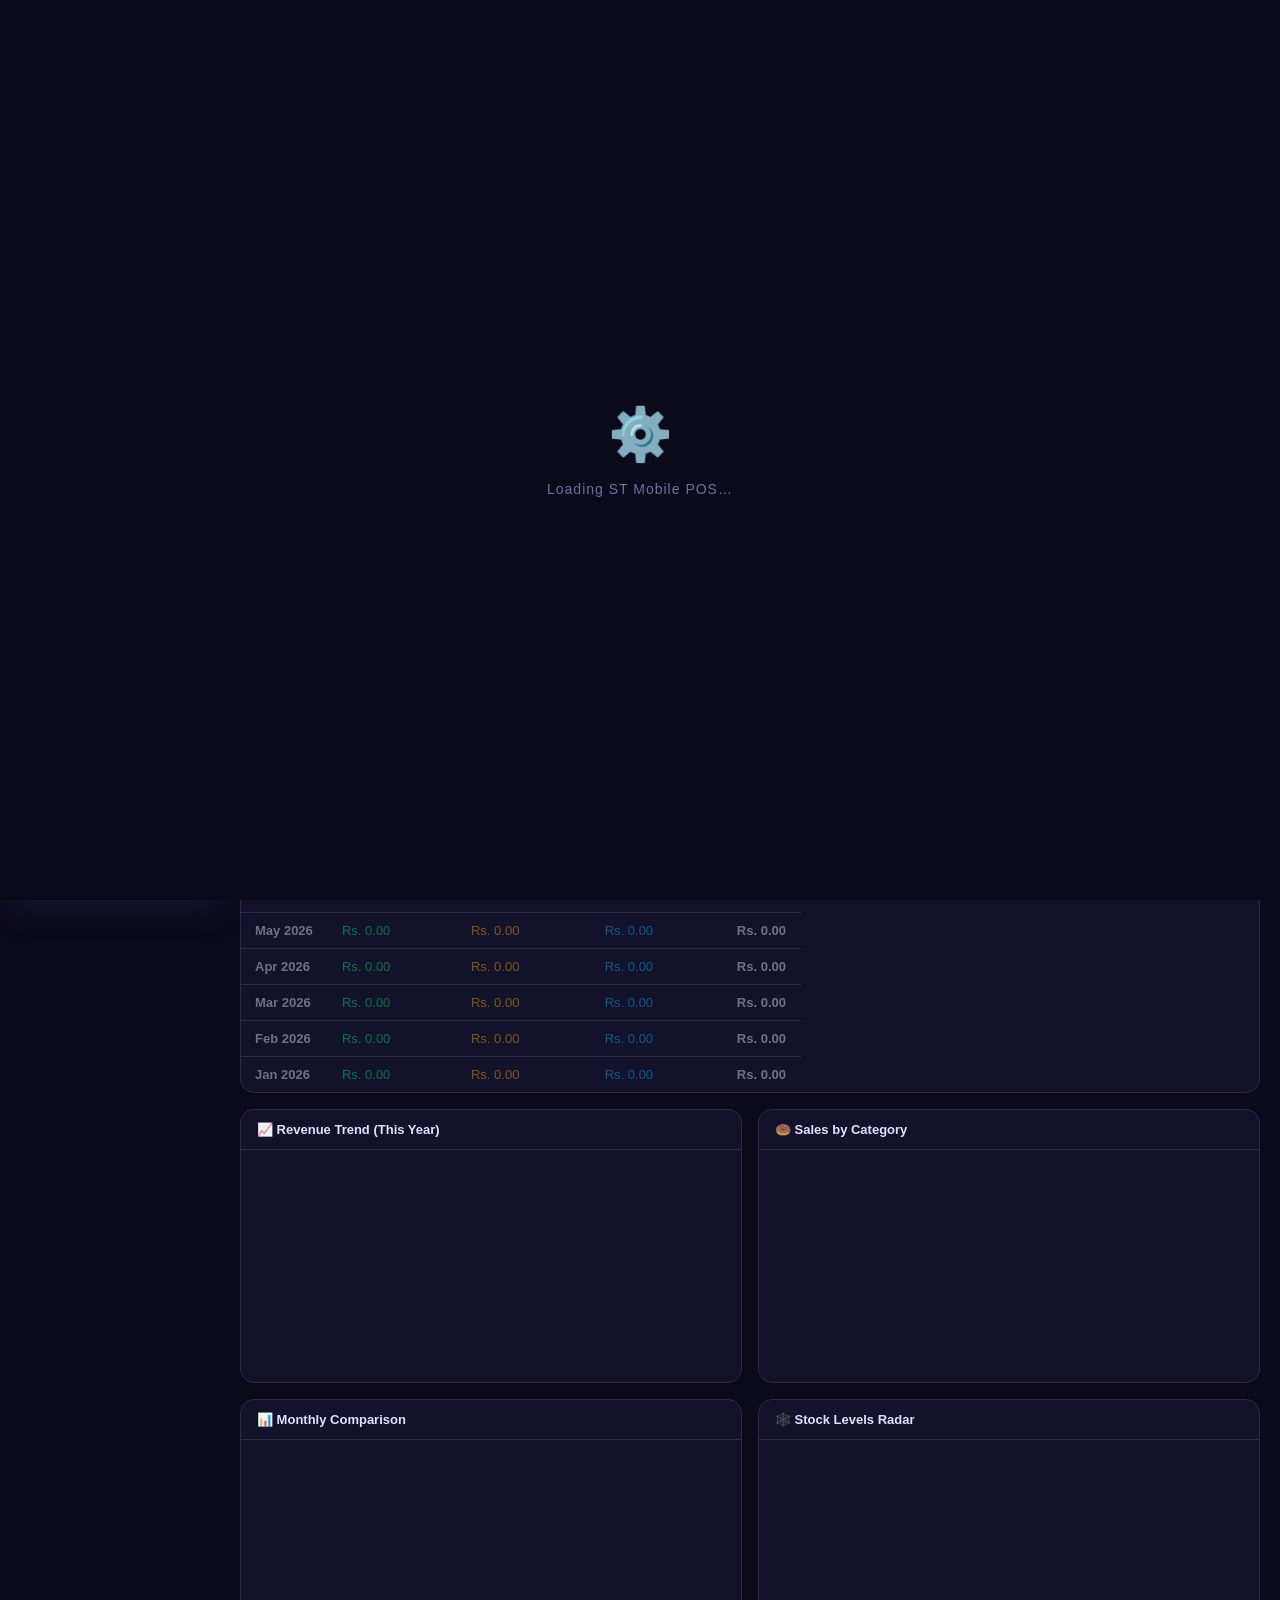
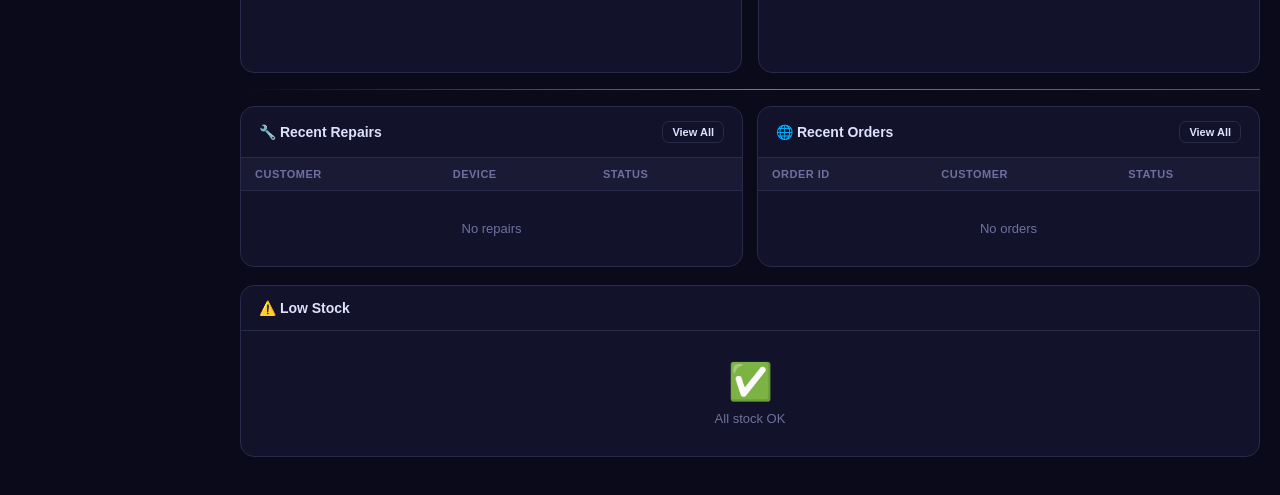
==== commit f72c4f6a: "Add files via upload" ====
--- a/index.html
+++ b/index.html
@@ -371,11 +371,15 @@
 #bgc{position:fixed;top:0;left:0;width:100%;height:100%;z-index:0;pointer-events:none;opacity:0.25;}
 .app{display:flex;min-height:100vh;position:relative;z-index:1;}
 /* Sidebar */
-.sidebar{width:220px;background:var(--card);border-right:1px solid var(--border);display:flex;flex-direction:column;position:fixed;height:100vh;z-index:100;box-shadow:4px 0 20px rgba(108,99,255,0.1);}
+.sidebar{width:220px;background:var(--card);border-right:1px solid var(--border);display:flex;flex-direction:column;position:fixed;height:100vh;z-index:100;box-shadow:4px 0 20px rgba(108,99,255,0.1);overflow:hidden;contain:layout;will-change:transform;}
 .slogo{padding:18px 16px;border-bottom:1px solid var(--border);background:linear-gradient(135deg,rgba(108,99,255,0.2),rgba(245,0,87,0.1));}
 .slogo h1{font-size:14px;color:var(--primary);font-weight:800;}
 .slogo p{font-size:10px;color:var(--muted);margin-top:2px;}
-.nav-sec{padding:8px 0;flex:1;overflow-y:auto;}
+.nav-sec{padding:8px 0;flex:1;overflow-y:auto;-webkit-overflow-scrolling:touch;scrollbar-width:thin;scrollbar-color:var(--border) transparent;overscroll-behavior:contain;}
+.nav-sec::-webkit-scrollbar{width:4px;}
+.nav-sec::-webkit-scrollbar-track{background:transparent;}
+.nav-sec::-webkit-scrollbar-thumb{background:var(--border);border-radius:4px;}
+.nav-sec::-webkit-scrollbar-thumb:hover{background:var(--primary);}
 .sidebar-search{padding:8px 10px;border-bottom:1px solid var(--border);}
 .sidebar-search input{background:var(--card2);border:1px solid var(--border);color:var(--text);padding:6px 9px;border-radius:7px;font-size:12px;width:100%;outline:none;transition:0.2s;}
 .sidebar-search input:focus{border-color:var(--primary);box-shadow:0 0 0 2px rgba(108,99,255,0.12);}
@@ -606,16 +610,16 @@
   overflow-y: auto !important;
   max-width: 100vw !important;
   -webkit-overflow-scrolling: touch;
-  touch-action: pan-y !important;
-}
-
-/* ── Mobile: vertical scroll only, no horizontal ── */
+  touch-action: pan-x pan-y !important;
+}
+
+/* ── Mobile: allow both horizontal and vertical touch ── */
 @media (max-width: 768px) {
   html, body {
     overflow-x: hidden !important;
     overflow-y: auto !important;
     -webkit-overflow-scrolling: touch !important;
-    touch-action: pan-y !important;
+    touch-action: pan-x pan-y !important;
     overscroll-behavior-x: none !important;
     overscroll-behavior-y: auto !important;
   }
@@ -624,19 +628,19 @@
   .main {
     overflow-x: hidden !important;
     overflow-y: visible !important;
-    touch-action: pan-y !important;
+    touch-action: pan-x pan-y !important;
   }
 
   .content {
     overflow-x: hidden !important;
     overflow-y: visible !important;
-    touch-action: pan-y !important;
+    touch-action: pan-x pan-y !important;
   }
 
   /* Pages */
   .page, .page.active {
     overflow-x: hidden !important;
-    touch-action: pan-y !important;
+    touch-action: pan-x pan-y !important;
   }
 
   /* Tables: shrink columns for unlisted pages; per-page rules below enable horizontal scroll */
@@ -1063,7 +1067,7 @@
   from { opacity: 0; transform: translateX(-30px); }
   to   { opacity: 1; transform: translateX(0); }
 }
-.sidebar { animation: sidebarSlideIn 0.4s cubic-bezier(0.16,1,0.3,1); }
+.sidebar { animation: sidebarSlideIn 0.4s cubic-bezier(0.16,1,0.3,1) forwards; }
 
 /* Nav items stagger in on load */
 @keyframes navItemFadeIn {
@@ -2065,7 +2069,7 @@
       <!-- DASHBOARD -->
       <div id="pg-dashboard" class="page active">
         <!-- Dashboard Skeleton -->
-        <div id="dash-skeleton">
+        <div id="dashboard-skeleton" class="skel-overlay skel-hidden">
           <div class="skel-grid">
             <div class="skel skel-card"></div><div class="skel skel-card"></div>
             <div class="skel skel-card"></div><div class="skel skel-card"></div>
@@ -2080,7 +2084,7 @@
           </div>
         </div>
         <!-- Profit Strip -->
-        <div id="profit-strip" class="skel-hidden">
+        <div id="profit-strip">
           <div style="font-size:12px;color:var(--muted);white-space:nowrap">📊 Live Overview</div>
           <div style="text-align:center"><div style="font-size:16px;font-weight:800;color:var(--success)" id="ps-profit">Rs. 0</div><div style="font-size:10px;color:var(--muted)">Today's Profit</div></div>
           <div style="text-align:center"><div style="font-size:16px;font-weight:800;color:var(--primary)" id="ps-margin">0%</div><div style="font-size:10px;color:var(--muted)">Margin</div></div>
@@ -2233,7 +2237,7 @@
       <!-- POS -->
       <div id="pg-pos" class="page">
         <!-- POS Skeleton -->
-        <div id="pos-skeleton" class="skel-overlay">
+        <div id="pos-skeleton" class="skel-overlay skel-hidden">
           <div class="skel skel-line w60" style="height:36px;margin-bottom:14px"></div>
           <div style="display:grid;grid-template-columns:repeat(3,1fr);gap:10px">
             <div class="skel" style="height:120px;border-radius:10px"></div><div class="skel" style="height:120px;border-radius:10px"></div>
@@ -7826,6 +7830,9 @@
     filter: '.nlabel, .sfooter',
     animation: 200,
     handle: '.nitem',
+    delay: 150,
+    delayOnTouchOnly: true,
+    touchStartThreshold: 5,
     ghostClass: 'sortable-ghost',
     chosenClass: 'sortable-chosen',
     dragClass: 'sortable-drag',
@@ -7850,6 +7857,11 @@
   if (id === 'pos') renderPos();
   if (id === 'cart') { renderCart(); calcTotal(); }
   if (id === 'dashboard') { updateDash(); }
+  if (id === 'inventory') { renderInv(); }
+  if (id === 'repairs') { renderRep(); }
+  if (id === 'customers') { renderCust(); }
+  if (id === 'orders') { renderOrd(); }
+  if (id === 'invoices') { renderInv2(); }
   if (id === 'settings') loadSettingsFrm();
   if (id === 'analytics') renderAnalytics();
   if (id === 'stocklog') { refreshStockLogFilter(); renderStockLog(); }
@@ -8211,7 +8223,7 @@
 // ── Pull to Refresh (Mobile) ──
 (function(){
   var content, indicator, ptrText;
-  var startY=0, pulling=false, refreshing=false, pullDist=0;
+  var startX=0, startY=0, pulling=false, refreshing=false, pullDist=0, dirLocked=false, isVertical=false;
   var threshold=70;
   var _ptrInit=false;
 
@@ -8236,17 +8248,28 @@
   function onStart(e){
     if(refreshing) return;
     if(content.scrollTop>5) return;
+    startX=e.touches[0].clientX;
     startY=e.touches[0].clientY;
     pulling=true;
+    dirLocked=false;
+    isVertical=false;
   }
 
   function onMove(e){
     if(!pulling||refreshing) return;
-    pullDist=e.touches[0].clientY-startY;
+    var dx=Math.abs(e.touches[0].clientX-startX);
+    var dy=e.touches[0].clientY-startY;
+    // Lock direction after 10px movement
+    if(!dirLocked&&(dx>10||Math.abs(dy)>10)){
+      dirLocked=true;
+      isVertical=Math.abs(dy)>dx;
+    }
+    // If horizontal swipe, let browser handle it
+    if(!isVertical){ pulling=false; return; }
+    pullDist=dy;
     if(pullDist<0){ pullDist=0; return; }
     if(content.scrollTop>5){ pulling=false; pullDist=0; return; }
     if(e.cancelable) e.preventDefault();
-    var pct=Math.min(pullDist/threshold,1);
     indicator.style.transform='translateY('+Math.min(pullDist,threshold+20)+'px)';
     if(pullDist>=threshold){
       indicator.classList.add('ptr-visible');
@@ -8413,7 +8436,7 @@
   var todayApt=(db.appointments||[]).filter(function(a){ return a.date===todayStr&&a.status!=='Done'&&a.status!=='Cancelled'; }).length;
   el=document.getElementById('today-exp-dash'); if(el) el.textContent='Rs. '+todayExp.toFixed(0);
   el=document.getElementById('today-apt-dash'); if(el) el.textContent=todayApt+(todayApt?'  🔔':'');
-  hideSkel('dash');
+  hideSkel('dashboard');
 }
 
 // =========== HOLD / PARK SALE ===========
